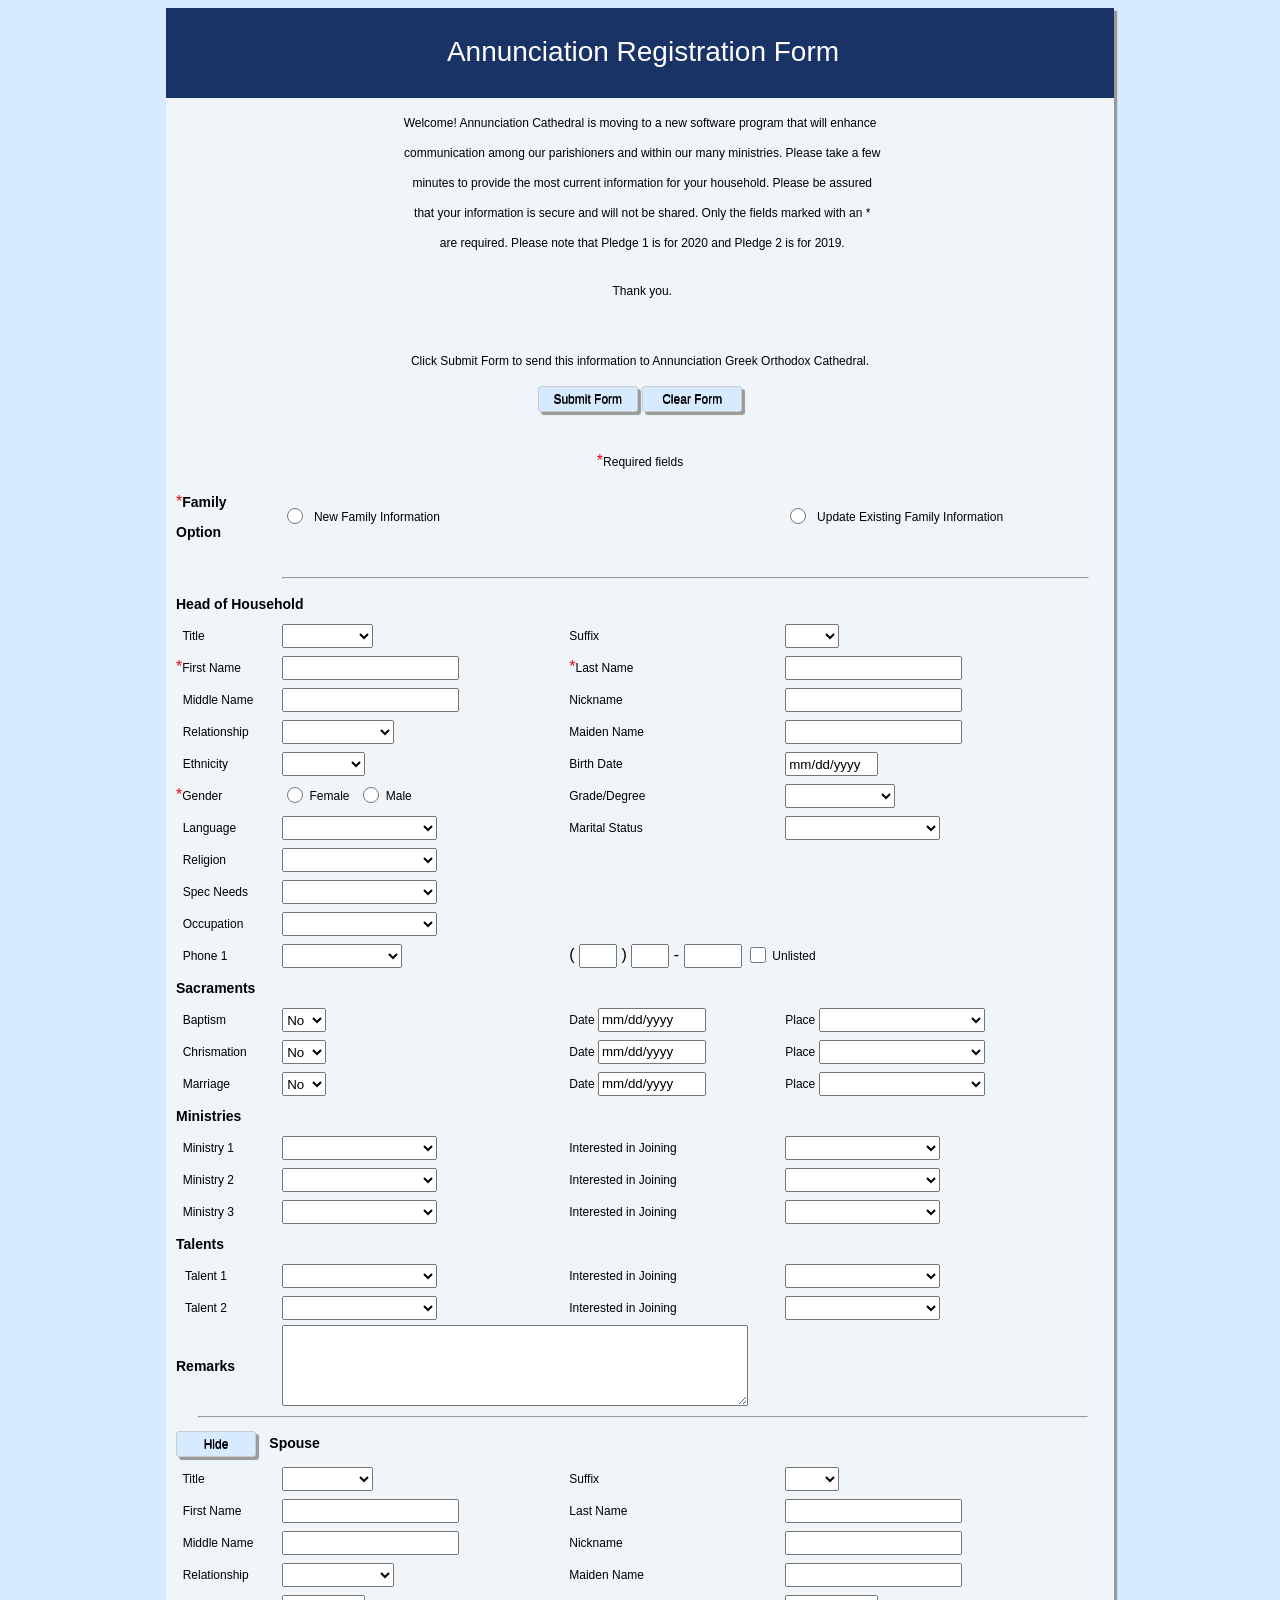
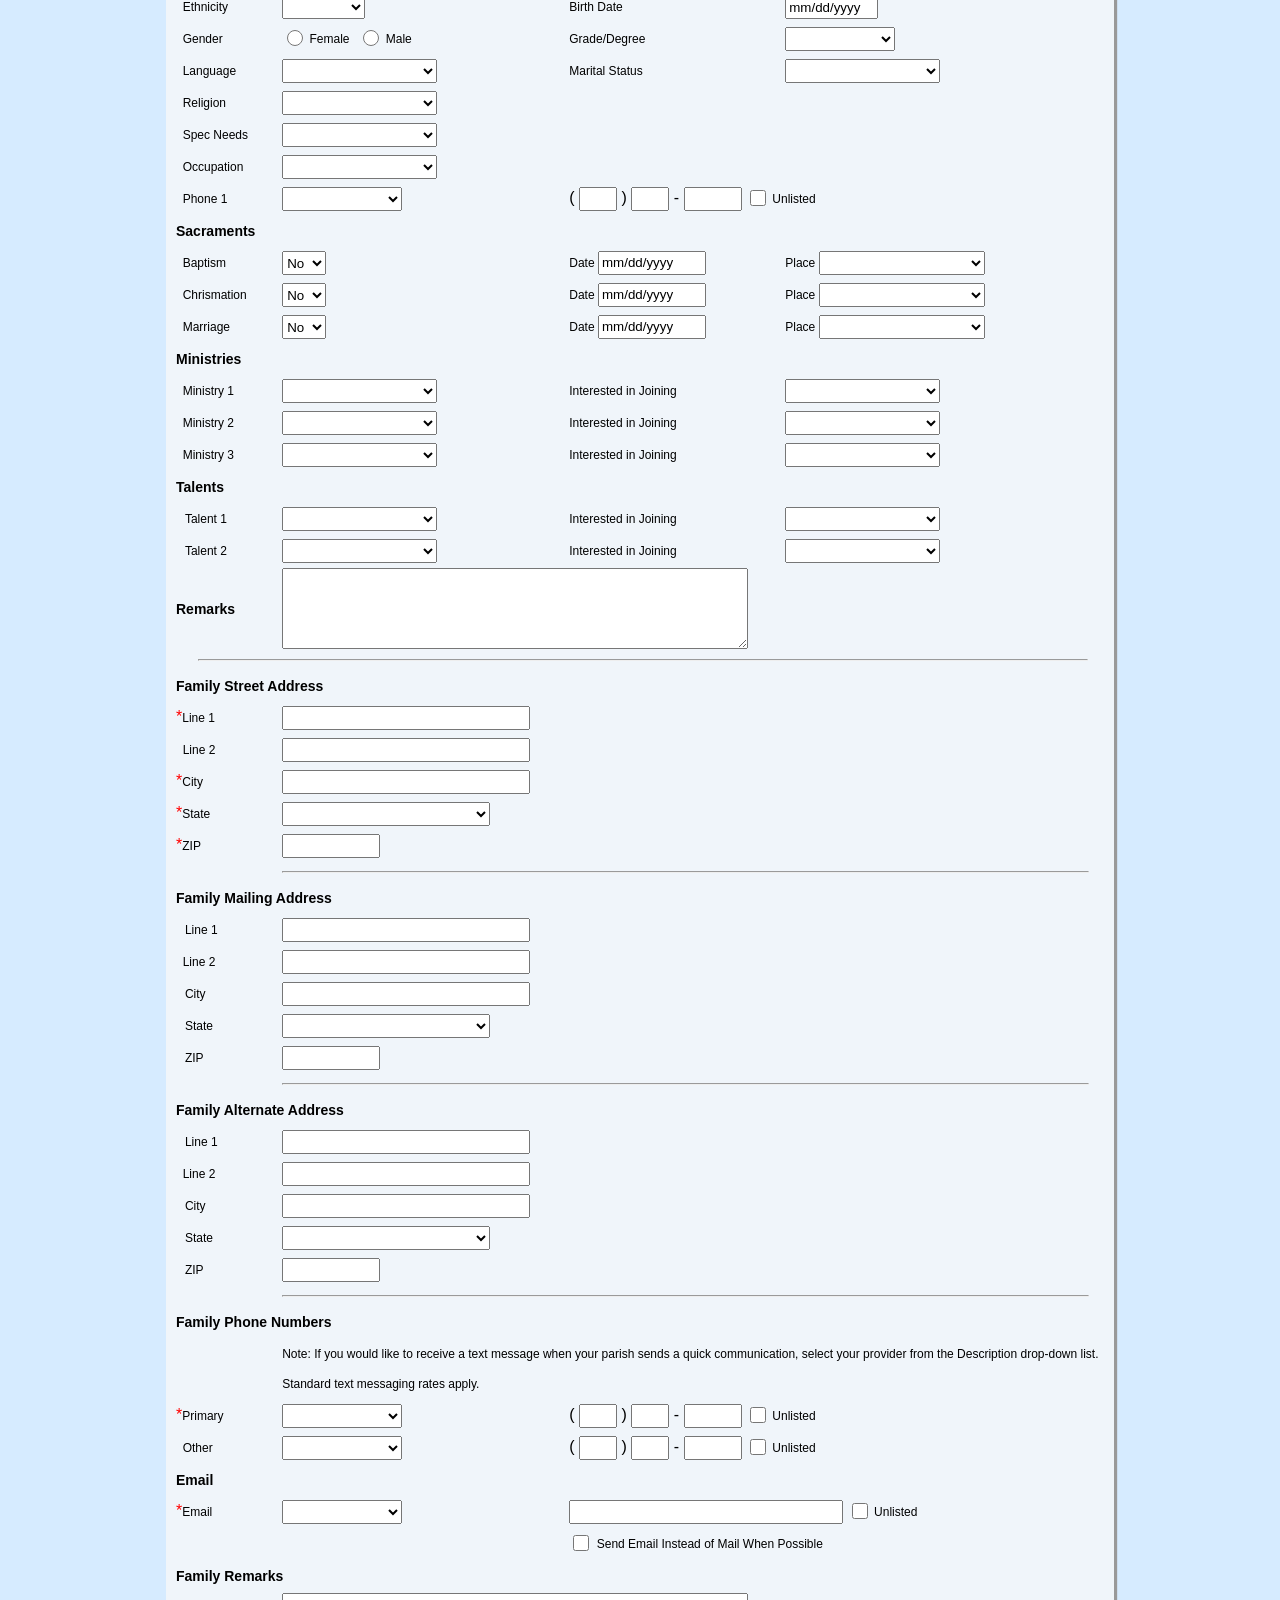
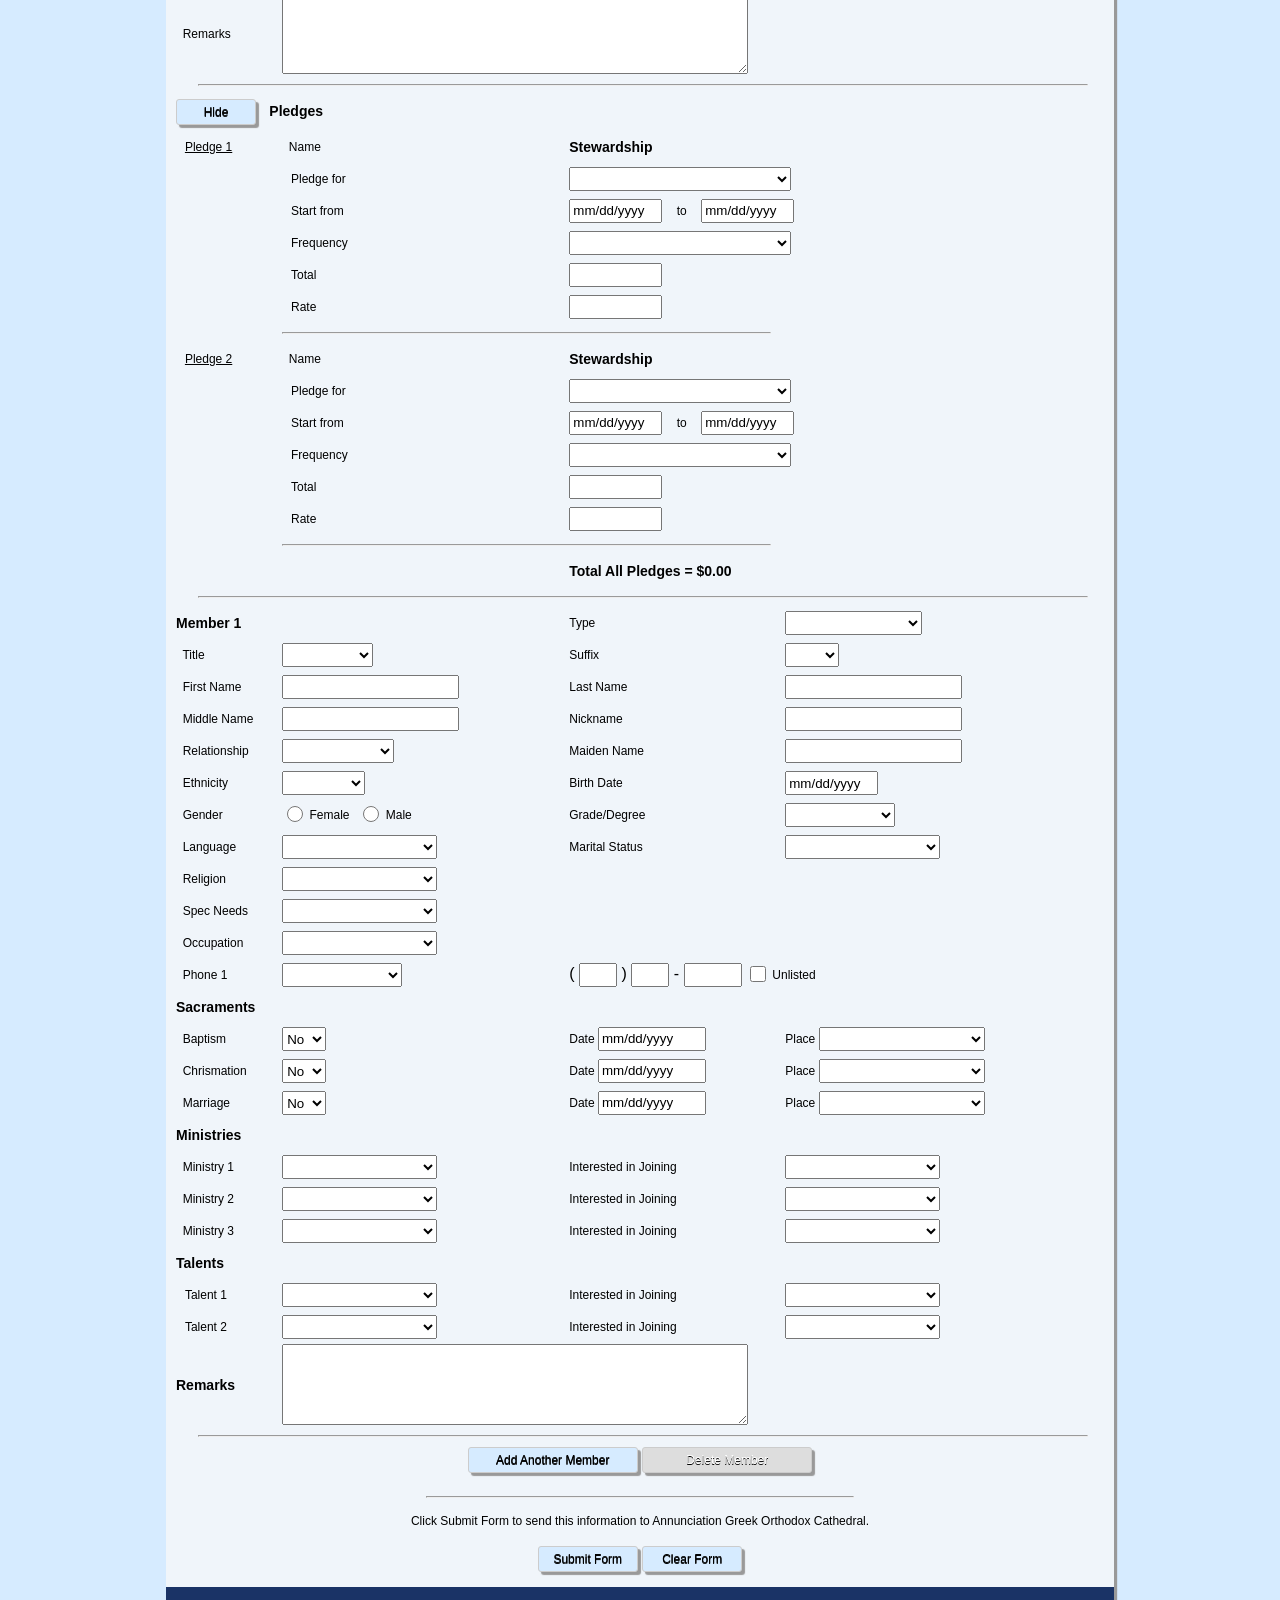
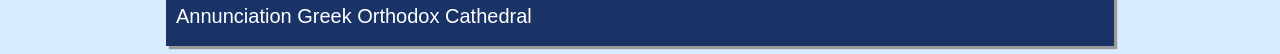
==== index.html @ 687bd6f2 "Use registration form as index" ====
<!DOCTYPE html PUBLIC "-//W3C//DTD XHTML 1.0 Transitional//EN" "http://www.w3.org/TR/xhtml1/DTD/xhtml1-transitional.dtd">
<html xmlns="http://www.w3.org/1999/xhtml">
<head>
  <meta charset="UTF-8">
  <meta http-equiv="X-UA-Compatible" content="IE=edge, chrome=1">
  <meta name="viewport" content="user-scalable=no, width=device-width, initial-scale=1, user-scalable=0">
  <meta name="description" content="PDS Church Online Registration">
  <meta name="author" content="PDS Developers Team">
  <meta name="mobile-web-app-capable" content="yes" />
  <meta name="apple-mobile-web-app-capable" content="yes" />
  <meta name="apple-mobile-web-app-status-bar-style" content="black">
  <title>Annunciation Registration Form</title>
  <style>
    body, html {
      font-family: Verdana, Geneva, sans-serif;
    }
    .modalmark {
      font-family: Verdana, Geneva, sans-serif;
      font-size: 14px;
      text-decoration: none;
      font-weight: 900;
      color: #1A3366;
      width: 18px;
      height: 18px;
      background: #9db3e0;
      border: 1px solid white;
      -moz-border-radius: 50px;
      -webkit-border-radius: 50px;
      border-radius: 50px;
      text-align: center;
      
    }
    .questionmark, .refreshcaptcha {
      font-family: Verdana, Geneva, sans-serif;
      font-size: 14px;
      text-decoration: none;
      font-weight: 900;
      color: #1A3366;
      width: 20px;
      height: 20px;
      background: #9db3e0;
      border: 1px solid #1A3366;
      -moz-border-radius: 50px;
      -webkit-border-radius: 50px;
      border-radius: 50px;
      text-align: center;
      cursor: pointer;
      box-shadow: 0 1px 3px #111;
      -moz-box-shadow: 3px 3px 1px #999;
      -webkit-box-shadow: 3px 3px 1px #999;
      
    }
    .questionmark:hover, .refreshcaptcha:hover {
      background: #1A3366;
    }
    .tooltip {
      position: relative;
      display: inline-block;
    }
    .tooltip .tooltiptext {
      font-family: Verdana, Geneva, sans-serif;
      font-size: 12px;
      visibility: hidden;
      width: 240px;
      background-color: #1A3366;
      color: white;
      text-align: center;
      border-radius: 6px;
      padding: 5px 5px 10px 5px;
      position: absolute;
      z-index: 1;
      bottom: 125%;
      left: 50%;
      margin-left: -120px;
      opacity: 0;
      transition: opacity 1s;
    }
    .tooltip .tooltiptext::after {
      content: "";
      position: absolute;
      top: 100%;
      left: 50%;
      margin-left: -11px;
      border-width: 5px;
      border-style: solid;
      border-color: #1A3366 transparent transparent transparent;
    }
    .tooltip:hover .tooltiptext {
      visibility: visible;
      opacity: 1;
      margin-bottom: 5px;
    }
    .modal {
      font-family: Verdana, Geneva, sans-serif;
      font-size: 12px;
      display: none; /* Hidden by default */
      position: fixed; /* Stay in place */
      z-index: 2000; /* Sit on top */
      padding-top: 100px; /* Location of the box */
      left: 0;
      top: 0;
      width: 100%; /* Full width */
      height: 100%; /* Full height */
       overflow: auto; /* Enable scroll if needed */
       background-color: rgb(0,0,0); /* Fallback color */
       background-color: rgba(0,0,0,0.4); /* Black w/ opacity */
     }
     .modal-content {
       position: relative;
       background-color: #fefefe;
       margin: auto;
       padding: 0;
       border: 1px solid #888;
      width: 20%;
      box-shadow: 0 4px 8px 0 rgba(0,0,0,0.2),0 6px 20px 0 rgba(0,0,0,0.19);
      -webkit-animation-name: zoomIn;
      -webkit-animation-duration: 0.5s;
      animation-name: zoomIn;
      animation-duration: 0.5s;
    }
    @media only screen and (max-width : 1800px) {
      .modal-content {
        width: 40%;
      }
    }
    @-webkit-keyframes zoomIn {
      from {
        opacity: 0;
        -webkit-transform: scale3d(.3, .3, .3);
        transform: scale3d(.3, .3, .3);
      }
      50% {
        opacity: 1;
      }
    }
    @keyframes zoomIn {
      from {
        opacity: 0;
        -webkit-transform: scale3d(.3, .3, .3);
        transform: scale3d(.3, .3, .3);
      }
      50% {
        opacity: 1;
      }
    }
    .closebtn {
      padding-top: 8px;
      color: white;
      float: right;
      font-size: 24px;
      font-weight: bold;
    }
    .closebtn:hover, .closebtn:focus {
      color: #000;
      text-decoration: none;
      cursor: pointer;
    }
    .modal-header {
      padding: 2px 16px;
      background-color: #5a74a8;
      color: white;
    }
    .modal-body {
      padding: 10px;
    }
    .modal-footer {
      padding: 2px 16px;
      background-color: #5a74a8;
      color: white;
    }
    .loader {
      border: 4px solid silver;
      border-radius: 50%;
      border-top: 4px solid #1A3366;
      width: 25px;
      height: 25px;
      -webkit-animation: spin 2s linear infinite;
      animation: spin 2s linear infinite;
      margin: auto;
    }
    @-webkit-keyframes spin {
      0% { -webkit-transform: rotate(0deg); }
      100% { -webkit-transform: rotate(360deg); }
    }
    @keyframes spin {
      0% { transform: rotate(0deg); }
      100% { transform: rotate(360deg); }
    }
    .rbtnstyle {
      width: 16px;
      height: 16px;
      vertical-align: bottom;
      position: relative;
      top: -8px;
    }
    .chkboxstyle {
      width: 16px;
      height: 16px;
      vertical-align: bottom;
      position: relative;
      top: -5px;
    }
    .textboxstyle {
      height: 18px;
    }
    .pulldownstyle {
      height: 24px;
    }
    .mainForm {
     padding: 0px;
    }
    .calendar-box {
      z-index: 1000;
    }
    .discTbl {
      margin: 0 auto;
      font: 12px/20px Verdana, Geneva, sans-serif;
      border-collapse: collapse;
    }
    .discTbl td {
      border: 1px solid gray;
      text-align: center;
      padding: 6px;
    } 
  </style>
  <link type="text/css" rel="stylesheet" href="RegCSS.css"/>
  <script type="text/javascript" src="RegJS.js"></script>
  <script type="text/javascript" src="https://forms.parishdata.com/PDSForms/CalcPledgeRate.js"></script>
</head>
<body>
    <div id="co-form-content" style="display: none;">
    <div id="pModal" class="modal">
      <div class="modal-content" id="">
        <div class="modal-body">
          <p id="pbody">Some text in the pModal Body</p>
        </div>
      </div>
    </div>
    <div id="fullModal" class="modal">
      <div class="modal-content" id="modal-content">
        <div class="modal-header" id="modal-header">
          <span class="closebtn">&times;</span>
          <h3 id="modheadtitle">Modal Header</h3>
        </div>
        <div class="modal-body">
          <p id="modheadbody">Some text in the Modal Body</p>
          <p id="modbtn">
            <input tabindex="" type="button" align="center" value="Yes" id="btnYes" class="btnstyle" style="width: 75px;"/>&nbsp;
            <input tabindex="" type="button" align="center" value="No" id="btnNo" class="btnstyle" style="width: 75px;"/>
          </p>
        </div>
        <div class="modal-footer" id ="modal-footer">
          <h3 id="modheadfooter">Annunciation Greek Orthodox Cathedral</h3>
        </div>
      </div>
    </div>
    <div id="maindiv" class="maindiv">
      <div>
        <table class="fotable">
          <tr class="headerdiv">
            <td colspan=3>
              <p>Annunciation Registration Form</p>
            </td>
          </tr>
        </table>
      </div>
      <div class="contentdiv">
        <div class="aspace"></div>
        <div>
          <div class="lbl">
            <span class="lbl">Welcome! Annunciation Cathedral is moving to a new software program that will enhance </span><br>&nbsp;<span class="lbl">communication among our parishioners and within our many ministries. Please take a few </span><br>&nbsp;<span class="lbl">minutes to provide the most current information for your household. Please be assured </span><br>&nbsp;<span class="lbl">that your information is secure and will not be shared. Only the fields marked with an * </span><br>&nbsp;<span class="lbl">are required.  Please note that Pledge 1 is for 2020 and Pledge 2 is for 2019. </span><br><div><br></div>&nbsp;<span class="lbl">Thank you.</span><br>
          </div>
        <div class="aspace"></div>
          <div class="lbl" id="forxpmsie" style="text-align:center"></div>
        </div>
        <div class="aspace"></div>
        <div class="pagecontainer" id="load"></div>
        <div id="noscriptmsg" style="display: block;">
          <div class="aspace"></div>
          <div id="js1">
            <span class="titlelbl"><b>*********** This web page works better with JavaScript enabled. ***********</b></span>
          </div>
          <div id="js2">
            To see how to enable JavaScript, please visit <a target="_blank" title='https://www.enable-javascript.com/' href='https://www.enable-javascript.com/'>https://www.enable-javascript.com/</a>
          </div>
        </div>
      </div>
    </div>
  <form class="mainForm" id="CORegForm" name="CORegForm" action="https://forms.parishdata.com/PDSForms/RegSVC/PDSFormHandler.dll/PostForm" method="post" enctype="application/x-www-form-urlencoded">
    <div id="maindiv" class="maindiv">
      <div class="contentdiv">
        <div class="aspace"></div>
        <div class="aspace"></div>
        <div><span class="lbl">Click Submit Form to send this information to Annunciation Greek Orthodox Cathedral.</span></div>
        <div class="aspace"></div>
        <div>
          <input tabindex="501" type="button" align="center" value="Submit Form" id="btnSubmitButton" name="btnSubmitButton" class="btnstyle" title="Submit Form" onclick="CheckForm()"/>
          <input tabindex="502" type="reset" align="center" value="Clear Form" name="btnResetButton" class="btnstyle" title="Clear Form" onclick="ClearTotal()" />
        </div>
        <div class="aspace"></div>
        <div class="aspace"></div>
        <div class="aspace"></div>
        <div>
          <span class="reqlbl">*</span><span class="lbl">Required fields</span>
        </div>
        <div style="display: block;">
          <div class="aspace"></div>
          <table id="mainTable" class="fotable showSpouseInfo showMember1Info showFundInfo">
            <tbody id="mainTbody">
	     <tr>
	       <td><span class="reqlbl">*</span><span class="titlelbl">Family Option</span>
	       </td>
	       <td colspan=2>
	         <input tabindex="3" type="radio" title="check to select a family option" name="rbtNewReg" id="rbtNewRegID" value="0" onclick="hideID()" class="rbtnstyle" />
	         <span class="lbl">&nbsp;New Family Information</span>
	       </td>
	       <td colspan=2>
	     	 <input tabindex="4" type="radio" title="check to select a family option" name="rbtNewReg" id="rbtEditRegID" value="1" onclick="showID()" class="rbtnstyle" />
	         <span class="lbl">&nbsp;Update Existing Family Information</span>
	       </td>
	     </tr>
	     <tr>
	       <td colspan=3></td>
	       <td colspan=2>
	         &nbsp;&nbsp;&nbsp;&nbsp;&nbsp;&nbsp;&nbsp;&nbsp;<span class="lbl" id="idenv">ID/Env:&nbsp;&nbsp;</span>
	         <input tabindex="5" maxlength="100" style="width: 70px" title="Call Annunciation Greek Orthodox Cathedral at (614) 224-9020, if you do not know your ID Number or Envelope Number" name="txaFamIDEnv" id="txaFamIDEnv" class="textboxstyle" />
	       </td>
	     </tr>
      <tr>
        <td></td>
        <td colspan=3><hr></td>
        <td></td>
      </tr>
          <tr>
            <td colspan=4><span class="titlelbl">Head of Household</span></td>
          </tr>
              <tr>
            <td><span class="lbl">&nbsp;&nbsp;Title</span></td>
          	 <td>
          	   <select tabindex="6" name="cboHeadTitle" id="cboHeadTitle" style="" title="Select a title in the pull down list" class="pulldownstyle" >
          	     <option value="" />
          	     <option value="">None</option>
                    <option value="Mr.">Mr.</option>
                    <option value="Ms.">Ms.</option>
                    <option value="Mrs.">Mrs.</option>
                    <option value="Miss">Miss</option>
                    <option value="Dr.">Dr.</option>
                    <option value="Fr.">Fr.</option>
                    <option value="Sr.">Sr.</option>
                    <option value="Rev.">Rev.</option>
                    <option value="Deacon">Deacon</option>
                    <option value="Sr.">Sr.</option>
                    <option value="Sra">Sra</option>
                    <option value="M/M">M/M</option>
                    <option value="M/M">M/M</option>
                    <option value="D/M">D/M</option>
                    <option value="D/M">D/M</option>
                    <option value="M/D">M/D</option>
                    <option value="M/D">M/D</option>
                    <option value="D/D">D/D</option>
                    <option value="D/D">D/D</option>
                    <option value="S/S">S/S</option>
                    <option value="S/S">S/S</option>
                    <option value="Abbess">Abbess</option>
                    <option value="Abbot">Abbot</option>
                    <option value="Archbishop">Archbishop</option>
                    <option value="Archbishop">Archbishop</option>
                    <option value="Archimandr">Archimandr</option>
                    <option value="Archimandr">Archimandr</option>
                    <option value="Bishop">Bishop</option>
                    <option value="Deacon">Deacon</option>
                    <option value="Deacon">Deacon</option>
                    <option value="Ecu Pat">Ecu Pat</option>
                    <option value="Metropolit">Metropolit</option>
                    <option value="Monk">Monk</option>
                    <option value="Nun">Nun</option>
                    <option value="Patriarch">Patriarch</option>
                    <option value="Presbyter">Presbyter</option>
                    <option value="Presbyter">Presbyter</option>
                    <option value="Titular B">Titular B</option>
                    <option value="Titular M">Titular M</option>
                    <option value="Adm">Adm</option>
                    <option value="Amn">Amn</option>
                    <option value="A1C">A1C</option>
                    <option value="BG">BG</option>
                    <option value="BG">BG</option>
                    <option value="BG">BG</option>
                    <option value="Cpt">Cpt</option>
                    <option value="Cpt">Cpt</option>
                    <option value="Cpt">Cpt</option>
                    <option value="Cpt">Cpt</option>
                    <option value="CMSgt">CMSgt</option>
                    <option value="Col">Col</option>
                    <option value="Col">Col</option>
                    <option value="Col">Col</option>
                    <option value="CSM">CSM</option>
                    <option value="Cmdr">Cmdr</option>
                    <option value="Cdr">Cdr</option>
                    <option value="Como">Como</option>
                    <option value="CPL">CPL</option>
                    <option value="Ens">Ens</option>
                    <option value="1Lt">1Lt</option>
                    <option value="1Lt">1Lt</option>
                    <option value="1Lt">1Lt</option>
                    <option value="1SG">1SG</option>
                    <option value="1st Sgt">1st Sgt</option>
                    <option value="Gen">Gen</option>
                    <option value="Gen">Gen</option>
                    <option value="Gen">Gen</option>
                    <option value="GySgt">GySgt</option>
                    <option value="LCpl">LCpl</option>
                    <option value="Lt">Lt</option>
                    <option value="Ltc">Ltc</option>
                    <option value="Ltc">Ltc</option>
                    <option value="Ltc">Ltc</option>
                    <option value="LCdr">LCdr</option>
                    <option value="Ltg">Ltg</option>
                    <option value="Ltg">Ltg</option>
                    <option value="Ltg">Ltg</option>
                    <option value="LtJG">LtJG</option>
                    <option value="Maj">Maj</option>
                    <option value="Maj">Maj</option>
                    <option value="Maj">Maj</option>
                    <option value="MG">MG</option>
                    <option value="MG">MG</option>
                    <option value="MG">MG</option>
                    <option value="MGySgt">MGySgt</option>
                    <option value="MSG">MSG</option>
                    <option value="MSgt">MSgt</option>
                    <option value="MSgt">MSgt</option>
                    <option value="Pres.">Pres.</option>
                    <option value="Pres.">Pres.</option>
                    <option value="PPres.">PPres.</option>
                    <option value="PSG">PSG</option>
                    <option value="PVT">PVT</option>
                    <option value="PVT">PVT</option>
                    <option value="PFC">PFC</option>
                    <option value="PFC">PFC</option>
                    <option value="RAdm">RAdm</option>
                    <option value="RDML">RDML</option>
                    <option value="2Lt">2Lt</option>
                    <option value="2Lt">2Lt</option>
                    <option value="2Lt">2Lt</option>
                    <option value="SMSgt">SMSgt</option>
                    <option value="SGT">SGT</option>
                    <option value="SFC">SFC</option>
                    <option value="SGM">SGM</option>
                    <option value="SMA">SMA</option>
                    <option value="SP4">SP4</option>
                    <option value="SrA">SrA</option>
                    <option value="SSgt">SSgt</option>
                    <option value="SSgt">SSgt</option>
                    <option value="SSG">SSG</option>
                    <option value="TSgt">TSgt</option>
                    <option value="WO">WO</option>
                    <option value="WO">WO</option>
                    <option value="WO">WO</option>
                    <option value="CWO2">CWO2</option>
                    <option value="CWO3">CWO3</option>
                    <option value="CWO4">CWO4</option>
          	   </select>
            </td>
            <td><span class="lbl">Suffix</span></td>
            <td>
              <select tabindex="7" name="cboHeadSuffix" id="cboHeadSuffix" style="" title="Select a suffix in the pull down list" class="pulldownstyle" >
                <option value=""/>
                <option value="">None</option>
                <option value="Sr.">Sr.</option>
                <option value="Jr.">Jr.</option>
                <option value="II">II</option>
                <option value="III">III</option>
                <option value="IV">IV</option>
                <option value="V">V</option>
                <option value="VI">VI</option>
                <option value="VII">VII</option>
                <option value="VIII">VIII</option>
                <option value="XV">XV</option>
                <option value="X">X</option>
              </select>
            </td>
          </tr>
              <tr>
            <td><span class="reqlbl">*</span><span class="lbl">First Name</span></td>
            <td><input tabindex="8" maxlength="100" style="" title="enter head first name" name="txaHeadFirstName" id="txaHeadFirstName" value="" class="textboxstyle" /></td>
            <td><span class="reqlbl">*</span><span class="lbl">Last Name</span></td>
            <td><input tabindex="9" maxlength="100" style="" title="enter head last name" name="txaHeadLastName" id="txaHeadLastName" value="" class="textboxstyle" /></td>
          </tr>
          <tr>
            <td><span class="lbl">&nbsp;&nbsp;Middle Name</span></td>
            <td><input tabindex="10" maxlength="100" style="" title="Please enter middle name here" name="txaHeadMidName" id="txaHeadMidName" value="" class="textboxstyle" /></td>
            <td><span class="lbl">Nickname</span></td>
            <td><input tabindex="11" maxlength="100" style="" title="Please enter nickname here" name="txaHeadNickname" id="txaHeadNickname" value="" class="textboxstyle" /></td>
          </tr>
          <tr>
            <td><span class="lbl">&nbsp;&nbsp;Relationship</span></td>
            <td>
              <select tabindex="12" name="cboHeadRelationship" id="cboHeadRelationship" style="" title="Select a relationship in the pull down list" class="pulldownstyle" >
                <option value="" />
		    <option value="Adopted">Adopted</option>
		    <option value="Adult">Adult</option>
		    <option value="Aunt">Aunt</option>
		    <option value="Brother">Brother</option>
		    <option value="Child">Child</option>
		    <option value="Cousin">Cousin</option>
		    <option value="Daughter">Daughter</option>
		    <option value="Father">Father</option>
		    <option value="Foster">Foster</option>
		    <option value="Friend">Friend</option>
		    <option value="Grandchild">Grandchild</option>
		    <option value="Granddaughter">Granddaughter</option>
		    <option value="Grandfather">Grandfather</option>
		    <option value="Grandmother">Grandmother</option>
		    <option value="Grandson">Grandson</option>
		    <option value="Head">Head</option>
		    <option value="Head 2">Head 2</option>
		    <option value="Head-Female">Head-Female</option>
		    <option value="Head-Male">Head-Male</option>
		    <option value="Husband">Husband</option>
		    <option value="In-Law">In-Law</option>
		    <option value="Mother">Mother</option>
		    <option value="Nephew">Nephew</option>
		    <option value="Niece">Niece</option>
		    <option value="Other">Other</option>
		    <option value="Parents">Parents</option>
		    <option value="Sister">Sister</option>
		    <option value="Son">Son</option>
		    <option value="Spouse">Spouse</option>
		    <option value="Stepchild">Stepchild</option>
		    <option value="Stepdaughter">Stepdaughter</option>
		    <option value="Stepfather">Stepfather</option>
		    <option value="Stepmother">Stepmother</option>
		    <option value="Stepson">Stepson</option>
		    <option value="Uncle">Uncle</option>
		    <option value="Unknown">Unknown</option>
		    <option value="Wife">Wife</option>
		    <option value="Young Adult">Young Adult</option>
              </select>
            </td>
            <td><span class="lbl">Maiden Name</span></td>
            <td><input tabindex="13" maxlength="100" style="" title="Please enter maiden name here" name="txaHeadMaidName" id="txaHeadMaidName" value="" class="textboxstyle" /></td>
          </tr>
          <tr>
	     <td><span class="lbl">&nbsp;&nbsp;Ethnicity</span></td>
            <td>
              <select tabindex="14" name="cboHeadEthnicity" id="cboHeadEthnicity" style="" title="Select an ethnicity in the pull down list" class="pulldownstyle" >
                <option value="" />
		    <option value="Albanian">Albanian</option>
		    <option value="American">American</option>
		    <option value="Chinese">Chinese</option>
		    <option value="Egyptian">Egyptian</option>
		    <option value="French">French</option>
		    <option value="German">German</option>
		    <option value="Greek">Greek</option>
		    <option value="Italian">Italian</option>
		    <option value="Japanese">Japanese</option>
		    <option value="Lebanese">Lebanese</option>
		    <option value="Polish">Polish</option>
		    <option value="Romanian">Romanian</option>
		    <option value="Russian">Russian</option>
		    <option value="Serbian">Serbian</option>
		    <option value="Ukranian">Ukranian</option>
              </select>
            </td>
	         <td><span class="lbl">Birth Date</span></td>
		 <td><input tabindex="15" maxlength="10" style="width:85px" autocomplete="off" value="mm/dd/yyyy" name="dteHeadBirthday" id="dteHeadBirthday" onkeydown="onKeyPressed(event, this);" onFocus="this.select()" class="textboxstyle" /></td>
          </tr>
          <tr>
		 <td><span class="reqlbl">*</span><span class="lbl">Gender</span></td>
		 <td><input tabindex="16" type="radio" title="select head gender" name="rbtHeadGender" id="rbtHeadGenderMale" value="0"  class="rbtnstyle" /><span class="lbl"> Female</span>&nbsp;&nbsp;<input tabindex="17" type="radio" title="select head gender" name="rbtHeadGender" id="rbtHeadGenderFemale" value="1"  class="rbtnstyle" /><span class="lbl"> Male</span></td>
	         <td><span class="lbl">Grade/Degree</span></td>
		 <td>
		   <select tabindex="18" name="cboHeadGrade" id="cboHeadGrade" title="Select a grade/degree in the pull down list" style="width:110px" class="pulldownstyle" >
		     <option value="" />
		    <option value="Pre-K">Pre-K</option>
		    <option value="Kindergarten">Kindergarten</option>
		    <option value="1st">1st</option>
		    <option value="2nd">2nd</option>
		    <option value="3rd">3rd</option>
		    <option value="4th">4th</option>
		    <option value="5th">5th</option>
		    <option value="6th">6th</option>
		    <option value="7th">7th</option>
		    <option value="8th">8th</option>
		    <option value="9th">9th</option>
		    <option value="10th">10th</option>
		    <option value="11th">11th</option>
		    <option value="12th">12th</option>
		    <option value="High School">High School</option>
		    <option value="GED">GED</option>
		    <option value="College Freshman">College Freshman</option>
		    <option value="College Sophomore">College Sophomore</option>
		    <option value="College Junior">College Junior</option>
		    <option value="College Senior">College Senior</option>
		    <option value="Associates">Associates</option>
		    <option value="B.S.">B.S.</option>
		    <option value="J.D.">J.D.</option>
		    <option value="M.S.">M.S.</option>
		    <option value="M.D.">M.D.</option>
		    <option value="Ph.D.">Ph.D.</option>
		    <option value="Sc.D.">Sc.D.</option>
		    <option value="DDS">DDS</option>
		    <option value="BA">BA</option>
		    <option value="MA">MA</option>
		    <option value="MBA">MBA</option>
		    <option value="MDiv">MDiv</option>
              </select>
            </td>
          </tr>
          <tr>
		<td><span class="lbl">&nbsp;&nbsp;Language</span></td>
		<td>
		  <select tabindex="19" name="cboHeadLang1" id="cboHeadLang1" title="Select a language in the pull down list" style="width:155px" class="pulldownstyle" >
		    <option value="" />
		  </select>
		 </td>
		 <td><span class="lbl">Marital Status</span></td>
		 <td>
		   <select tabindex="20" name="cboHeadMary" id="cboHeadMary" title="Select a marital status in the pull down list" style="width:155px" class="pulldownstyle" >
		     <option value="" />
		    <option value="100">100</option>
		    <option value="Child">Child</option>
		    <option value="Divorced">Divorced</option>
		    <option value="Divorced, Ecclesiastically">Divorced, Ecclesiastically</option>
		    <option value="Engaged">Engaged</option>
		    <option value="Married">Married</option>
		    <option value="Married, Civilly">Married, Civilly</option>
		    <option value="Married, Ecclesiastically">Married, Ecclesiastically</option>
		    <option value="Separated">Separated</option>
		    <option value="Single Adult">Single Adult</option>
		    <option value="Single Parent">Single Parent</option>
		    <option value="Unknown">Unknown</option>
		    <option value="Widow">Widow</option>
		    <option value="Widowed">Widowed</option>
		    <option value="Widower">Widower</option>
		   </select>
	         </td>
          </tr>
          <tr>
            <td><span class="lbl">&nbsp;&nbsp;Religion</span></td>
            <td>
              <select tabindex="21" name="cboHeadKW1" id="cboHeadKW1" style="width:155px" class="pulldownstyle" >
                <option value="" />
		    <option value="Armenian Orthodox">Armenian Orthodox</option>
		    <option value="Assembly of God">Assembly of God</option>
		    <option value="Baptist">Baptist</option>
		    <option value="Blank">Blank</option>
		    <option value="Buddhist">Buddhist</option>
		    <option value="Catholic">Catholic</option>
		    <option value="Christian">Christian</option>
		    <option value="Christian Ortho">Christian Ortho</option>
		    <option value="Church of God">Church of God</option>
		    <option value="Congregational">Congregational</option>
		    <option value="Coptic Orthodox">Coptic Orthodox</option>
		    <option value="Eastern Rite Catholic">Eastern Rite Catholic</option>
		    <option value="Episcopalian">Episcopalian</option>
		    <option value="Evangelical">Evangelical</option>
		    <option value="Greek Ortho">Greek Ortho</option>
		    <option value="Greek Orthodox">Greek Orthodox</option>
		    <option value="Hindu">Hindu</option>
		    <option value="Jehova Witness">Jehova Witness</option>
		    <option value="Jewish">Jewish</option>
		    <option value="Lds">Lds</option>
		    <option value="Lutheran">Lutheran</option>
		    <option value="Methodist">Methodist</option>
		    <option value="Muslim">Muslim</option>
		    <option value="Nazarene">Nazarene</option>
		    <option value="Non-Denominational">Non-Denominational</option>
		    <option value="None">None</option>
		    <option value="Orthodox">Orthodox</option>
		    <option value="Orthodox Christian">Orthodox Christian</option>
		    <option value="Orthodox non-canonical">Orthodox non-canonical</option>
		    <option value="Orthodox Penitent">Orthodox Penitent</option>
		    <option value="Other">Other</option>
		    <option value="Other Christian">Other Christian</option>
		    <option value="Pentecostal">Pentecostal</option>
		    <option value="Presbyterian">Presbyterian</option>
		    <option value="Protestant">Protestant</option>
		    <option value="Roman Catholic">Roman Catholic</option>
              </select>
            </td>
              </tr>
          <tr>
            <td><span class="lbl">&nbsp;&nbsp;Spec Needs</span></td>
            <td>
              <select tabindex="22" name="cboHeadKW2" id="cboHeadKW2" style="width:155px" class="pulldownstyle" >
                <option value="" />
		    <option value="Arthritic">Arthritic</option>
		    <option value="Asthmatic">Asthmatic</option>
		    <option value="Cerebral Palsy">Cerebral Palsy</option>
		    <option value="Developmentally Disabled">Developmentally Disabled</option>
		    <option value="Emphysema">Emphysema</option>
		    <option value="Hearing Impaired">Hearing Impaired</option>
		    <option value="Mobility Impaired">Mobility Impaired</option>
		    <option value="Multiple Sclerosis">Multiple Sclerosis</option>
		    <option value="Other">Other</option>
		    <option value="Visually Impaired">Visually Impaired</option>
		    <option value="Wheel Chair">Wheel Chair</option>
              </select>
            </td>
              </tr>
          <tr>
            <td><span class="lbl">&nbsp;&nbsp;Occupation</span></td>
            <td>
              <select tabindex="23" name="cboHeadKW3" id="cboHeadKW3" style="width:155px" class="pulldownstyle" >
                <option value="" />
		    <option value="Accounting/Bookkeeping">Accounting/Bookkeeping</option>
		    <option value="Administrator">Administrator</option>
		    <option value="Air Conditioning">Air Conditioning</option>
		    <option value="Apartment Manager">Apartment Manager</option>
		    <option value="Attorney">Attorney</option>
		    <option value="Auto Mechanic">Auto Mechanic</option>
		    <option value="Auto/Body Painting">Auto/Body Painting</option>
		    <option value="Baker">Baker</option>
		    <option value="Banking">Banking</option>
		    <option value="Barber">Barber</option>
		    <option value="Bartender">Bartender</option>
		    <option value="Beautician">Beautician</option>
		    <option value="Bricklayer">Bricklayer</option>
		    <option value="Bus Driver">Bus Driver</option>
		    <option value="Business Manager">Business Manager</option>
		    <option value="Butcher">Butcher</option>
		    <option value="Buyer">Buyer</option>
		    <option value="Carpenter">Carpenter</option>
		    <option value="Clerical/Secretary">Clerical/Secretary</option>
		    <option value="College Professor">College Professor</option>
		    <option value="Computer / Technical Support">Computer / Technical Support</option>
		    <option value="Construction">Construction</option>
		    <option value="Dentist">Dentist</option>
		    <option value="Doctor">Doctor</option>
		    <option value="Educator">Educator</option>
		    <option value="Electrician">Electrician</option>
		    <option value="Financial Analyst">Financial Analyst</option>
		    <option value="Financial Services">Financial Services</option>
		    <option value="Florist">Florist</option>
		    <option value="Homemaker">Homemaker</option>
		    <option value="Insurance">Insurance</option>
		    <option value="Interior Design">Interior Design</option>
		    <option value="Journalist">Journalist</option>
		    <option value="Laborer">Laborer</option>
		    <option value="Law Enforcement">Law Enforcement</option>
		    <option value="Lawyer">Lawyer</option>
		    <option value="Legal Secretary">Legal Secretary</option>
		    <option value="Manager Or Official (Business,">Manager Or Official (Business,</option>
		    <option value="Mechanic">Mechanic</option>
		    <option value="Military">Military</option>
		    <option value="Nurse">Nurse</option>
		    <option value="Office Manager">Office Manager</option>
		    <option value="Professional (Accountant, Teac">Professional (Accountant, Teac</option>
		    <option value="Receptionist">Receptionist</option>
		    <option value="Restauranteur">Restauranteur</option>
		    <option value="Retired">Retired</option>
		    <option value="Sales">Sales</option>
		    <option value="Sales Person (Real Estate, Mer">Sales Person (Real Estate, Mer</option>
		    <option value="Self Employed">Self Employed</option>
		    <option value="Software Engineer">Software Engineer</option>
		    <option value="Speech Pathologist">Speech Pathologist</option>
		    <option value="Student">Student</option>
		    <option value="Teacher">Teacher</option>
		    <option value="Teacher'S Aide">Teacher'S Aide</option>
		    <option value="Technician">Technician</option>
		    <option value="Technician (Computer Operator,">Technician (Computer Operator,</option>
		    <option value="Truck Driver">Truck Driver</option>
		    <option value="Unemployed">Unemployed</option>
		    <option value="Unknown">Unknown</option>
		    <option value="Waitress">Waitress</option>
              </select>
            </td>
              </tr>
          <tr>
	         <td><span class="lbl">&nbsp;&nbsp;Phone 1</span></td>
            <td>
              <select tabindex="24" name="cboHeadPhone1Type" id="cboHeadPhone1Type" title="Select a phone type in the pull down list" style="width:120px" class="pulldownstyle" >
		     <option value="" />
		    <option value="Ans Serv">Ans Serv</option>
		    <option value="Bus Ph">Bus Ph</option>
		    <option value="Car">Car</option>
		    <option value="Cell">Cell</option>
		    <option value="Cellular">Cellular</option>
		    <option value="Emerg.">Emerg.</option>
		    <option value="Fax">Fax</option>
		    <option value="Home">Home</option>
		    <option value="Home Ph.">Home Ph.</option>
		    <option value="Office">Office</option>
		    <option value="Pager">Pager</option>
		    <option value="Rehab Center">Rehab Center</option>
		    <option value="Sch Ofc">Sch Ofc</option>
		    <option value="Tdd">Tdd</option>
		    <option value="Text-Alltel">Text-Alltel</option>
		    <option value="Text-At&T">Text-At&T</option>
		    <option value="Text-BellSouth">Text-BellSouth</option>
		    <option value="Text-Boost Mobile">Text-Boost Mobile</option>
		    <option value="Text-Cingular">Text-Cingular</option>
		    <option value="Text-Cricket Mobile">Text-Cricket Mobile</option>
		    <option value="Text-Hawaiian Telcom">Text-Hawaiian Telcom</option>
		    <option value="Text-MetroPcs">Text-MetroPcs</option>
		    <option value="Text-Nextel">Text-Nextel</option>
		    <option value="Text-Page Plus">Text-Page Plus</option>
		    <option value="Text-Qwest Wireless">Text-Qwest Wireless</option>
		    <option value="Text-Revol">Text-Revol</option>
		    <option value="Text-Simple Mobile">Text-Simple Mobile</option>
		    <option value="Text-Sprint">Text-Sprint</option>
		    <option value="Text-Straight Talk">Text-Straight Talk</option>
		    <option value="Text-SunCom">Text-SunCom</option>
		    <option value="Text-Ting">Text-Ting</option>
		    <option value="Text-T-Mobile">Text-T-Mobile</option>
		    <option value="Text-Us Cellular">Text-Us Cellular</option>
		    <option value="Text-Usa Mobility">Text-Usa Mobility</option>
		    <option value="Text-Verizon">Text-Verizon</option>
		    <option value="Text-Virgin Mobile">Text-Virgin Mobile</option>
		    <option value="Text-Voyager Mobile">Text-Voyager Mobile</option>
		    <option value="Work">Work</option>
                <option value="Other">Other</option>
              </select>
            </td>
            <td colspan="2">
             ( <input tabindex="25" maxlength="3" style="width:30px" title="enter phone area code" name="txnHeadPhone1Num1" id="txnHeadPhone1Num1" onkeyup="autoTab(this, document.CORegForm.txnHeadPhone1Num2)" class="textboxstyle" /> )
               <input tabindex="26" maxlength="3" style="width:30px" title="enter phone prefix" name="txnHeadPhone1Num2" id="txnHeadPhone1Num2" onkeyup="autoTab(this, document.CORegForm.txnHeadPhone1Num3)" class="textboxstyle" /> -
               <input tabindex="27" maxlength="4" style="width:50px" title="enter phone line number" name="txnHeadPhone1Num3" id="txnHeadPhone1Num3" class="textboxstyle" />
               <input tabindex="28" type="checkbox" name="cbxHeadPhone1Unl" id="cbxHeadPhone1Unl" class="chkboxstyle" /><span class="lbl"> Unlisted</span>
            </td>
          </tr>
          <tr>
	         <td><span class="titlelbl">Sacraments</span></td>
          <tr class="HeadInfo">
          <tr>
	     <td><span class="lbl">&nbsp;&nbsp;Baptism</span><input type="hidden" name="txaHeadSac1Name" id="txaHeadSac1Name" value="Baptism" /></td>
	     <td>
	       <select tabindex="29" name="cboHeadSac1" id="cboHeadSac1" class="pulldownstyle">
	         <option value="" />
	         <option value="Yes">Yes</option>
	         <option value="No" selected>No</option>
	       </select>
	     </td>
	     <td><span class="lbl">Date </span><input tabindex="30" style="width:100px" autocomplete="off" value="mm/dd/yyyy" name="dteHeadSac1Date" id="dteHeadSac1Date" onkeydown="onKeyPressed(event, this);" onFocus="this.select()" class="textboxstyle" /></td>
	     <td><span class="lbl">Place </span>
              <select tabindex="31" name="cboHeadSac1Place" id="cboHeadSac1Place" title="Select a place in the pull down list" style="width: 166px" class="pulldownstyle" >
	     	 <option value="" />
		    <option value="All Holy Spirit Church      Omaha, NE      68127-3549">All Holy Spirit Church      Omaha, NE      68127-3549</option>
		    <option value="All St s Church      Canonsburg, PA      15317-2437">All St s Church      Canonsburg, PA      15317-2437</option>
		    <option value="All St s Church      Joliet, IL      60435-7498">All St s Church      Joliet, IL      60435-7498</option>
		    <option value="All St s Church      Peoria, IL      61603-3329">All St s Church      Peoria, IL      61603-3329</option>
		    <option value="All St s Church      Weirton, WV      26062-0128">All St s Church      Weirton, WV      26062-0128</option>
		    <option value="Annunciation &amp; Agia Paraskevi Church      New Buffalo, MI      49117-0093">Annunciation &amp; Agia Paraskevi Church      New Buffalo, MI      49117-0093</option>
		    <option value="Annunciation Cathedral      Atlanta, GA      30329-2709">Annunciation Cathedral      Atlanta, GA      30329-2709</option>
		    <option value="Annunciation Cathedral      Baltimore, MD      21201-5700">Annunciation Cathedral      Baltimore, MD      21201-5700</option>
		    <option value="Annunciation Cathedral      Brookline, MA      02445-7414">Annunciation Cathedral      Brookline, MA      02445-7414</option>
		    <option value="Annunciation Cathedral      Chicago, IL      60610-2699">Annunciation Cathedral      Chicago, IL      60610-2699</option>
		    <option value="Annunciation Cathedral      Columbus, OH      43215-2068">Annunciation Cathedral      Columbus, OH      43215-2068</option>
		    <option value="Annunciation Cathedral      Detroit, MI      48226-2990">Annunciation Cathedral      Detroit, MI      48226-2990</option>
		    <option value="Annunciation Cathedral      Housto, TX      77006-4326">Annunciation Cathedral      Housto, TX      77006-4326</option>
		    <option value="Annunciation Cathedral      Norfolk, VA      23505-4002">Annunciation Cathedral      Norfolk, VA      23505-4002</option>
		    <option value="Annunciation Cathedral      San Francisco, CA      94103-2320">Annunciation Cathedral      San Francisco, CA      94103-2320</option>
		    <option value="Annunciation Church      Akron, OH      44304-1518">Annunciation Church      Akron, OH      44304-1518</option>
		    <option value="Annunciation Church      Brockton, MA      02301-1340">Annunciation Church      Brockton, MA      02301-1340</option>
		    <option value="Annunciation Church      Buffalo, NY      14222-2018">Annunciation Church      Buffalo, NY      14222-2018</option>
		    <option value="Annunciation Church      Chattanooga, TN      37404-1104">Annunciation Church      Chattanooga, TN      37404-1104</option>
		    <option value="Annunciation Church      Cleveland, OH      44113-3609">Annunciation Church      Cleveland, OH      44113-3609</option>
		    <option value="Annunciation Church      Cranston, RI      02920-9320">Annunciation Church      Cranston, RI      02920-9320</option>
		    <option value="Annunciation Church      Dayton, OH      45405-4705">Annunciation Church      Dayton, OH      45405-4705</option>
		    <option value="Annunciation Church      Decatur, IL      62522-2126">Annunciation Church      Decatur, IL      62522-2126</option>
		    <option value="Annunciation Church      Dover, NH      03820-3753">Annunciation Church      Dover, NH      03820-3753</option>
		    <option value="Annunciation Church      Elkins Park, PA      19027-2306">Annunciation Church      Elkins Park, PA      19027-2306</option>
		    <option value="Annunciation Church      Fort Myers, FL      33919-5116">Annunciation Church      Fort Myers, FL      33919-5116</option>
		    <option value="Annunciation Church      Kalamazoo, MI      49007-5053">Annunciation Church      Kalamazoo, MI      49007-5053</option>
		    <option value="Annunciation Church      Kankakee, IL      60901-3761">Annunciation Church      Kankakee, IL      60901-3761</option>
		    <option value="Annunciation Church      Kansas City, MO      64145-1116">Annunciation Church      Kansas City, MO      64145-1116</option>
		    <option value="Annunciation Church      Lancaster, PA      17603-5498">Annunciation Church      Lancaster, PA      17603-5498</option>
		    <option value="Annunciation Church      Lincoln, NE      68505-2286">Annunciation Church      Lincoln, NE      68505-2286</option>
		    <option value="Annunciation Church      Little Rock, AR      72211-2312">Annunciation Church      Little Rock, AR      72211-2312</option>
		    <option value="Annunciation Church      Memphis, TN      38122-5107">Annunciation Church      Memphis, TN      38122-5107</option>
		    <option value="Annunciation Church      Milwaukee, WI      53225-4812">Annunciation Church      Milwaukee, WI      53225-4812</option>
		    <option value="Annunciation Church      Missoula, MT      59801-3936">Annunciation Church      Missoula, MT      59801-3936</option>
		    <option value="Annunciation Church      Mobile, AL      36604-2131">Annunciation Church      Mobile, AL      36604-2131</option>
		    <option value="Annunciation Church      Modesto, CA      95357-8128">Annunciation Church      Modesto, CA      95357-8128</option>
		    <option value="Annunciation Church      Montgomery, AL      36107-2207">Annunciation Church      Montgomery, AL      36107-2207</option>
		    <option value="Annunciation Church      Muskegon, MI      49444-9744">Annunciation Church      Muskegon, MI      49444-9744</option>
		    <option value="Annunciation Church      New York, NY      10024-1011">Annunciation Church      New York, NY      10024-1011</option>
		    <option value="Annunciation Church      Newburyport, MA      01950-0775">Annunciation Church      Newburyport, MA      01950-0775</option>
		    <option value="Annunciation Church      North Miami, FL      33168-4529">Annunciation Church      North Miami, FL      33168-4529</option>
		    <option value="Annunciation Church      Pensacola, FL      32501">Annunciation Church      Pensacola, FL      32501</option>
		    <option value="Annunciation Church      Sacramento, CA      95816-3810">Annunciation Church      Sacramento, CA      95816-3810</option>
		    <option value="Annunciation Church      Scranton, PA      18501-0021">Annunciation Church      Scranton, PA      18501-0021</option>
		    <option value="Annunciation Church      Stamford, CT      06905-1495">Annunciation Church      Stamford, CT      06905-1495</option>
		    <option value="Annunciation Church      Vestal, NY      13850-3543">Annunciation Church      Vestal, NY      13850-3543</option>
		    <option value="Annunciation Church      Wilkes Barre, PA      18701-2304">Annunciation Church      Wilkes Barre, PA      18701-2304</option>
		    <option value="Annunciation Church      Winston Salem, NC      27104-3907">Annunciation Church      Winston Salem, NC      27104-3907</option>
		    <option value="Annunciation Church      Woburn, MA      01801-4254">Annunciation Church      Woburn, MA      01801-4254</option>
		    <option value="Annunciation Church      York, PA      17403-5132">Annunciation Church      York, PA      17403-5132</option>
		    <option value="Annunciation Greek Orthodox Church      Ft Lauderdale, FL      33309">Annunciation Greek Orthodox Church      Ft Lauderdale, FL      33309</option>
		    <option value="Annunciation Greek Orthodox Church      Rochester, NY      14607">Annunciation Greek Orthodox Church      Rochester, NY      14607</option>
		    <option value="Annunciation of the Theotokos Church      McKeesport, PA      15131-1556">Annunciation of the Theotokos Church      McKeesport, PA      15131-1556</option>
		    <option value="Annunciation of the Virgin Mary Church      New Kensington, PA      15068-0526">Annunciation of the Virgin Mary Church      New Kensington, PA      15068-0526</option>
		    <option value="Archangel Gabriel Orthodox Church      Traverse City, MI      49696-6350">Archangel Gabriel Orthodox Church      Traverse City, MI      49696-6350</option>
		    <option value="Archangel Michael Chapel      Atlanta, GA      30329-3377">Archangel Michael Chapel      Atlanta, GA      30329-3377</option>
		    <option value="Archangel Michael Church      Campbell, OH      44405-1454">Archangel Michael Church      Campbell, OH      44405-1454</option>
		    <option value="Archangel Michael Church      Colorado Springs, CO      80907-7165">Archangel Michael Church      Colorado Springs, CO      80907-7165</option>
		    <option value="Archangel Michael Church      Iverness, FL      34451-0241">Archangel Michael Church      Iverness, FL      34451-0241</option>
		    <option value="Archangels Church      Stamford, CT      06905-4713">Archangels Church      Stamford, CT      06905-4713</option>
		    <option value="Ascension Cathedral      Oakland, CA      94602-2535">Ascension Cathedral      Oakland, CA      94602-2535</option>
		    <option value="Ascension Church      Fairview, NJ      07022-2003">Ascension Church      Fairview, NJ      07022-2003</option>
		    <option value="Ascension of Our Lord Church      Lincolnshire, IL      60069-2403">Ascension of Our Lord Church      Lincolnshire, IL      60069-2403</option>
		    <option value="Assumption Cathedral      Denver, CO      80246-1301">Assumption Cathedral      Denver, CO      80246-1301</option>
		    <option value="Assumption Church      Bayard, NE      69334-0550">Assumption Church      Bayard, NE      69334-0550</option>
		    <option value="Assumption Church      Chicago, IL      60644-5089">Assumption Church      Chicago, IL      60644-5089</option>
		    <option value="Assumption Church      Danbury, CT      06811-4542">Assumption Church      Danbury, CT      06811-4542</option>
		    <option value="Assumption Church      East Moline, IL      61244-4256">Assumption Church      East Moline, IL      61244-4256</option>
		    <option value="Assumption Church      Galveston, TX      77553-0655">Assumption Church      Galveston, TX      77553-0655</option>
		    <option value="Assumption Church      Grand Blanc, MI      48439-8311">Assumption Church      Grand Blanc, MI      48439-8311</option>
		    <option value="Assumption Church      Hegewisch, IL      60633-1847">Assumption Church      Hegewisch, IL      60633-1847</option>
		    <option value="Assumption Church      Homer Glen, IL      60491">Assumption Church      Homer Glen, IL      60491</option>
		    <option value="Assumption Church      Ipswich, MA      01938-0006">Assumption Church      Ipswich, MA      01938-0006</option>
		    <option value="Assumption Church      Louisville, KY      40242-4536">Assumption Church      Louisville, KY      40242-4536</option>
		    <option value="Assumption Church      Madison, WI      53704-4904">Assumption Church      Madison, WI      53704-4904</option>
		    <option value="Assumption Church      Manchester, NH      03109">Assumption Church      Manchester, NH      03109</option>
		    <option value="Assumption Church      Marquette, MI      49855-4339">Assumption Church      Marquette, MI      49855-4339</option>
		    <option value="Assumption Church      Morgantown, WV      26505-5525">Assumption Church      Morgantown, WV      26505-5525</option>
		    <option value="Assumption Church      Pawtucket, RI      02860-3205">Assumption Church      Pawtucket, RI      02860-3205</option>
		    <option value="Assumption Church      Pocatello, ID      83205-4567">Assumption Church      Pocatello, ID      83205-4567</option>
		    <option value="Assumption Church      Port Jefferson, NY      11777-2074">Assumption Church      Port Jefferson, NY      11777-2074</option>
		    <option value="Assumption Church      Price, UT      84501-0688">Assumption Church      Price, UT      84501-0688</option>
		    <option value="Assumption Church      San Angelo, TX      76903-7224">Assumption Church      San Angelo, TX      76903-7224</option>
		    <option value="Assumption Church      Scottsdale, AZ      85260-5211">Assumption Church      Scottsdale, AZ      85260-5211</option>
		    <option value="Assumption Church      Seattle, WA      98122-2515">Assumption Church      Seattle, WA      98122-2515</option>
		    <option value="Assumption Church      Somersworth, NH      03878-0110">Assumption Church      Somersworth, NH      03878-0110</option>
		    <option value="Assumption Church      St Clair Shores, MI      48080-2464">Assumption Church      St Clair Shores, MI      48080-2464</option>
		    <option value="Assumption Church      Town & Country, MO      63131-1405">Assumption Church      Town & Country, MO      63131-1405</option>
		    <option value="Assumption Church      Windham, NY      12496">Assumption Church      Windham, NY      12496</option>
		    <option value="Assumption Church of the Blessed Virgin      Springfield, OH      45505-1192">Assumption Church of the Blessed Virgin      Springfield, OH      45505-1192</option>
		    <option value="Assumption of the Blessed Virgin Mary Church      Long Beach, CA      90814-1900">Assumption of the Blessed Virgin Mary Church      Long Beach, CA      90814-1900</option>
		    <option value="Assumption of the Virgin Mary Church      Dracut, MA      01826-3147">Assumption of the Virgin Mary Church      Dracut, MA      01826-3147</option>
		    <option value="Christ the Savior Orthodox Mission      Spring Hill, FL      34604-0116">Christ the Savior Orthodox Mission      Spring Hill, FL      34604-0116</option>
		    <option value="Church of Our Saviour      Rye, NY      10580-1981">Church of Our Saviour      Rye, NY      10580-1981</option>
		    <option value="Church of the Holy Resurrection      Brookville, NY      11545-2124">Church of the Holy Resurrection      Brookville, NY      11545-2124</option>
		    <option value="Church of the Resurrection      Castro Valley, CA      94546-4712">Church of the Resurrection      Castro Valley, CA      94546-4712</option>
		    <option value="Dormition of The Mother Of God Church      Burlington, VT      05402-8122">Dormition of The Mother Of God Church      Burlington, VT      05402-8122</option>
		    <option value="Dormition of the Theotokos Church      Greensboro, NC      27410-4504">Dormition of the Theotokos Church      Greensboro, NC      27410-4504</option>
		    <option value="Dormition of the Theotokos Church      Oakmont, PA      15139-2114">Dormition of the Theotokos Church      Oakmont, PA      15139-2114</option>
		    <option value="Dormition of the Virgin Mary Church      Somerville, MA      02143-2841">Dormition of the Virgin Mary Church      Somerville, MA      02143-2841</option>
		    <option value="Dormition of the Virgin Mary Church      Winchester, VA      22601-2807">Dormition of the Virgin Mary Church      Winchester, VA      22601-2807</option>
		    <option value="Evangelismos Church      Easton, PA      18042">Evangelismos Church      Easton, PA      18042</option>
		    <option value="Evangelismos Church      Farrell, PA      16121-1871">Evangelismos Church      Farrell, PA      16121-1871</option>
		    <option value="Evangelismos Church      Philadelphia, PA      19149-2906">Evangelismos Church      Philadelphia, PA      19149-2906</option>
		    <option value="Evangelismos Tis Theotokou Church      Jersey City, NJ      07306-2411">Evangelismos Tis Theotokou Church      Jersey City, NJ      07306-2411</option>
		    <option value="Greek Orthodox Mission of South Orange County      San Juan Capistrano, CA      92675">Greek Orthodox Mission of South Orange County      San Juan Capistrano, CA      92675</option>
		    <option value="Greek Orthodox Mission Parish of Utah      Salt Lake City, UT      84110">Greek Orthodox Mission Parish of Utah      Salt Lake City, UT      84110</option>
		    <option value="Greek Orthodox Parish of Loudoun County      Dulles, VA      20166-6856">Greek Orthodox Parish of Loudoun County      Dulles, VA      20166-6856</option>
		    <option value="Holy Anargyroi/Sts. Cosmas &amp; Damianos Church      Rochester, MN      55902-6231">Holy Anargyroi/Sts. Cosmas &amp; Damianos Church      Rochester, MN      55902-6231</option>
		    <option value="Holy Apostles / Sts. Peter &amp; Paul Church      Haverhill, MA      01830-5690">Holy Apostles / Sts. Peter &amp; Paul Church      Haverhill, MA      01830-5690</option>
		    <option value="Holy Apostles Church      Cheyenne, WY      82009">Holy Apostles Church      Cheyenne, WY      82009</option>
		    <option value="Holy Apostles Church      Indianapolis, IN      46205-1825">Holy Apostles Church      Indianapolis, IN      46205-1825</option>
		    <option value="Holy Apostles Church      Westchester, IL      60154-4999">Holy Apostles Church      Westchester, IL      60154-4999</option>
		    <option value="Holy Apostles Greek Orthodox Church      Shoreline, WA      98133-3657">Holy Apostles Greek Orthodox Church      Shoreline, WA      98133-3657</option>
		    <option value="Holy Apostles Mission Church      Greenville, NC      27833-1055">Holy Apostles Mission Church      Greenville, NC      27833-1055</option>
		    <option value="Holy Cross Church      Belmont, CA      94002-1604">Holy Cross Church      Belmont, CA      94002-1604</option>
		    <option value="Holy Cross Church      Brooklyn, NY      11209-4327">Holy Cross Church      Brooklyn, NY      11209-4327</option>
		    <option value="Holy Cross Church      Farmington Hills, MI      48336-1381">Holy Cross Church      Farmington Hills, MI      48336-1381</option>
		    <option value="Holy Cross Church      Flagstaff, AZ      86003-2164">Holy Cross Church      Flagstaff, AZ      86003-2164</option>
		    <option value="Holy Cross Church      Justice, IL      60458">Holy Cross Church      Justice, IL      60458</option>
		    <option value="Holy Cross Church      Macon, GA      31201-6876">Holy Cross Church      Macon, GA      31201-6876</option>
		    <option value="Holy Cross Church      Middletown, NY      10941-4031">Holy Cross Church      Middletown, NY      10941-4031</option>
		    <option value="Holy Cross Church      Pittsburgh, PA      15228-1015">Holy Cross Church      Pittsburgh, PA      15228-1015</option>
		    <option value="Holy Cross Church      Stroudsburg, PA      18360-2337">Holy Cross Church      Stroudsburg, PA      18360-2337</option>
		    <option value="Holy Cross Church      Whitestone, NY      11357-1807">Holy Cross Church      Whitestone, NY      11357-1807</option>
		    <option value="Holy Cross Church      Wichita Falls, TX      76309-2902">Holy Cross Church      Wichita Falls, TX      76309-2902</option>
		    <option value="Holy Cross/Ss Constantine &amp; Helen Church      Huntsville, AL      35816-3133">Holy Cross/Ss Constantine &amp; Helen Church      Huntsville, AL      35816-3133</option>
		    <option value="Holy Mother of God Church      Tallahassee, FL      32308-5303">Holy Mother of God Church      Tallahassee, FL      32308-5303</option>
		    <option value="Holy Resurrection Church      Hilton Head, SC      29925-2888">Holy Resurrection Church      Hilton Head, SC      29925-2888</option>
		    <option value="Holy Spirit Church      Rochester, NY      14620-2315">Holy Spirit Church      Rochester, NY      14620-2315</option>
		    <option value="Holy Taxiarhai and St Haralambos Church      Niles, IL      60714-4503">Holy Taxiarhai and St Haralambos Church      Niles, IL      60714-4503</option>
		    <option value="Holy Transfiguration Church      Anchorage, AK      99507-4256">Holy Transfiguration Church      Anchorage, AK      99507-4256</option>
		    <option value="Holy Transfiguration Church      Marietta, GA      30066-4660">Holy Transfiguration Church      Marietta, GA      30066-4660</option>
		    <option value="Holy Transfiguration Church      Sioux Falls, SD      57105-2726">Holy Transfiguration Church      Sioux Falls, SD      57105-2726</option>
		    <option value="Holy Transfiguration Mission      Columbus, GA      31904">Holy Transfiguration Mission      Columbus, GA      31904</option>
		    <option value="Holy Trinity - St Nicholas Church      Cincinnati, OH      45224-1331">Holy Trinity - St Nicholas Church      Cincinnati, OH      45224-1331</option>
		    <option value="Holy Trinity - St Nicholas Church      Staten Island, NY      10314-1570">Holy Trinity - St Nicholas Church      Staten Island, NY      10314-1570</option>
		    <option value="Holy Trinity &amp; Holy Cross Cathedral      Birmingham, AL      35233-1919">Holy Trinity &amp; Holy Cross Cathedral      Birmingham, AL      35233-1919</option>
		    <option value="Holy Trinity &amp; St John the Theologian Church      Jackson, MS      39211">Holy Trinity &amp; St John the Theologian Church      Jackson, MS      39211</option>
		    <option value="Holy Trinity Cathedral      Camp Hill, PA      17011-1239">Holy Trinity Cathedral      Camp Hill, PA      17011-1239</option>
		    <option value="Holy Trinity Cathedral      New Orleans, LA      70122-1337">Holy Trinity Cathedral      New Orleans, LA      70122-1337</option>
		    <option value="Holy Trinity Cathedral      New York, NY      10021-3797">Holy Trinity Cathedral      New York, NY      10021-3797</option>
		    <option value="Holy Trinity Cathedral      Phoenix, AZ      85016-1415">Holy Trinity Cathedral      Phoenix, AZ      85016-1415</option>
		    <option value="Holy Trinity Cathedral      Portland, OR      97232-2501">Holy Trinity Cathedral      Portland, OR      97232-2501</option>
		    <option value="Holy Trinity Cathedral      Salt Lake City, UT      84101-1703">Holy Trinity Cathedral      Salt Lake City, UT      84101-1703</option>
		    <option value="Holy Trinity Cathedral      Toledo, OH      43604-1737">Holy Trinity Cathedral      Toledo, OH      43604-1737</option>
		    <option value="Holy Trinity Church      Altoona, PA      16601-3339">Holy Trinity Church      Altoona, PA      16601-3339</option>
		    <option value="Holy Trinity Church      Ambridge, PA      15003-1418">Holy Trinity Church      Ambridge, PA      15003-1418</option>
		    <option value="Holy Trinity Church      Asheville, NC      28814-8369">Holy Trinity Church      Asheville, NC      28814-8369</option>
		    <option value="Holy Trinity Church      Augusta, GA      30901-2205">Holy Trinity Church      Augusta, GA      30901-2205</option>
		    <option value="Holy Trinity Church      Baton Rouge, LA      70884">Holy Trinity Church      Baton Rouge, LA      70884</option>
		    <option value="Holy Trinity Church      Biloxi, MS      39535">Holy Trinity Church      Biloxi, MS      39535</option>
		    <option value="Holy Trinity Church      Binghamton, NY      13901-3605">Holy Trinity Church      Binghamton, NY      13901-3605</option>
		    <option value="Holy Trinity Church      Bluff City, TN      37618-1868">Holy Trinity Church      Bluff City, TN      37618-1868</option>
		    <option value="Holy Trinity Church      Bridgeport, CT      06604-1047">Holy Trinity Church      Bridgeport, CT      06604-1047</option>
		    <option value="Holy Trinity Church      Canton, OH      44709-1348">Holy Trinity Church      Canton, OH      44709-1348</option>
		    <option value="Holy Trinity Church      Carmel, IN      46032-5513">Holy Trinity Church      Carmel, IN      46032-5513</option>
		    <option value="Holy Trinity Church      Casper, WY      82602-1465">Holy Trinity Church      Casper, WY      82602-1465</option>
		    <option value="Holy Trinity Church      Charleston, SC      29403-4606">Holy Trinity Church      Charleston, SC      29403-4606</option>
		    <option value="Holy Trinity Church      Chicago, IL      60639-1139">Holy Trinity Church      Chicago, IL      60639-1139</option>
		    <option value="Holy Trinity Church      Clearwater, FL      33765-4410">Holy Trinity Church      Clearwater, FL      33765-4410</option>
		    <option value="Holy Trinity Church      Columbia, SC      29201-2503">Holy Trinity Church      Columbia, SC      29201-2503</option>
		    <option value="Holy Trinity Church      Concor, NH      03301-4330">Holy Trinity Church      Concor, NH      03301-4330</option>
		    <option value="Holy Trinity Church      Dallas, TX      75240-5412">Holy Trinity Church      Dallas, TX      75240-5412</option>
		    <option value="Holy Trinity Church      Danielson, CT      06239-0236">Holy Trinity Church      Danielson, CT      06239-0236</option>
		    <option value="Holy Trinity Church      Egg Harbor Township, NJ      08234-9651">Holy Trinity Church      Egg Harbor Township, NJ      08234-9651</option>
		    <option value="Holy Trinity Church      Fitchburg, MA      01420-3033">Holy Trinity Church      Fitchburg, MA      01420-3033</option>
		    <option value="Holy Trinity Church      Fond Du Lac, WI      54936-0011">Holy Trinity Church      Fond Du Lac, WI      54936-0011</option>
		    <option value="Holy Trinity Church      Fort Wayne, IN      46825-2729">Holy Trinity Church      Fort Wayne, IN      46825-2729</option>
		    <option value="Holy Trinity Church      Grand Rapids, MI      49503-3815">Holy Trinity Church      Grand Rapids, MI      49503-3815</option>
		    <option value="Holy Trinity Church      Hicksville, NY      11801-5321">Holy Trinity Church      Hicksville, NY      11801-5321</option>
		    <option value="Holy Trinity Church      Holyoke, MA      01040-5610">Holy Trinity Church      Holyoke, MA      01040-5610</option>
		    <option value="Holy Trinity Church      Lansing, MI      48912-2316">Holy Trinity Church      Lansing, MI      48912-2316</option>
		    <option value="Holy Trinity Church      Lewiston, ME      04243-1344">Holy Trinity Church      Lewiston, ME      04243-1344</option>
		    <option value="Holy Trinity Church      Lowell, MA      01854-4213">Holy Trinity Church      Lowell, MA      01854-4213</option>
		    <option value="Holy Trinity Church      Maitland, FL      32751-3159">Holy Trinity Church      Maitland, FL      32751-3159</option>
		    <option value="Holy Trinity Church      Nashvill, TN      37220-1517">Holy Trinity Church      Nashvill, TN      37220-1517</option>
		    <option value="Holy Trinity Church      New Rochelle, NY      10804-2119">Holy Trinity Church      New Rochelle, NY      10804-2119</option>
		    <option value="Holy Trinity Church      Norwich, CT      06360-3517">Holy Trinity Church      Norwich, CT      06360-3517</option>
		    <option value="Holy Trinity Church      Pittsburgh, PA      15237">Holy Trinity Church      Pittsburgh, PA      15237</option>
		    <option value="Holy Trinity Church      Portland, ME      04101-3808">Holy Trinity Church      Portland, ME      04101-3808</option>
		    <option value="Holy Trinity Church      Pt Charlotte, FL      33980-2702">Holy Trinity Church      Pt Charlotte, FL      33980-2702</option>
		    <option value="Holy Trinity Church      Raleigh, NC      27612">Holy Trinity Church      Raleigh, NC      27612</option>
		    <option value="Holy Trinity Church      Roanoke, VA      24012-3605">Holy Trinity Church      Roanoke, VA      24012-3605</option>
		    <option value="Holy Trinity Church      Rock Springs, WY      82901">Holy Trinity Church      Rock Springs, WY      82901</option>
		    <option value="Holy Trinity Church      San Francisco, CA      94132-2904">Holy Trinity Church      San Francisco, CA      94132-2904</option>
		    <option value="Holy Trinity Church      Sioux City, IA      51101-1818">Holy Trinity Church      Sioux City, IA      51101-1818</option>
		    <option value="Holy Trinity Church      Spokane, WA      99205-4769">Holy Trinity Church      Spokane, WA      99205-4769</option>
		    <option value="Holy Trinity Church      St Augustine, FL      32084-2718">Holy Trinity Church      St Augustine, FL      32084-2718</option>
		    <option value="Holy Trinity Church      Steubenville, OH      43952-5788">Holy Trinity Church      Steubenville, OH      43952-5788</option>
		    <option value="Holy Trinity Church      Tulsa, OK      74119-2612">Holy Trinity Church      Tulsa, OK      74119-2612</option>
		    <option value="Holy Trinity Church      Waterbury, CT      06708-2903">Holy Trinity Church      Waterbury, CT      06708-2903</option>
		    <option value="Holy Trinity Church      Westfield, NJ      07090-1109">Holy Trinity Church      Westfield, NJ      07090-1109</option>
		    <option value="Holy Trinity Church      Wichita, KS      67208-3439">Holy Trinity Church      Wichita, KS      67208-3439</option>
		    <option value="Holy Trinity Church      Wilmington, DE      19806-4625">Holy Trinity Church      Wilmington, DE      19806-4625</option>
		    <option value="Holy Trinity Greek Orthodox Cathedral      Charlotte, NC      28203-5112">Holy Trinity Greek Orthodox Cathedral      Charlotte, NC      28203-5112</option>
		    <option value="Kimisis Tis Theotokou Church      Aliquippa, PA      15001-2706">Kimisis Tis Theotokou Church      Aliquippa, PA      15001-2706</option>
		    <option value="Kimisis Tis Theotokou Church      Brooklyn, NY      11215-5303">Kimisis Tis Theotokou Church      Brooklyn, NY      11215-5303</option>
		    <option value="Kimisis Tis Theotokou Church      Holmdel, NJ      07733-1614">Kimisis Tis Theotokou Church      Holmdel, NJ      07733-1614</option>
		    <option value="Kimisis Tis Theotokou Church      island Park, NY      11558">Kimisis Tis Theotokou Church      island Park, NY      11558</option>
		    <option value="Kimisis Tis Theotokou Church      Poughkeepsie, NY      12603-3010">Kimisis Tis Theotokou Church      Poughkeepsie, NY      12603-3010</option>
		    <option value="Kimisis Tis Theotokou Church      Southampton, NY      11968-3807">Kimisis Tis Theotokou Church      Southampton, NY      11968-3807</option>
		    <option value="Kimissis Tis Theotokou Church      Racine, WI      53406-4405">Kimissis Tis Theotokou Church      Racine, WI      53406-4405</option>
		    <option value="Koimisis Tis Theotokou Church      Erie, PA      16505-1416">Koimisis Tis Theotokou Church      Erie, PA      16505-1416</option>
		    <option value="Maui Orthodox Christian Mission      Kihei, MA      96753">Maui Orthodox Christian Mission      Kihei, MA      96753</option>
		    <option value="Nativity of Christ Church      Novato, CA      94949-5481">Nativity of Christ Church      Novato, CA      94949-5481</option>
		    <option value="Nativity of the Theotokos Church      Fredericksburg, VA      22407">Nativity of the Theotokos Church      Fredericksburg, VA      22407</option>
		    <option value="Nativity of the Virgin Mary Church      Plymouth, MI      48170-2708">Nativity of the Virgin Mary Church      Plymouth, MI      48170-2708</option>
		    <option value="Nativity-Assumption of the Virgin Mary Church      Cohasset, MA      02025-1046">Nativity-Assumption of the Virgin Mary Church      Cohasset, MA      02025-1046</option>
		    <option value="Panagia Pantovasilissa Church      Lexington, KY      40502-2203">Panagia Pantovasilissa Church      Lexington, KY      40502-2203</option>
		    <option value="Presentation of Christ Church      East Pittsburgh, PA      15112-0310">Presentation of Christ Church      East Pittsburgh, PA      15112-0310</option>
		    <option value="Prophet Elias Church      Holladay, UT      84117-7633">Prophet Elias Church      Holladay, UT      84117-7633</option>
		    <option value="Prophet Elias Church      San Bernardino, CA      92402-0311">Prophet Elias Church      San Bernardino, CA      92402-0311</option>
		    <option value="Prophet Elias Church      Santa Cruz, CA      95060-3809">Prophet Elias Church      Santa Cruz, CA      95060-3809</option>
		    <option value="Prophet Elias Church      Yonkers, NY      10705-4519">Prophet Elias Church      Yonkers, NY      10705-4519</option>
		    <option value="St Andrew Church      Chicago, IL      60660-4899">St Andrew Church      Chicago, IL      60660-4899</option>
		    <option value="St Andrew Church      Lubbock, TX      79493-3705">St Andrew Church      Lubbock, TX      79493-3705</option>
		    <option value="St Andrew Church      Miami, FL      33156-7456">St Andrew Church      Miami, FL      33156-7456</option>
		    <option value="St Andrew Church      Randolph, NJ      07869-1830">St Andrew Church      Randolph, NJ      07869-1830</option>
		    <option value="St Andrew Church      South Bend, IN      46635-1124">St Andrew Church      South Bend, IN      46635-1124</option>
		    <option value="St Andrew the Apostle Greek Orthodox Church      San Luis Obispo, CA      93405-1540">St Andrew the Apostle Greek Orthodox Church      San Luis Obispo, CA      93405-1540</option>
		    <option value="St Anna Church      Flemington, NJ      08822">St Anna Church      Flemington, NJ      08822</option>
		    <option value="St Anna Greek Orthodox Church      Roseville, CA      95661-4093">St Anna Greek Orthodox Church      Roseville, CA      95661-4093</option>
		    <option value="St Anthony Church      Clairton, PA      15025-0031">St Anthony Church      Clairton, PA      15025-0031</option>
		    <option value="St Anthony Church      Pasadena, CA      91107-5613">St Anthony Church      Pasadena, CA      91107-5613</option>
		    <option value="St Anthony Church      Reno, NV      89509-5814">St Anthony Church      Reno, NV      89509-5814</option>
		    <option value="St Anthony Church      Springfield, IL      62704-3611">St Anthony Church      Springfield, IL      62704-3611</option>
		    <option value="St Anthony Church      Vineland, NJ      08360-1911">St Anthony Church      Vineland, NJ      08360-1911</option>
		    <option value="St Athanasios Church      Aurora, IL      60504-8776">St Athanasios Church      Aurora, IL      60504-8776</option>
		    <option value="St Athanasios Church      Elmira, NY      14904-1706">St Athanasios Church      Elmira, NY      14904-1706</option>
		    <option value="St Athanasios Church      Paramus, NJ      07652-1320">St Athanasios Church      Paramus, NJ      07652-1320</option>
		    <option value="St Athanasios Hellenic Orthodox Mission      Gulf Shores, AL      36547-3668">St Athanasios Hellenic Orthodox Mission      Gulf Shores, AL      36547-3668</option>
		    <option value="St Athanasius the Great Church      Arlington, MA      02476-5966">St Athanasius the Great Church      Arlington, MA      02476-5966</option>
		    <option value="St Barbara Church      Durham, NC      27713-6860">St Barbara Church      Durham, NC      27713-6860</option>
		    <option value="St Barbara Church      New York, NY      10002-6001">St Barbara Church      New York, NY      10002-6001</option>
		    <option value="St Barbara Church      Orange, CT      06477-2514">St Barbara Church      Orange, CT      06477-2514</option>
		    <option value="St Barbara Church      Santa Barbara, CA      93111-1313">St Barbara Church      Santa Barbara, CA      93111-1313</option>
		    <option value="St Barbara Church      Toms River, NJ      08753-8106">St Barbara Church      Toms River, NJ      08753-8106</option>
		    <option value="St Barbara Greek Orthodox Church      Sarasota, FL      34243-4931">St Barbara Greek Orthodox Church      Sarasota, FL      34243-4931</option>
		    <option value="St Basil Church      Chicago, IL      60607-3103">St Basil Church      Chicago, IL      60607-3103</option>
		    <option value="St Basil Church      San Jose, CA      95120-3413">St Basil Church      San Jose, CA      95120-3413</option>
		    <option value="St Basil Church      Stockton, CA      95207-6209">St Basil Church      Stockton, CA      95207-6209</option>
		    <option value="St Basil Church      Troy, NY      12180-1243">St Basil Church      Troy, NY      12180-1243</option>
		    <option value="St Basil the Great Church      Houston, TX      77077-1647">St Basil the Great Church      Houston, TX      77077-1647</option>
		    <option value="St Basil the Great Church      New Haven, CT      06533-0356">St Basil the Great Church      New Haven, CT      06533-0356</option>
		    <option value="St Catherine Church      Braintree, MA      02184-1767">St Catherine Church      Braintree, MA      02184-1767</option>
		    <option value="St Catherine Church      Greenwood Village, CO      80111-3319">St Catherine Church      Greenwood Village, CO      80111-3319</option>
		    <option value="St Catherine Church      Ithaca, NY      14850-4138">St Catherine Church      Ithaca, NY      14850-4138</option>
		    <option value="St Catherine Church      West Palm Beach, FL      33405-2736">St Catherine Church      West Palm Beach, FL      33405-2736</option>
		    <option value="St Christopher Hellenic Orthodox Church      Peachtree Cty, GA      30269-1933">St Christopher Hellenic Orthodox Church      Peachtree Cty, GA      30269-1933</option>
		    <option value="St Demetrios Cathedral      Astoria, NY      11102-1854">St Demetrios Cathedral      Astoria, NY      11102-1854</option>
		    <option value="St Demetrios Church      Baltimore, MD      21234-8218">St Demetrios Church      Baltimore, MD      21234-8218</option>
		    <option value="St Demetrios Church      Bristol, CT      06010-4936">St Demetrios Church      Bristol, CT      06010-4936</option>
		    <option value="St Demetrios Church      Camarillo, CA      93011-1970">St Demetrios Church      Camarillo, CA      93011-1970</option>
		    <option value="St Demetrios Church      Chicago, IL      60625-2508">St Demetrios Church      Chicago, IL      60625-2508</option>
		    <option value="St Demetrios Church      Concord, CA      94521-1627">St Demetrios Church      Concord, CA      94521-1627</option>
		    <option value="St Demetrios Church      Daytona Beach, FL      32118-4250">St Demetrios Church      Daytona Beach, FL      32118-4250</option>
		    <option value="St Demetrios Church      Elmhurst, IL      60126-1005">St Demetrios Church      Elmhurst, IL      60126-1005</option>
		    <option value="St Demetrios Church      Fall River, MA      02720-2320">St Demetrios Church      Fall River, MA      02720-2320</option>
		    <option value="St Demetrios Church      Fort Worth, TX      76164">St Demetrios Church      Fort Worth, TX      76164</option>
		    <option value="St Demetrios Church      Ft Lauderdale, FL      33304-4402">St Demetrios Church      Ft Lauderdale, FL      33304-4402</option>
		    <option value="St Demetrios Church      Hammond, IN      46324-1813">St Demetrios Church      Hammond, IN      46324-1813</option>
		    <option value="St Demetrios Church      Jamaica, NY      11432-1641">St Demetrios Church      Jamaica, NY      11432-1641</option>
		    <option value="St Demetrios Church      Jersey City, NJ      07306-2913">St Demetrios Church      Jersey City, NJ      07306-2913</option>
		    <option value="St Demetrios Church      Libertyville, IL      60048-4229">St Demetrios Church      Libertyville, IL      60048-4229</option>
		    <option value="St Demetrios Church      Merrick, NY      11566-3918">St Demetrios Church      Merrick, NY      11566-3918</option>
		    <option value="St Demetrios Church      North Wildwood, NJ      08260-3107">St Demetrios Church      North Wildwood, NJ      08260-3107</option>
		    <option value="St Demetrios Church      Parkville, MD      21234-1097">St Demetrios Church      Parkville, MD      21234-1097</option>
		    <option value="St Demetrios Church      Perth Amboy, NJ      08861-4723">St Demetrios Church      Perth Amboy, NJ      08861-4723</option>
		    <option value="St Demetrios Church      Rocky River, OH      44116-3047">St Demetrios Church      Rocky River, OH      44116-3047</option>
		    <option value="St Demetrios Church      Saco, ME      04072-3103">St Demetrios Church      Saco, ME      04072-3103</option>
		    <option value="St Demetrios Church      Saginaw, MI      48603-7249">St Demetrios Church      Saginaw, MI      48603-7249</option>
		    <option value="St Demetrios Church      Seattle, WA      98112-2115">St Demetrios Church      Seattle, WA      98112-2115</option>
		    <option value="St Demetrios Church      Tucson, AZ      85719-2116">St Demetrios Church      Tucson, AZ      85719-2116</option>
		    <option value="St Demetrios Church      Union, NJ      07083">St Demetrios Church      Union, NJ      07083</option>
		    <option value="St Demetrios Church      Upper Darby, PA      19082-3328">St Demetrios Church      Upper Darby, PA      19082-3328</option>
		    <option value="St Demetrios Church      Warren, OH      44482-4214">St Demetrios Church      Warren, OH      44482-4214</option>
		    <option value="St Demetrios Church      Waterloo, IA      50702-1501">St Demetrios Church      Waterloo, IA      50702-1501</option>
		    <option value="St Demetrios Church      Weston, MA      02493">St Demetrios Church      Weston, MA      02493</option>
		    <option value="St Demetrios Church      Willamsburg, VA      23187">St Demetrios Church      Willamsburg, VA      23187</option>
		    <option value="St Dionysios Church      Overland Park, KS      66212-3214">St Dionysios Church      Overland Park, KS      66212-3214</option>
		    <option value="St Eleftherios Church      New York, NY      10011-1501">St Eleftherios Church      New York, NY      10011-1501</option>
		    <option value="St Elias The Prophet Church      Dubuque, IA      52003-8739">St Elias The Prophet Church      Dubuque, IA      52003-8739</option>
		    <option value="St Elias The Prophet Church      Santa Fe, NM      87508-9143">St Elias The Prophet Church      Santa Fe, NM      87508-9143</option>
		    <option value="St Elizabeth the Wonderworker Church      Gainesville, FL      32653-4318">St Elizabeth the Wonderworker Church      Gainesville, FL      32653-4318</option>
		    <option value="St Elpis Church      Hopewell, VA      23860-1204">St Elpis Church      Hopewell, VA      23860-1204</option>
		    <option value="St Fanourios Church      Elizabeth, NJ      07201-2544">St Fanourios Church      Elizabeth, NJ      07201-2544</option>
		    <option value="St George - St Demetrios Church      New York, NY      10029-0293">St George - St Demetrios Church      New York, NY      10029-0293</option>
		    <option value="St George Cathedral      Greenville, SC      29601-2046">St George Cathedral      Greenville, SC      29601-2046</option>
		    <option value="St George Cathedral      Hartford, CT      06114-2718">St George Cathedral      Hartford, CT      06114-2718</option>
		    <option value="St George Cathedral      Manchester, NH      03104-5306">St George Cathedral      Manchester, NH      03104-5306</option>
		    <option value="St George Cathedral      Philadelphia, PA      19107-5731">St George Cathedral      Philadelphia, PA      19107-5731</option>
		    <option value="St George Cathedral      Springfield, MA      01104-3332">St George Cathedral      Springfield, MA      01104-3332</option>
		    <option value="St George Chapel      Brunswich, GA      31520-8241">St George Chapel      Brunswich, GA      31520-8241</option>
		    <option value="St George Church      Albuquerque, NM      87102-3631">St George Church      Albuquerque, NM      87102-3631</option>
		    <option value="St George Church      Bakersfield, CA      93301-5315">St George Church      Bakersfield, CA      93301-5315</option>
		    <option value="St George Church      Bangor, ME      04401-6132">St George Church      Bangor, ME      04401-6132</option>
		    <option value="St George Church      Bloomfield, MI      48302-5019">St George Church      Bloomfield, MI      48302-5019</option>
		    <option value="St George Church      Centerville/Hyannis, MA      02632-3022">St George Church      Centerville/Hyannis, MA      02632-3022</option>
		    <option value="St George Church      Chicago, IL      60614-1326">St George Church      Chicago, IL      60614-1326</option>
		    <option value="St George Church      Clifton, NJ      07013-2206">St George Church      Clifton, NJ      07013-2206</option>
		    <option value="St George Church      Dartmouth, MA      02747-0985">St George Church      Dartmouth, MA      02747-0985</option>
		    <option value="St George Church      Dekalb, IL      60115-3718">St George Church      Dekalb, IL      60115-3718</option>
		    <option value="St George Church      Des Moines, IA      50311-3704">St George Church      Des Moines, IA      50311-3704</option>
		    <option value="St George Church      Downey, CA      90241-3720">St George Church      Downey, CA      90241-3720</option>
		    <option value="St George Church      Eugene, OR      97408-5018">St George Church      Eugene, OR      97408-5018</option>
		    <option value="St George Church      Fresno, CA      93703-2323">St George Church      Fresno, CA      93703-2323</option>
		    <option value="St George Church      High Point, NC      27262-4027">St George Church      High Point, NC      27262-4027</option>
		    <option value="St George Church      Hollywood, FL      33021-6213">St George Church      Hollywood, FL      33021-6213</option>
		    <option value="St George Church      Huntington, WV      25727-2822">St George Church      Huntington, WV      25727-2822</option>
		    <option value="St George Church      Keene, NH      03431-0392">St George Church      Keene, NH      03431-0392</option>
		    <option value="St George Church      Kingston, NY      12401-5342">St George Church      Kingston, NY      12401-5342</option>
		    <option value="St George Church      Knoxville, TN      37919-5245">St George Church      Knoxville, TN      37919-5245</option>
		    <option value="St George Church      Lowell, MA      01851-2405">St George Church      Lowell, MA      01851-2405</option>
		    <option value="St George Church      Lynchburg, VA      24503-3120">St George Church      Lynchburg, VA      24503-3120</option>
		    <option value="St George Church      Lynn, MA      01902-4495">St George Church      Lynn, MA      01902-4495</option>
		    <option value="St George Church      Massillon, OH      44646-6718">St George Church      Massillon, OH      44646-6718</option>
		    <option value="St George Church      Media, PA      19063-4345">St George Church      Media, PA      19063-4345</option>
		    <option value="St George Church      New Britain, CT      06050-1753">St George Church      New Britain, CT      06050-1753</option>
		    <option value="St George Church      New Castle, PA      16105-1805">St George Church      New Castle, PA      16105-1805</option>
		    <option value="St George Church      New Port Richey, FL      34654-3417">St George Church      New Port Richey, FL      34654-3417</option>
		    <option value="St George Church      New York, NY      10019-5101">St George Church      New York, NY      10019-5101</option>
		    <option value="St George Church      Norwalk, CT      06851-1133">St George Church      Norwalk, CT      06851-1133</option>
		    <option value="St George Church      Ocean City, MD      21842-2739">St George Church      Ocean City, MD      21842-2739</option>
		    <option value="St George Church      Ocean, NJ      0+F2987712">St George Church      Ocean, NJ      0+F2987712</option>
		    <option value="St George Church      Oklahoma City, OK      73134-6112">St George Church      Oklahoma City, OK      73134-6112</option>
		    <option value="St George Church      Palm Desert, CA      92261-4755">St George Church      Palm Desert, CA      92261-4755</option>
		    <option value="St George Church      Piscataway, NJ      08854-5620">St George Church      Piscataway, NJ      08854-5620</option>
		    <option value="St George Church      Pittsfield, MA      01201-4523">St George Church      Pittsfield, MA      01201-4523</option>
		    <option value="St George Church      Port Arthur, TX      77643-3035">St George Church      Port Arthur, TX      77643-3035</option>
		    <option value="St George Church      Prescott, AZ      86305-3619">St George Church      Prescott, AZ      86305-3619</option>
		    <option value="St George Church      Redding, CA      96001-1090">St George Church      Redding, CA      96001-1090</option>
		    <option value="St George Church      Rock Island, IL      61201-6323">St George Church      Rock Island, IL      61201-6323</option>
		    <option value="St George Church      Saint Paul, MN      55105-2648">St George Church      Saint Paul, MN      55105-2648</option>
		    <option value="St George Church      Sault Sainte Marie, MI      49783-0842">St George Church      Sault Sainte Marie, MI      49783-0842</option>
		    <option value="St George Church      Schenectady, NY      12305">St George Church      Schenectady, NY      12305</option>
		    <option value="St George Church      Schererville, IN      46375-2352">St George Church      Schererville, IN      46375-2352</option>
		    <option value="St George Church      Shreveport, LA      71101-4725">St George Church      Shreveport, LA      71101-4725</option>
		    <option value="St George Church      Southbridge, MA      01550-0025">St George Church      Southbridge, MA      01550-0025</option>
		    <option value="St George Church      Southgate, MI      48195-2970">St George Church      Southgate, MI      48195-2970</option>
		    <option value="St George Church      Trenton, NJ      08619-3614">St George Church      Trenton, NJ      08619-3614</option>
		    <option value="St George Greek Orthodox Church      Bethesda, MD      20817">St George Greek Orthodox Church      Bethesda, MD      20817</option>
		    <option value="St Gerasimos Church      New York, NY      10025-4024">St Gerasimos Church      New York, NY      10025-4024</option>
		    <option value="St Gregory of Nyssa Church      El Cajon, CA      92019-3752">St Gregory of Nyssa Church      El Cajon, CA      92019-3752</option>
		    <option value="St Gregory The Theologian Church      Mansfield, MA      02048-0293">St Gregory The Theologian Church      Mansfield, MA      02048-0293</option>
		    <option value="St Haralambos Church      Canton, OH      44709-3923">St Haralambos Church      Canton, OH      44709-3923</option>
		    <option value="St Haralambos Church      Peoria, AZ      85383-1674">St Haralambos Church      Peoria, AZ      85383-1674</option>
		    <option value="St Iakovos Church      Valparaiso, IN      46385">St Iakovos Church      Valparaiso, IN      46385</option>
		    <option value="St John Chrysostom Greek Orthodox Church      Hobe Sound, FL      33475">St John Chrysostom Greek Orthodox Church      Hobe Sound, FL      33475</option>
		    <option value="St John Chrysostom Greek Orthodox Mission      Nashville, TN      37209">St John Chrysostom Greek Orthodox Mission      Nashville, TN      37209</option>
		    <option value="St John Church      Blue Point, NY      11715-0066">St John Church      Blue Point, NY      11715-0066</option>
		    <option value="St John Church      Charleston, WV      25304-1420">St John Church      Charleston, WV      25304-1420</option>
		    <option value="St John Church      Sterling Hts, MI      48312-2937">St John Church      Sterling Hts, MI      48312-2937</option>
		    <option value="St John Church      Youngstown, OH      44512-1460">St John Church      Youngstown, OH      44512-1460</option>
		    <option value="St John of Kronstandt Church      Cleveland, OH      44144-1432">St John of Kronstandt Church      Cleveland, OH      44144-1432</option>
		    <option value="St John the Baptist Church      Anaheim, CA      92801-4818">St John the Baptist Church      Anaheim, CA      92801-4818</option>
		    <option value="St John The Baptist Church      Boston, MA      02118-2129">St John The Baptist Church      Boston, MA      02118-2129</option>
		    <option value="St John the Baptist Church      Cedar Rapids, IA      52401-1015">St John the Baptist Church      Cedar Rapids, IA      52401-1015</option>
		    <option value="St John the Baptist Church      Craig, CO      81626-0848">St John the Baptist Church      Craig, CO      81626-0848</option>
		    <option value="St John the Baptist Church      Des Plaines, IL      60016-4839">St John the Baptist Church      Des Plaines, IL      60016-4839</option>
		    <option value="St John the Baptist Church      Euless, TX      76040-4625">St John the Baptist Church      Euless, TX      76040-4625</option>
		    <option value="St John the Baptist Church      Las Vegas, NV      89118-1922">St John the Baptist Church      Las Vegas, NV      89118-1922</option>
		    <option value="St John The Baptist Church      Myrtle Beach, SC      29577-5883">St John The Baptist Church      Myrtle Beach, SC      29577-5883</option>
		    <option value="St John The Baptist Church      New York, NY      10003-3402">St John The Baptist Church      New York, NY      10003-3402</option>
		    <option value="St John the Baptist Church      Omaha, NE      68105-2712">St John the Baptist Church      Omaha, NE      68105-2712</option>
		    <option value="St John The Baptist Church      Pueblo, CO      81005-0011">St John The Baptist Church      Pueblo, CO      81005-0011</option>
		    <option value="St John the Baptist Church      Salinas, CA      93901-2033">St John the Baptist Church      Salinas, CA      93901-2033</option>
		    <option value="St John the Baptist Church      Tampa, FL      33609-4712">St John the Baptist Church      Tampa, FL      33609-4712</option>
		    <option value="St John the Baptist Greek Orthodox Church      Beaverton, OR      97006-6041">St John the Baptist Greek Orthodox Church      Beaverton, OR      97006-6041</option>
		    <option value="St John the Divine Church      Jacksonville, FL      32207-2033">St John the Divine Church      Jacksonville, FL      32207-2033</option>
		    <option value="St John the Divine Church      Wheeling, WV      26003-3842">St John the Divine Church      Wheeling, WV      26003-3842</option>
		    <option value="St John the Prodromos Church      Amarillo, TX      79106-4215">St John the Prodromos Church      Amarillo, TX      79106-4215</option>
		    <option value="St John the Theologian Cathedral      Tenafly, NJ      07670-2319">St John the Theologian Cathedral      Tenafly, NJ      07670-2319</option>
		    <option value="St John The Theologian Church      Panama City, FL      32405-4211">St John The Theologian Church      Panama City, FL      32405-4211</option>
		    <option value="St John the Theologian Church      Webster, TX      77598-5125">St John the Theologian Church      Webster, TX      77598-5125</option>
		    <option value="St Johns Chapel (Closed)      Destin, FL      32541-7337">St Johns Chapel (Closed)      Destin, FL      32541-7337</option>
		    <option value="St Katherine Church      Burlington, NC      27216-1004">St Katherine Church      Burlington, NC      27216-1004</option>
		    <option value="St Katherine Church      Chandler, AZ      85224-1806">St Katherine Church      Chandler, AZ      85224-1806</option>
		    <option value="St Katherine Church      Falls Church, VA      22041-2430">St Katherine Church      Falls Church, VA      22041-2430</option>
		    <option value="St Katherine Church      Naples, FL      34109">St Katherine Church      Naples, FL      34109</option>
		    <option value="St Katherine Church      Redondo Beach, CA      90277-4345">St Katherine Church      Redondo Beach, CA      90277-4345</option>
		    <option value="St Katherine Greek Orthodox Church      Elk Grove, CA      95758-7420">St Katherine Greek Orthodox Church      Elk Grove, CA      95758-7420</option>
		    <option value="St Katherine Greek Orthodox Church      Melbourne, FL      32940-2003">St Katherine Greek Orthodox Church      Melbourne, FL      32940-2003</option>
		    <option value="St Katherine-St George Church      Astoria, NY      11105">St Katherine-St George Church      Astoria, NY      11105</option>
		    <option value="St Luke Church      Broomall, PA      19008-1932">St Luke Church      Broomall, PA      19008-1932</option>
		    <option value="St Luke Church      East Longmeadow, MA      01028-0381">St Luke Church      East Longmeadow, MA      01028-0381</option>
		    <option value="St Luke Greek Orthodox Church      Mooresville, NC      28115-1513">St Luke Greek Orthodox Church      Mooresville, NC      28115-1513</option>
		    <option value="St Luke the Evangelist Church      Columbia, MO      65201-6277">St Luke the Evangelist Church      Columbia, MO      65201-6277</option>
		    <option value="St Mark Church      Belleview, FL      34420">St Mark Church      Belleview, FL      34420</option>
		    <option value="St Mark Church      Boca Raton, FL      33431-4323">St Mark Church      Boca Raton, FL      33431-4323</option>
		    <option value="St Markella Church      Wantagh, NY      11793-3352">St Markella Church      Wantagh, NY      11793-3352</option>
		    <option value="St Mary Church      Johnstown, PA      15901-2529">St Mary Church      Johnstown, PA      15901-2529</option>
		    <option value="St Mary Church      Minneapolis, MN      55408-3334">St Mary Church      Minneapolis, MN      55408-3334</option>
		    <option value="St Matthew Church      Blandon, PA      19510-9451">St Matthew Church      Blandon, PA      19510-9451</option>
		    <option value="St Nectarios Church      Covina, CA      91722-8459">St Nectarios Church      Covina, CA      91722-8459</option>
		    <option value="St Nectarios Church      Palatine, IL      60067-5855">St Nectarios Church      Palatine, IL      60067-5855</option>
		    <option value="St Nectarios Church      Roslindale, MA      02131-3025">St Nectarios Church      Roslindale, MA      02131-3025</option>
		    <option value="St Nectarios Mission      Pasco, WA      99301-5432">St Nectarios Mission      Pasco, WA      99301-5432</option>
		    <option value="St Nektarios Church      Charlotte, NC      28270-0269">St Nektarios Church      Charlotte, NC      28270-0269</option>
		    <option value="St Nicholas Albanian Church      Chicago, IL      60639-1031">St Nicholas Albanian Church      Chicago, IL      60639-1031</option>
		    <option value="St Nicholas Cathedral      Pittsburgh, PA      15213-3509">St Nicholas Cathedral      Pittsburgh, PA      15213-3509</option>
		    <option value="St Nicholas Cathedral      Tarpon Springs, FL      34689-3449">St Nicholas Cathedral      Tarpon Springs, FL      34689-3449</option>
		    <option value="St Nicholas Church      Ann Arbor, MI      48103-9634">St Nicholas Church      Ann Arbor, MI      48103-9634</option>
		    <option value="St Nicholas Church      Appleton, WI">St Nicholas Church      Appleton, WI</option>
		    <option value="St Nicholas Church      Atlantic City, NJ      08404-0641">St Nicholas Church      Atlantic City, NJ      08404-0641</option>
		    <option value="St Nicholas Church      Baltimore, MD      21224">St Nicholas Church      Baltimore, MD      21224</option>
		    <option value="St Nicholas Church      Bethlehem, PA      18018-3416">St Nicholas Church      Bethlehem, PA      18018-3416</option>
		    <option value="St Nicholas Church      Clinton, MA      01510-0098">St Nicholas Church      Clinton, MA      01510-0098</option>
		    <option value="St Nicholas Church      Corpus Christi, TX      78403-0343">St Nicholas Church      Corpus Christi, TX      78403-0343</option>
		    <option value="St Nicholas Church      El Paso, TX      79912-5802">St Nicholas Church      El Paso, TX      79912-5802</option>
		    <option value="St Nicholas Church      Enfield, CT      06083-1155">St Nicholas Church      Enfield, CT      06083-1155</option>
		    <option value="St Nicholas Church      Fort Pierce, FL      34981-5644">St Nicholas Church      Fort Pierce, FL      34981-5644</option>
		    <option value="St Nicholas Church      Grand Jct, CO      81506-5437">St Nicholas Church      Grand Jct, CO      81506-5437</option>
		    <option value="St Nicholas Church      Jamestown, NY      14702-0264">St Nicholas Church      Jamestown, NY      14702-0264</option>
		    <option value="St Nicholas Church      Lexington, MA      02420-5308">St Nicholas Church      Lexington, MA      02420-5308</option>
		    <option value="St Nicholas Church      Lorain, OH      44053-3034">St Nicholas Church      Lorain, OH      44053-3034</option>
		    <option value="St Nicholas Church      Manchester, NH      03104-5741">St Nicholas Church      Manchester, NH      03104-5741</option>
		    <option value="St Nicholas Church      Newburgh, NY      12550-0204">St Nicholas Church      Newburgh, NY      12550-0204</option>
		    <option value="St Nicholas Church      Northridge, CA      91325-1901">St Nicholas Church      Northridge, CA      91325-1901</option>
		    <option value="St Nicholas Church      Oak Lawn, IL      60453-4845">St Nicholas Church      Oak Lawn, IL      60453-4845</option>
		    <option value="St Nicholas Church      Portsmouth, NH      03801-5448">St Nicholas Church      Portsmouth, NH      03801-5448</option>
		    <option value="St Nicholas Church      Rutland, VT      05702-0939">St Nicholas Church      Rutland, VT      05702-0939</option>
		    <option value="St Nicholas Church      Saint Louis, MO      63108-1401">St Nicholas Church      Saint Louis, MO      63108-1401</option>
		    <option value="St Nicholas Church      San Jose, CA      95126-1402">St Nicholas Church      San Jose, CA      95126-1402</option>
		    <option value="St Nicholas Church      Spartanburg, SC      29304-1107">St Nicholas Church      Spartanburg, SC      29304-1107</option>
		    <option value="St Nicholas Church      Tacoma, WA      98405-4460">St Nicholas Church      Tacoma, WA      98405-4460</option>
		    <option value="St Nicholas Church      Temecula, CA      92590-3404">St Nicholas Church      Temecula, CA      92590-3404</option>
		    <option value="St Nicholas Church      Troy, MI      48098-4500">St Nicholas Church      Troy, MI      48098-4500</option>
		    <option value="St Nicholas Church      Virginia Beach, VA      23451-6121">St Nicholas Church      Virginia Beach, VA      23451-6121</option>
		    <option value="St Nicholas Church      Waco, TX      76707-3522">St Nicholas Church      Waco, TX      76707-3522</option>
		    <option value="St Nicholas Church      West Babylon, NY      11704-7821">St Nicholas Church      West Babylon, NY      11704-7821</option>
		    <option value="St Nicholas Church      Wilmington, NC      28403-3202">St Nicholas Church      Wilmington, NC      28403-3202</option>
		    <option value="St Nicholas Church      Wyckoff, NJ      07481-2543">St Nicholas Church      Wyckoff, NJ      07481-2543</option>
		    <option value="St Nicholas Church      Youngstown, OH      44503-1623">St Nicholas Church      Youngstown, OH      44503-1623</option>
		    <option value="St Nicholas Church (was located inWorld Trade Ctr)      Brooklyn, NY      11234">St Nicholas Church (was located inWorld Trade Ctr)      Brooklyn, NY      11234</option>
		    <option value="St Nicholas Shrine Church      Flushing, NY      11358-3037">St Nicholas Shrine Church      Flushing, NY      11358-3037</option>
		    <option value="St Panteleimon Chapel      Lexington, MI      48450-8913">St Panteleimon Chapel      Lexington, MI      48450-8913</option>
		    <option value="St Paraskevi Shrine Church      Greenlawn, NY      11740-1512">St Paraskevi Shrine Church      Greenlawn, NY      11740-1512</option>
		    <option value="St Paul Cathedral      Hempstead, NY      11550-2050">St Paul Cathedral      Hempstead, NY      11550-2050</option>
		    <option value="St Paul Church      Irvine, CA      92604-8606">St Paul Church      Irvine, CA      92604-8606</option>
		    <option value="St Paul Church      North Royalton, OH      44133-3121">St Paul Church      North Royalton, OH      44133-3121</option>
		    <option value="St Paul Church      Savannah, GA      31401-6738">St Paul Church      Savannah, GA      31401-6738</option>
		    <option value="St Peter Church      Danville, VA      24543-3392">St Peter Church      Danville, VA      24543-3392</option>
		    <option value="St Peter the Apostle Church      Bronx, NY      10463-5514">St Peter the Apostle Church      Bronx, NY      10463-5514</option>
		    <option value="St Philip Church      Nashua, NH      03062-1314">St Philip Church      Nashua, NH      03062-1314</option>
		    <option value="St Philothea Church      Watkinsville, GA      30677-1580">St Philothea Church      Watkinsville, GA      30677-1580</option>
		    <option value="St Photios Nathional Shrine      St Augustine, FL      32085-1960">St Photios Nathional Shrine      St Augustine, FL      32085-1960</option>
		    <option value="St Sophia Cathedral      Los Angeles, CA      90006-4310">St Sophia Cathedral      Los Angeles, CA      90006-4310</option>
		    <option value="St Sophia Cathedral      Miami, FL      33129-2023">St Sophia Cathedral      Miami, FL      33129-2023</option>
		    <option value="St Sophia Cathedral      Washington, DC      20007-1424">St Sophia Cathedral      Washington, DC      20007-1424</option>
		    <option value="St Sophia Church      Albany, NY      12208-1643">St Sophia Church      Albany, NY      12208-1643</option>
		    <option value="St Sophia Church      Bellingham, WA      98225">St Sophia Church      Bellingham, WA      98225</option>
		    <option value="St Sophia Church      Elgin, IL      60123-9307">St Sophia Church      Elgin, IL      60123-9307</option>
		    <option value="St Sophia Church      New London, CT      06320-6205">St Sophia Church      New London, CT      06320-6205</option>
		    <option value="St Sophia Church      San Antonio, TX      78212-3738">St Sophia Church      San Antonio, TX      78212-3738</option>
		    <option value="St Sophia Church      Syracuse , NY      13224-2254">St Sophia Church      Syracuse , NY      13224-2254</option>
		    <option value="St Sophia Greek Orthodox Church      Winter Haven, FL      33883-7424">St Sophia Greek Orthodox Church      Winter Haven, FL      33883-7424</option>
		    <option value="St Sophia Ss Faith Hope &amp; Agape Church      Jeffersonville, PA      19403-5212">St Sophia Ss Faith Hope &amp; Agape Church      Jeffersonville, PA      19403-5212</option>
		    <option value="St Spyridon Cathedral      Worcester, MA      01609-1908">St Spyridon Cathedral      Worcester, MA      01609-1908</option>
		    <option value="St Spyridon Chapel      Troy, MI      48084-4703">St Spyridon Chapel      Troy, MI      48084-4703</option>
		    <option value="St Spyridon Church      Clarksburg, WV      26302-4176">St Spyridon Church      Clarksburg, WV      26302-4176</option>
		    <option value="St Spyridon Church      Monessen, PA      15062-1933">St Spyridon Church      Monessen, PA      15062-1933</option>
		    <option value="St Spyridon Church      New York, NY      10033-4812">St Spyridon Church      New York, NY      10033-4812</option>
		    <option value="St Spyridon Church      Newport, RI      02840-0400">St Spyridon Church      Newport, RI      02840-0400</option>
		    <option value="St Spyridon Church      Palos Heights, IL      60463-1855">St Spyridon Church      Palos Heights, IL      60463-1855</option>
		    <option value="St Spyridon Church      San Diego, CA      92103-4546">St Spyridon Church      San Diego, CA      92103-4546</option>
		    <option value="St Spyridon Church      Sheboygan, WI      53081-5337">St Spyridon Church      Sheboygan, WI      53081-5337</option>
		    <option value="St Spyridon Church      Upland, CA      91785-1327">St Spyridon Church      Upland, CA      91785-1327</option>
		    <option value="St Spyridon Greek Orthodox Church      Loveland, CO      80538-2659">St Spyridon Greek Orthodox Church      Loveland, CO      80538-2659</option>
		    <option value="St Stefanos Church      St Petersburg, FL      33710-1262">St Stefanos Church      St Petersburg, FL      33710-1262</option>
		    <option value="St Theodore Church      Lanham, MD      20706-3808">St Theodore Church      Lanham, MD      20706-3808</option>
		    <option value="St Thomas Church      Cherry Hill, NJ      08002-2635">St Thomas Church      Cherry Hill, NJ      08002-2635</option>
		    <option value="St Vasilios Church      Newport, NH      03773-0428">St Vasilios Church      Newport, NH      03773-0428</option>
		    <option value="St Vasilios Church      Peabody, MA      01960-4496">St Vasilios Church      Peabody, MA      01960-4496</option>
		    <option value="St Vasilios Church      Watertown, NY      13601-3406">St Vasilios Church      Watertown, NY      13601-3406</option>
		    <option value="Sts. Anargyroi Church      Marlborough, MA      01752-0381">Sts. Anargyroi Church      Marlborough, MA      01752-0381</option>
		    <option value="Sts. Anargyroi Church      New York, NY      10040-4505">Sts. Anargyroi Church      New York, NY      10040-4505</option>
		    <option value="Sts. Constantine &amp; Helen Cathedral      Brooklyn, NY      11201-5005">Sts. Constantine &amp; Helen Cathedral      Brooklyn, NY      11201-5005</option>
		    <option value="Sts. Constantine &amp; Helen Cathedral      Cleveland, OH      44118-1330">Sts. Constantine &amp; Helen Cathedral      Cleveland, OH      44118-1330</option>
		    <option value="Sts. Constantine &amp; Helen Cathedral      Honolulu, HI      96822-3562">Sts. Constantine &amp; Helen Cathedral      Honolulu, HI      96822-3562</option>
		    <option value="Sts. Constantine &amp; Helen Cathedral      Merrillville, IN      46410-5404">Sts. Constantine &amp; Helen Cathedral      Merrillville, IN      46410-5404</option>
		    <option value="Sts. Constantine &amp; Helen Cathedral      Richmond, VA      23221-2658">Sts. Constantine &amp; Helen Cathedral      Richmond, VA      23221-2658</option>
		    <option value="Sts. Constantine &amp; Helen Chapel      Battle Creek, MI      49016-0189">Sts. Constantine &amp; Helen Chapel      Battle Creek, MI      49016-0189</option>
		    <option value="Sts. Constantine &amp; Helen Church      Andover, MA      01810-1232">Sts. Constantine &amp; Helen Church      Andover, MA      01810-1232</option>
		    <option value="Sts. Constantine &amp; Helen Church      Annapolis, MD      21401-7202">Sts. Constantine &amp; Helen Church      Annapolis, MD      21401-7202</option>
		    <option value="Sts. Constantine &amp; Helen Church      Boise, ID      83702-4705">Sts. Constantine &amp; Helen Church      Boise, ID      83702-4705</option>
		    <option value="Sts. Constantine &amp; Helen Church      Cambridge, MA      02139-3965">Sts. Constantine &amp; Helen Church      Cambridge, MA      02139-3965</option>
		    <option value="Sts. Constantine &amp; Helen Church      Cardiff-By-The-Sea, CA      92007-1525">Sts. Constantine &amp; Helen Church      Cardiff-By-The-Sea, CA      92007-1525</option>
		    <option value="Sts. Constantine &amp; Helen Church      Cheyenne, WY      82003-0112">Sts. Constantine &amp; Helen Church      Cheyenne, WY      82003-0112</option>
		    <option value="Sts. Constantine &amp; Helen Church      Chicopee, MA      01021-0112">Sts. Constantine &amp; Helen Church      Chicopee, MA      01021-0112</option>
		    <option value="Sts. Constantine &amp; Helen Church      Fayetteville, NC      28305-4626">Sts. Constantine &amp; Helen Church      Fayetteville, NC      28305-4626</option>
		    <option value="Sts. Constantine &amp; Helen Church      Great Falls, MT      59403-2564">Sts. Constantine &amp; Helen Church      Great Falls, MT      59403-2564</option>
		    <option value="Sts. Constantine &amp; Helen Church      Jackson Hts, NY      11372-6144">Sts. Constantine &amp; Helen Church      Jackson Hts, NY      11372-6144</option>
		    <option value="Sts. Constantine &amp; Helen Church      Lancaster, CA      93536-5319">Sts. Constantine &amp; Helen Church      Lancaster, CA      93536-5319</option>
		    <option value="Sts. Constantine &amp; Helen Church      Mansfield, OH      44903-7200">Sts. Constantine &amp; Helen Church      Mansfield, OH      44903-7200</option>
		    <option value="Sts. Constantine &amp; Helen Church      Middletown, OH      45044-4712">Sts. Constantine &amp; Helen Church      Middletown, OH      45044-4712</option>
		    <option value="Sts. Constantine &amp; Helen Church      Monroe, LA      71201-3608">Sts. Constantine &amp; Helen Church      Monroe, LA      71201-3608</option>
		    <option value="Sts. Constantine &amp; Helen Church      Newport News, VA      23606-3507">Sts. Constantine &amp; Helen Church      Newport News, VA      23606-3507</option>
		    <option value="Sts. Constantine &amp; Helen Church      Palos Hills, IL      60465-2398">Sts. Constantine &amp; Helen Church      Palos Hills, IL      60465-2398</option>
		    <option value="Sts. Constantine &amp; Helen Church      Reading, PA      19611-1763">Sts. Constantine &amp; Helen Church      Reading, PA      19611-1763</option>
		    <option value="Sts. Constantine &amp; Helen Church      Rockford, IL      61107-4039">Sts. Constantine &amp; Helen Church      Rockford, IL      61107-4039</option>
		    <option value="Sts. Constantine &amp; Helen Church      Swansea, IL      62226-1094">Sts. Constantine &amp; Helen Church      Swansea, IL      62226-1094</option>
		    <option value="Sts. Constantine &amp; Helen Church      Vallejo, CA      94590-4648">Sts. Constantine &amp; Helen Church      Vallejo, CA      94590-4648</option>
		    <option value="Sts. Constantine &amp; Helen Church      Vandergrift, PA      15690-1209">Sts. Constantine &amp; Helen Church      Vandergrift, PA      15690-1209</option>
		    <option value="Sts. Constantine &amp; Helen Church      Webster, MA      01570-0713">Sts. Constantine &amp; Helen Church      Webster, MA      01570-0713</option>
		    <option value="Sts. Constantine &amp; Helen Church      West Nyack, NY      10994-2426">Sts. Constantine &amp; Helen Church      West Nyack, NY      10994-2426</option>
		    <option value="Sts. Constantine &amp; Helen Church      Westland, MI      48185-0032">Sts. Constantine &amp; Helen Church      Westland, MI      48185-0032</option>
		    <option value="Sts. Constantine &amp; Helen of Washington Dc      Silver Spring, MD      20905-3801">Sts. Constantine &amp; Helen of Washington Dc      Silver Spring, MD      20905-3801</option>
		    <option value="Sts. Constantine and Helen Church      Wauwatosa, WI      53213-1743">Sts. Constantine and Helen Church      Wauwatosa, WI      53213-1743</option>
		    <option value="Sts. Markella &amp; Demetrios Church      Ft Walton Beach, FL      32549-2135">Sts. Markella &amp; Demetrios Church      Ft Walton Beach, FL      32549-2135</option>
		    <option value="Sts. Markella &amp; Demetrios Church      Mary Esther, FL      32569">Sts. Markella &amp; Demetrios Church      Mary Esther, FL      32569</option>
		    <option value="Sts. Mary Magdalene &amp; Markella Church      Bel Air, MD      21014-7575">Sts. Mary Magdalene &amp; Markella Church      Bel Air, MD      21014-7575</option>
		    <option value="Sts. Nicholas Constantine &amp; Helen Church      Roseland, NJ      07068">Sts. Nicholas Constantine &amp; Helen Church      Roseland, NJ      07068</option>
		    <option value="Sts. Peter &amp; Paul Church      Boulder, CO      80301-3042">Sts. Peter &amp; Paul Church      Boulder, CO      80301-3042</option>
		    <option value="Sts. Peter &amp; Paul Church      Glenview, IL      60025-2305">Sts. Peter &amp; Paul Church      Glenview, IL      60025-2305</option>
		    <option value="Sts. Peter and Paul Church      Frederick, MD      21701-8518">Sts. Peter and Paul Church      Frederick, MD      21701-8518</option>
		    <option value="Sts. Raphael Nicholas &amp; Irene Mission      Palm Harbor, FL      34683-4919">Sts. Raphael Nicholas &amp; Irene Mission      Palm Harbor, FL      34683-4919</option>
		    <option value="Sts. Raphael Nicholas and Irene Church      Cumming, GA      30028-0588">Sts. Raphael Nicholas and Irene Church      Cumming, GA      30028-0588</option>
		    <option value="Sts. Theodoroi Church      Gloversville, NY      12078-0009">Sts. Theodoroi Church      Gloversville, NY      12078-0009</option>
		    <option value="Taxiarchae Archangels Church      Watertown, MA      02472">Taxiarchae Archangels Church      Watertown, MA      02472</option>
		    <option value="Taxiarchai Church      Laconia, NH      03247-0086">Taxiarchai Church      Laconia, NH      03247-0086</option>
		    <option value="The Archangel Michael Church      Port Washington, NY      11050-4613">The Archangel Michael Church      Port Washington, NY      11050-4613</option>
		    <option value="The Twelve Holy Apostles Church      Duluth, MN      55805-2010">The Twelve Holy Apostles Church      Duluth, MN      55805-2010</option>
		    <option value="Three Hierarchs Church      Brooklyn, NY      11229-1206">Three Hierarchs Church      Brooklyn, NY      11229-1206</option>
		    <option value="Three Hierarchs Church      Champaign, IL      61820-7232">Three Hierarchs Church      Champaign, IL      61820-7232</option>
		    <option value="Transfiguration Church      Austin, TX      78746-3101">Transfiguration Church      Austin, TX      78746-3101</option>
		    <option value="Transfiguration Church      Charlottesville, VA      22902-4340">Transfiguration Church      Charlottesville, VA      22902-4340</option>
		    <option value="Transfiguration Church      Florence, SC      29501-6327">Transfiguration Church      Florence, SC      29501-6327</option>
		    <option value="Transfiguration Church      Franklin, NH      03235-1213">Transfiguration Church      Franklin, NH      03235-1213</option>
		    <option value="Transfiguration Church      Ogden, UT      84403-2851">Transfiguration Church      Ogden, UT      84403-2851</option>
		    <option value="Transfiguration of Christ Church      Corona, NY      11368">Transfiguration of Christ Church      Corona, NY      11368</option>
		    <option value="Transfiguration Of Christ Church      Mattituck, NY      11952-0921">Transfiguration Of Christ Church      Mattituck, NY      11952-0921</option>
		    <option value="Transfiguration of our Lord Church      Mason City, IA      50401-1700">Transfiguration of our Lord Church      Mason City, IA      50401-1700</option>
		    <option value="Transfiguration of Our Saviour Church      Lowell, MA      01854-3501">Transfiguration of Our Saviour Church      Lowell, MA      01854-3501</option>
		    <option value="Zoodochos Peghe Church      Bronx, NY      10461-4605">Zoodochos Peghe Church      Bronx, NY      10461-4605</option>
		    <option value="Zoodochos Peghe Church      Hot Springs, AR      71901-6827">Zoodochos Peghe Church      Hot Springs, AR      71901-6827</option>
		    <option value="Zoodochos Peghe Church      Martins Ferry, OH      43935-1647">Zoodochos Peghe Church      Martins Ferry, OH      43935-1647</option>
	       </select>
            </td>
          </tr>
          <tr class="Zoodochos Peghe Church      Martins Ferry, OH      43935-1647Info">
          <tr>
	     <td><span class="lbl">&nbsp;&nbsp;Chrismation</span><input type="hidden" name="txaHeadSac2Name" id="txaHeadSac2Name" value="Chrismation" /></td>
	     <td>
	       <select tabindex="32" name="cboHeadSac2" id="cboHeadSac2" class="pulldownstyle">
	         <option value="" />
	         <option value="Yes">Yes</option>
	         <option value="No" selected>No</option>
	       </select>
	     </td>
	     <td><span class="lbl">Date </span><input tabindex="33" style="width:100px" autocomplete="off" value="mm/dd/yyyy" name="dteHeadSac2Date" id="dteHeadSac2Date" onkeydown="onKeyPressed(event, this);" onFocus="this.select()" class="textboxstyle" /></td>
	     <td><span class="lbl">Place </span>
              <select tabindex="34" name="cboHeadSac2Place" id="cboHeadSac2Place" title="Select a place in the pull down list" style="width: 166px" class="pulldownstyle" >
	     	 <option value="" />
		    <option value="All Holy Spirit Church      Omaha, NE      68127-3549">All Holy Spirit Church      Omaha, NE      68127-3549</option>
		    <option value="All St s Church      Canonsburg, PA      15317-2437">All St s Church      Canonsburg, PA      15317-2437</option>
		    <option value="All St s Church      Joliet, IL      60435-7498">All St s Church      Joliet, IL      60435-7498</option>
		    <option value="All St s Church      Peoria, IL      61603-3329">All St s Church      Peoria, IL      61603-3329</option>
		    <option value="All St s Church      Weirton, WV      26062-0128">All St s Church      Weirton, WV      26062-0128</option>
		    <option value="Annunciation &amp; Agia Paraskevi Church      New Buffalo, MI      49117-0093">Annunciation &amp; Agia Paraskevi Church      New Buffalo, MI      49117-0093</option>
		    <option value="Annunciation Cathedral      Atlanta, GA      30329-2709">Annunciation Cathedral      Atlanta, GA      30329-2709</option>
		    <option value="Annunciation Cathedral      Baltimore, MD      21201-5700">Annunciation Cathedral      Baltimore, MD      21201-5700</option>
		    <option value="Annunciation Cathedral      Brookline, MA      02445-7414">Annunciation Cathedral      Brookline, MA      02445-7414</option>
		    <option value="Annunciation Cathedral      Chicago, IL      60610-2699">Annunciation Cathedral      Chicago, IL      60610-2699</option>
		    <option value="Annunciation Cathedral      Columbus, OH      43215-2068">Annunciation Cathedral      Columbus, OH      43215-2068</option>
		    <option value="Annunciation Cathedral      Detroit, MI      48226-2990">Annunciation Cathedral      Detroit, MI      48226-2990</option>
		    <option value="Annunciation Cathedral      Housto, TX      77006-4326">Annunciation Cathedral      Housto, TX      77006-4326</option>
		    <option value="Annunciation Cathedral      Norfolk, VA      23505-4002">Annunciation Cathedral      Norfolk, VA      23505-4002</option>
		    <option value="Annunciation Cathedral      San Francisco, CA      94103-2320">Annunciation Cathedral      San Francisco, CA      94103-2320</option>
		    <option value="Annunciation Church      Akron, OH      44304-1518">Annunciation Church      Akron, OH      44304-1518</option>
		    <option value="Annunciation Church      Brockton, MA      02301-1340">Annunciation Church      Brockton, MA      02301-1340</option>
		    <option value="Annunciation Church      Buffalo, NY      14222-2018">Annunciation Church      Buffalo, NY      14222-2018</option>
		    <option value="Annunciation Church      Chattanooga, TN      37404-1104">Annunciation Church      Chattanooga, TN      37404-1104</option>
		    <option value="Annunciation Church      Cleveland, OH      44113-3609">Annunciation Church      Cleveland, OH      44113-3609</option>
		    <option value="Annunciation Church      Cranston, RI      02920-9320">Annunciation Church      Cranston, RI      02920-9320</option>
		    <option value="Annunciation Church      Dayton, OH      45405-4705">Annunciation Church      Dayton, OH      45405-4705</option>
		    <option value="Annunciation Church      Decatur, IL      62522-2126">Annunciation Church      Decatur, IL      62522-2126</option>
		    <option value="Annunciation Church      Dover, NH      03820-3753">Annunciation Church      Dover, NH      03820-3753</option>
		    <option value="Annunciation Church      Elkins Park, PA      19027-2306">Annunciation Church      Elkins Park, PA      19027-2306</option>
		    <option value="Annunciation Church      Fort Myers, FL      33919-5116">Annunciation Church      Fort Myers, FL      33919-5116</option>
		    <option value="Annunciation Church      Kalamazoo, MI      49007-5053">Annunciation Church      Kalamazoo, MI      49007-5053</option>
		    <option value="Annunciation Church      Kankakee, IL      60901-3761">Annunciation Church      Kankakee, IL      60901-3761</option>
		    <option value="Annunciation Church      Kansas City, MO      64145-1116">Annunciation Church      Kansas City, MO      64145-1116</option>
		    <option value="Annunciation Church      Lancaster, PA      17603-5498">Annunciation Church      Lancaster, PA      17603-5498</option>
		    <option value="Annunciation Church      Lincoln, NE      68505-2286">Annunciation Church      Lincoln, NE      68505-2286</option>
		    <option value="Annunciation Church      Little Rock, AR      72211-2312">Annunciation Church      Little Rock, AR      72211-2312</option>
		    <option value="Annunciation Church      Memphis, TN      38122-5107">Annunciation Church      Memphis, TN      38122-5107</option>
		    <option value="Annunciation Church      Milwaukee, WI      53225-4812">Annunciation Church      Milwaukee, WI      53225-4812</option>
		    <option value="Annunciation Church      Missoula, MT      59801-3936">Annunciation Church      Missoula, MT      59801-3936</option>
		    <option value="Annunciation Church      Mobile, AL      36604-2131">Annunciation Church      Mobile, AL      36604-2131</option>
		    <option value="Annunciation Church      Modesto, CA      95357-8128">Annunciation Church      Modesto, CA      95357-8128</option>
		    <option value="Annunciation Church      Montgomery, AL      36107-2207">Annunciation Church      Montgomery, AL      36107-2207</option>
		    <option value="Annunciation Church      Muskegon, MI      49444-9744">Annunciation Church      Muskegon, MI      49444-9744</option>
		    <option value="Annunciation Church      New York, NY      10024-1011">Annunciation Church      New York, NY      10024-1011</option>
		    <option value="Annunciation Church      Newburyport, MA      01950-0775">Annunciation Church      Newburyport, MA      01950-0775</option>
		    <option value="Annunciation Church      North Miami, FL      33168-4529">Annunciation Church      North Miami, FL      33168-4529</option>
		    <option value="Annunciation Church      Pensacola, FL      32501">Annunciation Church      Pensacola, FL      32501</option>
		    <option value="Annunciation Church      Sacramento, CA      95816-3810">Annunciation Church      Sacramento, CA      95816-3810</option>
		    <option value="Annunciation Church      Scranton, PA      18501-0021">Annunciation Church      Scranton, PA      18501-0021</option>
		    <option value="Annunciation Church      Stamford, CT      06905-1495">Annunciation Church      Stamford, CT      06905-1495</option>
		    <option value="Annunciation Church      Vestal, NY      13850-3543">Annunciation Church      Vestal, NY      13850-3543</option>
		    <option value="Annunciation Church      Wilkes Barre, PA      18701-2304">Annunciation Church      Wilkes Barre, PA      18701-2304</option>
		    <option value="Annunciation Church      Winston Salem, NC      27104-3907">Annunciation Church      Winston Salem, NC      27104-3907</option>
		    <option value="Annunciation Church      Woburn, MA      01801-4254">Annunciation Church      Woburn, MA      01801-4254</option>
		    <option value="Annunciation Church      York, PA      17403-5132">Annunciation Church      York, PA      17403-5132</option>
		    <option value="Annunciation Greek Orthodox Church      Ft Lauderdale, FL      33309">Annunciation Greek Orthodox Church      Ft Lauderdale, FL      33309</option>
		    <option value="Annunciation Greek Orthodox Church      Rochester, NY      14607">Annunciation Greek Orthodox Church      Rochester, NY      14607</option>
		    <option value="Annunciation of the Theotokos Church      McKeesport, PA      15131-1556">Annunciation of the Theotokos Church      McKeesport, PA      15131-1556</option>
		    <option value="Annunciation of the Virgin Mary Church      New Kensington, PA      15068-0526">Annunciation of the Virgin Mary Church      New Kensington, PA      15068-0526</option>
		    <option value="Archangel Gabriel Orthodox Church      Traverse City, MI      49696-6350">Archangel Gabriel Orthodox Church      Traverse City, MI      49696-6350</option>
		    <option value="Archangel Michael Chapel      Atlanta, GA      30329-3377">Archangel Michael Chapel      Atlanta, GA      30329-3377</option>
		    <option value="Archangel Michael Church      Campbell, OH      44405-1454">Archangel Michael Church      Campbell, OH      44405-1454</option>
		    <option value="Archangel Michael Church      Colorado Springs, CO      80907-7165">Archangel Michael Church      Colorado Springs, CO      80907-7165</option>
		    <option value="Archangel Michael Church      Iverness, FL      34451-0241">Archangel Michael Church      Iverness, FL      34451-0241</option>
		    <option value="Archangels Church      Stamford, CT      06905-4713">Archangels Church      Stamford, CT      06905-4713</option>
		    <option value="Ascension Cathedral      Oakland, CA      94602-2535">Ascension Cathedral      Oakland, CA      94602-2535</option>
		    <option value="Ascension Church      Fairview, NJ      07022-2003">Ascension Church      Fairview, NJ      07022-2003</option>
		    <option value="Ascension of Our Lord Church      Lincolnshire, IL      60069-2403">Ascension of Our Lord Church      Lincolnshire, IL      60069-2403</option>
		    <option value="Assumption Cathedral      Denver, CO      80246-1301">Assumption Cathedral      Denver, CO      80246-1301</option>
		    <option value="Assumption Church      Bayard, NE      69334-0550">Assumption Church      Bayard, NE      69334-0550</option>
		    <option value="Assumption Church      Chicago, IL      60644-5089">Assumption Church      Chicago, IL      60644-5089</option>
		    <option value="Assumption Church      Danbury, CT      06811-4542">Assumption Church      Danbury, CT      06811-4542</option>
		    <option value="Assumption Church      East Moline, IL      61244-4256">Assumption Church      East Moline, IL      61244-4256</option>
		    <option value="Assumption Church      Galveston, TX      77553-0655">Assumption Church      Galveston, TX      77553-0655</option>
		    <option value="Assumption Church      Grand Blanc, MI      48439-8311">Assumption Church      Grand Blanc, MI      48439-8311</option>
		    <option value="Assumption Church      Hegewisch, IL      60633-1847">Assumption Church      Hegewisch, IL      60633-1847</option>
		    <option value="Assumption Church      Homer Glen, IL      60491">Assumption Church      Homer Glen, IL      60491</option>
		    <option value="Assumption Church      Ipswich, MA      01938-0006">Assumption Church      Ipswich, MA      01938-0006</option>
		    <option value="Assumption Church      Louisville, KY      40242-4536">Assumption Church      Louisville, KY      40242-4536</option>
		    <option value="Assumption Church      Madison, WI      53704-4904">Assumption Church      Madison, WI      53704-4904</option>
		    <option value="Assumption Church      Manchester, NH      03109">Assumption Church      Manchester, NH      03109</option>
		    <option value="Assumption Church      Marquette, MI      49855-4339">Assumption Church      Marquette, MI      49855-4339</option>
		    <option value="Assumption Church      Morgantown, WV      26505-5525">Assumption Church      Morgantown, WV      26505-5525</option>
		    <option value="Assumption Church      Pawtucket, RI      02860-3205">Assumption Church      Pawtucket, RI      02860-3205</option>
		    <option value="Assumption Church      Pocatello, ID      83205-4567">Assumption Church      Pocatello, ID      83205-4567</option>
		    <option value="Assumption Church      Port Jefferson, NY      11777-2074">Assumption Church      Port Jefferson, NY      11777-2074</option>
		    <option value="Assumption Church      Price, UT      84501-0688">Assumption Church      Price, UT      84501-0688</option>
		    <option value="Assumption Church      San Angelo, TX      76903-7224">Assumption Church      San Angelo, TX      76903-7224</option>
		    <option value="Assumption Church      Scottsdale, AZ      85260-5211">Assumption Church      Scottsdale, AZ      85260-5211</option>
		    <option value="Assumption Church      Seattle, WA      98122-2515">Assumption Church      Seattle, WA      98122-2515</option>
		    <option value="Assumption Church      Somersworth, NH      03878-0110">Assumption Church      Somersworth, NH      03878-0110</option>
		    <option value="Assumption Church      St Clair Shores, MI      48080-2464">Assumption Church      St Clair Shores, MI      48080-2464</option>
		    <option value="Assumption Church      Town & Country, MO      63131-1405">Assumption Church      Town & Country, MO      63131-1405</option>
		    <option value="Assumption Church      Windham, NY      12496">Assumption Church      Windham, NY      12496</option>
		    <option value="Assumption Church of the Blessed Virgin      Springfield, OH      45505-1192">Assumption Church of the Blessed Virgin      Springfield, OH      45505-1192</option>
		    <option value="Assumption of the Blessed Virgin Mary Church      Long Beach, CA      90814-1900">Assumption of the Blessed Virgin Mary Church      Long Beach, CA      90814-1900</option>
		    <option value="Assumption of the Virgin Mary Church      Dracut, MA      01826-3147">Assumption of the Virgin Mary Church      Dracut, MA      01826-3147</option>
		    <option value="Christ the Savior Orthodox Mission      Spring Hill, FL      34604-0116">Christ the Savior Orthodox Mission      Spring Hill, FL      34604-0116</option>
		    <option value="Church of Our Saviour      Rye, NY      10580-1981">Church of Our Saviour      Rye, NY      10580-1981</option>
		    <option value="Church of the Holy Resurrection      Brookville, NY      11545-2124">Church of the Holy Resurrection      Brookville, NY      11545-2124</option>
		    <option value="Church of the Resurrection      Castro Valley, CA      94546-4712">Church of the Resurrection      Castro Valley, CA      94546-4712</option>
		    <option value="Dormition of The Mother Of God Church      Burlington, VT      05402-8122">Dormition of The Mother Of God Church      Burlington, VT      05402-8122</option>
		    <option value="Dormition of the Theotokos Church      Greensboro, NC      27410-4504">Dormition of the Theotokos Church      Greensboro, NC      27410-4504</option>
		    <option value="Dormition of the Theotokos Church      Oakmont, PA      15139-2114">Dormition of the Theotokos Church      Oakmont, PA      15139-2114</option>
		    <option value="Dormition of the Virgin Mary Church      Somerville, MA      02143-2841">Dormition of the Virgin Mary Church      Somerville, MA      02143-2841</option>
		    <option value="Dormition of the Virgin Mary Church      Winchester, VA      22601-2807">Dormition of the Virgin Mary Church      Winchester, VA      22601-2807</option>
		    <option value="Evangelismos Church      Easton, PA      18042">Evangelismos Church      Easton, PA      18042</option>
		    <option value="Evangelismos Church      Farrell, PA      16121-1871">Evangelismos Church      Farrell, PA      16121-1871</option>
		    <option value="Evangelismos Church      Philadelphia, PA      19149-2906">Evangelismos Church      Philadelphia, PA      19149-2906</option>
		    <option value="Evangelismos Tis Theotokou Church      Jersey City, NJ      07306-2411">Evangelismos Tis Theotokou Church      Jersey City, NJ      07306-2411</option>
		    <option value="Greek Orthodox Mission of South Orange County      San Juan Capistrano, CA      92675">Greek Orthodox Mission of South Orange County      San Juan Capistrano, CA      92675</option>
		    <option value="Greek Orthodox Mission Parish of Utah      Salt Lake City, UT      84110">Greek Orthodox Mission Parish of Utah      Salt Lake City, UT      84110</option>
		    <option value="Greek Orthodox Parish of Loudoun County      Dulles, VA      20166-6856">Greek Orthodox Parish of Loudoun County      Dulles, VA      20166-6856</option>
		    <option value="Holy Anargyroi/Sts. Cosmas &amp; Damianos Church      Rochester, MN      55902-6231">Holy Anargyroi/Sts. Cosmas &amp; Damianos Church      Rochester, MN      55902-6231</option>
		    <option value="Holy Apostles / Sts. Peter &amp; Paul Church      Haverhill, MA      01830-5690">Holy Apostles / Sts. Peter &amp; Paul Church      Haverhill, MA      01830-5690</option>
		    <option value="Holy Apostles Church      Cheyenne, WY      82009">Holy Apostles Church      Cheyenne, WY      82009</option>
		    <option value="Holy Apostles Church      Indianapolis, IN      46205-1825">Holy Apostles Church      Indianapolis, IN      46205-1825</option>
		    <option value="Holy Apostles Church      Westchester, IL      60154-4999">Holy Apostles Church      Westchester, IL      60154-4999</option>
		    <option value="Holy Apostles Greek Orthodox Church      Shoreline, WA      98133-3657">Holy Apostles Greek Orthodox Church      Shoreline, WA      98133-3657</option>
		    <option value="Holy Apostles Mission Church      Greenville, NC      27833-1055">Holy Apostles Mission Church      Greenville, NC      27833-1055</option>
		    <option value="Holy Cross Church      Belmont, CA      94002-1604">Holy Cross Church      Belmont, CA      94002-1604</option>
		    <option value="Holy Cross Church      Brooklyn, NY      11209-4327">Holy Cross Church      Brooklyn, NY      11209-4327</option>
		    <option value="Holy Cross Church      Farmington Hills, MI      48336-1381">Holy Cross Church      Farmington Hills, MI      48336-1381</option>
		    <option value="Holy Cross Church      Flagstaff, AZ      86003-2164">Holy Cross Church      Flagstaff, AZ      86003-2164</option>
		    <option value="Holy Cross Church      Justice, IL      60458">Holy Cross Church      Justice, IL      60458</option>
		    <option value="Holy Cross Church      Macon, GA      31201-6876">Holy Cross Church      Macon, GA      31201-6876</option>
		    <option value="Holy Cross Church      Middletown, NY      10941-4031">Holy Cross Church      Middletown, NY      10941-4031</option>
		    <option value="Holy Cross Church      Pittsburgh, PA      15228-1015">Holy Cross Church      Pittsburgh, PA      15228-1015</option>
		    <option value="Holy Cross Church      Stroudsburg, PA      18360-2337">Holy Cross Church      Stroudsburg, PA      18360-2337</option>
		    <option value="Holy Cross Church      Whitestone, NY      11357-1807">Holy Cross Church      Whitestone, NY      11357-1807</option>
		    <option value="Holy Cross Church      Wichita Falls, TX      76309-2902">Holy Cross Church      Wichita Falls, TX      76309-2902</option>
		    <option value="Holy Cross/Ss Constantine &amp; Helen Church      Huntsville, AL      35816-3133">Holy Cross/Ss Constantine &amp; Helen Church      Huntsville, AL      35816-3133</option>
		    <option value="Holy Mother of God Church      Tallahassee, FL      32308-5303">Holy Mother of God Church      Tallahassee, FL      32308-5303</option>
		    <option value="Holy Resurrection Church      Hilton Head, SC      29925-2888">Holy Resurrection Church      Hilton Head, SC      29925-2888</option>
		    <option value="Holy Spirit Church      Rochester, NY      14620-2315">Holy Spirit Church      Rochester, NY      14620-2315</option>
		    <option value="Holy Taxiarhai and St Haralambos Church      Niles, IL      60714-4503">Holy Taxiarhai and St Haralambos Church      Niles, IL      60714-4503</option>
		    <option value="Holy Transfiguration Church      Anchorage, AK      99507-4256">Holy Transfiguration Church      Anchorage, AK      99507-4256</option>
		    <option value="Holy Transfiguration Church      Marietta, GA      30066-4660">Holy Transfiguration Church      Marietta, GA      30066-4660</option>
		    <option value="Holy Transfiguration Church      Sioux Falls, SD      57105-2726">Holy Transfiguration Church      Sioux Falls, SD      57105-2726</option>
		    <option value="Holy Transfiguration Mission      Columbus, GA      31904">Holy Transfiguration Mission      Columbus, GA      31904</option>
		    <option value="Holy Trinity - St Nicholas Church      Cincinnati, OH      45224-1331">Holy Trinity - St Nicholas Church      Cincinnati, OH      45224-1331</option>
		    <option value="Holy Trinity - St Nicholas Church      Staten Island, NY      10314-1570">Holy Trinity - St Nicholas Church      Staten Island, NY      10314-1570</option>
		    <option value="Holy Trinity &amp; Holy Cross Cathedral      Birmingham, AL      35233-1919">Holy Trinity &amp; Holy Cross Cathedral      Birmingham, AL      35233-1919</option>
		    <option value="Holy Trinity &amp; St John the Theologian Church      Jackson, MS      39211">Holy Trinity &amp; St John the Theologian Church      Jackson, MS      39211</option>
		    <option value="Holy Trinity Cathedral      Camp Hill, PA      17011-1239">Holy Trinity Cathedral      Camp Hill, PA      17011-1239</option>
		    <option value="Holy Trinity Cathedral      New Orleans, LA      70122-1337">Holy Trinity Cathedral      New Orleans, LA      70122-1337</option>
		    <option value="Holy Trinity Cathedral      New York, NY      10021-3797">Holy Trinity Cathedral      New York, NY      10021-3797</option>
		    <option value="Holy Trinity Cathedral      Phoenix, AZ      85016-1415">Holy Trinity Cathedral      Phoenix, AZ      85016-1415</option>
		    <option value="Holy Trinity Cathedral      Portland, OR      97232-2501">Holy Trinity Cathedral      Portland, OR      97232-2501</option>
		    <option value="Holy Trinity Cathedral      Salt Lake City, UT      84101-1703">Holy Trinity Cathedral      Salt Lake City, UT      84101-1703</option>
		    <option value="Holy Trinity Cathedral      Toledo, OH      43604-1737">Holy Trinity Cathedral      Toledo, OH      43604-1737</option>
		    <option value="Holy Trinity Church      Altoona, PA      16601-3339">Holy Trinity Church      Altoona, PA      16601-3339</option>
		    <option value="Holy Trinity Church      Ambridge, PA      15003-1418">Holy Trinity Church      Ambridge, PA      15003-1418</option>
		    <option value="Holy Trinity Church      Asheville, NC      28814-8369">Holy Trinity Church      Asheville, NC      28814-8369</option>
		    <option value="Holy Trinity Church      Augusta, GA      30901-2205">Holy Trinity Church      Augusta, GA      30901-2205</option>
		    <option value="Holy Trinity Church      Baton Rouge, LA      70884">Holy Trinity Church      Baton Rouge, LA      70884</option>
		    <option value="Holy Trinity Church      Biloxi, MS      39535">Holy Trinity Church      Biloxi, MS      39535</option>
		    <option value="Holy Trinity Church      Binghamton, NY      13901-3605">Holy Trinity Church      Binghamton, NY      13901-3605</option>
		    <option value="Holy Trinity Church      Bluff City, TN      37618-1868">Holy Trinity Church      Bluff City, TN      37618-1868</option>
		    <option value="Holy Trinity Church      Bridgeport, CT      06604-1047">Holy Trinity Church      Bridgeport, CT      06604-1047</option>
		    <option value="Holy Trinity Church      Canton, OH      44709-1348">Holy Trinity Church      Canton, OH      44709-1348</option>
		    <option value="Holy Trinity Church      Carmel, IN      46032-5513">Holy Trinity Church      Carmel, IN      46032-5513</option>
		    <option value="Holy Trinity Church      Casper, WY      82602-1465">Holy Trinity Church      Casper, WY      82602-1465</option>
		    <option value="Holy Trinity Church      Charleston, SC      29403-4606">Holy Trinity Church      Charleston, SC      29403-4606</option>
		    <option value="Holy Trinity Church      Chicago, IL      60639-1139">Holy Trinity Church      Chicago, IL      60639-1139</option>
		    <option value="Holy Trinity Church      Clearwater, FL      33765-4410">Holy Trinity Church      Clearwater, FL      33765-4410</option>
		    <option value="Holy Trinity Church      Columbia, SC      29201-2503">Holy Trinity Church      Columbia, SC      29201-2503</option>
		    <option value="Holy Trinity Church      Concor, NH      03301-4330">Holy Trinity Church      Concor, NH      03301-4330</option>
		    <option value="Holy Trinity Church      Dallas, TX      75240-5412">Holy Trinity Church      Dallas, TX      75240-5412</option>
		    <option value="Holy Trinity Church      Danielson, CT      06239-0236">Holy Trinity Church      Danielson, CT      06239-0236</option>
		    <option value="Holy Trinity Church      Egg Harbor Township, NJ      08234-9651">Holy Trinity Church      Egg Harbor Township, NJ      08234-9651</option>
		    <option value="Holy Trinity Church      Fitchburg, MA      01420-3033">Holy Trinity Church      Fitchburg, MA      01420-3033</option>
		    <option value="Holy Trinity Church      Fond Du Lac, WI      54936-0011">Holy Trinity Church      Fond Du Lac, WI      54936-0011</option>
		    <option value="Holy Trinity Church      Fort Wayne, IN      46825-2729">Holy Trinity Church      Fort Wayne, IN      46825-2729</option>
		    <option value="Holy Trinity Church      Grand Rapids, MI      49503-3815">Holy Trinity Church      Grand Rapids, MI      49503-3815</option>
		    <option value="Holy Trinity Church      Hicksville, NY      11801-5321">Holy Trinity Church      Hicksville, NY      11801-5321</option>
		    <option value="Holy Trinity Church      Holyoke, MA      01040-5610">Holy Trinity Church      Holyoke, MA      01040-5610</option>
		    <option value="Holy Trinity Church      Lansing, MI      48912-2316">Holy Trinity Church      Lansing, MI      48912-2316</option>
		    <option value="Holy Trinity Church      Lewiston, ME      04243-1344">Holy Trinity Church      Lewiston, ME      04243-1344</option>
		    <option value="Holy Trinity Church      Lowell, MA      01854-4213">Holy Trinity Church      Lowell, MA      01854-4213</option>
		    <option value="Holy Trinity Church      Maitland, FL      32751-3159">Holy Trinity Church      Maitland, FL      32751-3159</option>
		    <option value="Holy Trinity Church      Nashvill, TN      37220-1517">Holy Trinity Church      Nashvill, TN      37220-1517</option>
		    <option value="Holy Trinity Church      New Rochelle, NY      10804-2119">Holy Trinity Church      New Rochelle, NY      10804-2119</option>
		    <option value="Holy Trinity Church      Norwich, CT      06360-3517">Holy Trinity Church      Norwich, CT      06360-3517</option>
		    <option value="Holy Trinity Church      Pittsburgh, PA      15237">Holy Trinity Church      Pittsburgh, PA      15237</option>
		    <option value="Holy Trinity Church      Portland, ME      04101-3808">Holy Trinity Church      Portland, ME      04101-3808</option>
		    <option value="Holy Trinity Church      Pt Charlotte, FL      33980-2702">Holy Trinity Church      Pt Charlotte, FL      33980-2702</option>
		    <option value="Holy Trinity Church      Raleigh, NC      27612">Holy Trinity Church      Raleigh, NC      27612</option>
		    <option value="Holy Trinity Church      Roanoke, VA      24012-3605">Holy Trinity Church      Roanoke, VA      24012-3605</option>
		    <option value="Holy Trinity Church      Rock Springs, WY      82901">Holy Trinity Church      Rock Springs, WY      82901</option>
		    <option value="Holy Trinity Church      San Francisco, CA      94132-2904">Holy Trinity Church      San Francisco, CA      94132-2904</option>
		    <option value="Holy Trinity Church      Sioux City, IA      51101-1818">Holy Trinity Church      Sioux City, IA      51101-1818</option>
		    <option value="Holy Trinity Church      Spokane, WA      99205-4769">Holy Trinity Church      Spokane, WA      99205-4769</option>
		    <option value="Holy Trinity Church      St Augustine, FL      32084-2718">Holy Trinity Church      St Augustine, FL      32084-2718</option>
		    <option value="Holy Trinity Church      Steubenville, OH      43952-5788">Holy Trinity Church      Steubenville, OH      43952-5788</option>
		    <option value="Holy Trinity Church      Tulsa, OK      74119-2612">Holy Trinity Church      Tulsa, OK      74119-2612</option>
		    <option value="Holy Trinity Church      Waterbury, CT      06708-2903">Holy Trinity Church      Waterbury, CT      06708-2903</option>
		    <option value="Holy Trinity Church      Westfield, NJ      07090-1109">Holy Trinity Church      Westfield, NJ      07090-1109</option>
		    <option value="Holy Trinity Church      Wichita, KS      67208-3439">Holy Trinity Church      Wichita, KS      67208-3439</option>
		    <option value="Holy Trinity Church      Wilmington, DE      19806-4625">Holy Trinity Church      Wilmington, DE      19806-4625</option>
		    <option value="Holy Trinity Greek Orthodox Cathedral      Charlotte, NC      28203-5112">Holy Trinity Greek Orthodox Cathedral      Charlotte, NC      28203-5112</option>
		    <option value="Kimisis Tis Theotokou Church      Aliquippa, PA      15001-2706">Kimisis Tis Theotokou Church      Aliquippa, PA      15001-2706</option>
		    <option value="Kimisis Tis Theotokou Church      Brooklyn, NY      11215-5303">Kimisis Tis Theotokou Church      Brooklyn, NY      11215-5303</option>
		    <option value="Kimisis Tis Theotokou Church      Holmdel, NJ      07733-1614">Kimisis Tis Theotokou Church      Holmdel, NJ      07733-1614</option>
		    <option value="Kimisis Tis Theotokou Church      island Park, NY      11558">Kimisis Tis Theotokou Church      island Park, NY      11558</option>
		    <option value="Kimisis Tis Theotokou Church      Poughkeepsie, NY      12603-3010">Kimisis Tis Theotokou Church      Poughkeepsie, NY      12603-3010</option>
		    <option value="Kimisis Tis Theotokou Church      Southampton, NY      11968-3807">Kimisis Tis Theotokou Church      Southampton, NY      11968-3807</option>
		    <option value="Kimissis Tis Theotokou Church      Racine, WI      53406-4405">Kimissis Tis Theotokou Church      Racine, WI      53406-4405</option>
		    <option value="Koimisis Tis Theotokou Church      Erie, PA      16505-1416">Koimisis Tis Theotokou Church      Erie, PA      16505-1416</option>
		    <option value="Maui Orthodox Christian Mission      Kihei, MA      96753">Maui Orthodox Christian Mission      Kihei, MA      96753</option>
		    <option value="Nativity of Christ Church      Novato, CA      94949-5481">Nativity of Christ Church      Novato, CA      94949-5481</option>
		    <option value="Nativity of the Theotokos Church      Fredericksburg, VA      22407">Nativity of the Theotokos Church      Fredericksburg, VA      22407</option>
		    <option value="Nativity of the Virgin Mary Church      Plymouth, MI      48170-2708">Nativity of the Virgin Mary Church      Plymouth, MI      48170-2708</option>
		    <option value="Nativity-Assumption of the Virgin Mary Church      Cohasset, MA      02025-1046">Nativity-Assumption of the Virgin Mary Church      Cohasset, MA      02025-1046</option>
		    <option value="Panagia Pantovasilissa Church      Lexington, KY      40502-2203">Panagia Pantovasilissa Church      Lexington, KY      40502-2203</option>
		    <option value="Presentation of Christ Church      East Pittsburgh, PA      15112-0310">Presentation of Christ Church      East Pittsburgh, PA      15112-0310</option>
		    <option value="Prophet Elias Church      Holladay, UT      84117-7633">Prophet Elias Church      Holladay, UT      84117-7633</option>
		    <option value="Prophet Elias Church      San Bernardino, CA      92402-0311">Prophet Elias Church      San Bernardino, CA      92402-0311</option>
		    <option value="Prophet Elias Church      Santa Cruz, CA      95060-3809">Prophet Elias Church      Santa Cruz, CA      95060-3809</option>
		    <option value="Prophet Elias Church      Yonkers, NY      10705-4519">Prophet Elias Church      Yonkers, NY      10705-4519</option>
		    <option value="St Andrew Church      Chicago, IL      60660-4899">St Andrew Church      Chicago, IL      60660-4899</option>
		    <option value="St Andrew Church      Lubbock, TX      79493-3705">St Andrew Church      Lubbock, TX      79493-3705</option>
		    <option value="St Andrew Church      Miami, FL      33156-7456">St Andrew Church      Miami, FL      33156-7456</option>
		    <option value="St Andrew Church      Randolph, NJ      07869-1830">St Andrew Church      Randolph, NJ      07869-1830</option>
		    <option value="St Andrew Church      South Bend, IN      46635-1124">St Andrew Church      South Bend, IN      46635-1124</option>
		    <option value="St Andrew the Apostle Greek Orthodox Church      San Luis Obispo, CA      93405-1540">St Andrew the Apostle Greek Orthodox Church      San Luis Obispo, CA      93405-1540</option>
		    <option value="St Anna Church      Flemington, NJ      08822">St Anna Church      Flemington, NJ      08822</option>
		    <option value="St Anna Greek Orthodox Church      Roseville, CA      95661-4093">St Anna Greek Orthodox Church      Roseville, CA      95661-4093</option>
		    <option value="St Anthony Church      Clairton, PA      15025-0031">St Anthony Church      Clairton, PA      15025-0031</option>
		    <option value="St Anthony Church      Pasadena, CA      91107-5613">St Anthony Church      Pasadena, CA      91107-5613</option>
		    <option value="St Anthony Church      Reno, NV      89509-5814">St Anthony Church      Reno, NV      89509-5814</option>
		    <option value="St Anthony Church      Springfield, IL      62704-3611">St Anthony Church      Springfield, IL      62704-3611</option>
		    <option value="St Anthony Church      Vineland, NJ      08360-1911">St Anthony Church      Vineland, NJ      08360-1911</option>
		    <option value="St Athanasios Church      Aurora, IL      60504-8776">St Athanasios Church      Aurora, IL      60504-8776</option>
		    <option value="St Athanasios Church      Elmira, NY      14904-1706">St Athanasios Church      Elmira, NY      14904-1706</option>
		    <option value="St Athanasios Church      Paramus, NJ      07652-1320">St Athanasios Church      Paramus, NJ      07652-1320</option>
		    <option value="St Athanasios Hellenic Orthodox Mission      Gulf Shores, AL      36547-3668">St Athanasios Hellenic Orthodox Mission      Gulf Shores, AL      36547-3668</option>
		    <option value="St Athanasius the Great Church      Arlington, MA      02476-5966">St Athanasius the Great Church      Arlington, MA      02476-5966</option>
		    <option value="St Barbara Church      Durham, NC      27713-6860">St Barbara Church      Durham, NC      27713-6860</option>
		    <option value="St Barbara Church      New York, NY      10002-6001">St Barbara Church      New York, NY      10002-6001</option>
		    <option value="St Barbara Church      Orange, CT      06477-2514">St Barbara Church      Orange, CT      06477-2514</option>
		    <option value="St Barbara Church      Santa Barbara, CA      93111-1313">St Barbara Church      Santa Barbara, CA      93111-1313</option>
		    <option value="St Barbara Church      Toms River, NJ      08753-8106">St Barbara Church      Toms River, NJ      08753-8106</option>
		    <option value="St Barbara Greek Orthodox Church      Sarasota, FL      34243-4931">St Barbara Greek Orthodox Church      Sarasota, FL      34243-4931</option>
		    <option value="St Basil Church      Chicago, IL      60607-3103">St Basil Church      Chicago, IL      60607-3103</option>
		    <option value="St Basil Church      San Jose, CA      95120-3413">St Basil Church      San Jose, CA      95120-3413</option>
		    <option value="St Basil Church      Stockton, CA      95207-6209">St Basil Church      Stockton, CA      95207-6209</option>
		    <option value="St Basil Church      Troy, NY      12180-1243">St Basil Church      Troy, NY      12180-1243</option>
		    <option value="St Basil the Great Church      Houston, TX      77077-1647">St Basil the Great Church      Houston, TX      77077-1647</option>
		    <option value="St Basil the Great Church      New Haven, CT      06533-0356">St Basil the Great Church      New Haven, CT      06533-0356</option>
		    <option value="St Catherine Church      Braintree, MA      02184-1767">St Catherine Church      Braintree, MA      02184-1767</option>
		    <option value="St Catherine Church      Greenwood Village, CO      80111-3319">St Catherine Church      Greenwood Village, CO      80111-3319</option>
		    <option value="St Catherine Church      Ithaca, NY      14850-4138">St Catherine Church      Ithaca, NY      14850-4138</option>
		    <option value="St Catherine Church      West Palm Beach, FL      33405-2736">St Catherine Church      West Palm Beach, FL      33405-2736</option>
		    <option value="St Christopher Hellenic Orthodox Church      Peachtree Cty, GA      30269-1933">St Christopher Hellenic Orthodox Church      Peachtree Cty, GA      30269-1933</option>
		    <option value="St Demetrios Cathedral      Astoria, NY      11102-1854">St Demetrios Cathedral      Astoria, NY      11102-1854</option>
		    <option value="St Demetrios Church      Baltimore, MD      21234-8218">St Demetrios Church      Baltimore, MD      21234-8218</option>
		    <option value="St Demetrios Church      Bristol, CT      06010-4936">St Demetrios Church      Bristol, CT      06010-4936</option>
		    <option value="St Demetrios Church      Camarillo, CA      93011-1970">St Demetrios Church      Camarillo, CA      93011-1970</option>
		    <option value="St Demetrios Church      Chicago, IL      60625-2508">St Demetrios Church      Chicago, IL      60625-2508</option>
		    <option value="St Demetrios Church      Concord, CA      94521-1627">St Demetrios Church      Concord, CA      94521-1627</option>
		    <option value="St Demetrios Church      Daytona Beach, FL      32118-4250">St Demetrios Church      Daytona Beach, FL      32118-4250</option>
		    <option value="St Demetrios Church      Elmhurst, IL      60126-1005">St Demetrios Church      Elmhurst, IL      60126-1005</option>
		    <option value="St Demetrios Church      Fall River, MA      02720-2320">St Demetrios Church      Fall River, MA      02720-2320</option>
		    <option value="St Demetrios Church      Fort Worth, TX      76164">St Demetrios Church      Fort Worth, TX      76164</option>
		    <option value="St Demetrios Church      Ft Lauderdale, FL      33304-4402">St Demetrios Church      Ft Lauderdale, FL      33304-4402</option>
		    <option value="St Demetrios Church      Hammond, IN      46324-1813">St Demetrios Church      Hammond, IN      46324-1813</option>
		    <option value="St Demetrios Church      Jamaica, NY      11432-1641">St Demetrios Church      Jamaica, NY      11432-1641</option>
		    <option value="St Demetrios Church      Jersey City, NJ      07306-2913">St Demetrios Church      Jersey City, NJ      07306-2913</option>
		    <option value="St Demetrios Church      Libertyville, IL      60048-4229">St Demetrios Church      Libertyville, IL      60048-4229</option>
		    <option value="St Demetrios Church      Merrick, NY      11566-3918">St Demetrios Church      Merrick, NY      11566-3918</option>
		    <option value="St Demetrios Church      North Wildwood, NJ      08260-3107">St Demetrios Church      North Wildwood, NJ      08260-3107</option>
		    <option value="St Demetrios Church      Parkville, MD      21234-1097">St Demetrios Church      Parkville, MD      21234-1097</option>
		    <option value="St Demetrios Church      Perth Amboy, NJ      08861-4723">St Demetrios Church      Perth Amboy, NJ      08861-4723</option>
		    <option value="St Demetrios Church      Rocky River, OH      44116-3047">St Demetrios Church      Rocky River, OH      44116-3047</option>
		    <option value="St Demetrios Church      Saco, ME      04072-3103">St Demetrios Church      Saco, ME      04072-3103</option>
		    <option value="St Demetrios Church      Saginaw, MI      48603-7249">St Demetrios Church      Saginaw, MI      48603-7249</option>
		    <option value="St Demetrios Church      Seattle, WA      98112-2115">St Demetrios Church      Seattle, WA      98112-2115</option>
		    <option value="St Demetrios Church      Tucson, AZ      85719-2116">St Demetrios Church      Tucson, AZ      85719-2116</option>
		    <option value="St Demetrios Church      Union, NJ      07083">St Demetrios Church      Union, NJ      07083</option>
		    <option value="St Demetrios Church      Upper Darby, PA      19082-3328">St Demetrios Church      Upper Darby, PA      19082-3328</option>
		    <option value="St Demetrios Church      Warren, OH      44482-4214">St Demetrios Church      Warren, OH      44482-4214</option>
		    <option value="St Demetrios Church      Waterloo, IA      50702-1501">St Demetrios Church      Waterloo, IA      50702-1501</option>
		    <option value="St Demetrios Church      Weston, MA      02493">St Demetrios Church      Weston, MA      02493</option>
		    <option value="St Demetrios Church      Willamsburg, VA      23187">St Demetrios Church      Willamsburg, VA      23187</option>
		    <option value="St Dionysios Church      Overland Park, KS      66212-3214">St Dionysios Church      Overland Park, KS      66212-3214</option>
		    <option value="St Eleftherios Church      New York, NY      10011-1501">St Eleftherios Church      New York, NY      10011-1501</option>
		    <option value="St Elias The Prophet Church      Dubuque, IA      52003-8739">St Elias The Prophet Church      Dubuque, IA      52003-8739</option>
		    <option value="St Elias The Prophet Church      Santa Fe, NM      87508-9143">St Elias The Prophet Church      Santa Fe, NM      87508-9143</option>
		    <option value="St Elizabeth the Wonderworker Church      Gainesville, FL      32653-4318">St Elizabeth the Wonderworker Church      Gainesville, FL      32653-4318</option>
		    <option value="St Elpis Church      Hopewell, VA      23860-1204">St Elpis Church      Hopewell, VA      23860-1204</option>
		    <option value="St Fanourios Church      Elizabeth, NJ      07201-2544">St Fanourios Church      Elizabeth, NJ      07201-2544</option>
		    <option value="St George - St Demetrios Church      New York, NY      10029-0293">St George - St Demetrios Church      New York, NY      10029-0293</option>
		    <option value="St George Cathedral      Greenville, SC      29601-2046">St George Cathedral      Greenville, SC      29601-2046</option>
		    <option value="St George Cathedral      Hartford, CT      06114-2718">St George Cathedral      Hartford, CT      06114-2718</option>
		    <option value="St George Cathedral      Manchester, NH      03104-5306">St George Cathedral      Manchester, NH      03104-5306</option>
		    <option value="St George Cathedral      Philadelphia, PA      19107-5731">St George Cathedral      Philadelphia, PA      19107-5731</option>
		    <option value="St George Cathedral      Springfield, MA      01104-3332">St George Cathedral      Springfield, MA      01104-3332</option>
		    <option value="St George Chapel      Brunswich, GA      31520-8241">St George Chapel      Brunswich, GA      31520-8241</option>
		    <option value="St George Church      Albuquerque, NM      87102-3631">St George Church      Albuquerque, NM      87102-3631</option>
		    <option value="St George Church      Bakersfield, CA      93301-5315">St George Church      Bakersfield, CA      93301-5315</option>
		    <option value="St George Church      Bangor, ME      04401-6132">St George Church      Bangor, ME      04401-6132</option>
		    <option value="St George Church      Bloomfield, MI      48302-5019">St George Church      Bloomfield, MI      48302-5019</option>
		    <option value="St George Church      Centerville/Hyannis, MA      02632-3022">St George Church      Centerville/Hyannis, MA      02632-3022</option>
		    <option value="St George Church      Chicago, IL      60614-1326">St George Church      Chicago, IL      60614-1326</option>
		    <option value="St George Church      Clifton, NJ      07013-2206">St George Church      Clifton, NJ      07013-2206</option>
		    <option value="St George Church      Dartmouth, MA      02747-0985">St George Church      Dartmouth, MA      02747-0985</option>
		    <option value="St George Church      Dekalb, IL      60115-3718">St George Church      Dekalb, IL      60115-3718</option>
		    <option value="St George Church      Des Moines, IA      50311-3704">St George Church      Des Moines, IA      50311-3704</option>
		    <option value="St George Church      Downey, CA      90241-3720">St George Church      Downey, CA      90241-3720</option>
		    <option value="St George Church      Eugene, OR      97408-5018">St George Church      Eugene, OR      97408-5018</option>
		    <option value="St George Church      Fresno, CA      93703-2323">St George Church      Fresno, CA      93703-2323</option>
		    <option value="St George Church      High Point, NC      27262-4027">St George Church      High Point, NC      27262-4027</option>
		    <option value="St George Church      Hollywood, FL      33021-6213">St George Church      Hollywood, FL      33021-6213</option>
		    <option value="St George Church      Huntington, WV      25727-2822">St George Church      Huntington, WV      25727-2822</option>
		    <option value="St George Church      Keene, NH      03431-0392">St George Church      Keene, NH      03431-0392</option>
		    <option value="St George Church      Kingston, NY      12401-5342">St George Church      Kingston, NY      12401-5342</option>
		    <option value="St George Church      Knoxville, TN      37919-5245">St George Church      Knoxville, TN      37919-5245</option>
		    <option value="St George Church      Lowell, MA      01851-2405">St George Church      Lowell, MA      01851-2405</option>
		    <option value="St George Church      Lynchburg, VA      24503-3120">St George Church      Lynchburg, VA      24503-3120</option>
		    <option value="St George Church      Lynn, MA      01902-4495">St George Church      Lynn, MA      01902-4495</option>
		    <option value="St George Church      Massillon, OH      44646-6718">St George Church      Massillon, OH      44646-6718</option>
		    <option value="St George Church      Media, PA      19063-4345">St George Church      Media, PA      19063-4345</option>
		    <option value="St George Church      New Britain, CT      06050-1753">St George Church      New Britain, CT      06050-1753</option>
		    <option value="St George Church      New Castle, PA      16105-1805">St George Church      New Castle, PA      16105-1805</option>
		    <option value="St George Church      New Port Richey, FL      34654-3417">St George Church      New Port Richey, FL      34654-3417</option>
		    <option value="St George Church      New York, NY      10019-5101">St George Church      New York, NY      10019-5101</option>
		    <option value="St George Church      Norwalk, CT      06851-1133">St George Church      Norwalk, CT      06851-1133</option>
		    <option value="St George Church      Ocean City, MD      21842-2739">St George Church      Ocean City, MD      21842-2739</option>
		    <option value="St George Church      Ocean, NJ      0+F2987712">St George Church      Ocean, NJ      0+F2987712</option>
		    <option value="St George Church      Oklahoma City, OK      73134-6112">St George Church      Oklahoma City, OK      73134-6112</option>
		    <option value="St George Church      Palm Desert, CA      92261-4755">St George Church      Palm Desert, CA      92261-4755</option>
		    <option value="St George Church      Piscataway, NJ      08854-5620">St George Church      Piscataway, NJ      08854-5620</option>
		    <option value="St George Church      Pittsfield, MA      01201-4523">St George Church      Pittsfield, MA      01201-4523</option>
		    <option value="St George Church      Port Arthur, TX      77643-3035">St George Church      Port Arthur, TX      77643-3035</option>
		    <option value="St George Church      Prescott, AZ      86305-3619">St George Church      Prescott, AZ      86305-3619</option>
		    <option value="St George Church      Redding, CA      96001-1090">St George Church      Redding, CA      96001-1090</option>
		    <option value="St George Church      Rock Island, IL      61201-6323">St George Church      Rock Island, IL      61201-6323</option>
		    <option value="St George Church      Saint Paul, MN      55105-2648">St George Church      Saint Paul, MN      55105-2648</option>
		    <option value="St George Church      Sault Sainte Marie, MI      49783-0842">St George Church      Sault Sainte Marie, MI      49783-0842</option>
		    <option value="St George Church      Schenectady, NY      12305">St George Church      Schenectady, NY      12305</option>
		    <option value="St George Church      Schererville, IN      46375-2352">St George Church      Schererville, IN      46375-2352</option>
		    <option value="St George Church      Shreveport, LA      71101-4725">St George Church      Shreveport, LA      71101-4725</option>
		    <option value="St George Church      Southbridge, MA      01550-0025">St George Church      Southbridge, MA      01550-0025</option>
		    <option value="St George Church      Southgate, MI      48195-2970">St George Church      Southgate, MI      48195-2970</option>
		    <option value="St George Church      Trenton, NJ      08619-3614">St George Church      Trenton, NJ      08619-3614</option>
		    <option value="St George Greek Orthodox Church      Bethesda, MD      20817">St George Greek Orthodox Church      Bethesda, MD      20817</option>
		    <option value="St Gerasimos Church      New York, NY      10025-4024">St Gerasimos Church      New York, NY      10025-4024</option>
		    <option value="St Gregory of Nyssa Church      El Cajon, CA      92019-3752">St Gregory of Nyssa Church      El Cajon, CA      92019-3752</option>
		    <option value="St Gregory The Theologian Church      Mansfield, MA      02048-0293">St Gregory The Theologian Church      Mansfield, MA      02048-0293</option>
		    <option value="St Haralambos Church      Canton, OH      44709-3923">St Haralambos Church      Canton, OH      44709-3923</option>
		    <option value="St Haralambos Church      Peoria, AZ      85383-1674">St Haralambos Church      Peoria, AZ      85383-1674</option>
		    <option value="St Iakovos Church      Valparaiso, IN      46385">St Iakovos Church      Valparaiso, IN      46385</option>
		    <option value="St John Chrysostom Greek Orthodox Church      Hobe Sound, FL      33475">St John Chrysostom Greek Orthodox Church      Hobe Sound, FL      33475</option>
		    <option value="St John Chrysostom Greek Orthodox Mission      Nashville, TN      37209">St John Chrysostom Greek Orthodox Mission      Nashville, TN      37209</option>
		    <option value="St John Church      Blue Point, NY      11715-0066">St John Church      Blue Point, NY      11715-0066</option>
		    <option value="St John Church      Charleston, WV      25304-1420">St John Church      Charleston, WV      25304-1420</option>
		    <option value="St John Church      Sterling Hts, MI      48312-2937">St John Church      Sterling Hts, MI      48312-2937</option>
		    <option value="St John Church      Youngstown, OH      44512-1460">St John Church      Youngstown, OH      44512-1460</option>
		    <option value="St John of Kronstandt Church      Cleveland, OH      44144-1432">St John of Kronstandt Church      Cleveland, OH      44144-1432</option>
		    <option value="St John the Baptist Church      Anaheim, CA      92801-4818">St John the Baptist Church      Anaheim, CA      92801-4818</option>
		    <option value="St John The Baptist Church      Boston, MA      02118-2129">St John The Baptist Church      Boston, MA      02118-2129</option>
		    <option value="St John the Baptist Church      Cedar Rapids, IA      52401-1015">St John the Baptist Church      Cedar Rapids, IA      52401-1015</option>
		    <option value="St John the Baptist Church      Craig, CO      81626-0848">St John the Baptist Church      Craig, CO      81626-0848</option>
		    <option value="St John the Baptist Church      Des Plaines, IL      60016-4839">St John the Baptist Church      Des Plaines, IL      60016-4839</option>
		    <option value="St John the Baptist Church      Euless, TX      76040-4625">St John the Baptist Church      Euless, TX      76040-4625</option>
		    <option value="St John the Baptist Church      Las Vegas, NV      89118-1922">St John the Baptist Church      Las Vegas, NV      89118-1922</option>
		    <option value="St John The Baptist Church      Myrtle Beach, SC      29577-5883">St John The Baptist Church      Myrtle Beach, SC      29577-5883</option>
		    <option value="St John The Baptist Church      New York, NY      10003-3402">St John The Baptist Church      New York, NY      10003-3402</option>
		    <option value="St John the Baptist Church      Omaha, NE      68105-2712">St John the Baptist Church      Omaha, NE      68105-2712</option>
		    <option value="St John The Baptist Church      Pueblo, CO      81005-0011">St John The Baptist Church      Pueblo, CO      81005-0011</option>
		    <option value="St John the Baptist Church      Salinas, CA      93901-2033">St John the Baptist Church      Salinas, CA      93901-2033</option>
		    <option value="St John the Baptist Church      Tampa, FL      33609-4712">St John the Baptist Church      Tampa, FL      33609-4712</option>
		    <option value="St John the Baptist Greek Orthodox Church      Beaverton, OR      97006-6041">St John the Baptist Greek Orthodox Church      Beaverton, OR      97006-6041</option>
		    <option value="St John the Divine Church      Jacksonville, FL      32207-2033">St John the Divine Church      Jacksonville, FL      32207-2033</option>
		    <option value="St John the Divine Church      Wheeling, WV      26003-3842">St John the Divine Church      Wheeling, WV      26003-3842</option>
		    <option value="St John the Prodromos Church      Amarillo, TX      79106-4215">St John the Prodromos Church      Amarillo, TX      79106-4215</option>
		    <option value="St John the Theologian Cathedral      Tenafly, NJ      07670-2319">St John the Theologian Cathedral      Tenafly, NJ      07670-2319</option>
		    <option value="St John The Theologian Church      Panama City, FL      32405-4211">St John The Theologian Church      Panama City, FL      32405-4211</option>
		    <option value="St John the Theologian Church      Webster, TX      77598-5125">St John the Theologian Church      Webster, TX      77598-5125</option>
		    <option value="St Johns Chapel (Closed)      Destin, FL      32541-7337">St Johns Chapel (Closed)      Destin, FL      32541-7337</option>
		    <option value="St Katherine Church      Burlington, NC      27216-1004">St Katherine Church      Burlington, NC      27216-1004</option>
		    <option value="St Katherine Church      Chandler, AZ      85224-1806">St Katherine Church      Chandler, AZ      85224-1806</option>
		    <option value="St Katherine Church      Falls Church, VA      22041-2430">St Katherine Church      Falls Church, VA      22041-2430</option>
		    <option value="St Katherine Church      Naples, FL      34109">St Katherine Church      Naples, FL      34109</option>
		    <option value="St Katherine Church      Redondo Beach, CA      90277-4345">St Katherine Church      Redondo Beach, CA      90277-4345</option>
		    <option value="St Katherine Greek Orthodox Church      Elk Grove, CA      95758-7420">St Katherine Greek Orthodox Church      Elk Grove, CA      95758-7420</option>
		    <option value="St Katherine Greek Orthodox Church      Melbourne, FL      32940-2003">St Katherine Greek Orthodox Church      Melbourne, FL      32940-2003</option>
		    <option value="St Katherine-St George Church      Astoria, NY      11105">St Katherine-St George Church      Astoria, NY      11105</option>
		    <option value="St Luke Church      Broomall, PA      19008-1932">St Luke Church      Broomall, PA      19008-1932</option>
		    <option value="St Luke Church      East Longmeadow, MA      01028-0381">St Luke Church      East Longmeadow, MA      01028-0381</option>
		    <option value="St Luke Greek Orthodox Church      Mooresville, NC      28115-1513">St Luke Greek Orthodox Church      Mooresville, NC      28115-1513</option>
		    <option value="St Luke the Evangelist Church      Columbia, MO      65201-6277">St Luke the Evangelist Church      Columbia, MO      65201-6277</option>
		    <option value="St Mark Church      Belleview, FL      34420">St Mark Church      Belleview, FL      34420</option>
		    <option value="St Mark Church      Boca Raton, FL      33431-4323">St Mark Church      Boca Raton, FL      33431-4323</option>
		    <option value="St Markella Church      Wantagh, NY      11793-3352">St Markella Church      Wantagh, NY      11793-3352</option>
		    <option value="St Mary Church      Johnstown, PA      15901-2529">St Mary Church      Johnstown, PA      15901-2529</option>
		    <option value="St Mary Church      Minneapolis, MN      55408-3334">St Mary Church      Minneapolis, MN      55408-3334</option>
		    <option value="St Matthew Church      Blandon, PA      19510-9451">St Matthew Church      Blandon, PA      19510-9451</option>
		    <option value="St Nectarios Church      Covina, CA      91722-8459">St Nectarios Church      Covina, CA      91722-8459</option>
		    <option value="St Nectarios Church      Palatine, IL      60067-5855">St Nectarios Church      Palatine, IL      60067-5855</option>
		    <option value="St Nectarios Church      Roslindale, MA      02131-3025">St Nectarios Church      Roslindale, MA      02131-3025</option>
		    <option value="St Nectarios Mission      Pasco, WA      99301-5432">St Nectarios Mission      Pasco, WA      99301-5432</option>
		    <option value="St Nektarios Church      Charlotte, NC      28270-0269">St Nektarios Church      Charlotte, NC      28270-0269</option>
		    <option value="St Nicholas Albanian Church      Chicago, IL      60639-1031">St Nicholas Albanian Church      Chicago, IL      60639-1031</option>
		    <option value="St Nicholas Cathedral      Pittsburgh, PA      15213-3509">St Nicholas Cathedral      Pittsburgh, PA      15213-3509</option>
		    <option value="St Nicholas Cathedral      Tarpon Springs, FL      34689-3449">St Nicholas Cathedral      Tarpon Springs, FL      34689-3449</option>
		    <option value="St Nicholas Church      Ann Arbor, MI      48103-9634">St Nicholas Church      Ann Arbor, MI      48103-9634</option>
		    <option value="St Nicholas Church      Appleton, WI">St Nicholas Church      Appleton, WI</option>
		    <option value="St Nicholas Church      Atlantic City, NJ      08404-0641">St Nicholas Church      Atlantic City, NJ      08404-0641</option>
		    <option value="St Nicholas Church      Baltimore, MD      21224">St Nicholas Church      Baltimore, MD      21224</option>
		    <option value="St Nicholas Church      Bethlehem, PA      18018-3416">St Nicholas Church      Bethlehem, PA      18018-3416</option>
		    <option value="St Nicholas Church      Clinton, MA      01510-0098">St Nicholas Church      Clinton, MA      01510-0098</option>
		    <option value="St Nicholas Church      Corpus Christi, TX      78403-0343">St Nicholas Church      Corpus Christi, TX      78403-0343</option>
		    <option value="St Nicholas Church      El Paso, TX      79912-5802">St Nicholas Church      El Paso, TX      79912-5802</option>
		    <option value="St Nicholas Church      Enfield, CT      06083-1155">St Nicholas Church      Enfield, CT      06083-1155</option>
		    <option value="St Nicholas Church      Fort Pierce, FL      34981-5644">St Nicholas Church      Fort Pierce, FL      34981-5644</option>
		    <option value="St Nicholas Church      Grand Jct, CO      81506-5437">St Nicholas Church      Grand Jct, CO      81506-5437</option>
		    <option value="St Nicholas Church      Jamestown, NY      14702-0264">St Nicholas Church      Jamestown, NY      14702-0264</option>
		    <option value="St Nicholas Church      Lexington, MA      02420-5308">St Nicholas Church      Lexington, MA      02420-5308</option>
		    <option value="St Nicholas Church      Lorain, OH      44053-3034">St Nicholas Church      Lorain, OH      44053-3034</option>
		    <option value="St Nicholas Church      Manchester, NH      03104-5741">St Nicholas Church      Manchester, NH      03104-5741</option>
		    <option value="St Nicholas Church      Newburgh, NY      12550-0204">St Nicholas Church      Newburgh, NY      12550-0204</option>
		    <option value="St Nicholas Church      Northridge, CA      91325-1901">St Nicholas Church      Northridge, CA      91325-1901</option>
		    <option value="St Nicholas Church      Oak Lawn, IL      60453-4845">St Nicholas Church      Oak Lawn, IL      60453-4845</option>
		    <option value="St Nicholas Church      Portsmouth, NH      03801-5448">St Nicholas Church      Portsmouth, NH      03801-5448</option>
		    <option value="St Nicholas Church      Rutland, VT      05702-0939">St Nicholas Church      Rutland, VT      05702-0939</option>
		    <option value="St Nicholas Church      Saint Louis, MO      63108-1401">St Nicholas Church      Saint Louis, MO      63108-1401</option>
		    <option value="St Nicholas Church      San Jose, CA      95126-1402">St Nicholas Church      San Jose, CA      95126-1402</option>
		    <option value="St Nicholas Church      Spartanburg, SC      29304-1107">St Nicholas Church      Spartanburg, SC      29304-1107</option>
		    <option value="St Nicholas Church      Tacoma, WA      98405-4460">St Nicholas Church      Tacoma, WA      98405-4460</option>
		    <option value="St Nicholas Church      Temecula, CA      92590-3404">St Nicholas Church      Temecula, CA      92590-3404</option>
		    <option value="St Nicholas Church      Troy, MI      48098-4500">St Nicholas Church      Troy, MI      48098-4500</option>
		    <option value="St Nicholas Church      Virginia Beach, VA      23451-6121">St Nicholas Church      Virginia Beach, VA      23451-6121</option>
		    <option value="St Nicholas Church      Waco, TX      76707-3522">St Nicholas Church      Waco, TX      76707-3522</option>
		    <option value="St Nicholas Church      West Babylon, NY      11704-7821">St Nicholas Church      West Babylon, NY      11704-7821</option>
		    <option value="St Nicholas Church      Wilmington, NC      28403-3202">St Nicholas Church      Wilmington, NC      28403-3202</option>
		    <option value="St Nicholas Church      Wyckoff, NJ      07481-2543">St Nicholas Church      Wyckoff, NJ      07481-2543</option>
		    <option value="St Nicholas Church      Youngstown, OH      44503-1623">St Nicholas Church      Youngstown, OH      44503-1623</option>
		    <option value="St Nicholas Church (was located inWorld Trade Ctr)      Brooklyn, NY      11234">St Nicholas Church (was located inWorld Trade Ctr)      Brooklyn, NY      11234</option>
		    <option value="St Nicholas Shrine Church      Flushing, NY      11358-3037">St Nicholas Shrine Church      Flushing, NY      11358-3037</option>
		    <option value="St Panteleimon Chapel      Lexington, MI      48450-8913">St Panteleimon Chapel      Lexington, MI      48450-8913</option>
		    <option value="St Paraskevi Shrine Church      Greenlawn, NY      11740-1512">St Paraskevi Shrine Church      Greenlawn, NY      11740-1512</option>
		    <option value="St Paul Cathedral      Hempstead, NY      11550-2050">St Paul Cathedral      Hempstead, NY      11550-2050</option>
		    <option value="St Paul Church      Irvine, CA      92604-8606">St Paul Church      Irvine, CA      92604-8606</option>
		    <option value="St Paul Church      North Royalton, OH      44133-3121">St Paul Church      North Royalton, OH      44133-3121</option>
		    <option value="St Paul Church      Savannah, GA      31401-6738">St Paul Church      Savannah, GA      31401-6738</option>
		    <option value="St Peter Church      Danville, VA      24543-3392">St Peter Church      Danville, VA      24543-3392</option>
		    <option value="St Peter the Apostle Church      Bronx, NY      10463-5514">St Peter the Apostle Church      Bronx, NY      10463-5514</option>
		    <option value="St Philip Church      Nashua, NH      03062-1314">St Philip Church      Nashua, NH      03062-1314</option>
		    <option value="St Philothea Church      Watkinsville, GA      30677-1580">St Philothea Church      Watkinsville, GA      30677-1580</option>
		    <option value="St Photios Nathional Shrine      St Augustine, FL      32085-1960">St Photios Nathional Shrine      St Augustine, FL      32085-1960</option>
		    <option value="St Sophia Cathedral      Los Angeles, CA      90006-4310">St Sophia Cathedral      Los Angeles, CA      90006-4310</option>
		    <option value="St Sophia Cathedral      Miami, FL      33129-2023">St Sophia Cathedral      Miami, FL      33129-2023</option>
		    <option value="St Sophia Cathedral      Washington, DC      20007-1424">St Sophia Cathedral      Washington, DC      20007-1424</option>
		    <option value="St Sophia Church      Albany, NY      12208-1643">St Sophia Church      Albany, NY      12208-1643</option>
		    <option value="St Sophia Church      Bellingham, WA      98225">St Sophia Church      Bellingham, WA      98225</option>
		    <option value="St Sophia Church      Elgin, IL      60123-9307">St Sophia Church      Elgin, IL      60123-9307</option>
		    <option value="St Sophia Church      New London, CT      06320-6205">St Sophia Church      New London, CT      06320-6205</option>
		    <option value="St Sophia Church      San Antonio, TX      78212-3738">St Sophia Church      San Antonio, TX      78212-3738</option>
		    <option value="St Sophia Church      Syracuse , NY      13224-2254">St Sophia Church      Syracuse , NY      13224-2254</option>
		    <option value="St Sophia Greek Orthodox Church      Winter Haven, FL      33883-7424">St Sophia Greek Orthodox Church      Winter Haven, FL      33883-7424</option>
		    <option value="St Sophia Ss Faith Hope &amp; Agape Church      Jeffersonville, PA      19403-5212">St Sophia Ss Faith Hope &amp; Agape Church      Jeffersonville, PA      19403-5212</option>
		    <option value="St Spyridon Cathedral      Worcester, MA      01609-1908">St Spyridon Cathedral      Worcester, MA      01609-1908</option>
		    <option value="St Spyridon Chapel      Troy, MI      48084-4703">St Spyridon Chapel      Troy, MI      48084-4703</option>
		    <option value="St Spyridon Church      Clarksburg, WV      26302-4176">St Spyridon Church      Clarksburg, WV      26302-4176</option>
		    <option value="St Spyridon Church      Monessen, PA      15062-1933">St Spyridon Church      Monessen, PA      15062-1933</option>
		    <option value="St Spyridon Church      New York, NY      10033-4812">St Spyridon Church      New York, NY      10033-4812</option>
		    <option value="St Spyridon Church      Newport, RI      02840-0400">St Spyridon Church      Newport, RI      02840-0400</option>
		    <option value="St Spyridon Church      Palos Heights, IL      60463-1855">St Spyridon Church      Palos Heights, IL      60463-1855</option>
		    <option value="St Spyridon Church      San Diego, CA      92103-4546">St Spyridon Church      San Diego, CA      92103-4546</option>
		    <option value="St Spyridon Church      Sheboygan, WI      53081-5337">St Spyridon Church      Sheboygan, WI      53081-5337</option>
		    <option value="St Spyridon Church      Upland, CA      91785-1327">St Spyridon Church      Upland, CA      91785-1327</option>
		    <option value="St Spyridon Greek Orthodox Church      Loveland, CO      80538-2659">St Spyridon Greek Orthodox Church      Loveland, CO      80538-2659</option>
		    <option value="St Stefanos Church      St Petersburg, FL      33710-1262">St Stefanos Church      St Petersburg, FL      33710-1262</option>
		    <option value="St Theodore Church      Lanham, MD      20706-3808">St Theodore Church      Lanham, MD      20706-3808</option>
		    <option value="St Thomas Church      Cherry Hill, NJ      08002-2635">St Thomas Church      Cherry Hill, NJ      08002-2635</option>
		    <option value="St Vasilios Church      Newport, NH      03773-0428">St Vasilios Church      Newport, NH      03773-0428</option>
		    <option value="St Vasilios Church      Peabody, MA      01960-4496">St Vasilios Church      Peabody, MA      01960-4496</option>
		    <option value="St Vasilios Church      Watertown, NY      13601-3406">St Vasilios Church      Watertown, NY      13601-3406</option>
		    <option value="Sts. Anargyroi Church      Marlborough, MA      01752-0381">Sts. Anargyroi Church      Marlborough, MA      01752-0381</option>
		    <option value="Sts. Anargyroi Church      New York, NY      10040-4505">Sts. Anargyroi Church      New York, NY      10040-4505</option>
		    <option value="Sts. Constantine &amp; Helen Cathedral      Brooklyn, NY      11201-5005">Sts. Constantine &amp; Helen Cathedral      Brooklyn, NY      11201-5005</option>
		    <option value="Sts. Constantine &amp; Helen Cathedral      Cleveland, OH      44118-1330">Sts. Constantine &amp; Helen Cathedral      Cleveland, OH      44118-1330</option>
		    <option value="Sts. Constantine &amp; Helen Cathedral      Honolulu, HI      96822-3562">Sts. Constantine &amp; Helen Cathedral      Honolulu, HI      96822-3562</option>
		    <option value="Sts. Constantine &amp; Helen Cathedral      Merrillville, IN      46410-5404">Sts. Constantine &amp; Helen Cathedral      Merrillville, IN      46410-5404</option>
		    <option value="Sts. Constantine &amp; Helen Cathedral      Richmond, VA      23221-2658">Sts. Constantine &amp; Helen Cathedral      Richmond, VA      23221-2658</option>
		    <option value="Sts. Constantine &amp; Helen Chapel      Battle Creek, MI      49016-0189">Sts. Constantine &amp; Helen Chapel      Battle Creek, MI      49016-0189</option>
		    <option value="Sts. Constantine &amp; Helen Church      Andover, MA      01810-1232">Sts. Constantine &amp; Helen Church      Andover, MA      01810-1232</option>
		    <option value="Sts. Constantine &amp; Helen Church      Annapolis, MD      21401-7202">Sts. Constantine &amp; Helen Church      Annapolis, MD      21401-7202</option>
		    <option value="Sts. Constantine &amp; Helen Church      Boise, ID      83702-4705">Sts. Constantine &amp; Helen Church      Boise, ID      83702-4705</option>
		    <option value="Sts. Constantine &amp; Helen Church      Cambridge, MA      02139-3965">Sts. Constantine &amp; Helen Church      Cambridge, MA      02139-3965</option>
		    <option value="Sts. Constantine &amp; Helen Church      Cardiff-By-The-Sea, CA      92007-1525">Sts. Constantine &amp; Helen Church      Cardiff-By-The-Sea, CA      92007-1525</option>
		    <option value="Sts. Constantine &amp; Helen Church      Cheyenne, WY      82003-0112">Sts. Constantine &amp; Helen Church      Cheyenne, WY      82003-0112</option>
		    <option value="Sts. Constantine &amp; Helen Church      Chicopee, MA      01021-0112">Sts. Constantine &amp; Helen Church      Chicopee, MA      01021-0112</option>
		    <option value="Sts. Constantine &amp; Helen Church      Fayetteville, NC      28305-4626">Sts. Constantine &amp; Helen Church      Fayetteville, NC      28305-4626</option>
		    <option value="Sts. Constantine &amp; Helen Church      Great Falls, MT      59403-2564">Sts. Constantine &amp; Helen Church      Great Falls, MT      59403-2564</option>
		    <option value="Sts. Constantine &amp; Helen Church      Jackson Hts, NY      11372-6144">Sts. Constantine &amp; Helen Church      Jackson Hts, NY      11372-6144</option>
		    <option value="Sts. Constantine &amp; Helen Church      Lancaster, CA      93536-5319">Sts. Constantine &amp; Helen Church      Lancaster, CA      93536-5319</option>
		    <option value="Sts. Constantine &amp; Helen Church      Mansfield, OH      44903-7200">Sts. Constantine &amp; Helen Church      Mansfield, OH      44903-7200</option>
		    <option value="Sts. Constantine &amp; Helen Church      Middletown, OH      45044-4712">Sts. Constantine &amp; Helen Church      Middletown, OH      45044-4712</option>
		    <option value="Sts. Constantine &amp; Helen Church      Monroe, LA      71201-3608">Sts. Constantine &amp; Helen Church      Monroe, LA      71201-3608</option>
		    <option value="Sts. Constantine &amp; Helen Church      Newport News, VA      23606-3507">Sts. Constantine &amp; Helen Church      Newport News, VA      23606-3507</option>
		    <option value="Sts. Constantine &amp; Helen Church      Palos Hills, IL      60465-2398">Sts. Constantine &amp; Helen Church      Palos Hills, IL      60465-2398</option>
		    <option value="Sts. Constantine &amp; Helen Church      Reading, PA      19611-1763">Sts. Constantine &amp; Helen Church      Reading, PA      19611-1763</option>
		    <option value="Sts. Constantine &amp; Helen Church      Rockford, IL      61107-4039">Sts. Constantine &amp; Helen Church      Rockford, IL      61107-4039</option>
		    <option value="Sts. Constantine &amp; Helen Church      Swansea, IL      62226-1094">Sts. Constantine &amp; Helen Church      Swansea, IL      62226-1094</option>
		    <option value="Sts. Constantine &amp; Helen Church      Vallejo, CA      94590-4648">Sts. Constantine &amp; Helen Church      Vallejo, CA      94590-4648</option>
		    <option value="Sts. Constantine &amp; Helen Church      Vandergrift, PA      15690-1209">Sts. Constantine &amp; Helen Church      Vandergrift, PA      15690-1209</option>
		    <option value="Sts. Constantine &amp; Helen Church      Webster, MA      01570-0713">Sts. Constantine &amp; Helen Church      Webster, MA      01570-0713</option>
		    <option value="Sts. Constantine &amp; Helen Church      West Nyack, NY      10994-2426">Sts. Constantine &amp; Helen Church      West Nyack, NY      10994-2426</option>
		    <option value="Sts. Constantine &amp; Helen Church      Westland, MI      48185-0032">Sts. Constantine &amp; Helen Church      Westland, MI      48185-0032</option>
		    <option value="Sts. Constantine &amp; Helen of Washington Dc      Silver Spring, MD      20905-3801">Sts. Constantine &amp; Helen of Washington Dc      Silver Spring, MD      20905-3801</option>
		    <option value="Sts. Constantine and Helen Church      Wauwatosa, WI      53213-1743">Sts. Constantine and Helen Church      Wauwatosa, WI      53213-1743</option>
		    <option value="Sts. Markella &amp; Demetrios Church      Ft Walton Beach, FL      32549-2135">Sts. Markella &amp; Demetrios Church      Ft Walton Beach, FL      32549-2135</option>
		    <option value="Sts. Markella &amp; Demetrios Church      Mary Esther, FL      32569">Sts. Markella &amp; Demetrios Church      Mary Esther, FL      32569</option>
		    <option value="Sts. Mary Magdalene &amp; Markella Church      Bel Air, MD      21014-7575">Sts. Mary Magdalene &amp; Markella Church      Bel Air, MD      21014-7575</option>
		    <option value="Sts. Nicholas Constantine &amp; Helen Church      Roseland, NJ      07068">Sts. Nicholas Constantine &amp; Helen Church      Roseland, NJ      07068</option>
		    <option value="Sts. Peter &amp; Paul Church      Boulder, CO      80301-3042">Sts. Peter &amp; Paul Church      Boulder, CO      80301-3042</option>
		    <option value="Sts. Peter &amp; Paul Church      Glenview, IL      60025-2305">Sts. Peter &amp; Paul Church      Glenview, IL      60025-2305</option>
		    <option value="Sts. Peter and Paul Church      Frederick, MD      21701-8518">Sts. Peter and Paul Church      Frederick, MD      21701-8518</option>
		    <option value="Sts. Raphael Nicholas &amp; Irene Mission      Palm Harbor, FL      34683-4919">Sts. Raphael Nicholas &amp; Irene Mission      Palm Harbor, FL      34683-4919</option>
		    <option value="Sts. Raphael Nicholas and Irene Church      Cumming, GA      30028-0588">Sts. Raphael Nicholas and Irene Church      Cumming, GA      30028-0588</option>
		    <option value="Sts. Theodoroi Church      Gloversville, NY      12078-0009">Sts. Theodoroi Church      Gloversville, NY      12078-0009</option>
		    <option value="Taxiarchae Archangels Church      Watertown, MA      02472">Taxiarchae Archangels Church      Watertown, MA      02472</option>
		    <option value="Taxiarchai Church      Laconia, NH      03247-0086">Taxiarchai Church      Laconia, NH      03247-0086</option>
		    <option value="The Archangel Michael Church      Port Washington, NY      11050-4613">The Archangel Michael Church      Port Washington, NY      11050-4613</option>
		    <option value="The Twelve Holy Apostles Church      Duluth, MN      55805-2010">The Twelve Holy Apostles Church      Duluth, MN      55805-2010</option>
		    <option value="Three Hierarchs Church      Brooklyn, NY      11229-1206">Three Hierarchs Church      Brooklyn, NY      11229-1206</option>
		    <option value="Three Hierarchs Church      Champaign, IL      61820-7232">Three Hierarchs Church      Champaign, IL      61820-7232</option>
		    <option value="Transfiguration Church      Austin, TX      78746-3101">Transfiguration Church      Austin, TX      78746-3101</option>
		    <option value="Transfiguration Church      Charlottesville, VA      22902-4340">Transfiguration Church      Charlottesville, VA      22902-4340</option>
		    <option value="Transfiguration Church      Florence, SC      29501-6327">Transfiguration Church      Florence, SC      29501-6327</option>
		    <option value="Transfiguration Church      Franklin, NH      03235-1213">Transfiguration Church      Franklin, NH      03235-1213</option>
		    <option value="Transfiguration Church      Ogden, UT      84403-2851">Transfiguration Church      Ogden, UT      84403-2851</option>
		    <option value="Transfiguration of Christ Church      Corona, NY      11368">Transfiguration of Christ Church      Corona, NY      11368</option>
		    <option value="Transfiguration Of Christ Church      Mattituck, NY      11952-0921">Transfiguration Of Christ Church      Mattituck, NY      11952-0921</option>
		    <option value="Transfiguration of our Lord Church      Mason City, IA      50401-1700">Transfiguration of our Lord Church      Mason City, IA      50401-1700</option>
		    <option value="Transfiguration of Our Saviour Church      Lowell, MA      01854-3501">Transfiguration of Our Saviour Church      Lowell, MA      01854-3501</option>
		    <option value="Zoodochos Peghe Church      Bronx, NY      10461-4605">Zoodochos Peghe Church      Bronx, NY      10461-4605</option>
		    <option value="Zoodochos Peghe Church      Hot Springs, AR      71901-6827">Zoodochos Peghe Church      Hot Springs, AR      71901-6827</option>
		    <option value="Zoodochos Peghe Church      Martins Ferry, OH      43935-1647">Zoodochos Peghe Church      Martins Ferry, OH      43935-1647</option>
	       </select>
            </td>
          </tr>
          <tr class="Zoodochos Peghe Church      Martins Ferry, OH      43935-1647Info">
          <tr>
	     <td><span class="lbl">&nbsp;&nbsp;Marriage</span><input type="hidden" name="txaHeadSac3Name" id="txaHeadSac3Name" value="Marriage" /></td>
	     <td>
	       <select tabindex="35" name="cboHeadSac3" id="cboHeadSac3" class="pulldownstyle">
	         <option value="" />
	         <option value="Yes">Yes</option>
	         <option value="No" selected>No</option>
	       </select>
	     </td>
	     <td><span class="lbl">Date </span><input tabindex="36" style="width:100px" autocomplete="off" value="mm/dd/yyyy" name="dteHeadSac3Date" id="dteHeadSac3Date" onkeydown="onKeyPressed(event, this);" onFocus="this.select()" class="textboxstyle" /></td>
	     <td><span class="lbl">Place </span>
              <select tabindex="37" name="cboHeadSac3Place" id="cboHeadSac3Place" title="Select a place in the pull down list" style="width: 166px" class="pulldownstyle" >
	     	 <option value="" />
		    <option value="All Holy Spirit Church      Omaha, NE      68127-3549">All Holy Spirit Church      Omaha, NE      68127-3549</option>
		    <option value="All St s Church      Canonsburg, PA      15317-2437">All St s Church      Canonsburg, PA      15317-2437</option>
		    <option value="All St s Church      Joliet, IL      60435-7498">All St s Church      Joliet, IL      60435-7498</option>
		    <option value="All St s Church      Peoria, IL      61603-3329">All St s Church      Peoria, IL      61603-3329</option>
		    <option value="All St s Church      Weirton, WV      26062-0128">All St s Church      Weirton, WV      26062-0128</option>
		    <option value="Annunciation &amp; Agia Paraskevi Church      New Buffalo, MI      49117-0093">Annunciation &amp; Agia Paraskevi Church      New Buffalo, MI      49117-0093</option>
		    <option value="Annunciation Cathedral      Atlanta, GA      30329-2709">Annunciation Cathedral      Atlanta, GA      30329-2709</option>
		    <option value="Annunciation Cathedral      Baltimore, MD      21201-5700">Annunciation Cathedral      Baltimore, MD      21201-5700</option>
		    <option value="Annunciation Cathedral      Brookline, MA      02445-7414">Annunciation Cathedral      Brookline, MA      02445-7414</option>
		    <option value="Annunciation Cathedral      Chicago, IL      60610-2699">Annunciation Cathedral      Chicago, IL      60610-2699</option>
		    <option value="Annunciation Cathedral      Columbus, OH      43215-2068">Annunciation Cathedral      Columbus, OH      43215-2068</option>
		    <option value="Annunciation Cathedral      Detroit, MI      48226-2990">Annunciation Cathedral      Detroit, MI      48226-2990</option>
		    <option value="Annunciation Cathedral      Housto, TX      77006-4326">Annunciation Cathedral      Housto, TX      77006-4326</option>
		    <option value="Annunciation Cathedral      Norfolk, VA      23505-4002">Annunciation Cathedral      Norfolk, VA      23505-4002</option>
		    <option value="Annunciation Cathedral      San Francisco, CA      94103-2320">Annunciation Cathedral      San Francisco, CA      94103-2320</option>
		    <option value="Annunciation Church      Akron, OH      44304-1518">Annunciation Church      Akron, OH      44304-1518</option>
		    <option value="Annunciation Church      Brockton, MA      02301-1340">Annunciation Church      Brockton, MA      02301-1340</option>
		    <option value="Annunciation Church      Buffalo, NY      14222-2018">Annunciation Church      Buffalo, NY      14222-2018</option>
		    <option value="Annunciation Church      Chattanooga, TN      37404-1104">Annunciation Church      Chattanooga, TN      37404-1104</option>
		    <option value="Annunciation Church      Cleveland, OH      44113-3609">Annunciation Church      Cleveland, OH      44113-3609</option>
		    <option value="Annunciation Church      Cranston, RI      02920-9320">Annunciation Church      Cranston, RI      02920-9320</option>
		    <option value="Annunciation Church      Dayton, OH      45405-4705">Annunciation Church      Dayton, OH      45405-4705</option>
		    <option value="Annunciation Church      Decatur, IL      62522-2126">Annunciation Church      Decatur, IL      62522-2126</option>
		    <option value="Annunciation Church      Dover, NH      03820-3753">Annunciation Church      Dover, NH      03820-3753</option>
		    <option value="Annunciation Church      Elkins Park, PA      19027-2306">Annunciation Church      Elkins Park, PA      19027-2306</option>
		    <option value="Annunciation Church      Fort Myers, FL      33919-5116">Annunciation Church      Fort Myers, FL      33919-5116</option>
		    <option value="Annunciation Church      Kalamazoo, MI      49007-5053">Annunciation Church      Kalamazoo, MI      49007-5053</option>
		    <option value="Annunciation Church      Kankakee, IL      60901-3761">Annunciation Church      Kankakee, IL      60901-3761</option>
		    <option value="Annunciation Church      Kansas City, MO      64145-1116">Annunciation Church      Kansas City, MO      64145-1116</option>
		    <option value="Annunciation Church      Lancaster, PA      17603-5498">Annunciation Church      Lancaster, PA      17603-5498</option>
		    <option value="Annunciation Church      Lincoln, NE      68505-2286">Annunciation Church      Lincoln, NE      68505-2286</option>
		    <option value="Annunciation Church      Little Rock, AR      72211-2312">Annunciation Church      Little Rock, AR      72211-2312</option>
		    <option value="Annunciation Church      Memphis, TN      38122-5107">Annunciation Church      Memphis, TN      38122-5107</option>
		    <option value="Annunciation Church      Milwaukee, WI      53225-4812">Annunciation Church      Milwaukee, WI      53225-4812</option>
		    <option value="Annunciation Church      Missoula, MT      59801-3936">Annunciation Church      Missoula, MT      59801-3936</option>
		    <option value="Annunciation Church      Mobile, AL      36604-2131">Annunciation Church      Mobile, AL      36604-2131</option>
		    <option value="Annunciation Church      Modesto, CA      95357-8128">Annunciation Church      Modesto, CA      95357-8128</option>
		    <option value="Annunciation Church      Montgomery, AL      36107-2207">Annunciation Church      Montgomery, AL      36107-2207</option>
		    <option value="Annunciation Church      Muskegon, MI      49444-9744">Annunciation Church      Muskegon, MI      49444-9744</option>
		    <option value="Annunciation Church      New York, NY      10024-1011">Annunciation Church      New York, NY      10024-1011</option>
		    <option value="Annunciation Church      Newburyport, MA      01950-0775">Annunciation Church      Newburyport, MA      01950-0775</option>
		    <option value="Annunciation Church      North Miami, FL      33168-4529">Annunciation Church      North Miami, FL      33168-4529</option>
		    <option value="Annunciation Church      Pensacola, FL      32501">Annunciation Church      Pensacola, FL      32501</option>
		    <option value="Annunciation Church      Sacramento, CA      95816-3810">Annunciation Church      Sacramento, CA      95816-3810</option>
		    <option value="Annunciation Church      Scranton, PA      18501-0021">Annunciation Church      Scranton, PA      18501-0021</option>
		    <option value="Annunciation Church      Stamford, CT      06905-1495">Annunciation Church      Stamford, CT      06905-1495</option>
		    <option value="Annunciation Church      Vestal, NY      13850-3543">Annunciation Church      Vestal, NY      13850-3543</option>
		    <option value="Annunciation Church      Wilkes Barre, PA      18701-2304">Annunciation Church      Wilkes Barre, PA      18701-2304</option>
		    <option value="Annunciation Church      Winston Salem, NC      27104-3907">Annunciation Church      Winston Salem, NC      27104-3907</option>
		    <option value="Annunciation Church      Woburn, MA      01801-4254">Annunciation Church      Woburn, MA      01801-4254</option>
		    <option value="Annunciation Church      York, PA      17403-5132">Annunciation Church      York, PA      17403-5132</option>
		    <option value="Annunciation Greek Orthodox Church      Ft Lauderdale, FL      33309">Annunciation Greek Orthodox Church      Ft Lauderdale, FL      33309</option>
		    <option value="Annunciation Greek Orthodox Church      Rochester, NY      14607">Annunciation Greek Orthodox Church      Rochester, NY      14607</option>
		    <option value="Annunciation of the Theotokos Church      McKeesport, PA      15131-1556">Annunciation of the Theotokos Church      McKeesport, PA      15131-1556</option>
		    <option value="Annunciation of the Virgin Mary Church      New Kensington, PA      15068-0526">Annunciation of the Virgin Mary Church      New Kensington, PA      15068-0526</option>
		    <option value="Archangel Gabriel Orthodox Church      Traverse City, MI      49696-6350">Archangel Gabriel Orthodox Church      Traverse City, MI      49696-6350</option>
		    <option value="Archangel Michael Chapel      Atlanta, GA      30329-3377">Archangel Michael Chapel      Atlanta, GA      30329-3377</option>
		    <option value="Archangel Michael Church      Campbell, OH      44405-1454">Archangel Michael Church      Campbell, OH      44405-1454</option>
		    <option value="Archangel Michael Church      Colorado Springs, CO      80907-7165">Archangel Michael Church      Colorado Springs, CO      80907-7165</option>
		    <option value="Archangel Michael Church      Iverness, FL      34451-0241">Archangel Michael Church      Iverness, FL      34451-0241</option>
		    <option value="Archangels Church      Stamford, CT      06905-4713">Archangels Church      Stamford, CT      06905-4713</option>
		    <option value="Ascension Cathedral      Oakland, CA      94602-2535">Ascension Cathedral      Oakland, CA      94602-2535</option>
		    <option value="Ascension Church      Fairview, NJ      07022-2003">Ascension Church      Fairview, NJ      07022-2003</option>
		    <option value="Ascension of Our Lord Church      Lincolnshire, IL      60069-2403">Ascension of Our Lord Church      Lincolnshire, IL      60069-2403</option>
		    <option value="Assumption Cathedral      Denver, CO      80246-1301">Assumption Cathedral      Denver, CO      80246-1301</option>
		    <option value="Assumption Church      Bayard, NE      69334-0550">Assumption Church      Bayard, NE      69334-0550</option>
		    <option value="Assumption Church      Chicago, IL      60644-5089">Assumption Church      Chicago, IL      60644-5089</option>
		    <option value="Assumption Church      Danbury, CT      06811-4542">Assumption Church      Danbury, CT      06811-4542</option>
		    <option value="Assumption Church      East Moline, IL      61244-4256">Assumption Church      East Moline, IL      61244-4256</option>
		    <option value="Assumption Church      Galveston, TX      77553-0655">Assumption Church      Galveston, TX      77553-0655</option>
		    <option value="Assumption Church      Grand Blanc, MI      48439-8311">Assumption Church      Grand Blanc, MI      48439-8311</option>
		    <option value="Assumption Church      Hegewisch, IL      60633-1847">Assumption Church      Hegewisch, IL      60633-1847</option>
		    <option value="Assumption Church      Homer Glen, IL      60491">Assumption Church      Homer Glen, IL      60491</option>
		    <option value="Assumption Church      Ipswich, MA      01938-0006">Assumption Church      Ipswich, MA      01938-0006</option>
		    <option value="Assumption Church      Louisville, KY      40242-4536">Assumption Church      Louisville, KY      40242-4536</option>
		    <option value="Assumption Church      Madison, WI      53704-4904">Assumption Church      Madison, WI      53704-4904</option>
		    <option value="Assumption Church      Manchester, NH      03109">Assumption Church      Manchester, NH      03109</option>
		    <option value="Assumption Church      Marquette, MI      49855-4339">Assumption Church      Marquette, MI      49855-4339</option>
		    <option value="Assumption Church      Morgantown, WV      26505-5525">Assumption Church      Morgantown, WV      26505-5525</option>
		    <option value="Assumption Church      Pawtucket, RI      02860-3205">Assumption Church      Pawtucket, RI      02860-3205</option>
		    <option value="Assumption Church      Pocatello, ID      83205-4567">Assumption Church      Pocatello, ID      83205-4567</option>
		    <option value="Assumption Church      Port Jefferson, NY      11777-2074">Assumption Church      Port Jefferson, NY      11777-2074</option>
		    <option value="Assumption Church      Price, UT      84501-0688">Assumption Church      Price, UT      84501-0688</option>
		    <option value="Assumption Church      San Angelo, TX      76903-7224">Assumption Church      San Angelo, TX      76903-7224</option>
		    <option value="Assumption Church      Scottsdale, AZ      85260-5211">Assumption Church      Scottsdale, AZ      85260-5211</option>
		    <option value="Assumption Church      Seattle, WA      98122-2515">Assumption Church      Seattle, WA      98122-2515</option>
		    <option value="Assumption Church      Somersworth, NH      03878-0110">Assumption Church      Somersworth, NH      03878-0110</option>
		    <option value="Assumption Church      St Clair Shores, MI      48080-2464">Assumption Church      St Clair Shores, MI      48080-2464</option>
		    <option value="Assumption Church      Town & Country, MO      63131-1405">Assumption Church      Town & Country, MO      63131-1405</option>
		    <option value="Assumption Church      Windham, NY      12496">Assumption Church      Windham, NY      12496</option>
		    <option value="Assumption Church of the Blessed Virgin      Springfield, OH      45505-1192">Assumption Church of the Blessed Virgin      Springfield, OH      45505-1192</option>
		    <option value="Assumption of the Blessed Virgin Mary Church      Long Beach, CA      90814-1900">Assumption of the Blessed Virgin Mary Church      Long Beach, CA      90814-1900</option>
		    <option value="Assumption of the Virgin Mary Church      Dracut, MA      01826-3147">Assumption of the Virgin Mary Church      Dracut, MA      01826-3147</option>
		    <option value="Christ the Savior Orthodox Mission      Spring Hill, FL      34604-0116">Christ the Savior Orthodox Mission      Spring Hill, FL      34604-0116</option>
		    <option value="Church of Our Saviour      Rye, NY      10580-1981">Church of Our Saviour      Rye, NY      10580-1981</option>
		    <option value="Church of the Holy Resurrection      Brookville, NY      11545-2124">Church of the Holy Resurrection      Brookville, NY      11545-2124</option>
		    <option value="Church of the Resurrection      Castro Valley, CA      94546-4712">Church of the Resurrection      Castro Valley, CA      94546-4712</option>
		    <option value="Dormition of The Mother Of God Church      Burlington, VT      05402-8122">Dormition of The Mother Of God Church      Burlington, VT      05402-8122</option>
		    <option value="Dormition of the Theotokos Church      Greensboro, NC      27410-4504">Dormition of the Theotokos Church      Greensboro, NC      27410-4504</option>
		    <option value="Dormition of the Theotokos Church      Oakmont, PA      15139-2114">Dormition of the Theotokos Church      Oakmont, PA      15139-2114</option>
		    <option value="Dormition of the Virgin Mary Church      Somerville, MA      02143-2841">Dormition of the Virgin Mary Church      Somerville, MA      02143-2841</option>
		    <option value="Dormition of the Virgin Mary Church      Winchester, VA      22601-2807">Dormition of the Virgin Mary Church      Winchester, VA      22601-2807</option>
		    <option value="Evangelismos Church      Easton, PA      18042">Evangelismos Church      Easton, PA      18042</option>
		    <option value="Evangelismos Church      Farrell, PA      16121-1871">Evangelismos Church      Farrell, PA      16121-1871</option>
		    <option value="Evangelismos Church      Philadelphia, PA      19149-2906">Evangelismos Church      Philadelphia, PA      19149-2906</option>
		    <option value="Evangelismos Tis Theotokou Church      Jersey City, NJ      07306-2411">Evangelismos Tis Theotokou Church      Jersey City, NJ      07306-2411</option>
		    <option value="Greek Orthodox Mission of South Orange County      San Juan Capistrano, CA      92675">Greek Orthodox Mission of South Orange County      San Juan Capistrano, CA      92675</option>
		    <option value="Greek Orthodox Mission Parish of Utah      Salt Lake City, UT      84110">Greek Orthodox Mission Parish of Utah      Salt Lake City, UT      84110</option>
		    <option value="Greek Orthodox Parish of Loudoun County      Dulles, VA      20166-6856">Greek Orthodox Parish of Loudoun County      Dulles, VA      20166-6856</option>
		    <option value="Holy Anargyroi/Sts. Cosmas &amp; Damianos Church      Rochester, MN      55902-6231">Holy Anargyroi/Sts. Cosmas &amp; Damianos Church      Rochester, MN      55902-6231</option>
		    <option value="Holy Apostles / Sts. Peter &amp; Paul Church      Haverhill, MA      01830-5690">Holy Apostles / Sts. Peter &amp; Paul Church      Haverhill, MA      01830-5690</option>
		    <option value="Holy Apostles Church      Cheyenne, WY      82009">Holy Apostles Church      Cheyenne, WY      82009</option>
		    <option value="Holy Apostles Church      Indianapolis, IN      46205-1825">Holy Apostles Church      Indianapolis, IN      46205-1825</option>
		    <option value="Holy Apostles Church      Westchester, IL      60154-4999">Holy Apostles Church      Westchester, IL      60154-4999</option>
		    <option value="Holy Apostles Greek Orthodox Church      Shoreline, WA      98133-3657">Holy Apostles Greek Orthodox Church      Shoreline, WA      98133-3657</option>
		    <option value="Holy Apostles Mission Church      Greenville, NC      27833-1055">Holy Apostles Mission Church      Greenville, NC      27833-1055</option>
		    <option value="Holy Cross Church      Belmont, CA      94002-1604">Holy Cross Church      Belmont, CA      94002-1604</option>
		    <option value="Holy Cross Church      Brooklyn, NY      11209-4327">Holy Cross Church      Brooklyn, NY      11209-4327</option>
		    <option value="Holy Cross Church      Farmington Hills, MI      48336-1381">Holy Cross Church      Farmington Hills, MI      48336-1381</option>
		    <option value="Holy Cross Church      Flagstaff, AZ      86003-2164">Holy Cross Church      Flagstaff, AZ      86003-2164</option>
		    <option value="Holy Cross Church      Justice, IL      60458">Holy Cross Church      Justice, IL      60458</option>
		    <option value="Holy Cross Church      Macon, GA      31201-6876">Holy Cross Church      Macon, GA      31201-6876</option>
		    <option value="Holy Cross Church      Middletown, NY      10941-4031">Holy Cross Church      Middletown, NY      10941-4031</option>
		    <option value="Holy Cross Church      Pittsburgh, PA      15228-1015">Holy Cross Church      Pittsburgh, PA      15228-1015</option>
		    <option value="Holy Cross Church      Stroudsburg, PA      18360-2337">Holy Cross Church      Stroudsburg, PA      18360-2337</option>
		    <option value="Holy Cross Church      Whitestone, NY      11357-1807">Holy Cross Church      Whitestone, NY      11357-1807</option>
		    <option value="Holy Cross Church      Wichita Falls, TX      76309-2902">Holy Cross Church      Wichita Falls, TX      76309-2902</option>
		    <option value="Holy Cross/Ss Constantine &amp; Helen Church      Huntsville, AL      35816-3133">Holy Cross/Ss Constantine &amp; Helen Church      Huntsville, AL      35816-3133</option>
		    <option value="Holy Mother of God Church      Tallahassee, FL      32308-5303">Holy Mother of God Church      Tallahassee, FL      32308-5303</option>
		    <option value="Holy Resurrection Church      Hilton Head, SC      29925-2888">Holy Resurrection Church      Hilton Head, SC      29925-2888</option>
		    <option value="Holy Spirit Church      Rochester, NY      14620-2315">Holy Spirit Church      Rochester, NY      14620-2315</option>
		    <option value="Holy Taxiarhai and St Haralambos Church      Niles, IL      60714-4503">Holy Taxiarhai and St Haralambos Church      Niles, IL      60714-4503</option>
		    <option value="Holy Transfiguration Church      Anchorage, AK      99507-4256">Holy Transfiguration Church      Anchorage, AK      99507-4256</option>
		    <option value="Holy Transfiguration Church      Marietta, GA      30066-4660">Holy Transfiguration Church      Marietta, GA      30066-4660</option>
		    <option value="Holy Transfiguration Church      Sioux Falls, SD      57105-2726">Holy Transfiguration Church      Sioux Falls, SD      57105-2726</option>
		    <option value="Holy Transfiguration Mission      Columbus, GA      31904">Holy Transfiguration Mission      Columbus, GA      31904</option>
		    <option value="Holy Trinity - St Nicholas Church      Cincinnati, OH      45224-1331">Holy Trinity - St Nicholas Church      Cincinnati, OH      45224-1331</option>
		    <option value="Holy Trinity - St Nicholas Church      Staten Island, NY      10314-1570">Holy Trinity - St Nicholas Church      Staten Island, NY      10314-1570</option>
		    <option value="Holy Trinity &amp; Holy Cross Cathedral      Birmingham, AL      35233-1919">Holy Trinity &amp; Holy Cross Cathedral      Birmingham, AL      35233-1919</option>
		    <option value="Holy Trinity &amp; St John the Theologian Church      Jackson, MS      39211">Holy Trinity &amp; St John the Theologian Church      Jackson, MS      39211</option>
		    <option value="Holy Trinity Cathedral      Camp Hill, PA      17011-1239">Holy Trinity Cathedral      Camp Hill, PA      17011-1239</option>
		    <option value="Holy Trinity Cathedral      New Orleans, LA      70122-1337">Holy Trinity Cathedral      New Orleans, LA      70122-1337</option>
		    <option value="Holy Trinity Cathedral      New York, NY      10021-3797">Holy Trinity Cathedral      New York, NY      10021-3797</option>
		    <option value="Holy Trinity Cathedral      Phoenix, AZ      85016-1415">Holy Trinity Cathedral      Phoenix, AZ      85016-1415</option>
		    <option value="Holy Trinity Cathedral      Portland, OR      97232-2501">Holy Trinity Cathedral      Portland, OR      97232-2501</option>
		    <option value="Holy Trinity Cathedral      Salt Lake City, UT      84101-1703">Holy Trinity Cathedral      Salt Lake City, UT      84101-1703</option>
		    <option value="Holy Trinity Cathedral      Toledo, OH      43604-1737">Holy Trinity Cathedral      Toledo, OH      43604-1737</option>
		    <option value="Holy Trinity Church      Altoona, PA      16601-3339">Holy Trinity Church      Altoona, PA      16601-3339</option>
		    <option value="Holy Trinity Church      Ambridge, PA      15003-1418">Holy Trinity Church      Ambridge, PA      15003-1418</option>
		    <option value="Holy Trinity Church      Asheville, NC      28814-8369">Holy Trinity Church      Asheville, NC      28814-8369</option>
		    <option value="Holy Trinity Church      Augusta, GA      30901-2205">Holy Trinity Church      Augusta, GA      30901-2205</option>
		    <option value="Holy Trinity Church      Baton Rouge, LA      70884">Holy Trinity Church      Baton Rouge, LA      70884</option>
		    <option value="Holy Trinity Church      Biloxi, MS      39535">Holy Trinity Church      Biloxi, MS      39535</option>
		    <option value="Holy Trinity Church      Binghamton, NY      13901-3605">Holy Trinity Church      Binghamton, NY      13901-3605</option>
		    <option value="Holy Trinity Church      Bluff City, TN      37618-1868">Holy Trinity Church      Bluff City, TN      37618-1868</option>
		    <option value="Holy Trinity Church      Bridgeport, CT      06604-1047">Holy Trinity Church      Bridgeport, CT      06604-1047</option>
		    <option value="Holy Trinity Church      Canton, OH      44709-1348">Holy Trinity Church      Canton, OH      44709-1348</option>
		    <option value="Holy Trinity Church      Carmel, IN      46032-5513">Holy Trinity Church      Carmel, IN      46032-5513</option>
		    <option value="Holy Trinity Church      Casper, WY      82602-1465">Holy Trinity Church      Casper, WY      82602-1465</option>
		    <option value="Holy Trinity Church      Charleston, SC      29403-4606">Holy Trinity Church      Charleston, SC      29403-4606</option>
		    <option value="Holy Trinity Church      Chicago, IL      60639-1139">Holy Trinity Church      Chicago, IL      60639-1139</option>
		    <option value="Holy Trinity Church      Clearwater, FL      33765-4410">Holy Trinity Church      Clearwater, FL      33765-4410</option>
		    <option value="Holy Trinity Church      Columbia, SC      29201-2503">Holy Trinity Church      Columbia, SC      29201-2503</option>
		    <option value="Holy Trinity Church      Concor, NH      03301-4330">Holy Trinity Church      Concor, NH      03301-4330</option>
		    <option value="Holy Trinity Church      Dallas, TX      75240-5412">Holy Trinity Church      Dallas, TX      75240-5412</option>
		    <option value="Holy Trinity Church      Danielson, CT      06239-0236">Holy Trinity Church      Danielson, CT      06239-0236</option>
		    <option value="Holy Trinity Church      Egg Harbor Township, NJ      08234-9651">Holy Trinity Church      Egg Harbor Township, NJ      08234-9651</option>
		    <option value="Holy Trinity Church      Fitchburg, MA      01420-3033">Holy Trinity Church      Fitchburg, MA      01420-3033</option>
		    <option value="Holy Trinity Church      Fond Du Lac, WI      54936-0011">Holy Trinity Church      Fond Du Lac, WI      54936-0011</option>
		    <option value="Holy Trinity Church      Fort Wayne, IN      46825-2729">Holy Trinity Church      Fort Wayne, IN      46825-2729</option>
		    <option value="Holy Trinity Church      Grand Rapids, MI      49503-3815">Holy Trinity Church      Grand Rapids, MI      49503-3815</option>
		    <option value="Holy Trinity Church      Hicksville, NY      11801-5321">Holy Trinity Church      Hicksville, NY      11801-5321</option>
		    <option value="Holy Trinity Church      Holyoke, MA      01040-5610">Holy Trinity Church      Holyoke, MA      01040-5610</option>
		    <option value="Holy Trinity Church      Lansing, MI      48912-2316">Holy Trinity Church      Lansing, MI      48912-2316</option>
		    <option value="Holy Trinity Church      Lewiston, ME      04243-1344">Holy Trinity Church      Lewiston, ME      04243-1344</option>
		    <option value="Holy Trinity Church      Lowell, MA      01854-4213">Holy Trinity Church      Lowell, MA      01854-4213</option>
		    <option value="Holy Trinity Church      Maitland, FL      32751-3159">Holy Trinity Church      Maitland, FL      32751-3159</option>
		    <option value="Holy Trinity Church      Nashvill, TN      37220-1517">Holy Trinity Church      Nashvill, TN      37220-1517</option>
		    <option value="Holy Trinity Church      New Rochelle, NY      10804-2119">Holy Trinity Church      New Rochelle, NY      10804-2119</option>
		    <option value="Holy Trinity Church      Norwich, CT      06360-3517">Holy Trinity Church      Norwich, CT      06360-3517</option>
		    <option value="Holy Trinity Church      Pittsburgh, PA      15237">Holy Trinity Church      Pittsburgh, PA      15237</option>
		    <option value="Holy Trinity Church      Portland, ME      04101-3808">Holy Trinity Church      Portland, ME      04101-3808</option>
		    <option value="Holy Trinity Church      Pt Charlotte, FL      33980-2702">Holy Trinity Church      Pt Charlotte, FL      33980-2702</option>
		    <option value="Holy Trinity Church      Raleigh, NC      27612">Holy Trinity Church      Raleigh, NC      27612</option>
		    <option value="Holy Trinity Church      Roanoke, VA      24012-3605">Holy Trinity Church      Roanoke, VA      24012-3605</option>
		    <option value="Holy Trinity Church      Rock Springs, WY      82901">Holy Trinity Church      Rock Springs, WY      82901</option>
		    <option value="Holy Trinity Church      San Francisco, CA      94132-2904">Holy Trinity Church      San Francisco, CA      94132-2904</option>
		    <option value="Holy Trinity Church      Sioux City, IA      51101-1818">Holy Trinity Church      Sioux City, IA      51101-1818</option>
		    <option value="Holy Trinity Church      Spokane, WA      99205-4769">Holy Trinity Church      Spokane, WA      99205-4769</option>
		    <option value="Holy Trinity Church      St Augustine, FL      32084-2718">Holy Trinity Church      St Augustine, FL      32084-2718</option>
		    <option value="Holy Trinity Church      Steubenville, OH      43952-5788">Holy Trinity Church      Steubenville, OH      43952-5788</option>
		    <option value="Holy Trinity Church      Tulsa, OK      74119-2612">Holy Trinity Church      Tulsa, OK      74119-2612</option>
		    <option value="Holy Trinity Church      Waterbury, CT      06708-2903">Holy Trinity Church      Waterbury, CT      06708-2903</option>
		    <option value="Holy Trinity Church      Westfield, NJ      07090-1109">Holy Trinity Church      Westfield, NJ      07090-1109</option>
		    <option value="Holy Trinity Church      Wichita, KS      67208-3439">Holy Trinity Church      Wichita, KS      67208-3439</option>
		    <option value="Holy Trinity Church      Wilmington, DE      19806-4625">Holy Trinity Church      Wilmington, DE      19806-4625</option>
		    <option value="Holy Trinity Greek Orthodox Cathedral      Charlotte, NC      28203-5112">Holy Trinity Greek Orthodox Cathedral      Charlotte, NC      28203-5112</option>
		    <option value="Kimisis Tis Theotokou Church      Aliquippa, PA      15001-2706">Kimisis Tis Theotokou Church      Aliquippa, PA      15001-2706</option>
		    <option value="Kimisis Tis Theotokou Church      Brooklyn, NY      11215-5303">Kimisis Tis Theotokou Church      Brooklyn, NY      11215-5303</option>
		    <option value="Kimisis Tis Theotokou Church      Holmdel, NJ      07733-1614">Kimisis Tis Theotokou Church      Holmdel, NJ      07733-1614</option>
		    <option value="Kimisis Tis Theotokou Church      island Park, NY      11558">Kimisis Tis Theotokou Church      island Park, NY      11558</option>
		    <option value="Kimisis Tis Theotokou Church      Poughkeepsie, NY      12603-3010">Kimisis Tis Theotokou Church      Poughkeepsie, NY      12603-3010</option>
		    <option value="Kimisis Tis Theotokou Church      Southampton, NY      11968-3807">Kimisis Tis Theotokou Church      Southampton, NY      11968-3807</option>
		    <option value="Kimissis Tis Theotokou Church      Racine, WI      53406-4405">Kimissis Tis Theotokou Church      Racine, WI      53406-4405</option>
		    <option value="Koimisis Tis Theotokou Church      Erie, PA      16505-1416">Koimisis Tis Theotokou Church      Erie, PA      16505-1416</option>
		    <option value="Maui Orthodox Christian Mission      Kihei, MA      96753">Maui Orthodox Christian Mission      Kihei, MA      96753</option>
		    <option value="Nativity of Christ Church      Novato, CA      94949-5481">Nativity of Christ Church      Novato, CA      94949-5481</option>
		    <option value="Nativity of the Theotokos Church      Fredericksburg, VA      22407">Nativity of the Theotokos Church      Fredericksburg, VA      22407</option>
		    <option value="Nativity of the Virgin Mary Church      Plymouth, MI      48170-2708">Nativity of the Virgin Mary Church      Plymouth, MI      48170-2708</option>
		    <option value="Nativity-Assumption of the Virgin Mary Church      Cohasset, MA      02025-1046">Nativity-Assumption of the Virgin Mary Church      Cohasset, MA      02025-1046</option>
		    <option value="Panagia Pantovasilissa Church      Lexington, KY      40502-2203">Panagia Pantovasilissa Church      Lexington, KY      40502-2203</option>
		    <option value="Presentation of Christ Church      East Pittsburgh, PA      15112-0310">Presentation of Christ Church      East Pittsburgh, PA      15112-0310</option>
		    <option value="Prophet Elias Church      Holladay, UT      84117-7633">Prophet Elias Church      Holladay, UT      84117-7633</option>
		    <option value="Prophet Elias Church      San Bernardino, CA      92402-0311">Prophet Elias Church      San Bernardino, CA      92402-0311</option>
		    <option value="Prophet Elias Church      Santa Cruz, CA      95060-3809">Prophet Elias Church      Santa Cruz, CA      95060-3809</option>
		    <option value="Prophet Elias Church      Yonkers, NY      10705-4519">Prophet Elias Church      Yonkers, NY      10705-4519</option>
		    <option value="St Andrew Church      Chicago, IL      60660-4899">St Andrew Church      Chicago, IL      60660-4899</option>
		    <option value="St Andrew Church      Lubbock, TX      79493-3705">St Andrew Church      Lubbock, TX      79493-3705</option>
		    <option value="St Andrew Church      Miami, FL      33156-7456">St Andrew Church      Miami, FL      33156-7456</option>
		    <option value="St Andrew Church      Randolph, NJ      07869-1830">St Andrew Church      Randolph, NJ      07869-1830</option>
		    <option value="St Andrew Church      South Bend, IN      46635-1124">St Andrew Church      South Bend, IN      46635-1124</option>
		    <option value="St Andrew the Apostle Greek Orthodox Church      San Luis Obispo, CA      93405-1540">St Andrew the Apostle Greek Orthodox Church      San Luis Obispo, CA      93405-1540</option>
		    <option value="St Anna Church      Flemington, NJ      08822">St Anna Church      Flemington, NJ      08822</option>
		    <option value="St Anna Greek Orthodox Church      Roseville, CA      95661-4093">St Anna Greek Orthodox Church      Roseville, CA      95661-4093</option>
		    <option value="St Anthony Church      Clairton, PA      15025-0031">St Anthony Church      Clairton, PA      15025-0031</option>
		    <option value="St Anthony Church      Pasadena, CA      91107-5613">St Anthony Church      Pasadena, CA      91107-5613</option>
		    <option value="St Anthony Church      Reno, NV      89509-5814">St Anthony Church      Reno, NV      89509-5814</option>
		    <option value="St Anthony Church      Springfield, IL      62704-3611">St Anthony Church      Springfield, IL      62704-3611</option>
		    <option value="St Anthony Church      Vineland, NJ      08360-1911">St Anthony Church      Vineland, NJ      08360-1911</option>
		    <option value="St Athanasios Church      Aurora, IL      60504-8776">St Athanasios Church      Aurora, IL      60504-8776</option>
		    <option value="St Athanasios Church      Elmira, NY      14904-1706">St Athanasios Church      Elmira, NY      14904-1706</option>
		    <option value="St Athanasios Church      Paramus, NJ      07652-1320">St Athanasios Church      Paramus, NJ      07652-1320</option>
		    <option value="St Athanasios Hellenic Orthodox Mission      Gulf Shores, AL      36547-3668">St Athanasios Hellenic Orthodox Mission      Gulf Shores, AL      36547-3668</option>
		    <option value="St Athanasius the Great Church      Arlington, MA      02476-5966">St Athanasius the Great Church      Arlington, MA      02476-5966</option>
		    <option value="St Barbara Church      Durham, NC      27713-6860">St Barbara Church      Durham, NC      27713-6860</option>
		    <option value="St Barbara Church      New York, NY      10002-6001">St Barbara Church      New York, NY      10002-6001</option>
		    <option value="St Barbara Church      Orange, CT      06477-2514">St Barbara Church      Orange, CT      06477-2514</option>
		    <option value="St Barbara Church      Santa Barbara, CA      93111-1313">St Barbara Church      Santa Barbara, CA      93111-1313</option>
		    <option value="St Barbara Church      Toms River, NJ      08753-8106">St Barbara Church      Toms River, NJ      08753-8106</option>
		    <option value="St Barbara Greek Orthodox Church      Sarasota, FL      34243-4931">St Barbara Greek Orthodox Church      Sarasota, FL      34243-4931</option>
		    <option value="St Basil Church      Chicago, IL      60607-3103">St Basil Church      Chicago, IL      60607-3103</option>
		    <option value="St Basil Church      San Jose, CA      95120-3413">St Basil Church      San Jose, CA      95120-3413</option>
		    <option value="St Basil Church      Stockton, CA      95207-6209">St Basil Church      Stockton, CA      95207-6209</option>
		    <option value="St Basil Church      Troy, NY      12180-1243">St Basil Church      Troy, NY      12180-1243</option>
		    <option value="St Basil the Great Church      Houston, TX      77077-1647">St Basil the Great Church      Houston, TX      77077-1647</option>
		    <option value="St Basil the Great Church      New Haven, CT      06533-0356">St Basil the Great Church      New Haven, CT      06533-0356</option>
		    <option value="St Catherine Church      Braintree, MA      02184-1767">St Catherine Church      Braintree, MA      02184-1767</option>
		    <option value="St Catherine Church      Greenwood Village, CO      80111-3319">St Catherine Church      Greenwood Village, CO      80111-3319</option>
		    <option value="St Catherine Church      Ithaca, NY      14850-4138">St Catherine Church      Ithaca, NY      14850-4138</option>
		    <option value="St Catherine Church      West Palm Beach, FL      33405-2736">St Catherine Church      West Palm Beach, FL      33405-2736</option>
		    <option value="St Christopher Hellenic Orthodox Church      Peachtree Cty, GA      30269-1933">St Christopher Hellenic Orthodox Church      Peachtree Cty, GA      30269-1933</option>
		    <option value="St Demetrios Cathedral      Astoria, NY      11102-1854">St Demetrios Cathedral      Astoria, NY      11102-1854</option>
		    <option value="St Demetrios Church      Baltimore, MD      21234-8218">St Demetrios Church      Baltimore, MD      21234-8218</option>
		    <option value="St Demetrios Church      Bristol, CT      06010-4936">St Demetrios Church      Bristol, CT      06010-4936</option>
		    <option value="St Demetrios Church      Camarillo, CA      93011-1970">St Demetrios Church      Camarillo, CA      93011-1970</option>
		    <option value="St Demetrios Church      Chicago, IL      60625-2508">St Demetrios Church      Chicago, IL      60625-2508</option>
		    <option value="St Demetrios Church      Concord, CA      94521-1627">St Demetrios Church      Concord, CA      94521-1627</option>
		    <option value="St Demetrios Church      Daytona Beach, FL      32118-4250">St Demetrios Church      Daytona Beach, FL      32118-4250</option>
		    <option value="St Demetrios Church      Elmhurst, IL      60126-1005">St Demetrios Church      Elmhurst, IL      60126-1005</option>
		    <option value="St Demetrios Church      Fall River, MA      02720-2320">St Demetrios Church      Fall River, MA      02720-2320</option>
		    <option value="St Demetrios Church      Fort Worth, TX      76164">St Demetrios Church      Fort Worth, TX      76164</option>
		    <option value="St Demetrios Church      Ft Lauderdale, FL      33304-4402">St Demetrios Church      Ft Lauderdale, FL      33304-4402</option>
		    <option value="St Demetrios Church      Hammond, IN      46324-1813">St Demetrios Church      Hammond, IN      46324-1813</option>
		    <option value="St Demetrios Church      Jamaica, NY      11432-1641">St Demetrios Church      Jamaica, NY      11432-1641</option>
		    <option value="St Demetrios Church      Jersey City, NJ      07306-2913">St Demetrios Church      Jersey City, NJ      07306-2913</option>
		    <option value="St Demetrios Church      Libertyville, IL      60048-4229">St Demetrios Church      Libertyville, IL      60048-4229</option>
		    <option value="St Demetrios Church      Merrick, NY      11566-3918">St Demetrios Church      Merrick, NY      11566-3918</option>
		    <option value="St Demetrios Church      North Wildwood, NJ      08260-3107">St Demetrios Church      North Wildwood, NJ      08260-3107</option>
		    <option value="St Demetrios Church      Parkville, MD      21234-1097">St Demetrios Church      Parkville, MD      21234-1097</option>
		    <option value="St Demetrios Church      Perth Amboy, NJ      08861-4723">St Demetrios Church      Perth Amboy, NJ      08861-4723</option>
		    <option value="St Demetrios Church      Rocky River, OH      44116-3047">St Demetrios Church      Rocky River, OH      44116-3047</option>
		    <option value="St Demetrios Church      Saco, ME      04072-3103">St Demetrios Church      Saco, ME      04072-3103</option>
		    <option value="St Demetrios Church      Saginaw, MI      48603-7249">St Demetrios Church      Saginaw, MI      48603-7249</option>
		    <option value="St Demetrios Church      Seattle, WA      98112-2115">St Demetrios Church      Seattle, WA      98112-2115</option>
		    <option value="St Demetrios Church      Tucson, AZ      85719-2116">St Demetrios Church      Tucson, AZ      85719-2116</option>
		    <option value="St Demetrios Church      Union, NJ      07083">St Demetrios Church      Union, NJ      07083</option>
		    <option value="St Demetrios Church      Upper Darby, PA      19082-3328">St Demetrios Church      Upper Darby, PA      19082-3328</option>
		    <option value="St Demetrios Church      Warren, OH      44482-4214">St Demetrios Church      Warren, OH      44482-4214</option>
		    <option value="St Demetrios Church      Waterloo, IA      50702-1501">St Demetrios Church      Waterloo, IA      50702-1501</option>
		    <option value="St Demetrios Church      Weston, MA      02493">St Demetrios Church      Weston, MA      02493</option>
		    <option value="St Demetrios Church      Willamsburg, VA      23187">St Demetrios Church      Willamsburg, VA      23187</option>
		    <option value="St Dionysios Church      Overland Park, KS      66212-3214">St Dionysios Church      Overland Park, KS      66212-3214</option>
		    <option value="St Eleftherios Church      New York, NY      10011-1501">St Eleftherios Church      New York, NY      10011-1501</option>
		    <option value="St Elias The Prophet Church      Dubuque, IA      52003-8739">St Elias The Prophet Church      Dubuque, IA      52003-8739</option>
		    <option value="St Elias The Prophet Church      Santa Fe, NM      87508-9143">St Elias The Prophet Church      Santa Fe, NM      87508-9143</option>
		    <option value="St Elizabeth the Wonderworker Church      Gainesville, FL      32653-4318">St Elizabeth the Wonderworker Church      Gainesville, FL      32653-4318</option>
		    <option value="St Elpis Church      Hopewell, VA      23860-1204">St Elpis Church      Hopewell, VA      23860-1204</option>
		    <option value="St Fanourios Church      Elizabeth, NJ      07201-2544">St Fanourios Church      Elizabeth, NJ      07201-2544</option>
		    <option value="St George - St Demetrios Church      New York, NY      10029-0293">St George - St Demetrios Church      New York, NY      10029-0293</option>
		    <option value="St George Cathedral      Greenville, SC      29601-2046">St George Cathedral      Greenville, SC      29601-2046</option>
		    <option value="St George Cathedral      Hartford, CT      06114-2718">St George Cathedral      Hartford, CT      06114-2718</option>
		    <option value="St George Cathedral      Manchester, NH      03104-5306">St George Cathedral      Manchester, NH      03104-5306</option>
		    <option value="St George Cathedral      Philadelphia, PA      19107-5731">St George Cathedral      Philadelphia, PA      19107-5731</option>
		    <option value="St George Cathedral      Springfield, MA      01104-3332">St George Cathedral      Springfield, MA      01104-3332</option>
		    <option value="St George Chapel      Brunswich, GA      31520-8241">St George Chapel      Brunswich, GA      31520-8241</option>
		    <option value="St George Church      Albuquerque, NM      87102-3631">St George Church      Albuquerque, NM      87102-3631</option>
		    <option value="St George Church      Bakersfield, CA      93301-5315">St George Church      Bakersfield, CA      93301-5315</option>
		    <option value="St George Church      Bangor, ME      04401-6132">St George Church      Bangor, ME      04401-6132</option>
		    <option value="St George Church      Bloomfield, MI      48302-5019">St George Church      Bloomfield, MI      48302-5019</option>
		    <option value="St George Church      Centerville/Hyannis, MA      02632-3022">St George Church      Centerville/Hyannis, MA      02632-3022</option>
		    <option value="St George Church      Chicago, IL      60614-1326">St George Church      Chicago, IL      60614-1326</option>
		    <option value="St George Church      Clifton, NJ      07013-2206">St George Church      Clifton, NJ      07013-2206</option>
		    <option value="St George Church      Dartmouth, MA      02747-0985">St George Church      Dartmouth, MA      02747-0985</option>
		    <option value="St George Church      Dekalb, IL      60115-3718">St George Church      Dekalb, IL      60115-3718</option>
		    <option value="St George Church      Des Moines, IA      50311-3704">St George Church      Des Moines, IA      50311-3704</option>
		    <option value="St George Church      Downey, CA      90241-3720">St George Church      Downey, CA      90241-3720</option>
		    <option value="St George Church      Eugene, OR      97408-5018">St George Church      Eugene, OR      97408-5018</option>
		    <option value="St George Church      Fresno, CA      93703-2323">St George Church      Fresno, CA      93703-2323</option>
		    <option value="St George Church      High Point, NC      27262-4027">St George Church      High Point, NC      27262-4027</option>
		    <option value="St George Church      Hollywood, FL      33021-6213">St George Church      Hollywood, FL      33021-6213</option>
		    <option value="St George Church      Huntington, WV      25727-2822">St George Church      Huntington, WV      25727-2822</option>
		    <option value="St George Church      Keene, NH      03431-0392">St George Church      Keene, NH      03431-0392</option>
		    <option value="St George Church      Kingston, NY      12401-5342">St George Church      Kingston, NY      12401-5342</option>
		    <option value="St George Church      Knoxville, TN      37919-5245">St George Church      Knoxville, TN      37919-5245</option>
		    <option value="St George Church      Lowell, MA      01851-2405">St George Church      Lowell, MA      01851-2405</option>
		    <option value="St George Church      Lynchburg, VA      24503-3120">St George Church      Lynchburg, VA      24503-3120</option>
		    <option value="St George Church      Lynn, MA      01902-4495">St George Church      Lynn, MA      01902-4495</option>
		    <option value="St George Church      Massillon, OH      44646-6718">St George Church      Massillon, OH      44646-6718</option>
		    <option value="St George Church      Media, PA      19063-4345">St George Church      Media, PA      19063-4345</option>
		    <option value="St George Church      New Britain, CT      06050-1753">St George Church      New Britain, CT      06050-1753</option>
		    <option value="St George Church      New Castle, PA      16105-1805">St George Church      New Castle, PA      16105-1805</option>
		    <option value="St George Church      New Port Richey, FL      34654-3417">St George Church      New Port Richey, FL      34654-3417</option>
		    <option value="St George Church      New York, NY      10019-5101">St George Church      New York, NY      10019-5101</option>
		    <option value="St George Church      Norwalk, CT      06851-1133">St George Church      Norwalk, CT      06851-1133</option>
		    <option value="St George Church      Ocean City, MD      21842-2739">St George Church      Ocean City, MD      21842-2739</option>
		    <option value="St George Church      Ocean, NJ      0+F2987712">St George Church      Ocean, NJ      0+F2987712</option>
		    <option value="St George Church      Oklahoma City, OK      73134-6112">St George Church      Oklahoma City, OK      73134-6112</option>
		    <option value="St George Church      Palm Desert, CA      92261-4755">St George Church      Palm Desert, CA      92261-4755</option>
		    <option value="St George Church      Piscataway, NJ      08854-5620">St George Church      Piscataway, NJ      08854-5620</option>
		    <option value="St George Church      Pittsfield, MA      01201-4523">St George Church      Pittsfield, MA      01201-4523</option>
		    <option value="St George Church      Port Arthur, TX      77643-3035">St George Church      Port Arthur, TX      77643-3035</option>
		    <option value="St George Church      Prescott, AZ      86305-3619">St George Church      Prescott, AZ      86305-3619</option>
		    <option value="St George Church      Redding, CA      96001-1090">St George Church      Redding, CA      96001-1090</option>
		    <option value="St George Church      Rock Island, IL      61201-6323">St George Church      Rock Island, IL      61201-6323</option>
		    <option value="St George Church      Saint Paul, MN      55105-2648">St George Church      Saint Paul, MN      55105-2648</option>
		    <option value="St George Church      Sault Sainte Marie, MI      49783-0842">St George Church      Sault Sainte Marie, MI      49783-0842</option>
		    <option value="St George Church      Schenectady, NY      12305">St George Church      Schenectady, NY      12305</option>
		    <option value="St George Church      Schererville, IN      46375-2352">St George Church      Schererville, IN      46375-2352</option>
		    <option value="St George Church      Shreveport, LA      71101-4725">St George Church      Shreveport, LA      71101-4725</option>
		    <option value="St George Church      Southbridge, MA      01550-0025">St George Church      Southbridge, MA      01550-0025</option>
		    <option value="St George Church      Southgate, MI      48195-2970">St George Church      Southgate, MI      48195-2970</option>
		    <option value="St George Church      Trenton, NJ      08619-3614">St George Church      Trenton, NJ      08619-3614</option>
		    <option value="St George Greek Orthodox Church      Bethesda, MD      20817">St George Greek Orthodox Church      Bethesda, MD      20817</option>
		    <option value="St Gerasimos Church      New York, NY      10025-4024">St Gerasimos Church      New York, NY      10025-4024</option>
		    <option value="St Gregory of Nyssa Church      El Cajon, CA      92019-3752">St Gregory of Nyssa Church      El Cajon, CA      92019-3752</option>
		    <option value="St Gregory The Theologian Church      Mansfield, MA      02048-0293">St Gregory The Theologian Church      Mansfield, MA      02048-0293</option>
		    <option value="St Haralambos Church      Canton, OH      44709-3923">St Haralambos Church      Canton, OH      44709-3923</option>
		    <option value="St Haralambos Church      Peoria, AZ      85383-1674">St Haralambos Church      Peoria, AZ      85383-1674</option>
		    <option value="St Iakovos Church      Valparaiso, IN      46385">St Iakovos Church      Valparaiso, IN      46385</option>
		    <option value="St John Chrysostom Greek Orthodox Church      Hobe Sound, FL      33475">St John Chrysostom Greek Orthodox Church      Hobe Sound, FL      33475</option>
		    <option value="St John Chrysostom Greek Orthodox Mission      Nashville, TN      37209">St John Chrysostom Greek Orthodox Mission      Nashville, TN      37209</option>
		    <option value="St John Church      Blue Point, NY      11715-0066">St John Church      Blue Point, NY      11715-0066</option>
		    <option value="St John Church      Charleston, WV      25304-1420">St John Church      Charleston, WV      25304-1420</option>
		    <option value="St John Church      Sterling Hts, MI      48312-2937">St John Church      Sterling Hts, MI      48312-2937</option>
		    <option value="St John Church      Youngstown, OH      44512-1460">St John Church      Youngstown, OH      44512-1460</option>
		    <option value="St John of Kronstandt Church      Cleveland, OH      44144-1432">St John of Kronstandt Church      Cleveland, OH      44144-1432</option>
		    <option value="St John the Baptist Church      Anaheim, CA      92801-4818">St John the Baptist Church      Anaheim, CA      92801-4818</option>
		    <option value="St John The Baptist Church      Boston, MA      02118-2129">St John The Baptist Church      Boston, MA      02118-2129</option>
		    <option value="St John the Baptist Church      Cedar Rapids, IA      52401-1015">St John the Baptist Church      Cedar Rapids, IA      52401-1015</option>
		    <option value="St John the Baptist Church      Craig, CO      81626-0848">St John the Baptist Church      Craig, CO      81626-0848</option>
		    <option value="St John the Baptist Church      Des Plaines, IL      60016-4839">St John the Baptist Church      Des Plaines, IL      60016-4839</option>
		    <option value="St John the Baptist Church      Euless, TX      76040-4625">St John the Baptist Church      Euless, TX      76040-4625</option>
		    <option value="St John the Baptist Church      Las Vegas, NV      89118-1922">St John the Baptist Church      Las Vegas, NV      89118-1922</option>
		    <option value="St John The Baptist Church      Myrtle Beach, SC      29577-5883">St John The Baptist Church      Myrtle Beach, SC      29577-5883</option>
		    <option value="St John The Baptist Church      New York, NY      10003-3402">St John The Baptist Church      New York, NY      10003-3402</option>
		    <option value="St John the Baptist Church      Omaha, NE      68105-2712">St John the Baptist Church      Omaha, NE      68105-2712</option>
		    <option value="St John The Baptist Church      Pueblo, CO      81005-0011">St John The Baptist Church      Pueblo, CO      81005-0011</option>
		    <option value="St John the Baptist Church      Salinas, CA      93901-2033">St John the Baptist Church      Salinas, CA      93901-2033</option>
		    <option value="St John the Baptist Church      Tampa, FL      33609-4712">St John the Baptist Church      Tampa, FL      33609-4712</option>
		    <option value="St John the Baptist Greek Orthodox Church      Beaverton, OR      97006-6041">St John the Baptist Greek Orthodox Church      Beaverton, OR      97006-6041</option>
		    <option value="St John the Divine Church      Jacksonville, FL      32207-2033">St John the Divine Church      Jacksonville, FL      32207-2033</option>
		    <option value="St John the Divine Church      Wheeling, WV      26003-3842">St John the Divine Church      Wheeling, WV      26003-3842</option>
		    <option value="St John the Prodromos Church      Amarillo, TX      79106-4215">St John the Prodromos Church      Amarillo, TX      79106-4215</option>
		    <option value="St John the Theologian Cathedral      Tenafly, NJ      07670-2319">St John the Theologian Cathedral      Tenafly, NJ      07670-2319</option>
		    <option value="St John The Theologian Church      Panama City, FL      32405-4211">St John The Theologian Church      Panama City, FL      32405-4211</option>
		    <option value="St John the Theologian Church      Webster, TX      77598-5125">St John the Theologian Church      Webster, TX      77598-5125</option>
		    <option value="St Johns Chapel (Closed)      Destin, FL      32541-7337">St Johns Chapel (Closed)      Destin, FL      32541-7337</option>
		    <option value="St Katherine Church      Burlington, NC      27216-1004">St Katherine Church      Burlington, NC      27216-1004</option>
		    <option value="St Katherine Church      Chandler, AZ      85224-1806">St Katherine Church      Chandler, AZ      85224-1806</option>
		    <option value="St Katherine Church      Falls Church, VA      22041-2430">St Katherine Church      Falls Church, VA      22041-2430</option>
		    <option value="St Katherine Church      Naples, FL      34109">St Katherine Church      Naples, FL      34109</option>
		    <option value="St Katherine Church      Redondo Beach, CA      90277-4345">St Katherine Church      Redondo Beach, CA      90277-4345</option>
		    <option value="St Katherine Greek Orthodox Church      Elk Grove, CA      95758-7420">St Katherine Greek Orthodox Church      Elk Grove, CA      95758-7420</option>
		    <option value="St Katherine Greek Orthodox Church      Melbourne, FL      32940-2003">St Katherine Greek Orthodox Church      Melbourne, FL      32940-2003</option>
		    <option value="St Katherine-St George Church      Astoria, NY      11105">St Katherine-St George Church      Astoria, NY      11105</option>
		    <option value="St Luke Church      Broomall, PA      19008-1932">St Luke Church      Broomall, PA      19008-1932</option>
		    <option value="St Luke Church      East Longmeadow, MA      01028-0381">St Luke Church      East Longmeadow, MA      01028-0381</option>
		    <option value="St Luke Greek Orthodox Church      Mooresville, NC      28115-1513">St Luke Greek Orthodox Church      Mooresville, NC      28115-1513</option>
		    <option value="St Luke the Evangelist Church      Columbia, MO      65201-6277">St Luke the Evangelist Church      Columbia, MO      65201-6277</option>
		    <option value="St Mark Church      Belleview, FL      34420">St Mark Church      Belleview, FL      34420</option>
		    <option value="St Mark Church      Boca Raton, FL      33431-4323">St Mark Church      Boca Raton, FL      33431-4323</option>
		    <option value="St Markella Church      Wantagh, NY      11793-3352">St Markella Church      Wantagh, NY      11793-3352</option>
		    <option value="St Mary Church      Johnstown, PA      15901-2529">St Mary Church      Johnstown, PA      15901-2529</option>
		    <option value="St Mary Church      Minneapolis, MN      55408-3334">St Mary Church      Minneapolis, MN      55408-3334</option>
		    <option value="St Matthew Church      Blandon, PA      19510-9451">St Matthew Church      Blandon, PA      19510-9451</option>
		    <option value="St Nectarios Church      Covina, CA      91722-8459">St Nectarios Church      Covina, CA      91722-8459</option>
		    <option value="St Nectarios Church      Palatine, IL      60067-5855">St Nectarios Church      Palatine, IL      60067-5855</option>
		    <option value="St Nectarios Church      Roslindale, MA      02131-3025">St Nectarios Church      Roslindale, MA      02131-3025</option>
		    <option value="St Nectarios Mission      Pasco, WA      99301-5432">St Nectarios Mission      Pasco, WA      99301-5432</option>
		    <option value="St Nektarios Church      Charlotte, NC      28270-0269">St Nektarios Church      Charlotte, NC      28270-0269</option>
		    <option value="St Nicholas Albanian Church      Chicago, IL      60639-1031">St Nicholas Albanian Church      Chicago, IL      60639-1031</option>
		    <option value="St Nicholas Cathedral      Pittsburgh, PA      15213-3509">St Nicholas Cathedral      Pittsburgh, PA      15213-3509</option>
		    <option value="St Nicholas Cathedral      Tarpon Springs, FL      34689-3449">St Nicholas Cathedral      Tarpon Springs, FL      34689-3449</option>
		    <option value="St Nicholas Church      Ann Arbor, MI      48103-9634">St Nicholas Church      Ann Arbor, MI      48103-9634</option>
		    <option value="St Nicholas Church      Appleton, WI">St Nicholas Church      Appleton, WI</option>
		    <option value="St Nicholas Church      Atlantic City, NJ      08404-0641">St Nicholas Church      Atlantic City, NJ      08404-0641</option>
		    <option value="St Nicholas Church      Baltimore, MD      21224">St Nicholas Church      Baltimore, MD      21224</option>
		    <option value="St Nicholas Church      Bethlehem, PA      18018-3416">St Nicholas Church      Bethlehem, PA      18018-3416</option>
		    <option value="St Nicholas Church      Clinton, MA      01510-0098">St Nicholas Church      Clinton, MA      01510-0098</option>
		    <option value="St Nicholas Church      Corpus Christi, TX      78403-0343">St Nicholas Church      Corpus Christi, TX      78403-0343</option>
		    <option value="St Nicholas Church      El Paso, TX      79912-5802">St Nicholas Church      El Paso, TX      79912-5802</option>
		    <option value="St Nicholas Church      Enfield, CT      06083-1155">St Nicholas Church      Enfield, CT      06083-1155</option>
		    <option value="St Nicholas Church      Fort Pierce, FL      34981-5644">St Nicholas Church      Fort Pierce, FL      34981-5644</option>
		    <option value="St Nicholas Church      Grand Jct, CO      81506-5437">St Nicholas Church      Grand Jct, CO      81506-5437</option>
		    <option value="St Nicholas Church      Jamestown, NY      14702-0264">St Nicholas Church      Jamestown, NY      14702-0264</option>
		    <option value="St Nicholas Church      Lexington, MA      02420-5308">St Nicholas Church      Lexington, MA      02420-5308</option>
		    <option value="St Nicholas Church      Lorain, OH      44053-3034">St Nicholas Church      Lorain, OH      44053-3034</option>
		    <option value="St Nicholas Church      Manchester, NH      03104-5741">St Nicholas Church      Manchester, NH      03104-5741</option>
		    <option value="St Nicholas Church      Newburgh, NY      12550-0204">St Nicholas Church      Newburgh, NY      12550-0204</option>
		    <option value="St Nicholas Church      Northridge, CA      91325-1901">St Nicholas Church      Northridge, CA      91325-1901</option>
		    <option value="St Nicholas Church      Oak Lawn, IL      60453-4845">St Nicholas Church      Oak Lawn, IL      60453-4845</option>
		    <option value="St Nicholas Church      Portsmouth, NH      03801-5448">St Nicholas Church      Portsmouth, NH      03801-5448</option>
		    <option value="St Nicholas Church      Rutland, VT      05702-0939">St Nicholas Church      Rutland, VT      05702-0939</option>
		    <option value="St Nicholas Church      Saint Louis, MO      63108-1401">St Nicholas Church      Saint Louis, MO      63108-1401</option>
		    <option value="St Nicholas Church      San Jose, CA      95126-1402">St Nicholas Church      San Jose, CA      95126-1402</option>
		    <option value="St Nicholas Church      Spartanburg, SC      29304-1107">St Nicholas Church      Spartanburg, SC      29304-1107</option>
		    <option value="St Nicholas Church      Tacoma, WA      98405-4460">St Nicholas Church      Tacoma, WA      98405-4460</option>
		    <option value="St Nicholas Church      Temecula, CA      92590-3404">St Nicholas Church      Temecula, CA      92590-3404</option>
		    <option value="St Nicholas Church      Troy, MI      48098-4500">St Nicholas Church      Troy, MI      48098-4500</option>
		    <option value="St Nicholas Church      Virginia Beach, VA      23451-6121">St Nicholas Church      Virginia Beach, VA      23451-6121</option>
		    <option value="St Nicholas Church      Waco, TX      76707-3522">St Nicholas Church      Waco, TX      76707-3522</option>
		    <option value="St Nicholas Church      West Babylon, NY      11704-7821">St Nicholas Church      West Babylon, NY      11704-7821</option>
		    <option value="St Nicholas Church      Wilmington, NC      28403-3202">St Nicholas Church      Wilmington, NC      28403-3202</option>
		    <option value="St Nicholas Church      Wyckoff, NJ      07481-2543">St Nicholas Church      Wyckoff, NJ      07481-2543</option>
		    <option value="St Nicholas Church      Youngstown, OH      44503-1623">St Nicholas Church      Youngstown, OH      44503-1623</option>
		    <option value="St Nicholas Church (was located inWorld Trade Ctr)      Brooklyn, NY      11234">St Nicholas Church (was located inWorld Trade Ctr)      Brooklyn, NY      11234</option>
		    <option value="St Nicholas Shrine Church      Flushing, NY      11358-3037">St Nicholas Shrine Church      Flushing, NY      11358-3037</option>
		    <option value="St Panteleimon Chapel      Lexington, MI      48450-8913">St Panteleimon Chapel      Lexington, MI      48450-8913</option>
		    <option value="St Paraskevi Shrine Church      Greenlawn, NY      11740-1512">St Paraskevi Shrine Church      Greenlawn, NY      11740-1512</option>
		    <option value="St Paul Cathedral      Hempstead, NY      11550-2050">St Paul Cathedral      Hempstead, NY      11550-2050</option>
		    <option value="St Paul Church      Irvine, CA      92604-8606">St Paul Church      Irvine, CA      92604-8606</option>
		    <option value="St Paul Church      North Royalton, OH      44133-3121">St Paul Church      North Royalton, OH      44133-3121</option>
		    <option value="St Paul Church      Savannah, GA      31401-6738">St Paul Church      Savannah, GA      31401-6738</option>
		    <option value="St Peter Church      Danville, VA      24543-3392">St Peter Church      Danville, VA      24543-3392</option>
		    <option value="St Peter the Apostle Church      Bronx, NY      10463-5514">St Peter the Apostle Church      Bronx, NY      10463-5514</option>
		    <option value="St Philip Church      Nashua, NH      03062-1314">St Philip Church      Nashua, NH      03062-1314</option>
		    <option value="St Philothea Church      Watkinsville, GA      30677-1580">St Philothea Church      Watkinsville, GA      30677-1580</option>
		    <option value="St Photios Nathional Shrine      St Augustine, FL      32085-1960">St Photios Nathional Shrine      St Augustine, FL      32085-1960</option>
		    <option value="St Sophia Cathedral      Los Angeles, CA      90006-4310">St Sophia Cathedral      Los Angeles, CA      90006-4310</option>
		    <option value="St Sophia Cathedral      Miami, FL      33129-2023">St Sophia Cathedral      Miami, FL      33129-2023</option>
		    <option value="St Sophia Cathedral      Washington, DC      20007-1424">St Sophia Cathedral      Washington, DC      20007-1424</option>
		    <option value="St Sophia Church      Albany, NY      12208-1643">St Sophia Church      Albany, NY      12208-1643</option>
		    <option value="St Sophia Church      Bellingham, WA      98225">St Sophia Church      Bellingham, WA      98225</option>
		    <option value="St Sophia Church      Elgin, IL      60123-9307">St Sophia Church      Elgin, IL      60123-9307</option>
		    <option value="St Sophia Church      New London, CT      06320-6205">St Sophia Church      New London, CT      06320-6205</option>
		    <option value="St Sophia Church      San Antonio, TX      78212-3738">St Sophia Church      San Antonio, TX      78212-3738</option>
		    <option value="St Sophia Church      Syracuse , NY      13224-2254">St Sophia Church      Syracuse , NY      13224-2254</option>
		    <option value="St Sophia Greek Orthodox Church      Winter Haven, FL      33883-7424">St Sophia Greek Orthodox Church      Winter Haven, FL      33883-7424</option>
		    <option value="St Sophia Ss Faith Hope &amp; Agape Church      Jeffersonville, PA      19403-5212">St Sophia Ss Faith Hope &amp; Agape Church      Jeffersonville, PA      19403-5212</option>
		    <option value="St Spyridon Cathedral      Worcester, MA      01609-1908">St Spyridon Cathedral      Worcester, MA      01609-1908</option>
		    <option value="St Spyridon Chapel      Troy, MI      48084-4703">St Spyridon Chapel      Troy, MI      48084-4703</option>
		    <option value="St Spyridon Church      Clarksburg, WV      26302-4176">St Spyridon Church      Clarksburg, WV      26302-4176</option>
		    <option value="St Spyridon Church      Monessen, PA      15062-1933">St Spyridon Church      Monessen, PA      15062-1933</option>
		    <option value="St Spyridon Church      New York, NY      10033-4812">St Spyridon Church      New York, NY      10033-4812</option>
		    <option value="St Spyridon Church      Newport, RI      02840-0400">St Spyridon Church      Newport, RI      02840-0400</option>
		    <option value="St Spyridon Church      Palos Heights, IL      60463-1855">St Spyridon Church      Palos Heights, IL      60463-1855</option>
		    <option value="St Spyridon Church      San Diego, CA      92103-4546">St Spyridon Church      San Diego, CA      92103-4546</option>
		    <option value="St Spyridon Church      Sheboygan, WI      53081-5337">St Spyridon Church      Sheboygan, WI      53081-5337</option>
		    <option value="St Spyridon Church      Upland, CA      91785-1327">St Spyridon Church      Upland, CA      91785-1327</option>
		    <option value="St Spyridon Greek Orthodox Church      Loveland, CO      80538-2659">St Spyridon Greek Orthodox Church      Loveland, CO      80538-2659</option>
		    <option value="St Stefanos Church      St Petersburg, FL      33710-1262">St Stefanos Church      St Petersburg, FL      33710-1262</option>
		    <option value="St Theodore Church      Lanham, MD      20706-3808">St Theodore Church      Lanham, MD      20706-3808</option>
		    <option value="St Thomas Church      Cherry Hill, NJ      08002-2635">St Thomas Church      Cherry Hill, NJ      08002-2635</option>
		    <option value="St Vasilios Church      Newport, NH      03773-0428">St Vasilios Church      Newport, NH      03773-0428</option>
		    <option value="St Vasilios Church      Peabody, MA      01960-4496">St Vasilios Church      Peabody, MA      01960-4496</option>
		    <option value="St Vasilios Church      Watertown, NY      13601-3406">St Vasilios Church      Watertown, NY      13601-3406</option>
		    <option value="Sts. Anargyroi Church      Marlborough, MA      01752-0381">Sts. Anargyroi Church      Marlborough, MA      01752-0381</option>
		    <option value="Sts. Anargyroi Church      New York, NY      10040-4505">Sts. Anargyroi Church      New York, NY      10040-4505</option>
		    <option value="Sts. Constantine &amp; Helen Cathedral      Brooklyn, NY      11201-5005">Sts. Constantine &amp; Helen Cathedral      Brooklyn, NY      11201-5005</option>
		    <option value="Sts. Constantine &amp; Helen Cathedral      Cleveland, OH      44118-1330">Sts. Constantine &amp; Helen Cathedral      Cleveland, OH      44118-1330</option>
		    <option value="Sts. Constantine &amp; Helen Cathedral      Honolulu, HI      96822-3562">Sts. Constantine &amp; Helen Cathedral      Honolulu, HI      96822-3562</option>
		    <option value="Sts. Constantine &amp; Helen Cathedral      Merrillville, IN      46410-5404">Sts. Constantine &amp; Helen Cathedral      Merrillville, IN      46410-5404</option>
		    <option value="Sts. Constantine &amp; Helen Cathedral      Richmond, VA      23221-2658">Sts. Constantine &amp; Helen Cathedral      Richmond, VA      23221-2658</option>
		    <option value="Sts. Constantine &amp; Helen Chapel      Battle Creek, MI      49016-0189">Sts. Constantine &amp; Helen Chapel      Battle Creek, MI      49016-0189</option>
		    <option value="Sts. Constantine &amp; Helen Church      Andover, MA      01810-1232">Sts. Constantine &amp; Helen Church      Andover, MA      01810-1232</option>
		    <option value="Sts. Constantine &amp; Helen Church      Annapolis, MD      21401-7202">Sts. Constantine &amp; Helen Church      Annapolis, MD      21401-7202</option>
		    <option value="Sts. Constantine &amp; Helen Church      Boise, ID      83702-4705">Sts. Constantine &amp; Helen Church      Boise, ID      83702-4705</option>
		    <option value="Sts. Constantine &amp; Helen Church      Cambridge, MA      02139-3965">Sts. Constantine &amp; Helen Church      Cambridge, MA      02139-3965</option>
		    <option value="Sts. Constantine &amp; Helen Church      Cardiff-By-The-Sea, CA      92007-1525">Sts. Constantine &amp; Helen Church      Cardiff-By-The-Sea, CA      92007-1525</option>
		    <option value="Sts. Constantine &amp; Helen Church      Cheyenne, WY      82003-0112">Sts. Constantine &amp; Helen Church      Cheyenne, WY      82003-0112</option>
		    <option value="Sts. Constantine &amp; Helen Church      Chicopee, MA      01021-0112">Sts. Constantine &amp; Helen Church      Chicopee, MA      01021-0112</option>
		    <option value="Sts. Constantine &amp; Helen Church      Fayetteville, NC      28305-4626">Sts. Constantine &amp; Helen Church      Fayetteville, NC      28305-4626</option>
		    <option value="Sts. Constantine &amp; Helen Church      Great Falls, MT      59403-2564">Sts. Constantine &amp; Helen Church      Great Falls, MT      59403-2564</option>
		    <option value="Sts. Constantine &amp; Helen Church      Jackson Hts, NY      11372-6144">Sts. Constantine &amp; Helen Church      Jackson Hts, NY      11372-6144</option>
		    <option value="Sts. Constantine &amp; Helen Church      Lancaster, CA      93536-5319">Sts. Constantine &amp; Helen Church      Lancaster, CA      93536-5319</option>
		    <option value="Sts. Constantine &amp; Helen Church      Mansfield, OH      44903-7200">Sts. Constantine &amp; Helen Church      Mansfield, OH      44903-7200</option>
		    <option value="Sts. Constantine &amp; Helen Church      Middletown, OH      45044-4712">Sts. Constantine &amp; Helen Church      Middletown, OH      45044-4712</option>
		    <option value="Sts. Constantine &amp; Helen Church      Monroe, LA      71201-3608">Sts. Constantine &amp; Helen Church      Monroe, LA      71201-3608</option>
		    <option value="Sts. Constantine &amp; Helen Church      Newport News, VA      23606-3507">Sts. Constantine &amp; Helen Church      Newport News, VA      23606-3507</option>
		    <option value="Sts. Constantine &amp; Helen Church      Palos Hills, IL      60465-2398">Sts. Constantine &amp; Helen Church      Palos Hills, IL      60465-2398</option>
		    <option value="Sts. Constantine &amp; Helen Church      Reading, PA      19611-1763">Sts. Constantine &amp; Helen Church      Reading, PA      19611-1763</option>
		    <option value="Sts. Constantine &amp; Helen Church      Rockford, IL      61107-4039">Sts. Constantine &amp; Helen Church      Rockford, IL      61107-4039</option>
		    <option value="Sts. Constantine &amp; Helen Church      Swansea, IL      62226-1094">Sts. Constantine &amp; Helen Church      Swansea, IL      62226-1094</option>
		    <option value="Sts. Constantine &amp; Helen Church      Vallejo, CA      94590-4648">Sts. Constantine &amp; Helen Church      Vallejo, CA      94590-4648</option>
		    <option value="Sts. Constantine &amp; Helen Church      Vandergrift, PA      15690-1209">Sts. Constantine &amp; Helen Church      Vandergrift, PA      15690-1209</option>
		    <option value="Sts. Constantine &amp; Helen Church      Webster, MA      01570-0713">Sts. Constantine &amp; Helen Church      Webster, MA      01570-0713</option>
		    <option value="Sts. Constantine &amp; Helen Church      West Nyack, NY      10994-2426">Sts. Constantine &amp; Helen Church      West Nyack, NY      10994-2426</option>
		    <option value="Sts. Constantine &amp; Helen Church      Westland, MI      48185-0032">Sts. Constantine &amp; Helen Church      Westland, MI      48185-0032</option>
		    <option value="Sts. Constantine &amp; Helen of Washington Dc      Silver Spring, MD      20905-3801">Sts. Constantine &amp; Helen of Washington Dc      Silver Spring, MD      20905-3801</option>
		    <option value="Sts. Constantine and Helen Church      Wauwatosa, WI      53213-1743">Sts. Constantine and Helen Church      Wauwatosa, WI      53213-1743</option>
		    <option value="Sts. Markella &amp; Demetrios Church      Ft Walton Beach, FL      32549-2135">Sts. Markella &amp; Demetrios Church      Ft Walton Beach, FL      32549-2135</option>
		    <option value="Sts. Markella &amp; Demetrios Church      Mary Esther, FL      32569">Sts. Markella &amp; Demetrios Church      Mary Esther, FL      32569</option>
		    <option value="Sts. Mary Magdalene &amp; Markella Church      Bel Air, MD      21014-7575">Sts. Mary Magdalene &amp; Markella Church      Bel Air, MD      21014-7575</option>
		    <option value="Sts. Nicholas Constantine &amp; Helen Church      Roseland, NJ      07068">Sts. Nicholas Constantine &amp; Helen Church      Roseland, NJ      07068</option>
		    <option value="Sts. Peter &amp; Paul Church      Boulder, CO      80301-3042">Sts. Peter &amp; Paul Church      Boulder, CO      80301-3042</option>
		    <option value="Sts. Peter &amp; Paul Church      Glenview, IL      60025-2305">Sts. Peter &amp; Paul Church      Glenview, IL      60025-2305</option>
		    <option value="Sts. Peter and Paul Church      Frederick, MD      21701-8518">Sts. Peter and Paul Church      Frederick, MD      21701-8518</option>
		    <option value="Sts. Raphael Nicholas &amp; Irene Mission      Palm Harbor, FL      34683-4919">Sts. Raphael Nicholas &amp; Irene Mission      Palm Harbor, FL      34683-4919</option>
		    <option value="Sts. Raphael Nicholas and Irene Church      Cumming, GA      30028-0588">Sts. Raphael Nicholas and Irene Church      Cumming, GA      30028-0588</option>
		    <option value="Sts. Theodoroi Church      Gloversville, NY      12078-0009">Sts. Theodoroi Church      Gloversville, NY      12078-0009</option>
		    <option value="Taxiarchae Archangels Church      Watertown, MA      02472">Taxiarchae Archangels Church      Watertown, MA      02472</option>
		    <option value="Taxiarchai Church      Laconia, NH      03247-0086">Taxiarchai Church      Laconia, NH      03247-0086</option>
		    <option value="The Archangel Michael Church      Port Washington, NY      11050-4613">The Archangel Michael Church      Port Washington, NY      11050-4613</option>
		    <option value="The Twelve Holy Apostles Church      Duluth, MN      55805-2010">The Twelve Holy Apostles Church      Duluth, MN      55805-2010</option>
		    <option value="Three Hierarchs Church      Brooklyn, NY      11229-1206">Three Hierarchs Church      Brooklyn, NY      11229-1206</option>
		    <option value="Three Hierarchs Church      Champaign, IL      61820-7232">Three Hierarchs Church      Champaign, IL      61820-7232</option>
		    <option value="Transfiguration Church      Austin, TX      78746-3101">Transfiguration Church      Austin, TX      78746-3101</option>
		    <option value="Transfiguration Church      Charlottesville, VA      22902-4340">Transfiguration Church      Charlottesville, VA      22902-4340</option>
		    <option value="Transfiguration Church      Florence, SC      29501-6327">Transfiguration Church      Florence, SC      29501-6327</option>
		    <option value="Transfiguration Church      Franklin, NH      03235-1213">Transfiguration Church      Franklin, NH      03235-1213</option>
		    <option value="Transfiguration Church      Ogden, UT      84403-2851">Transfiguration Church      Ogden, UT      84403-2851</option>
		    <option value="Transfiguration of Christ Church      Corona, NY      11368">Transfiguration of Christ Church      Corona, NY      11368</option>
		    <option value="Transfiguration Of Christ Church      Mattituck, NY      11952-0921">Transfiguration Of Christ Church      Mattituck, NY      11952-0921</option>
		    <option value="Transfiguration of our Lord Church      Mason City, IA      50401-1700">Transfiguration of our Lord Church      Mason City, IA      50401-1700</option>
		    <option value="Transfiguration of Our Saviour Church      Lowell, MA      01854-3501">Transfiguration of Our Saviour Church      Lowell, MA      01854-3501</option>
		    <option value="Zoodochos Peghe Church      Bronx, NY      10461-4605">Zoodochos Peghe Church      Bronx, NY      10461-4605</option>
		    <option value="Zoodochos Peghe Church      Hot Springs, AR      71901-6827">Zoodochos Peghe Church      Hot Springs, AR      71901-6827</option>
		    <option value="Zoodochos Peghe Church      Martins Ferry, OH      43935-1647">Zoodochos Peghe Church      Martins Ferry, OH      43935-1647</option>
	       </select>
            </td>
          </tr>
          <tr>
	         <td><span class="titlelbl">Ministries</span></td>
          </tr>
          <tr>
	     <td><span class="lbl">&nbsp;&nbsp;Ministry 1</span></td>
	     <td>
   	       <select tabindex="38" name="cboHeadMin1" id="cboHeadMin1" title="Select a ministry in the pull down list" style="width:155px" class="pulldownstyle" >
	     	 <option value="" />
		    <option value="Adult Continuous Education">Adult Continuous Education</option>
		    <option value="Adult Religious Education">Adult Religious Education</option>
		    <option value="Altar Boy">Altar Boy</option>
		    <option value="Altar Boy Leader">Altar Boy Leader</option>
		    <option value="Altar Boys">Altar Boys</option>
		    <option value="Altar Boys / Acolytes">Altar Boys / Acolytes</option>
		    <option value="Bake Or Cook For Event(S)">Bake Or Cook For Event(S)</option>
		    <option value="Baking Prosfora">Baking Prosfora</option>
		    <option value="Bereavement Support Group">Bereavement Support Group</option>
		    <option value="Bible Studies">Bible Studies</option>
		    <option value="Bible Study">Bible Study</option>
		    <option value="Blood Drives">Blood Drives</option>
		    <option value="Book Study">Book Study</option>
		    <option value="Bookstore">Bookstore</option>
		    <option value="Boy Scouts">Boy Scouts</option>
		    <option value="Bulletin & Newsletter">Bulletin & Newsletter</option>
		    <option value="By-Laws">By-Laws</option>
		    <option value="Camp Counselor">Camp Counselor</option>
		    <option value="Campus Ministry">Campus Ministry</option>
		    <option value="Cathedral Choir">Cathedral Choir</option>
		    <option value="Celebrating God's Creation">Celebrating God's Creation</option>
		    <option value="Choir">Choir</option>
		    <option value="Choir/Chanter, Adult & Youth">Choir/Chanter, Adult & Youth</option>
		    <option value="Church Ministries(Time&Talent)">Church Ministries(Time&Talent)</option>
		    <option value="Church School">Church School</option>
		    <option value="Church School Administration">Church School Administration</option>
		    <option value="Church School Teacher">Church School Teacher</option>
		    <option value="Clean-Up">Clean-Up</option>
		    <option value="Communication">Communication</option>
		    <option value="Computer / Technical">Computer / Technical</option>
		    <option value="Couples Ministry">Couples Ministry</option>
		    <option value="Data Entry">Data Entry</option>
		    <option value="Development / Fundraising">Development / Fundraising</option>
		    <option value="Disaster Relief Projects">Disaster Relief Projects</option>
		    <option value="Elder/Sick Care">Elder/Sick Care</option>
		    <option value="Electrical">Electrical</option>
		    <option value="Environmental Projects">Environmental Projects</option>
		    <option value="Exterior Repairs">Exterior Repairs</option>
		    <option value="Facilities & Maintenance">Facilities & Maintenance</option>
		    <option value="Fair Share (Treasure)">Fair Share (Treasure)</option>
		    <option value="Feed The Hungry">Feed The Hungry</option>
		    <option value="Festival">Festival</option>
		    <option value="Fiscal Mgt / Review">Fiscal Mgt / Review</option>
		    <option value="Food Pantry">Food Pantry</option>
		    <option value="Foundation">Foundation</option>
		    <option value="Fundraiser - Journal">Fundraiser - Journal</option>
		    <option value="Fundraiser - Raffle">Fundraiser - Raffle</option>
		    <option value="Garden & Landscape">Garden & Landscape</option>
		    <option value="Girl Scouts">Girl Scouts</option>
		    <option value="Goya">Goya</option>
		    <option value="Goya (adult)">Goya (adult)</option>
		    <option value="Goya (parent)">Goya (parent)</option>
		    <option value="Goya Youth Leader">Goya Youth Leader</option>
		    <option value="Greek Dance">Greek Dance</option>
		    <option value="Greek Dance Teacher Assistant">Greek Dance Teacher Assistant</option>
		    <option value="Greek Festival">Greek Festival</option>
		    <option value="Greek School">Greek School</option>
		    <option value="Greek School Board">Greek School Board</option>
		    <option value="Greek School Principal">Greek School Principal</option>
		    <option value="Greek School Pta">Greek School Pta</option>
		    <option value="Greeter / Usher">Greeter / Usher</option>
		    <option value="Greeters/Diakonia">Greeters/Diakonia</option>
		    <option value="Grief Bereavement Group">Grief Bereavement Group</option>
		    <option value="Hall Rentals">Hall Rentals</option>
		    <option value="Hope">Hope</option>
		    <option value="Hope Youth Leader">Hope Youth Leader</option>
		    <option value="Interior Repairs">Interior Repairs</option>
		    <option value="Int'L Orth Christian Charities">Int'L Orth Christian Charities</option>
		    <option value="Intro To Orthodoxy">Intro To Orthodoxy</option>
		    <option value="Joy">Joy</option>
		    <option value="Joy Youth Leader">Joy Youth Leader</option>
		    <option value="Junior GOYA">Junior GOYA</option>
		    <option value="Library">Library</option>
		    <option value="Little Angels">Little Angels</option>
		    <option value="Little Angels Youth Leader">Little Angels Youth Leader</option>
		    <option value="Little Lambs">Little Lambs</option>
		    <option value="Maintenance, Gardens">Maintenance, Gardens</option>
		    <option value="Member/Outreach (T&T)">Member/Outreach (T&T)</option>
		    <option value="Military Ministry">Military Ministry</option>
		    <option value="Missions">Missions</option>
		    <option value="National Ministries (T&T)">National Ministries (T&T)</option>
		    <option value="New Member Events">New Member Events</option>
		    <option value="Newsletter Support">Newsletter Support</option>
		    <option value="Ocmc Mission Center">Ocmc Mission Center</option>
		    <option value="Offering Bread (Prosfora)">Offering Bread (Prosfora)</option>
		    <option value="Office And Library Support">Office And Library Support</option>
		    <option value="Office Help">Office Help</option>
		    <option value="Orthodox Christian Fellowship">Orthodox Christian Fellowship</option>
		    <option value="Outreach">Outreach</option>
		    <option value="Parish Council">Parish Council</option>
		    <option value="Parish Mailings">Parish Mailings</option>
		    <option value="Parking For Special Event(S)">Parking For Special Event(S)</option>
		    <option value="Philoptochos">Philoptochos</option>
		    <option value="Philoptochos Coffee Hour Host">Philoptochos Coffee Hour Host</option>
		    <option value="Plumbing">Plumbing</option>
		    <option value="Priest">Priest</option>
		    <option value="Prison Ministry">Prison Ministry</option>
		    <option value="Project Mexico">Project Mexico</option>
		    <option value="Prosforon & Kolyva Preparation">Prosforon & Kolyva Preparation</option>
		    <option value="Public Relations">Public Relations</option>
		    <option value="Publications">Publications</option>
		    <option value="Reader">Reader</option>
		    <option value="Retired Men's Group">Retired Men's Group</option>
		    <option value="Roofing">Roofing</option>
		    <option value="Sanctuary & Altar Care">Sanctuary & Altar Care</option>
		    <option value="Seniors Club">Seniors Club</option>
		    <option value="Seniors Ministry">Seniors Ministry</option>
		    <option value="Set Up & Decorate For Event(S)">Set Up & Decorate For Event(S)</option>
		    <option value="Sew/Alter Altar Boy Robes">Sew/Alter Altar Boy Robes</option>
		    <option value="Sigma Epsilon Phi">Sigma Epsilon Phi</option>
		    <option value="Singles Ministry">Singles Ministry</option>
		    <option value="Speakers">Speakers</option>
		    <option value="Spiritual Renewal">Spiritual Renewal</option>
		    <option value="St. Matrona">St. Matrona</option>
		    <option value="St. Tabitha">St. Tabitha</option>
		    <option value="Stewardship">Stewardship</option>
		    <option value="Sunday Fellowship / Coffee">Sunday Fellowship / Coffee</option>
		    <option value="Sunday School">Sunday School</option>
		    <option value="Sunday School Director">Sunday School Director</option>
		    <option value="Sunday School Teacher">Sunday School Teacher</option>
		    <option value="Sunday School Teacher, Asst.">Sunday School Teacher, Asst.</option>
		    <option value="Usher">Usher</option>
		    <option value="Vacation Church School">Vacation Church School</option>
		    <option value="Veterans Ministry">Veterans Ministry</option>
		    <option value="Visitation - Hospital">Visitation - Hospital</option>
		    <option value="Visitation - Shut-Ins">Visitation - Shut-Ins</option>
		    <option value="Web Site & E-Mail">Web Site & E-Mail</option>
		    <option value="Website Support">Website Support</option>
		    <option value="Welcome Team">Welcome Team</option>
		    <option value="Yal Advisor">Yal Advisor</option>
		    <option value="Young Professionals">Young Professionals</option>
		    <option value="Youth Leader">Youth Leader</option>
		    <option value="Youth Pro. Scouts">Youth Pro. Scouts</option>
		    <option value="Youth Program">Youth Program</option>
	       </select>
            </td>
	     <td>
	       <span class="lbl">Interested in Joining </span>
	     </td>
	     <td>
   	       <select tabindex="39" name="cboHeadMin1Type" id="cboHeadMin1Type" title="Select an interest in the pull down list" style="width:155px" class="pulldownstyle" >
	     	 <option value="" />
		    <option value="Actively Involved">Actively Involved</option>
		    <option value="Chairperson">Chairperson</option>
		    <option value="Co-Chair">Co-Chair</option>
		    <option value="Interested">Interested</option>
		    <option value="No Longer Involved">No Longer Involved</option>
		    <option value="Volunteered">Volunteered</option>
	             </select>
            </td>
          </tr>
          <tr>
	     <td><span class="lbl">&nbsp;&nbsp;Ministry 2</span></td>
	     <td>
   	       <select tabindex="40" name="cboHeadMin2" id="cboHeadMin2" title="Select a ministry in the pull down list" style="width:155px" class="pulldownstyle" >
	     	 <option value="" />
		    <option value="Adult Continuous Education">Adult Continuous Education</option>
		    <option value="Adult Religious Education">Adult Religious Education</option>
		    <option value="Altar Boy">Altar Boy</option>
		    <option value="Altar Boy Leader">Altar Boy Leader</option>
		    <option value="Altar Boys">Altar Boys</option>
		    <option value="Altar Boys / Acolytes">Altar Boys / Acolytes</option>
		    <option value="Bake Or Cook For Event(S)">Bake Or Cook For Event(S)</option>
		    <option value="Baking Prosfora">Baking Prosfora</option>
		    <option value="Bereavement Support Group">Bereavement Support Group</option>
		    <option value="Bible Studies">Bible Studies</option>
		    <option value="Bible Study">Bible Study</option>
		    <option value="Blood Drives">Blood Drives</option>
		    <option value="Book Study">Book Study</option>
		    <option value="Bookstore">Bookstore</option>
		    <option value="Boy Scouts">Boy Scouts</option>
		    <option value="Bulletin & Newsletter">Bulletin & Newsletter</option>
		    <option value="By-Laws">By-Laws</option>
		    <option value="Camp Counselor">Camp Counselor</option>
		    <option value="Campus Ministry">Campus Ministry</option>
		    <option value="Cathedral Choir">Cathedral Choir</option>
		    <option value="Celebrating God's Creation">Celebrating God's Creation</option>
		    <option value="Choir">Choir</option>
		    <option value="Choir/Chanter, Adult & Youth">Choir/Chanter, Adult & Youth</option>
		    <option value="Church Ministries(Time&Talent)">Church Ministries(Time&Talent)</option>
		    <option value="Church School">Church School</option>
		    <option value="Church School Administration">Church School Administration</option>
		    <option value="Church School Teacher">Church School Teacher</option>
		    <option value="Clean-Up">Clean-Up</option>
		    <option value="Communication">Communication</option>
		    <option value="Computer / Technical">Computer / Technical</option>
		    <option value="Couples Ministry">Couples Ministry</option>
		    <option value="Data Entry">Data Entry</option>
		    <option value="Development / Fundraising">Development / Fundraising</option>
		    <option value="Disaster Relief Projects">Disaster Relief Projects</option>
		    <option value="Elder/Sick Care">Elder/Sick Care</option>
		    <option value="Electrical">Electrical</option>
		    <option value="Environmental Projects">Environmental Projects</option>
		    <option value="Exterior Repairs">Exterior Repairs</option>
		    <option value="Facilities & Maintenance">Facilities & Maintenance</option>
		    <option value="Fair Share (Treasure)">Fair Share (Treasure)</option>
		    <option value="Feed The Hungry">Feed The Hungry</option>
		    <option value="Festival">Festival</option>
		    <option value="Fiscal Mgt / Review">Fiscal Mgt / Review</option>
		    <option value="Food Pantry">Food Pantry</option>
		    <option value="Foundation">Foundation</option>
		    <option value="Fundraiser - Journal">Fundraiser - Journal</option>
		    <option value="Fundraiser - Raffle">Fundraiser - Raffle</option>
		    <option value="Garden & Landscape">Garden & Landscape</option>
		    <option value="Girl Scouts">Girl Scouts</option>
		    <option value="Goya">Goya</option>
		    <option value="Goya (adult)">Goya (adult)</option>
		    <option value="Goya (parent)">Goya (parent)</option>
		    <option value="Goya Youth Leader">Goya Youth Leader</option>
		    <option value="Greek Dance">Greek Dance</option>
		    <option value="Greek Dance Teacher Assistant">Greek Dance Teacher Assistant</option>
		    <option value="Greek Festival">Greek Festival</option>
		    <option value="Greek School">Greek School</option>
		    <option value="Greek School Board">Greek School Board</option>
		    <option value="Greek School Principal">Greek School Principal</option>
		    <option value="Greek School Pta">Greek School Pta</option>
		    <option value="Greeter / Usher">Greeter / Usher</option>
		    <option value="Greeters/Diakonia">Greeters/Diakonia</option>
		    <option value="Grief Bereavement Group">Grief Bereavement Group</option>
		    <option value="Hall Rentals">Hall Rentals</option>
		    <option value="Hope">Hope</option>
		    <option value="Hope Youth Leader">Hope Youth Leader</option>
		    <option value="Interior Repairs">Interior Repairs</option>
		    <option value="Int'L Orth Christian Charities">Int'L Orth Christian Charities</option>
		    <option value="Intro To Orthodoxy">Intro To Orthodoxy</option>
		    <option value="Joy">Joy</option>
		    <option value="Joy Youth Leader">Joy Youth Leader</option>
		    <option value="Junior GOYA">Junior GOYA</option>
		    <option value="Library">Library</option>
		    <option value="Little Angels">Little Angels</option>
		    <option value="Little Angels Youth Leader">Little Angels Youth Leader</option>
		    <option value="Little Lambs">Little Lambs</option>
		    <option value="Maintenance, Gardens">Maintenance, Gardens</option>
		    <option value="Member/Outreach (T&T)">Member/Outreach (T&T)</option>
		    <option value="Military Ministry">Military Ministry</option>
		    <option value="Missions">Missions</option>
		    <option value="National Ministries (T&T)">National Ministries (T&T)</option>
		    <option value="New Member Events">New Member Events</option>
		    <option value="Newsletter Support">Newsletter Support</option>
		    <option value="Ocmc Mission Center">Ocmc Mission Center</option>
		    <option value="Offering Bread (Prosfora)">Offering Bread (Prosfora)</option>
		    <option value="Office And Library Support">Office And Library Support</option>
		    <option value="Office Help">Office Help</option>
		    <option value="Orthodox Christian Fellowship">Orthodox Christian Fellowship</option>
		    <option value="Outreach">Outreach</option>
		    <option value="Parish Council">Parish Council</option>
		    <option value="Parish Mailings">Parish Mailings</option>
		    <option value="Parking For Special Event(S)">Parking For Special Event(S)</option>
		    <option value="Philoptochos">Philoptochos</option>
		    <option value="Philoptochos Coffee Hour Host">Philoptochos Coffee Hour Host</option>
		    <option value="Plumbing">Plumbing</option>
		    <option value="Priest">Priest</option>
		    <option value="Prison Ministry">Prison Ministry</option>
		    <option value="Project Mexico">Project Mexico</option>
		    <option value="Prosforon & Kolyva Preparation">Prosforon & Kolyva Preparation</option>
		    <option value="Public Relations">Public Relations</option>
		    <option value="Publications">Publications</option>
		    <option value="Reader">Reader</option>
		    <option value="Retired Men's Group">Retired Men's Group</option>
		    <option value="Roofing">Roofing</option>
		    <option value="Sanctuary & Altar Care">Sanctuary & Altar Care</option>
		    <option value="Seniors Club">Seniors Club</option>
		    <option value="Seniors Ministry">Seniors Ministry</option>
		    <option value="Set Up & Decorate For Event(S)">Set Up & Decorate For Event(S)</option>
		    <option value="Sew/Alter Altar Boy Robes">Sew/Alter Altar Boy Robes</option>
		    <option value="Sigma Epsilon Phi">Sigma Epsilon Phi</option>
		    <option value="Singles Ministry">Singles Ministry</option>
		    <option value="Speakers">Speakers</option>
		    <option value="Spiritual Renewal">Spiritual Renewal</option>
		    <option value="St. Matrona">St. Matrona</option>
		    <option value="St. Tabitha">St. Tabitha</option>
		    <option value="Stewardship">Stewardship</option>
		    <option value="Sunday Fellowship / Coffee">Sunday Fellowship / Coffee</option>
		    <option value="Sunday School">Sunday School</option>
		    <option value="Sunday School Director">Sunday School Director</option>
		    <option value="Sunday School Teacher">Sunday School Teacher</option>
		    <option value="Sunday School Teacher, Asst.">Sunday School Teacher, Asst.</option>
		    <option value="Usher">Usher</option>
		    <option value="Vacation Church School">Vacation Church School</option>
		    <option value="Veterans Ministry">Veterans Ministry</option>
		    <option value="Visitation - Hospital">Visitation - Hospital</option>
		    <option value="Visitation - Shut-Ins">Visitation - Shut-Ins</option>
		    <option value="Web Site & E-Mail">Web Site & E-Mail</option>
		    <option value="Website Support">Website Support</option>
		    <option value="Welcome Team">Welcome Team</option>
		    <option value="Yal Advisor">Yal Advisor</option>
		    <option value="Young Professionals">Young Professionals</option>
		    <option value="Youth Leader">Youth Leader</option>
		    <option value="Youth Pro. Scouts">Youth Pro. Scouts</option>
		    <option value="Youth Program">Youth Program</option>
	       </select>
            </td>
	     <td>
	       <span class="lbl">Interested in Joining </span>
	     </td>
	     <td>
   	       <select tabindex="41" name="cboHeadMin2Type" id="cboHeadMin2Type" title="Select an interest in the pull down list" style="width:155px" class="pulldownstyle" >
	     	 <option value="" />
		    <option value="Actively Involved">Actively Involved</option>
		    <option value="Chairperson">Chairperson</option>
		    <option value="Co-Chair">Co-Chair</option>
		    <option value="Interested">Interested</option>
		    <option value="No Longer Involved">No Longer Involved</option>
		    <option value="Volunteered">Volunteered</option>
	             </select>
            </td>
          </tr>
          <tr>
	     <td><span class="lbl">&nbsp;&nbsp;Ministry 3</span></td>
	     <td>
   	       <select tabindex="42" name="cboHeadMin3" id="cboHeadMin3" title="Select a ministry in the pull down list" style="width:155px" class="pulldownstyle" >
	     	 <option value="" />
		    <option value="Adult Continuous Education">Adult Continuous Education</option>
		    <option value="Adult Religious Education">Adult Religious Education</option>
		    <option value="Altar Boy">Altar Boy</option>
		    <option value="Altar Boy Leader">Altar Boy Leader</option>
		    <option value="Altar Boys">Altar Boys</option>
		    <option value="Altar Boys / Acolytes">Altar Boys / Acolytes</option>
		    <option value="Bake Or Cook For Event(S)">Bake Or Cook For Event(S)</option>
		    <option value="Baking Prosfora">Baking Prosfora</option>
		    <option value="Bereavement Support Group">Bereavement Support Group</option>
		    <option value="Bible Studies">Bible Studies</option>
		    <option value="Bible Study">Bible Study</option>
		    <option value="Blood Drives">Blood Drives</option>
		    <option value="Book Study">Book Study</option>
		    <option value="Bookstore">Bookstore</option>
		    <option value="Boy Scouts">Boy Scouts</option>
		    <option value="Bulletin & Newsletter">Bulletin & Newsletter</option>
		    <option value="By-Laws">By-Laws</option>
		    <option value="Camp Counselor">Camp Counselor</option>
		    <option value="Campus Ministry">Campus Ministry</option>
		    <option value="Cathedral Choir">Cathedral Choir</option>
		    <option value="Celebrating God's Creation">Celebrating God's Creation</option>
		    <option value="Choir">Choir</option>
		    <option value="Choir/Chanter, Adult & Youth">Choir/Chanter, Adult & Youth</option>
		    <option value="Church Ministries(Time&Talent)">Church Ministries(Time&Talent)</option>
		    <option value="Church School">Church School</option>
		    <option value="Church School Administration">Church School Administration</option>
		    <option value="Church School Teacher">Church School Teacher</option>
		    <option value="Clean-Up">Clean-Up</option>
		    <option value="Communication">Communication</option>
		    <option value="Computer / Technical">Computer / Technical</option>
		    <option value="Couples Ministry">Couples Ministry</option>
		    <option value="Data Entry">Data Entry</option>
		    <option value="Development / Fundraising">Development / Fundraising</option>
		    <option value="Disaster Relief Projects">Disaster Relief Projects</option>
		    <option value="Elder/Sick Care">Elder/Sick Care</option>
		    <option value="Electrical">Electrical</option>
		    <option value="Environmental Projects">Environmental Projects</option>
		    <option value="Exterior Repairs">Exterior Repairs</option>
		    <option value="Facilities & Maintenance">Facilities & Maintenance</option>
		    <option value="Fair Share (Treasure)">Fair Share (Treasure)</option>
		    <option value="Feed The Hungry">Feed The Hungry</option>
		    <option value="Festival">Festival</option>
		    <option value="Fiscal Mgt / Review">Fiscal Mgt / Review</option>
		    <option value="Food Pantry">Food Pantry</option>
		    <option value="Foundation">Foundation</option>
		    <option value="Fundraiser - Journal">Fundraiser - Journal</option>
		    <option value="Fundraiser - Raffle">Fundraiser - Raffle</option>
		    <option value="Garden & Landscape">Garden & Landscape</option>
		    <option value="Girl Scouts">Girl Scouts</option>
		    <option value="Goya">Goya</option>
		    <option value="Goya (adult)">Goya (adult)</option>
		    <option value="Goya (parent)">Goya (parent)</option>
		    <option value="Goya Youth Leader">Goya Youth Leader</option>
		    <option value="Greek Dance">Greek Dance</option>
		    <option value="Greek Dance Teacher Assistant">Greek Dance Teacher Assistant</option>
		    <option value="Greek Festival">Greek Festival</option>
		    <option value="Greek School">Greek School</option>
		    <option value="Greek School Board">Greek School Board</option>
		    <option value="Greek School Principal">Greek School Principal</option>
		    <option value="Greek School Pta">Greek School Pta</option>
		    <option value="Greeter / Usher">Greeter / Usher</option>
		    <option value="Greeters/Diakonia">Greeters/Diakonia</option>
		    <option value="Grief Bereavement Group">Grief Bereavement Group</option>
		    <option value="Hall Rentals">Hall Rentals</option>
		    <option value="Hope">Hope</option>
		    <option value="Hope Youth Leader">Hope Youth Leader</option>
		    <option value="Interior Repairs">Interior Repairs</option>
		    <option value="Int'L Orth Christian Charities">Int'L Orth Christian Charities</option>
		    <option value="Intro To Orthodoxy">Intro To Orthodoxy</option>
		    <option value="Joy">Joy</option>
		    <option value="Joy Youth Leader">Joy Youth Leader</option>
		    <option value="Junior GOYA">Junior GOYA</option>
		    <option value="Library">Library</option>
		    <option value="Little Angels">Little Angels</option>
		    <option value="Little Angels Youth Leader">Little Angels Youth Leader</option>
		    <option value="Little Lambs">Little Lambs</option>
		    <option value="Maintenance, Gardens">Maintenance, Gardens</option>
		    <option value="Member/Outreach (T&T)">Member/Outreach (T&T)</option>
		    <option value="Military Ministry">Military Ministry</option>
		    <option value="Missions">Missions</option>
		    <option value="National Ministries (T&T)">National Ministries (T&T)</option>
		    <option value="New Member Events">New Member Events</option>
		    <option value="Newsletter Support">Newsletter Support</option>
		    <option value="Ocmc Mission Center">Ocmc Mission Center</option>
		    <option value="Offering Bread (Prosfora)">Offering Bread (Prosfora)</option>
		    <option value="Office And Library Support">Office And Library Support</option>
		    <option value="Office Help">Office Help</option>
		    <option value="Orthodox Christian Fellowship">Orthodox Christian Fellowship</option>
		    <option value="Outreach">Outreach</option>
		    <option value="Parish Council">Parish Council</option>
		    <option value="Parish Mailings">Parish Mailings</option>
		    <option value="Parking For Special Event(S)">Parking For Special Event(S)</option>
		    <option value="Philoptochos">Philoptochos</option>
		    <option value="Philoptochos Coffee Hour Host">Philoptochos Coffee Hour Host</option>
		    <option value="Plumbing">Plumbing</option>
		    <option value="Priest">Priest</option>
		    <option value="Prison Ministry">Prison Ministry</option>
		    <option value="Project Mexico">Project Mexico</option>
		    <option value="Prosforon & Kolyva Preparation">Prosforon & Kolyva Preparation</option>
		    <option value="Public Relations">Public Relations</option>
		    <option value="Publications">Publications</option>
		    <option value="Reader">Reader</option>
		    <option value="Retired Men's Group">Retired Men's Group</option>
		    <option value="Roofing">Roofing</option>
		    <option value="Sanctuary & Altar Care">Sanctuary & Altar Care</option>
		    <option value="Seniors Club">Seniors Club</option>
		    <option value="Seniors Ministry">Seniors Ministry</option>
		    <option value="Set Up & Decorate For Event(S)">Set Up & Decorate For Event(S)</option>
		    <option value="Sew/Alter Altar Boy Robes">Sew/Alter Altar Boy Robes</option>
		    <option value="Sigma Epsilon Phi">Sigma Epsilon Phi</option>
		    <option value="Singles Ministry">Singles Ministry</option>
		    <option value="Speakers">Speakers</option>
		    <option value="Spiritual Renewal">Spiritual Renewal</option>
		    <option value="St. Matrona">St. Matrona</option>
		    <option value="St. Tabitha">St. Tabitha</option>
		    <option value="Stewardship">Stewardship</option>
		    <option value="Sunday Fellowship / Coffee">Sunday Fellowship / Coffee</option>
		    <option value="Sunday School">Sunday School</option>
		    <option value="Sunday School Director">Sunday School Director</option>
		    <option value="Sunday School Teacher">Sunday School Teacher</option>
		    <option value="Sunday School Teacher, Asst.">Sunday School Teacher, Asst.</option>
		    <option value="Usher">Usher</option>
		    <option value="Vacation Church School">Vacation Church School</option>
		    <option value="Veterans Ministry">Veterans Ministry</option>
		    <option value="Visitation - Hospital">Visitation - Hospital</option>
		    <option value="Visitation - Shut-Ins">Visitation - Shut-Ins</option>
		    <option value="Web Site & E-Mail">Web Site & E-Mail</option>
		    <option value="Website Support">Website Support</option>
		    <option value="Welcome Team">Welcome Team</option>
		    <option value="Yal Advisor">Yal Advisor</option>
		    <option value="Young Professionals">Young Professionals</option>
		    <option value="Youth Leader">Youth Leader</option>
		    <option value="Youth Pro. Scouts">Youth Pro. Scouts</option>
		    <option value="Youth Program">Youth Program</option>
	       </select>
            </td>
	     <td>
	       <span class="lbl">Interested in Joining </span>
	     </td>
	     <td>
   	       <select tabindex="43" name="cboHeadMin3Type" id="cboHeadMin3Type" title="Select an interest in the pull down list" style="width:155px" class="pulldownstyle" >
	     	 <option value="" />
		    <option value="Actively Involved">Actively Involved</option>
		    <option value="Chairperson">Chairperson</option>
		    <option value="Co-Chair">Co-Chair</option>
		    <option value="Interested">Interested</option>
		    <option value="No Longer Involved">No Longer Involved</option>
		    <option value="Volunteered">Volunteered</option>
	             </select>
            </td>
          </tr>
          <tr>
	         <td><span class="titlelbl">Talents</span></td>
          </tr>
          <tr>
	     <td>&nbsp;&nbsp;<span class="lbl">Talent 1</span></td>
	     <td>
   	       <select tabindex="44" name="cboHeadTal1" id="cboHeadTal1" title="Select a talent in the pull down list" style="width:155px" class="pulldownstyle" >
	     	 <option value="" />
		    <option value="Accounting/Bookkeeping">Accounting/Bookkeeping</option>
		    <option value="Administrator">Administrator</option>
		    <option value="Air Conditioning">Air Conditioning</option>
		    <option value="Attorney">Attorney</option>
		    <option value="Auto Body/Painting">Auto Body/Painting</option>
		    <option value="Auto Mechanic">Auto Mechanic</option>
		    <option value="Baker">Baker</option>
		    <option value="Banking">Banking</option>
		    <option value="Barber">Barber</option>
		    <option value="Bartender">Bartender</option>
		    <option value="Beautician">Beautician</option>
		    <option value="Bricklayer">Bricklayer</option>
		    <option value="Bus Driver">Bus Driver</option>
		    <option value="Business Manager">Business Manager</option>
		    <option value="Butcher">Butcher</option>
		    <option value="Buyer">Buyer</option>
		    <option value="Carpenter">Carpenter</option>
		    <option value="Clerical/Secretary">Clerical/Secretary</option>
		    <option value="College Professor">College Professor</option>
		    <option value="Computer / Technical Support">Computer / Technical Support</option>
		    <option value="Construction">Construction</option>
		    <option value="Dentist">Dentist</option>
		    <option value="Doctor">Doctor</option>
		    <option value="Educator">Educator</option>
		    <option value="Electrician">Electrician</option>
		    <option value="Financial Analyst">Financial Analyst</option>
		    <option value="Financial Services">Financial Services</option>
		    <option value="Florist">Florist</option>
		    <option value="Homemaker">Homemaker</option>
		    <option value="Insurance">Insurance</option>
		    <option value="Interior Design">Interior Design</option>
		    <option value="Journalist">Journalist</option>
		    <option value="Laborer">Laborer</option>
		    <option value="Law Enforcement">Law Enforcement</option>
		    <option value="Legal Secretary">Legal Secretary</option>
		    <option value="Mechanic">Mechanic</option>
		    <option value="Military">Military</option>
		    <option value="Nurse">Nurse</option>
		    <option value="Office Manager">Office Manager</option>
		    <option value="Receptionist">Receptionist</option>
		    <option value="Restauranteur">Restauranteur</option>
		    <option value="Retired">Retired</option>
		    <option value="Sales">Sales</option>
		    <option value="Self Employed">Self Employed</option>
		    <option value="Software Engineer">Software Engineer</option>
		    <option value="Student">Student</option>
		    <option value="Teacher">Teacher</option>
		    <option value="Teacher's Aide">Teacher's Aide</option>
		    <option value="Technician">Technician</option>
		    <option value="Truck Driver">Truck Driver</option>
		    <option value="Unemployed">Unemployed</option>
	       </select>
            </td>
	     <td>
	       <span class="lbl">Interested in Joining </span>
	     </td>
	     <td>
   	       <select tabindex="45" name="cboHeadTal1Type" id="cboHeadTal1Type" title="Select an interest in the pull down list" style="width:155px" class="pulldownstyle" >
	     	 <option value="" />
		    <option value="Actively Involved">Actively Involved</option>
		    <option value="Chairperson">Chairperson</option>
		    <option value="Co-Chair">Co-Chair</option>
		    <option value="Interested">Interested</option>
		    <option value="No Longer Involved">No Longer Involved</option>
		    <option value="Volunteered">Volunteered</option>
   	       </select>
              </td>
            </tr>
          <tr>
	     <td>&nbsp;&nbsp;<span class="lbl">Talent 2</span></td>
	     <td>
   	       <select tabindex="46" name="cboHeadTal2" id="cboHeadTal2" title="Select a talent in the pull down list" style="width:155px" class="pulldownstyle" >
	     	 <option value="" />
		    <option value="Accounting/Bookkeeping">Accounting/Bookkeeping</option>
		    <option value="Administrator">Administrator</option>
		    <option value="Air Conditioning">Air Conditioning</option>
		    <option value="Attorney">Attorney</option>
		    <option value="Auto Body/Painting">Auto Body/Painting</option>
		    <option value="Auto Mechanic">Auto Mechanic</option>
		    <option value="Baker">Baker</option>
		    <option value="Banking">Banking</option>
		    <option value="Barber">Barber</option>
		    <option value="Bartender">Bartender</option>
		    <option value="Beautician">Beautician</option>
		    <option value="Bricklayer">Bricklayer</option>
		    <option value="Bus Driver">Bus Driver</option>
		    <option value="Business Manager">Business Manager</option>
		    <option value="Butcher">Butcher</option>
		    <option value="Buyer">Buyer</option>
		    <option value="Carpenter">Carpenter</option>
		    <option value="Clerical/Secretary">Clerical/Secretary</option>
		    <option value="College Professor">College Professor</option>
		    <option value="Computer / Technical Support">Computer / Technical Support</option>
		    <option value="Construction">Construction</option>
		    <option value="Dentist">Dentist</option>
		    <option value="Doctor">Doctor</option>
		    <option value="Educator">Educator</option>
		    <option value="Electrician">Electrician</option>
		    <option value="Financial Analyst">Financial Analyst</option>
		    <option value="Financial Services">Financial Services</option>
		    <option value="Florist">Florist</option>
		    <option value="Homemaker">Homemaker</option>
		    <option value="Insurance">Insurance</option>
		    <option value="Interior Design">Interior Design</option>
		    <option value="Journalist">Journalist</option>
		    <option value="Laborer">Laborer</option>
		    <option value="Law Enforcement">Law Enforcement</option>
		    <option value="Legal Secretary">Legal Secretary</option>
		    <option value="Mechanic">Mechanic</option>
		    <option value="Military">Military</option>
		    <option value="Nurse">Nurse</option>
		    <option value="Office Manager">Office Manager</option>
		    <option value="Receptionist">Receptionist</option>
		    <option value="Restauranteur">Restauranteur</option>
		    <option value="Retired">Retired</option>
		    <option value="Sales">Sales</option>
		    <option value="Self Employed">Self Employed</option>
		    <option value="Software Engineer">Software Engineer</option>
		    <option value="Student">Student</option>
		    <option value="Teacher">Teacher</option>
		    <option value="Teacher's Aide">Teacher's Aide</option>
		    <option value="Technician">Technician</option>
		    <option value="Truck Driver">Truck Driver</option>
		    <option value="Unemployed">Unemployed</option>
	       </select>
            </td>
	     <td>
	       <span class="lbl">Interested in Joining </span>
	     </td>
	     <td>
   	       <select tabindex="47" name="cboHeadTal2Type" id="cboHeadTal2Type" title="Select an interest in the pull down list" style="width:155px" class="pulldownstyle" >
	     	 <option value="" />
		    <option value="Actively Involved">Actively Involved</option>
		    <option value="Chairperson">Chairperson</option>
		    <option value="Co-Chair">Co-Chair</option>
		    <option value="Interested">Interested</option>
		    <option value="No Longer Involved">No Longer Involved</option>
		    <option value="Volunteered">Volunteered</option>
   	       </select>
              </td>
            </tr>
         <tr>
	         <td><span class="titlelbl">Remarks</span></td>
                <td colspan=3>
                <textarea rows="5" tabindex="48" name="txaHeadRemarks" id="txaHeadRemarks" class="txareastyle"></textarea>
                </td>
              </tr>
              <tr>
                <td colspan=5><hr class="hrbet"></td>
              </tr>
          <tr>
                <td colspan=4><input type="button" name="btnSpouseBtn" id="btnSpouseBtn" title="Toggle Spouse Section" value="Hide" onclick="toggleSpouse()" style="width:80px" class="btnstyle" />
                &nbsp;&nbsp;<span class="titlelbl">Spouse</span></td>
          </tr>
              <tr class="spouseInfo">
            <td><span class="lbl">&nbsp;&nbsp;Title</span></td>
          	 <td>
          	   <select tabindex="49" name="cboSpouseTitle" id="cboSpouseTitle" style="" title="Select a title in the pull down list" class="pulldownstyle" >
          	     <option value="" />
          	     <option value="">None</option>
                    <option value="Mr.">Mr.</option>
                    <option value="Ms.">Ms.</option>
                    <option value="Mrs.">Mrs.</option>
                    <option value="Miss">Miss</option>
                    <option value="Dr.">Dr.</option>
                    <option value="Fr.">Fr.</option>
                    <option value="Sr.">Sr.</option>
                    <option value="Rev.">Rev.</option>
                    <option value="Deacon">Deacon</option>
                    <option value="Sr.">Sr.</option>
                    <option value="Sra">Sra</option>
                    <option value="M/M">M/M</option>
                    <option value="M/M">M/M</option>
                    <option value="D/M">D/M</option>
                    <option value="D/M">D/M</option>
                    <option value="M/D">M/D</option>
                    <option value="M/D">M/D</option>
                    <option value="D/D">D/D</option>
                    <option value="D/D">D/D</option>
                    <option value="S/S">S/S</option>
                    <option value="S/S">S/S</option>
                    <option value="Abbess">Abbess</option>
                    <option value="Abbot">Abbot</option>
                    <option value="Archbishop">Archbishop</option>
                    <option value="Archbishop">Archbishop</option>
                    <option value="Archimandr">Archimandr</option>
                    <option value="Archimandr">Archimandr</option>
                    <option value="Bishop">Bishop</option>
                    <option value="Deacon">Deacon</option>
                    <option value="Deacon">Deacon</option>
                    <option value="Ecu Pat">Ecu Pat</option>
                    <option value="Metropolit">Metropolit</option>
                    <option value="Monk">Monk</option>
                    <option value="Nun">Nun</option>
                    <option value="Patriarch">Patriarch</option>
                    <option value="Presbyter">Presbyter</option>
                    <option value="Presbyter">Presbyter</option>
                    <option value="Titular B">Titular B</option>
                    <option value="Titular M">Titular M</option>
                    <option value="Adm">Adm</option>
                    <option value="Amn">Amn</option>
                    <option value="A1C">A1C</option>
                    <option value="BG">BG</option>
                    <option value="BG">BG</option>
                    <option value="BG">BG</option>
                    <option value="Cpt">Cpt</option>
                    <option value="Cpt">Cpt</option>
                    <option value="Cpt">Cpt</option>
                    <option value="Cpt">Cpt</option>
                    <option value="CMSgt">CMSgt</option>
                    <option value="Col">Col</option>
                    <option value="Col">Col</option>
                    <option value="Col">Col</option>
                    <option value="CSM">CSM</option>
                    <option value="Cmdr">Cmdr</option>
                    <option value="Cdr">Cdr</option>
                    <option value="Como">Como</option>
                    <option value="CPL">CPL</option>
                    <option value="Ens">Ens</option>
                    <option value="1Lt">1Lt</option>
                    <option value="1Lt">1Lt</option>
                    <option value="1Lt">1Lt</option>
                    <option value="1SG">1SG</option>
                    <option value="1st Sgt">1st Sgt</option>
                    <option value="Gen">Gen</option>
                    <option value="Gen">Gen</option>
                    <option value="Gen">Gen</option>
                    <option value="GySgt">GySgt</option>
                    <option value="LCpl">LCpl</option>
                    <option value="Lt">Lt</option>
                    <option value="Ltc">Ltc</option>
                    <option value="Ltc">Ltc</option>
                    <option value="Ltc">Ltc</option>
                    <option value="LCdr">LCdr</option>
                    <option value="Ltg">Ltg</option>
                    <option value="Ltg">Ltg</option>
                    <option value="Ltg">Ltg</option>
                    <option value="LtJG">LtJG</option>
                    <option value="Maj">Maj</option>
                    <option value="Maj">Maj</option>
                    <option value="Maj">Maj</option>
                    <option value="MG">MG</option>
                    <option value="MG">MG</option>
                    <option value="MG">MG</option>
                    <option value="MGySgt">MGySgt</option>
                    <option value="MSG">MSG</option>
                    <option value="MSgt">MSgt</option>
                    <option value="MSgt">MSgt</option>
                    <option value="Pres.">Pres.</option>
                    <option value="Pres.">Pres.</option>
                    <option value="PPres.">PPres.</option>
                    <option value="PSG">PSG</option>
                    <option value="PVT">PVT</option>
                    <option value="PVT">PVT</option>
                    <option value="PFC">PFC</option>
                    <option value="PFC">PFC</option>
                    <option value="RAdm">RAdm</option>
                    <option value="RDML">RDML</option>
                    <option value="2Lt">2Lt</option>
                    <option value="2Lt">2Lt</option>
                    <option value="2Lt">2Lt</option>
                    <option value="SMSgt">SMSgt</option>
                    <option value="SGT">SGT</option>
                    <option value="SFC">SFC</option>
                    <option value="SGM">SGM</option>
                    <option value="SMA">SMA</option>
                    <option value="SP4">SP4</option>
                    <option value="SrA">SrA</option>
                    <option value="SSgt">SSgt</option>
                    <option value="SSgt">SSgt</option>
                    <option value="SSG">SSG</option>
                    <option value="TSgt">TSgt</option>
                    <option value="WO">WO</option>
                    <option value="WO">WO</option>
                    <option value="WO">WO</option>
                    <option value="CWO2">CWO2</option>
                    <option value="CWO3">CWO3</option>
                    <option value="CWO4">CWO4</option>
          	   </select>
            </td>
            <td><span class="lbl">Suffix</span></td>
            <td>
              <select tabindex="50" name="cboSpouseSuffix" id="cboSpouseSuffix" style="" title="Select a suffix in the pull down list" class="pulldownstyle" >
                <option value=""/>
                <option value="">None</option>
                <option value="Sr.">Sr.</option>
                <option value="Jr.">Jr.</option>
                <option value="II">II</option>
                <option value="III">III</option>
                <option value="IV">IV</option>
                <option value="V">V</option>
                <option value="VI">VI</option>
                <option value="VII">VII</option>
                <option value="VIII">VIII</option>
                <option value="XV">XV</option>
                <option value="X">X</option>
              </select>
            </td>
          </tr>
              <tr class="spouseInfo">
            <td><span class="lbl">&nbsp;&nbsp;First Name</span></td>
            <td><input tabindex="51" maxlength="100" style="" title="Please enter first name here" name="txaSpouseFirstName" id="txaSpouseFirstName" value="" class="textboxstyle" /></td>
            <td><span class="lbl">Last Name</span></td>
            <td><input tabindex="52" maxlength="100" style="" title="Please enter last name here" name="txaSpouseLastName" id="txaSpouseLastName" value="" class="textboxstyle" /></td>
          </tr>
          <tr class="spouseInfo">
            <td><span class="lbl">&nbsp;&nbsp;Middle Name</span></td>
            <td><input tabindex="53" maxlength="100" style="" title="Please enter middle name here" name="txaSpouseMidName" id="txaSpouseMidName" value="" class="textboxstyle" /></td>
            <td><span class="lbl">Nickname</span></td>
            <td><input tabindex="54" maxlength="100" style="" title="Please enter nickname here" name="txaSpouseNickname" id="txaSpouseNickname" value="" class="textboxstyle" /></td>
          </tr>
          <tr class="spouseInfo">
            <td><span class="lbl">&nbsp;&nbsp;Relationship</span></td>
            <td>
              <select tabindex="55" name="cboSpouseRelationship" id="cboSpouseRelationship" style="" title="Select a relationship in the pull down list" class="pulldownstyle" >
                <option value="" />
		    <option value="Adopted">Adopted</option>
		    <option value="Adult">Adult</option>
		    <option value="Aunt">Aunt</option>
		    <option value="Brother">Brother</option>
		    <option value="Child">Child</option>
		    <option value="Cousin">Cousin</option>
		    <option value="Daughter">Daughter</option>
		    <option value="Father">Father</option>
		    <option value="Foster">Foster</option>
		    <option value="Friend">Friend</option>
		    <option value="Grandchild">Grandchild</option>
		    <option value="Granddaughter">Granddaughter</option>
		    <option value="Grandfather">Grandfather</option>
		    <option value="Grandmother">Grandmother</option>
		    <option value="Grandson">Grandson</option>
		    <option value="Head">Head</option>
		    <option value="Head 2">Head 2</option>
		    <option value="Head-Female">Head-Female</option>
		    <option value="Head-Male">Head-Male</option>
		    <option value="Husband">Husband</option>
		    <option value="In-Law">In-Law</option>
		    <option value="Mother">Mother</option>
		    <option value="Nephew">Nephew</option>
		    <option value="Niece">Niece</option>
		    <option value="Other">Other</option>
		    <option value="Parents">Parents</option>
		    <option value="Sister">Sister</option>
		    <option value="Son">Son</option>
		    <option value="Spouse">Spouse</option>
		    <option value="Stepchild">Stepchild</option>
		    <option value="Stepdaughter">Stepdaughter</option>
		    <option value="Stepfather">Stepfather</option>
		    <option value="Stepmother">Stepmother</option>
		    <option value="Stepson">Stepson</option>
		    <option value="Uncle">Uncle</option>
		    <option value="Unknown">Unknown</option>
		    <option value="Wife">Wife</option>
		    <option value="Young Adult">Young Adult</option>
              </select>
            </td>
            <td><span class="lbl">Maiden Name</span></td>
            <td><input tabindex="56" maxlength="100" style="" title="Please enter maiden name here" name="txaSpouseMaidName" id="txaSpouseMaidName" value="" class="textboxstyle" /></td>
          </tr>
          <tr class="spouseInfo">
	     <td><span class="lbl">&nbsp;&nbsp;Ethnicity</span></td>
            <td>
              <select tabindex="57" name="cboSpouseEthnicity" id="cboSpouseEthnicity" style="" title="Select an ethnicity in the pull down list" class="pulldownstyle" >
                <option value="" />
		    <option value="Albanian">Albanian</option>
		    <option value="American">American</option>
		    <option value="Chinese">Chinese</option>
		    <option value="Egyptian">Egyptian</option>
		    <option value="French">French</option>
		    <option value="German">German</option>
		    <option value="Greek">Greek</option>
		    <option value="Italian">Italian</option>
		    <option value="Japanese">Japanese</option>
		    <option value="Lebanese">Lebanese</option>
		    <option value="Polish">Polish</option>
		    <option value="Romanian">Romanian</option>
		    <option value="Russian">Russian</option>
		    <option value="Serbian">Serbian</option>
		    <option value="Ukranian">Ukranian</option>
              </select>
            </td>
	         <td><span class="lbl">Birth Date</span></td>
		 <td><input tabindex="58" maxlength="10" style="width:85px" autocomplete="off" value="mm/dd/yyyy" name="dteSpouseBirthday" id="dteSpouseBirthday" onkeydown="onKeyPressed(event, this);" onFocus="this.select()" class="textboxstyle" /></td>
          </tr>
          <tr class="spouseInfo">
		 <td><span class="lbl">&nbsp;&nbsp;Gender</span></td>
		 <td><input tabindex="59" type="radio" name="rbtSpouseGender" id="rbtSpouseGenderMale" value="0"  class="rbtnstyle"/><span class="lbl"> Female</span>&nbsp;&nbsp;<input tabindex="60" type="radio" name="rbtSpouseGender" id="rbtSpouseGenderFemale" value="1"  class="rbtnstyle"/><span class="lbl"> Male</span></td>
	         <td><span class="lbl">Grade/Degree</span></td>
		 <td>
		   <select tabindex="61" name="cboSpouseGrade" id="cboSpouseGrade" title="Select a grade/degree in the pull down list" style="width:110px" class="pulldownstyle" >
		     <option value="" />
		    <option value="Pre-K">Pre-K</option>
		    <option value="Kindergarten">Kindergarten</option>
		    <option value="1st">1st</option>
		    <option value="2nd">2nd</option>
		    <option value="3rd">3rd</option>
		    <option value="4th">4th</option>
		    <option value="5th">5th</option>
		    <option value="6th">6th</option>
		    <option value="7th">7th</option>
		    <option value="8th">8th</option>
		    <option value="9th">9th</option>
		    <option value="10th">10th</option>
		    <option value="11th">11th</option>
		    <option value="12th">12th</option>
		    <option value="High School">High School</option>
		    <option value="GED">GED</option>
		    <option value="College Freshman">College Freshman</option>
		    <option value="College Sophomore">College Sophomore</option>
		    <option value="College Junior">College Junior</option>
		    <option value="College Senior">College Senior</option>
		    <option value="Associates">Associates</option>
		    <option value="B.S.">B.S.</option>
		    <option value="J.D.">J.D.</option>
		    <option value="M.S.">M.S.</option>
		    <option value="M.D.">M.D.</option>
		    <option value="Ph.D.">Ph.D.</option>
		    <option value="Sc.D.">Sc.D.</option>
		    <option value="DDS">DDS</option>
		    <option value="BA">BA</option>
		    <option value="MA">MA</option>
		    <option value="MBA">MBA</option>
		    <option value="MDiv">MDiv</option>
              </select>
            </td>
          </tr>
          <tr class="spouseInfo">
		<td><span class="lbl">&nbsp;&nbsp;Language</span></td>
		<td>
		  <select tabindex="62" name="cboSpouseLang1" id="cboSpouseLang1" title="Select a language in the pull down list" style="width:155px" class="pulldownstyle" >
		    <option value="" />
		  </select>
		 </td>
		 <td><span class="lbl">Marital Status</span></td>
		 <td>
		   <select tabindex="63" name="cboSpouseMary" id="cboSpouseMary" title="Select a marital status in the pull down list" style="width:155px" class="pulldownstyle" >
		     <option value="" />
		    <option value="100">100</option>
		    <option value="Child">Child</option>
		    <option value="Divorced">Divorced</option>
		    <option value="Divorced, Ecclesiastically">Divorced, Ecclesiastically</option>
		    <option value="Engaged">Engaged</option>
		    <option value="Married">Married</option>
		    <option value="Married, Civilly">Married, Civilly</option>
		    <option value="Married, Ecclesiastically">Married, Ecclesiastically</option>
		    <option value="Separated">Separated</option>
		    <option value="Single Adult">Single Adult</option>
		    <option value="Single Parent">Single Parent</option>
		    <option value="Unknown">Unknown</option>
		    <option value="Widow">Widow</option>
		    <option value="Widowed">Widowed</option>
		    <option value="Widower">Widower</option>
		   </select>
	         </td>
          </tr>
          <tr class="spouseInfo">
            <td><span class="lbl">&nbsp;&nbsp;Religion</span></td>
            <td>
              <select tabindex="64" name="cboSpouseKW1" id="cboSpouseKW1" style="width:155px" class="pulldownstyle" >
                <option value="" />
		    <option value="Armenian Orthodox">Armenian Orthodox</option>
		    <option value="Assembly of God">Assembly of God</option>
		    <option value="Baptist">Baptist</option>
		    <option value="Blank">Blank</option>
		    <option value="Buddhist">Buddhist</option>
		    <option value="Catholic">Catholic</option>
		    <option value="Christian">Christian</option>
		    <option value="Christian Ortho">Christian Ortho</option>
		    <option value="Church of God">Church of God</option>
		    <option value="Congregational">Congregational</option>
		    <option value="Coptic Orthodox">Coptic Orthodox</option>
		    <option value="Eastern Rite Catholic">Eastern Rite Catholic</option>
		    <option value="Episcopalian">Episcopalian</option>
		    <option value="Evangelical">Evangelical</option>
		    <option value="Greek Ortho">Greek Ortho</option>
		    <option value="Greek Orthodox">Greek Orthodox</option>
		    <option value="Hindu">Hindu</option>
		    <option value="Jehova Witness">Jehova Witness</option>
		    <option value="Jewish">Jewish</option>
		    <option value="Lds">Lds</option>
		    <option value="Lutheran">Lutheran</option>
		    <option value="Methodist">Methodist</option>
		    <option value="Muslim">Muslim</option>
		    <option value="Nazarene">Nazarene</option>
		    <option value="Non-Denominational">Non-Denominational</option>
		    <option value="None">None</option>
		    <option value="Orthodox">Orthodox</option>
		    <option value="Orthodox Christian">Orthodox Christian</option>
		    <option value="Orthodox non-canonical">Orthodox non-canonical</option>
		    <option value="Orthodox Penitent">Orthodox Penitent</option>
		    <option value="Other">Other</option>
		    <option value="Other Christian">Other Christian</option>
		    <option value="Pentecostal">Pentecostal</option>
		    <option value="Presbyterian">Presbyterian</option>
		    <option value="Protestant">Protestant</option>
		    <option value="Roman Catholic">Roman Catholic</option>
              </select>
            </td>
              </tr>
          <tr class="spouseInfo">
            <td><span class="lbl">&nbsp;&nbsp;Spec Needs</span></td>
            <td>
              <select tabindex="65" name="cboSpouseKW2" id="cboSpouseKW2" style="width:155px" class="pulldownstyle" >
                <option value="" />
		    <option value="Arthritic">Arthritic</option>
		    <option value="Asthmatic">Asthmatic</option>
		    <option value="Cerebral Palsy">Cerebral Palsy</option>
		    <option value="Developmentally Disabled">Developmentally Disabled</option>
		    <option value="Emphysema">Emphysema</option>
		    <option value="Hearing Impaired">Hearing Impaired</option>
		    <option value="Mobility Impaired">Mobility Impaired</option>
		    <option value="Multiple Sclerosis">Multiple Sclerosis</option>
		    <option value="Other">Other</option>
		    <option value="Visually Impaired">Visually Impaired</option>
		    <option value="Wheel Chair">Wheel Chair</option>
              </select>
            </td>
              </tr>
          <tr class="spouseInfo">
            <td><span class="lbl">&nbsp;&nbsp;Occupation</span></td>
            <td>
              <select tabindex="66" name="cboSpouseKW3" id="cboSpouseKW3" style="width:155px" class="pulldownstyle" >
                <option value="" />
		    <option value="Accounting/Bookkeeping">Accounting/Bookkeeping</option>
		    <option value="Administrator">Administrator</option>
		    <option value="Air Conditioning">Air Conditioning</option>
		    <option value="Apartment Manager">Apartment Manager</option>
		    <option value="Attorney">Attorney</option>
		    <option value="Auto Mechanic">Auto Mechanic</option>
		    <option value="Auto/Body Painting">Auto/Body Painting</option>
		    <option value="Baker">Baker</option>
		    <option value="Banking">Banking</option>
		    <option value="Barber">Barber</option>
		    <option value="Bartender">Bartender</option>
		    <option value="Beautician">Beautician</option>
		    <option value="Bricklayer">Bricklayer</option>
		    <option value="Bus Driver">Bus Driver</option>
		    <option value="Business Manager">Business Manager</option>
		    <option value="Butcher">Butcher</option>
		    <option value="Buyer">Buyer</option>
		    <option value="Carpenter">Carpenter</option>
		    <option value="Clerical/Secretary">Clerical/Secretary</option>
		    <option value="College Professor">College Professor</option>
		    <option value="Computer / Technical Support">Computer / Technical Support</option>
		    <option value="Construction">Construction</option>
		    <option value="Dentist">Dentist</option>
		    <option value="Doctor">Doctor</option>
		    <option value="Educator">Educator</option>
		    <option value="Electrician">Electrician</option>
		    <option value="Financial Analyst">Financial Analyst</option>
		    <option value="Financial Services">Financial Services</option>
		    <option value="Florist">Florist</option>
		    <option value="Homemaker">Homemaker</option>
		    <option value="Insurance">Insurance</option>
		    <option value="Interior Design">Interior Design</option>
		    <option value="Journalist">Journalist</option>
		    <option value="Laborer">Laborer</option>
		    <option value="Law Enforcement">Law Enforcement</option>
		    <option value="Lawyer">Lawyer</option>
		    <option value="Legal Secretary">Legal Secretary</option>
		    <option value="Manager Or Official (Business,">Manager Or Official (Business,</option>
		    <option value="Mechanic">Mechanic</option>
		    <option value="Military">Military</option>
		    <option value="Nurse">Nurse</option>
		    <option value="Office Manager">Office Manager</option>
		    <option value="Professional (Accountant, Teac">Professional (Accountant, Teac</option>
		    <option value="Receptionist">Receptionist</option>
		    <option value="Restauranteur">Restauranteur</option>
		    <option value="Retired">Retired</option>
		    <option value="Sales">Sales</option>
		    <option value="Sales Person (Real Estate, Mer">Sales Person (Real Estate, Mer</option>
		    <option value="Self Employed">Self Employed</option>
		    <option value="Software Engineer">Software Engineer</option>
		    <option value="Speech Pathologist">Speech Pathologist</option>
		    <option value="Student">Student</option>
		    <option value="Teacher">Teacher</option>
		    <option value="Teacher'S Aide">Teacher'S Aide</option>
		    <option value="Technician">Technician</option>
		    <option value="Technician (Computer Operator,">Technician (Computer Operator,</option>
		    <option value="Truck Driver">Truck Driver</option>
		    <option value="Unemployed">Unemployed</option>
		    <option value="Unknown">Unknown</option>
		    <option value="Waitress">Waitress</option>
              </select>
            </td>
              </tr>
          <tr class="spouseInfo">
	         <td><span class="lbl">&nbsp;&nbsp;Phone 1</span></td>
            <td>
              <select tabindex="67" name="cboSpousePhone1Type" id="cboSpousePhone1Type" title="Select a phone type in the pull down list" style="width:120px" class="pulldownstyle" >
		     <option value="" />
		    <option value="Ans Serv">Ans Serv</option>
		    <option value="Bus Ph">Bus Ph</option>
		    <option value="Car">Car</option>
		    <option value="Cell">Cell</option>
		    <option value="Cellular">Cellular</option>
		    <option value="Emerg.">Emerg.</option>
		    <option value="Fax">Fax</option>
		    <option value="Home">Home</option>
		    <option value="Home Ph.">Home Ph.</option>
		    <option value="Office">Office</option>
		    <option value="Pager">Pager</option>
		    <option value="Rehab Center">Rehab Center</option>
		    <option value="Sch Ofc">Sch Ofc</option>
		    <option value="Tdd">Tdd</option>
		    <option value="Text-Alltel">Text-Alltel</option>
		    <option value="Text-At&T">Text-At&T</option>
		    <option value="Text-BellSouth">Text-BellSouth</option>
		    <option value="Text-Boost Mobile">Text-Boost Mobile</option>
		    <option value="Text-Cingular">Text-Cingular</option>
		    <option value="Text-Cricket Mobile">Text-Cricket Mobile</option>
		    <option value="Text-Hawaiian Telcom">Text-Hawaiian Telcom</option>
		    <option value="Text-MetroPcs">Text-MetroPcs</option>
		    <option value="Text-Nextel">Text-Nextel</option>
		    <option value="Text-Page Plus">Text-Page Plus</option>
		    <option value="Text-Qwest Wireless">Text-Qwest Wireless</option>
		    <option value="Text-Revol">Text-Revol</option>
		    <option value="Text-Simple Mobile">Text-Simple Mobile</option>
		    <option value="Text-Sprint">Text-Sprint</option>
		    <option value="Text-Straight Talk">Text-Straight Talk</option>
		    <option value="Text-SunCom">Text-SunCom</option>
		    <option value="Text-Ting">Text-Ting</option>
		    <option value="Text-T-Mobile">Text-T-Mobile</option>
		    <option value="Text-Us Cellular">Text-Us Cellular</option>
		    <option value="Text-Usa Mobility">Text-Usa Mobility</option>
		    <option value="Text-Verizon">Text-Verizon</option>
		    <option value="Text-Virgin Mobile">Text-Virgin Mobile</option>
		    <option value="Text-Voyager Mobile">Text-Voyager Mobile</option>
		    <option value="Work">Work</option>
                <option value="Other">Other</option>
              </select>
            </td>
            <td colspan="2">
             ( <input tabindex="68" maxlength="3" style="width:30px" title="enter phone area code" name="txnSpousePhone1Num1" id="txnSpousePhone1Num1" onkeyup="autoTab(this, document.CORegForm.txnSpousePhone1Num2)" class="textboxstyle" /> )
               <input tabindex="69" maxlength="3" style="width:30px" title="enter phone prefix" name="txnSpousePhone1Num2" id="txnSpousePhone1Num2" onkeyup="autoTab(this, document.CORegForm.txnSpousePhone1Num3)" class="textboxstyle" /> -
               <input tabindex="70" maxlength="4" style="width:50px" title="enter phone line number" name="txnSpousePhone1Num3" id="txnSpousePhone1Num3" class="textboxstyle" />
               <input tabindex="71" type="checkbox" name="cbxSpousePhone1Unl" id="cbxSpousePhone1Unl" class="chkboxstyle" /><span class="lbl"> Unlisted</span>
            </td>
          </tr>
          <tr class="spouseInfo">
	         <td><span class="titlelbl">Sacraments</span></td>
          <tr class="SpouseInfo">
          <tr class="spouseInfo">
	     <td><span class="lbl">&nbsp;&nbsp;Baptism</span><input type="hidden" name="txaSpouseSac1Name" id="txaSpouseSac1Name" value="Baptism" /></td>
	     <td>
	       <select tabindex="72" name="cboSpouseSac1" id="cboSpouseSac1" class="pulldownstyle">
	         <option value="" />
	         <option value="Yes">Yes</option>
	         <option value="No" selected>No</option>
	       </select>
	     </td>
	     <td><span class="lbl">Date </span><input tabindex="73" style="width:100px" autocomplete="off" value="mm/dd/yyyy" name="dteSpouseSac1Date" id="dteSpouseSac1Date" onkeydown="onKeyPressed(event, this);" onFocus="this.select()" class="textboxstyle" /></td>
	     <td><span class="lbl">Place </span>
              <select tabindex="74" name="cboSpouseSac1Place" id="cboSpouseSac1Place" title="Select a place in the pull down list" style="width: 166px" class="pulldownstyle" >
	     	 <option value="" />
		    <option value="All Holy Spirit Church      Omaha, NE      68127-3549">All Holy Spirit Church      Omaha, NE      68127-3549</option>
		    <option value="All St s Church      Canonsburg, PA      15317-2437">All St s Church      Canonsburg, PA      15317-2437</option>
		    <option value="All St s Church      Joliet, IL      60435-7498">All St s Church      Joliet, IL      60435-7498</option>
		    <option value="All St s Church      Peoria, IL      61603-3329">All St s Church      Peoria, IL      61603-3329</option>
		    <option value="All St s Church      Weirton, WV      26062-0128">All St s Church      Weirton, WV      26062-0128</option>
		    <option value="Annunciation &amp; Agia Paraskevi Church      New Buffalo, MI      49117-0093">Annunciation &amp; Agia Paraskevi Church      New Buffalo, MI      49117-0093</option>
		    <option value="Annunciation Cathedral      Atlanta, GA      30329-2709">Annunciation Cathedral      Atlanta, GA      30329-2709</option>
		    <option value="Annunciation Cathedral      Baltimore, MD      21201-5700">Annunciation Cathedral      Baltimore, MD      21201-5700</option>
		    <option value="Annunciation Cathedral      Brookline, MA      02445-7414">Annunciation Cathedral      Brookline, MA      02445-7414</option>
		    <option value="Annunciation Cathedral      Chicago, IL      60610-2699">Annunciation Cathedral      Chicago, IL      60610-2699</option>
		    <option value="Annunciation Cathedral      Columbus, OH      43215-2068">Annunciation Cathedral      Columbus, OH      43215-2068</option>
		    <option value="Annunciation Cathedral      Detroit, MI      48226-2990">Annunciation Cathedral      Detroit, MI      48226-2990</option>
		    <option value="Annunciation Cathedral      Housto, TX      77006-4326">Annunciation Cathedral      Housto, TX      77006-4326</option>
		    <option value="Annunciation Cathedral      Norfolk, VA      23505-4002">Annunciation Cathedral      Norfolk, VA      23505-4002</option>
		    <option value="Annunciation Cathedral      San Francisco, CA      94103-2320">Annunciation Cathedral      San Francisco, CA      94103-2320</option>
		    <option value="Annunciation Church      Akron, OH      44304-1518">Annunciation Church      Akron, OH      44304-1518</option>
		    <option value="Annunciation Church      Brockton, MA      02301-1340">Annunciation Church      Brockton, MA      02301-1340</option>
		    <option value="Annunciation Church      Buffalo, NY      14222-2018">Annunciation Church      Buffalo, NY      14222-2018</option>
		    <option value="Annunciation Church      Chattanooga, TN      37404-1104">Annunciation Church      Chattanooga, TN      37404-1104</option>
		    <option value="Annunciation Church      Cleveland, OH      44113-3609">Annunciation Church      Cleveland, OH      44113-3609</option>
		    <option value="Annunciation Church      Cranston, RI      02920-9320">Annunciation Church      Cranston, RI      02920-9320</option>
		    <option value="Annunciation Church      Dayton, OH      45405-4705">Annunciation Church      Dayton, OH      45405-4705</option>
		    <option value="Annunciation Church      Decatur, IL      62522-2126">Annunciation Church      Decatur, IL      62522-2126</option>
		    <option value="Annunciation Church      Dover, NH      03820-3753">Annunciation Church      Dover, NH      03820-3753</option>
		    <option value="Annunciation Church      Elkins Park, PA      19027-2306">Annunciation Church      Elkins Park, PA      19027-2306</option>
		    <option value="Annunciation Church      Fort Myers, FL      33919-5116">Annunciation Church      Fort Myers, FL      33919-5116</option>
		    <option value="Annunciation Church      Kalamazoo, MI      49007-5053">Annunciation Church      Kalamazoo, MI      49007-5053</option>
		    <option value="Annunciation Church      Kankakee, IL      60901-3761">Annunciation Church      Kankakee, IL      60901-3761</option>
		    <option value="Annunciation Church      Kansas City, MO      64145-1116">Annunciation Church      Kansas City, MO      64145-1116</option>
		    <option value="Annunciation Church      Lancaster, PA      17603-5498">Annunciation Church      Lancaster, PA      17603-5498</option>
		    <option value="Annunciation Church      Lincoln, NE      68505-2286">Annunciation Church      Lincoln, NE      68505-2286</option>
		    <option value="Annunciation Church      Little Rock, AR      72211-2312">Annunciation Church      Little Rock, AR      72211-2312</option>
		    <option value="Annunciation Church      Memphis, TN      38122-5107">Annunciation Church      Memphis, TN      38122-5107</option>
		    <option value="Annunciation Church      Milwaukee, WI      53225-4812">Annunciation Church      Milwaukee, WI      53225-4812</option>
		    <option value="Annunciation Church      Missoula, MT      59801-3936">Annunciation Church      Missoula, MT      59801-3936</option>
		    <option value="Annunciation Church      Mobile, AL      36604-2131">Annunciation Church      Mobile, AL      36604-2131</option>
		    <option value="Annunciation Church      Modesto, CA      95357-8128">Annunciation Church      Modesto, CA      95357-8128</option>
		    <option value="Annunciation Church      Montgomery, AL      36107-2207">Annunciation Church      Montgomery, AL      36107-2207</option>
		    <option value="Annunciation Church      Muskegon, MI      49444-9744">Annunciation Church      Muskegon, MI      49444-9744</option>
		    <option value="Annunciation Church      New York, NY      10024-1011">Annunciation Church      New York, NY      10024-1011</option>
		    <option value="Annunciation Church      Newburyport, MA      01950-0775">Annunciation Church      Newburyport, MA      01950-0775</option>
		    <option value="Annunciation Church      North Miami, FL      33168-4529">Annunciation Church      North Miami, FL      33168-4529</option>
		    <option value="Annunciation Church      Pensacola, FL      32501">Annunciation Church      Pensacola, FL      32501</option>
		    <option value="Annunciation Church      Sacramento, CA      95816-3810">Annunciation Church      Sacramento, CA      95816-3810</option>
		    <option value="Annunciation Church      Scranton, PA      18501-0021">Annunciation Church      Scranton, PA      18501-0021</option>
		    <option value="Annunciation Church      Stamford, CT      06905-1495">Annunciation Church      Stamford, CT      06905-1495</option>
		    <option value="Annunciation Church      Vestal, NY      13850-3543">Annunciation Church      Vestal, NY      13850-3543</option>
		    <option value="Annunciation Church      Wilkes Barre, PA      18701-2304">Annunciation Church      Wilkes Barre, PA      18701-2304</option>
		    <option value="Annunciation Church      Winston Salem, NC      27104-3907">Annunciation Church      Winston Salem, NC      27104-3907</option>
		    <option value="Annunciation Church      Woburn, MA      01801-4254">Annunciation Church      Woburn, MA      01801-4254</option>
		    <option value="Annunciation Church      York, PA      17403-5132">Annunciation Church      York, PA      17403-5132</option>
		    <option value="Annunciation Greek Orthodox Church      Ft Lauderdale, FL      33309">Annunciation Greek Orthodox Church      Ft Lauderdale, FL      33309</option>
		    <option value="Annunciation Greek Orthodox Church      Rochester, NY      14607">Annunciation Greek Orthodox Church      Rochester, NY      14607</option>
		    <option value="Annunciation of the Theotokos Church      McKeesport, PA      15131-1556">Annunciation of the Theotokos Church      McKeesport, PA      15131-1556</option>
		    <option value="Annunciation of the Virgin Mary Church      New Kensington, PA      15068-0526">Annunciation of the Virgin Mary Church      New Kensington, PA      15068-0526</option>
		    <option value="Archangel Gabriel Orthodox Church      Traverse City, MI      49696-6350">Archangel Gabriel Orthodox Church      Traverse City, MI      49696-6350</option>
		    <option value="Archangel Michael Chapel      Atlanta, GA      30329-3377">Archangel Michael Chapel      Atlanta, GA      30329-3377</option>
		    <option value="Archangel Michael Church      Campbell, OH      44405-1454">Archangel Michael Church      Campbell, OH      44405-1454</option>
		    <option value="Archangel Michael Church      Colorado Springs, CO      80907-7165">Archangel Michael Church      Colorado Springs, CO      80907-7165</option>
		    <option value="Archangel Michael Church      Iverness, FL      34451-0241">Archangel Michael Church      Iverness, FL      34451-0241</option>
		    <option value="Archangels Church      Stamford, CT      06905-4713">Archangels Church      Stamford, CT      06905-4713</option>
		    <option value="Ascension Cathedral      Oakland, CA      94602-2535">Ascension Cathedral      Oakland, CA      94602-2535</option>
		    <option value="Ascension Church      Fairview, NJ      07022-2003">Ascension Church      Fairview, NJ      07022-2003</option>
		    <option value="Ascension of Our Lord Church      Lincolnshire, IL      60069-2403">Ascension of Our Lord Church      Lincolnshire, IL      60069-2403</option>
		    <option value="Assumption Cathedral      Denver, CO      80246-1301">Assumption Cathedral      Denver, CO      80246-1301</option>
		    <option value="Assumption Church      Bayard, NE      69334-0550">Assumption Church      Bayard, NE      69334-0550</option>
		    <option value="Assumption Church      Chicago, IL      60644-5089">Assumption Church      Chicago, IL      60644-5089</option>
		    <option value="Assumption Church      Danbury, CT      06811-4542">Assumption Church      Danbury, CT      06811-4542</option>
		    <option value="Assumption Church      East Moline, IL      61244-4256">Assumption Church      East Moline, IL      61244-4256</option>
		    <option value="Assumption Church      Galveston, TX      77553-0655">Assumption Church      Galveston, TX      77553-0655</option>
		    <option value="Assumption Church      Grand Blanc, MI      48439-8311">Assumption Church      Grand Blanc, MI      48439-8311</option>
		    <option value="Assumption Church      Hegewisch, IL      60633-1847">Assumption Church      Hegewisch, IL      60633-1847</option>
		    <option value="Assumption Church      Homer Glen, IL      60491">Assumption Church      Homer Glen, IL      60491</option>
		    <option value="Assumption Church      Ipswich, MA      01938-0006">Assumption Church      Ipswich, MA      01938-0006</option>
		    <option value="Assumption Church      Louisville, KY      40242-4536">Assumption Church      Louisville, KY      40242-4536</option>
		    <option value="Assumption Church      Madison, WI      53704-4904">Assumption Church      Madison, WI      53704-4904</option>
		    <option value="Assumption Church      Manchester, NH      03109">Assumption Church      Manchester, NH      03109</option>
		    <option value="Assumption Church      Marquette, MI      49855-4339">Assumption Church      Marquette, MI      49855-4339</option>
		    <option value="Assumption Church      Morgantown, WV      26505-5525">Assumption Church      Morgantown, WV      26505-5525</option>
		    <option value="Assumption Church      Pawtucket, RI      02860-3205">Assumption Church      Pawtucket, RI      02860-3205</option>
		    <option value="Assumption Church      Pocatello, ID      83205-4567">Assumption Church      Pocatello, ID      83205-4567</option>
		    <option value="Assumption Church      Port Jefferson, NY      11777-2074">Assumption Church      Port Jefferson, NY      11777-2074</option>
		    <option value="Assumption Church      Price, UT      84501-0688">Assumption Church      Price, UT      84501-0688</option>
		    <option value="Assumption Church      San Angelo, TX      76903-7224">Assumption Church      San Angelo, TX      76903-7224</option>
		    <option value="Assumption Church      Scottsdale, AZ      85260-5211">Assumption Church      Scottsdale, AZ      85260-5211</option>
		    <option value="Assumption Church      Seattle, WA      98122-2515">Assumption Church      Seattle, WA      98122-2515</option>
		    <option value="Assumption Church      Somersworth, NH      03878-0110">Assumption Church      Somersworth, NH      03878-0110</option>
		    <option value="Assumption Church      St Clair Shores, MI      48080-2464">Assumption Church      St Clair Shores, MI      48080-2464</option>
		    <option value="Assumption Church      Town & Country, MO      63131-1405">Assumption Church      Town & Country, MO      63131-1405</option>
		    <option value="Assumption Church      Windham, NY      12496">Assumption Church      Windham, NY      12496</option>
		    <option value="Assumption Church of the Blessed Virgin      Springfield, OH      45505-1192">Assumption Church of the Blessed Virgin      Springfield, OH      45505-1192</option>
		    <option value="Assumption of the Blessed Virgin Mary Church      Long Beach, CA      90814-1900">Assumption of the Blessed Virgin Mary Church      Long Beach, CA      90814-1900</option>
		    <option value="Assumption of the Virgin Mary Church      Dracut, MA      01826-3147">Assumption of the Virgin Mary Church      Dracut, MA      01826-3147</option>
		    <option value="Christ the Savior Orthodox Mission      Spring Hill, FL      34604-0116">Christ the Savior Orthodox Mission      Spring Hill, FL      34604-0116</option>
		    <option value="Church of Our Saviour      Rye, NY      10580-1981">Church of Our Saviour      Rye, NY      10580-1981</option>
		    <option value="Church of the Holy Resurrection      Brookville, NY      11545-2124">Church of the Holy Resurrection      Brookville, NY      11545-2124</option>
		    <option value="Church of the Resurrection      Castro Valley, CA      94546-4712">Church of the Resurrection      Castro Valley, CA      94546-4712</option>
		    <option value="Dormition of The Mother Of God Church      Burlington, VT      05402-8122">Dormition of The Mother Of God Church      Burlington, VT      05402-8122</option>
		    <option value="Dormition of the Theotokos Church      Greensboro, NC      27410-4504">Dormition of the Theotokos Church      Greensboro, NC      27410-4504</option>
		    <option value="Dormition of the Theotokos Church      Oakmont, PA      15139-2114">Dormition of the Theotokos Church      Oakmont, PA      15139-2114</option>
		    <option value="Dormition of the Virgin Mary Church      Somerville, MA      02143-2841">Dormition of the Virgin Mary Church      Somerville, MA      02143-2841</option>
		    <option value="Dormition of the Virgin Mary Church      Winchester, VA      22601-2807">Dormition of the Virgin Mary Church      Winchester, VA      22601-2807</option>
		    <option value="Evangelismos Church      Easton, PA      18042">Evangelismos Church      Easton, PA      18042</option>
		    <option value="Evangelismos Church      Farrell, PA      16121-1871">Evangelismos Church      Farrell, PA      16121-1871</option>
		    <option value="Evangelismos Church      Philadelphia, PA      19149-2906">Evangelismos Church      Philadelphia, PA      19149-2906</option>
		    <option value="Evangelismos Tis Theotokou Church      Jersey City, NJ      07306-2411">Evangelismos Tis Theotokou Church      Jersey City, NJ      07306-2411</option>
		    <option value="Greek Orthodox Mission of South Orange County      San Juan Capistrano, CA      92675">Greek Orthodox Mission of South Orange County      San Juan Capistrano, CA      92675</option>
		    <option value="Greek Orthodox Mission Parish of Utah      Salt Lake City, UT      84110">Greek Orthodox Mission Parish of Utah      Salt Lake City, UT      84110</option>
		    <option value="Greek Orthodox Parish of Loudoun County      Dulles, VA      20166-6856">Greek Orthodox Parish of Loudoun County      Dulles, VA      20166-6856</option>
		    <option value="Holy Anargyroi/Sts. Cosmas &amp; Damianos Church      Rochester, MN      55902-6231">Holy Anargyroi/Sts. Cosmas &amp; Damianos Church      Rochester, MN      55902-6231</option>
		    <option value="Holy Apostles / Sts. Peter &amp; Paul Church      Haverhill, MA      01830-5690">Holy Apostles / Sts. Peter &amp; Paul Church      Haverhill, MA      01830-5690</option>
		    <option value="Holy Apostles Church      Cheyenne, WY      82009">Holy Apostles Church      Cheyenne, WY      82009</option>
		    <option value="Holy Apostles Church      Indianapolis, IN      46205-1825">Holy Apostles Church      Indianapolis, IN      46205-1825</option>
		    <option value="Holy Apostles Church      Westchester, IL      60154-4999">Holy Apostles Church      Westchester, IL      60154-4999</option>
		    <option value="Holy Apostles Greek Orthodox Church      Shoreline, WA      98133-3657">Holy Apostles Greek Orthodox Church      Shoreline, WA      98133-3657</option>
		    <option value="Holy Apostles Mission Church      Greenville, NC      27833-1055">Holy Apostles Mission Church      Greenville, NC      27833-1055</option>
		    <option value="Holy Cross Church      Belmont, CA      94002-1604">Holy Cross Church      Belmont, CA      94002-1604</option>
		    <option value="Holy Cross Church      Brooklyn, NY      11209-4327">Holy Cross Church      Brooklyn, NY      11209-4327</option>
		    <option value="Holy Cross Church      Farmington Hills, MI      48336-1381">Holy Cross Church      Farmington Hills, MI      48336-1381</option>
		    <option value="Holy Cross Church      Flagstaff, AZ      86003-2164">Holy Cross Church      Flagstaff, AZ      86003-2164</option>
		    <option value="Holy Cross Church      Justice, IL      60458">Holy Cross Church      Justice, IL      60458</option>
		    <option value="Holy Cross Church      Macon, GA      31201-6876">Holy Cross Church      Macon, GA      31201-6876</option>
		    <option value="Holy Cross Church      Middletown, NY      10941-4031">Holy Cross Church      Middletown, NY      10941-4031</option>
		    <option value="Holy Cross Church      Pittsburgh, PA      15228-1015">Holy Cross Church      Pittsburgh, PA      15228-1015</option>
		    <option value="Holy Cross Church      Stroudsburg, PA      18360-2337">Holy Cross Church      Stroudsburg, PA      18360-2337</option>
		    <option value="Holy Cross Church      Whitestone, NY      11357-1807">Holy Cross Church      Whitestone, NY      11357-1807</option>
		    <option value="Holy Cross Church      Wichita Falls, TX      76309-2902">Holy Cross Church      Wichita Falls, TX      76309-2902</option>
		    <option value="Holy Cross/Ss Constantine &amp; Helen Church      Huntsville, AL      35816-3133">Holy Cross/Ss Constantine &amp; Helen Church      Huntsville, AL      35816-3133</option>
		    <option value="Holy Mother of God Church      Tallahassee, FL      32308-5303">Holy Mother of God Church      Tallahassee, FL      32308-5303</option>
		    <option value="Holy Resurrection Church      Hilton Head, SC      29925-2888">Holy Resurrection Church      Hilton Head, SC      29925-2888</option>
		    <option value="Holy Spirit Church      Rochester, NY      14620-2315">Holy Spirit Church      Rochester, NY      14620-2315</option>
		    <option value="Holy Taxiarhai and St Haralambos Church      Niles, IL      60714-4503">Holy Taxiarhai and St Haralambos Church      Niles, IL      60714-4503</option>
		    <option value="Holy Transfiguration Church      Anchorage, AK      99507-4256">Holy Transfiguration Church      Anchorage, AK      99507-4256</option>
		    <option value="Holy Transfiguration Church      Marietta, GA      30066-4660">Holy Transfiguration Church      Marietta, GA      30066-4660</option>
		    <option value="Holy Transfiguration Church      Sioux Falls, SD      57105-2726">Holy Transfiguration Church      Sioux Falls, SD      57105-2726</option>
		    <option value="Holy Transfiguration Mission      Columbus, GA      31904">Holy Transfiguration Mission      Columbus, GA      31904</option>
		    <option value="Holy Trinity - St Nicholas Church      Cincinnati, OH      45224-1331">Holy Trinity - St Nicholas Church      Cincinnati, OH      45224-1331</option>
		    <option value="Holy Trinity - St Nicholas Church      Staten Island, NY      10314-1570">Holy Trinity - St Nicholas Church      Staten Island, NY      10314-1570</option>
		    <option value="Holy Trinity &amp; Holy Cross Cathedral      Birmingham, AL      35233-1919">Holy Trinity &amp; Holy Cross Cathedral      Birmingham, AL      35233-1919</option>
		    <option value="Holy Trinity &amp; St John the Theologian Church      Jackson, MS      39211">Holy Trinity &amp; St John the Theologian Church      Jackson, MS      39211</option>
		    <option value="Holy Trinity Cathedral      Camp Hill, PA      17011-1239">Holy Trinity Cathedral      Camp Hill, PA      17011-1239</option>
		    <option value="Holy Trinity Cathedral      New Orleans, LA      70122-1337">Holy Trinity Cathedral      New Orleans, LA      70122-1337</option>
		    <option value="Holy Trinity Cathedral      New York, NY      10021-3797">Holy Trinity Cathedral      New York, NY      10021-3797</option>
		    <option value="Holy Trinity Cathedral      Phoenix, AZ      85016-1415">Holy Trinity Cathedral      Phoenix, AZ      85016-1415</option>
		    <option value="Holy Trinity Cathedral      Portland, OR      97232-2501">Holy Trinity Cathedral      Portland, OR      97232-2501</option>
		    <option value="Holy Trinity Cathedral      Salt Lake City, UT      84101-1703">Holy Trinity Cathedral      Salt Lake City, UT      84101-1703</option>
		    <option value="Holy Trinity Cathedral      Toledo, OH      43604-1737">Holy Trinity Cathedral      Toledo, OH      43604-1737</option>
		    <option value="Holy Trinity Church      Altoona, PA      16601-3339">Holy Trinity Church      Altoona, PA      16601-3339</option>
		    <option value="Holy Trinity Church      Ambridge, PA      15003-1418">Holy Trinity Church      Ambridge, PA      15003-1418</option>
		    <option value="Holy Trinity Church      Asheville, NC      28814-8369">Holy Trinity Church      Asheville, NC      28814-8369</option>
		    <option value="Holy Trinity Church      Augusta, GA      30901-2205">Holy Trinity Church      Augusta, GA      30901-2205</option>
		    <option value="Holy Trinity Church      Baton Rouge, LA      70884">Holy Trinity Church      Baton Rouge, LA      70884</option>
		    <option value="Holy Trinity Church      Biloxi, MS      39535">Holy Trinity Church      Biloxi, MS      39535</option>
		    <option value="Holy Trinity Church      Binghamton, NY      13901-3605">Holy Trinity Church      Binghamton, NY      13901-3605</option>
		    <option value="Holy Trinity Church      Bluff City, TN      37618-1868">Holy Trinity Church      Bluff City, TN      37618-1868</option>
		    <option value="Holy Trinity Church      Bridgeport, CT      06604-1047">Holy Trinity Church      Bridgeport, CT      06604-1047</option>
		    <option value="Holy Trinity Church      Canton, OH      44709-1348">Holy Trinity Church      Canton, OH      44709-1348</option>
		    <option value="Holy Trinity Church      Carmel, IN      46032-5513">Holy Trinity Church      Carmel, IN      46032-5513</option>
		    <option value="Holy Trinity Church      Casper, WY      82602-1465">Holy Trinity Church      Casper, WY      82602-1465</option>
		    <option value="Holy Trinity Church      Charleston, SC      29403-4606">Holy Trinity Church      Charleston, SC      29403-4606</option>
		    <option value="Holy Trinity Church      Chicago, IL      60639-1139">Holy Trinity Church      Chicago, IL      60639-1139</option>
		    <option value="Holy Trinity Church      Clearwater, FL      33765-4410">Holy Trinity Church      Clearwater, FL      33765-4410</option>
		    <option value="Holy Trinity Church      Columbia, SC      29201-2503">Holy Trinity Church      Columbia, SC      29201-2503</option>
		    <option value="Holy Trinity Church      Concor, NH      03301-4330">Holy Trinity Church      Concor, NH      03301-4330</option>
		    <option value="Holy Trinity Church      Dallas, TX      75240-5412">Holy Trinity Church      Dallas, TX      75240-5412</option>
		    <option value="Holy Trinity Church      Danielson, CT      06239-0236">Holy Trinity Church      Danielson, CT      06239-0236</option>
		    <option value="Holy Trinity Church      Egg Harbor Township, NJ      08234-9651">Holy Trinity Church      Egg Harbor Township, NJ      08234-9651</option>
		    <option value="Holy Trinity Church      Fitchburg, MA      01420-3033">Holy Trinity Church      Fitchburg, MA      01420-3033</option>
		    <option value="Holy Trinity Church      Fond Du Lac, WI      54936-0011">Holy Trinity Church      Fond Du Lac, WI      54936-0011</option>
		    <option value="Holy Trinity Church      Fort Wayne, IN      46825-2729">Holy Trinity Church      Fort Wayne, IN      46825-2729</option>
		    <option value="Holy Trinity Church      Grand Rapids, MI      49503-3815">Holy Trinity Church      Grand Rapids, MI      49503-3815</option>
		    <option value="Holy Trinity Church      Hicksville, NY      11801-5321">Holy Trinity Church      Hicksville, NY      11801-5321</option>
		    <option value="Holy Trinity Church      Holyoke, MA      01040-5610">Holy Trinity Church      Holyoke, MA      01040-5610</option>
		    <option value="Holy Trinity Church      Lansing, MI      48912-2316">Holy Trinity Church      Lansing, MI      48912-2316</option>
		    <option value="Holy Trinity Church      Lewiston, ME      04243-1344">Holy Trinity Church      Lewiston, ME      04243-1344</option>
		    <option value="Holy Trinity Church      Lowell, MA      01854-4213">Holy Trinity Church      Lowell, MA      01854-4213</option>
		    <option value="Holy Trinity Church      Maitland, FL      32751-3159">Holy Trinity Church      Maitland, FL      32751-3159</option>
		    <option value="Holy Trinity Church      Nashvill, TN      37220-1517">Holy Trinity Church      Nashvill, TN      37220-1517</option>
		    <option value="Holy Trinity Church      New Rochelle, NY      10804-2119">Holy Trinity Church      New Rochelle, NY      10804-2119</option>
		    <option value="Holy Trinity Church      Norwich, CT      06360-3517">Holy Trinity Church      Norwich, CT      06360-3517</option>
		    <option value="Holy Trinity Church      Pittsburgh, PA      15237">Holy Trinity Church      Pittsburgh, PA      15237</option>
		    <option value="Holy Trinity Church      Portland, ME      04101-3808">Holy Trinity Church      Portland, ME      04101-3808</option>
		    <option value="Holy Trinity Church      Pt Charlotte, FL      33980-2702">Holy Trinity Church      Pt Charlotte, FL      33980-2702</option>
		    <option value="Holy Trinity Church      Raleigh, NC      27612">Holy Trinity Church      Raleigh, NC      27612</option>
		    <option value="Holy Trinity Church      Roanoke, VA      24012-3605">Holy Trinity Church      Roanoke, VA      24012-3605</option>
		    <option value="Holy Trinity Church      Rock Springs, WY      82901">Holy Trinity Church      Rock Springs, WY      82901</option>
		    <option value="Holy Trinity Church      San Francisco, CA      94132-2904">Holy Trinity Church      San Francisco, CA      94132-2904</option>
		    <option value="Holy Trinity Church      Sioux City, IA      51101-1818">Holy Trinity Church      Sioux City, IA      51101-1818</option>
		    <option value="Holy Trinity Church      Spokane, WA      99205-4769">Holy Trinity Church      Spokane, WA      99205-4769</option>
		    <option value="Holy Trinity Church      St Augustine, FL      32084-2718">Holy Trinity Church      St Augustine, FL      32084-2718</option>
		    <option value="Holy Trinity Church      Steubenville, OH      43952-5788">Holy Trinity Church      Steubenville, OH      43952-5788</option>
		    <option value="Holy Trinity Church      Tulsa, OK      74119-2612">Holy Trinity Church      Tulsa, OK      74119-2612</option>
		    <option value="Holy Trinity Church      Waterbury, CT      06708-2903">Holy Trinity Church      Waterbury, CT      06708-2903</option>
		    <option value="Holy Trinity Church      Westfield, NJ      07090-1109">Holy Trinity Church      Westfield, NJ      07090-1109</option>
		    <option value="Holy Trinity Church      Wichita, KS      67208-3439">Holy Trinity Church      Wichita, KS      67208-3439</option>
		    <option value="Holy Trinity Church      Wilmington, DE      19806-4625">Holy Trinity Church      Wilmington, DE      19806-4625</option>
		    <option value="Holy Trinity Greek Orthodox Cathedral      Charlotte, NC      28203-5112">Holy Trinity Greek Orthodox Cathedral      Charlotte, NC      28203-5112</option>
		    <option value="Kimisis Tis Theotokou Church      Aliquippa, PA      15001-2706">Kimisis Tis Theotokou Church      Aliquippa, PA      15001-2706</option>
		    <option value="Kimisis Tis Theotokou Church      Brooklyn, NY      11215-5303">Kimisis Tis Theotokou Church      Brooklyn, NY      11215-5303</option>
		    <option value="Kimisis Tis Theotokou Church      Holmdel, NJ      07733-1614">Kimisis Tis Theotokou Church      Holmdel, NJ      07733-1614</option>
		    <option value="Kimisis Tis Theotokou Church      island Park, NY      11558">Kimisis Tis Theotokou Church      island Park, NY      11558</option>
		    <option value="Kimisis Tis Theotokou Church      Poughkeepsie, NY      12603-3010">Kimisis Tis Theotokou Church      Poughkeepsie, NY      12603-3010</option>
		    <option value="Kimisis Tis Theotokou Church      Southampton, NY      11968-3807">Kimisis Tis Theotokou Church      Southampton, NY      11968-3807</option>
		    <option value="Kimissis Tis Theotokou Church      Racine, WI      53406-4405">Kimissis Tis Theotokou Church      Racine, WI      53406-4405</option>
		    <option value="Koimisis Tis Theotokou Church      Erie, PA      16505-1416">Koimisis Tis Theotokou Church      Erie, PA      16505-1416</option>
		    <option value="Maui Orthodox Christian Mission      Kihei, MA      96753">Maui Orthodox Christian Mission      Kihei, MA      96753</option>
		    <option value="Nativity of Christ Church      Novato, CA      94949-5481">Nativity of Christ Church      Novato, CA      94949-5481</option>
		    <option value="Nativity of the Theotokos Church      Fredericksburg, VA      22407">Nativity of the Theotokos Church      Fredericksburg, VA      22407</option>
		    <option value="Nativity of the Virgin Mary Church      Plymouth, MI      48170-2708">Nativity of the Virgin Mary Church      Plymouth, MI      48170-2708</option>
		    <option value="Nativity-Assumption of the Virgin Mary Church      Cohasset, MA      02025-1046">Nativity-Assumption of the Virgin Mary Church      Cohasset, MA      02025-1046</option>
		    <option value="Panagia Pantovasilissa Church      Lexington, KY      40502-2203">Panagia Pantovasilissa Church      Lexington, KY      40502-2203</option>
		    <option value="Presentation of Christ Church      East Pittsburgh, PA      15112-0310">Presentation of Christ Church      East Pittsburgh, PA      15112-0310</option>
		    <option value="Prophet Elias Church      Holladay, UT      84117-7633">Prophet Elias Church      Holladay, UT      84117-7633</option>
		    <option value="Prophet Elias Church      San Bernardino, CA      92402-0311">Prophet Elias Church      San Bernardino, CA      92402-0311</option>
		    <option value="Prophet Elias Church      Santa Cruz, CA      95060-3809">Prophet Elias Church      Santa Cruz, CA      95060-3809</option>
		    <option value="Prophet Elias Church      Yonkers, NY      10705-4519">Prophet Elias Church      Yonkers, NY      10705-4519</option>
		    <option value="St Andrew Church      Chicago, IL      60660-4899">St Andrew Church      Chicago, IL      60660-4899</option>
		    <option value="St Andrew Church      Lubbock, TX      79493-3705">St Andrew Church      Lubbock, TX      79493-3705</option>
		    <option value="St Andrew Church      Miami, FL      33156-7456">St Andrew Church      Miami, FL      33156-7456</option>
		    <option value="St Andrew Church      Randolph, NJ      07869-1830">St Andrew Church      Randolph, NJ      07869-1830</option>
		    <option value="St Andrew Church      South Bend, IN      46635-1124">St Andrew Church      South Bend, IN      46635-1124</option>
		    <option value="St Andrew the Apostle Greek Orthodox Church      San Luis Obispo, CA      93405-1540">St Andrew the Apostle Greek Orthodox Church      San Luis Obispo, CA      93405-1540</option>
		    <option value="St Anna Church      Flemington, NJ      08822">St Anna Church      Flemington, NJ      08822</option>
		    <option value="St Anna Greek Orthodox Church      Roseville, CA      95661-4093">St Anna Greek Orthodox Church      Roseville, CA      95661-4093</option>
		    <option value="St Anthony Church      Clairton, PA      15025-0031">St Anthony Church      Clairton, PA      15025-0031</option>
		    <option value="St Anthony Church      Pasadena, CA      91107-5613">St Anthony Church      Pasadena, CA      91107-5613</option>
		    <option value="St Anthony Church      Reno, NV      89509-5814">St Anthony Church      Reno, NV      89509-5814</option>
		    <option value="St Anthony Church      Springfield, IL      62704-3611">St Anthony Church      Springfield, IL      62704-3611</option>
		    <option value="St Anthony Church      Vineland, NJ      08360-1911">St Anthony Church      Vineland, NJ      08360-1911</option>
		    <option value="St Athanasios Church      Aurora, IL      60504-8776">St Athanasios Church      Aurora, IL      60504-8776</option>
		    <option value="St Athanasios Church      Elmira, NY      14904-1706">St Athanasios Church      Elmira, NY      14904-1706</option>
		    <option value="St Athanasios Church      Paramus, NJ      07652-1320">St Athanasios Church      Paramus, NJ      07652-1320</option>
		    <option value="St Athanasios Hellenic Orthodox Mission      Gulf Shores, AL      36547-3668">St Athanasios Hellenic Orthodox Mission      Gulf Shores, AL      36547-3668</option>
		    <option value="St Athanasius the Great Church      Arlington, MA      02476-5966">St Athanasius the Great Church      Arlington, MA      02476-5966</option>
		    <option value="St Barbara Church      Durham, NC      27713-6860">St Barbara Church      Durham, NC      27713-6860</option>
		    <option value="St Barbara Church      New York, NY      10002-6001">St Barbara Church      New York, NY      10002-6001</option>
		    <option value="St Barbara Church      Orange, CT      06477-2514">St Barbara Church      Orange, CT      06477-2514</option>
		    <option value="St Barbara Church      Santa Barbara, CA      93111-1313">St Barbara Church      Santa Barbara, CA      93111-1313</option>
		    <option value="St Barbara Church      Toms River, NJ      08753-8106">St Barbara Church      Toms River, NJ      08753-8106</option>
		    <option value="St Barbara Greek Orthodox Church      Sarasota, FL      34243-4931">St Barbara Greek Orthodox Church      Sarasota, FL      34243-4931</option>
		    <option value="St Basil Church      Chicago, IL      60607-3103">St Basil Church      Chicago, IL      60607-3103</option>
		    <option value="St Basil Church      San Jose, CA      95120-3413">St Basil Church      San Jose, CA      95120-3413</option>
		    <option value="St Basil Church      Stockton, CA      95207-6209">St Basil Church      Stockton, CA      95207-6209</option>
		    <option value="St Basil Church      Troy, NY      12180-1243">St Basil Church      Troy, NY      12180-1243</option>
		    <option value="St Basil the Great Church      Houston, TX      77077-1647">St Basil the Great Church      Houston, TX      77077-1647</option>
		    <option value="St Basil the Great Church      New Haven, CT      06533-0356">St Basil the Great Church      New Haven, CT      06533-0356</option>
		    <option value="St Catherine Church      Braintree, MA      02184-1767">St Catherine Church      Braintree, MA      02184-1767</option>
		    <option value="St Catherine Church      Greenwood Village, CO      80111-3319">St Catherine Church      Greenwood Village, CO      80111-3319</option>
		    <option value="St Catherine Church      Ithaca, NY      14850-4138">St Catherine Church      Ithaca, NY      14850-4138</option>
		    <option value="St Catherine Church      West Palm Beach, FL      33405-2736">St Catherine Church      West Palm Beach, FL      33405-2736</option>
		    <option value="St Christopher Hellenic Orthodox Church      Peachtree Cty, GA      30269-1933">St Christopher Hellenic Orthodox Church      Peachtree Cty, GA      30269-1933</option>
		    <option value="St Demetrios Cathedral      Astoria, NY      11102-1854">St Demetrios Cathedral      Astoria, NY      11102-1854</option>
		    <option value="St Demetrios Church      Baltimore, MD      21234-8218">St Demetrios Church      Baltimore, MD      21234-8218</option>
		    <option value="St Demetrios Church      Bristol, CT      06010-4936">St Demetrios Church      Bristol, CT      06010-4936</option>
		    <option value="St Demetrios Church      Camarillo, CA      93011-1970">St Demetrios Church      Camarillo, CA      93011-1970</option>
		    <option value="St Demetrios Church      Chicago, IL      60625-2508">St Demetrios Church      Chicago, IL      60625-2508</option>
		    <option value="St Demetrios Church      Concord, CA      94521-1627">St Demetrios Church      Concord, CA      94521-1627</option>
		    <option value="St Demetrios Church      Daytona Beach, FL      32118-4250">St Demetrios Church      Daytona Beach, FL      32118-4250</option>
		    <option value="St Demetrios Church      Elmhurst, IL      60126-1005">St Demetrios Church      Elmhurst, IL      60126-1005</option>
		    <option value="St Demetrios Church      Fall River, MA      02720-2320">St Demetrios Church      Fall River, MA      02720-2320</option>
		    <option value="St Demetrios Church      Fort Worth, TX      76164">St Demetrios Church      Fort Worth, TX      76164</option>
		    <option value="St Demetrios Church      Ft Lauderdale, FL      33304-4402">St Demetrios Church      Ft Lauderdale, FL      33304-4402</option>
		    <option value="St Demetrios Church      Hammond, IN      46324-1813">St Demetrios Church      Hammond, IN      46324-1813</option>
		    <option value="St Demetrios Church      Jamaica, NY      11432-1641">St Demetrios Church      Jamaica, NY      11432-1641</option>
		    <option value="St Demetrios Church      Jersey City, NJ      07306-2913">St Demetrios Church      Jersey City, NJ      07306-2913</option>
		    <option value="St Demetrios Church      Libertyville, IL      60048-4229">St Demetrios Church      Libertyville, IL      60048-4229</option>
		    <option value="St Demetrios Church      Merrick, NY      11566-3918">St Demetrios Church      Merrick, NY      11566-3918</option>
		    <option value="St Demetrios Church      North Wildwood, NJ      08260-3107">St Demetrios Church      North Wildwood, NJ      08260-3107</option>
		    <option value="St Demetrios Church      Parkville, MD      21234-1097">St Demetrios Church      Parkville, MD      21234-1097</option>
		    <option value="St Demetrios Church      Perth Amboy, NJ      08861-4723">St Demetrios Church      Perth Amboy, NJ      08861-4723</option>
		    <option value="St Demetrios Church      Rocky River, OH      44116-3047">St Demetrios Church      Rocky River, OH      44116-3047</option>
		    <option value="St Demetrios Church      Saco, ME      04072-3103">St Demetrios Church      Saco, ME      04072-3103</option>
		    <option value="St Demetrios Church      Saginaw, MI      48603-7249">St Demetrios Church      Saginaw, MI      48603-7249</option>
		    <option value="St Demetrios Church      Seattle, WA      98112-2115">St Demetrios Church      Seattle, WA      98112-2115</option>
		    <option value="St Demetrios Church      Tucson, AZ      85719-2116">St Demetrios Church      Tucson, AZ      85719-2116</option>
		    <option value="St Demetrios Church      Union, NJ      07083">St Demetrios Church      Union, NJ      07083</option>
		    <option value="St Demetrios Church      Upper Darby, PA      19082-3328">St Demetrios Church      Upper Darby, PA      19082-3328</option>
		    <option value="St Demetrios Church      Warren, OH      44482-4214">St Demetrios Church      Warren, OH      44482-4214</option>
		    <option value="St Demetrios Church      Waterloo, IA      50702-1501">St Demetrios Church      Waterloo, IA      50702-1501</option>
		    <option value="St Demetrios Church      Weston, MA      02493">St Demetrios Church      Weston, MA      02493</option>
		    <option value="St Demetrios Church      Willamsburg, VA      23187">St Demetrios Church      Willamsburg, VA      23187</option>
		    <option value="St Dionysios Church      Overland Park, KS      66212-3214">St Dionysios Church      Overland Park, KS      66212-3214</option>
		    <option value="St Eleftherios Church      New York, NY      10011-1501">St Eleftherios Church      New York, NY      10011-1501</option>
		    <option value="St Elias The Prophet Church      Dubuque, IA      52003-8739">St Elias The Prophet Church      Dubuque, IA      52003-8739</option>
		    <option value="St Elias The Prophet Church      Santa Fe, NM      87508-9143">St Elias The Prophet Church      Santa Fe, NM      87508-9143</option>
		    <option value="St Elizabeth the Wonderworker Church      Gainesville, FL      32653-4318">St Elizabeth the Wonderworker Church      Gainesville, FL      32653-4318</option>
		    <option value="St Elpis Church      Hopewell, VA      23860-1204">St Elpis Church      Hopewell, VA      23860-1204</option>
		    <option value="St Fanourios Church      Elizabeth, NJ      07201-2544">St Fanourios Church      Elizabeth, NJ      07201-2544</option>
		    <option value="St George - St Demetrios Church      New York, NY      10029-0293">St George - St Demetrios Church      New York, NY      10029-0293</option>
		    <option value="St George Cathedral      Greenville, SC      29601-2046">St George Cathedral      Greenville, SC      29601-2046</option>
		    <option value="St George Cathedral      Hartford, CT      06114-2718">St George Cathedral      Hartford, CT      06114-2718</option>
		    <option value="St George Cathedral      Manchester, NH      03104-5306">St George Cathedral      Manchester, NH      03104-5306</option>
		    <option value="St George Cathedral      Philadelphia, PA      19107-5731">St George Cathedral      Philadelphia, PA      19107-5731</option>
		    <option value="St George Cathedral      Springfield, MA      01104-3332">St George Cathedral      Springfield, MA      01104-3332</option>
		    <option value="St George Chapel      Brunswich, GA      31520-8241">St George Chapel      Brunswich, GA      31520-8241</option>
		    <option value="St George Church      Albuquerque, NM      87102-3631">St George Church      Albuquerque, NM      87102-3631</option>
		    <option value="St George Church      Bakersfield, CA      93301-5315">St George Church      Bakersfield, CA      93301-5315</option>
		    <option value="St George Church      Bangor, ME      04401-6132">St George Church      Bangor, ME      04401-6132</option>
		    <option value="St George Church      Bloomfield, MI      48302-5019">St George Church      Bloomfield, MI      48302-5019</option>
		    <option value="St George Church      Centerville/Hyannis, MA      02632-3022">St George Church      Centerville/Hyannis, MA      02632-3022</option>
		    <option value="St George Church      Chicago, IL      60614-1326">St George Church      Chicago, IL      60614-1326</option>
		    <option value="St George Church      Clifton, NJ      07013-2206">St George Church      Clifton, NJ      07013-2206</option>
		    <option value="St George Church      Dartmouth, MA      02747-0985">St George Church      Dartmouth, MA      02747-0985</option>
		    <option value="St George Church      Dekalb, IL      60115-3718">St George Church      Dekalb, IL      60115-3718</option>
		    <option value="St George Church      Des Moines, IA      50311-3704">St George Church      Des Moines, IA      50311-3704</option>
		    <option value="St George Church      Downey, CA      90241-3720">St George Church      Downey, CA      90241-3720</option>
		    <option value="St George Church      Eugene, OR      97408-5018">St George Church      Eugene, OR      97408-5018</option>
		    <option value="St George Church      Fresno, CA      93703-2323">St George Church      Fresno, CA      93703-2323</option>
		    <option value="St George Church      High Point, NC      27262-4027">St George Church      High Point, NC      27262-4027</option>
		    <option value="St George Church      Hollywood, FL      33021-6213">St George Church      Hollywood, FL      33021-6213</option>
		    <option value="St George Church      Huntington, WV      25727-2822">St George Church      Huntington, WV      25727-2822</option>
		    <option value="St George Church      Keene, NH      03431-0392">St George Church      Keene, NH      03431-0392</option>
		    <option value="St George Church      Kingston, NY      12401-5342">St George Church      Kingston, NY      12401-5342</option>
		    <option value="St George Church      Knoxville, TN      37919-5245">St George Church      Knoxville, TN      37919-5245</option>
		    <option value="St George Church      Lowell, MA      01851-2405">St George Church      Lowell, MA      01851-2405</option>
		    <option value="St George Church      Lynchburg, VA      24503-3120">St George Church      Lynchburg, VA      24503-3120</option>
		    <option value="St George Church      Lynn, MA      01902-4495">St George Church      Lynn, MA      01902-4495</option>
		    <option value="St George Church      Massillon, OH      44646-6718">St George Church      Massillon, OH      44646-6718</option>
		    <option value="St George Church      Media, PA      19063-4345">St George Church      Media, PA      19063-4345</option>
		    <option value="St George Church      New Britain, CT      06050-1753">St George Church      New Britain, CT      06050-1753</option>
		    <option value="St George Church      New Castle, PA      16105-1805">St George Church      New Castle, PA      16105-1805</option>
		    <option value="St George Church      New Port Richey, FL      34654-3417">St George Church      New Port Richey, FL      34654-3417</option>
		    <option value="St George Church      New York, NY      10019-5101">St George Church      New York, NY      10019-5101</option>
		    <option value="St George Church      Norwalk, CT      06851-1133">St George Church      Norwalk, CT      06851-1133</option>
		    <option value="St George Church      Ocean City, MD      21842-2739">St George Church      Ocean City, MD      21842-2739</option>
		    <option value="St George Church      Ocean, NJ      0+F2987712">St George Church      Ocean, NJ      0+F2987712</option>
		    <option value="St George Church      Oklahoma City, OK      73134-6112">St George Church      Oklahoma City, OK      73134-6112</option>
		    <option value="St George Church      Palm Desert, CA      92261-4755">St George Church      Palm Desert, CA      92261-4755</option>
		    <option value="St George Church      Piscataway, NJ      08854-5620">St George Church      Piscataway, NJ      08854-5620</option>
		    <option value="St George Church      Pittsfield, MA      01201-4523">St George Church      Pittsfield, MA      01201-4523</option>
		    <option value="St George Church      Port Arthur, TX      77643-3035">St George Church      Port Arthur, TX      77643-3035</option>
		    <option value="St George Church      Prescott, AZ      86305-3619">St George Church      Prescott, AZ      86305-3619</option>
		    <option value="St George Church      Redding, CA      96001-1090">St George Church      Redding, CA      96001-1090</option>
		    <option value="St George Church      Rock Island, IL      61201-6323">St George Church      Rock Island, IL      61201-6323</option>
		    <option value="St George Church      Saint Paul, MN      55105-2648">St George Church      Saint Paul, MN      55105-2648</option>
		    <option value="St George Church      Sault Sainte Marie, MI      49783-0842">St George Church      Sault Sainte Marie, MI      49783-0842</option>
		    <option value="St George Church      Schenectady, NY      12305">St George Church      Schenectady, NY      12305</option>
		    <option value="St George Church      Schererville, IN      46375-2352">St George Church      Schererville, IN      46375-2352</option>
		    <option value="St George Church      Shreveport, LA      71101-4725">St George Church      Shreveport, LA      71101-4725</option>
		    <option value="St George Church      Southbridge, MA      01550-0025">St George Church      Southbridge, MA      01550-0025</option>
		    <option value="St George Church      Southgate, MI      48195-2970">St George Church      Southgate, MI      48195-2970</option>
		    <option value="St George Church      Trenton, NJ      08619-3614">St George Church      Trenton, NJ      08619-3614</option>
		    <option value="St George Greek Orthodox Church      Bethesda, MD      20817">St George Greek Orthodox Church      Bethesda, MD      20817</option>
		    <option value="St Gerasimos Church      New York, NY      10025-4024">St Gerasimos Church      New York, NY      10025-4024</option>
		    <option value="St Gregory of Nyssa Church      El Cajon, CA      92019-3752">St Gregory of Nyssa Church      El Cajon, CA      92019-3752</option>
		    <option value="St Gregory The Theologian Church      Mansfield, MA      02048-0293">St Gregory The Theologian Church      Mansfield, MA      02048-0293</option>
		    <option value="St Haralambos Church      Canton, OH      44709-3923">St Haralambos Church      Canton, OH      44709-3923</option>
		    <option value="St Haralambos Church      Peoria, AZ      85383-1674">St Haralambos Church      Peoria, AZ      85383-1674</option>
		    <option value="St Iakovos Church      Valparaiso, IN      46385">St Iakovos Church      Valparaiso, IN      46385</option>
		    <option value="St John Chrysostom Greek Orthodox Church      Hobe Sound, FL      33475">St John Chrysostom Greek Orthodox Church      Hobe Sound, FL      33475</option>
		    <option value="St John Chrysostom Greek Orthodox Mission      Nashville, TN      37209">St John Chrysostom Greek Orthodox Mission      Nashville, TN      37209</option>
		    <option value="St John Church      Blue Point, NY      11715-0066">St John Church      Blue Point, NY      11715-0066</option>
		    <option value="St John Church      Charleston, WV      25304-1420">St John Church      Charleston, WV      25304-1420</option>
		    <option value="St John Church      Sterling Hts, MI      48312-2937">St John Church      Sterling Hts, MI      48312-2937</option>
		    <option value="St John Church      Youngstown, OH      44512-1460">St John Church      Youngstown, OH      44512-1460</option>
		    <option value="St John of Kronstandt Church      Cleveland, OH      44144-1432">St John of Kronstandt Church      Cleveland, OH      44144-1432</option>
		    <option value="St John the Baptist Church      Anaheim, CA      92801-4818">St John the Baptist Church      Anaheim, CA      92801-4818</option>
		    <option value="St John The Baptist Church      Boston, MA      02118-2129">St John The Baptist Church      Boston, MA      02118-2129</option>
		    <option value="St John the Baptist Church      Cedar Rapids, IA      52401-1015">St John the Baptist Church      Cedar Rapids, IA      52401-1015</option>
		    <option value="St John the Baptist Church      Craig, CO      81626-0848">St John the Baptist Church      Craig, CO      81626-0848</option>
		    <option value="St John the Baptist Church      Des Plaines, IL      60016-4839">St John the Baptist Church      Des Plaines, IL      60016-4839</option>
		    <option value="St John the Baptist Church      Euless, TX      76040-4625">St John the Baptist Church      Euless, TX      76040-4625</option>
		    <option value="St John the Baptist Church      Las Vegas, NV      89118-1922">St John the Baptist Church      Las Vegas, NV      89118-1922</option>
		    <option value="St John The Baptist Church      Myrtle Beach, SC      29577-5883">St John The Baptist Church      Myrtle Beach, SC      29577-5883</option>
		    <option value="St John The Baptist Church      New York, NY      10003-3402">St John The Baptist Church      New York, NY      10003-3402</option>
		    <option value="St John the Baptist Church      Omaha, NE      68105-2712">St John the Baptist Church      Omaha, NE      68105-2712</option>
		    <option value="St John The Baptist Church      Pueblo, CO      81005-0011">St John The Baptist Church      Pueblo, CO      81005-0011</option>
		    <option value="St John the Baptist Church      Salinas, CA      93901-2033">St John the Baptist Church      Salinas, CA      93901-2033</option>
		    <option value="St John the Baptist Church      Tampa, FL      33609-4712">St John the Baptist Church      Tampa, FL      33609-4712</option>
		    <option value="St John the Baptist Greek Orthodox Church      Beaverton, OR      97006-6041">St John the Baptist Greek Orthodox Church      Beaverton, OR      97006-6041</option>
		    <option value="St John the Divine Church      Jacksonville, FL      32207-2033">St John the Divine Church      Jacksonville, FL      32207-2033</option>
		    <option value="St John the Divine Church      Wheeling, WV      26003-3842">St John the Divine Church      Wheeling, WV      26003-3842</option>
		    <option value="St John the Prodromos Church      Amarillo, TX      79106-4215">St John the Prodromos Church      Amarillo, TX      79106-4215</option>
		    <option value="St John the Theologian Cathedral      Tenafly, NJ      07670-2319">St John the Theologian Cathedral      Tenafly, NJ      07670-2319</option>
		    <option value="St John The Theologian Church      Panama City, FL      32405-4211">St John The Theologian Church      Panama City, FL      32405-4211</option>
		    <option value="St John the Theologian Church      Webster, TX      77598-5125">St John the Theologian Church      Webster, TX      77598-5125</option>
		    <option value="St Johns Chapel (Closed)      Destin, FL      32541-7337">St Johns Chapel (Closed)      Destin, FL      32541-7337</option>
		    <option value="St Katherine Church      Burlington, NC      27216-1004">St Katherine Church      Burlington, NC      27216-1004</option>
		    <option value="St Katherine Church      Chandler, AZ      85224-1806">St Katherine Church      Chandler, AZ      85224-1806</option>
		    <option value="St Katherine Church      Falls Church, VA      22041-2430">St Katherine Church      Falls Church, VA      22041-2430</option>
		    <option value="St Katherine Church      Naples, FL      34109">St Katherine Church      Naples, FL      34109</option>
		    <option value="St Katherine Church      Redondo Beach, CA      90277-4345">St Katherine Church      Redondo Beach, CA      90277-4345</option>
		    <option value="St Katherine Greek Orthodox Church      Elk Grove, CA      95758-7420">St Katherine Greek Orthodox Church      Elk Grove, CA      95758-7420</option>
		    <option value="St Katherine Greek Orthodox Church      Melbourne, FL      32940-2003">St Katherine Greek Orthodox Church      Melbourne, FL      32940-2003</option>
		    <option value="St Katherine-St George Church      Astoria, NY      11105">St Katherine-St George Church      Astoria, NY      11105</option>
		    <option value="St Luke Church      Broomall, PA      19008-1932">St Luke Church      Broomall, PA      19008-1932</option>
		    <option value="St Luke Church      East Longmeadow, MA      01028-0381">St Luke Church      East Longmeadow, MA      01028-0381</option>
		    <option value="St Luke Greek Orthodox Church      Mooresville, NC      28115-1513">St Luke Greek Orthodox Church      Mooresville, NC      28115-1513</option>
		    <option value="St Luke the Evangelist Church      Columbia, MO      65201-6277">St Luke the Evangelist Church      Columbia, MO      65201-6277</option>
		    <option value="St Mark Church      Belleview, FL      34420">St Mark Church      Belleview, FL      34420</option>
		    <option value="St Mark Church      Boca Raton, FL      33431-4323">St Mark Church      Boca Raton, FL      33431-4323</option>
		    <option value="St Markella Church      Wantagh, NY      11793-3352">St Markella Church      Wantagh, NY      11793-3352</option>
		    <option value="St Mary Church      Johnstown, PA      15901-2529">St Mary Church      Johnstown, PA      15901-2529</option>
		    <option value="St Mary Church      Minneapolis, MN      55408-3334">St Mary Church      Minneapolis, MN      55408-3334</option>
		    <option value="St Matthew Church      Blandon, PA      19510-9451">St Matthew Church      Blandon, PA      19510-9451</option>
		    <option value="St Nectarios Church      Covina, CA      91722-8459">St Nectarios Church      Covina, CA      91722-8459</option>
		    <option value="St Nectarios Church      Palatine, IL      60067-5855">St Nectarios Church      Palatine, IL      60067-5855</option>
		    <option value="St Nectarios Church      Roslindale, MA      02131-3025">St Nectarios Church      Roslindale, MA      02131-3025</option>
		    <option value="St Nectarios Mission      Pasco, WA      99301-5432">St Nectarios Mission      Pasco, WA      99301-5432</option>
		    <option value="St Nektarios Church      Charlotte, NC      28270-0269">St Nektarios Church      Charlotte, NC      28270-0269</option>
		    <option value="St Nicholas Albanian Church      Chicago, IL      60639-1031">St Nicholas Albanian Church      Chicago, IL      60639-1031</option>
		    <option value="St Nicholas Cathedral      Pittsburgh, PA      15213-3509">St Nicholas Cathedral      Pittsburgh, PA      15213-3509</option>
		    <option value="St Nicholas Cathedral      Tarpon Springs, FL      34689-3449">St Nicholas Cathedral      Tarpon Springs, FL      34689-3449</option>
		    <option value="St Nicholas Church      Ann Arbor, MI      48103-9634">St Nicholas Church      Ann Arbor, MI      48103-9634</option>
		    <option value="St Nicholas Church      Appleton, WI">St Nicholas Church      Appleton, WI</option>
		    <option value="St Nicholas Church      Atlantic City, NJ      08404-0641">St Nicholas Church      Atlantic City, NJ      08404-0641</option>
		    <option value="St Nicholas Church      Baltimore, MD      21224">St Nicholas Church      Baltimore, MD      21224</option>
		    <option value="St Nicholas Church      Bethlehem, PA      18018-3416">St Nicholas Church      Bethlehem, PA      18018-3416</option>
		    <option value="St Nicholas Church      Clinton, MA      01510-0098">St Nicholas Church      Clinton, MA      01510-0098</option>
		    <option value="St Nicholas Church      Corpus Christi, TX      78403-0343">St Nicholas Church      Corpus Christi, TX      78403-0343</option>
		    <option value="St Nicholas Church      El Paso, TX      79912-5802">St Nicholas Church      El Paso, TX      79912-5802</option>
		    <option value="St Nicholas Church      Enfield, CT      06083-1155">St Nicholas Church      Enfield, CT      06083-1155</option>
		    <option value="St Nicholas Church      Fort Pierce, FL      34981-5644">St Nicholas Church      Fort Pierce, FL      34981-5644</option>
		    <option value="St Nicholas Church      Grand Jct, CO      81506-5437">St Nicholas Church      Grand Jct, CO      81506-5437</option>
		    <option value="St Nicholas Church      Jamestown, NY      14702-0264">St Nicholas Church      Jamestown, NY      14702-0264</option>
		    <option value="St Nicholas Church      Lexington, MA      02420-5308">St Nicholas Church      Lexington, MA      02420-5308</option>
		    <option value="St Nicholas Church      Lorain, OH      44053-3034">St Nicholas Church      Lorain, OH      44053-3034</option>
		    <option value="St Nicholas Church      Manchester, NH      03104-5741">St Nicholas Church      Manchester, NH      03104-5741</option>
		    <option value="St Nicholas Church      Newburgh, NY      12550-0204">St Nicholas Church      Newburgh, NY      12550-0204</option>
		    <option value="St Nicholas Church      Northridge, CA      91325-1901">St Nicholas Church      Northridge, CA      91325-1901</option>
		    <option value="St Nicholas Church      Oak Lawn, IL      60453-4845">St Nicholas Church      Oak Lawn, IL      60453-4845</option>
		    <option value="St Nicholas Church      Portsmouth, NH      03801-5448">St Nicholas Church      Portsmouth, NH      03801-5448</option>
		    <option value="St Nicholas Church      Rutland, VT      05702-0939">St Nicholas Church      Rutland, VT      05702-0939</option>
		    <option value="St Nicholas Church      Saint Louis, MO      63108-1401">St Nicholas Church      Saint Louis, MO      63108-1401</option>
		    <option value="St Nicholas Church      San Jose, CA      95126-1402">St Nicholas Church      San Jose, CA      95126-1402</option>
		    <option value="St Nicholas Church      Spartanburg, SC      29304-1107">St Nicholas Church      Spartanburg, SC      29304-1107</option>
		    <option value="St Nicholas Church      Tacoma, WA      98405-4460">St Nicholas Church      Tacoma, WA      98405-4460</option>
		    <option value="St Nicholas Church      Temecula, CA      92590-3404">St Nicholas Church      Temecula, CA      92590-3404</option>
		    <option value="St Nicholas Church      Troy, MI      48098-4500">St Nicholas Church      Troy, MI      48098-4500</option>
		    <option value="St Nicholas Church      Virginia Beach, VA      23451-6121">St Nicholas Church      Virginia Beach, VA      23451-6121</option>
		    <option value="St Nicholas Church      Waco, TX      76707-3522">St Nicholas Church      Waco, TX      76707-3522</option>
		    <option value="St Nicholas Church      West Babylon, NY      11704-7821">St Nicholas Church      West Babylon, NY      11704-7821</option>
		    <option value="St Nicholas Church      Wilmington, NC      28403-3202">St Nicholas Church      Wilmington, NC      28403-3202</option>
		    <option value="St Nicholas Church      Wyckoff, NJ      07481-2543">St Nicholas Church      Wyckoff, NJ      07481-2543</option>
		    <option value="St Nicholas Church      Youngstown, OH      44503-1623">St Nicholas Church      Youngstown, OH      44503-1623</option>
		    <option value="St Nicholas Church (was located inWorld Trade Ctr)      Brooklyn, NY      11234">St Nicholas Church (was located inWorld Trade Ctr)      Brooklyn, NY      11234</option>
		    <option value="St Nicholas Shrine Church      Flushing, NY      11358-3037">St Nicholas Shrine Church      Flushing, NY      11358-3037</option>
		    <option value="St Panteleimon Chapel      Lexington, MI      48450-8913">St Panteleimon Chapel      Lexington, MI      48450-8913</option>
		    <option value="St Paraskevi Shrine Church      Greenlawn, NY      11740-1512">St Paraskevi Shrine Church      Greenlawn, NY      11740-1512</option>
		    <option value="St Paul Cathedral      Hempstead, NY      11550-2050">St Paul Cathedral      Hempstead, NY      11550-2050</option>
		    <option value="St Paul Church      Irvine, CA      92604-8606">St Paul Church      Irvine, CA      92604-8606</option>
		    <option value="St Paul Church      North Royalton, OH      44133-3121">St Paul Church      North Royalton, OH      44133-3121</option>
		    <option value="St Paul Church      Savannah, GA      31401-6738">St Paul Church      Savannah, GA      31401-6738</option>
		    <option value="St Peter Church      Danville, VA      24543-3392">St Peter Church      Danville, VA      24543-3392</option>
		    <option value="St Peter the Apostle Church      Bronx, NY      10463-5514">St Peter the Apostle Church      Bronx, NY      10463-5514</option>
		    <option value="St Philip Church      Nashua, NH      03062-1314">St Philip Church      Nashua, NH      03062-1314</option>
		    <option value="St Philothea Church      Watkinsville, GA      30677-1580">St Philothea Church      Watkinsville, GA      30677-1580</option>
		    <option value="St Photios Nathional Shrine      St Augustine, FL      32085-1960">St Photios Nathional Shrine      St Augustine, FL      32085-1960</option>
		    <option value="St Sophia Cathedral      Los Angeles, CA      90006-4310">St Sophia Cathedral      Los Angeles, CA      90006-4310</option>
		    <option value="St Sophia Cathedral      Miami, FL      33129-2023">St Sophia Cathedral      Miami, FL      33129-2023</option>
		    <option value="St Sophia Cathedral      Washington, DC      20007-1424">St Sophia Cathedral      Washington, DC      20007-1424</option>
		    <option value="St Sophia Church      Albany, NY      12208-1643">St Sophia Church      Albany, NY      12208-1643</option>
		    <option value="St Sophia Church      Bellingham, WA      98225">St Sophia Church      Bellingham, WA      98225</option>
		    <option value="St Sophia Church      Elgin, IL      60123-9307">St Sophia Church      Elgin, IL      60123-9307</option>
		    <option value="St Sophia Church      New London, CT      06320-6205">St Sophia Church      New London, CT      06320-6205</option>
		    <option value="St Sophia Church      San Antonio, TX      78212-3738">St Sophia Church      San Antonio, TX      78212-3738</option>
		    <option value="St Sophia Church      Syracuse , NY      13224-2254">St Sophia Church      Syracuse , NY      13224-2254</option>
		    <option value="St Sophia Greek Orthodox Church      Winter Haven, FL      33883-7424">St Sophia Greek Orthodox Church      Winter Haven, FL      33883-7424</option>
		    <option value="St Sophia Ss Faith Hope &amp; Agape Church      Jeffersonville, PA      19403-5212">St Sophia Ss Faith Hope &amp; Agape Church      Jeffersonville, PA      19403-5212</option>
		    <option value="St Spyridon Cathedral      Worcester, MA      01609-1908">St Spyridon Cathedral      Worcester, MA      01609-1908</option>
		    <option value="St Spyridon Chapel      Troy, MI      48084-4703">St Spyridon Chapel      Troy, MI      48084-4703</option>
		    <option value="St Spyridon Church      Clarksburg, WV      26302-4176">St Spyridon Church      Clarksburg, WV      26302-4176</option>
		    <option value="St Spyridon Church      Monessen, PA      15062-1933">St Spyridon Church      Monessen, PA      15062-1933</option>
		    <option value="St Spyridon Church      New York, NY      10033-4812">St Spyridon Church      New York, NY      10033-4812</option>
		    <option value="St Spyridon Church      Newport, RI      02840-0400">St Spyridon Church      Newport, RI      02840-0400</option>
		    <option value="St Spyridon Church      Palos Heights, IL      60463-1855">St Spyridon Church      Palos Heights, IL      60463-1855</option>
		    <option value="St Spyridon Church      San Diego, CA      92103-4546">St Spyridon Church      San Diego, CA      92103-4546</option>
		    <option value="St Spyridon Church      Sheboygan, WI      53081-5337">St Spyridon Church      Sheboygan, WI      53081-5337</option>
		    <option value="St Spyridon Church      Upland, CA      91785-1327">St Spyridon Church      Upland, CA      91785-1327</option>
		    <option value="St Spyridon Greek Orthodox Church      Loveland, CO      80538-2659">St Spyridon Greek Orthodox Church      Loveland, CO      80538-2659</option>
		    <option value="St Stefanos Church      St Petersburg, FL      33710-1262">St Stefanos Church      St Petersburg, FL      33710-1262</option>
		    <option value="St Theodore Church      Lanham, MD      20706-3808">St Theodore Church      Lanham, MD      20706-3808</option>
		    <option value="St Thomas Church      Cherry Hill, NJ      08002-2635">St Thomas Church      Cherry Hill, NJ      08002-2635</option>
		    <option value="St Vasilios Church      Newport, NH      03773-0428">St Vasilios Church      Newport, NH      03773-0428</option>
		    <option value="St Vasilios Church      Peabody, MA      01960-4496">St Vasilios Church      Peabody, MA      01960-4496</option>
		    <option value="St Vasilios Church      Watertown, NY      13601-3406">St Vasilios Church      Watertown, NY      13601-3406</option>
		    <option value="Sts. Anargyroi Church      Marlborough, MA      01752-0381">Sts. Anargyroi Church      Marlborough, MA      01752-0381</option>
		    <option value="Sts. Anargyroi Church      New York, NY      10040-4505">Sts. Anargyroi Church      New York, NY      10040-4505</option>
		    <option value="Sts. Constantine &amp; Helen Cathedral      Brooklyn, NY      11201-5005">Sts. Constantine &amp; Helen Cathedral      Brooklyn, NY      11201-5005</option>
		    <option value="Sts. Constantine &amp; Helen Cathedral      Cleveland, OH      44118-1330">Sts. Constantine &amp; Helen Cathedral      Cleveland, OH      44118-1330</option>
		    <option value="Sts. Constantine &amp; Helen Cathedral      Honolulu, HI      96822-3562">Sts. Constantine &amp; Helen Cathedral      Honolulu, HI      96822-3562</option>
		    <option value="Sts. Constantine &amp; Helen Cathedral      Merrillville, IN      46410-5404">Sts. Constantine &amp; Helen Cathedral      Merrillville, IN      46410-5404</option>
		    <option value="Sts. Constantine &amp; Helen Cathedral      Richmond, VA      23221-2658">Sts. Constantine &amp; Helen Cathedral      Richmond, VA      23221-2658</option>
		    <option value="Sts. Constantine &amp; Helen Chapel      Battle Creek, MI      49016-0189">Sts. Constantine &amp; Helen Chapel      Battle Creek, MI      49016-0189</option>
		    <option value="Sts. Constantine &amp; Helen Church      Andover, MA      01810-1232">Sts. Constantine &amp; Helen Church      Andover, MA      01810-1232</option>
		    <option value="Sts. Constantine &amp; Helen Church      Annapolis, MD      21401-7202">Sts. Constantine &amp; Helen Church      Annapolis, MD      21401-7202</option>
		    <option value="Sts. Constantine &amp; Helen Church      Boise, ID      83702-4705">Sts. Constantine &amp; Helen Church      Boise, ID      83702-4705</option>
		    <option value="Sts. Constantine &amp; Helen Church      Cambridge, MA      02139-3965">Sts. Constantine &amp; Helen Church      Cambridge, MA      02139-3965</option>
		    <option value="Sts. Constantine &amp; Helen Church      Cardiff-By-The-Sea, CA      92007-1525">Sts. Constantine &amp; Helen Church      Cardiff-By-The-Sea, CA      92007-1525</option>
		    <option value="Sts. Constantine &amp; Helen Church      Cheyenne, WY      82003-0112">Sts. Constantine &amp; Helen Church      Cheyenne, WY      82003-0112</option>
		    <option value="Sts. Constantine &amp; Helen Church      Chicopee, MA      01021-0112">Sts. Constantine &amp; Helen Church      Chicopee, MA      01021-0112</option>
		    <option value="Sts. Constantine &amp; Helen Church      Fayetteville, NC      28305-4626">Sts. Constantine &amp; Helen Church      Fayetteville, NC      28305-4626</option>
		    <option value="Sts. Constantine &amp; Helen Church      Great Falls, MT      59403-2564">Sts. Constantine &amp; Helen Church      Great Falls, MT      59403-2564</option>
		    <option value="Sts. Constantine &amp; Helen Church      Jackson Hts, NY      11372-6144">Sts. Constantine &amp; Helen Church      Jackson Hts, NY      11372-6144</option>
		    <option value="Sts. Constantine &amp; Helen Church      Lancaster, CA      93536-5319">Sts. Constantine &amp; Helen Church      Lancaster, CA      93536-5319</option>
		    <option value="Sts. Constantine &amp; Helen Church      Mansfield, OH      44903-7200">Sts. Constantine &amp; Helen Church      Mansfield, OH      44903-7200</option>
		    <option value="Sts. Constantine &amp; Helen Church      Middletown, OH      45044-4712">Sts. Constantine &amp; Helen Church      Middletown, OH      45044-4712</option>
		    <option value="Sts. Constantine &amp; Helen Church      Monroe, LA      71201-3608">Sts. Constantine &amp; Helen Church      Monroe, LA      71201-3608</option>
		    <option value="Sts. Constantine &amp; Helen Church      Newport News, VA      23606-3507">Sts. Constantine &amp; Helen Church      Newport News, VA      23606-3507</option>
		    <option value="Sts. Constantine &amp; Helen Church      Palos Hills, IL      60465-2398">Sts. Constantine &amp; Helen Church      Palos Hills, IL      60465-2398</option>
		    <option value="Sts. Constantine &amp; Helen Church      Reading, PA      19611-1763">Sts. Constantine &amp; Helen Church      Reading, PA      19611-1763</option>
		    <option value="Sts. Constantine &amp; Helen Church      Rockford, IL      61107-4039">Sts. Constantine &amp; Helen Church      Rockford, IL      61107-4039</option>
		    <option value="Sts. Constantine &amp; Helen Church      Swansea, IL      62226-1094">Sts. Constantine &amp; Helen Church      Swansea, IL      62226-1094</option>
		    <option value="Sts. Constantine &amp; Helen Church      Vallejo, CA      94590-4648">Sts. Constantine &amp; Helen Church      Vallejo, CA      94590-4648</option>
		    <option value="Sts. Constantine &amp; Helen Church      Vandergrift, PA      15690-1209">Sts. Constantine &amp; Helen Church      Vandergrift, PA      15690-1209</option>
		    <option value="Sts. Constantine &amp; Helen Church      Webster, MA      01570-0713">Sts. Constantine &amp; Helen Church      Webster, MA      01570-0713</option>
		    <option value="Sts. Constantine &amp; Helen Church      West Nyack, NY      10994-2426">Sts. Constantine &amp; Helen Church      West Nyack, NY      10994-2426</option>
		    <option value="Sts. Constantine &amp; Helen Church      Westland, MI      48185-0032">Sts. Constantine &amp; Helen Church      Westland, MI      48185-0032</option>
		    <option value="Sts. Constantine &amp; Helen of Washington Dc      Silver Spring, MD      20905-3801">Sts. Constantine &amp; Helen of Washington Dc      Silver Spring, MD      20905-3801</option>
		    <option value="Sts. Constantine and Helen Church      Wauwatosa, WI      53213-1743">Sts. Constantine and Helen Church      Wauwatosa, WI      53213-1743</option>
		    <option value="Sts. Markella &amp; Demetrios Church      Ft Walton Beach, FL      32549-2135">Sts. Markella &amp; Demetrios Church      Ft Walton Beach, FL      32549-2135</option>
		    <option value="Sts. Markella &amp; Demetrios Church      Mary Esther, FL      32569">Sts. Markella &amp; Demetrios Church      Mary Esther, FL      32569</option>
		    <option value="Sts. Mary Magdalene &amp; Markella Church      Bel Air, MD      21014-7575">Sts. Mary Magdalene &amp; Markella Church      Bel Air, MD      21014-7575</option>
		    <option value="Sts. Nicholas Constantine &amp; Helen Church      Roseland, NJ      07068">Sts. Nicholas Constantine &amp; Helen Church      Roseland, NJ      07068</option>
		    <option value="Sts. Peter &amp; Paul Church      Boulder, CO      80301-3042">Sts. Peter &amp; Paul Church      Boulder, CO      80301-3042</option>
		    <option value="Sts. Peter &amp; Paul Church      Glenview, IL      60025-2305">Sts. Peter &amp; Paul Church      Glenview, IL      60025-2305</option>
		    <option value="Sts. Peter and Paul Church      Frederick, MD      21701-8518">Sts. Peter and Paul Church      Frederick, MD      21701-8518</option>
		    <option value="Sts. Raphael Nicholas &amp; Irene Mission      Palm Harbor, FL      34683-4919">Sts. Raphael Nicholas &amp; Irene Mission      Palm Harbor, FL      34683-4919</option>
		    <option value="Sts. Raphael Nicholas and Irene Church      Cumming, GA      30028-0588">Sts. Raphael Nicholas and Irene Church      Cumming, GA      30028-0588</option>
		    <option value="Sts. Theodoroi Church      Gloversville, NY      12078-0009">Sts. Theodoroi Church      Gloversville, NY      12078-0009</option>
		    <option value="Taxiarchae Archangels Church      Watertown, MA      02472">Taxiarchae Archangels Church      Watertown, MA      02472</option>
		    <option value="Taxiarchai Church      Laconia, NH      03247-0086">Taxiarchai Church      Laconia, NH      03247-0086</option>
		    <option value="The Archangel Michael Church      Port Washington, NY      11050-4613">The Archangel Michael Church      Port Washington, NY      11050-4613</option>
		    <option value="The Twelve Holy Apostles Church      Duluth, MN      55805-2010">The Twelve Holy Apostles Church      Duluth, MN      55805-2010</option>
		    <option value="Three Hierarchs Church      Brooklyn, NY      11229-1206">Three Hierarchs Church      Brooklyn, NY      11229-1206</option>
		    <option value="Three Hierarchs Church      Champaign, IL      61820-7232">Three Hierarchs Church      Champaign, IL      61820-7232</option>
		    <option value="Transfiguration Church      Austin, TX      78746-3101">Transfiguration Church      Austin, TX      78746-3101</option>
		    <option value="Transfiguration Church      Charlottesville, VA      22902-4340">Transfiguration Church      Charlottesville, VA      22902-4340</option>
		    <option value="Transfiguration Church      Florence, SC      29501-6327">Transfiguration Church      Florence, SC      29501-6327</option>
		    <option value="Transfiguration Church      Franklin, NH      03235-1213">Transfiguration Church      Franklin, NH      03235-1213</option>
		    <option value="Transfiguration Church      Ogden, UT      84403-2851">Transfiguration Church      Ogden, UT      84403-2851</option>
		    <option value="Transfiguration of Christ Church      Corona, NY      11368">Transfiguration of Christ Church      Corona, NY      11368</option>
		    <option value="Transfiguration Of Christ Church      Mattituck, NY      11952-0921">Transfiguration Of Christ Church      Mattituck, NY      11952-0921</option>
		    <option value="Transfiguration of our Lord Church      Mason City, IA      50401-1700">Transfiguration of our Lord Church      Mason City, IA      50401-1700</option>
		    <option value="Transfiguration of Our Saviour Church      Lowell, MA      01854-3501">Transfiguration of Our Saviour Church      Lowell, MA      01854-3501</option>
		    <option value="Zoodochos Peghe Church      Bronx, NY      10461-4605">Zoodochos Peghe Church      Bronx, NY      10461-4605</option>
		    <option value="Zoodochos Peghe Church      Hot Springs, AR      71901-6827">Zoodochos Peghe Church      Hot Springs, AR      71901-6827</option>
		    <option value="Zoodochos Peghe Church      Martins Ferry, OH      43935-1647">Zoodochos Peghe Church      Martins Ferry, OH      43935-1647</option>
	       </select>
            </td>
          </tr>
          <tr class="Zoodochos Peghe Church      Martins Ferry, OH      43935-1647Info">
          <tr class="spouseInfo">
	     <td><span class="lbl">&nbsp;&nbsp;Chrismation</span><input type="hidden" name="txaSpouseSac2Name" id="txaSpouseSac2Name" value="Chrismation" /></td>
	     <td>
	       <select tabindex="75" name="cboSpouseSac2" id="cboSpouseSac2" class="pulldownstyle">
	         <option value="" />
	         <option value="Yes">Yes</option>
	         <option value="No" selected>No</option>
	       </select>
	     </td>
	     <td><span class="lbl">Date </span><input tabindex="76" style="width:100px" autocomplete="off" value="mm/dd/yyyy" name="dteSpouseSac2Date" id="dteSpouseSac2Date" onkeydown="onKeyPressed(event, this);" onFocus="this.select()" class="textboxstyle" /></td>
	     <td><span class="lbl">Place </span>
              <select tabindex="77" name="cboSpouseSac2Place" id="cboSpouseSac2Place" title="Select a place in the pull down list" style="width: 166px" class="pulldownstyle" >
	     	 <option value="" />
		    <option value="All Holy Spirit Church      Omaha, NE      68127-3549">All Holy Spirit Church      Omaha, NE      68127-3549</option>
		    <option value="All St s Church      Canonsburg, PA      15317-2437">All St s Church      Canonsburg, PA      15317-2437</option>
		    <option value="All St s Church      Joliet, IL      60435-7498">All St s Church      Joliet, IL      60435-7498</option>
		    <option value="All St s Church      Peoria, IL      61603-3329">All St s Church      Peoria, IL      61603-3329</option>
		    <option value="All St s Church      Weirton, WV      26062-0128">All St s Church      Weirton, WV      26062-0128</option>
		    <option value="Annunciation &amp; Agia Paraskevi Church      New Buffalo, MI      49117-0093">Annunciation &amp; Agia Paraskevi Church      New Buffalo, MI      49117-0093</option>
		    <option value="Annunciation Cathedral      Atlanta, GA      30329-2709">Annunciation Cathedral      Atlanta, GA      30329-2709</option>
		    <option value="Annunciation Cathedral      Baltimore, MD      21201-5700">Annunciation Cathedral      Baltimore, MD      21201-5700</option>
		    <option value="Annunciation Cathedral      Brookline, MA      02445-7414">Annunciation Cathedral      Brookline, MA      02445-7414</option>
		    <option value="Annunciation Cathedral      Chicago, IL      60610-2699">Annunciation Cathedral      Chicago, IL      60610-2699</option>
		    <option value="Annunciation Cathedral      Columbus, OH      43215-2068">Annunciation Cathedral      Columbus, OH      43215-2068</option>
		    <option value="Annunciation Cathedral      Detroit, MI      48226-2990">Annunciation Cathedral      Detroit, MI      48226-2990</option>
		    <option value="Annunciation Cathedral      Housto, TX      77006-4326">Annunciation Cathedral      Housto, TX      77006-4326</option>
		    <option value="Annunciation Cathedral      Norfolk, VA      23505-4002">Annunciation Cathedral      Norfolk, VA      23505-4002</option>
		    <option value="Annunciation Cathedral      San Francisco, CA      94103-2320">Annunciation Cathedral      San Francisco, CA      94103-2320</option>
		    <option value="Annunciation Church      Akron, OH      44304-1518">Annunciation Church      Akron, OH      44304-1518</option>
		    <option value="Annunciation Church      Brockton, MA      02301-1340">Annunciation Church      Brockton, MA      02301-1340</option>
		    <option value="Annunciation Church      Buffalo, NY      14222-2018">Annunciation Church      Buffalo, NY      14222-2018</option>
		    <option value="Annunciation Church      Chattanooga, TN      37404-1104">Annunciation Church      Chattanooga, TN      37404-1104</option>
		    <option value="Annunciation Church      Cleveland, OH      44113-3609">Annunciation Church      Cleveland, OH      44113-3609</option>
		    <option value="Annunciation Church      Cranston, RI      02920-9320">Annunciation Church      Cranston, RI      02920-9320</option>
		    <option value="Annunciation Church      Dayton, OH      45405-4705">Annunciation Church      Dayton, OH      45405-4705</option>
		    <option value="Annunciation Church      Decatur, IL      62522-2126">Annunciation Church      Decatur, IL      62522-2126</option>
		    <option value="Annunciation Church      Dover, NH      03820-3753">Annunciation Church      Dover, NH      03820-3753</option>
		    <option value="Annunciation Church      Elkins Park, PA      19027-2306">Annunciation Church      Elkins Park, PA      19027-2306</option>
		    <option value="Annunciation Church      Fort Myers, FL      33919-5116">Annunciation Church      Fort Myers, FL      33919-5116</option>
		    <option value="Annunciation Church      Kalamazoo, MI      49007-5053">Annunciation Church      Kalamazoo, MI      49007-5053</option>
		    <option value="Annunciation Church      Kankakee, IL      60901-3761">Annunciation Church      Kankakee, IL      60901-3761</option>
		    <option value="Annunciation Church      Kansas City, MO      64145-1116">Annunciation Church      Kansas City, MO      64145-1116</option>
		    <option value="Annunciation Church      Lancaster, PA      17603-5498">Annunciation Church      Lancaster, PA      17603-5498</option>
		    <option value="Annunciation Church      Lincoln, NE      68505-2286">Annunciation Church      Lincoln, NE      68505-2286</option>
		    <option value="Annunciation Church      Little Rock, AR      72211-2312">Annunciation Church      Little Rock, AR      72211-2312</option>
		    <option value="Annunciation Church      Memphis, TN      38122-5107">Annunciation Church      Memphis, TN      38122-5107</option>
		    <option value="Annunciation Church      Milwaukee, WI      53225-4812">Annunciation Church      Milwaukee, WI      53225-4812</option>
		    <option value="Annunciation Church      Missoula, MT      59801-3936">Annunciation Church      Missoula, MT      59801-3936</option>
		    <option value="Annunciation Church      Mobile, AL      36604-2131">Annunciation Church      Mobile, AL      36604-2131</option>
		    <option value="Annunciation Church      Modesto, CA      95357-8128">Annunciation Church      Modesto, CA      95357-8128</option>
		    <option value="Annunciation Church      Montgomery, AL      36107-2207">Annunciation Church      Montgomery, AL      36107-2207</option>
		    <option value="Annunciation Church      Muskegon, MI      49444-9744">Annunciation Church      Muskegon, MI      49444-9744</option>
		    <option value="Annunciation Church      New York, NY      10024-1011">Annunciation Church      New York, NY      10024-1011</option>
		    <option value="Annunciation Church      Newburyport, MA      01950-0775">Annunciation Church      Newburyport, MA      01950-0775</option>
		    <option value="Annunciation Church      North Miami, FL      33168-4529">Annunciation Church      North Miami, FL      33168-4529</option>
		    <option value="Annunciation Church      Pensacola, FL      32501">Annunciation Church      Pensacola, FL      32501</option>
		    <option value="Annunciation Church      Sacramento, CA      95816-3810">Annunciation Church      Sacramento, CA      95816-3810</option>
		    <option value="Annunciation Church      Scranton, PA      18501-0021">Annunciation Church      Scranton, PA      18501-0021</option>
		    <option value="Annunciation Church      Stamford, CT      06905-1495">Annunciation Church      Stamford, CT      06905-1495</option>
		    <option value="Annunciation Church      Vestal, NY      13850-3543">Annunciation Church      Vestal, NY      13850-3543</option>
		    <option value="Annunciation Church      Wilkes Barre, PA      18701-2304">Annunciation Church      Wilkes Barre, PA      18701-2304</option>
		    <option value="Annunciation Church      Winston Salem, NC      27104-3907">Annunciation Church      Winston Salem, NC      27104-3907</option>
		    <option value="Annunciation Church      Woburn, MA      01801-4254">Annunciation Church      Woburn, MA      01801-4254</option>
		    <option value="Annunciation Church      York, PA      17403-5132">Annunciation Church      York, PA      17403-5132</option>
		    <option value="Annunciation Greek Orthodox Church      Ft Lauderdale, FL      33309">Annunciation Greek Orthodox Church      Ft Lauderdale, FL      33309</option>
		    <option value="Annunciation Greek Orthodox Church      Rochester, NY      14607">Annunciation Greek Orthodox Church      Rochester, NY      14607</option>
		    <option value="Annunciation of the Theotokos Church      McKeesport, PA      15131-1556">Annunciation of the Theotokos Church      McKeesport, PA      15131-1556</option>
		    <option value="Annunciation of the Virgin Mary Church      New Kensington, PA      15068-0526">Annunciation of the Virgin Mary Church      New Kensington, PA      15068-0526</option>
		    <option value="Archangel Gabriel Orthodox Church      Traverse City, MI      49696-6350">Archangel Gabriel Orthodox Church      Traverse City, MI      49696-6350</option>
		    <option value="Archangel Michael Chapel      Atlanta, GA      30329-3377">Archangel Michael Chapel      Atlanta, GA      30329-3377</option>
		    <option value="Archangel Michael Church      Campbell, OH      44405-1454">Archangel Michael Church      Campbell, OH      44405-1454</option>
		    <option value="Archangel Michael Church      Colorado Springs, CO      80907-7165">Archangel Michael Church      Colorado Springs, CO      80907-7165</option>
		    <option value="Archangel Michael Church      Iverness, FL      34451-0241">Archangel Michael Church      Iverness, FL      34451-0241</option>
		    <option value="Archangels Church      Stamford, CT      06905-4713">Archangels Church      Stamford, CT      06905-4713</option>
		    <option value="Ascension Cathedral      Oakland, CA      94602-2535">Ascension Cathedral      Oakland, CA      94602-2535</option>
		    <option value="Ascension Church      Fairview, NJ      07022-2003">Ascension Church      Fairview, NJ      07022-2003</option>
		    <option value="Ascension of Our Lord Church      Lincolnshire, IL      60069-2403">Ascension of Our Lord Church      Lincolnshire, IL      60069-2403</option>
		    <option value="Assumption Cathedral      Denver, CO      80246-1301">Assumption Cathedral      Denver, CO      80246-1301</option>
		    <option value="Assumption Church      Bayard, NE      69334-0550">Assumption Church      Bayard, NE      69334-0550</option>
		    <option value="Assumption Church      Chicago, IL      60644-5089">Assumption Church      Chicago, IL      60644-5089</option>
		    <option value="Assumption Church      Danbury, CT      06811-4542">Assumption Church      Danbury, CT      06811-4542</option>
		    <option value="Assumption Church      East Moline, IL      61244-4256">Assumption Church      East Moline, IL      61244-4256</option>
		    <option value="Assumption Church      Galveston, TX      77553-0655">Assumption Church      Galveston, TX      77553-0655</option>
		    <option value="Assumption Church      Grand Blanc, MI      48439-8311">Assumption Church      Grand Blanc, MI      48439-8311</option>
		    <option value="Assumption Church      Hegewisch, IL      60633-1847">Assumption Church      Hegewisch, IL      60633-1847</option>
		    <option value="Assumption Church      Homer Glen, IL      60491">Assumption Church      Homer Glen, IL      60491</option>
		    <option value="Assumption Church      Ipswich, MA      01938-0006">Assumption Church      Ipswich, MA      01938-0006</option>
		    <option value="Assumption Church      Louisville, KY      40242-4536">Assumption Church      Louisville, KY      40242-4536</option>
		    <option value="Assumption Church      Madison, WI      53704-4904">Assumption Church      Madison, WI      53704-4904</option>
		    <option value="Assumption Church      Manchester, NH      03109">Assumption Church      Manchester, NH      03109</option>
		    <option value="Assumption Church      Marquette, MI      49855-4339">Assumption Church      Marquette, MI      49855-4339</option>
		    <option value="Assumption Church      Morgantown, WV      26505-5525">Assumption Church      Morgantown, WV      26505-5525</option>
		    <option value="Assumption Church      Pawtucket, RI      02860-3205">Assumption Church      Pawtucket, RI      02860-3205</option>
		    <option value="Assumption Church      Pocatello, ID      83205-4567">Assumption Church      Pocatello, ID      83205-4567</option>
		    <option value="Assumption Church      Port Jefferson, NY      11777-2074">Assumption Church      Port Jefferson, NY      11777-2074</option>
		    <option value="Assumption Church      Price, UT      84501-0688">Assumption Church      Price, UT      84501-0688</option>
		    <option value="Assumption Church      San Angelo, TX      76903-7224">Assumption Church      San Angelo, TX      76903-7224</option>
		    <option value="Assumption Church      Scottsdale, AZ      85260-5211">Assumption Church      Scottsdale, AZ      85260-5211</option>
		    <option value="Assumption Church      Seattle, WA      98122-2515">Assumption Church      Seattle, WA      98122-2515</option>
		    <option value="Assumption Church      Somersworth, NH      03878-0110">Assumption Church      Somersworth, NH      03878-0110</option>
		    <option value="Assumption Church      St Clair Shores, MI      48080-2464">Assumption Church      St Clair Shores, MI      48080-2464</option>
		    <option value="Assumption Church      Town & Country, MO      63131-1405">Assumption Church      Town & Country, MO      63131-1405</option>
		    <option value="Assumption Church      Windham, NY      12496">Assumption Church      Windham, NY      12496</option>
		    <option value="Assumption Church of the Blessed Virgin      Springfield, OH      45505-1192">Assumption Church of the Blessed Virgin      Springfield, OH      45505-1192</option>
		    <option value="Assumption of the Blessed Virgin Mary Church      Long Beach, CA      90814-1900">Assumption of the Blessed Virgin Mary Church      Long Beach, CA      90814-1900</option>
		    <option value="Assumption of the Virgin Mary Church      Dracut, MA      01826-3147">Assumption of the Virgin Mary Church      Dracut, MA      01826-3147</option>
		    <option value="Christ the Savior Orthodox Mission      Spring Hill, FL      34604-0116">Christ the Savior Orthodox Mission      Spring Hill, FL      34604-0116</option>
		    <option value="Church of Our Saviour      Rye, NY      10580-1981">Church of Our Saviour      Rye, NY      10580-1981</option>
		    <option value="Church of the Holy Resurrection      Brookville, NY      11545-2124">Church of the Holy Resurrection      Brookville, NY      11545-2124</option>
		    <option value="Church of the Resurrection      Castro Valley, CA      94546-4712">Church of the Resurrection      Castro Valley, CA      94546-4712</option>
		    <option value="Dormition of The Mother Of God Church      Burlington, VT      05402-8122">Dormition of The Mother Of God Church      Burlington, VT      05402-8122</option>
		    <option value="Dormition of the Theotokos Church      Greensboro, NC      27410-4504">Dormition of the Theotokos Church      Greensboro, NC      27410-4504</option>
		    <option value="Dormition of the Theotokos Church      Oakmont, PA      15139-2114">Dormition of the Theotokos Church      Oakmont, PA      15139-2114</option>
		    <option value="Dormition of the Virgin Mary Church      Somerville, MA      02143-2841">Dormition of the Virgin Mary Church      Somerville, MA      02143-2841</option>
		    <option value="Dormition of the Virgin Mary Church      Winchester, VA      22601-2807">Dormition of the Virgin Mary Church      Winchester, VA      22601-2807</option>
		    <option value="Evangelismos Church      Easton, PA      18042">Evangelismos Church      Easton, PA      18042</option>
		    <option value="Evangelismos Church      Farrell, PA      16121-1871">Evangelismos Church      Farrell, PA      16121-1871</option>
		    <option value="Evangelismos Church      Philadelphia, PA      19149-2906">Evangelismos Church      Philadelphia, PA      19149-2906</option>
		    <option value="Evangelismos Tis Theotokou Church      Jersey City, NJ      07306-2411">Evangelismos Tis Theotokou Church      Jersey City, NJ      07306-2411</option>
		    <option value="Greek Orthodox Mission of South Orange County      San Juan Capistrano, CA      92675">Greek Orthodox Mission of South Orange County      San Juan Capistrano, CA      92675</option>
		    <option value="Greek Orthodox Mission Parish of Utah      Salt Lake City, UT      84110">Greek Orthodox Mission Parish of Utah      Salt Lake City, UT      84110</option>
		    <option value="Greek Orthodox Parish of Loudoun County      Dulles, VA      20166-6856">Greek Orthodox Parish of Loudoun County      Dulles, VA      20166-6856</option>
		    <option value="Holy Anargyroi/Sts. Cosmas &amp; Damianos Church      Rochester, MN      55902-6231">Holy Anargyroi/Sts. Cosmas &amp; Damianos Church      Rochester, MN      55902-6231</option>
		    <option value="Holy Apostles / Sts. Peter &amp; Paul Church      Haverhill, MA      01830-5690">Holy Apostles / Sts. Peter &amp; Paul Church      Haverhill, MA      01830-5690</option>
		    <option value="Holy Apostles Church      Cheyenne, WY      82009">Holy Apostles Church      Cheyenne, WY      82009</option>
		    <option value="Holy Apostles Church      Indianapolis, IN      46205-1825">Holy Apostles Church      Indianapolis, IN      46205-1825</option>
		    <option value="Holy Apostles Church      Westchester, IL      60154-4999">Holy Apostles Church      Westchester, IL      60154-4999</option>
		    <option value="Holy Apostles Greek Orthodox Church      Shoreline, WA      98133-3657">Holy Apostles Greek Orthodox Church      Shoreline, WA      98133-3657</option>
		    <option value="Holy Apostles Mission Church      Greenville, NC      27833-1055">Holy Apostles Mission Church      Greenville, NC      27833-1055</option>
		    <option value="Holy Cross Church      Belmont, CA      94002-1604">Holy Cross Church      Belmont, CA      94002-1604</option>
		    <option value="Holy Cross Church      Brooklyn, NY      11209-4327">Holy Cross Church      Brooklyn, NY      11209-4327</option>
		    <option value="Holy Cross Church      Farmington Hills, MI      48336-1381">Holy Cross Church      Farmington Hills, MI      48336-1381</option>
		    <option value="Holy Cross Church      Flagstaff, AZ      86003-2164">Holy Cross Church      Flagstaff, AZ      86003-2164</option>
		    <option value="Holy Cross Church      Justice, IL      60458">Holy Cross Church      Justice, IL      60458</option>
		    <option value="Holy Cross Church      Macon, GA      31201-6876">Holy Cross Church      Macon, GA      31201-6876</option>
		    <option value="Holy Cross Church      Middletown, NY      10941-4031">Holy Cross Church      Middletown, NY      10941-4031</option>
		    <option value="Holy Cross Church      Pittsburgh, PA      15228-1015">Holy Cross Church      Pittsburgh, PA      15228-1015</option>
		    <option value="Holy Cross Church      Stroudsburg, PA      18360-2337">Holy Cross Church      Stroudsburg, PA      18360-2337</option>
		    <option value="Holy Cross Church      Whitestone, NY      11357-1807">Holy Cross Church      Whitestone, NY      11357-1807</option>
		    <option value="Holy Cross Church      Wichita Falls, TX      76309-2902">Holy Cross Church      Wichita Falls, TX      76309-2902</option>
		    <option value="Holy Cross/Ss Constantine &amp; Helen Church      Huntsville, AL      35816-3133">Holy Cross/Ss Constantine &amp; Helen Church      Huntsville, AL      35816-3133</option>
		    <option value="Holy Mother of God Church      Tallahassee, FL      32308-5303">Holy Mother of God Church      Tallahassee, FL      32308-5303</option>
		    <option value="Holy Resurrection Church      Hilton Head, SC      29925-2888">Holy Resurrection Church      Hilton Head, SC      29925-2888</option>
		    <option value="Holy Spirit Church      Rochester, NY      14620-2315">Holy Spirit Church      Rochester, NY      14620-2315</option>
		    <option value="Holy Taxiarhai and St Haralambos Church      Niles, IL      60714-4503">Holy Taxiarhai and St Haralambos Church      Niles, IL      60714-4503</option>
		    <option value="Holy Transfiguration Church      Anchorage, AK      99507-4256">Holy Transfiguration Church      Anchorage, AK      99507-4256</option>
		    <option value="Holy Transfiguration Church      Marietta, GA      30066-4660">Holy Transfiguration Church      Marietta, GA      30066-4660</option>
		    <option value="Holy Transfiguration Church      Sioux Falls, SD      57105-2726">Holy Transfiguration Church      Sioux Falls, SD      57105-2726</option>
		    <option value="Holy Transfiguration Mission      Columbus, GA      31904">Holy Transfiguration Mission      Columbus, GA      31904</option>
		    <option value="Holy Trinity - St Nicholas Church      Cincinnati, OH      45224-1331">Holy Trinity - St Nicholas Church      Cincinnati, OH      45224-1331</option>
		    <option value="Holy Trinity - St Nicholas Church      Staten Island, NY      10314-1570">Holy Trinity - St Nicholas Church      Staten Island, NY      10314-1570</option>
		    <option value="Holy Trinity &amp; Holy Cross Cathedral      Birmingham, AL      35233-1919">Holy Trinity &amp; Holy Cross Cathedral      Birmingham, AL      35233-1919</option>
		    <option value="Holy Trinity &amp; St John the Theologian Church      Jackson, MS      39211">Holy Trinity &amp; St John the Theologian Church      Jackson, MS      39211</option>
		    <option value="Holy Trinity Cathedral      Camp Hill, PA      17011-1239">Holy Trinity Cathedral      Camp Hill, PA      17011-1239</option>
		    <option value="Holy Trinity Cathedral      New Orleans, LA      70122-1337">Holy Trinity Cathedral      New Orleans, LA      70122-1337</option>
		    <option value="Holy Trinity Cathedral      New York, NY      10021-3797">Holy Trinity Cathedral      New York, NY      10021-3797</option>
		    <option value="Holy Trinity Cathedral      Phoenix, AZ      85016-1415">Holy Trinity Cathedral      Phoenix, AZ      85016-1415</option>
		    <option value="Holy Trinity Cathedral      Portland, OR      97232-2501">Holy Trinity Cathedral      Portland, OR      97232-2501</option>
		    <option value="Holy Trinity Cathedral      Salt Lake City, UT      84101-1703">Holy Trinity Cathedral      Salt Lake City, UT      84101-1703</option>
		    <option value="Holy Trinity Cathedral      Toledo, OH      43604-1737">Holy Trinity Cathedral      Toledo, OH      43604-1737</option>
		    <option value="Holy Trinity Church      Altoona, PA      16601-3339">Holy Trinity Church      Altoona, PA      16601-3339</option>
		    <option value="Holy Trinity Church      Ambridge, PA      15003-1418">Holy Trinity Church      Ambridge, PA      15003-1418</option>
		    <option value="Holy Trinity Church      Asheville, NC      28814-8369">Holy Trinity Church      Asheville, NC      28814-8369</option>
		    <option value="Holy Trinity Church      Augusta, GA      30901-2205">Holy Trinity Church      Augusta, GA      30901-2205</option>
		    <option value="Holy Trinity Church      Baton Rouge, LA      70884">Holy Trinity Church      Baton Rouge, LA      70884</option>
		    <option value="Holy Trinity Church      Biloxi, MS      39535">Holy Trinity Church      Biloxi, MS      39535</option>
		    <option value="Holy Trinity Church      Binghamton, NY      13901-3605">Holy Trinity Church      Binghamton, NY      13901-3605</option>
		    <option value="Holy Trinity Church      Bluff City, TN      37618-1868">Holy Trinity Church      Bluff City, TN      37618-1868</option>
		    <option value="Holy Trinity Church      Bridgeport, CT      06604-1047">Holy Trinity Church      Bridgeport, CT      06604-1047</option>
		    <option value="Holy Trinity Church      Canton, OH      44709-1348">Holy Trinity Church      Canton, OH      44709-1348</option>
		    <option value="Holy Trinity Church      Carmel, IN      46032-5513">Holy Trinity Church      Carmel, IN      46032-5513</option>
		    <option value="Holy Trinity Church      Casper, WY      82602-1465">Holy Trinity Church      Casper, WY      82602-1465</option>
		    <option value="Holy Trinity Church      Charleston, SC      29403-4606">Holy Trinity Church      Charleston, SC      29403-4606</option>
		    <option value="Holy Trinity Church      Chicago, IL      60639-1139">Holy Trinity Church      Chicago, IL      60639-1139</option>
		    <option value="Holy Trinity Church      Clearwater, FL      33765-4410">Holy Trinity Church      Clearwater, FL      33765-4410</option>
		    <option value="Holy Trinity Church      Columbia, SC      29201-2503">Holy Trinity Church      Columbia, SC      29201-2503</option>
		    <option value="Holy Trinity Church      Concor, NH      03301-4330">Holy Trinity Church      Concor, NH      03301-4330</option>
		    <option value="Holy Trinity Church      Dallas, TX      75240-5412">Holy Trinity Church      Dallas, TX      75240-5412</option>
		    <option value="Holy Trinity Church      Danielson, CT      06239-0236">Holy Trinity Church      Danielson, CT      06239-0236</option>
		    <option value="Holy Trinity Church      Egg Harbor Township, NJ      08234-9651">Holy Trinity Church      Egg Harbor Township, NJ      08234-9651</option>
		    <option value="Holy Trinity Church      Fitchburg, MA      01420-3033">Holy Trinity Church      Fitchburg, MA      01420-3033</option>
		    <option value="Holy Trinity Church      Fond Du Lac, WI      54936-0011">Holy Trinity Church      Fond Du Lac, WI      54936-0011</option>
		    <option value="Holy Trinity Church      Fort Wayne, IN      46825-2729">Holy Trinity Church      Fort Wayne, IN      46825-2729</option>
		    <option value="Holy Trinity Church      Grand Rapids, MI      49503-3815">Holy Trinity Church      Grand Rapids, MI      49503-3815</option>
		    <option value="Holy Trinity Church      Hicksville, NY      11801-5321">Holy Trinity Church      Hicksville, NY      11801-5321</option>
		    <option value="Holy Trinity Church      Holyoke, MA      01040-5610">Holy Trinity Church      Holyoke, MA      01040-5610</option>
		    <option value="Holy Trinity Church      Lansing, MI      48912-2316">Holy Trinity Church      Lansing, MI      48912-2316</option>
		    <option value="Holy Trinity Church      Lewiston, ME      04243-1344">Holy Trinity Church      Lewiston, ME      04243-1344</option>
		    <option value="Holy Trinity Church      Lowell, MA      01854-4213">Holy Trinity Church      Lowell, MA      01854-4213</option>
		    <option value="Holy Trinity Church      Maitland, FL      32751-3159">Holy Trinity Church      Maitland, FL      32751-3159</option>
		    <option value="Holy Trinity Church      Nashvill, TN      37220-1517">Holy Trinity Church      Nashvill, TN      37220-1517</option>
		    <option value="Holy Trinity Church      New Rochelle, NY      10804-2119">Holy Trinity Church      New Rochelle, NY      10804-2119</option>
		    <option value="Holy Trinity Church      Norwich, CT      06360-3517">Holy Trinity Church      Norwich, CT      06360-3517</option>
		    <option value="Holy Trinity Church      Pittsburgh, PA      15237">Holy Trinity Church      Pittsburgh, PA      15237</option>
		    <option value="Holy Trinity Church      Portland, ME      04101-3808">Holy Trinity Church      Portland, ME      04101-3808</option>
		    <option value="Holy Trinity Church      Pt Charlotte, FL      33980-2702">Holy Trinity Church      Pt Charlotte, FL      33980-2702</option>
		    <option value="Holy Trinity Church      Raleigh, NC      27612">Holy Trinity Church      Raleigh, NC      27612</option>
		    <option value="Holy Trinity Church      Roanoke, VA      24012-3605">Holy Trinity Church      Roanoke, VA      24012-3605</option>
		    <option value="Holy Trinity Church      Rock Springs, WY      82901">Holy Trinity Church      Rock Springs, WY      82901</option>
		    <option value="Holy Trinity Church      San Francisco, CA      94132-2904">Holy Trinity Church      San Francisco, CA      94132-2904</option>
		    <option value="Holy Trinity Church      Sioux City, IA      51101-1818">Holy Trinity Church      Sioux City, IA      51101-1818</option>
		    <option value="Holy Trinity Church      Spokane, WA      99205-4769">Holy Trinity Church      Spokane, WA      99205-4769</option>
		    <option value="Holy Trinity Church      St Augustine, FL      32084-2718">Holy Trinity Church      St Augustine, FL      32084-2718</option>
		    <option value="Holy Trinity Church      Steubenville, OH      43952-5788">Holy Trinity Church      Steubenville, OH      43952-5788</option>
		    <option value="Holy Trinity Church      Tulsa, OK      74119-2612">Holy Trinity Church      Tulsa, OK      74119-2612</option>
		    <option value="Holy Trinity Church      Waterbury, CT      06708-2903">Holy Trinity Church      Waterbury, CT      06708-2903</option>
		    <option value="Holy Trinity Church      Westfield, NJ      07090-1109">Holy Trinity Church      Westfield, NJ      07090-1109</option>
		    <option value="Holy Trinity Church      Wichita, KS      67208-3439">Holy Trinity Church      Wichita, KS      67208-3439</option>
		    <option value="Holy Trinity Church      Wilmington, DE      19806-4625">Holy Trinity Church      Wilmington, DE      19806-4625</option>
		    <option value="Holy Trinity Greek Orthodox Cathedral      Charlotte, NC      28203-5112">Holy Trinity Greek Orthodox Cathedral      Charlotte, NC      28203-5112</option>
		    <option value="Kimisis Tis Theotokou Church      Aliquippa, PA      15001-2706">Kimisis Tis Theotokou Church      Aliquippa, PA      15001-2706</option>
		    <option value="Kimisis Tis Theotokou Church      Brooklyn, NY      11215-5303">Kimisis Tis Theotokou Church      Brooklyn, NY      11215-5303</option>
		    <option value="Kimisis Tis Theotokou Church      Holmdel, NJ      07733-1614">Kimisis Tis Theotokou Church      Holmdel, NJ      07733-1614</option>
		    <option value="Kimisis Tis Theotokou Church      island Park, NY      11558">Kimisis Tis Theotokou Church      island Park, NY      11558</option>
		    <option value="Kimisis Tis Theotokou Church      Poughkeepsie, NY      12603-3010">Kimisis Tis Theotokou Church      Poughkeepsie, NY      12603-3010</option>
		    <option value="Kimisis Tis Theotokou Church      Southampton, NY      11968-3807">Kimisis Tis Theotokou Church      Southampton, NY      11968-3807</option>
		    <option value="Kimissis Tis Theotokou Church      Racine, WI      53406-4405">Kimissis Tis Theotokou Church      Racine, WI      53406-4405</option>
		    <option value="Koimisis Tis Theotokou Church      Erie, PA      16505-1416">Koimisis Tis Theotokou Church      Erie, PA      16505-1416</option>
		    <option value="Maui Orthodox Christian Mission      Kihei, MA      96753">Maui Orthodox Christian Mission      Kihei, MA      96753</option>
		    <option value="Nativity of Christ Church      Novato, CA      94949-5481">Nativity of Christ Church      Novato, CA      94949-5481</option>
		    <option value="Nativity of the Theotokos Church      Fredericksburg, VA      22407">Nativity of the Theotokos Church      Fredericksburg, VA      22407</option>
		    <option value="Nativity of the Virgin Mary Church      Plymouth, MI      48170-2708">Nativity of the Virgin Mary Church      Plymouth, MI      48170-2708</option>
		    <option value="Nativity-Assumption of the Virgin Mary Church      Cohasset, MA      02025-1046">Nativity-Assumption of the Virgin Mary Church      Cohasset, MA      02025-1046</option>
		    <option value="Panagia Pantovasilissa Church      Lexington, KY      40502-2203">Panagia Pantovasilissa Church      Lexington, KY      40502-2203</option>
		    <option value="Presentation of Christ Church      East Pittsburgh, PA      15112-0310">Presentation of Christ Church      East Pittsburgh, PA      15112-0310</option>
		    <option value="Prophet Elias Church      Holladay, UT      84117-7633">Prophet Elias Church      Holladay, UT      84117-7633</option>
		    <option value="Prophet Elias Church      San Bernardino, CA      92402-0311">Prophet Elias Church      San Bernardino, CA      92402-0311</option>
		    <option value="Prophet Elias Church      Santa Cruz, CA      95060-3809">Prophet Elias Church      Santa Cruz, CA      95060-3809</option>
		    <option value="Prophet Elias Church      Yonkers, NY      10705-4519">Prophet Elias Church      Yonkers, NY      10705-4519</option>
		    <option value="St Andrew Church      Chicago, IL      60660-4899">St Andrew Church      Chicago, IL      60660-4899</option>
		    <option value="St Andrew Church      Lubbock, TX      79493-3705">St Andrew Church      Lubbock, TX      79493-3705</option>
		    <option value="St Andrew Church      Miami, FL      33156-7456">St Andrew Church      Miami, FL      33156-7456</option>
		    <option value="St Andrew Church      Randolph, NJ      07869-1830">St Andrew Church      Randolph, NJ      07869-1830</option>
		    <option value="St Andrew Church      South Bend, IN      46635-1124">St Andrew Church      South Bend, IN      46635-1124</option>
		    <option value="St Andrew the Apostle Greek Orthodox Church      San Luis Obispo, CA      93405-1540">St Andrew the Apostle Greek Orthodox Church      San Luis Obispo, CA      93405-1540</option>
		    <option value="St Anna Church      Flemington, NJ      08822">St Anna Church      Flemington, NJ      08822</option>
		    <option value="St Anna Greek Orthodox Church      Roseville, CA      95661-4093">St Anna Greek Orthodox Church      Roseville, CA      95661-4093</option>
		    <option value="St Anthony Church      Clairton, PA      15025-0031">St Anthony Church      Clairton, PA      15025-0031</option>
		    <option value="St Anthony Church      Pasadena, CA      91107-5613">St Anthony Church      Pasadena, CA      91107-5613</option>
		    <option value="St Anthony Church      Reno, NV      89509-5814">St Anthony Church      Reno, NV      89509-5814</option>
		    <option value="St Anthony Church      Springfield, IL      62704-3611">St Anthony Church      Springfield, IL      62704-3611</option>
		    <option value="St Anthony Church      Vineland, NJ      08360-1911">St Anthony Church      Vineland, NJ      08360-1911</option>
		    <option value="St Athanasios Church      Aurora, IL      60504-8776">St Athanasios Church      Aurora, IL      60504-8776</option>
		    <option value="St Athanasios Church      Elmira, NY      14904-1706">St Athanasios Church      Elmira, NY      14904-1706</option>
		    <option value="St Athanasios Church      Paramus, NJ      07652-1320">St Athanasios Church      Paramus, NJ      07652-1320</option>
		    <option value="St Athanasios Hellenic Orthodox Mission      Gulf Shores, AL      36547-3668">St Athanasios Hellenic Orthodox Mission      Gulf Shores, AL      36547-3668</option>
		    <option value="St Athanasius the Great Church      Arlington, MA      02476-5966">St Athanasius the Great Church      Arlington, MA      02476-5966</option>
		    <option value="St Barbara Church      Durham, NC      27713-6860">St Barbara Church      Durham, NC      27713-6860</option>
		    <option value="St Barbara Church      New York, NY      10002-6001">St Barbara Church      New York, NY      10002-6001</option>
		    <option value="St Barbara Church      Orange, CT      06477-2514">St Barbara Church      Orange, CT      06477-2514</option>
		    <option value="St Barbara Church      Santa Barbara, CA      93111-1313">St Barbara Church      Santa Barbara, CA      93111-1313</option>
		    <option value="St Barbara Church      Toms River, NJ      08753-8106">St Barbara Church      Toms River, NJ      08753-8106</option>
		    <option value="St Barbara Greek Orthodox Church      Sarasota, FL      34243-4931">St Barbara Greek Orthodox Church      Sarasota, FL      34243-4931</option>
		    <option value="St Basil Church      Chicago, IL      60607-3103">St Basil Church      Chicago, IL      60607-3103</option>
		    <option value="St Basil Church      San Jose, CA      95120-3413">St Basil Church      San Jose, CA      95120-3413</option>
		    <option value="St Basil Church      Stockton, CA      95207-6209">St Basil Church      Stockton, CA      95207-6209</option>
		    <option value="St Basil Church      Troy, NY      12180-1243">St Basil Church      Troy, NY      12180-1243</option>
		    <option value="St Basil the Great Church      Houston, TX      77077-1647">St Basil the Great Church      Houston, TX      77077-1647</option>
		    <option value="St Basil the Great Church      New Haven, CT      06533-0356">St Basil the Great Church      New Haven, CT      06533-0356</option>
		    <option value="St Catherine Church      Braintree, MA      02184-1767">St Catherine Church      Braintree, MA      02184-1767</option>
		    <option value="St Catherine Church      Greenwood Village, CO      80111-3319">St Catherine Church      Greenwood Village, CO      80111-3319</option>
		    <option value="St Catherine Church      Ithaca, NY      14850-4138">St Catherine Church      Ithaca, NY      14850-4138</option>
		    <option value="St Catherine Church      West Palm Beach, FL      33405-2736">St Catherine Church      West Palm Beach, FL      33405-2736</option>
		    <option value="St Christopher Hellenic Orthodox Church      Peachtree Cty, GA      30269-1933">St Christopher Hellenic Orthodox Church      Peachtree Cty, GA      30269-1933</option>
		    <option value="St Demetrios Cathedral      Astoria, NY      11102-1854">St Demetrios Cathedral      Astoria, NY      11102-1854</option>
		    <option value="St Demetrios Church      Baltimore, MD      21234-8218">St Demetrios Church      Baltimore, MD      21234-8218</option>
		    <option value="St Demetrios Church      Bristol, CT      06010-4936">St Demetrios Church      Bristol, CT      06010-4936</option>
		    <option value="St Demetrios Church      Camarillo, CA      93011-1970">St Demetrios Church      Camarillo, CA      93011-1970</option>
		    <option value="St Demetrios Church      Chicago, IL      60625-2508">St Demetrios Church      Chicago, IL      60625-2508</option>
		    <option value="St Demetrios Church      Concord, CA      94521-1627">St Demetrios Church      Concord, CA      94521-1627</option>
		    <option value="St Demetrios Church      Daytona Beach, FL      32118-4250">St Demetrios Church      Daytona Beach, FL      32118-4250</option>
		    <option value="St Demetrios Church      Elmhurst, IL      60126-1005">St Demetrios Church      Elmhurst, IL      60126-1005</option>
		    <option value="St Demetrios Church      Fall River, MA      02720-2320">St Demetrios Church      Fall River, MA      02720-2320</option>
		    <option value="St Demetrios Church      Fort Worth, TX      76164">St Demetrios Church      Fort Worth, TX      76164</option>
		    <option value="St Demetrios Church      Ft Lauderdale, FL      33304-4402">St Demetrios Church      Ft Lauderdale, FL      33304-4402</option>
		    <option value="St Demetrios Church      Hammond, IN      46324-1813">St Demetrios Church      Hammond, IN      46324-1813</option>
		    <option value="St Demetrios Church      Jamaica, NY      11432-1641">St Demetrios Church      Jamaica, NY      11432-1641</option>
		    <option value="St Demetrios Church      Jersey City, NJ      07306-2913">St Demetrios Church      Jersey City, NJ      07306-2913</option>
		    <option value="St Demetrios Church      Libertyville, IL      60048-4229">St Demetrios Church      Libertyville, IL      60048-4229</option>
		    <option value="St Demetrios Church      Merrick, NY      11566-3918">St Demetrios Church      Merrick, NY      11566-3918</option>
		    <option value="St Demetrios Church      North Wildwood, NJ      08260-3107">St Demetrios Church      North Wildwood, NJ      08260-3107</option>
		    <option value="St Demetrios Church      Parkville, MD      21234-1097">St Demetrios Church      Parkville, MD      21234-1097</option>
		    <option value="St Demetrios Church      Perth Amboy, NJ      08861-4723">St Demetrios Church      Perth Amboy, NJ      08861-4723</option>
		    <option value="St Demetrios Church      Rocky River, OH      44116-3047">St Demetrios Church      Rocky River, OH      44116-3047</option>
		    <option value="St Demetrios Church      Saco, ME      04072-3103">St Demetrios Church      Saco, ME      04072-3103</option>
		    <option value="St Demetrios Church      Saginaw, MI      48603-7249">St Demetrios Church      Saginaw, MI      48603-7249</option>
		    <option value="St Demetrios Church      Seattle, WA      98112-2115">St Demetrios Church      Seattle, WA      98112-2115</option>
		    <option value="St Demetrios Church      Tucson, AZ      85719-2116">St Demetrios Church      Tucson, AZ      85719-2116</option>
		    <option value="St Demetrios Church      Union, NJ      07083">St Demetrios Church      Union, NJ      07083</option>
		    <option value="St Demetrios Church      Upper Darby, PA      19082-3328">St Demetrios Church      Upper Darby, PA      19082-3328</option>
		    <option value="St Demetrios Church      Warren, OH      44482-4214">St Demetrios Church      Warren, OH      44482-4214</option>
		    <option value="St Demetrios Church      Waterloo, IA      50702-1501">St Demetrios Church      Waterloo, IA      50702-1501</option>
		    <option value="St Demetrios Church      Weston, MA      02493">St Demetrios Church      Weston, MA      02493</option>
		    <option value="St Demetrios Church      Willamsburg, VA      23187">St Demetrios Church      Willamsburg, VA      23187</option>
		    <option value="St Dionysios Church      Overland Park, KS      66212-3214">St Dionysios Church      Overland Park, KS      66212-3214</option>
		    <option value="St Eleftherios Church      New York, NY      10011-1501">St Eleftherios Church      New York, NY      10011-1501</option>
		    <option value="St Elias The Prophet Church      Dubuque, IA      52003-8739">St Elias The Prophet Church      Dubuque, IA      52003-8739</option>
		    <option value="St Elias The Prophet Church      Santa Fe, NM      87508-9143">St Elias The Prophet Church      Santa Fe, NM      87508-9143</option>
		    <option value="St Elizabeth the Wonderworker Church      Gainesville, FL      32653-4318">St Elizabeth the Wonderworker Church      Gainesville, FL      32653-4318</option>
		    <option value="St Elpis Church      Hopewell, VA      23860-1204">St Elpis Church      Hopewell, VA      23860-1204</option>
		    <option value="St Fanourios Church      Elizabeth, NJ      07201-2544">St Fanourios Church      Elizabeth, NJ      07201-2544</option>
		    <option value="St George - St Demetrios Church      New York, NY      10029-0293">St George - St Demetrios Church      New York, NY      10029-0293</option>
		    <option value="St George Cathedral      Greenville, SC      29601-2046">St George Cathedral      Greenville, SC      29601-2046</option>
		    <option value="St George Cathedral      Hartford, CT      06114-2718">St George Cathedral      Hartford, CT      06114-2718</option>
		    <option value="St George Cathedral      Manchester, NH      03104-5306">St George Cathedral      Manchester, NH      03104-5306</option>
		    <option value="St George Cathedral      Philadelphia, PA      19107-5731">St George Cathedral      Philadelphia, PA      19107-5731</option>
		    <option value="St George Cathedral      Springfield, MA      01104-3332">St George Cathedral      Springfield, MA      01104-3332</option>
		    <option value="St George Chapel      Brunswich, GA      31520-8241">St George Chapel      Brunswich, GA      31520-8241</option>
		    <option value="St George Church      Albuquerque, NM      87102-3631">St George Church      Albuquerque, NM      87102-3631</option>
		    <option value="St George Church      Bakersfield, CA      93301-5315">St George Church      Bakersfield, CA      93301-5315</option>
		    <option value="St George Church      Bangor, ME      04401-6132">St George Church      Bangor, ME      04401-6132</option>
		    <option value="St George Church      Bloomfield, MI      48302-5019">St George Church      Bloomfield, MI      48302-5019</option>
		    <option value="St George Church      Centerville/Hyannis, MA      02632-3022">St George Church      Centerville/Hyannis, MA      02632-3022</option>
		    <option value="St George Church      Chicago, IL      60614-1326">St George Church      Chicago, IL      60614-1326</option>
		    <option value="St George Church      Clifton, NJ      07013-2206">St George Church      Clifton, NJ      07013-2206</option>
		    <option value="St George Church      Dartmouth, MA      02747-0985">St George Church      Dartmouth, MA      02747-0985</option>
		    <option value="St George Church      Dekalb, IL      60115-3718">St George Church      Dekalb, IL      60115-3718</option>
		    <option value="St George Church      Des Moines, IA      50311-3704">St George Church      Des Moines, IA      50311-3704</option>
		    <option value="St George Church      Downey, CA      90241-3720">St George Church      Downey, CA      90241-3720</option>
		    <option value="St George Church      Eugene, OR      97408-5018">St George Church      Eugene, OR      97408-5018</option>
		    <option value="St George Church      Fresno, CA      93703-2323">St George Church      Fresno, CA      93703-2323</option>
		    <option value="St George Church      High Point, NC      27262-4027">St George Church      High Point, NC      27262-4027</option>
		    <option value="St George Church      Hollywood, FL      33021-6213">St George Church      Hollywood, FL      33021-6213</option>
		    <option value="St George Church      Huntington, WV      25727-2822">St George Church      Huntington, WV      25727-2822</option>
		    <option value="St George Church      Keene, NH      03431-0392">St George Church      Keene, NH      03431-0392</option>
		    <option value="St George Church      Kingston, NY      12401-5342">St George Church      Kingston, NY      12401-5342</option>
		    <option value="St George Church      Knoxville, TN      37919-5245">St George Church      Knoxville, TN      37919-5245</option>
		    <option value="St George Church      Lowell, MA      01851-2405">St George Church      Lowell, MA      01851-2405</option>
		    <option value="St George Church      Lynchburg, VA      24503-3120">St George Church      Lynchburg, VA      24503-3120</option>
		    <option value="St George Church      Lynn, MA      01902-4495">St George Church      Lynn, MA      01902-4495</option>
		    <option value="St George Church      Massillon, OH      44646-6718">St George Church      Massillon, OH      44646-6718</option>
		    <option value="St George Church      Media, PA      19063-4345">St George Church      Media, PA      19063-4345</option>
		    <option value="St George Church      New Britain, CT      06050-1753">St George Church      New Britain, CT      06050-1753</option>
		    <option value="St George Church      New Castle, PA      16105-1805">St George Church      New Castle, PA      16105-1805</option>
		    <option value="St George Church      New Port Richey, FL      34654-3417">St George Church      New Port Richey, FL      34654-3417</option>
		    <option value="St George Church      New York, NY      10019-5101">St George Church      New York, NY      10019-5101</option>
		    <option value="St George Church      Norwalk, CT      06851-1133">St George Church      Norwalk, CT      06851-1133</option>
		    <option value="St George Church      Ocean City, MD      21842-2739">St George Church      Ocean City, MD      21842-2739</option>
		    <option value="St George Church      Ocean, NJ      0+F2987712">St George Church      Ocean, NJ      0+F2987712</option>
		    <option value="St George Church      Oklahoma City, OK      73134-6112">St George Church      Oklahoma City, OK      73134-6112</option>
		    <option value="St George Church      Palm Desert, CA      92261-4755">St George Church      Palm Desert, CA      92261-4755</option>
		    <option value="St George Church      Piscataway, NJ      08854-5620">St George Church      Piscataway, NJ      08854-5620</option>
		    <option value="St George Church      Pittsfield, MA      01201-4523">St George Church      Pittsfield, MA      01201-4523</option>
		    <option value="St George Church      Port Arthur, TX      77643-3035">St George Church      Port Arthur, TX      77643-3035</option>
		    <option value="St George Church      Prescott, AZ      86305-3619">St George Church      Prescott, AZ      86305-3619</option>
		    <option value="St George Church      Redding, CA      96001-1090">St George Church      Redding, CA      96001-1090</option>
		    <option value="St George Church      Rock Island, IL      61201-6323">St George Church      Rock Island, IL      61201-6323</option>
		    <option value="St George Church      Saint Paul, MN      55105-2648">St George Church      Saint Paul, MN      55105-2648</option>
		    <option value="St George Church      Sault Sainte Marie, MI      49783-0842">St George Church      Sault Sainte Marie, MI      49783-0842</option>
		    <option value="St George Church      Schenectady, NY      12305">St George Church      Schenectady, NY      12305</option>
		    <option value="St George Church      Schererville, IN      46375-2352">St George Church      Schererville, IN      46375-2352</option>
		    <option value="St George Church      Shreveport, LA      71101-4725">St George Church      Shreveport, LA      71101-4725</option>
		    <option value="St George Church      Southbridge, MA      01550-0025">St George Church      Southbridge, MA      01550-0025</option>
		    <option value="St George Church      Southgate, MI      48195-2970">St George Church      Southgate, MI      48195-2970</option>
		    <option value="St George Church      Trenton, NJ      08619-3614">St George Church      Trenton, NJ      08619-3614</option>
		    <option value="St George Greek Orthodox Church      Bethesda, MD      20817">St George Greek Orthodox Church      Bethesda, MD      20817</option>
		    <option value="St Gerasimos Church      New York, NY      10025-4024">St Gerasimos Church      New York, NY      10025-4024</option>
		    <option value="St Gregory of Nyssa Church      El Cajon, CA      92019-3752">St Gregory of Nyssa Church      El Cajon, CA      92019-3752</option>
		    <option value="St Gregory The Theologian Church      Mansfield, MA      02048-0293">St Gregory The Theologian Church      Mansfield, MA      02048-0293</option>
		    <option value="St Haralambos Church      Canton, OH      44709-3923">St Haralambos Church      Canton, OH      44709-3923</option>
		    <option value="St Haralambos Church      Peoria, AZ      85383-1674">St Haralambos Church      Peoria, AZ      85383-1674</option>
		    <option value="St Iakovos Church      Valparaiso, IN      46385">St Iakovos Church      Valparaiso, IN      46385</option>
		    <option value="St John Chrysostom Greek Orthodox Church      Hobe Sound, FL      33475">St John Chrysostom Greek Orthodox Church      Hobe Sound, FL      33475</option>
		    <option value="St John Chrysostom Greek Orthodox Mission      Nashville, TN      37209">St John Chrysostom Greek Orthodox Mission      Nashville, TN      37209</option>
		    <option value="St John Church      Blue Point, NY      11715-0066">St John Church      Blue Point, NY      11715-0066</option>
		    <option value="St John Church      Charleston, WV      25304-1420">St John Church      Charleston, WV      25304-1420</option>
		    <option value="St John Church      Sterling Hts, MI      48312-2937">St John Church      Sterling Hts, MI      48312-2937</option>
		    <option value="St John Church      Youngstown, OH      44512-1460">St John Church      Youngstown, OH      44512-1460</option>
		    <option value="St John of Kronstandt Church      Cleveland, OH      44144-1432">St John of Kronstandt Church      Cleveland, OH      44144-1432</option>
		    <option value="St John the Baptist Church      Anaheim, CA      92801-4818">St John the Baptist Church      Anaheim, CA      92801-4818</option>
		    <option value="St John The Baptist Church      Boston, MA      02118-2129">St John The Baptist Church      Boston, MA      02118-2129</option>
		    <option value="St John the Baptist Church      Cedar Rapids, IA      52401-1015">St John the Baptist Church      Cedar Rapids, IA      52401-1015</option>
		    <option value="St John the Baptist Church      Craig, CO      81626-0848">St John the Baptist Church      Craig, CO      81626-0848</option>
		    <option value="St John the Baptist Church      Des Plaines, IL      60016-4839">St John the Baptist Church      Des Plaines, IL      60016-4839</option>
		    <option value="St John the Baptist Church      Euless, TX      76040-4625">St John the Baptist Church      Euless, TX      76040-4625</option>
		    <option value="St John the Baptist Church      Las Vegas, NV      89118-1922">St John the Baptist Church      Las Vegas, NV      89118-1922</option>
		    <option value="St John The Baptist Church      Myrtle Beach, SC      29577-5883">St John The Baptist Church      Myrtle Beach, SC      29577-5883</option>
		    <option value="St John The Baptist Church      New York, NY      10003-3402">St John The Baptist Church      New York, NY      10003-3402</option>
		    <option value="St John the Baptist Church      Omaha, NE      68105-2712">St John the Baptist Church      Omaha, NE      68105-2712</option>
		    <option value="St John The Baptist Church      Pueblo, CO      81005-0011">St John The Baptist Church      Pueblo, CO      81005-0011</option>
		    <option value="St John the Baptist Church      Salinas, CA      93901-2033">St John the Baptist Church      Salinas, CA      93901-2033</option>
		    <option value="St John the Baptist Church      Tampa, FL      33609-4712">St John the Baptist Church      Tampa, FL      33609-4712</option>
		    <option value="St John the Baptist Greek Orthodox Church      Beaverton, OR      97006-6041">St John the Baptist Greek Orthodox Church      Beaverton, OR      97006-6041</option>
		    <option value="St John the Divine Church      Jacksonville, FL      32207-2033">St John the Divine Church      Jacksonville, FL      32207-2033</option>
		    <option value="St John the Divine Church      Wheeling, WV      26003-3842">St John the Divine Church      Wheeling, WV      26003-3842</option>
		    <option value="St John the Prodromos Church      Amarillo, TX      79106-4215">St John the Prodromos Church      Amarillo, TX      79106-4215</option>
		    <option value="St John the Theologian Cathedral      Tenafly, NJ      07670-2319">St John the Theologian Cathedral      Tenafly, NJ      07670-2319</option>
		    <option value="St John The Theologian Church      Panama City, FL      32405-4211">St John The Theologian Church      Panama City, FL      32405-4211</option>
		    <option value="St John the Theologian Church      Webster, TX      77598-5125">St John the Theologian Church      Webster, TX      77598-5125</option>
		    <option value="St Johns Chapel (Closed)      Destin, FL      32541-7337">St Johns Chapel (Closed)      Destin, FL      32541-7337</option>
		    <option value="St Katherine Church      Burlington, NC      27216-1004">St Katherine Church      Burlington, NC      27216-1004</option>
		    <option value="St Katherine Church      Chandler, AZ      85224-1806">St Katherine Church      Chandler, AZ      85224-1806</option>
		    <option value="St Katherine Church      Falls Church, VA      22041-2430">St Katherine Church      Falls Church, VA      22041-2430</option>
		    <option value="St Katherine Church      Naples, FL      34109">St Katherine Church      Naples, FL      34109</option>
		    <option value="St Katherine Church      Redondo Beach, CA      90277-4345">St Katherine Church      Redondo Beach, CA      90277-4345</option>
		    <option value="St Katherine Greek Orthodox Church      Elk Grove, CA      95758-7420">St Katherine Greek Orthodox Church      Elk Grove, CA      95758-7420</option>
		    <option value="St Katherine Greek Orthodox Church      Melbourne, FL      32940-2003">St Katherine Greek Orthodox Church      Melbourne, FL      32940-2003</option>
		    <option value="St Katherine-St George Church      Astoria, NY      11105">St Katherine-St George Church      Astoria, NY      11105</option>
		    <option value="St Luke Church      Broomall, PA      19008-1932">St Luke Church      Broomall, PA      19008-1932</option>
		    <option value="St Luke Church      East Longmeadow, MA      01028-0381">St Luke Church      East Longmeadow, MA      01028-0381</option>
		    <option value="St Luke Greek Orthodox Church      Mooresville, NC      28115-1513">St Luke Greek Orthodox Church      Mooresville, NC      28115-1513</option>
		    <option value="St Luke the Evangelist Church      Columbia, MO      65201-6277">St Luke the Evangelist Church      Columbia, MO      65201-6277</option>
		    <option value="St Mark Church      Belleview, FL      34420">St Mark Church      Belleview, FL      34420</option>
		    <option value="St Mark Church      Boca Raton, FL      33431-4323">St Mark Church      Boca Raton, FL      33431-4323</option>
		    <option value="St Markella Church      Wantagh, NY      11793-3352">St Markella Church      Wantagh, NY      11793-3352</option>
		    <option value="St Mary Church      Johnstown, PA      15901-2529">St Mary Church      Johnstown, PA      15901-2529</option>
		    <option value="St Mary Church      Minneapolis, MN      55408-3334">St Mary Church      Minneapolis, MN      55408-3334</option>
		    <option value="St Matthew Church      Blandon, PA      19510-9451">St Matthew Church      Blandon, PA      19510-9451</option>
		    <option value="St Nectarios Church      Covina, CA      91722-8459">St Nectarios Church      Covina, CA      91722-8459</option>
		    <option value="St Nectarios Church      Palatine, IL      60067-5855">St Nectarios Church      Palatine, IL      60067-5855</option>
		    <option value="St Nectarios Church      Roslindale, MA      02131-3025">St Nectarios Church      Roslindale, MA      02131-3025</option>
		    <option value="St Nectarios Mission      Pasco, WA      99301-5432">St Nectarios Mission      Pasco, WA      99301-5432</option>
		    <option value="St Nektarios Church      Charlotte, NC      28270-0269">St Nektarios Church      Charlotte, NC      28270-0269</option>
		    <option value="St Nicholas Albanian Church      Chicago, IL      60639-1031">St Nicholas Albanian Church      Chicago, IL      60639-1031</option>
		    <option value="St Nicholas Cathedral      Pittsburgh, PA      15213-3509">St Nicholas Cathedral      Pittsburgh, PA      15213-3509</option>
		    <option value="St Nicholas Cathedral      Tarpon Springs, FL      34689-3449">St Nicholas Cathedral      Tarpon Springs, FL      34689-3449</option>
		    <option value="St Nicholas Church      Ann Arbor, MI      48103-9634">St Nicholas Church      Ann Arbor, MI      48103-9634</option>
		    <option value="St Nicholas Church      Appleton, WI">St Nicholas Church      Appleton, WI</option>
		    <option value="St Nicholas Church      Atlantic City, NJ      08404-0641">St Nicholas Church      Atlantic City, NJ      08404-0641</option>
		    <option value="St Nicholas Church      Baltimore, MD      21224">St Nicholas Church      Baltimore, MD      21224</option>
		    <option value="St Nicholas Church      Bethlehem, PA      18018-3416">St Nicholas Church      Bethlehem, PA      18018-3416</option>
		    <option value="St Nicholas Church      Clinton, MA      01510-0098">St Nicholas Church      Clinton, MA      01510-0098</option>
		    <option value="St Nicholas Church      Corpus Christi, TX      78403-0343">St Nicholas Church      Corpus Christi, TX      78403-0343</option>
		    <option value="St Nicholas Church      El Paso, TX      79912-5802">St Nicholas Church      El Paso, TX      79912-5802</option>
		    <option value="St Nicholas Church      Enfield, CT      06083-1155">St Nicholas Church      Enfield, CT      06083-1155</option>
		    <option value="St Nicholas Church      Fort Pierce, FL      34981-5644">St Nicholas Church      Fort Pierce, FL      34981-5644</option>
		    <option value="St Nicholas Church      Grand Jct, CO      81506-5437">St Nicholas Church      Grand Jct, CO      81506-5437</option>
		    <option value="St Nicholas Church      Jamestown, NY      14702-0264">St Nicholas Church      Jamestown, NY      14702-0264</option>
		    <option value="St Nicholas Church      Lexington, MA      02420-5308">St Nicholas Church      Lexington, MA      02420-5308</option>
		    <option value="St Nicholas Church      Lorain, OH      44053-3034">St Nicholas Church      Lorain, OH      44053-3034</option>
		    <option value="St Nicholas Church      Manchester, NH      03104-5741">St Nicholas Church      Manchester, NH      03104-5741</option>
		    <option value="St Nicholas Church      Newburgh, NY      12550-0204">St Nicholas Church      Newburgh, NY      12550-0204</option>
		    <option value="St Nicholas Church      Northridge, CA      91325-1901">St Nicholas Church      Northridge, CA      91325-1901</option>
		    <option value="St Nicholas Church      Oak Lawn, IL      60453-4845">St Nicholas Church      Oak Lawn, IL      60453-4845</option>
		    <option value="St Nicholas Church      Portsmouth, NH      03801-5448">St Nicholas Church      Portsmouth, NH      03801-5448</option>
		    <option value="St Nicholas Church      Rutland, VT      05702-0939">St Nicholas Church      Rutland, VT      05702-0939</option>
		    <option value="St Nicholas Church      Saint Louis, MO      63108-1401">St Nicholas Church      Saint Louis, MO      63108-1401</option>
		    <option value="St Nicholas Church      San Jose, CA      95126-1402">St Nicholas Church      San Jose, CA      95126-1402</option>
		    <option value="St Nicholas Church      Spartanburg, SC      29304-1107">St Nicholas Church      Spartanburg, SC      29304-1107</option>
		    <option value="St Nicholas Church      Tacoma, WA      98405-4460">St Nicholas Church      Tacoma, WA      98405-4460</option>
		    <option value="St Nicholas Church      Temecula, CA      92590-3404">St Nicholas Church      Temecula, CA      92590-3404</option>
		    <option value="St Nicholas Church      Troy, MI      48098-4500">St Nicholas Church      Troy, MI      48098-4500</option>
		    <option value="St Nicholas Church      Virginia Beach, VA      23451-6121">St Nicholas Church      Virginia Beach, VA      23451-6121</option>
		    <option value="St Nicholas Church      Waco, TX      76707-3522">St Nicholas Church      Waco, TX      76707-3522</option>
		    <option value="St Nicholas Church      West Babylon, NY      11704-7821">St Nicholas Church      West Babylon, NY      11704-7821</option>
		    <option value="St Nicholas Church      Wilmington, NC      28403-3202">St Nicholas Church      Wilmington, NC      28403-3202</option>
		    <option value="St Nicholas Church      Wyckoff, NJ      07481-2543">St Nicholas Church      Wyckoff, NJ      07481-2543</option>
		    <option value="St Nicholas Church      Youngstown, OH      44503-1623">St Nicholas Church      Youngstown, OH      44503-1623</option>
		    <option value="St Nicholas Church (was located inWorld Trade Ctr)      Brooklyn, NY      11234">St Nicholas Church (was located inWorld Trade Ctr)      Brooklyn, NY      11234</option>
		    <option value="St Nicholas Shrine Church      Flushing, NY      11358-3037">St Nicholas Shrine Church      Flushing, NY      11358-3037</option>
		    <option value="St Panteleimon Chapel      Lexington, MI      48450-8913">St Panteleimon Chapel      Lexington, MI      48450-8913</option>
		    <option value="St Paraskevi Shrine Church      Greenlawn, NY      11740-1512">St Paraskevi Shrine Church      Greenlawn, NY      11740-1512</option>
		    <option value="St Paul Cathedral      Hempstead, NY      11550-2050">St Paul Cathedral      Hempstead, NY      11550-2050</option>
		    <option value="St Paul Church      Irvine, CA      92604-8606">St Paul Church      Irvine, CA      92604-8606</option>
		    <option value="St Paul Church      North Royalton, OH      44133-3121">St Paul Church      North Royalton, OH      44133-3121</option>
		    <option value="St Paul Church      Savannah, GA      31401-6738">St Paul Church      Savannah, GA      31401-6738</option>
		    <option value="St Peter Church      Danville, VA      24543-3392">St Peter Church      Danville, VA      24543-3392</option>
		    <option value="St Peter the Apostle Church      Bronx, NY      10463-5514">St Peter the Apostle Church      Bronx, NY      10463-5514</option>
		    <option value="St Philip Church      Nashua, NH      03062-1314">St Philip Church      Nashua, NH      03062-1314</option>
		    <option value="St Philothea Church      Watkinsville, GA      30677-1580">St Philothea Church      Watkinsville, GA      30677-1580</option>
		    <option value="St Photios Nathional Shrine      St Augustine, FL      32085-1960">St Photios Nathional Shrine      St Augustine, FL      32085-1960</option>
		    <option value="St Sophia Cathedral      Los Angeles, CA      90006-4310">St Sophia Cathedral      Los Angeles, CA      90006-4310</option>
		    <option value="St Sophia Cathedral      Miami, FL      33129-2023">St Sophia Cathedral      Miami, FL      33129-2023</option>
		    <option value="St Sophia Cathedral      Washington, DC      20007-1424">St Sophia Cathedral      Washington, DC      20007-1424</option>
		    <option value="St Sophia Church      Albany, NY      12208-1643">St Sophia Church      Albany, NY      12208-1643</option>
		    <option value="St Sophia Church      Bellingham, WA      98225">St Sophia Church      Bellingham, WA      98225</option>
		    <option value="St Sophia Church      Elgin, IL      60123-9307">St Sophia Church      Elgin, IL      60123-9307</option>
		    <option value="St Sophia Church      New London, CT      06320-6205">St Sophia Church      New London, CT      06320-6205</option>
		    <option value="St Sophia Church      San Antonio, TX      78212-3738">St Sophia Church      San Antonio, TX      78212-3738</option>
		    <option value="St Sophia Church      Syracuse , NY      13224-2254">St Sophia Church      Syracuse , NY      13224-2254</option>
		    <option value="St Sophia Greek Orthodox Church      Winter Haven, FL      33883-7424">St Sophia Greek Orthodox Church      Winter Haven, FL      33883-7424</option>
		    <option value="St Sophia Ss Faith Hope &amp; Agape Church      Jeffersonville, PA      19403-5212">St Sophia Ss Faith Hope &amp; Agape Church      Jeffersonville, PA      19403-5212</option>
		    <option value="St Spyridon Cathedral      Worcester, MA      01609-1908">St Spyridon Cathedral      Worcester, MA      01609-1908</option>
		    <option value="St Spyridon Chapel      Troy, MI      48084-4703">St Spyridon Chapel      Troy, MI      48084-4703</option>
		    <option value="St Spyridon Church      Clarksburg, WV      26302-4176">St Spyridon Church      Clarksburg, WV      26302-4176</option>
		    <option value="St Spyridon Church      Monessen, PA      15062-1933">St Spyridon Church      Monessen, PA      15062-1933</option>
		    <option value="St Spyridon Church      New York, NY      10033-4812">St Spyridon Church      New York, NY      10033-4812</option>
		    <option value="St Spyridon Church      Newport, RI      02840-0400">St Spyridon Church      Newport, RI      02840-0400</option>
		    <option value="St Spyridon Church      Palos Heights, IL      60463-1855">St Spyridon Church      Palos Heights, IL      60463-1855</option>
		    <option value="St Spyridon Church      San Diego, CA      92103-4546">St Spyridon Church      San Diego, CA      92103-4546</option>
		    <option value="St Spyridon Church      Sheboygan, WI      53081-5337">St Spyridon Church      Sheboygan, WI      53081-5337</option>
		    <option value="St Spyridon Church      Upland, CA      91785-1327">St Spyridon Church      Upland, CA      91785-1327</option>
		    <option value="St Spyridon Greek Orthodox Church      Loveland, CO      80538-2659">St Spyridon Greek Orthodox Church      Loveland, CO      80538-2659</option>
		    <option value="St Stefanos Church      St Petersburg, FL      33710-1262">St Stefanos Church      St Petersburg, FL      33710-1262</option>
		    <option value="St Theodore Church      Lanham, MD      20706-3808">St Theodore Church      Lanham, MD      20706-3808</option>
		    <option value="St Thomas Church      Cherry Hill, NJ      08002-2635">St Thomas Church      Cherry Hill, NJ      08002-2635</option>
		    <option value="St Vasilios Church      Newport, NH      03773-0428">St Vasilios Church      Newport, NH      03773-0428</option>
		    <option value="St Vasilios Church      Peabody, MA      01960-4496">St Vasilios Church      Peabody, MA      01960-4496</option>
		    <option value="St Vasilios Church      Watertown, NY      13601-3406">St Vasilios Church      Watertown, NY      13601-3406</option>
		    <option value="Sts. Anargyroi Church      Marlborough, MA      01752-0381">Sts. Anargyroi Church      Marlborough, MA      01752-0381</option>
		    <option value="Sts. Anargyroi Church      New York, NY      10040-4505">Sts. Anargyroi Church      New York, NY      10040-4505</option>
		    <option value="Sts. Constantine &amp; Helen Cathedral      Brooklyn, NY      11201-5005">Sts. Constantine &amp; Helen Cathedral      Brooklyn, NY      11201-5005</option>
		    <option value="Sts. Constantine &amp; Helen Cathedral      Cleveland, OH      44118-1330">Sts. Constantine &amp; Helen Cathedral      Cleveland, OH      44118-1330</option>
		    <option value="Sts. Constantine &amp; Helen Cathedral      Honolulu, HI      96822-3562">Sts. Constantine &amp; Helen Cathedral      Honolulu, HI      96822-3562</option>
		    <option value="Sts. Constantine &amp; Helen Cathedral      Merrillville, IN      46410-5404">Sts. Constantine &amp; Helen Cathedral      Merrillville, IN      46410-5404</option>
		    <option value="Sts. Constantine &amp; Helen Cathedral      Richmond, VA      23221-2658">Sts. Constantine &amp; Helen Cathedral      Richmond, VA      23221-2658</option>
		    <option value="Sts. Constantine &amp; Helen Chapel      Battle Creek, MI      49016-0189">Sts. Constantine &amp; Helen Chapel      Battle Creek, MI      49016-0189</option>
		    <option value="Sts. Constantine &amp; Helen Church      Andover, MA      01810-1232">Sts. Constantine &amp; Helen Church      Andover, MA      01810-1232</option>
		    <option value="Sts. Constantine &amp; Helen Church      Annapolis, MD      21401-7202">Sts. Constantine &amp; Helen Church      Annapolis, MD      21401-7202</option>
		    <option value="Sts. Constantine &amp; Helen Church      Boise, ID      83702-4705">Sts. Constantine &amp; Helen Church      Boise, ID      83702-4705</option>
		    <option value="Sts. Constantine &amp; Helen Church      Cambridge, MA      02139-3965">Sts. Constantine &amp; Helen Church      Cambridge, MA      02139-3965</option>
		    <option value="Sts. Constantine &amp; Helen Church      Cardiff-By-The-Sea, CA      92007-1525">Sts. Constantine &amp; Helen Church      Cardiff-By-The-Sea, CA      92007-1525</option>
		    <option value="Sts. Constantine &amp; Helen Church      Cheyenne, WY      82003-0112">Sts. Constantine &amp; Helen Church      Cheyenne, WY      82003-0112</option>
		    <option value="Sts. Constantine &amp; Helen Church      Chicopee, MA      01021-0112">Sts. Constantine &amp; Helen Church      Chicopee, MA      01021-0112</option>
		    <option value="Sts. Constantine &amp; Helen Church      Fayetteville, NC      28305-4626">Sts. Constantine &amp; Helen Church      Fayetteville, NC      28305-4626</option>
		    <option value="Sts. Constantine &amp; Helen Church      Great Falls, MT      59403-2564">Sts. Constantine &amp; Helen Church      Great Falls, MT      59403-2564</option>
		    <option value="Sts. Constantine &amp; Helen Church      Jackson Hts, NY      11372-6144">Sts. Constantine &amp; Helen Church      Jackson Hts, NY      11372-6144</option>
		    <option value="Sts. Constantine &amp; Helen Church      Lancaster, CA      93536-5319">Sts. Constantine &amp; Helen Church      Lancaster, CA      93536-5319</option>
		    <option value="Sts. Constantine &amp; Helen Church      Mansfield, OH      44903-7200">Sts. Constantine &amp; Helen Church      Mansfield, OH      44903-7200</option>
		    <option value="Sts. Constantine &amp; Helen Church      Middletown, OH      45044-4712">Sts. Constantine &amp; Helen Church      Middletown, OH      45044-4712</option>
		    <option value="Sts. Constantine &amp; Helen Church      Monroe, LA      71201-3608">Sts. Constantine &amp; Helen Church      Monroe, LA      71201-3608</option>
		    <option value="Sts. Constantine &amp; Helen Church      Newport News, VA      23606-3507">Sts. Constantine &amp; Helen Church      Newport News, VA      23606-3507</option>
		    <option value="Sts. Constantine &amp; Helen Church      Palos Hills, IL      60465-2398">Sts. Constantine &amp; Helen Church      Palos Hills, IL      60465-2398</option>
		    <option value="Sts. Constantine &amp; Helen Church      Reading, PA      19611-1763">Sts. Constantine &amp; Helen Church      Reading, PA      19611-1763</option>
		    <option value="Sts. Constantine &amp; Helen Church      Rockford, IL      61107-4039">Sts. Constantine &amp; Helen Church      Rockford, IL      61107-4039</option>
		    <option value="Sts. Constantine &amp; Helen Church      Swansea, IL      62226-1094">Sts. Constantine &amp; Helen Church      Swansea, IL      62226-1094</option>
		    <option value="Sts. Constantine &amp; Helen Church      Vallejo, CA      94590-4648">Sts. Constantine &amp; Helen Church      Vallejo, CA      94590-4648</option>
		    <option value="Sts. Constantine &amp; Helen Church      Vandergrift, PA      15690-1209">Sts. Constantine &amp; Helen Church      Vandergrift, PA      15690-1209</option>
		    <option value="Sts. Constantine &amp; Helen Church      Webster, MA      01570-0713">Sts. Constantine &amp; Helen Church      Webster, MA      01570-0713</option>
		    <option value="Sts. Constantine &amp; Helen Church      West Nyack, NY      10994-2426">Sts. Constantine &amp; Helen Church      West Nyack, NY      10994-2426</option>
		    <option value="Sts. Constantine &amp; Helen Church      Westland, MI      48185-0032">Sts. Constantine &amp; Helen Church      Westland, MI      48185-0032</option>
		    <option value="Sts. Constantine &amp; Helen of Washington Dc      Silver Spring, MD      20905-3801">Sts. Constantine &amp; Helen of Washington Dc      Silver Spring, MD      20905-3801</option>
		    <option value="Sts. Constantine and Helen Church      Wauwatosa, WI      53213-1743">Sts. Constantine and Helen Church      Wauwatosa, WI      53213-1743</option>
		    <option value="Sts. Markella &amp; Demetrios Church      Ft Walton Beach, FL      32549-2135">Sts. Markella &amp; Demetrios Church      Ft Walton Beach, FL      32549-2135</option>
		    <option value="Sts. Markella &amp; Demetrios Church      Mary Esther, FL      32569">Sts. Markella &amp; Demetrios Church      Mary Esther, FL      32569</option>
		    <option value="Sts. Mary Magdalene &amp; Markella Church      Bel Air, MD      21014-7575">Sts. Mary Magdalene &amp; Markella Church      Bel Air, MD      21014-7575</option>
		    <option value="Sts. Nicholas Constantine &amp; Helen Church      Roseland, NJ      07068">Sts. Nicholas Constantine &amp; Helen Church      Roseland, NJ      07068</option>
		    <option value="Sts. Peter &amp; Paul Church      Boulder, CO      80301-3042">Sts. Peter &amp; Paul Church      Boulder, CO      80301-3042</option>
		    <option value="Sts. Peter &amp; Paul Church      Glenview, IL      60025-2305">Sts. Peter &amp; Paul Church      Glenview, IL      60025-2305</option>
		    <option value="Sts. Peter and Paul Church      Frederick, MD      21701-8518">Sts. Peter and Paul Church      Frederick, MD      21701-8518</option>
		    <option value="Sts. Raphael Nicholas &amp; Irene Mission      Palm Harbor, FL      34683-4919">Sts. Raphael Nicholas &amp; Irene Mission      Palm Harbor, FL      34683-4919</option>
		    <option value="Sts. Raphael Nicholas and Irene Church      Cumming, GA      30028-0588">Sts. Raphael Nicholas and Irene Church      Cumming, GA      30028-0588</option>
		    <option value="Sts. Theodoroi Church      Gloversville, NY      12078-0009">Sts. Theodoroi Church      Gloversville, NY      12078-0009</option>
		    <option value="Taxiarchae Archangels Church      Watertown, MA      02472">Taxiarchae Archangels Church      Watertown, MA      02472</option>
		    <option value="Taxiarchai Church      Laconia, NH      03247-0086">Taxiarchai Church      Laconia, NH      03247-0086</option>
		    <option value="The Archangel Michael Church      Port Washington, NY      11050-4613">The Archangel Michael Church      Port Washington, NY      11050-4613</option>
		    <option value="The Twelve Holy Apostles Church      Duluth, MN      55805-2010">The Twelve Holy Apostles Church      Duluth, MN      55805-2010</option>
		    <option value="Three Hierarchs Church      Brooklyn, NY      11229-1206">Three Hierarchs Church      Brooklyn, NY      11229-1206</option>
		    <option value="Three Hierarchs Church      Champaign, IL      61820-7232">Three Hierarchs Church      Champaign, IL      61820-7232</option>
		    <option value="Transfiguration Church      Austin, TX      78746-3101">Transfiguration Church      Austin, TX      78746-3101</option>
		    <option value="Transfiguration Church      Charlottesville, VA      22902-4340">Transfiguration Church      Charlottesville, VA      22902-4340</option>
		    <option value="Transfiguration Church      Florence, SC      29501-6327">Transfiguration Church      Florence, SC      29501-6327</option>
		    <option value="Transfiguration Church      Franklin, NH      03235-1213">Transfiguration Church      Franklin, NH      03235-1213</option>
		    <option value="Transfiguration Church      Ogden, UT      84403-2851">Transfiguration Church      Ogden, UT      84403-2851</option>
		    <option value="Transfiguration of Christ Church      Corona, NY      11368">Transfiguration of Christ Church      Corona, NY      11368</option>
		    <option value="Transfiguration Of Christ Church      Mattituck, NY      11952-0921">Transfiguration Of Christ Church      Mattituck, NY      11952-0921</option>
		    <option value="Transfiguration of our Lord Church      Mason City, IA      50401-1700">Transfiguration of our Lord Church      Mason City, IA      50401-1700</option>
		    <option value="Transfiguration of Our Saviour Church      Lowell, MA      01854-3501">Transfiguration of Our Saviour Church      Lowell, MA      01854-3501</option>
		    <option value="Zoodochos Peghe Church      Bronx, NY      10461-4605">Zoodochos Peghe Church      Bronx, NY      10461-4605</option>
		    <option value="Zoodochos Peghe Church      Hot Springs, AR      71901-6827">Zoodochos Peghe Church      Hot Springs, AR      71901-6827</option>
		    <option value="Zoodochos Peghe Church      Martins Ferry, OH      43935-1647">Zoodochos Peghe Church      Martins Ferry, OH      43935-1647</option>
	       </select>
            </td>
          </tr>
          <tr class="Zoodochos Peghe Church      Martins Ferry, OH      43935-1647Info">
          <tr class="spouseInfo">
	     <td><span class="lbl">&nbsp;&nbsp;Marriage</span><input type="hidden" name="txaSpouseSac3Name" id="txaSpouseSac3Name" value="Marriage" /></td>
	     <td>
	       <select tabindex="78" name="cboSpouseSac3" id="cboSpouseSac3" class="pulldownstyle">
	         <option value="" />
	         <option value="Yes">Yes</option>
	         <option value="No" selected>No</option>
	       </select>
	     </td>
	     <td><span class="lbl">Date </span><input tabindex="79" style="width:100px" autocomplete="off" value="mm/dd/yyyy" name="dteSpouseSac3Date" id="dteSpouseSac3Date" onkeydown="onKeyPressed(event, this);" onFocus="this.select()" class="textboxstyle" /></td>
	     <td><span class="lbl">Place </span>
              <select tabindex="80" name="cboSpouseSac3Place" id="cboSpouseSac3Place" title="Select a place in the pull down list" style="width: 166px" class="pulldownstyle" >
	     	 <option value="" />
		    <option value="All Holy Spirit Church      Omaha, NE      68127-3549">All Holy Spirit Church      Omaha, NE      68127-3549</option>
		    <option value="All St s Church      Canonsburg, PA      15317-2437">All St s Church      Canonsburg, PA      15317-2437</option>
		    <option value="All St s Church      Joliet, IL      60435-7498">All St s Church      Joliet, IL      60435-7498</option>
		    <option value="All St s Church      Peoria, IL      61603-3329">All St s Church      Peoria, IL      61603-3329</option>
		    <option value="All St s Church      Weirton, WV      26062-0128">All St s Church      Weirton, WV      26062-0128</option>
		    <option value="Annunciation &amp; Agia Paraskevi Church      New Buffalo, MI      49117-0093">Annunciation &amp; Agia Paraskevi Church      New Buffalo, MI      49117-0093</option>
		    <option value="Annunciation Cathedral      Atlanta, GA      30329-2709">Annunciation Cathedral      Atlanta, GA      30329-2709</option>
		    <option value="Annunciation Cathedral      Baltimore, MD      21201-5700">Annunciation Cathedral      Baltimore, MD      21201-5700</option>
		    <option value="Annunciation Cathedral      Brookline, MA      02445-7414">Annunciation Cathedral      Brookline, MA      02445-7414</option>
		    <option value="Annunciation Cathedral      Chicago, IL      60610-2699">Annunciation Cathedral      Chicago, IL      60610-2699</option>
		    <option value="Annunciation Cathedral      Columbus, OH      43215-2068">Annunciation Cathedral      Columbus, OH      43215-2068</option>
		    <option value="Annunciation Cathedral      Detroit, MI      48226-2990">Annunciation Cathedral      Detroit, MI      48226-2990</option>
		    <option value="Annunciation Cathedral      Housto, TX      77006-4326">Annunciation Cathedral      Housto, TX      77006-4326</option>
		    <option value="Annunciation Cathedral      Norfolk, VA      23505-4002">Annunciation Cathedral      Norfolk, VA      23505-4002</option>
		    <option value="Annunciation Cathedral      San Francisco, CA      94103-2320">Annunciation Cathedral      San Francisco, CA      94103-2320</option>
		    <option value="Annunciation Church      Akron, OH      44304-1518">Annunciation Church      Akron, OH      44304-1518</option>
		    <option value="Annunciation Church      Brockton, MA      02301-1340">Annunciation Church      Brockton, MA      02301-1340</option>
		    <option value="Annunciation Church      Buffalo, NY      14222-2018">Annunciation Church      Buffalo, NY      14222-2018</option>
		    <option value="Annunciation Church      Chattanooga, TN      37404-1104">Annunciation Church      Chattanooga, TN      37404-1104</option>
		    <option value="Annunciation Church      Cleveland, OH      44113-3609">Annunciation Church      Cleveland, OH      44113-3609</option>
		    <option value="Annunciation Church      Cranston, RI      02920-9320">Annunciation Church      Cranston, RI      02920-9320</option>
		    <option value="Annunciation Church      Dayton, OH      45405-4705">Annunciation Church      Dayton, OH      45405-4705</option>
		    <option value="Annunciation Church      Decatur, IL      62522-2126">Annunciation Church      Decatur, IL      62522-2126</option>
		    <option value="Annunciation Church      Dover, NH      03820-3753">Annunciation Church      Dover, NH      03820-3753</option>
		    <option value="Annunciation Church      Elkins Park, PA      19027-2306">Annunciation Church      Elkins Park, PA      19027-2306</option>
		    <option value="Annunciation Church      Fort Myers, FL      33919-5116">Annunciation Church      Fort Myers, FL      33919-5116</option>
		    <option value="Annunciation Church      Kalamazoo, MI      49007-5053">Annunciation Church      Kalamazoo, MI      49007-5053</option>
		    <option value="Annunciation Church      Kankakee, IL      60901-3761">Annunciation Church      Kankakee, IL      60901-3761</option>
		    <option value="Annunciation Church      Kansas City, MO      64145-1116">Annunciation Church      Kansas City, MO      64145-1116</option>
		    <option value="Annunciation Church      Lancaster, PA      17603-5498">Annunciation Church      Lancaster, PA      17603-5498</option>
		    <option value="Annunciation Church      Lincoln, NE      68505-2286">Annunciation Church      Lincoln, NE      68505-2286</option>
		    <option value="Annunciation Church      Little Rock, AR      72211-2312">Annunciation Church      Little Rock, AR      72211-2312</option>
		    <option value="Annunciation Church      Memphis, TN      38122-5107">Annunciation Church      Memphis, TN      38122-5107</option>
		    <option value="Annunciation Church      Milwaukee, WI      53225-4812">Annunciation Church      Milwaukee, WI      53225-4812</option>
		    <option value="Annunciation Church      Missoula, MT      59801-3936">Annunciation Church      Missoula, MT      59801-3936</option>
		    <option value="Annunciation Church      Mobile, AL      36604-2131">Annunciation Church      Mobile, AL      36604-2131</option>
		    <option value="Annunciation Church      Modesto, CA      95357-8128">Annunciation Church      Modesto, CA      95357-8128</option>
		    <option value="Annunciation Church      Montgomery, AL      36107-2207">Annunciation Church      Montgomery, AL      36107-2207</option>
		    <option value="Annunciation Church      Muskegon, MI      49444-9744">Annunciation Church      Muskegon, MI      49444-9744</option>
		    <option value="Annunciation Church      New York, NY      10024-1011">Annunciation Church      New York, NY      10024-1011</option>
		    <option value="Annunciation Church      Newburyport, MA      01950-0775">Annunciation Church      Newburyport, MA      01950-0775</option>
		    <option value="Annunciation Church      North Miami, FL      33168-4529">Annunciation Church      North Miami, FL      33168-4529</option>
		    <option value="Annunciation Church      Pensacola, FL      32501">Annunciation Church      Pensacola, FL      32501</option>
		    <option value="Annunciation Church      Sacramento, CA      95816-3810">Annunciation Church      Sacramento, CA      95816-3810</option>
		    <option value="Annunciation Church      Scranton, PA      18501-0021">Annunciation Church      Scranton, PA      18501-0021</option>
		    <option value="Annunciation Church      Stamford, CT      06905-1495">Annunciation Church      Stamford, CT      06905-1495</option>
		    <option value="Annunciation Church      Vestal, NY      13850-3543">Annunciation Church      Vestal, NY      13850-3543</option>
		    <option value="Annunciation Church      Wilkes Barre, PA      18701-2304">Annunciation Church      Wilkes Barre, PA      18701-2304</option>
		    <option value="Annunciation Church      Winston Salem, NC      27104-3907">Annunciation Church      Winston Salem, NC      27104-3907</option>
		    <option value="Annunciation Church      Woburn, MA      01801-4254">Annunciation Church      Woburn, MA      01801-4254</option>
		    <option value="Annunciation Church      York, PA      17403-5132">Annunciation Church      York, PA      17403-5132</option>
		    <option value="Annunciation Greek Orthodox Church      Ft Lauderdale, FL      33309">Annunciation Greek Orthodox Church      Ft Lauderdale, FL      33309</option>
		    <option value="Annunciation Greek Orthodox Church      Rochester, NY      14607">Annunciation Greek Orthodox Church      Rochester, NY      14607</option>
		    <option value="Annunciation of the Theotokos Church      McKeesport, PA      15131-1556">Annunciation of the Theotokos Church      McKeesport, PA      15131-1556</option>
		    <option value="Annunciation of the Virgin Mary Church      New Kensington, PA      15068-0526">Annunciation of the Virgin Mary Church      New Kensington, PA      15068-0526</option>
		    <option value="Archangel Gabriel Orthodox Church      Traverse City, MI      49696-6350">Archangel Gabriel Orthodox Church      Traverse City, MI      49696-6350</option>
		    <option value="Archangel Michael Chapel      Atlanta, GA      30329-3377">Archangel Michael Chapel      Atlanta, GA      30329-3377</option>
		    <option value="Archangel Michael Church      Campbell, OH      44405-1454">Archangel Michael Church      Campbell, OH      44405-1454</option>
		    <option value="Archangel Michael Church      Colorado Springs, CO      80907-7165">Archangel Michael Church      Colorado Springs, CO      80907-7165</option>
		    <option value="Archangel Michael Church      Iverness, FL      34451-0241">Archangel Michael Church      Iverness, FL      34451-0241</option>
		    <option value="Archangels Church      Stamford, CT      06905-4713">Archangels Church      Stamford, CT      06905-4713</option>
		    <option value="Ascension Cathedral      Oakland, CA      94602-2535">Ascension Cathedral      Oakland, CA      94602-2535</option>
		    <option value="Ascension Church      Fairview, NJ      07022-2003">Ascension Church      Fairview, NJ      07022-2003</option>
		    <option value="Ascension of Our Lord Church      Lincolnshire, IL      60069-2403">Ascension of Our Lord Church      Lincolnshire, IL      60069-2403</option>
		    <option value="Assumption Cathedral      Denver, CO      80246-1301">Assumption Cathedral      Denver, CO      80246-1301</option>
		    <option value="Assumption Church      Bayard, NE      69334-0550">Assumption Church      Bayard, NE      69334-0550</option>
		    <option value="Assumption Church      Chicago, IL      60644-5089">Assumption Church      Chicago, IL      60644-5089</option>
		    <option value="Assumption Church      Danbury, CT      06811-4542">Assumption Church      Danbury, CT      06811-4542</option>
		    <option value="Assumption Church      East Moline, IL      61244-4256">Assumption Church      East Moline, IL      61244-4256</option>
		    <option value="Assumption Church      Galveston, TX      77553-0655">Assumption Church      Galveston, TX      77553-0655</option>
		    <option value="Assumption Church      Grand Blanc, MI      48439-8311">Assumption Church      Grand Blanc, MI      48439-8311</option>
		    <option value="Assumption Church      Hegewisch, IL      60633-1847">Assumption Church      Hegewisch, IL      60633-1847</option>
		    <option value="Assumption Church      Homer Glen, IL      60491">Assumption Church      Homer Glen, IL      60491</option>
		    <option value="Assumption Church      Ipswich, MA      01938-0006">Assumption Church      Ipswich, MA      01938-0006</option>
		    <option value="Assumption Church      Louisville, KY      40242-4536">Assumption Church      Louisville, KY      40242-4536</option>
		    <option value="Assumption Church      Madison, WI      53704-4904">Assumption Church      Madison, WI      53704-4904</option>
		    <option value="Assumption Church      Manchester, NH      03109">Assumption Church      Manchester, NH      03109</option>
		    <option value="Assumption Church      Marquette, MI      49855-4339">Assumption Church      Marquette, MI      49855-4339</option>
		    <option value="Assumption Church      Morgantown, WV      26505-5525">Assumption Church      Morgantown, WV      26505-5525</option>
		    <option value="Assumption Church      Pawtucket, RI      02860-3205">Assumption Church      Pawtucket, RI      02860-3205</option>
		    <option value="Assumption Church      Pocatello, ID      83205-4567">Assumption Church      Pocatello, ID      83205-4567</option>
		    <option value="Assumption Church      Port Jefferson, NY      11777-2074">Assumption Church      Port Jefferson, NY      11777-2074</option>
		    <option value="Assumption Church      Price, UT      84501-0688">Assumption Church      Price, UT      84501-0688</option>
		    <option value="Assumption Church      San Angelo, TX      76903-7224">Assumption Church      San Angelo, TX      76903-7224</option>
		    <option value="Assumption Church      Scottsdale, AZ      85260-5211">Assumption Church      Scottsdale, AZ      85260-5211</option>
		    <option value="Assumption Church      Seattle, WA      98122-2515">Assumption Church      Seattle, WA      98122-2515</option>
		    <option value="Assumption Church      Somersworth, NH      03878-0110">Assumption Church      Somersworth, NH      03878-0110</option>
		    <option value="Assumption Church      St Clair Shores, MI      48080-2464">Assumption Church      St Clair Shores, MI      48080-2464</option>
		    <option value="Assumption Church      Town & Country, MO      63131-1405">Assumption Church      Town & Country, MO      63131-1405</option>
		    <option value="Assumption Church      Windham, NY      12496">Assumption Church      Windham, NY      12496</option>
		    <option value="Assumption Church of the Blessed Virgin      Springfield, OH      45505-1192">Assumption Church of the Blessed Virgin      Springfield, OH      45505-1192</option>
		    <option value="Assumption of the Blessed Virgin Mary Church      Long Beach, CA      90814-1900">Assumption of the Blessed Virgin Mary Church      Long Beach, CA      90814-1900</option>
		    <option value="Assumption of the Virgin Mary Church      Dracut, MA      01826-3147">Assumption of the Virgin Mary Church      Dracut, MA      01826-3147</option>
		    <option value="Christ the Savior Orthodox Mission      Spring Hill, FL      34604-0116">Christ the Savior Orthodox Mission      Spring Hill, FL      34604-0116</option>
		    <option value="Church of Our Saviour      Rye, NY      10580-1981">Church of Our Saviour      Rye, NY      10580-1981</option>
		    <option value="Church of the Holy Resurrection      Brookville, NY      11545-2124">Church of the Holy Resurrection      Brookville, NY      11545-2124</option>
		    <option value="Church of the Resurrection      Castro Valley, CA      94546-4712">Church of the Resurrection      Castro Valley, CA      94546-4712</option>
		    <option value="Dormition of The Mother Of God Church      Burlington, VT      05402-8122">Dormition of The Mother Of God Church      Burlington, VT      05402-8122</option>
		    <option value="Dormition of the Theotokos Church      Greensboro, NC      27410-4504">Dormition of the Theotokos Church      Greensboro, NC      27410-4504</option>
		    <option value="Dormition of the Theotokos Church      Oakmont, PA      15139-2114">Dormition of the Theotokos Church      Oakmont, PA      15139-2114</option>
		    <option value="Dormition of the Virgin Mary Church      Somerville, MA      02143-2841">Dormition of the Virgin Mary Church      Somerville, MA      02143-2841</option>
		    <option value="Dormition of the Virgin Mary Church      Winchester, VA      22601-2807">Dormition of the Virgin Mary Church      Winchester, VA      22601-2807</option>
		    <option value="Evangelismos Church      Easton, PA      18042">Evangelismos Church      Easton, PA      18042</option>
		    <option value="Evangelismos Church      Farrell, PA      16121-1871">Evangelismos Church      Farrell, PA      16121-1871</option>
		    <option value="Evangelismos Church      Philadelphia, PA      19149-2906">Evangelismos Church      Philadelphia, PA      19149-2906</option>
		    <option value="Evangelismos Tis Theotokou Church      Jersey City, NJ      07306-2411">Evangelismos Tis Theotokou Church      Jersey City, NJ      07306-2411</option>
		    <option value="Greek Orthodox Mission of South Orange County      San Juan Capistrano, CA      92675">Greek Orthodox Mission of South Orange County      San Juan Capistrano, CA      92675</option>
		    <option value="Greek Orthodox Mission Parish of Utah      Salt Lake City, UT      84110">Greek Orthodox Mission Parish of Utah      Salt Lake City, UT      84110</option>
		    <option value="Greek Orthodox Parish of Loudoun County      Dulles, VA      20166-6856">Greek Orthodox Parish of Loudoun County      Dulles, VA      20166-6856</option>
		    <option value="Holy Anargyroi/Sts. Cosmas &amp; Damianos Church      Rochester, MN      55902-6231">Holy Anargyroi/Sts. Cosmas &amp; Damianos Church      Rochester, MN      55902-6231</option>
		    <option value="Holy Apostles / Sts. Peter &amp; Paul Church      Haverhill, MA      01830-5690">Holy Apostles / Sts. Peter &amp; Paul Church      Haverhill, MA      01830-5690</option>
		    <option value="Holy Apostles Church      Cheyenne, WY      82009">Holy Apostles Church      Cheyenne, WY      82009</option>
		    <option value="Holy Apostles Church      Indianapolis, IN      46205-1825">Holy Apostles Church      Indianapolis, IN      46205-1825</option>
		    <option value="Holy Apostles Church      Westchester, IL      60154-4999">Holy Apostles Church      Westchester, IL      60154-4999</option>
		    <option value="Holy Apostles Greek Orthodox Church      Shoreline, WA      98133-3657">Holy Apostles Greek Orthodox Church      Shoreline, WA      98133-3657</option>
		    <option value="Holy Apostles Mission Church      Greenville, NC      27833-1055">Holy Apostles Mission Church      Greenville, NC      27833-1055</option>
		    <option value="Holy Cross Church      Belmont, CA      94002-1604">Holy Cross Church      Belmont, CA      94002-1604</option>
		    <option value="Holy Cross Church      Brooklyn, NY      11209-4327">Holy Cross Church      Brooklyn, NY      11209-4327</option>
		    <option value="Holy Cross Church      Farmington Hills, MI      48336-1381">Holy Cross Church      Farmington Hills, MI      48336-1381</option>
		    <option value="Holy Cross Church      Flagstaff, AZ      86003-2164">Holy Cross Church      Flagstaff, AZ      86003-2164</option>
		    <option value="Holy Cross Church      Justice, IL      60458">Holy Cross Church      Justice, IL      60458</option>
		    <option value="Holy Cross Church      Macon, GA      31201-6876">Holy Cross Church      Macon, GA      31201-6876</option>
		    <option value="Holy Cross Church      Middletown, NY      10941-4031">Holy Cross Church      Middletown, NY      10941-4031</option>
		    <option value="Holy Cross Church      Pittsburgh, PA      15228-1015">Holy Cross Church      Pittsburgh, PA      15228-1015</option>
		    <option value="Holy Cross Church      Stroudsburg, PA      18360-2337">Holy Cross Church      Stroudsburg, PA      18360-2337</option>
		    <option value="Holy Cross Church      Whitestone, NY      11357-1807">Holy Cross Church      Whitestone, NY      11357-1807</option>
		    <option value="Holy Cross Church      Wichita Falls, TX      76309-2902">Holy Cross Church      Wichita Falls, TX      76309-2902</option>
		    <option value="Holy Cross/Ss Constantine &amp; Helen Church      Huntsville, AL      35816-3133">Holy Cross/Ss Constantine &amp; Helen Church      Huntsville, AL      35816-3133</option>
		    <option value="Holy Mother of God Church      Tallahassee, FL      32308-5303">Holy Mother of God Church      Tallahassee, FL      32308-5303</option>
		    <option value="Holy Resurrection Church      Hilton Head, SC      29925-2888">Holy Resurrection Church      Hilton Head, SC      29925-2888</option>
		    <option value="Holy Spirit Church      Rochester, NY      14620-2315">Holy Spirit Church      Rochester, NY      14620-2315</option>
		    <option value="Holy Taxiarhai and St Haralambos Church      Niles, IL      60714-4503">Holy Taxiarhai and St Haralambos Church      Niles, IL      60714-4503</option>
		    <option value="Holy Transfiguration Church      Anchorage, AK      99507-4256">Holy Transfiguration Church      Anchorage, AK      99507-4256</option>
		    <option value="Holy Transfiguration Church      Marietta, GA      30066-4660">Holy Transfiguration Church      Marietta, GA      30066-4660</option>
		    <option value="Holy Transfiguration Church      Sioux Falls, SD      57105-2726">Holy Transfiguration Church      Sioux Falls, SD      57105-2726</option>
		    <option value="Holy Transfiguration Mission      Columbus, GA      31904">Holy Transfiguration Mission      Columbus, GA      31904</option>
		    <option value="Holy Trinity - St Nicholas Church      Cincinnati, OH      45224-1331">Holy Trinity - St Nicholas Church      Cincinnati, OH      45224-1331</option>
		    <option value="Holy Trinity - St Nicholas Church      Staten Island, NY      10314-1570">Holy Trinity - St Nicholas Church      Staten Island, NY      10314-1570</option>
		    <option value="Holy Trinity &amp; Holy Cross Cathedral      Birmingham, AL      35233-1919">Holy Trinity &amp; Holy Cross Cathedral      Birmingham, AL      35233-1919</option>
		    <option value="Holy Trinity &amp; St John the Theologian Church      Jackson, MS      39211">Holy Trinity &amp; St John the Theologian Church      Jackson, MS      39211</option>
		    <option value="Holy Trinity Cathedral      Camp Hill, PA      17011-1239">Holy Trinity Cathedral      Camp Hill, PA      17011-1239</option>
		    <option value="Holy Trinity Cathedral      New Orleans, LA      70122-1337">Holy Trinity Cathedral      New Orleans, LA      70122-1337</option>
		    <option value="Holy Trinity Cathedral      New York, NY      10021-3797">Holy Trinity Cathedral      New York, NY      10021-3797</option>
		    <option value="Holy Trinity Cathedral      Phoenix, AZ      85016-1415">Holy Trinity Cathedral      Phoenix, AZ      85016-1415</option>
		    <option value="Holy Trinity Cathedral      Portland, OR      97232-2501">Holy Trinity Cathedral      Portland, OR      97232-2501</option>
		    <option value="Holy Trinity Cathedral      Salt Lake City, UT      84101-1703">Holy Trinity Cathedral      Salt Lake City, UT      84101-1703</option>
		    <option value="Holy Trinity Cathedral      Toledo, OH      43604-1737">Holy Trinity Cathedral      Toledo, OH      43604-1737</option>
		    <option value="Holy Trinity Church      Altoona, PA      16601-3339">Holy Trinity Church      Altoona, PA      16601-3339</option>
		    <option value="Holy Trinity Church      Ambridge, PA      15003-1418">Holy Trinity Church      Ambridge, PA      15003-1418</option>
		    <option value="Holy Trinity Church      Asheville, NC      28814-8369">Holy Trinity Church      Asheville, NC      28814-8369</option>
		    <option value="Holy Trinity Church      Augusta, GA      30901-2205">Holy Trinity Church      Augusta, GA      30901-2205</option>
		    <option value="Holy Trinity Church      Baton Rouge, LA      70884">Holy Trinity Church      Baton Rouge, LA      70884</option>
		    <option value="Holy Trinity Church      Biloxi, MS      39535">Holy Trinity Church      Biloxi, MS      39535</option>
		    <option value="Holy Trinity Church      Binghamton, NY      13901-3605">Holy Trinity Church      Binghamton, NY      13901-3605</option>
		    <option value="Holy Trinity Church      Bluff City, TN      37618-1868">Holy Trinity Church      Bluff City, TN      37618-1868</option>
		    <option value="Holy Trinity Church      Bridgeport, CT      06604-1047">Holy Trinity Church      Bridgeport, CT      06604-1047</option>
		    <option value="Holy Trinity Church      Canton, OH      44709-1348">Holy Trinity Church      Canton, OH      44709-1348</option>
		    <option value="Holy Trinity Church      Carmel, IN      46032-5513">Holy Trinity Church      Carmel, IN      46032-5513</option>
		    <option value="Holy Trinity Church      Casper, WY      82602-1465">Holy Trinity Church      Casper, WY      82602-1465</option>
		    <option value="Holy Trinity Church      Charleston, SC      29403-4606">Holy Trinity Church      Charleston, SC      29403-4606</option>
		    <option value="Holy Trinity Church      Chicago, IL      60639-1139">Holy Trinity Church      Chicago, IL      60639-1139</option>
		    <option value="Holy Trinity Church      Clearwater, FL      33765-4410">Holy Trinity Church      Clearwater, FL      33765-4410</option>
		    <option value="Holy Trinity Church      Columbia, SC      29201-2503">Holy Trinity Church      Columbia, SC      29201-2503</option>
		    <option value="Holy Trinity Church      Concor, NH      03301-4330">Holy Trinity Church      Concor, NH      03301-4330</option>
		    <option value="Holy Trinity Church      Dallas, TX      75240-5412">Holy Trinity Church      Dallas, TX      75240-5412</option>
		    <option value="Holy Trinity Church      Danielson, CT      06239-0236">Holy Trinity Church      Danielson, CT      06239-0236</option>
		    <option value="Holy Trinity Church      Egg Harbor Township, NJ      08234-9651">Holy Trinity Church      Egg Harbor Township, NJ      08234-9651</option>
		    <option value="Holy Trinity Church      Fitchburg, MA      01420-3033">Holy Trinity Church      Fitchburg, MA      01420-3033</option>
		    <option value="Holy Trinity Church      Fond Du Lac, WI      54936-0011">Holy Trinity Church      Fond Du Lac, WI      54936-0011</option>
		    <option value="Holy Trinity Church      Fort Wayne, IN      46825-2729">Holy Trinity Church      Fort Wayne, IN      46825-2729</option>
		    <option value="Holy Trinity Church      Grand Rapids, MI      49503-3815">Holy Trinity Church      Grand Rapids, MI      49503-3815</option>
		    <option value="Holy Trinity Church      Hicksville, NY      11801-5321">Holy Trinity Church      Hicksville, NY      11801-5321</option>
		    <option value="Holy Trinity Church      Holyoke, MA      01040-5610">Holy Trinity Church      Holyoke, MA      01040-5610</option>
		    <option value="Holy Trinity Church      Lansing, MI      48912-2316">Holy Trinity Church      Lansing, MI      48912-2316</option>
		    <option value="Holy Trinity Church      Lewiston, ME      04243-1344">Holy Trinity Church      Lewiston, ME      04243-1344</option>
		    <option value="Holy Trinity Church      Lowell, MA      01854-4213">Holy Trinity Church      Lowell, MA      01854-4213</option>
		    <option value="Holy Trinity Church      Maitland, FL      32751-3159">Holy Trinity Church      Maitland, FL      32751-3159</option>
		    <option value="Holy Trinity Church      Nashvill, TN      37220-1517">Holy Trinity Church      Nashvill, TN      37220-1517</option>
		    <option value="Holy Trinity Church      New Rochelle, NY      10804-2119">Holy Trinity Church      New Rochelle, NY      10804-2119</option>
		    <option value="Holy Trinity Church      Norwich, CT      06360-3517">Holy Trinity Church      Norwich, CT      06360-3517</option>
		    <option value="Holy Trinity Church      Pittsburgh, PA      15237">Holy Trinity Church      Pittsburgh, PA      15237</option>
		    <option value="Holy Trinity Church      Portland, ME      04101-3808">Holy Trinity Church      Portland, ME      04101-3808</option>
		    <option value="Holy Trinity Church      Pt Charlotte, FL      33980-2702">Holy Trinity Church      Pt Charlotte, FL      33980-2702</option>
		    <option value="Holy Trinity Church      Raleigh, NC      27612">Holy Trinity Church      Raleigh, NC      27612</option>
		    <option value="Holy Trinity Church      Roanoke, VA      24012-3605">Holy Trinity Church      Roanoke, VA      24012-3605</option>
		    <option value="Holy Trinity Church      Rock Springs, WY      82901">Holy Trinity Church      Rock Springs, WY      82901</option>
		    <option value="Holy Trinity Church      San Francisco, CA      94132-2904">Holy Trinity Church      San Francisco, CA      94132-2904</option>
		    <option value="Holy Trinity Church      Sioux City, IA      51101-1818">Holy Trinity Church      Sioux City, IA      51101-1818</option>
		    <option value="Holy Trinity Church      Spokane, WA      99205-4769">Holy Trinity Church      Spokane, WA      99205-4769</option>
		    <option value="Holy Trinity Church      St Augustine, FL      32084-2718">Holy Trinity Church      St Augustine, FL      32084-2718</option>
		    <option value="Holy Trinity Church      Steubenville, OH      43952-5788">Holy Trinity Church      Steubenville, OH      43952-5788</option>
		    <option value="Holy Trinity Church      Tulsa, OK      74119-2612">Holy Trinity Church      Tulsa, OK      74119-2612</option>
		    <option value="Holy Trinity Church      Waterbury, CT      06708-2903">Holy Trinity Church      Waterbury, CT      06708-2903</option>
		    <option value="Holy Trinity Church      Westfield, NJ      07090-1109">Holy Trinity Church      Westfield, NJ      07090-1109</option>
		    <option value="Holy Trinity Church      Wichita, KS      67208-3439">Holy Trinity Church      Wichita, KS      67208-3439</option>
		    <option value="Holy Trinity Church      Wilmington, DE      19806-4625">Holy Trinity Church      Wilmington, DE      19806-4625</option>
		    <option value="Holy Trinity Greek Orthodox Cathedral      Charlotte, NC      28203-5112">Holy Trinity Greek Orthodox Cathedral      Charlotte, NC      28203-5112</option>
		    <option value="Kimisis Tis Theotokou Church      Aliquippa, PA      15001-2706">Kimisis Tis Theotokou Church      Aliquippa, PA      15001-2706</option>
		    <option value="Kimisis Tis Theotokou Church      Brooklyn, NY      11215-5303">Kimisis Tis Theotokou Church      Brooklyn, NY      11215-5303</option>
		    <option value="Kimisis Tis Theotokou Church      Holmdel, NJ      07733-1614">Kimisis Tis Theotokou Church      Holmdel, NJ      07733-1614</option>
		    <option value="Kimisis Tis Theotokou Church      island Park, NY      11558">Kimisis Tis Theotokou Church      island Park, NY      11558</option>
		    <option value="Kimisis Tis Theotokou Church      Poughkeepsie, NY      12603-3010">Kimisis Tis Theotokou Church      Poughkeepsie, NY      12603-3010</option>
		    <option value="Kimisis Tis Theotokou Church      Southampton, NY      11968-3807">Kimisis Tis Theotokou Church      Southampton, NY      11968-3807</option>
		    <option value="Kimissis Tis Theotokou Church      Racine, WI      53406-4405">Kimissis Tis Theotokou Church      Racine, WI      53406-4405</option>
		    <option value="Koimisis Tis Theotokou Church      Erie, PA      16505-1416">Koimisis Tis Theotokou Church      Erie, PA      16505-1416</option>
		    <option value="Maui Orthodox Christian Mission      Kihei, MA      96753">Maui Orthodox Christian Mission      Kihei, MA      96753</option>
		    <option value="Nativity of Christ Church      Novato, CA      94949-5481">Nativity of Christ Church      Novato, CA      94949-5481</option>
		    <option value="Nativity of the Theotokos Church      Fredericksburg, VA      22407">Nativity of the Theotokos Church      Fredericksburg, VA      22407</option>
		    <option value="Nativity of the Virgin Mary Church      Plymouth, MI      48170-2708">Nativity of the Virgin Mary Church      Plymouth, MI      48170-2708</option>
		    <option value="Nativity-Assumption of the Virgin Mary Church      Cohasset, MA      02025-1046">Nativity-Assumption of the Virgin Mary Church      Cohasset, MA      02025-1046</option>
		    <option value="Panagia Pantovasilissa Church      Lexington, KY      40502-2203">Panagia Pantovasilissa Church      Lexington, KY      40502-2203</option>
		    <option value="Presentation of Christ Church      East Pittsburgh, PA      15112-0310">Presentation of Christ Church      East Pittsburgh, PA      15112-0310</option>
		    <option value="Prophet Elias Church      Holladay, UT      84117-7633">Prophet Elias Church      Holladay, UT      84117-7633</option>
		    <option value="Prophet Elias Church      San Bernardino, CA      92402-0311">Prophet Elias Church      San Bernardino, CA      92402-0311</option>
		    <option value="Prophet Elias Church      Santa Cruz, CA      95060-3809">Prophet Elias Church      Santa Cruz, CA      95060-3809</option>
		    <option value="Prophet Elias Church      Yonkers, NY      10705-4519">Prophet Elias Church      Yonkers, NY      10705-4519</option>
		    <option value="St Andrew Church      Chicago, IL      60660-4899">St Andrew Church      Chicago, IL      60660-4899</option>
		    <option value="St Andrew Church      Lubbock, TX      79493-3705">St Andrew Church      Lubbock, TX      79493-3705</option>
		    <option value="St Andrew Church      Miami, FL      33156-7456">St Andrew Church      Miami, FL      33156-7456</option>
		    <option value="St Andrew Church      Randolph, NJ      07869-1830">St Andrew Church      Randolph, NJ      07869-1830</option>
		    <option value="St Andrew Church      South Bend, IN      46635-1124">St Andrew Church      South Bend, IN      46635-1124</option>
		    <option value="St Andrew the Apostle Greek Orthodox Church      San Luis Obispo, CA      93405-1540">St Andrew the Apostle Greek Orthodox Church      San Luis Obispo, CA      93405-1540</option>
		    <option value="St Anna Church      Flemington, NJ      08822">St Anna Church      Flemington, NJ      08822</option>
		    <option value="St Anna Greek Orthodox Church      Roseville, CA      95661-4093">St Anna Greek Orthodox Church      Roseville, CA      95661-4093</option>
		    <option value="St Anthony Church      Clairton, PA      15025-0031">St Anthony Church      Clairton, PA      15025-0031</option>
		    <option value="St Anthony Church      Pasadena, CA      91107-5613">St Anthony Church      Pasadena, CA      91107-5613</option>
		    <option value="St Anthony Church      Reno, NV      89509-5814">St Anthony Church      Reno, NV      89509-5814</option>
		    <option value="St Anthony Church      Springfield, IL      62704-3611">St Anthony Church      Springfield, IL      62704-3611</option>
		    <option value="St Anthony Church      Vineland, NJ      08360-1911">St Anthony Church      Vineland, NJ      08360-1911</option>
		    <option value="St Athanasios Church      Aurora, IL      60504-8776">St Athanasios Church      Aurora, IL      60504-8776</option>
		    <option value="St Athanasios Church      Elmira, NY      14904-1706">St Athanasios Church      Elmira, NY      14904-1706</option>
		    <option value="St Athanasios Church      Paramus, NJ      07652-1320">St Athanasios Church      Paramus, NJ      07652-1320</option>
		    <option value="St Athanasios Hellenic Orthodox Mission      Gulf Shores, AL      36547-3668">St Athanasios Hellenic Orthodox Mission      Gulf Shores, AL      36547-3668</option>
		    <option value="St Athanasius the Great Church      Arlington, MA      02476-5966">St Athanasius the Great Church      Arlington, MA      02476-5966</option>
		    <option value="St Barbara Church      Durham, NC      27713-6860">St Barbara Church      Durham, NC      27713-6860</option>
		    <option value="St Barbara Church      New York, NY      10002-6001">St Barbara Church      New York, NY      10002-6001</option>
		    <option value="St Barbara Church      Orange, CT      06477-2514">St Barbara Church      Orange, CT      06477-2514</option>
		    <option value="St Barbara Church      Santa Barbara, CA      93111-1313">St Barbara Church      Santa Barbara, CA      93111-1313</option>
		    <option value="St Barbara Church      Toms River, NJ      08753-8106">St Barbara Church      Toms River, NJ      08753-8106</option>
		    <option value="St Barbara Greek Orthodox Church      Sarasota, FL      34243-4931">St Barbara Greek Orthodox Church      Sarasota, FL      34243-4931</option>
		    <option value="St Basil Church      Chicago, IL      60607-3103">St Basil Church      Chicago, IL      60607-3103</option>
		    <option value="St Basil Church      San Jose, CA      95120-3413">St Basil Church      San Jose, CA      95120-3413</option>
		    <option value="St Basil Church      Stockton, CA      95207-6209">St Basil Church      Stockton, CA      95207-6209</option>
		    <option value="St Basil Church      Troy, NY      12180-1243">St Basil Church      Troy, NY      12180-1243</option>
		    <option value="St Basil the Great Church      Houston, TX      77077-1647">St Basil the Great Church      Houston, TX      77077-1647</option>
		    <option value="St Basil the Great Church      New Haven, CT      06533-0356">St Basil the Great Church      New Haven, CT      06533-0356</option>
		    <option value="St Catherine Church      Braintree, MA      02184-1767">St Catherine Church      Braintree, MA      02184-1767</option>
		    <option value="St Catherine Church      Greenwood Village, CO      80111-3319">St Catherine Church      Greenwood Village, CO      80111-3319</option>
		    <option value="St Catherine Church      Ithaca, NY      14850-4138">St Catherine Church      Ithaca, NY      14850-4138</option>
		    <option value="St Catherine Church      West Palm Beach, FL      33405-2736">St Catherine Church      West Palm Beach, FL      33405-2736</option>
		    <option value="St Christopher Hellenic Orthodox Church      Peachtree Cty, GA      30269-1933">St Christopher Hellenic Orthodox Church      Peachtree Cty, GA      30269-1933</option>
		    <option value="St Demetrios Cathedral      Astoria, NY      11102-1854">St Demetrios Cathedral      Astoria, NY      11102-1854</option>
		    <option value="St Demetrios Church      Baltimore, MD      21234-8218">St Demetrios Church      Baltimore, MD      21234-8218</option>
		    <option value="St Demetrios Church      Bristol, CT      06010-4936">St Demetrios Church      Bristol, CT      06010-4936</option>
		    <option value="St Demetrios Church      Camarillo, CA      93011-1970">St Demetrios Church      Camarillo, CA      93011-1970</option>
		    <option value="St Demetrios Church      Chicago, IL      60625-2508">St Demetrios Church      Chicago, IL      60625-2508</option>
		    <option value="St Demetrios Church      Concord, CA      94521-1627">St Demetrios Church      Concord, CA      94521-1627</option>
		    <option value="St Demetrios Church      Daytona Beach, FL      32118-4250">St Demetrios Church      Daytona Beach, FL      32118-4250</option>
		    <option value="St Demetrios Church      Elmhurst, IL      60126-1005">St Demetrios Church      Elmhurst, IL      60126-1005</option>
		    <option value="St Demetrios Church      Fall River, MA      02720-2320">St Demetrios Church      Fall River, MA      02720-2320</option>
		    <option value="St Demetrios Church      Fort Worth, TX      76164">St Demetrios Church      Fort Worth, TX      76164</option>
		    <option value="St Demetrios Church      Ft Lauderdale, FL      33304-4402">St Demetrios Church      Ft Lauderdale, FL      33304-4402</option>
		    <option value="St Demetrios Church      Hammond, IN      46324-1813">St Demetrios Church      Hammond, IN      46324-1813</option>
		    <option value="St Demetrios Church      Jamaica, NY      11432-1641">St Demetrios Church      Jamaica, NY      11432-1641</option>
		    <option value="St Demetrios Church      Jersey City, NJ      07306-2913">St Demetrios Church      Jersey City, NJ      07306-2913</option>
		    <option value="St Demetrios Church      Libertyville, IL      60048-4229">St Demetrios Church      Libertyville, IL      60048-4229</option>
		    <option value="St Demetrios Church      Merrick, NY      11566-3918">St Demetrios Church      Merrick, NY      11566-3918</option>
		    <option value="St Demetrios Church      North Wildwood, NJ      08260-3107">St Demetrios Church      North Wildwood, NJ      08260-3107</option>
		    <option value="St Demetrios Church      Parkville, MD      21234-1097">St Demetrios Church      Parkville, MD      21234-1097</option>
		    <option value="St Demetrios Church      Perth Amboy, NJ      08861-4723">St Demetrios Church      Perth Amboy, NJ      08861-4723</option>
		    <option value="St Demetrios Church      Rocky River, OH      44116-3047">St Demetrios Church      Rocky River, OH      44116-3047</option>
		    <option value="St Demetrios Church      Saco, ME      04072-3103">St Demetrios Church      Saco, ME      04072-3103</option>
		    <option value="St Demetrios Church      Saginaw, MI      48603-7249">St Demetrios Church      Saginaw, MI      48603-7249</option>
		    <option value="St Demetrios Church      Seattle, WA      98112-2115">St Demetrios Church      Seattle, WA      98112-2115</option>
		    <option value="St Demetrios Church      Tucson, AZ      85719-2116">St Demetrios Church      Tucson, AZ      85719-2116</option>
		    <option value="St Demetrios Church      Union, NJ      07083">St Demetrios Church      Union, NJ      07083</option>
		    <option value="St Demetrios Church      Upper Darby, PA      19082-3328">St Demetrios Church      Upper Darby, PA      19082-3328</option>
		    <option value="St Demetrios Church      Warren, OH      44482-4214">St Demetrios Church      Warren, OH      44482-4214</option>
		    <option value="St Demetrios Church      Waterloo, IA      50702-1501">St Demetrios Church      Waterloo, IA      50702-1501</option>
		    <option value="St Demetrios Church      Weston, MA      02493">St Demetrios Church      Weston, MA      02493</option>
		    <option value="St Demetrios Church      Willamsburg, VA      23187">St Demetrios Church      Willamsburg, VA      23187</option>
		    <option value="St Dionysios Church      Overland Park, KS      66212-3214">St Dionysios Church      Overland Park, KS      66212-3214</option>
		    <option value="St Eleftherios Church      New York, NY      10011-1501">St Eleftherios Church      New York, NY      10011-1501</option>
		    <option value="St Elias The Prophet Church      Dubuque, IA      52003-8739">St Elias The Prophet Church      Dubuque, IA      52003-8739</option>
		    <option value="St Elias The Prophet Church      Santa Fe, NM      87508-9143">St Elias The Prophet Church      Santa Fe, NM      87508-9143</option>
		    <option value="St Elizabeth the Wonderworker Church      Gainesville, FL      32653-4318">St Elizabeth the Wonderworker Church      Gainesville, FL      32653-4318</option>
		    <option value="St Elpis Church      Hopewell, VA      23860-1204">St Elpis Church      Hopewell, VA      23860-1204</option>
		    <option value="St Fanourios Church      Elizabeth, NJ      07201-2544">St Fanourios Church      Elizabeth, NJ      07201-2544</option>
		    <option value="St George - St Demetrios Church      New York, NY      10029-0293">St George - St Demetrios Church      New York, NY      10029-0293</option>
		    <option value="St George Cathedral      Greenville, SC      29601-2046">St George Cathedral      Greenville, SC      29601-2046</option>
		    <option value="St George Cathedral      Hartford, CT      06114-2718">St George Cathedral      Hartford, CT      06114-2718</option>
		    <option value="St George Cathedral      Manchester, NH      03104-5306">St George Cathedral      Manchester, NH      03104-5306</option>
		    <option value="St George Cathedral      Philadelphia, PA      19107-5731">St George Cathedral      Philadelphia, PA      19107-5731</option>
		    <option value="St George Cathedral      Springfield, MA      01104-3332">St George Cathedral      Springfield, MA      01104-3332</option>
		    <option value="St George Chapel      Brunswich, GA      31520-8241">St George Chapel      Brunswich, GA      31520-8241</option>
		    <option value="St George Church      Albuquerque, NM      87102-3631">St George Church      Albuquerque, NM      87102-3631</option>
		    <option value="St George Church      Bakersfield, CA      93301-5315">St George Church      Bakersfield, CA      93301-5315</option>
		    <option value="St George Church      Bangor, ME      04401-6132">St George Church      Bangor, ME      04401-6132</option>
		    <option value="St George Church      Bloomfield, MI      48302-5019">St George Church      Bloomfield, MI      48302-5019</option>
		    <option value="St George Church      Centerville/Hyannis, MA      02632-3022">St George Church      Centerville/Hyannis, MA      02632-3022</option>
		    <option value="St George Church      Chicago, IL      60614-1326">St George Church      Chicago, IL      60614-1326</option>
		    <option value="St George Church      Clifton, NJ      07013-2206">St George Church      Clifton, NJ      07013-2206</option>
		    <option value="St George Church      Dartmouth, MA      02747-0985">St George Church      Dartmouth, MA      02747-0985</option>
		    <option value="St George Church      Dekalb, IL      60115-3718">St George Church      Dekalb, IL      60115-3718</option>
		    <option value="St George Church      Des Moines, IA      50311-3704">St George Church      Des Moines, IA      50311-3704</option>
		    <option value="St George Church      Downey, CA      90241-3720">St George Church      Downey, CA      90241-3720</option>
		    <option value="St George Church      Eugene, OR      97408-5018">St George Church      Eugene, OR      97408-5018</option>
		    <option value="St George Church      Fresno, CA      93703-2323">St George Church      Fresno, CA      93703-2323</option>
		    <option value="St George Church      High Point, NC      27262-4027">St George Church      High Point, NC      27262-4027</option>
		    <option value="St George Church      Hollywood, FL      33021-6213">St George Church      Hollywood, FL      33021-6213</option>
		    <option value="St George Church      Huntington, WV      25727-2822">St George Church      Huntington, WV      25727-2822</option>
		    <option value="St George Church      Keene, NH      03431-0392">St George Church      Keene, NH      03431-0392</option>
		    <option value="St George Church      Kingston, NY      12401-5342">St George Church      Kingston, NY      12401-5342</option>
		    <option value="St George Church      Knoxville, TN      37919-5245">St George Church      Knoxville, TN      37919-5245</option>
		    <option value="St George Church      Lowell, MA      01851-2405">St George Church      Lowell, MA      01851-2405</option>
		    <option value="St George Church      Lynchburg, VA      24503-3120">St George Church      Lynchburg, VA      24503-3120</option>
		    <option value="St George Church      Lynn, MA      01902-4495">St George Church      Lynn, MA      01902-4495</option>
		    <option value="St George Church      Massillon, OH      44646-6718">St George Church      Massillon, OH      44646-6718</option>
		    <option value="St George Church      Media, PA      19063-4345">St George Church      Media, PA      19063-4345</option>
		    <option value="St George Church      New Britain, CT      06050-1753">St George Church      New Britain, CT      06050-1753</option>
		    <option value="St George Church      New Castle, PA      16105-1805">St George Church      New Castle, PA      16105-1805</option>
		    <option value="St George Church      New Port Richey, FL      34654-3417">St George Church      New Port Richey, FL      34654-3417</option>
		    <option value="St George Church      New York, NY      10019-5101">St George Church      New York, NY      10019-5101</option>
		    <option value="St George Church      Norwalk, CT      06851-1133">St George Church      Norwalk, CT      06851-1133</option>
		    <option value="St George Church      Ocean City, MD      21842-2739">St George Church      Ocean City, MD      21842-2739</option>
		    <option value="St George Church      Ocean, NJ      0+F2987712">St George Church      Ocean, NJ      0+F2987712</option>
		    <option value="St George Church      Oklahoma City, OK      73134-6112">St George Church      Oklahoma City, OK      73134-6112</option>
		    <option value="St George Church      Palm Desert, CA      92261-4755">St George Church      Palm Desert, CA      92261-4755</option>
		    <option value="St George Church      Piscataway, NJ      08854-5620">St George Church      Piscataway, NJ      08854-5620</option>
		    <option value="St George Church      Pittsfield, MA      01201-4523">St George Church      Pittsfield, MA      01201-4523</option>
		    <option value="St George Church      Port Arthur, TX      77643-3035">St George Church      Port Arthur, TX      77643-3035</option>
		    <option value="St George Church      Prescott, AZ      86305-3619">St George Church      Prescott, AZ      86305-3619</option>
		    <option value="St George Church      Redding, CA      96001-1090">St George Church      Redding, CA      96001-1090</option>
		    <option value="St George Church      Rock Island, IL      61201-6323">St George Church      Rock Island, IL      61201-6323</option>
		    <option value="St George Church      Saint Paul, MN      55105-2648">St George Church      Saint Paul, MN      55105-2648</option>
		    <option value="St George Church      Sault Sainte Marie, MI      49783-0842">St George Church      Sault Sainte Marie, MI      49783-0842</option>
		    <option value="St George Church      Schenectady, NY      12305">St George Church      Schenectady, NY      12305</option>
		    <option value="St George Church      Schererville, IN      46375-2352">St George Church      Schererville, IN      46375-2352</option>
		    <option value="St George Church      Shreveport, LA      71101-4725">St George Church      Shreveport, LA      71101-4725</option>
		    <option value="St George Church      Southbridge, MA      01550-0025">St George Church      Southbridge, MA      01550-0025</option>
		    <option value="St George Church      Southgate, MI      48195-2970">St George Church      Southgate, MI      48195-2970</option>
		    <option value="St George Church      Trenton, NJ      08619-3614">St George Church      Trenton, NJ      08619-3614</option>
		    <option value="St George Greek Orthodox Church      Bethesda, MD      20817">St George Greek Orthodox Church      Bethesda, MD      20817</option>
		    <option value="St Gerasimos Church      New York, NY      10025-4024">St Gerasimos Church      New York, NY      10025-4024</option>
		    <option value="St Gregory of Nyssa Church      El Cajon, CA      92019-3752">St Gregory of Nyssa Church      El Cajon, CA      92019-3752</option>
		    <option value="St Gregory The Theologian Church      Mansfield, MA      02048-0293">St Gregory The Theologian Church      Mansfield, MA      02048-0293</option>
		    <option value="St Haralambos Church      Canton, OH      44709-3923">St Haralambos Church      Canton, OH      44709-3923</option>
		    <option value="St Haralambos Church      Peoria, AZ      85383-1674">St Haralambos Church      Peoria, AZ      85383-1674</option>
		    <option value="St Iakovos Church      Valparaiso, IN      46385">St Iakovos Church      Valparaiso, IN      46385</option>
		    <option value="St John Chrysostom Greek Orthodox Church      Hobe Sound, FL      33475">St John Chrysostom Greek Orthodox Church      Hobe Sound, FL      33475</option>
		    <option value="St John Chrysostom Greek Orthodox Mission      Nashville, TN      37209">St John Chrysostom Greek Orthodox Mission      Nashville, TN      37209</option>
		    <option value="St John Church      Blue Point, NY      11715-0066">St John Church      Blue Point, NY      11715-0066</option>
		    <option value="St John Church      Charleston, WV      25304-1420">St John Church      Charleston, WV      25304-1420</option>
		    <option value="St John Church      Sterling Hts, MI      48312-2937">St John Church      Sterling Hts, MI      48312-2937</option>
		    <option value="St John Church      Youngstown, OH      44512-1460">St John Church      Youngstown, OH      44512-1460</option>
		    <option value="St John of Kronstandt Church      Cleveland, OH      44144-1432">St John of Kronstandt Church      Cleveland, OH      44144-1432</option>
		    <option value="St John the Baptist Church      Anaheim, CA      92801-4818">St John the Baptist Church      Anaheim, CA      92801-4818</option>
		    <option value="St John The Baptist Church      Boston, MA      02118-2129">St John The Baptist Church      Boston, MA      02118-2129</option>
		    <option value="St John the Baptist Church      Cedar Rapids, IA      52401-1015">St John the Baptist Church      Cedar Rapids, IA      52401-1015</option>
		    <option value="St John the Baptist Church      Craig, CO      81626-0848">St John the Baptist Church      Craig, CO      81626-0848</option>
		    <option value="St John the Baptist Church      Des Plaines, IL      60016-4839">St John the Baptist Church      Des Plaines, IL      60016-4839</option>
		    <option value="St John the Baptist Church      Euless, TX      76040-4625">St John the Baptist Church      Euless, TX      76040-4625</option>
		    <option value="St John the Baptist Church      Las Vegas, NV      89118-1922">St John the Baptist Church      Las Vegas, NV      89118-1922</option>
		    <option value="St John The Baptist Church      Myrtle Beach, SC      29577-5883">St John The Baptist Church      Myrtle Beach, SC      29577-5883</option>
		    <option value="St John The Baptist Church      New York, NY      10003-3402">St John The Baptist Church      New York, NY      10003-3402</option>
		    <option value="St John the Baptist Church      Omaha, NE      68105-2712">St John the Baptist Church      Omaha, NE      68105-2712</option>
		    <option value="St John The Baptist Church      Pueblo, CO      81005-0011">St John The Baptist Church      Pueblo, CO      81005-0011</option>
		    <option value="St John the Baptist Church      Salinas, CA      93901-2033">St John the Baptist Church      Salinas, CA      93901-2033</option>
		    <option value="St John the Baptist Church      Tampa, FL      33609-4712">St John the Baptist Church      Tampa, FL      33609-4712</option>
		    <option value="St John the Baptist Greek Orthodox Church      Beaverton, OR      97006-6041">St John the Baptist Greek Orthodox Church      Beaverton, OR      97006-6041</option>
		    <option value="St John the Divine Church      Jacksonville, FL      32207-2033">St John the Divine Church      Jacksonville, FL      32207-2033</option>
		    <option value="St John the Divine Church      Wheeling, WV      26003-3842">St John the Divine Church      Wheeling, WV      26003-3842</option>
		    <option value="St John the Prodromos Church      Amarillo, TX      79106-4215">St John the Prodromos Church      Amarillo, TX      79106-4215</option>
		    <option value="St John the Theologian Cathedral      Tenafly, NJ      07670-2319">St John the Theologian Cathedral      Tenafly, NJ      07670-2319</option>
		    <option value="St John The Theologian Church      Panama City, FL      32405-4211">St John The Theologian Church      Panama City, FL      32405-4211</option>
		    <option value="St John the Theologian Church      Webster, TX      77598-5125">St John the Theologian Church      Webster, TX      77598-5125</option>
		    <option value="St Johns Chapel (Closed)      Destin, FL      32541-7337">St Johns Chapel (Closed)      Destin, FL      32541-7337</option>
		    <option value="St Katherine Church      Burlington, NC      27216-1004">St Katherine Church      Burlington, NC      27216-1004</option>
		    <option value="St Katherine Church      Chandler, AZ      85224-1806">St Katherine Church      Chandler, AZ      85224-1806</option>
		    <option value="St Katherine Church      Falls Church, VA      22041-2430">St Katherine Church      Falls Church, VA      22041-2430</option>
		    <option value="St Katherine Church      Naples, FL      34109">St Katherine Church      Naples, FL      34109</option>
		    <option value="St Katherine Church      Redondo Beach, CA      90277-4345">St Katherine Church      Redondo Beach, CA      90277-4345</option>
		    <option value="St Katherine Greek Orthodox Church      Elk Grove, CA      95758-7420">St Katherine Greek Orthodox Church      Elk Grove, CA      95758-7420</option>
		    <option value="St Katherine Greek Orthodox Church      Melbourne, FL      32940-2003">St Katherine Greek Orthodox Church      Melbourne, FL      32940-2003</option>
		    <option value="St Katherine-St George Church      Astoria, NY      11105">St Katherine-St George Church      Astoria, NY      11105</option>
		    <option value="St Luke Church      Broomall, PA      19008-1932">St Luke Church      Broomall, PA      19008-1932</option>
		    <option value="St Luke Church      East Longmeadow, MA      01028-0381">St Luke Church      East Longmeadow, MA      01028-0381</option>
		    <option value="St Luke Greek Orthodox Church      Mooresville, NC      28115-1513">St Luke Greek Orthodox Church      Mooresville, NC      28115-1513</option>
		    <option value="St Luke the Evangelist Church      Columbia, MO      65201-6277">St Luke the Evangelist Church      Columbia, MO      65201-6277</option>
		    <option value="St Mark Church      Belleview, FL      34420">St Mark Church      Belleview, FL      34420</option>
		    <option value="St Mark Church      Boca Raton, FL      33431-4323">St Mark Church      Boca Raton, FL      33431-4323</option>
		    <option value="St Markella Church      Wantagh, NY      11793-3352">St Markella Church      Wantagh, NY      11793-3352</option>
		    <option value="St Mary Church      Johnstown, PA      15901-2529">St Mary Church      Johnstown, PA      15901-2529</option>
		    <option value="St Mary Church      Minneapolis, MN      55408-3334">St Mary Church      Minneapolis, MN      55408-3334</option>
		    <option value="St Matthew Church      Blandon, PA      19510-9451">St Matthew Church      Blandon, PA      19510-9451</option>
		    <option value="St Nectarios Church      Covina, CA      91722-8459">St Nectarios Church      Covina, CA      91722-8459</option>
		    <option value="St Nectarios Church      Palatine, IL      60067-5855">St Nectarios Church      Palatine, IL      60067-5855</option>
		    <option value="St Nectarios Church      Roslindale, MA      02131-3025">St Nectarios Church      Roslindale, MA      02131-3025</option>
		    <option value="St Nectarios Mission      Pasco, WA      99301-5432">St Nectarios Mission      Pasco, WA      99301-5432</option>
		    <option value="St Nektarios Church      Charlotte, NC      28270-0269">St Nektarios Church      Charlotte, NC      28270-0269</option>
		    <option value="St Nicholas Albanian Church      Chicago, IL      60639-1031">St Nicholas Albanian Church      Chicago, IL      60639-1031</option>
		    <option value="St Nicholas Cathedral      Pittsburgh, PA      15213-3509">St Nicholas Cathedral      Pittsburgh, PA      15213-3509</option>
		    <option value="St Nicholas Cathedral      Tarpon Springs, FL      34689-3449">St Nicholas Cathedral      Tarpon Springs, FL      34689-3449</option>
		    <option value="St Nicholas Church      Ann Arbor, MI      48103-9634">St Nicholas Church      Ann Arbor, MI      48103-9634</option>
		    <option value="St Nicholas Church      Appleton, WI">St Nicholas Church      Appleton, WI</option>
		    <option value="St Nicholas Church      Atlantic City, NJ      08404-0641">St Nicholas Church      Atlantic City, NJ      08404-0641</option>
		    <option value="St Nicholas Church      Baltimore, MD      21224">St Nicholas Church      Baltimore, MD      21224</option>
		    <option value="St Nicholas Church      Bethlehem, PA      18018-3416">St Nicholas Church      Bethlehem, PA      18018-3416</option>
		    <option value="St Nicholas Church      Clinton, MA      01510-0098">St Nicholas Church      Clinton, MA      01510-0098</option>
		    <option value="St Nicholas Church      Corpus Christi, TX      78403-0343">St Nicholas Church      Corpus Christi, TX      78403-0343</option>
		    <option value="St Nicholas Church      El Paso, TX      79912-5802">St Nicholas Church      El Paso, TX      79912-5802</option>
		    <option value="St Nicholas Church      Enfield, CT      06083-1155">St Nicholas Church      Enfield, CT      06083-1155</option>
		    <option value="St Nicholas Church      Fort Pierce, FL      34981-5644">St Nicholas Church      Fort Pierce, FL      34981-5644</option>
		    <option value="St Nicholas Church      Grand Jct, CO      81506-5437">St Nicholas Church      Grand Jct, CO      81506-5437</option>
		    <option value="St Nicholas Church      Jamestown, NY      14702-0264">St Nicholas Church      Jamestown, NY      14702-0264</option>
		    <option value="St Nicholas Church      Lexington, MA      02420-5308">St Nicholas Church      Lexington, MA      02420-5308</option>
		    <option value="St Nicholas Church      Lorain, OH      44053-3034">St Nicholas Church      Lorain, OH      44053-3034</option>
		    <option value="St Nicholas Church      Manchester, NH      03104-5741">St Nicholas Church      Manchester, NH      03104-5741</option>
		    <option value="St Nicholas Church      Newburgh, NY      12550-0204">St Nicholas Church      Newburgh, NY      12550-0204</option>
		    <option value="St Nicholas Church      Northridge, CA      91325-1901">St Nicholas Church      Northridge, CA      91325-1901</option>
		    <option value="St Nicholas Church      Oak Lawn, IL      60453-4845">St Nicholas Church      Oak Lawn, IL      60453-4845</option>
		    <option value="St Nicholas Church      Portsmouth, NH      03801-5448">St Nicholas Church      Portsmouth, NH      03801-5448</option>
		    <option value="St Nicholas Church      Rutland, VT      05702-0939">St Nicholas Church      Rutland, VT      05702-0939</option>
		    <option value="St Nicholas Church      Saint Louis, MO      63108-1401">St Nicholas Church      Saint Louis, MO      63108-1401</option>
		    <option value="St Nicholas Church      San Jose, CA      95126-1402">St Nicholas Church      San Jose, CA      95126-1402</option>
		    <option value="St Nicholas Church      Spartanburg, SC      29304-1107">St Nicholas Church      Spartanburg, SC      29304-1107</option>
		    <option value="St Nicholas Church      Tacoma, WA      98405-4460">St Nicholas Church      Tacoma, WA      98405-4460</option>
		    <option value="St Nicholas Church      Temecula, CA      92590-3404">St Nicholas Church      Temecula, CA      92590-3404</option>
		    <option value="St Nicholas Church      Troy, MI      48098-4500">St Nicholas Church      Troy, MI      48098-4500</option>
		    <option value="St Nicholas Church      Virginia Beach, VA      23451-6121">St Nicholas Church      Virginia Beach, VA      23451-6121</option>
		    <option value="St Nicholas Church      Waco, TX      76707-3522">St Nicholas Church      Waco, TX      76707-3522</option>
		    <option value="St Nicholas Church      West Babylon, NY      11704-7821">St Nicholas Church      West Babylon, NY      11704-7821</option>
		    <option value="St Nicholas Church      Wilmington, NC      28403-3202">St Nicholas Church      Wilmington, NC      28403-3202</option>
		    <option value="St Nicholas Church      Wyckoff, NJ      07481-2543">St Nicholas Church      Wyckoff, NJ      07481-2543</option>
		    <option value="St Nicholas Church      Youngstown, OH      44503-1623">St Nicholas Church      Youngstown, OH      44503-1623</option>
		    <option value="St Nicholas Church (was located inWorld Trade Ctr)      Brooklyn, NY      11234">St Nicholas Church (was located inWorld Trade Ctr)      Brooklyn, NY      11234</option>
		    <option value="St Nicholas Shrine Church      Flushing, NY      11358-3037">St Nicholas Shrine Church      Flushing, NY      11358-3037</option>
		    <option value="St Panteleimon Chapel      Lexington, MI      48450-8913">St Panteleimon Chapel      Lexington, MI      48450-8913</option>
		    <option value="St Paraskevi Shrine Church      Greenlawn, NY      11740-1512">St Paraskevi Shrine Church      Greenlawn, NY      11740-1512</option>
		    <option value="St Paul Cathedral      Hempstead, NY      11550-2050">St Paul Cathedral      Hempstead, NY      11550-2050</option>
		    <option value="St Paul Church      Irvine, CA      92604-8606">St Paul Church      Irvine, CA      92604-8606</option>
		    <option value="St Paul Church      North Royalton, OH      44133-3121">St Paul Church      North Royalton, OH      44133-3121</option>
		    <option value="St Paul Church      Savannah, GA      31401-6738">St Paul Church      Savannah, GA      31401-6738</option>
		    <option value="St Peter Church      Danville, VA      24543-3392">St Peter Church      Danville, VA      24543-3392</option>
		    <option value="St Peter the Apostle Church      Bronx, NY      10463-5514">St Peter the Apostle Church      Bronx, NY      10463-5514</option>
		    <option value="St Philip Church      Nashua, NH      03062-1314">St Philip Church      Nashua, NH      03062-1314</option>
		    <option value="St Philothea Church      Watkinsville, GA      30677-1580">St Philothea Church      Watkinsville, GA      30677-1580</option>
		    <option value="St Photios Nathional Shrine      St Augustine, FL      32085-1960">St Photios Nathional Shrine      St Augustine, FL      32085-1960</option>
		    <option value="St Sophia Cathedral      Los Angeles, CA      90006-4310">St Sophia Cathedral      Los Angeles, CA      90006-4310</option>
		    <option value="St Sophia Cathedral      Miami, FL      33129-2023">St Sophia Cathedral      Miami, FL      33129-2023</option>
		    <option value="St Sophia Cathedral      Washington, DC      20007-1424">St Sophia Cathedral      Washington, DC      20007-1424</option>
		    <option value="St Sophia Church      Albany, NY      12208-1643">St Sophia Church      Albany, NY      12208-1643</option>
		    <option value="St Sophia Church      Bellingham, WA      98225">St Sophia Church      Bellingham, WA      98225</option>
		    <option value="St Sophia Church      Elgin, IL      60123-9307">St Sophia Church      Elgin, IL      60123-9307</option>
		    <option value="St Sophia Church      New London, CT      06320-6205">St Sophia Church      New London, CT      06320-6205</option>
		    <option value="St Sophia Church      San Antonio, TX      78212-3738">St Sophia Church      San Antonio, TX      78212-3738</option>
		    <option value="St Sophia Church      Syracuse , NY      13224-2254">St Sophia Church      Syracuse , NY      13224-2254</option>
		    <option value="St Sophia Greek Orthodox Church      Winter Haven, FL      33883-7424">St Sophia Greek Orthodox Church      Winter Haven, FL      33883-7424</option>
		    <option value="St Sophia Ss Faith Hope &amp; Agape Church      Jeffersonville, PA      19403-5212">St Sophia Ss Faith Hope &amp; Agape Church      Jeffersonville, PA      19403-5212</option>
		    <option value="St Spyridon Cathedral      Worcester, MA      01609-1908">St Spyridon Cathedral      Worcester, MA      01609-1908</option>
		    <option value="St Spyridon Chapel      Troy, MI      48084-4703">St Spyridon Chapel      Troy, MI      48084-4703</option>
		    <option value="St Spyridon Church      Clarksburg, WV      26302-4176">St Spyridon Church      Clarksburg, WV      26302-4176</option>
		    <option value="St Spyridon Church      Monessen, PA      15062-1933">St Spyridon Church      Monessen, PA      15062-1933</option>
		    <option value="St Spyridon Church      New York, NY      10033-4812">St Spyridon Church      New York, NY      10033-4812</option>
		    <option value="St Spyridon Church      Newport, RI      02840-0400">St Spyridon Church      Newport, RI      02840-0400</option>
		    <option value="St Spyridon Church      Palos Heights, IL      60463-1855">St Spyridon Church      Palos Heights, IL      60463-1855</option>
		    <option value="St Spyridon Church      San Diego, CA      92103-4546">St Spyridon Church      San Diego, CA      92103-4546</option>
		    <option value="St Spyridon Church      Sheboygan, WI      53081-5337">St Spyridon Church      Sheboygan, WI      53081-5337</option>
		    <option value="St Spyridon Church      Upland, CA      91785-1327">St Spyridon Church      Upland, CA      91785-1327</option>
		    <option value="St Spyridon Greek Orthodox Church      Loveland, CO      80538-2659">St Spyridon Greek Orthodox Church      Loveland, CO      80538-2659</option>
		    <option value="St Stefanos Church      St Petersburg, FL      33710-1262">St Stefanos Church      St Petersburg, FL      33710-1262</option>
		    <option value="St Theodore Church      Lanham, MD      20706-3808">St Theodore Church      Lanham, MD      20706-3808</option>
		    <option value="St Thomas Church      Cherry Hill, NJ      08002-2635">St Thomas Church      Cherry Hill, NJ      08002-2635</option>
		    <option value="St Vasilios Church      Newport, NH      03773-0428">St Vasilios Church      Newport, NH      03773-0428</option>
		    <option value="St Vasilios Church      Peabody, MA      01960-4496">St Vasilios Church      Peabody, MA      01960-4496</option>
		    <option value="St Vasilios Church      Watertown, NY      13601-3406">St Vasilios Church      Watertown, NY      13601-3406</option>
		    <option value="Sts. Anargyroi Church      Marlborough, MA      01752-0381">Sts. Anargyroi Church      Marlborough, MA      01752-0381</option>
		    <option value="Sts. Anargyroi Church      New York, NY      10040-4505">Sts. Anargyroi Church      New York, NY      10040-4505</option>
		    <option value="Sts. Constantine &amp; Helen Cathedral      Brooklyn, NY      11201-5005">Sts. Constantine &amp; Helen Cathedral      Brooklyn, NY      11201-5005</option>
		    <option value="Sts. Constantine &amp; Helen Cathedral      Cleveland, OH      44118-1330">Sts. Constantine &amp; Helen Cathedral      Cleveland, OH      44118-1330</option>
		    <option value="Sts. Constantine &amp; Helen Cathedral      Honolulu, HI      96822-3562">Sts. Constantine &amp; Helen Cathedral      Honolulu, HI      96822-3562</option>
		    <option value="Sts. Constantine &amp; Helen Cathedral      Merrillville, IN      46410-5404">Sts. Constantine &amp; Helen Cathedral      Merrillville, IN      46410-5404</option>
		    <option value="Sts. Constantine &amp; Helen Cathedral      Richmond, VA      23221-2658">Sts. Constantine &amp; Helen Cathedral      Richmond, VA      23221-2658</option>
		    <option value="Sts. Constantine &amp; Helen Chapel      Battle Creek, MI      49016-0189">Sts. Constantine &amp; Helen Chapel      Battle Creek, MI      49016-0189</option>
		    <option value="Sts. Constantine &amp; Helen Church      Andover, MA      01810-1232">Sts. Constantine &amp; Helen Church      Andover, MA      01810-1232</option>
		    <option value="Sts. Constantine &amp; Helen Church      Annapolis, MD      21401-7202">Sts. Constantine &amp; Helen Church      Annapolis, MD      21401-7202</option>
		    <option value="Sts. Constantine &amp; Helen Church      Boise, ID      83702-4705">Sts. Constantine &amp; Helen Church      Boise, ID      83702-4705</option>
		    <option value="Sts. Constantine &amp; Helen Church      Cambridge, MA      02139-3965">Sts. Constantine &amp; Helen Church      Cambridge, MA      02139-3965</option>
		    <option value="Sts. Constantine &amp; Helen Church      Cardiff-By-The-Sea, CA      92007-1525">Sts. Constantine &amp; Helen Church      Cardiff-By-The-Sea, CA      92007-1525</option>
		    <option value="Sts. Constantine &amp; Helen Church      Cheyenne, WY      82003-0112">Sts. Constantine &amp; Helen Church      Cheyenne, WY      82003-0112</option>
		    <option value="Sts. Constantine &amp; Helen Church      Chicopee, MA      01021-0112">Sts. Constantine &amp; Helen Church      Chicopee, MA      01021-0112</option>
		    <option value="Sts. Constantine &amp; Helen Church      Fayetteville, NC      28305-4626">Sts. Constantine &amp; Helen Church      Fayetteville, NC      28305-4626</option>
		    <option value="Sts. Constantine &amp; Helen Church      Great Falls, MT      59403-2564">Sts. Constantine &amp; Helen Church      Great Falls, MT      59403-2564</option>
		    <option value="Sts. Constantine &amp; Helen Church      Jackson Hts, NY      11372-6144">Sts. Constantine &amp; Helen Church      Jackson Hts, NY      11372-6144</option>
		    <option value="Sts. Constantine &amp; Helen Church      Lancaster, CA      93536-5319">Sts. Constantine &amp; Helen Church      Lancaster, CA      93536-5319</option>
		    <option value="Sts. Constantine &amp; Helen Church      Mansfield, OH      44903-7200">Sts. Constantine &amp; Helen Church      Mansfield, OH      44903-7200</option>
		    <option value="Sts. Constantine &amp; Helen Church      Middletown, OH      45044-4712">Sts. Constantine &amp; Helen Church      Middletown, OH      45044-4712</option>
		    <option value="Sts. Constantine &amp; Helen Church      Monroe, LA      71201-3608">Sts. Constantine &amp; Helen Church      Monroe, LA      71201-3608</option>
		    <option value="Sts. Constantine &amp; Helen Church      Newport News, VA      23606-3507">Sts. Constantine &amp; Helen Church      Newport News, VA      23606-3507</option>
		    <option value="Sts. Constantine &amp; Helen Church      Palos Hills, IL      60465-2398">Sts. Constantine &amp; Helen Church      Palos Hills, IL      60465-2398</option>
		    <option value="Sts. Constantine &amp; Helen Church      Reading, PA      19611-1763">Sts. Constantine &amp; Helen Church      Reading, PA      19611-1763</option>
		    <option value="Sts. Constantine &amp; Helen Church      Rockford, IL      61107-4039">Sts. Constantine &amp; Helen Church      Rockford, IL      61107-4039</option>
		    <option value="Sts. Constantine &amp; Helen Church      Swansea, IL      62226-1094">Sts. Constantine &amp; Helen Church      Swansea, IL      62226-1094</option>
		    <option value="Sts. Constantine &amp; Helen Church      Vallejo, CA      94590-4648">Sts. Constantine &amp; Helen Church      Vallejo, CA      94590-4648</option>
		    <option value="Sts. Constantine &amp; Helen Church      Vandergrift, PA      15690-1209">Sts. Constantine &amp; Helen Church      Vandergrift, PA      15690-1209</option>
		    <option value="Sts. Constantine &amp; Helen Church      Webster, MA      01570-0713">Sts. Constantine &amp; Helen Church      Webster, MA      01570-0713</option>
		    <option value="Sts. Constantine &amp; Helen Church      West Nyack, NY      10994-2426">Sts. Constantine &amp; Helen Church      West Nyack, NY      10994-2426</option>
		    <option value="Sts. Constantine &amp; Helen Church      Westland, MI      48185-0032">Sts. Constantine &amp; Helen Church      Westland, MI      48185-0032</option>
		    <option value="Sts. Constantine &amp; Helen of Washington Dc      Silver Spring, MD      20905-3801">Sts. Constantine &amp; Helen of Washington Dc      Silver Spring, MD      20905-3801</option>
		    <option value="Sts. Constantine and Helen Church      Wauwatosa, WI      53213-1743">Sts. Constantine and Helen Church      Wauwatosa, WI      53213-1743</option>
		    <option value="Sts. Markella &amp; Demetrios Church      Ft Walton Beach, FL      32549-2135">Sts. Markella &amp; Demetrios Church      Ft Walton Beach, FL      32549-2135</option>
		    <option value="Sts. Markella &amp; Demetrios Church      Mary Esther, FL      32569">Sts. Markella &amp; Demetrios Church      Mary Esther, FL      32569</option>
		    <option value="Sts. Mary Magdalene &amp; Markella Church      Bel Air, MD      21014-7575">Sts. Mary Magdalene &amp; Markella Church      Bel Air, MD      21014-7575</option>
		    <option value="Sts. Nicholas Constantine &amp; Helen Church      Roseland, NJ      07068">Sts. Nicholas Constantine &amp; Helen Church      Roseland, NJ      07068</option>
		    <option value="Sts. Peter &amp; Paul Church      Boulder, CO      80301-3042">Sts. Peter &amp; Paul Church      Boulder, CO      80301-3042</option>
		    <option value="Sts. Peter &amp; Paul Church      Glenview, IL      60025-2305">Sts. Peter &amp; Paul Church      Glenview, IL      60025-2305</option>
		    <option value="Sts. Peter and Paul Church      Frederick, MD      21701-8518">Sts. Peter and Paul Church      Frederick, MD      21701-8518</option>
		    <option value="Sts. Raphael Nicholas &amp; Irene Mission      Palm Harbor, FL      34683-4919">Sts. Raphael Nicholas &amp; Irene Mission      Palm Harbor, FL      34683-4919</option>
		    <option value="Sts. Raphael Nicholas and Irene Church      Cumming, GA      30028-0588">Sts. Raphael Nicholas and Irene Church      Cumming, GA      30028-0588</option>
		    <option value="Sts. Theodoroi Church      Gloversville, NY      12078-0009">Sts. Theodoroi Church      Gloversville, NY      12078-0009</option>
		    <option value="Taxiarchae Archangels Church      Watertown, MA      02472">Taxiarchae Archangels Church      Watertown, MA      02472</option>
		    <option value="Taxiarchai Church      Laconia, NH      03247-0086">Taxiarchai Church      Laconia, NH      03247-0086</option>
		    <option value="The Archangel Michael Church      Port Washington, NY      11050-4613">The Archangel Michael Church      Port Washington, NY      11050-4613</option>
		    <option value="The Twelve Holy Apostles Church      Duluth, MN      55805-2010">The Twelve Holy Apostles Church      Duluth, MN      55805-2010</option>
		    <option value="Three Hierarchs Church      Brooklyn, NY      11229-1206">Three Hierarchs Church      Brooklyn, NY      11229-1206</option>
		    <option value="Three Hierarchs Church      Champaign, IL      61820-7232">Three Hierarchs Church      Champaign, IL      61820-7232</option>
		    <option value="Transfiguration Church      Austin, TX      78746-3101">Transfiguration Church      Austin, TX      78746-3101</option>
		    <option value="Transfiguration Church      Charlottesville, VA      22902-4340">Transfiguration Church      Charlottesville, VA      22902-4340</option>
		    <option value="Transfiguration Church      Florence, SC      29501-6327">Transfiguration Church      Florence, SC      29501-6327</option>
		    <option value="Transfiguration Church      Franklin, NH      03235-1213">Transfiguration Church      Franklin, NH      03235-1213</option>
		    <option value="Transfiguration Church      Ogden, UT      84403-2851">Transfiguration Church      Ogden, UT      84403-2851</option>
		    <option value="Transfiguration of Christ Church      Corona, NY      11368">Transfiguration of Christ Church      Corona, NY      11368</option>
		    <option value="Transfiguration Of Christ Church      Mattituck, NY      11952-0921">Transfiguration Of Christ Church      Mattituck, NY      11952-0921</option>
		    <option value="Transfiguration of our Lord Church      Mason City, IA      50401-1700">Transfiguration of our Lord Church      Mason City, IA      50401-1700</option>
		    <option value="Transfiguration of Our Saviour Church      Lowell, MA      01854-3501">Transfiguration of Our Saviour Church      Lowell, MA      01854-3501</option>
		    <option value="Zoodochos Peghe Church      Bronx, NY      10461-4605">Zoodochos Peghe Church      Bronx, NY      10461-4605</option>
		    <option value="Zoodochos Peghe Church      Hot Springs, AR      71901-6827">Zoodochos Peghe Church      Hot Springs, AR      71901-6827</option>
		    <option value="Zoodochos Peghe Church      Martins Ferry, OH      43935-1647">Zoodochos Peghe Church      Martins Ferry, OH      43935-1647</option>
	       </select>
            </td>
          </tr>
          <tr class="spouseInfo">
	         <td><span class="titlelbl">Ministries</span></td>
          </tr>
          <tr class="spouseInfo">
	     <td><span class="lbl">&nbsp;&nbsp;Ministry 1</span></td>
	     <td>
   	       <select tabindex="81" name="cboSpouseMin1" id="cboSpouseMin1" title="Select a ministry in the pull down list" style="width:155px" class="pulldownstyle" >
	     	 <option value="" />
		    <option value="Adult Continuous Education">Adult Continuous Education</option>
		    <option value="Adult Religious Education">Adult Religious Education</option>
		    <option value="Altar Boy">Altar Boy</option>
		    <option value="Altar Boy Leader">Altar Boy Leader</option>
		    <option value="Altar Boys">Altar Boys</option>
		    <option value="Altar Boys / Acolytes">Altar Boys / Acolytes</option>
		    <option value="Bake Or Cook For Event(S)">Bake Or Cook For Event(S)</option>
		    <option value="Baking Prosfora">Baking Prosfora</option>
		    <option value="Bereavement Support Group">Bereavement Support Group</option>
		    <option value="Bible Studies">Bible Studies</option>
		    <option value="Bible Study">Bible Study</option>
		    <option value="Blood Drives">Blood Drives</option>
		    <option value="Book Study">Book Study</option>
		    <option value="Bookstore">Bookstore</option>
		    <option value="Boy Scouts">Boy Scouts</option>
		    <option value="Bulletin & Newsletter">Bulletin & Newsletter</option>
		    <option value="By-Laws">By-Laws</option>
		    <option value="Camp Counselor">Camp Counselor</option>
		    <option value="Campus Ministry">Campus Ministry</option>
		    <option value="Cathedral Choir">Cathedral Choir</option>
		    <option value="Celebrating God's Creation">Celebrating God's Creation</option>
		    <option value="Choir">Choir</option>
		    <option value="Choir/Chanter, Adult & Youth">Choir/Chanter, Adult & Youth</option>
		    <option value="Church Ministries(Time&Talent)">Church Ministries(Time&Talent)</option>
		    <option value="Church School">Church School</option>
		    <option value="Church School Administration">Church School Administration</option>
		    <option value="Church School Teacher">Church School Teacher</option>
		    <option value="Clean-Up">Clean-Up</option>
		    <option value="Communication">Communication</option>
		    <option value="Computer / Technical">Computer / Technical</option>
		    <option value="Couples Ministry">Couples Ministry</option>
		    <option value="Data Entry">Data Entry</option>
		    <option value="Development / Fundraising">Development / Fundraising</option>
		    <option value="Disaster Relief Projects">Disaster Relief Projects</option>
		    <option value="Elder/Sick Care">Elder/Sick Care</option>
		    <option value="Electrical">Electrical</option>
		    <option value="Environmental Projects">Environmental Projects</option>
		    <option value="Exterior Repairs">Exterior Repairs</option>
		    <option value="Facilities & Maintenance">Facilities & Maintenance</option>
		    <option value="Fair Share (Treasure)">Fair Share (Treasure)</option>
		    <option value="Feed The Hungry">Feed The Hungry</option>
		    <option value="Festival">Festival</option>
		    <option value="Fiscal Mgt / Review">Fiscal Mgt / Review</option>
		    <option value="Food Pantry">Food Pantry</option>
		    <option value="Foundation">Foundation</option>
		    <option value="Fundraiser - Journal">Fundraiser - Journal</option>
		    <option value="Fundraiser - Raffle">Fundraiser - Raffle</option>
		    <option value="Garden & Landscape">Garden & Landscape</option>
		    <option value="Girl Scouts">Girl Scouts</option>
		    <option value="Goya">Goya</option>
		    <option value="Goya (adult)">Goya (adult)</option>
		    <option value="Goya (parent)">Goya (parent)</option>
		    <option value="Goya Youth Leader">Goya Youth Leader</option>
		    <option value="Greek Dance">Greek Dance</option>
		    <option value="Greek Dance Teacher Assistant">Greek Dance Teacher Assistant</option>
		    <option value="Greek Festival">Greek Festival</option>
		    <option value="Greek School">Greek School</option>
		    <option value="Greek School Board">Greek School Board</option>
		    <option value="Greek School Principal">Greek School Principal</option>
		    <option value="Greek School Pta">Greek School Pta</option>
		    <option value="Greeter / Usher">Greeter / Usher</option>
		    <option value="Greeters/Diakonia">Greeters/Diakonia</option>
		    <option value="Grief Bereavement Group">Grief Bereavement Group</option>
		    <option value="Hall Rentals">Hall Rentals</option>
		    <option value="Hope">Hope</option>
		    <option value="Hope Youth Leader">Hope Youth Leader</option>
		    <option value="Interior Repairs">Interior Repairs</option>
		    <option value="Int'L Orth Christian Charities">Int'L Orth Christian Charities</option>
		    <option value="Intro To Orthodoxy">Intro To Orthodoxy</option>
		    <option value="Joy">Joy</option>
		    <option value="Joy Youth Leader">Joy Youth Leader</option>
		    <option value="Junior GOYA">Junior GOYA</option>
		    <option value="Library">Library</option>
		    <option value="Little Angels">Little Angels</option>
		    <option value="Little Angels Youth Leader">Little Angels Youth Leader</option>
		    <option value="Little Lambs">Little Lambs</option>
		    <option value="Maintenance, Gardens">Maintenance, Gardens</option>
		    <option value="Member/Outreach (T&T)">Member/Outreach (T&T)</option>
		    <option value="Military Ministry">Military Ministry</option>
		    <option value="Missions">Missions</option>
		    <option value="National Ministries (T&T)">National Ministries (T&T)</option>
		    <option value="New Member Events">New Member Events</option>
		    <option value="Newsletter Support">Newsletter Support</option>
		    <option value="Ocmc Mission Center">Ocmc Mission Center</option>
		    <option value="Offering Bread (Prosfora)">Offering Bread (Prosfora)</option>
		    <option value="Office And Library Support">Office And Library Support</option>
		    <option value="Office Help">Office Help</option>
		    <option value="Orthodox Christian Fellowship">Orthodox Christian Fellowship</option>
		    <option value="Outreach">Outreach</option>
		    <option value="Parish Council">Parish Council</option>
		    <option value="Parish Mailings">Parish Mailings</option>
		    <option value="Parking For Special Event(S)">Parking For Special Event(S)</option>
		    <option value="Philoptochos">Philoptochos</option>
		    <option value="Philoptochos Coffee Hour Host">Philoptochos Coffee Hour Host</option>
		    <option value="Plumbing">Plumbing</option>
		    <option value="Priest">Priest</option>
		    <option value="Prison Ministry">Prison Ministry</option>
		    <option value="Project Mexico">Project Mexico</option>
		    <option value="Prosforon & Kolyva Preparation">Prosforon & Kolyva Preparation</option>
		    <option value="Public Relations">Public Relations</option>
		    <option value="Publications">Publications</option>
		    <option value="Reader">Reader</option>
		    <option value="Retired Men's Group">Retired Men's Group</option>
		    <option value="Roofing">Roofing</option>
		    <option value="Sanctuary & Altar Care">Sanctuary & Altar Care</option>
		    <option value="Seniors Club">Seniors Club</option>
		    <option value="Seniors Ministry">Seniors Ministry</option>
		    <option value="Set Up & Decorate For Event(S)">Set Up & Decorate For Event(S)</option>
		    <option value="Sew/Alter Altar Boy Robes">Sew/Alter Altar Boy Robes</option>
		    <option value="Sigma Epsilon Phi">Sigma Epsilon Phi</option>
		    <option value="Singles Ministry">Singles Ministry</option>
		    <option value="Speakers">Speakers</option>
		    <option value="Spiritual Renewal">Spiritual Renewal</option>
		    <option value="St. Matrona">St. Matrona</option>
		    <option value="St. Tabitha">St. Tabitha</option>
		    <option value="Stewardship">Stewardship</option>
		    <option value="Sunday Fellowship / Coffee">Sunday Fellowship / Coffee</option>
		    <option value="Sunday School">Sunday School</option>
		    <option value="Sunday School Director">Sunday School Director</option>
		    <option value="Sunday School Teacher">Sunday School Teacher</option>
		    <option value="Sunday School Teacher, Asst.">Sunday School Teacher, Asst.</option>
		    <option value="Usher">Usher</option>
		    <option value="Vacation Church School">Vacation Church School</option>
		    <option value="Veterans Ministry">Veterans Ministry</option>
		    <option value="Visitation - Hospital">Visitation - Hospital</option>
		    <option value="Visitation - Shut-Ins">Visitation - Shut-Ins</option>
		    <option value="Web Site & E-Mail">Web Site & E-Mail</option>
		    <option value="Website Support">Website Support</option>
		    <option value="Welcome Team">Welcome Team</option>
		    <option value="Yal Advisor">Yal Advisor</option>
		    <option value="Young Professionals">Young Professionals</option>
		    <option value="Youth Leader">Youth Leader</option>
		    <option value="Youth Pro. Scouts">Youth Pro. Scouts</option>
		    <option value="Youth Program">Youth Program</option>
	       </select>
            </td>
	     <td>
	       <span class="lbl">Interested in Joining </span>
	     </td>
	     <td>
   	       <select tabindex="82" name="cboSpouseMin1Type" id="cboSpouseMin1Type" title="Select an interest in the pull down list" style="width:155px" class="pulldownstyle" >
	     	 <option value="" />
		    <option value="Actively Involved">Actively Involved</option>
		    <option value="Chairperson">Chairperson</option>
		    <option value="Co-Chair">Co-Chair</option>
		    <option value="Interested">Interested</option>
		    <option value="No Longer Involved">No Longer Involved</option>
		    <option value="Volunteered">Volunteered</option>
	             </select>
            </td>
          </tr>
          <tr class="spouseInfo">
	     <td><span class="lbl">&nbsp;&nbsp;Ministry 2</span></td>
	     <td>
   	       <select tabindex="83" name="cboSpouseMin2" id="cboSpouseMin2" title="Select a ministry in the pull down list" style="width:155px" class="pulldownstyle" >
	     	 <option value="" />
		    <option value="Adult Continuous Education">Adult Continuous Education</option>
		    <option value="Adult Religious Education">Adult Religious Education</option>
		    <option value="Altar Boy">Altar Boy</option>
		    <option value="Altar Boy Leader">Altar Boy Leader</option>
		    <option value="Altar Boys">Altar Boys</option>
		    <option value="Altar Boys / Acolytes">Altar Boys / Acolytes</option>
		    <option value="Bake Or Cook For Event(S)">Bake Or Cook For Event(S)</option>
		    <option value="Baking Prosfora">Baking Prosfora</option>
		    <option value="Bereavement Support Group">Bereavement Support Group</option>
		    <option value="Bible Studies">Bible Studies</option>
		    <option value="Bible Study">Bible Study</option>
		    <option value="Blood Drives">Blood Drives</option>
		    <option value="Book Study">Book Study</option>
		    <option value="Bookstore">Bookstore</option>
		    <option value="Boy Scouts">Boy Scouts</option>
		    <option value="Bulletin & Newsletter">Bulletin & Newsletter</option>
		    <option value="By-Laws">By-Laws</option>
		    <option value="Camp Counselor">Camp Counselor</option>
		    <option value="Campus Ministry">Campus Ministry</option>
		    <option value="Cathedral Choir">Cathedral Choir</option>
		    <option value="Celebrating God's Creation">Celebrating God's Creation</option>
		    <option value="Choir">Choir</option>
		    <option value="Choir/Chanter, Adult & Youth">Choir/Chanter, Adult & Youth</option>
		    <option value="Church Ministries(Time&Talent)">Church Ministries(Time&Talent)</option>
		    <option value="Church School">Church School</option>
		    <option value="Church School Administration">Church School Administration</option>
		    <option value="Church School Teacher">Church School Teacher</option>
		    <option value="Clean-Up">Clean-Up</option>
		    <option value="Communication">Communication</option>
		    <option value="Computer / Technical">Computer / Technical</option>
		    <option value="Couples Ministry">Couples Ministry</option>
		    <option value="Data Entry">Data Entry</option>
		    <option value="Development / Fundraising">Development / Fundraising</option>
		    <option value="Disaster Relief Projects">Disaster Relief Projects</option>
		    <option value="Elder/Sick Care">Elder/Sick Care</option>
		    <option value="Electrical">Electrical</option>
		    <option value="Environmental Projects">Environmental Projects</option>
		    <option value="Exterior Repairs">Exterior Repairs</option>
		    <option value="Facilities & Maintenance">Facilities & Maintenance</option>
		    <option value="Fair Share (Treasure)">Fair Share (Treasure)</option>
		    <option value="Feed The Hungry">Feed The Hungry</option>
		    <option value="Festival">Festival</option>
		    <option value="Fiscal Mgt / Review">Fiscal Mgt / Review</option>
		    <option value="Food Pantry">Food Pantry</option>
		    <option value="Foundation">Foundation</option>
		    <option value="Fundraiser - Journal">Fundraiser - Journal</option>
		    <option value="Fundraiser - Raffle">Fundraiser - Raffle</option>
		    <option value="Garden & Landscape">Garden & Landscape</option>
		    <option value="Girl Scouts">Girl Scouts</option>
		    <option value="Goya">Goya</option>
		    <option value="Goya (adult)">Goya (adult)</option>
		    <option value="Goya (parent)">Goya (parent)</option>
		    <option value="Goya Youth Leader">Goya Youth Leader</option>
		    <option value="Greek Dance">Greek Dance</option>
		    <option value="Greek Dance Teacher Assistant">Greek Dance Teacher Assistant</option>
		    <option value="Greek Festival">Greek Festival</option>
		    <option value="Greek School">Greek School</option>
		    <option value="Greek School Board">Greek School Board</option>
		    <option value="Greek School Principal">Greek School Principal</option>
		    <option value="Greek School Pta">Greek School Pta</option>
		    <option value="Greeter / Usher">Greeter / Usher</option>
		    <option value="Greeters/Diakonia">Greeters/Diakonia</option>
		    <option value="Grief Bereavement Group">Grief Bereavement Group</option>
		    <option value="Hall Rentals">Hall Rentals</option>
		    <option value="Hope">Hope</option>
		    <option value="Hope Youth Leader">Hope Youth Leader</option>
		    <option value="Interior Repairs">Interior Repairs</option>
		    <option value="Int'L Orth Christian Charities">Int'L Orth Christian Charities</option>
		    <option value="Intro To Orthodoxy">Intro To Orthodoxy</option>
		    <option value="Joy">Joy</option>
		    <option value="Joy Youth Leader">Joy Youth Leader</option>
		    <option value="Junior GOYA">Junior GOYA</option>
		    <option value="Library">Library</option>
		    <option value="Little Angels">Little Angels</option>
		    <option value="Little Angels Youth Leader">Little Angels Youth Leader</option>
		    <option value="Little Lambs">Little Lambs</option>
		    <option value="Maintenance, Gardens">Maintenance, Gardens</option>
		    <option value="Member/Outreach (T&T)">Member/Outreach (T&T)</option>
		    <option value="Military Ministry">Military Ministry</option>
		    <option value="Missions">Missions</option>
		    <option value="National Ministries (T&T)">National Ministries (T&T)</option>
		    <option value="New Member Events">New Member Events</option>
		    <option value="Newsletter Support">Newsletter Support</option>
		    <option value="Ocmc Mission Center">Ocmc Mission Center</option>
		    <option value="Offering Bread (Prosfora)">Offering Bread (Prosfora)</option>
		    <option value="Office And Library Support">Office And Library Support</option>
		    <option value="Office Help">Office Help</option>
		    <option value="Orthodox Christian Fellowship">Orthodox Christian Fellowship</option>
		    <option value="Outreach">Outreach</option>
		    <option value="Parish Council">Parish Council</option>
		    <option value="Parish Mailings">Parish Mailings</option>
		    <option value="Parking For Special Event(S)">Parking For Special Event(S)</option>
		    <option value="Philoptochos">Philoptochos</option>
		    <option value="Philoptochos Coffee Hour Host">Philoptochos Coffee Hour Host</option>
		    <option value="Plumbing">Plumbing</option>
		    <option value="Priest">Priest</option>
		    <option value="Prison Ministry">Prison Ministry</option>
		    <option value="Project Mexico">Project Mexico</option>
		    <option value="Prosforon & Kolyva Preparation">Prosforon & Kolyva Preparation</option>
		    <option value="Public Relations">Public Relations</option>
		    <option value="Publications">Publications</option>
		    <option value="Reader">Reader</option>
		    <option value="Retired Men's Group">Retired Men's Group</option>
		    <option value="Roofing">Roofing</option>
		    <option value="Sanctuary & Altar Care">Sanctuary & Altar Care</option>
		    <option value="Seniors Club">Seniors Club</option>
		    <option value="Seniors Ministry">Seniors Ministry</option>
		    <option value="Set Up & Decorate For Event(S)">Set Up & Decorate For Event(S)</option>
		    <option value="Sew/Alter Altar Boy Robes">Sew/Alter Altar Boy Robes</option>
		    <option value="Sigma Epsilon Phi">Sigma Epsilon Phi</option>
		    <option value="Singles Ministry">Singles Ministry</option>
		    <option value="Speakers">Speakers</option>
		    <option value="Spiritual Renewal">Spiritual Renewal</option>
		    <option value="St. Matrona">St. Matrona</option>
		    <option value="St. Tabitha">St. Tabitha</option>
		    <option value="Stewardship">Stewardship</option>
		    <option value="Sunday Fellowship / Coffee">Sunday Fellowship / Coffee</option>
		    <option value="Sunday School">Sunday School</option>
		    <option value="Sunday School Director">Sunday School Director</option>
		    <option value="Sunday School Teacher">Sunday School Teacher</option>
		    <option value="Sunday School Teacher, Asst.">Sunday School Teacher, Asst.</option>
		    <option value="Usher">Usher</option>
		    <option value="Vacation Church School">Vacation Church School</option>
		    <option value="Veterans Ministry">Veterans Ministry</option>
		    <option value="Visitation - Hospital">Visitation - Hospital</option>
		    <option value="Visitation - Shut-Ins">Visitation - Shut-Ins</option>
		    <option value="Web Site & E-Mail">Web Site & E-Mail</option>
		    <option value="Website Support">Website Support</option>
		    <option value="Welcome Team">Welcome Team</option>
		    <option value="Yal Advisor">Yal Advisor</option>
		    <option value="Young Professionals">Young Professionals</option>
		    <option value="Youth Leader">Youth Leader</option>
		    <option value="Youth Pro. Scouts">Youth Pro. Scouts</option>
		    <option value="Youth Program">Youth Program</option>
	       </select>
            </td>
	     <td>
	       <span class="lbl">Interested in Joining </span>
	     </td>
	     <td>
   	       <select tabindex="84" name="cboSpouseMin2Type" id="cboSpouseMin2Type" title="Select an interest in the pull down list" style="width:155px" class="pulldownstyle" >
	     	 <option value="" />
		    <option value="Actively Involved">Actively Involved</option>
		    <option value="Chairperson">Chairperson</option>
		    <option value="Co-Chair">Co-Chair</option>
		    <option value="Interested">Interested</option>
		    <option value="No Longer Involved">No Longer Involved</option>
		    <option value="Volunteered">Volunteered</option>
	             </select>
            </td>
          </tr>
          <tr class="spouseInfo">
	     <td><span class="lbl">&nbsp;&nbsp;Ministry 3</span></td>
	     <td>
   	       <select tabindex="85" name="cboSpouseMin3" id="cboSpouseMin3" title="Select a ministry in the pull down list" style="width:155px" class="pulldownstyle" >
	     	 <option value="" />
		    <option value="Adult Continuous Education">Adult Continuous Education</option>
		    <option value="Adult Religious Education">Adult Religious Education</option>
		    <option value="Altar Boy">Altar Boy</option>
		    <option value="Altar Boy Leader">Altar Boy Leader</option>
		    <option value="Altar Boys">Altar Boys</option>
		    <option value="Altar Boys / Acolytes">Altar Boys / Acolytes</option>
		    <option value="Bake Or Cook For Event(S)">Bake Or Cook For Event(S)</option>
		    <option value="Baking Prosfora">Baking Prosfora</option>
		    <option value="Bereavement Support Group">Bereavement Support Group</option>
		    <option value="Bible Studies">Bible Studies</option>
		    <option value="Bible Study">Bible Study</option>
		    <option value="Blood Drives">Blood Drives</option>
		    <option value="Book Study">Book Study</option>
		    <option value="Bookstore">Bookstore</option>
		    <option value="Boy Scouts">Boy Scouts</option>
		    <option value="Bulletin & Newsletter">Bulletin & Newsletter</option>
		    <option value="By-Laws">By-Laws</option>
		    <option value="Camp Counselor">Camp Counselor</option>
		    <option value="Campus Ministry">Campus Ministry</option>
		    <option value="Cathedral Choir">Cathedral Choir</option>
		    <option value="Celebrating God's Creation">Celebrating God's Creation</option>
		    <option value="Choir">Choir</option>
		    <option value="Choir/Chanter, Adult & Youth">Choir/Chanter, Adult & Youth</option>
		    <option value="Church Ministries(Time&Talent)">Church Ministries(Time&Talent)</option>
		    <option value="Church School">Church School</option>
		    <option value="Church School Administration">Church School Administration</option>
		    <option value="Church School Teacher">Church School Teacher</option>
		    <option value="Clean-Up">Clean-Up</option>
		    <option value="Communication">Communication</option>
		    <option value="Computer / Technical">Computer / Technical</option>
		    <option value="Couples Ministry">Couples Ministry</option>
		    <option value="Data Entry">Data Entry</option>
		    <option value="Development / Fundraising">Development / Fundraising</option>
		    <option value="Disaster Relief Projects">Disaster Relief Projects</option>
		    <option value="Elder/Sick Care">Elder/Sick Care</option>
		    <option value="Electrical">Electrical</option>
		    <option value="Environmental Projects">Environmental Projects</option>
		    <option value="Exterior Repairs">Exterior Repairs</option>
		    <option value="Facilities & Maintenance">Facilities & Maintenance</option>
		    <option value="Fair Share (Treasure)">Fair Share (Treasure)</option>
		    <option value="Feed The Hungry">Feed The Hungry</option>
		    <option value="Festival">Festival</option>
		    <option value="Fiscal Mgt / Review">Fiscal Mgt / Review</option>
		    <option value="Food Pantry">Food Pantry</option>
		    <option value="Foundation">Foundation</option>
		    <option value="Fundraiser - Journal">Fundraiser - Journal</option>
		    <option value="Fundraiser - Raffle">Fundraiser - Raffle</option>
		    <option value="Garden & Landscape">Garden & Landscape</option>
		    <option value="Girl Scouts">Girl Scouts</option>
		    <option value="Goya">Goya</option>
		    <option value="Goya (adult)">Goya (adult)</option>
		    <option value="Goya (parent)">Goya (parent)</option>
		    <option value="Goya Youth Leader">Goya Youth Leader</option>
		    <option value="Greek Dance">Greek Dance</option>
		    <option value="Greek Dance Teacher Assistant">Greek Dance Teacher Assistant</option>
		    <option value="Greek Festival">Greek Festival</option>
		    <option value="Greek School">Greek School</option>
		    <option value="Greek School Board">Greek School Board</option>
		    <option value="Greek School Principal">Greek School Principal</option>
		    <option value="Greek School Pta">Greek School Pta</option>
		    <option value="Greeter / Usher">Greeter / Usher</option>
		    <option value="Greeters/Diakonia">Greeters/Diakonia</option>
		    <option value="Grief Bereavement Group">Grief Bereavement Group</option>
		    <option value="Hall Rentals">Hall Rentals</option>
		    <option value="Hope">Hope</option>
		    <option value="Hope Youth Leader">Hope Youth Leader</option>
		    <option value="Interior Repairs">Interior Repairs</option>
		    <option value="Int'L Orth Christian Charities">Int'L Orth Christian Charities</option>
		    <option value="Intro To Orthodoxy">Intro To Orthodoxy</option>
		    <option value="Joy">Joy</option>
		    <option value="Joy Youth Leader">Joy Youth Leader</option>
		    <option value="Junior GOYA">Junior GOYA</option>
		    <option value="Library">Library</option>
		    <option value="Little Angels">Little Angels</option>
		    <option value="Little Angels Youth Leader">Little Angels Youth Leader</option>
		    <option value="Little Lambs">Little Lambs</option>
		    <option value="Maintenance, Gardens">Maintenance, Gardens</option>
		    <option value="Member/Outreach (T&T)">Member/Outreach (T&T)</option>
		    <option value="Military Ministry">Military Ministry</option>
		    <option value="Missions">Missions</option>
		    <option value="National Ministries (T&T)">National Ministries (T&T)</option>
		    <option value="New Member Events">New Member Events</option>
		    <option value="Newsletter Support">Newsletter Support</option>
		    <option value="Ocmc Mission Center">Ocmc Mission Center</option>
		    <option value="Offering Bread (Prosfora)">Offering Bread (Prosfora)</option>
		    <option value="Office And Library Support">Office And Library Support</option>
		    <option value="Office Help">Office Help</option>
		    <option value="Orthodox Christian Fellowship">Orthodox Christian Fellowship</option>
		    <option value="Outreach">Outreach</option>
		    <option value="Parish Council">Parish Council</option>
		    <option value="Parish Mailings">Parish Mailings</option>
		    <option value="Parking For Special Event(S)">Parking For Special Event(S)</option>
		    <option value="Philoptochos">Philoptochos</option>
		    <option value="Philoptochos Coffee Hour Host">Philoptochos Coffee Hour Host</option>
		    <option value="Plumbing">Plumbing</option>
		    <option value="Priest">Priest</option>
		    <option value="Prison Ministry">Prison Ministry</option>
		    <option value="Project Mexico">Project Mexico</option>
		    <option value="Prosforon & Kolyva Preparation">Prosforon & Kolyva Preparation</option>
		    <option value="Public Relations">Public Relations</option>
		    <option value="Publications">Publications</option>
		    <option value="Reader">Reader</option>
		    <option value="Retired Men's Group">Retired Men's Group</option>
		    <option value="Roofing">Roofing</option>
		    <option value="Sanctuary & Altar Care">Sanctuary & Altar Care</option>
		    <option value="Seniors Club">Seniors Club</option>
		    <option value="Seniors Ministry">Seniors Ministry</option>
		    <option value="Set Up & Decorate For Event(S)">Set Up & Decorate For Event(S)</option>
		    <option value="Sew/Alter Altar Boy Robes">Sew/Alter Altar Boy Robes</option>
		    <option value="Sigma Epsilon Phi">Sigma Epsilon Phi</option>
		    <option value="Singles Ministry">Singles Ministry</option>
		    <option value="Speakers">Speakers</option>
		    <option value="Spiritual Renewal">Spiritual Renewal</option>
		    <option value="St. Matrona">St. Matrona</option>
		    <option value="St. Tabitha">St. Tabitha</option>
		    <option value="Stewardship">Stewardship</option>
		    <option value="Sunday Fellowship / Coffee">Sunday Fellowship / Coffee</option>
		    <option value="Sunday School">Sunday School</option>
		    <option value="Sunday School Director">Sunday School Director</option>
		    <option value="Sunday School Teacher">Sunday School Teacher</option>
		    <option value="Sunday School Teacher, Asst.">Sunday School Teacher, Asst.</option>
		    <option value="Usher">Usher</option>
		    <option value="Vacation Church School">Vacation Church School</option>
		    <option value="Veterans Ministry">Veterans Ministry</option>
		    <option value="Visitation - Hospital">Visitation - Hospital</option>
		    <option value="Visitation - Shut-Ins">Visitation - Shut-Ins</option>
		    <option value="Web Site & E-Mail">Web Site & E-Mail</option>
		    <option value="Website Support">Website Support</option>
		    <option value="Welcome Team">Welcome Team</option>
		    <option value="Yal Advisor">Yal Advisor</option>
		    <option value="Young Professionals">Young Professionals</option>
		    <option value="Youth Leader">Youth Leader</option>
		    <option value="Youth Pro. Scouts">Youth Pro. Scouts</option>
		    <option value="Youth Program">Youth Program</option>
	       </select>
            </td>
	     <td>
	       <span class="lbl">Interested in Joining </span>
	     </td>
	     <td>
   	       <select tabindex="86" name="cboSpouseMin3Type" id="cboSpouseMin3Type" title="Select an interest in the pull down list" style="width:155px" class="pulldownstyle" >
	     	 <option value="" />
		    <option value="Actively Involved">Actively Involved</option>
		    <option value="Chairperson">Chairperson</option>
		    <option value="Co-Chair">Co-Chair</option>
		    <option value="Interested">Interested</option>
		    <option value="No Longer Involved">No Longer Involved</option>
		    <option value="Volunteered">Volunteered</option>
	             </select>
            </td>
          </tr>
          <tr class="spouseInfo">
	         <td><span class="titlelbl">Talents</span></td>
          </tr>
          <tr class="spouseInfo">
	     <td>&nbsp;&nbsp;<span class="lbl">Talent 1</span></td>
	     <td>
   	       <select tabindex="87" name="cboSpouseTal1" id="cboSpouseTal1" title="Select a talent in the pull down list" style="width:155px" class="pulldownstyle" >
	     	 <option value="" />
		    <option value="Accounting/Bookkeeping">Accounting/Bookkeeping</option>
		    <option value="Administrator">Administrator</option>
		    <option value="Air Conditioning">Air Conditioning</option>
		    <option value="Attorney">Attorney</option>
		    <option value="Auto Body/Painting">Auto Body/Painting</option>
		    <option value="Auto Mechanic">Auto Mechanic</option>
		    <option value="Baker">Baker</option>
		    <option value="Banking">Banking</option>
		    <option value="Barber">Barber</option>
		    <option value="Bartender">Bartender</option>
		    <option value="Beautician">Beautician</option>
		    <option value="Bricklayer">Bricklayer</option>
		    <option value="Bus Driver">Bus Driver</option>
		    <option value="Business Manager">Business Manager</option>
		    <option value="Butcher">Butcher</option>
		    <option value="Buyer">Buyer</option>
		    <option value="Carpenter">Carpenter</option>
		    <option value="Clerical/Secretary">Clerical/Secretary</option>
		    <option value="College Professor">College Professor</option>
		    <option value="Computer / Technical Support">Computer / Technical Support</option>
		    <option value="Construction">Construction</option>
		    <option value="Dentist">Dentist</option>
		    <option value="Doctor">Doctor</option>
		    <option value="Educator">Educator</option>
		    <option value="Electrician">Electrician</option>
		    <option value="Financial Analyst">Financial Analyst</option>
		    <option value="Financial Services">Financial Services</option>
		    <option value="Florist">Florist</option>
		    <option value="Homemaker">Homemaker</option>
		    <option value="Insurance">Insurance</option>
		    <option value="Interior Design">Interior Design</option>
		    <option value="Journalist">Journalist</option>
		    <option value="Laborer">Laborer</option>
		    <option value="Law Enforcement">Law Enforcement</option>
		    <option value="Legal Secretary">Legal Secretary</option>
		    <option value="Mechanic">Mechanic</option>
		    <option value="Military">Military</option>
		    <option value="Nurse">Nurse</option>
		    <option value="Office Manager">Office Manager</option>
		    <option value="Receptionist">Receptionist</option>
		    <option value="Restauranteur">Restauranteur</option>
		    <option value="Retired">Retired</option>
		    <option value="Sales">Sales</option>
		    <option value="Self Employed">Self Employed</option>
		    <option value="Software Engineer">Software Engineer</option>
		    <option value="Student">Student</option>
		    <option value="Teacher">Teacher</option>
		    <option value="Teacher's Aide">Teacher's Aide</option>
		    <option value="Technician">Technician</option>
		    <option value="Truck Driver">Truck Driver</option>
		    <option value="Unemployed">Unemployed</option>
	       </select>
            </td>
	     <td>
	       <span class="lbl">Interested in Joining </span>
	     </td>
	     <td>
   	       <select tabindex="88" name="cboSpouseTal1Type" id="cboSpouseTal1Type" title="Select an interest in the pull down list" style="width:155px" class="pulldownstyle" >
	     	 <option value="" />
		    <option value="Actively Involved">Actively Involved</option>
		    <option value="Chairperson">Chairperson</option>
		    <option value="Co-Chair">Co-Chair</option>
		    <option value="Interested">Interested</option>
		    <option value="No Longer Involved">No Longer Involved</option>
		    <option value="Volunteered">Volunteered</option>
   	       </select>
              </td>
            </tr>
          <tr class="spouseInfo">
	     <td>&nbsp;&nbsp;<span class="lbl">Talent 2</span></td>
	     <td>
   	       <select tabindex="89" name="cboSpouseTal2" id="cboSpouseTal2" title="Select a talent in the pull down list" style="width:155px" class="pulldownstyle" >
	     	 <option value="" />
		    <option value="Accounting/Bookkeeping">Accounting/Bookkeeping</option>
		    <option value="Administrator">Administrator</option>
		    <option value="Air Conditioning">Air Conditioning</option>
		    <option value="Attorney">Attorney</option>
		    <option value="Auto Body/Painting">Auto Body/Painting</option>
		    <option value="Auto Mechanic">Auto Mechanic</option>
		    <option value="Baker">Baker</option>
		    <option value="Banking">Banking</option>
		    <option value="Barber">Barber</option>
		    <option value="Bartender">Bartender</option>
		    <option value="Beautician">Beautician</option>
		    <option value="Bricklayer">Bricklayer</option>
		    <option value="Bus Driver">Bus Driver</option>
		    <option value="Business Manager">Business Manager</option>
		    <option value="Butcher">Butcher</option>
		    <option value="Buyer">Buyer</option>
		    <option value="Carpenter">Carpenter</option>
		    <option value="Clerical/Secretary">Clerical/Secretary</option>
		    <option value="College Professor">College Professor</option>
		    <option value="Computer / Technical Support">Computer / Technical Support</option>
		    <option value="Construction">Construction</option>
		    <option value="Dentist">Dentist</option>
		    <option value="Doctor">Doctor</option>
		    <option value="Educator">Educator</option>
		    <option value="Electrician">Electrician</option>
		    <option value="Financial Analyst">Financial Analyst</option>
		    <option value="Financial Services">Financial Services</option>
		    <option value="Florist">Florist</option>
		    <option value="Homemaker">Homemaker</option>
		    <option value="Insurance">Insurance</option>
		    <option value="Interior Design">Interior Design</option>
		    <option value="Journalist">Journalist</option>
		    <option value="Laborer">Laborer</option>
		    <option value="Law Enforcement">Law Enforcement</option>
		    <option value="Legal Secretary">Legal Secretary</option>
		    <option value="Mechanic">Mechanic</option>
		    <option value="Military">Military</option>
		    <option value="Nurse">Nurse</option>
		    <option value="Office Manager">Office Manager</option>
		    <option value="Receptionist">Receptionist</option>
		    <option value="Restauranteur">Restauranteur</option>
		    <option value="Retired">Retired</option>
		    <option value="Sales">Sales</option>
		    <option value="Self Employed">Self Employed</option>
		    <option value="Software Engineer">Software Engineer</option>
		    <option value="Student">Student</option>
		    <option value="Teacher">Teacher</option>
		    <option value="Teacher's Aide">Teacher's Aide</option>
		    <option value="Technician">Technician</option>
		    <option value="Truck Driver">Truck Driver</option>
		    <option value="Unemployed">Unemployed</option>
	       </select>
            </td>
	     <td>
	       <span class="lbl">Interested in Joining </span>
	     </td>
	     <td>
   	       <select tabindex="90" name="cboSpouseTal2Type" id="cboSpouseTal2Type" title="Select an interest in the pull down list" style="width:155px" class="pulldownstyle" >
	     	 <option value="" />
		    <option value="Actively Involved">Actively Involved</option>
		    <option value="Chairperson">Chairperson</option>
		    <option value="Co-Chair">Co-Chair</option>
		    <option value="Interested">Interested</option>
		    <option value="No Longer Involved">No Longer Involved</option>
		    <option value="Volunteered">Volunteered</option>
   	       </select>
              </td>
            </tr>
         <tr class="spouseInfo">
	         <td><span class="titlelbl">Remarks</span></td>
                <td colspan=3>
                <textarea rows="5" tabindex="91" name="txaSpouseRemarks" id="txaSpouseRemarks" class="txareastyle"></textarea>
                </td>
              </tr>
              <tr>
                <td colspan=5><hr class="hrbet"></td>
              </tr>
          <tr>
		 <td colspan=2><span class="titlelbl">Family Street Address</span></td>
	       </tr>
	       <tr>
		 <td><span class="reqlbl">*</span><span class="lbl">Line 1</span></td>
            <td colspan="3"><input tabindex="92" maxlength="100" style="width:240px" title="enter street line 1" name="txaStreetAddress" id="txaStreetAddress" value="" class="textboxstyle" />
	       </tr>
	       <tr>
		 <td><span class="lbl">&nbsp;&nbsp;Line 2</span></td>
            <td colspan="3"><input tabindex="93" maxlength="100" style="width:240px" name="txaStreetAddressLine2" id="txaStreetAddressLine2" value="" class="textboxstyle" />
	       </tr>
	       <tr>
		 <td><span class="reqlbl">*</span><span class="lbl">City</span></td>
            <td colspan="3"><input tabindex="94" maxlength="100" style="width:240px" title="enter street city" name="txaStreetCity" id="txaStreetCity" value="" value="" class="textboxstyle" />
	       </tr>
	       <tr>
		 <td><span class="reqlbl">*</span><span class="lbl">State</span></td>
            <td colspan="3">
		   <select tabindex="95" style="width: 208px;" title="select street state in the pull down list" name="cboStreetState" id="cboStreetState" class="pulldownstyle" >
		     <option></option>
		       <optgroup label="United States"/>
		         <option value="AL">Alabama (AL)</option>
		         <option value="AK">Alaska (AK)</option>
		         <option value="AS">American Samoa (AS)</option>
		         <option value="AZ">Arizona (AZ)</option>
		         <option value="AR">Arkansas (AR)</option>
		         <option value="CA">California (CA)</option>
		         <option value="CO">Colorado (CO)</option>
		         <option value="CT">Connecticut (CT)</option>
		         <option value="DE">Delaware (DE)</option>
		         <option value="DC">District of Columbia (DC)</option>
		         <option value="FM">Federated States of Micronesia (FM)</option>
		         <option value="FL">Florida (FL)</option>
		         <option value="GA">Georgia (GA)</option>
		         <option value="GU">Guam (GU)</option>
		         <option value="HI">Hawaii (HI)</option>
		         <option value="ID">Idaho (ID)</option>
		         <option value="IL">Illinois (IL)</option>
		         <option value="IN">Indiana (IN)</option>
		         <option value="IA">Iowa (IA)</option>
		         <option value="KS">Kansas (KS)</option>
		         <option value="KY">Kentucky (KY)</option>
		         <option value="LA">Louisiana (LA)</option>
		         <option value="ME">Maine (ME)</option>
		         <option value="MH">Marshall Islands (MH)</option>
		         <option value="MD">Maryland (MD)</option>
		         <option value="MA">Massachusetts (MA)</option>
		         <option value="MI">Michigan (MI)</option>
		         <option value="MN">Minnesota (MN)</option>
		         <option value="MS">Mississippi (MS)</option>
		         <option value="MO">Missouri (MO)</option>
		         <option value="MT">Montana (MT)</option>
		         <option value="NE">Nebraska (NE)</option>
		         <option value="NV">Nevada (NV)</option>
		         <option value="NH">New Hampshire (NH)</option>
		         <option value="NJ">New Jersey (NJ)</option>
		         <option value="NM">New Mexico (NM)</option>
		         <option value="NY">New York (NY)</option>
		         <option value="NC">North Carolina (NC)</option>
		         <option value="ND">North Dakota (ND)</option>
		         <option value="NP">Northern Mariana Islands (NP)</option>
		         <option value="OH">Ohio (OH)</option>
		         <option value="OK">Oklahoma (OK)</option>
		         <option value="OR">Oregon (OR)</option>
		         <option value="PW">Palau (PW)</option>
		         <option value="PA">Pennsylvania (PA)</option>
		         <option value="PR">Puerto Rico (PR)</option>
		         <option value="RI">Rhode Island (RI)</option>
		         <option value="SC">South Carolina (SC)</option>
		         <option value="SD">South Dakota (SD)</option>
		         <option value="TN">Tennessee (TN)</option>
		         <option value="TX">Texas (TX)</option>
		         <option value="UT">Utah (UT)</option>
		         <option value="VT">Vermont (VT)</option>
		         <option value="VI">Virgin Islands (VI)</option>
		         <option value="VA">Virginia (VA)</option>
		         <option value="WA">Washington (WA)</option>
		         <option value="WV">West Virginia (WV)</option>
		         <option value="WI">Wisconsin (WI)</option>
		         <option value="WY">Wyoming (WY)</option>
                  </optgroup>
     	       <optgroup label="Canada"/>
		         <option value="AB">Alberta (AB)</option>
		         <option value="BC">British Columbia (BC)</option>
		         <option value="MB">Manitoba (MB)</option>
		         <option value="NB">New Brunswick (NB)</option>
		         <option value="NL">Newfoundland and Labrador (NL)</option>
		         <option value="NT">Northwest Territories (NT)</option>
		         <option value="NS">Nova Scotia (NS)</option>
		         <option value="NU">Nunavut (NU)</option>
		         <option value="PE">Prince Edward Island (PE)</option>
		         <option value="SK">Saskatchewan (SK)</option>
		         <option value="ON">Ontario (ON)</option>
		         <option value="QC">Quebec (QC)</option>
		         <option value="YT">Yukon (YT)</option>
                  </optgroup>
                  <optgroup label="Other"/>
     	         <option value="Other">Other</option>
		       </optgroup>
		   </select>
		 </td>
	       </tr>
	       <tr>
		 <td><span class="reqlbl">*</span><span class="lbl">ZIP</span></td>
            <td colspan="3"><input tabindex="96" maxlength="100" style="width: 90px" title="enter street zip" name="txaStreetZIP" id="txaStreetZIP" value="" class="textboxstyle" />
	       </tr>
              <tr>
                <td></td>
                <td colspan=3><hr></td>
                <td></td>
              </tr>
          <tr>
		 <td colspan=2><span class="titlelbl">Family Mailing Address</span></td>
	       </tr>
	       <tr>
		 <td>&nbsp;&nbsp;<span class="lbl">Line 1</span></td>
            <td colspan="3"><input tabindex="97" maxlength="100" style="width:240px" title="enter mailing line 1" name="txaMailingAddress" id="txaMailingAddress" value=""class="textboxstyle" />
	       </tr>
	       <tr>
		 <td><span class="lbl">&nbsp;&nbsp;Line 2</span></td>
            <td colspan="3"><input tabindex="98" maxlength="100" style="width:240px" name="txaMailingAddressLine2" id="txaMailingAddressLine2" value="" class="textboxstyle" />
	       </tr>
	       <tr>
		 <td>&nbsp;&nbsp;<span class="lbl">City</span></td>
            <td colspan="3"><input tabindex="99" maxlength="100" style="width:240px" name="txaMailingCity" id="txaMailingCity" value="" class="textboxstyle" />
	       </tr>
	       <tr>
		 <td>&nbsp;&nbsp;<span class="lbl">State</span></td>
            <td colspan="3">
		   <select tabindex="100" style="width: 208px;" name="cboMailingState" id="cboMailingState" class="pulldownstyle" >
		     <option></option>
		       <optgroup label="United States"/>
		         <option value="AL">Alabama (AL)</option>
		         <option value="AK">Alaska (AK)</option>
		         <option value="AS">American Samoa (AS)</option>
		         <option value="AZ">Arizona (AZ)</option>
		         <option value="AR">Arkansas (AR)</option>
		         <option value="CA">California (CA)</option>
		         <option value="CO">Colorado (CO)</option>
		         <option value="CT">Connecticut (CT)</option>
		         <option value="DE">Delaware (DE)</option>
		         <option value="DC">District of Columbia (DC)</option>
		         <option value="FM">Federated States of Micronesia (FM)</option>
		         <option value="FL">Florida (FL)</option>
		         <option value="GA">Georgia (GA)</option>
		         <option value="GU">Guam (GU)</option>
		         <option value="HI">Hawaii (HI)</option>
		         <option value="ID">Idaho (ID)</option>
		         <option value="IL">Illinois (IL)</option>
		         <option value="IN">Indiana (IN)</option>
		         <option value="IA">Iowa (IA)</option>
		         <option value="KS">Kansas (KS)</option>
		         <option value="KY">Kentucky (KY)</option>
		         <option value="LA">Louisiana (LA)</option>
		         <option value="ME">Maine (ME)</option>
		         <option value="MH">Marshall Islands (MH)</option>
		         <option value="MD">Maryland (MD)</option>
		         <option value="MA">Massachusetts (MA)</option>
		         <option value="MI">Michigan (MI)</option>
		         <option value="MN">Minnesota (MN)</option>
		         <option value="MS">Mississippi (MS)</option>
		         <option value="MO">Missouri (MO)</option>
		         <option value="MT">Montana (MT)</option>
		         <option value="NE">Nebraska (NE)</option>
		         <option value="NV">Nevada (NV)</option>
		         <option value="NH">New Hampshire (NH)</option>
		         <option value="NJ">New Jersey (NJ)</option>
		         <option value="NM">New Mexico (NM)</option>
		         <option value="NY">New York (NY)</option>
		         <option value="NC">North Carolina (NC)</option>
		         <option value="ND">North Dakota (ND)</option>
		         <option value="NP">Northern Mariana Islands (NP)</option>
		         <option value="OH">Ohio (OH)</option>
		         <option value="OK">Oklahoma (OK)</option>
		         <option value="OR">Oregon (OR)</option>
		         <option value="PW">Palau (PW)</option>
		         <option value="PA">Pennsylvania (PA)</option>
		         <option value="PR">Puerto Rico (PR)</option>
		         <option value="RI">Rhode Island (RI)</option>
		         <option value="SC">South Carolina (SC)</option>
		         <option value="SD">South Dakota (SD)</option>
		         <option value="TN">Tennessee (TN)</option>
		         <option value="TX">Texas (TX)</option>
		         <option value="UT">Utah (UT)</option>
		         <option value="VT">Vermont (VT)</option>
		         <option value="VI">Virgin Islands (VI)</option>
		         <option value="VA">Virginia (VA)</option>
		         <option value="WA">Washington (WA)</option>
		         <option value="WV">West Virginia (WV)</option>
		         <option value="WI">Wisconsin (WI)</option>
		         <option value="WY">Wyoming (WY)</option>
                  </optgroup>
     	       <optgroup label="Canada"/>
		         <option value="AB">Alberta (AB)</option>
		         <option value="BC">British Columbia (BC)</option>
		         <option value="MB">Manitoba (MB)</option>
		         <option value="NB">New Brunswick (NB)</option>
		         <option value="NL">Newfoundland and Labrador (NL)</option>
		         <option value="NT">Northwest Territories (NT)</option>
		         <option value="NS">Nova Scotia (NS)</option>
		         <option value="NU">Nunavut (NU)</option>
		         <option value="PE">Prince Edward Island (PE)</option>
		         <option value="SK">Saskatchewan (SK)</option>
		         <option value="ON">Ontario (ON)</option>
		         <option value="QC">Quebec (QC)</option>
		         <option value="YT">Yukon (YT)</option>
                  </optgroup>
                  <optgroup label="Other"/>
     	         <option value="Other">Other</option>
		       </optgroup>
		   </select>
		 </td>
	       </tr>
	       <tr>
		 <td>&nbsp;&nbsp;<span class="lbl">ZIP</span></td>
            <td colspan="3"><input tabindex="101" maxlength="100" style="width: 90px" name="txaMailingZIP" id="txaMailingZIP" value="" class="textboxstyle" />
	       </tr>
              <tr>
                <td></td>
                <td colspan=3><hr></td>
                <td></td>
              </tr>
          <tr>
		 <td colspan=2><span class="titlelbl">Family Alternate Address</span></td>
	       </tr>
	       <tr>
		 <td>&nbsp;&nbsp;<span class="lbl">Line 1</span></td>
            <td colspan="3"><input tabindex="102" maxlength="100" style="width:240px" title="enter alternate line 1" name="txaAlternateAddress" id="txaAlternateAddress" value=""class="textboxstyle" />
	       </tr>
	       <tr>
		 <td><span class="lbl">&nbsp;&nbsp;Line 2</span></td>
            <td colspan="3"><input tabindex="103" maxlength="100" style="width:240px" name="txaAlternateAddressLine2" id="txaAlternateAddressLine2" value="" class="textboxstyle" />
	       </tr>
	       <tr>
		 <td>&nbsp;&nbsp;<span class="lbl">City</span></td>
            <td colspan="3"><input tabindex="104" maxlength="100" style="width:240px" name="txaAlternateCity" id="txaAlternateCity" value="" class="textboxstyle" />
	       </tr>
	       <tr>
		 <td>&nbsp;&nbsp;<span class="lbl">State</span></td>
            <td colspan="3">
		   <select tabindex="105" style="width: 208px;" name="cboAlternateState" id="cboAlternateState" class="pulldownstyle" >
		     <option></option>
		       <optgroup label="United States"/>
		         <option value="AL">Alabama (AL)</option>
		         <option value="AK">Alaska (AK)</option>
		         <option value="AS">American Samoa (AS)</option>
		         <option value="AZ">Arizona (AZ)</option>
		         <option value="AR">Arkansas (AR)</option>
		         <option value="CA">California (CA)</option>
		         <option value="CO">Colorado (CO)</option>
		         <option value="CT">Connecticut (CT)</option>
		         <option value="DE">Delaware (DE)</option>
		         <option value="DC">District of Columbia (DC)</option>
		         <option value="FM">Federated States of Micronesia (FM)</option>
		         <option value="FL">Florida (FL)</option>
		         <option value="GA">Georgia (GA)</option>
		         <option value="GU">Guam (GU)</option>
		         <option value="HI">Hawaii (HI)</option>
		         <option value="ID">Idaho (ID)</option>
		         <option value="IL">Illinois (IL)</option>
		         <option value="IN">Indiana (IN)</option>
		         <option value="IA">Iowa (IA)</option>
		         <option value="KS">Kansas (KS)</option>
		         <option value="KY">Kentucky (KY)</option>
		         <option value="LA">Louisiana (LA)</option>
		         <option value="ME">Maine (ME)</option>
		         <option value="MH">Marshall Islands (MH)</option>
		         <option value="MD">Maryland (MD)</option>
		         <option value="MA">Massachusetts (MA)</option>
		         <option value="MI">Michigan (MI)</option>
		         <option value="MN">Minnesota (MN)</option>
		         <option value="MS">Mississippi (MS)</option>
		         <option value="MO">Missouri (MO)</option>
		         <option value="MT">Montana (MT)</option>
		         <option value="NE">Nebraska (NE)</option>
		         <option value="NV">Nevada (NV)</option>
		         <option value="NH">New Hampshire (NH)</option>
		         <option value="NJ">New Jersey (NJ)</option>
		         <option value="NM">New Mexico (NM)</option>
		         <option value="NY">New York (NY)</option>
		         <option value="NC">North Carolina (NC)</option>
		         <option value="ND">North Dakota (ND)</option>
		         <option value="NP">Northern Mariana Islands (NP)</option>
		         <option value="OH">Ohio (OH)</option>
		         <option value="OK">Oklahoma (OK)</option>
		         <option value="OR">Oregon (OR)</option>
		         <option value="PW">Palau (PW)</option>
		         <option value="PA">Pennsylvania (PA)</option>
		         <option value="PR">Puerto Rico (PR)</option>
		         <option value="RI">Rhode Island (RI)</option>
		         <option value="SC">South Carolina (SC)</option>
		         <option value="SD">South Dakota (SD)</option>
		         <option value="TN">Tennessee (TN)</option>
		         <option value="TX">Texas (TX)</option>
		         <option value="UT">Utah (UT)</option>
		         <option value="VT">Vermont (VT)</option>
		         <option value="VI">Virgin Islands (VI)</option>
		         <option value="VA">Virginia (VA)</option>
		         <option value="WA">Washington (WA)</option>
		         <option value="WV">West Virginia (WV)</option>
		         <option value="WI">Wisconsin (WI)</option>
		         <option value="WY">Wyoming (WY)</option>
                  </optgroup>
     	       <optgroup label="Canada"/>
		         <option value="AB">Alberta (AB)</option>
		         <option value="BC">British Columbia (BC)</option>
		         <option value="MB">Manitoba (MB)</option>
		         <option value="NB">New Brunswick (NB)</option>
		         <option value="NL">Newfoundland and Labrador (NL)</option>
		         <option value="NT">Northwest Territories (NT)</option>
		         <option value="NS">Nova Scotia (NS)</option>
		         <option value="NU">Nunavut (NU)</option>
		         <option value="PE">Prince Edward Island (PE)</option>
		         <option value="SK">Saskatchewan (SK)</option>
		         <option value="ON">Ontario (ON)</option>
		         <option value="QC">Quebec (QC)</option>
		         <option value="YT">Yukon (YT)</option>
                  </optgroup>
                  <optgroup label="Other"/>
     	         <option value="Other">Other</option>
		       </optgroup>
		   </select>
		 </td>
	       </tr>
	       <tr>
		 <td>&nbsp;&nbsp;<span class="lbl">ZIP</span></td>
            <td colspan="3"><input tabindex="106" maxlength="100" style="width: 90px" name="txaAlternateZIP" id="txaAlternateZIP" value="" class="textboxstyle" />
	       </tr>
              <tr>
                <td></td>
                <td colspan=3><hr></td>
                <td></td>
              </tr>
	       <tr>
		 <td colspan=2><span class="titlelbl">Family Phone Numbers</span></td>
	       </tr>
               <tr>
	         <td></td>
		 <td colspan=5><span class="lbl">Note: If you would like to receive a text message when your parish sends a quick communication, select your provider from the Description drop-down list. Standard text messaging rates apply.</span></td>
	       </tr>
	       <tr>
		 <td><span class="reqlbl">*</span><span class="lbl">Primary</span></td>
            <td>
              <select tabindex="107" title="select a family primary phone type in the pull down list" name="cboAddrPhone1Type" id="cboAddrPhone1Type" style="width:120px" class="pulldownstyle" >
		     <option value="" />
		    <option value="Ans Serv">Ans Serv</option>
		    <option value="Bus Ph">Bus Ph</option>
		    <option value="Car">Car</option>
		    <option value="Cell">Cell</option>
		    <option value="Cellular">Cellular</option>
		    <option value="Emerg.">Emerg.</option>
		    <option value="Fax">Fax</option>
		    <option value="Home">Home</option>
		    <option value="Home Ph.">Home Ph.</option>
		    <option value="Office">Office</option>
		    <option value="Pager">Pager</option>
		    <option value="Rehab Center">Rehab Center</option>
		    <option value="Sch Ofc">Sch Ofc</option>
		    <option value="Tdd">Tdd</option>
		    <option value="Text-Alltel">Text-Alltel</option>
		    <option value="Text-At&T">Text-At&T</option>
		    <option value="Text-BellSouth">Text-BellSouth</option>
		    <option value="Text-Boost Mobile">Text-Boost Mobile</option>
		    <option value="Text-Cingular">Text-Cingular</option>
		    <option value="Text-Cricket Mobile">Text-Cricket Mobile</option>
		    <option value="Text-Hawaiian Telcom">Text-Hawaiian Telcom</option>
		    <option value="Text-MetroPcs">Text-MetroPcs</option>
		    <option value="Text-Nextel">Text-Nextel</option>
		    <option value="Text-Page Plus">Text-Page Plus</option>
		    <option value="Text-Qwest Wireless">Text-Qwest Wireless</option>
		    <option value="Text-Revol">Text-Revol</option>
		    <option value="Text-Simple Mobile">Text-Simple Mobile</option>
		    <option value="Text-Sprint">Text-Sprint</option>
		    <option value="Text-Straight Talk">Text-Straight Talk</option>
		    <option value="Text-SunCom">Text-SunCom</option>
		    <option value="Text-Ting">Text-Ting</option>
		    <option value="Text-T-Mobile">Text-T-Mobile</option>
		    <option value="Text-Us Cellular">Text-Us Cellular</option>
		    <option value="Text-Usa Mobility">Text-Usa Mobility</option>
		    <option value="Text-Verizon">Text-Verizon</option>
		    <option value="Text-Virgin Mobile">Text-Virgin Mobile</option>
		    <option value="Text-Voyager Mobile">Text-Voyager Mobile</option>
		    <option value="Work">Work</option>
                <option value="Other">Other</option>
              </select>
            </td>
            <td colspan=2>
              ( <input tabindex="108" maxlength="3" style="width:30px" title="enter phone area code" name="txnAddrPhone1Num1" id="txnAddrPhone1Num1" onkeyup="autoTab(this, document.CORegForm.txnAddrPhone1Num2)" value="" class="textboxstyle" /> )
                <input tabindex="109" maxlength="3" style="width:30px" title="enter phone prefix" name="txnAddrPhone1Num2" id="txnAddrPhone1Num2" onkeyup="autoTab(this, document.CORegForm.txnAddrPhone1Num3)" value="" class="textboxstyle" /> -
                <input tabindex="110" maxlength="4" style="width:50px" title="enter phone line number" name="txnAddrPhone1Num3" id="txnAddrPhone1Num3" value=""class="textboxstyle" />
                <input tabindex="111" type="checkbox" value="UnlPhone1" name="cbxAddrPhone1Unl" id="cbxAddrPhone1Unl"  class="chkboxstyle" /><span class="lbl"> Unlisted</span>
            </td>
          </tr>
	       <tr>
		 <td><span class="lbl">&nbsp;&nbsp;Other</span></td>
            <td>
              <select tabindex="112" name="cboAddrPhone2Type" id="cboAddrPhone2Type" style="width:120px" class="pulldownstyle" >
		     <option value="" />
		    <option value="Ans Serv">Ans Serv</option>
		    <option value="Bus Ph">Bus Ph</option>
		    <option value="Car">Car</option>
		    <option value="Cell">Cell</option>
		    <option value="Cellular">Cellular</option>
		    <option value="Emerg.">Emerg.</option>
		    <option value="Fax">Fax</option>
		    <option value="Home">Home</option>
		    <option value="Home Ph.">Home Ph.</option>
		    <option value="Office">Office</option>
		    <option value="Pager">Pager</option>
		    <option value="Rehab Center">Rehab Center</option>
		    <option value="Sch Ofc">Sch Ofc</option>
		    <option value="Tdd">Tdd</option>
		    <option value="Text-Alltel">Text-Alltel</option>
		    <option value="Text-At&T">Text-At&T</option>
		    <option value="Text-BellSouth">Text-BellSouth</option>
		    <option value="Text-Boost Mobile">Text-Boost Mobile</option>
		    <option value="Text-Cingular">Text-Cingular</option>
		    <option value="Text-Cricket Mobile">Text-Cricket Mobile</option>
		    <option value="Text-Hawaiian Telcom">Text-Hawaiian Telcom</option>
		    <option value="Text-MetroPcs">Text-MetroPcs</option>
		    <option value="Text-Nextel">Text-Nextel</option>
		    <option value="Text-Page Plus">Text-Page Plus</option>
		    <option value="Text-Qwest Wireless">Text-Qwest Wireless</option>
		    <option value="Text-Revol">Text-Revol</option>
		    <option value="Text-Simple Mobile">Text-Simple Mobile</option>
		    <option value="Text-Sprint">Text-Sprint</option>
		    <option value="Text-Straight Talk">Text-Straight Talk</option>
		    <option value="Text-SunCom">Text-SunCom</option>
		    <option value="Text-Ting">Text-Ting</option>
		    <option value="Text-T-Mobile">Text-T-Mobile</option>
		    <option value="Text-Us Cellular">Text-Us Cellular</option>
		    <option value="Text-Usa Mobility">Text-Usa Mobility</option>
		    <option value="Text-Verizon">Text-Verizon</option>
		    <option value="Text-Virgin Mobile">Text-Virgin Mobile</option>
		    <option value="Text-Voyager Mobile">Text-Voyager Mobile</option>
		    <option value="Work">Work</option>
                <option value="Other">Other</option>
              </select>
            </td>
            <td colspan=2>
              ( <input tabindex="113" maxlength="3" style="width:30px" name="txnAddrPhone2Num1" id="txnAddrPhone2Num1" onkeyup="autoTab(this, document.CORegForm.txnAddrPhone2Num2)" class="textboxstyle" /> )
                <input tabindex="114" maxlength="3" style="width:30px" name="txnAddrPhone2Num2" id="txnAddrPhone2Num2" onkeyup="autoTab(this, document.CORegForm.txnAddrPhone2Num3)" class="textboxstyle" /> -
                <input tabindex="115" maxlength="4" style="width:50px" name="txnAddrPhone2Num3" id="txnAddrPhone2Num3" class="textboxstyle" />
                <input tabindex="116" type="checkbox" value="UnlPhone1" name="cbxAddrPhone2Unl" id="cbxAddrPhone2Unl" class="chkboxstyle" /><span class="lbl"> Unlisted</span>
            </td>
          </tr>
	       <tr>
		 <td colspan=2><span class="titlelbl">Email</span></td>
	       </tr>
          <tr>
            <td><span class="reqlbl">*</span><span class="lbl">Email</span></td>
            <td><select tabindex="117" name="cboAddrEmailType" id="cboAddrEmailType" title="Select email type in the pull down list" style="width:120px" class="pulldownstyle" >
	                           <option value="" />
		    <option value="Personal">Personal</option>
		    <option value="Personal 1">Personal 1</option>
		    <option value="Personal 2">Personal 2</option>
		    <option value="Work">Work</option>
			       	</select>
			       	</td>
	         <td colspan=2>
		                <input tabindex="118" maxlength="100" style="width:266px" title="enter email address" name="txaAddrEmail" id="txaAddrEmail" value="" class="textboxstyle" />
		                <input tabindex="119" type="checkbox" name="cbxAddrEmailUnl" id="cbxAddrEmailUnl"  class="chkboxstyle" /><span class="lbl"> Unlisted</span>
	         </td>
          </tr>
          <tr>
            <td colspan="2"></td>
	     <td colspan="2"><input tabindex="120" type="checkbox" name="cbxAddrUseEmail" id="cbxAddrUseEmail" class="chkboxstyle" /> <span class="lbl">Send Email Instead of Mail When Possible</span> </td>
          </tr>
	       <tr>
		 <td colspan=2><span class="titlelbl">Family Remarks</span></td>
	       </tr>
              <tr>
                <td><span class="lbl">&nbsp;&nbsp;Remarks</span></td>
                <td colspan=3>
                  <textarea rows="5" tabindex="121" name="txaFamRemarks" id="txaFamRemarks" class="txareastyle"></textarea>
                </td>
              </tr>
              <tr>
                <td colspan=5><hr class="hrbet"></td>
              </tr>
          <tr>
            <td colspan=2><input type="button" name="btnFundBtn" id="btnFundBtn" title="Toggle Pledges Section" value="Hide" onclick="toggleFund()" style="width:80px" class="btnstyle" />
	     &nbsp;&nbsp;<span class="titlelbl">Pledges</span></td>
 	   </tr>
          <tr class="FundInfo">
		 <td>&nbsp;&nbsp;<span class="lbl"><u>Pledge 1</u></span></td>
            <td><span class="lbl">&nbsp;&nbsp;Name</span></td>
            <td colspan=2>
              <span class="titlelbl">Stewardship</span>
              <input type="hidden" name="cboFund1" id="cboFund1" value="Stewardship" class="pulldownstyle" />
            </td>
            <td colspan=2>
              <span class="lbl"><div id="Fund1Period"></div></span>
            </td>
          </tr>
          <tr class="FundInfo">
            <td></td>
            <td>&nbsp;&nbsp;<span class="lbl">Pledge for</span></td>
            <td colspan=3>
              <select tabindex="122" name="cboRecurrFund1" id="cboRecurrFund1" style="width:222px" title="Select an option in the pull down list" class="pulldownstyle" >
                <option value="" />
                <option value="Stewardship Pledge">Stewardship Pledge</option>
              </select>
            </td>
          </tr>
          <tr class="FundInfo">
            <td></td>
            <td>&nbsp;&nbsp;<span class="lbl">Start from</span></td>
            <td colspan=4>
              <input tabindex="123" maxlength="10" style="width:85px" autocomplete="off" value="mm/dd/yyyy" name="dteFund1Start" id="dteFund1Start" onblur="checkDR(1,'Start')" onkeydown="onKeyPressed(event, this);" onFocus="this.select()" class="textboxstyle" />
              <span class="lbl">&nbsp;&nbsp;&nbsp;to&nbsp;&nbsp;&nbsp;</span>
              <input tabindex="124" maxlength="10" style="width:85px" autocomplete="off" value="mm/dd/yyyy" name="dteFund1End" id="dteFund1End" onblur="checkDR(1,'End')" onkeydown="onKeyPressed(event, this);" onFocus="this.select()" class="textboxstyle" />
            </td>
          </tr>
          <tr class="FundInfo">
            <td></td>
            <td>&nbsp;&nbsp;<span class="lbl">Frequency</span></td>
            <td colspan=3>
              <select tabindex="125" name="cboTermFund1" id="cboTermFund1" style="width:222px" title="Select a frequency in the pull down list" onchange="CalcRate(1)" class="pulldownstyle" >
                <option value=""/>
                <option value="14" >One Time Gift</option>
                <option value="0">Weekly</option>
                <option value="1">Weekly on Sunday</option>
                <option value="2">Weekly on Monday</option>
                <option value="3">Weekly on Tuesday</option>
                <option value="4">Weekly on Wednesday</option>
                <option value="5">Weekly on Thursday</option>
                <option value="6">Weekly on Friday</option>
                <option value="7">Weekly on Saturday</option>
                <option value="15">Biweekly</option>
                <option value="8">Monthly</option>
                <option value="9">Bimonthly</option>
                <option value="10">Semimonthly</option>
                <option value="11">Quarterly</option>
                <option value="12">Semiannually</option>
                <option value="13">Annually</option>
              </select>
            </td>
          </tr>
          <tr class="FundInfo">
            <td></td>
            <td>&nbsp;&nbsp;<span class="lbl">Total</span></td>
            <td>
              <input tabindex="126" maxlength="30" style="width:85px" title="Please enter the total here" id="amtTotalFund1" name="amtTotalFund1" value="" onkeyup="CalcRate(1)" class="textboxstyle" autocomplete="off" onblur="CheckTotalAndRate('amtTotalFund1', 'amtRateFund1')" />
            </td>
            <td colspan=4>
              <span class="lbl"><div id="TotalAmt1"></div></span>
            </td>
          </tr>
          <tr class="FundInfo">
            <td></td>
            <td>&nbsp;&nbsp;<span class="lbl">Rate</span></td>
            <td>
              <input tabindex="127" maxlength="30" style="width:85px" title="Please enter the rate here" id="amtRateFund1" name="amtRateFund1" value="" onkeyup="CalcTotal(1)" class="textboxstyle" autocomplete="off" onblur="CheckTotalAndRate('amtRateFund1', 'amtTotalFund1')" />
            </td>
            <td colspan=4>
              <span class="lbl"><div id="TotalAmt1"></div></span>
            </td>
          </tr>
          <tr class="FundInfo">
	     <td></td>
	     <td colspan=2><hr></td>
          </tr>
          <input type="hidden" name="appFN1" id="appFN1" value="5198" />
          <input type="hidden" name="appDR1" id="appDR1" value="01/01/2020 - 12/31/2020" />
          <input type="hidden" name="appDRStart1" id="appDRStart1" value="01/01/2020" />
          <input type="hidden" name="appDREnd1" id="appDREnd1" value="12/31/2020" />
          <input type="hidden" name="appFundPeriod1" id="appFundPeriod1" value="0" />
          <input type="hidden" name="appBillingType1" id="appBillingType1" value="1" />
          <tr class="FundInfo">
		 <td>&nbsp;&nbsp;<span class="lbl"><u>Pledge 2</u></span></td>
            <td><span class="lbl">&nbsp;&nbsp;Name</span></td>
            <td colspan=2>
              <span class="titlelbl">Stewardship</span>
              <input type="hidden" name="cboFund2" id="cboFund2" value="Stewardship" class="pulldownstyle" />
            </td>
            <td colspan=2>
              <span class="lbl"><div id="Fund2Period"></div></span>
            </td>
          </tr>
          <tr class="FundInfo">
            <td></td>
            <td>&nbsp;&nbsp;<span class="lbl">Pledge for</span></td>
            <td colspan=3>
              <select tabindex="128" name="cboRecurrFund2" id="cboRecurrFund2" style="width:222px" title="Select an option in the pull down list" class="pulldownstyle" >
                <option value="" />
                <option value="Stewardship Pledge">Stewardship Pledge</option>
              </select>
            </td>
          </tr>
          <tr class="FundInfo">
            <td></td>
            <td>&nbsp;&nbsp;<span class="lbl">Start from</span></td>
            <td colspan=4>
              <input tabindex="129" maxlength="10" style="width:85px" autocomplete="off" value="mm/dd/yyyy" name="dteFund2Start" id="dteFund2Start" onblur="checkDR(2,'Start')" onkeydown="onKeyPressed(event, this);" onFocus="this.select()" class="textboxstyle" />
              <span class="lbl">&nbsp;&nbsp;&nbsp;to&nbsp;&nbsp;&nbsp;</span>
              <input tabindex="130" maxlength="10" style="width:85px" autocomplete="off" value="mm/dd/yyyy" name="dteFund2End" id="dteFund2End" onblur="checkDR(2,'End')" onkeydown="onKeyPressed(event, this);" onFocus="this.select()" class="textboxstyle" />
            </td>
          </tr>
          <tr class="FundInfo">
            <td></td>
            <td>&nbsp;&nbsp;<span class="lbl">Frequency</span></td>
            <td colspan=3>
              <select tabindex="131" name="cboTermFund2" id="cboTermFund2" style="width:222px" title="Select a frequency in the pull down list" onchange="CalcRate(2)" class="pulldownstyle" >
                <option value=""/>
                <option value="14" >One Time Gift</option>
                <option value="0">Weekly</option>
                <option value="1">Weekly on Sunday</option>
                <option value="2">Weekly on Monday</option>
                <option value="3">Weekly on Tuesday</option>
                <option value="4">Weekly on Wednesday</option>
                <option value="5">Weekly on Thursday</option>
                <option value="6">Weekly on Friday</option>
                <option value="7">Weekly on Saturday</option>
                <option value="15">Biweekly</option>
                <option value="8">Monthly</option>
                <option value="9">Bimonthly</option>
                <option value="10">Semimonthly</option>
                <option value="11">Quarterly</option>
                <option value="12">Semiannually</option>
                <option value="13">Annually</option>
              </select>
            </td>
          </tr>
          <tr class="FundInfo">
            <td></td>
            <td>&nbsp;&nbsp;<span class="lbl">Total</span></td>
            <td>
              <input tabindex="132" maxlength="30" style="width:85px" title="Please enter the total here" id="amtTotalFund2" name="amtTotalFund2" value="" onkeyup="CalcRate(2)" class="textboxstyle" autocomplete="off" onblur="CheckTotalAndRate('amtTotalFund2', 'amtRateFund2')" />
            </td>
            <td colspan=4>
              <span class="lbl"><div id="TotalAmt2"></div></span>
            </td>
          </tr>
          <tr class="FundInfo">
            <td></td>
            <td>&nbsp;&nbsp;<span class="lbl">Rate</span></td>
            <td>
              <input tabindex="133" maxlength="30" style="width:85px" title="Please enter the rate here" id="amtRateFund2" name="amtRateFund2" value="" onkeyup="CalcTotal(2)" class="textboxstyle" autocomplete="off" onblur="CheckTotalAndRate('amtRateFund2', 'amtTotalFund2')" />
            </td>
            <td colspan=4>
              <span class="lbl"><div id="TotalAmt2"></div></span>
            </td>
          </tr>
          <tr class="FundInfo">
	     <td></td>
	     <td colspan=2><hr></td>
          </tr>
          <input type="hidden" name="appFN2" id="appFN2" value="5198" />
          <input type="hidden" name="appDR2" id="appDR2" value="01/01/2019 - 12/31/2019" />
          <input type="hidden" name="appDRStart2" id="appDRStart2" value="01/01/2019" />
          <input type="hidden" name="appDREnd2" id="appDREnd2" value="12/31/2019" />
          <input type="hidden" name="appFundPeriod2" id="appFundPeriod2" value="0" />
          <input type="hidden" name="appBillingType2" id="appBillingType2" value="1" />
          <tr class="FundInfo">
            <td></td><td></td>
            <td colspan=4>
	       <span class="titlelbl"><div id="ConSummary">Total All Pledges = $0.00</div></span>
	     </td>
          </tr>
              <tr>
                <td colspan=5><hr class="hrbet"></td>
              </tr>
          <tr>
              <tr>
                <td colspan=2><span class="titlelbl" id="stdn1">Member 1</span></td>
                <td><span class="lbl" id="labelMemberType">Type</span></td>
                <td>
                  <select tabindex="134" name="cboMemberType" id="cboMemberType" style="" title="Select a type in the pull down list" class="pulldownstyle" value="">
                    <option value=""/>
                    <option value="0">Head of Household</option>
                    <option value="1">Spouse</option>
                    <option value="2">Adult</option>
                    <option value="3">Young Adult</option>
                    <option value="4">Child</option>
                    <option value="5">Other</option>
                  </select>
                </td>
          </tr>
              <tr class="Member1Info">
            <td><span class="lbl">&nbsp;&nbsp;Title</span></td>
          	 <td>
          	   <select tabindex="135" name="cboMemberTitle" id="cboMemberTitle" style="" title="Select a title in the pull down list" class="pulldownstyle" >
          	     <option value="" />
          	     <option value="">None</option>
                    <option value="Mr.">Mr.</option>
                    <option value="Ms.">Ms.</option>
                    <option value="Mrs.">Mrs.</option>
                    <option value="Miss">Miss</option>
                    <option value="Dr.">Dr.</option>
                    <option value="Fr.">Fr.</option>
                    <option value="Sr.">Sr.</option>
                    <option value="Rev.">Rev.</option>
                    <option value="Deacon">Deacon</option>
                    <option value="Sr.">Sr.</option>
                    <option value="Sra">Sra</option>
                    <option value="M/M">M/M</option>
                    <option value="M/M">M/M</option>
                    <option value="D/M">D/M</option>
                    <option value="D/M">D/M</option>
                    <option value="M/D">M/D</option>
                    <option value="M/D">M/D</option>
                    <option value="D/D">D/D</option>
                    <option value="D/D">D/D</option>
                    <option value="S/S">S/S</option>
                    <option value="S/S">S/S</option>
                    <option value="Abbess">Abbess</option>
                    <option value="Abbot">Abbot</option>
                    <option value="Archbishop">Archbishop</option>
                    <option value="Archbishop">Archbishop</option>
                    <option value="Archimandr">Archimandr</option>
                    <option value="Archimandr">Archimandr</option>
                    <option value="Bishop">Bishop</option>
                    <option value="Deacon">Deacon</option>
                    <option value="Deacon">Deacon</option>
                    <option value="Ecu Pat">Ecu Pat</option>
                    <option value="Metropolit">Metropolit</option>
                    <option value="Monk">Monk</option>
                    <option value="Nun">Nun</option>
                    <option value="Patriarch">Patriarch</option>
                    <option value="Presbyter">Presbyter</option>
                    <option value="Presbyter">Presbyter</option>
                    <option value="Titular B">Titular B</option>
                    <option value="Titular M">Titular M</option>
                    <option value="Adm">Adm</option>
                    <option value="Amn">Amn</option>
                    <option value="A1C">A1C</option>
                    <option value="BG">BG</option>
                    <option value="BG">BG</option>
                    <option value="BG">BG</option>
                    <option value="Cpt">Cpt</option>
                    <option value="Cpt">Cpt</option>
                    <option value="Cpt">Cpt</option>
                    <option value="Cpt">Cpt</option>
                    <option value="CMSgt">CMSgt</option>
                    <option value="Col">Col</option>
                    <option value="Col">Col</option>
                    <option value="Col">Col</option>
                    <option value="CSM">CSM</option>
                    <option value="Cmdr">Cmdr</option>
                    <option value="Cdr">Cdr</option>
                    <option value="Como">Como</option>
                    <option value="CPL">CPL</option>
                    <option value="Ens">Ens</option>
                    <option value="1Lt">1Lt</option>
                    <option value="1Lt">1Lt</option>
                    <option value="1Lt">1Lt</option>
                    <option value="1SG">1SG</option>
                    <option value="1st Sgt">1st Sgt</option>
                    <option value="Gen">Gen</option>
                    <option value="Gen">Gen</option>
                    <option value="Gen">Gen</option>
                    <option value="GySgt">GySgt</option>
                    <option value="LCpl">LCpl</option>
                    <option value="Lt">Lt</option>
                    <option value="Ltc">Ltc</option>
                    <option value="Ltc">Ltc</option>
                    <option value="Ltc">Ltc</option>
                    <option value="LCdr">LCdr</option>
                    <option value="Ltg">Ltg</option>
                    <option value="Ltg">Ltg</option>
                    <option value="Ltg">Ltg</option>
                    <option value="LtJG">LtJG</option>
                    <option value="Maj">Maj</option>
                    <option value="Maj">Maj</option>
                    <option value="Maj">Maj</option>
                    <option value="MG">MG</option>
                    <option value="MG">MG</option>
                    <option value="MG">MG</option>
                    <option value="MGySgt">MGySgt</option>
                    <option value="MSG">MSG</option>
                    <option value="MSgt">MSgt</option>
                    <option value="MSgt">MSgt</option>
                    <option value="Pres.">Pres.</option>
                    <option value="Pres.">Pres.</option>
                    <option value="PPres.">PPres.</option>
                    <option value="PSG">PSG</option>
                    <option value="PVT">PVT</option>
                    <option value="PVT">PVT</option>
                    <option value="PFC">PFC</option>
                    <option value="PFC">PFC</option>
                    <option value="RAdm">RAdm</option>
                    <option value="RDML">RDML</option>
                    <option value="2Lt">2Lt</option>
                    <option value="2Lt">2Lt</option>
                    <option value="2Lt">2Lt</option>
                    <option value="SMSgt">SMSgt</option>
                    <option value="SGT">SGT</option>
                    <option value="SFC">SFC</option>
                    <option value="SGM">SGM</option>
                    <option value="SMA">SMA</option>
                    <option value="SP4">SP4</option>
                    <option value="SrA">SrA</option>
                    <option value="SSgt">SSgt</option>
                    <option value="SSgt">SSgt</option>
                    <option value="SSG">SSG</option>
                    <option value="TSgt">TSgt</option>
                    <option value="WO">WO</option>
                    <option value="WO">WO</option>
                    <option value="WO">WO</option>
                    <option value="CWO2">CWO2</option>
                    <option value="CWO3">CWO3</option>
                    <option value="CWO4">CWO4</option>
          	   </select>
            </td>
            <td><span class="lbl">Suffix</span></td>
            <td>
              <select tabindex="136" name="cboMemberSuffix" id="cboMemberSuffix" style="" title="Select a suffix in the pull down list" class="pulldownstyle" >
                <option value=""/>
                <option value="">None</option>
                <option value="Sr.">Sr.</option>
                <option value="Jr.">Jr.</option>
                <option value="II">II</option>
                <option value="III">III</option>
                <option value="IV">IV</option>
                <option value="V">V</option>
                <option value="VI">VI</option>
                <option value="VII">VII</option>
                <option value="VIII">VIII</option>
                <option value="XV">XV</option>
                <option value="X">X</option>
              </select>
            </td>
          </tr>
              <tr class="Member1Info">
            <td><span class="lbl">&nbsp;&nbsp;First Name</span></td>
            <td><input tabindex="137" maxlength="100" style="" title="Please enter first name here" name="txaMemberFirstName" id="txaMemberFirstName" value="" class="textboxstyle" /></td>
            <td><span class="lbl">Last Name</span></td>
            <td><input tabindex="138" maxlength="100" style="" title="Please enter last name here" name="txaMemberLastName" id="txaMemberLastName" value="" class="textboxstyle" /></td>
          </tr>
          <tr class="Member1Info">
            <td><span class="lbl">&nbsp;&nbsp;Middle Name</span></td>
            <td><input tabindex="139" maxlength="100" style="" title="Please enter middle name here" name="txaMemberMidName" id="txaMemberMidName" value="" class="textboxstyle" /></td>
            <td><span class="lbl">Nickname</span></td>
            <td><input tabindex="140" maxlength="100" style="" title="Please enter nickname here" name="txaMemberNickname" id="txaMemberNickname" value="" class="textboxstyle" /></td>
          </tr>
          <tr class="Member1Info">
            <td><span class="lbl">&nbsp;&nbsp;Relationship</span></td>
            <td>
              <select tabindex="141" name="cboMemberRelationship" id="cboMemberRelationship" style="" title="Select a relationship in the pull down list" class="pulldownstyle" >
                <option value="" />
		    <option value="Adopted">Adopted</option>
		    <option value="Adult">Adult</option>
		    <option value="Aunt">Aunt</option>
		    <option value="Brother">Brother</option>
		    <option value="Child">Child</option>
		    <option value="Cousin">Cousin</option>
		    <option value="Daughter">Daughter</option>
		    <option value="Father">Father</option>
		    <option value="Foster">Foster</option>
		    <option value="Friend">Friend</option>
		    <option value="Grandchild">Grandchild</option>
		    <option value="Granddaughter">Granddaughter</option>
		    <option value="Grandfather">Grandfather</option>
		    <option value="Grandmother">Grandmother</option>
		    <option value="Grandson">Grandson</option>
		    <option value="Head">Head</option>
		    <option value="Head 2">Head 2</option>
		    <option value="Head-Female">Head-Female</option>
		    <option value="Head-Male">Head-Male</option>
		    <option value="Husband">Husband</option>
		    <option value="In-Law">In-Law</option>
		    <option value="Mother">Mother</option>
		    <option value="Nephew">Nephew</option>
		    <option value="Niece">Niece</option>
		    <option value="Other">Other</option>
		    <option value="Parents">Parents</option>
		    <option value="Sister">Sister</option>
		    <option value="Son">Son</option>
		    <option value="Spouse">Spouse</option>
		    <option value="Stepchild">Stepchild</option>
		    <option value="Stepdaughter">Stepdaughter</option>
		    <option value="Stepfather">Stepfather</option>
		    <option value="Stepmother">Stepmother</option>
		    <option value="Stepson">Stepson</option>
		    <option value="Uncle">Uncle</option>
		    <option value="Unknown">Unknown</option>
		    <option value="Wife">Wife</option>
		    <option value="Young Adult">Young Adult</option>
              </select>
            </td>
            <td><span class="lbl">Maiden Name</span></td>
            <td><input tabindex="142" maxlength="100" style="" title="Please enter maiden name here" name="txaMemberMaidName" id="txaMemberMaidName" value="" class="textboxstyle" /></td>
          </tr>
          <tr class="Member1Info">
	     <td><span class="lbl">&nbsp;&nbsp;Ethnicity</span></td>
            <td>
              <select tabindex="143" name="cboMemberEthnicity" id="cboMemberEthnicity" style="" title="Select an ethnicity in the pull down list" class="pulldownstyle" >
                <option value="" />
		    <option value="Albanian">Albanian</option>
		    <option value="American">American</option>
		    <option value="Chinese">Chinese</option>
		    <option value="Egyptian">Egyptian</option>
		    <option value="French">French</option>
		    <option value="German">German</option>
		    <option value="Greek">Greek</option>
		    <option value="Italian">Italian</option>
		    <option value="Japanese">Japanese</option>
		    <option value="Lebanese">Lebanese</option>
		    <option value="Polish">Polish</option>
		    <option value="Romanian">Romanian</option>
		    <option value="Russian">Russian</option>
		    <option value="Serbian">Serbian</option>
		    <option value="Ukranian">Ukranian</option>
              </select>
            </td>
	         <td><span class="lbl">Birth Date</span></td>
		 <td><input tabindex="144" maxlength="10" style="width:85px" autocomplete="off" value="mm/dd/yyyy" name="dteMemberBirthday" id="dteMemberBirthday" onkeydown="onKeyPressed(event, this);" onFocus="this.select()" class="textboxstyle" /></td>
          </tr>
          <tr class="Member1Info">
		 <td><span class="lbl">&nbsp;&nbsp;Gender</span></td>
		 <td><input tabindex="145" type="radio" name="rbtMemberGender" id="rbtMemberGenderMale" value="0"  class="rbtnstyle"/><span class="lbl"> Female</span>&nbsp;&nbsp;<input tabindex="146" type="radio" name="rbtMemberGender" id="rbtMemberGenderFemale" value="1"  class="rbtnstyle"/><span class="lbl"> Male</span></td>
	         <td><span class="lbl">Grade/Degree</span></td>
		 <td>
		   <select tabindex="147" name="cboMemberGrade" id="cboMemberGrade" title="Select a grade/degree in the pull down list" style="width:110px" class="pulldownstyle" >
		     <option value="" />
		    <option value="Pre-K">Pre-K</option>
		    <option value="Kindergarten">Kindergarten</option>
		    <option value="1st">1st</option>
		    <option value="2nd">2nd</option>
		    <option value="3rd">3rd</option>
		    <option value="4th">4th</option>
		    <option value="5th">5th</option>
		    <option value="6th">6th</option>
		    <option value="7th">7th</option>
		    <option value="8th">8th</option>
		    <option value="9th">9th</option>
		    <option value="10th">10th</option>
		    <option value="11th">11th</option>
		    <option value="12th">12th</option>
		    <option value="High School">High School</option>
		    <option value="GED">GED</option>
		    <option value="College Freshman">College Freshman</option>
		    <option value="College Sophomore">College Sophomore</option>
		    <option value="College Junior">College Junior</option>
		    <option value="College Senior">College Senior</option>
		    <option value="Associates">Associates</option>
		    <option value="B.S.">B.S.</option>
		    <option value="J.D.">J.D.</option>
		    <option value="M.S.">M.S.</option>
		    <option value="M.D.">M.D.</option>
		    <option value="Ph.D.">Ph.D.</option>
		    <option value="Sc.D.">Sc.D.</option>
		    <option value="DDS">DDS</option>
		    <option value="BA">BA</option>
		    <option value="MA">MA</option>
		    <option value="MBA">MBA</option>
		    <option value="MDiv">MDiv</option>
              </select>
            </td>
          </tr>
          <tr class="Member1Info">
		<td><span class="lbl">&nbsp;&nbsp;Language</span></td>
		<td>
		  <select tabindex="148" name="cboMemberLang1" id="cboMemberLang1" title="Select a language in the pull down list" style="width:155px" class="pulldownstyle" >
		    <option value="" />
		  </select>
		 </td>
		 <td><span class="lbl">Marital Status</span></td>
		 <td>
		   <select tabindex="149" name="cboMemberMary" id="cboMemberMary" title="Select a marital status in the pull down list" style="width:155px" class="pulldownstyle" >
		     <option value="" />
		    <option value="100">100</option>
		    <option value="Child">Child</option>
		    <option value="Divorced">Divorced</option>
		    <option value="Divorced, Ecclesiastically">Divorced, Ecclesiastically</option>
		    <option value="Engaged">Engaged</option>
		    <option value="Married">Married</option>
		    <option value="Married, Civilly">Married, Civilly</option>
		    <option value="Married, Ecclesiastically">Married, Ecclesiastically</option>
		    <option value="Separated">Separated</option>
		    <option value="Single Adult">Single Adult</option>
		    <option value="Single Parent">Single Parent</option>
		    <option value="Unknown">Unknown</option>
		    <option value="Widow">Widow</option>
		    <option value="Widowed">Widowed</option>
		    <option value="Widower">Widower</option>
		   </select>
	         </td>
          </tr>
          <tr class="Member1Info">
            <td><span class="lbl">&nbsp;&nbsp;Religion</span></td>
            <td>
              <select tabindex="150" name="cboMemberKW1" id="cboMemberKW1" style="width:155px" class="pulldownstyle" >
                <option value="" />
		    <option value="Armenian Orthodox">Armenian Orthodox</option>
		    <option value="Assembly of God">Assembly of God</option>
		    <option value="Baptist">Baptist</option>
		    <option value="Blank">Blank</option>
		    <option value="Buddhist">Buddhist</option>
		    <option value="Catholic">Catholic</option>
		    <option value="Christian">Christian</option>
		    <option value="Christian Ortho">Christian Ortho</option>
		    <option value="Church of God">Church of God</option>
		    <option value="Congregational">Congregational</option>
		    <option value="Coptic Orthodox">Coptic Orthodox</option>
		    <option value="Eastern Rite Catholic">Eastern Rite Catholic</option>
		    <option value="Episcopalian">Episcopalian</option>
		    <option value="Evangelical">Evangelical</option>
		    <option value="Greek Ortho">Greek Ortho</option>
		    <option value="Greek Orthodox">Greek Orthodox</option>
		    <option value="Hindu">Hindu</option>
		    <option value="Jehova Witness">Jehova Witness</option>
		    <option value="Jewish">Jewish</option>
		    <option value="Lds">Lds</option>
		    <option value="Lutheran">Lutheran</option>
		    <option value="Methodist">Methodist</option>
		    <option value="Muslim">Muslim</option>
		    <option value="Nazarene">Nazarene</option>
		    <option value="Non-Denominational">Non-Denominational</option>
		    <option value="None">None</option>
		    <option value="Orthodox">Orthodox</option>
		    <option value="Orthodox Christian">Orthodox Christian</option>
		    <option value="Orthodox non-canonical">Orthodox non-canonical</option>
		    <option value="Orthodox Penitent">Orthodox Penitent</option>
		    <option value="Other">Other</option>
		    <option value="Other Christian">Other Christian</option>
		    <option value="Pentecostal">Pentecostal</option>
		    <option value="Presbyterian">Presbyterian</option>
		    <option value="Protestant">Protestant</option>
		    <option value="Roman Catholic">Roman Catholic</option>
              </select>
            </td>
              </tr>
          <tr class="Member1Info">
            <td><span class="lbl">&nbsp;&nbsp;Spec Needs</span></td>
            <td>
              <select tabindex="151" name="cboMemberKW2" id="cboMemberKW2" style="width:155px" class="pulldownstyle" >
                <option value="" />
		    <option value="Arthritic">Arthritic</option>
		    <option value="Asthmatic">Asthmatic</option>
		    <option value="Cerebral Palsy">Cerebral Palsy</option>
		    <option value="Developmentally Disabled">Developmentally Disabled</option>
		    <option value="Emphysema">Emphysema</option>
		    <option value="Hearing Impaired">Hearing Impaired</option>
		    <option value="Mobility Impaired">Mobility Impaired</option>
		    <option value="Multiple Sclerosis">Multiple Sclerosis</option>
		    <option value="Other">Other</option>
		    <option value="Visually Impaired">Visually Impaired</option>
		    <option value="Wheel Chair">Wheel Chair</option>
              </select>
            </td>
              </tr>
          <tr class="Member1Info">
            <td><span class="lbl">&nbsp;&nbsp;Occupation</span></td>
            <td>
              <select tabindex="152" name="cboMemberKW3" id="cboMemberKW3" style="width:155px" class="pulldownstyle" >
                <option value="" />
		    <option value="Accounting/Bookkeeping">Accounting/Bookkeeping</option>
		    <option value="Administrator">Administrator</option>
		    <option value="Air Conditioning">Air Conditioning</option>
		    <option value="Apartment Manager">Apartment Manager</option>
		    <option value="Attorney">Attorney</option>
		    <option value="Auto Mechanic">Auto Mechanic</option>
		    <option value="Auto/Body Painting">Auto/Body Painting</option>
		    <option value="Baker">Baker</option>
		    <option value="Banking">Banking</option>
		    <option value="Barber">Barber</option>
		    <option value="Bartender">Bartender</option>
		    <option value="Beautician">Beautician</option>
		    <option value="Bricklayer">Bricklayer</option>
		    <option value="Bus Driver">Bus Driver</option>
		    <option value="Business Manager">Business Manager</option>
		    <option value="Butcher">Butcher</option>
		    <option value="Buyer">Buyer</option>
		    <option value="Carpenter">Carpenter</option>
		    <option value="Clerical/Secretary">Clerical/Secretary</option>
		    <option value="College Professor">College Professor</option>
		    <option value="Computer / Technical Support">Computer / Technical Support</option>
		    <option value="Construction">Construction</option>
		    <option value="Dentist">Dentist</option>
		    <option value="Doctor">Doctor</option>
		    <option value="Educator">Educator</option>
		    <option value="Electrician">Electrician</option>
		    <option value="Financial Analyst">Financial Analyst</option>
		    <option value="Financial Services">Financial Services</option>
		    <option value="Florist">Florist</option>
		    <option value="Homemaker">Homemaker</option>
		    <option value="Insurance">Insurance</option>
		    <option value="Interior Design">Interior Design</option>
		    <option value="Journalist">Journalist</option>
		    <option value="Laborer">Laborer</option>
		    <option value="Law Enforcement">Law Enforcement</option>
		    <option value="Lawyer">Lawyer</option>
		    <option value="Legal Secretary">Legal Secretary</option>
		    <option value="Manager Or Official (Business,">Manager Or Official (Business,</option>
		    <option value="Mechanic">Mechanic</option>
		    <option value="Military">Military</option>
		    <option value="Nurse">Nurse</option>
		    <option value="Office Manager">Office Manager</option>
		    <option value="Professional (Accountant, Teac">Professional (Accountant, Teac</option>
		    <option value="Receptionist">Receptionist</option>
		    <option value="Restauranteur">Restauranteur</option>
		    <option value="Retired">Retired</option>
		    <option value="Sales">Sales</option>
		    <option value="Sales Person (Real Estate, Mer">Sales Person (Real Estate, Mer</option>
		    <option value="Self Employed">Self Employed</option>
		    <option value="Software Engineer">Software Engineer</option>
		    <option value="Speech Pathologist">Speech Pathologist</option>
		    <option value="Student">Student</option>
		    <option value="Teacher">Teacher</option>
		    <option value="Teacher'S Aide">Teacher'S Aide</option>
		    <option value="Technician">Technician</option>
		    <option value="Technician (Computer Operator,">Technician (Computer Operator,</option>
		    <option value="Truck Driver">Truck Driver</option>
		    <option value="Unemployed">Unemployed</option>
		    <option value="Unknown">Unknown</option>
		    <option value="Waitress">Waitress</option>
              </select>
            </td>
              </tr>
          <tr class="Member1Info">
	         <td><span class="lbl">&nbsp;&nbsp;Phone 1</span></td>
            <td>
              <select tabindex="153" name="cboMemberPhone1Type" id="cboMemberPhone1Type" title="Select a phone type in the pull down list" style="width:120px" class="pulldownstyle" >
		     <option value="" />
		    <option value="Ans Serv">Ans Serv</option>
		    <option value="Bus Ph">Bus Ph</option>
		    <option value="Car">Car</option>
		    <option value="Cell">Cell</option>
		    <option value="Cellular">Cellular</option>
		    <option value="Emerg.">Emerg.</option>
		    <option value="Fax">Fax</option>
		    <option value="Home">Home</option>
		    <option value="Home Ph.">Home Ph.</option>
		    <option value="Office">Office</option>
		    <option value="Pager">Pager</option>
		    <option value="Rehab Center">Rehab Center</option>
		    <option value="Sch Ofc">Sch Ofc</option>
		    <option value="Tdd">Tdd</option>
		    <option value="Text-Alltel">Text-Alltel</option>
		    <option value="Text-At&T">Text-At&T</option>
		    <option value="Text-BellSouth">Text-BellSouth</option>
		    <option value="Text-Boost Mobile">Text-Boost Mobile</option>
		    <option value="Text-Cingular">Text-Cingular</option>
		    <option value="Text-Cricket Mobile">Text-Cricket Mobile</option>
		    <option value="Text-Hawaiian Telcom">Text-Hawaiian Telcom</option>
		    <option value="Text-MetroPcs">Text-MetroPcs</option>
		    <option value="Text-Nextel">Text-Nextel</option>
		    <option value="Text-Page Plus">Text-Page Plus</option>
		    <option value="Text-Qwest Wireless">Text-Qwest Wireless</option>
		    <option value="Text-Revol">Text-Revol</option>
		    <option value="Text-Simple Mobile">Text-Simple Mobile</option>
		    <option value="Text-Sprint">Text-Sprint</option>
		    <option value="Text-Straight Talk">Text-Straight Talk</option>
		    <option value="Text-SunCom">Text-SunCom</option>
		    <option value="Text-Ting">Text-Ting</option>
		    <option value="Text-T-Mobile">Text-T-Mobile</option>
		    <option value="Text-Us Cellular">Text-Us Cellular</option>
		    <option value="Text-Usa Mobility">Text-Usa Mobility</option>
		    <option value="Text-Verizon">Text-Verizon</option>
		    <option value="Text-Virgin Mobile">Text-Virgin Mobile</option>
		    <option value="Text-Voyager Mobile">Text-Voyager Mobile</option>
		    <option value="Work">Work</option>
                <option value="Other">Other</option>
              </select>
            </td>
            <td colspan="2">
             ( <input tabindex="154" maxlength="3" style="width:30px" title="enter phone area code" name="txnMemberPhone1Num1" id="txnMemberPhone1Num1" onkeyup="autoTab(this, document.CORegForm.txnMemberPhone1Num2)" class="textboxstyle" /> )
               <input tabindex="155" maxlength="3" style="width:30px" title="enter phone prefix" name="txnMemberPhone1Num2" id="txnMemberPhone1Num2" onkeyup="autoTab(this, document.CORegForm.txnMemberPhone1Num3)" class="textboxstyle" /> -
               <input tabindex="156" maxlength="4" style="width:50px" title="enter phone line number" name="txnMemberPhone1Num3" id="txnMemberPhone1Num3" class="textboxstyle" />
               <input tabindex="157" type="checkbox" name="cbxMemberPhone1Unl" id="cbxMemberPhone1Unl" class="chkboxstyle" /><span class="lbl"> Unlisted</span>
            </td>
          </tr>
          <tr class="Member1Info">
	         <td><span class="titlelbl">Sacraments</span></td>
          <tr class="Member1Info">
          <tr class="Member1Info">
	     <td><span class="lbl">&nbsp;&nbsp;Baptism</span><input type="hidden" name="txaMemberSac1Name" id="txaMemberSac1Name" value="Baptism" /></td>
	     <td>
	       <select tabindex="158" name="cboMemberSac1" id="cboMemberSac1" class="pulldownstyle">
	         <option value="" />
	         <option value="Yes">Yes</option>
	         <option value="No" selected>No</option>
	       </select>
	     </td>
	     <td><span class="lbl">Date </span><input tabindex="159" style="width:100px" autocomplete="off" value="mm/dd/yyyy" name="dteMemberSac1Date" id="dteMemberSac1Date" onkeydown="onKeyPressed(event, this);" onFocus="this.select()" class="textboxstyle" /></td>
	     <td><span class="lbl">Place </span>
              <select tabindex="160" name="cboMemberSac1Place" id="cboMemberSac1Place" title="Select a place in the pull down list" style="width: 166px" class="pulldownstyle" >
	     	 <option value="" />
		    <option value="All Holy Spirit Church      Omaha, NE      68127-3549">All Holy Spirit Church      Omaha, NE      68127-3549</option>
		    <option value="All St s Church      Canonsburg, PA      15317-2437">All St s Church      Canonsburg, PA      15317-2437</option>
		    <option value="All St s Church      Joliet, IL      60435-7498">All St s Church      Joliet, IL      60435-7498</option>
		    <option value="All St s Church      Peoria, IL      61603-3329">All St s Church      Peoria, IL      61603-3329</option>
		    <option value="All St s Church      Weirton, WV      26062-0128">All St s Church      Weirton, WV      26062-0128</option>
		    <option value="Annunciation &amp; Agia Paraskevi Church      New Buffalo, MI      49117-0093">Annunciation &amp; Agia Paraskevi Church      New Buffalo, MI      49117-0093</option>
		    <option value="Annunciation Cathedral      Atlanta, GA      30329-2709">Annunciation Cathedral      Atlanta, GA      30329-2709</option>
		    <option value="Annunciation Cathedral      Baltimore, MD      21201-5700">Annunciation Cathedral      Baltimore, MD      21201-5700</option>
		    <option value="Annunciation Cathedral      Brookline, MA      02445-7414">Annunciation Cathedral      Brookline, MA      02445-7414</option>
		    <option value="Annunciation Cathedral      Chicago, IL      60610-2699">Annunciation Cathedral      Chicago, IL      60610-2699</option>
		    <option value="Annunciation Cathedral      Columbus, OH      43215-2068">Annunciation Cathedral      Columbus, OH      43215-2068</option>
		    <option value="Annunciation Cathedral      Detroit, MI      48226-2990">Annunciation Cathedral      Detroit, MI      48226-2990</option>
		    <option value="Annunciation Cathedral      Housto, TX      77006-4326">Annunciation Cathedral      Housto, TX      77006-4326</option>
		    <option value="Annunciation Cathedral      Norfolk, VA      23505-4002">Annunciation Cathedral      Norfolk, VA      23505-4002</option>
		    <option value="Annunciation Cathedral      San Francisco, CA      94103-2320">Annunciation Cathedral      San Francisco, CA      94103-2320</option>
		    <option value="Annunciation Church      Akron, OH      44304-1518">Annunciation Church      Akron, OH      44304-1518</option>
		    <option value="Annunciation Church      Brockton, MA      02301-1340">Annunciation Church      Brockton, MA      02301-1340</option>
		    <option value="Annunciation Church      Buffalo, NY      14222-2018">Annunciation Church      Buffalo, NY      14222-2018</option>
		    <option value="Annunciation Church      Chattanooga, TN      37404-1104">Annunciation Church      Chattanooga, TN      37404-1104</option>
		    <option value="Annunciation Church      Cleveland, OH      44113-3609">Annunciation Church      Cleveland, OH      44113-3609</option>
		    <option value="Annunciation Church      Cranston, RI      02920-9320">Annunciation Church      Cranston, RI      02920-9320</option>
		    <option value="Annunciation Church      Dayton, OH      45405-4705">Annunciation Church      Dayton, OH      45405-4705</option>
		    <option value="Annunciation Church      Decatur, IL      62522-2126">Annunciation Church      Decatur, IL      62522-2126</option>
		    <option value="Annunciation Church      Dover, NH      03820-3753">Annunciation Church      Dover, NH      03820-3753</option>
		    <option value="Annunciation Church      Elkins Park, PA      19027-2306">Annunciation Church      Elkins Park, PA      19027-2306</option>
		    <option value="Annunciation Church      Fort Myers, FL      33919-5116">Annunciation Church      Fort Myers, FL      33919-5116</option>
		    <option value="Annunciation Church      Kalamazoo, MI      49007-5053">Annunciation Church      Kalamazoo, MI      49007-5053</option>
		    <option value="Annunciation Church      Kankakee, IL      60901-3761">Annunciation Church      Kankakee, IL      60901-3761</option>
		    <option value="Annunciation Church      Kansas City, MO      64145-1116">Annunciation Church      Kansas City, MO      64145-1116</option>
		    <option value="Annunciation Church      Lancaster, PA      17603-5498">Annunciation Church      Lancaster, PA      17603-5498</option>
		    <option value="Annunciation Church      Lincoln, NE      68505-2286">Annunciation Church      Lincoln, NE      68505-2286</option>
		    <option value="Annunciation Church      Little Rock, AR      72211-2312">Annunciation Church      Little Rock, AR      72211-2312</option>
		    <option value="Annunciation Church      Memphis, TN      38122-5107">Annunciation Church      Memphis, TN      38122-5107</option>
		    <option value="Annunciation Church      Milwaukee, WI      53225-4812">Annunciation Church      Milwaukee, WI      53225-4812</option>
		    <option value="Annunciation Church      Missoula, MT      59801-3936">Annunciation Church      Missoula, MT      59801-3936</option>
		    <option value="Annunciation Church      Mobile, AL      36604-2131">Annunciation Church      Mobile, AL      36604-2131</option>
		    <option value="Annunciation Church      Modesto, CA      95357-8128">Annunciation Church      Modesto, CA      95357-8128</option>
		    <option value="Annunciation Church      Montgomery, AL      36107-2207">Annunciation Church      Montgomery, AL      36107-2207</option>
		    <option value="Annunciation Church      Muskegon, MI      49444-9744">Annunciation Church      Muskegon, MI      49444-9744</option>
		    <option value="Annunciation Church      New York, NY      10024-1011">Annunciation Church      New York, NY      10024-1011</option>
		    <option value="Annunciation Church      Newburyport, MA      01950-0775">Annunciation Church      Newburyport, MA      01950-0775</option>
		    <option value="Annunciation Church      North Miami, FL      33168-4529">Annunciation Church      North Miami, FL      33168-4529</option>
		    <option value="Annunciation Church      Pensacola, FL      32501">Annunciation Church      Pensacola, FL      32501</option>
		    <option value="Annunciation Church      Sacramento, CA      95816-3810">Annunciation Church      Sacramento, CA      95816-3810</option>
		    <option value="Annunciation Church      Scranton, PA      18501-0021">Annunciation Church      Scranton, PA      18501-0021</option>
		    <option value="Annunciation Church      Stamford, CT      06905-1495">Annunciation Church      Stamford, CT      06905-1495</option>
		    <option value="Annunciation Church      Vestal, NY      13850-3543">Annunciation Church      Vestal, NY      13850-3543</option>
		    <option value="Annunciation Church      Wilkes Barre, PA      18701-2304">Annunciation Church      Wilkes Barre, PA      18701-2304</option>
		    <option value="Annunciation Church      Winston Salem, NC      27104-3907">Annunciation Church      Winston Salem, NC      27104-3907</option>
		    <option value="Annunciation Church      Woburn, MA      01801-4254">Annunciation Church      Woburn, MA      01801-4254</option>
		    <option value="Annunciation Church      York, PA      17403-5132">Annunciation Church      York, PA      17403-5132</option>
		    <option value="Annunciation Greek Orthodox Church      Ft Lauderdale, FL      33309">Annunciation Greek Orthodox Church      Ft Lauderdale, FL      33309</option>
		    <option value="Annunciation Greek Orthodox Church      Rochester, NY      14607">Annunciation Greek Orthodox Church      Rochester, NY      14607</option>
		    <option value="Annunciation of the Theotokos Church      McKeesport, PA      15131-1556">Annunciation of the Theotokos Church      McKeesport, PA      15131-1556</option>
		    <option value="Annunciation of the Virgin Mary Church      New Kensington, PA      15068-0526">Annunciation of the Virgin Mary Church      New Kensington, PA      15068-0526</option>
		    <option value="Archangel Gabriel Orthodox Church      Traverse City, MI      49696-6350">Archangel Gabriel Orthodox Church      Traverse City, MI      49696-6350</option>
		    <option value="Archangel Michael Chapel      Atlanta, GA      30329-3377">Archangel Michael Chapel      Atlanta, GA      30329-3377</option>
		    <option value="Archangel Michael Church      Campbell, OH      44405-1454">Archangel Michael Church      Campbell, OH      44405-1454</option>
		    <option value="Archangel Michael Church      Colorado Springs, CO      80907-7165">Archangel Michael Church      Colorado Springs, CO      80907-7165</option>
		    <option value="Archangel Michael Church      Iverness, FL      34451-0241">Archangel Michael Church      Iverness, FL      34451-0241</option>
		    <option value="Archangels Church      Stamford, CT      06905-4713">Archangels Church      Stamford, CT      06905-4713</option>
		    <option value="Ascension Cathedral      Oakland, CA      94602-2535">Ascension Cathedral      Oakland, CA      94602-2535</option>
		    <option value="Ascension Church      Fairview, NJ      07022-2003">Ascension Church      Fairview, NJ      07022-2003</option>
		    <option value="Ascension of Our Lord Church      Lincolnshire, IL      60069-2403">Ascension of Our Lord Church      Lincolnshire, IL      60069-2403</option>
		    <option value="Assumption Cathedral      Denver, CO      80246-1301">Assumption Cathedral      Denver, CO      80246-1301</option>
		    <option value="Assumption Church      Bayard, NE      69334-0550">Assumption Church      Bayard, NE      69334-0550</option>
		    <option value="Assumption Church      Chicago, IL      60644-5089">Assumption Church      Chicago, IL      60644-5089</option>
		    <option value="Assumption Church      Danbury, CT      06811-4542">Assumption Church      Danbury, CT      06811-4542</option>
		    <option value="Assumption Church      East Moline, IL      61244-4256">Assumption Church      East Moline, IL      61244-4256</option>
		    <option value="Assumption Church      Galveston, TX      77553-0655">Assumption Church      Galveston, TX      77553-0655</option>
		    <option value="Assumption Church      Grand Blanc, MI      48439-8311">Assumption Church      Grand Blanc, MI      48439-8311</option>
		    <option value="Assumption Church      Hegewisch, IL      60633-1847">Assumption Church      Hegewisch, IL      60633-1847</option>
		    <option value="Assumption Church      Homer Glen, IL      60491">Assumption Church      Homer Glen, IL      60491</option>
		    <option value="Assumption Church      Ipswich, MA      01938-0006">Assumption Church      Ipswich, MA      01938-0006</option>
		    <option value="Assumption Church      Louisville, KY      40242-4536">Assumption Church      Louisville, KY      40242-4536</option>
		    <option value="Assumption Church      Madison, WI      53704-4904">Assumption Church      Madison, WI      53704-4904</option>
		    <option value="Assumption Church      Manchester, NH      03109">Assumption Church      Manchester, NH      03109</option>
		    <option value="Assumption Church      Marquette, MI      49855-4339">Assumption Church      Marquette, MI      49855-4339</option>
		    <option value="Assumption Church      Morgantown, WV      26505-5525">Assumption Church      Morgantown, WV      26505-5525</option>
		    <option value="Assumption Church      Pawtucket, RI      02860-3205">Assumption Church      Pawtucket, RI      02860-3205</option>
		    <option value="Assumption Church      Pocatello, ID      83205-4567">Assumption Church      Pocatello, ID      83205-4567</option>
		    <option value="Assumption Church      Port Jefferson, NY      11777-2074">Assumption Church      Port Jefferson, NY      11777-2074</option>
		    <option value="Assumption Church      Price, UT      84501-0688">Assumption Church      Price, UT      84501-0688</option>
		    <option value="Assumption Church      San Angelo, TX      76903-7224">Assumption Church      San Angelo, TX      76903-7224</option>
		    <option value="Assumption Church      Scottsdale, AZ      85260-5211">Assumption Church      Scottsdale, AZ      85260-5211</option>
		    <option value="Assumption Church      Seattle, WA      98122-2515">Assumption Church      Seattle, WA      98122-2515</option>
		    <option value="Assumption Church      Somersworth, NH      03878-0110">Assumption Church      Somersworth, NH      03878-0110</option>
		    <option value="Assumption Church      St Clair Shores, MI      48080-2464">Assumption Church      St Clair Shores, MI      48080-2464</option>
		    <option value="Assumption Church      Town & Country, MO      63131-1405">Assumption Church      Town & Country, MO      63131-1405</option>
		    <option value="Assumption Church      Windham, NY      12496">Assumption Church      Windham, NY      12496</option>
		    <option value="Assumption Church of the Blessed Virgin      Springfield, OH      45505-1192">Assumption Church of the Blessed Virgin      Springfield, OH      45505-1192</option>
		    <option value="Assumption of the Blessed Virgin Mary Church      Long Beach, CA      90814-1900">Assumption of the Blessed Virgin Mary Church      Long Beach, CA      90814-1900</option>
		    <option value="Assumption of the Virgin Mary Church      Dracut, MA      01826-3147">Assumption of the Virgin Mary Church      Dracut, MA      01826-3147</option>
		    <option value="Christ the Savior Orthodox Mission      Spring Hill, FL      34604-0116">Christ the Savior Orthodox Mission      Spring Hill, FL      34604-0116</option>
		    <option value="Church of Our Saviour      Rye, NY      10580-1981">Church of Our Saviour      Rye, NY      10580-1981</option>
		    <option value="Church of the Holy Resurrection      Brookville, NY      11545-2124">Church of the Holy Resurrection      Brookville, NY      11545-2124</option>
		    <option value="Church of the Resurrection      Castro Valley, CA      94546-4712">Church of the Resurrection      Castro Valley, CA      94546-4712</option>
		    <option value="Dormition of The Mother Of God Church      Burlington, VT      05402-8122">Dormition of The Mother Of God Church      Burlington, VT      05402-8122</option>
		    <option value="Dormition of the Theotokos Church      Greensboro, NC      27410-4504">Dormition of the Theotokos Church      Greensboro, NC      27410-4504</option>
		    <option value="Dormition of the Theotokos Church      Oakmont, PA      15139-2114">Dormition of the Theotokos Church      Oakmont, PA      15139-2114</option>
		    <option value="Dormition of the Virgin Mary Church      Somerville, MA      02143-2841">Dormition of the Virgin Mary Church      Somerville, MA      02143-2841</option>
		    <option value="Dormition of the Virgin Mary Church      Winchester, VA      22601-2807">Dormition of the Virgin Mary Church      Winchester, VA      22601-2807</option>
		    <option value="Evangelismos Church      Easton, PA      18042">Evangelismos Church      Easton, PA      18042</option>
		    <option value="Evangelismos Church      Farrell, PA      16121-1871">Evangelismos Church      Farrell, PA      16121-1871</option>
		    <option value="Evangelismos Church      Philadelphia, PA      19149-2906">Evangelismos Church      Philadelphia, PA      19149-2906</option>
		    <option value="Evangelismos Tis Theotokou Church      Jersey City, NJ      07306-2411">Evangelismos Tis Theotokou Church      Jersey City, NJ      07306-2411</option>
		    <option value="Greek Orthodox Mission of South Orange County      San Juan Capistrano, CA      92675">Greek Orthodox Mission of South Orange County      San Juan Capistrano, CA      92675</option>
		    <option value="Greek Orthodox Mission Parish of Utah      Salt Lake City, UT      84110">Greek Orthodox Mission Parish of Utah      Salt Lake City, UT      84110</option>
		    <option value="Greek Orthodox Parish of Loudoun County      Dulles, VA      20166-6856">Greek Orthodox Parish of Loudoun County      Dulles, VA      20166-6856</option>
		    <option value="Holy Anargyroi/Sts. Cosmas &amp; Damianos Church      Rochester, MN      55902-6231">Holy Anargyroi/Sts. Cosmas &amp; Damianos Church      Rochester, MN      55902-6231</option>
		    <option value="Holy Apostles / Sts. Peter &amp; Paul Church      Haverhill, MA      01830-5690">Holy Apostles / Sts. Peter &amp; Paul Church      Haverhill, MA      01830-5690</option>
		    <option value="Holy Apostles Church      Cheyenne, WY      82009">Holy Apostles Church      Cheyenne, WY      82009</option>
		    <option value="Holy Apostles Church      Indianapolis, IN      46205-1825">Holy Apostles Church      Indianapolis, IN      46205-1825</option>
		    <option value="Holy Apostles Church      Westchester, IL      60154-4999">Holy Apostles Church      Westchester, IL      60154-4999</option>
		    <option value="Holy Apostles Greek Orthodox Church      Shoreline, WA      98133-3657">Holy Apostles Greek Orthodox Church      Shoreline, WA      98133-3657</option>
		    <option value="Holy Apostles Mission Church      Greenville, NC      27833-1055">Holy Apostles Mission Church      Greenville, NC      27833-1055</option>
		    <option value="Holy Cross Church      Belmont, CA      94002-1604">Holy Cross Church      Belmont, CA      94002-1604</option>
		    <option value="Holy Cross Church      Brooklyn, NY      11209-4327">Holy Cross Church      Brooklyn, NY      11209-4327</option>
		    <option value="Holy Cross Church      Farmington Hills, MI      48336-1381">Holy Cross Church      Farmington Hills, MI      48336-1381</option>
		    <option value="Holy Cross Church      Flagstaff, AZ      86003-2164">Holy Cross Church      Flagstaff, AZ      86003-2164</option>
		    <option value="Holy Cross Church      Justice, IL      60458">Holy Cross Church      Justice, IL      60458</option>
		    <option value="Holy Cross Church      Macon, GA      31201-6876">Holy Cross Church      Macon, GA      31201-6876</option>
		    <option value="Holy Cross Church      Middletown, NY      10941-4031">Holy Cross Church      Middletown, NY      10941-4031</option>
		    <option value="Holy Cross Church      Pittsburgh, PA      15228-1015">Holy Cross Church      Pittsburgh, PA      15228-1015</option>
		    <option value="Holy Cross Church      Stroudsburg, PA      18360-2337">Holy Cross Church      Stroudsburg, PA      18360-2337</option>
		    <option value="Holy Cross Church      Whitestone, NY      11357-1807">Holy Cross Church      Whitestone, NY      11357-1807</option>
		    <option value="Holy Cross Church      Wichita Falls, TX      76309-2902">Holy Cross Church      Wichita Falls, TX      76309-2902</option>
		    <option value="Holy Cross/Ss Constantine &amp; Helen Church      Huntsville, AL      35816-3133">Holy Cross/Ss Constantine &amp; Helen Church      Huntsville, AL      35816-3133</option>
		    <option value="Holy Mother of God Church      Tallahassee, FL      32308-5303">Holy Mother of God Church      Tallahassee, FL      32308-5303</option>
		    <option value="Holy Resurrection Church      Hilton Head, SC      29925-2888">Holy Resurrection Church      Hilton Head, SC      29925-2888</option>
		    <option value="Holy Spirit Church      Rochester, NY      14620-2315">Holy Spirit Church      Rochester, NY      14620-2315</option>
		    <option value="Holy Taxiarhai and St Haralambos Church      Niles, IL      60714-4503">Holy Taxiarhai and St Haralambos Church      Niles, IL      60714-4503</option>
		    <option value="Holy Transfiguration Church      Anchorage, AK      99507-4256">Holy Transfiguration Church      Anchorage, AK      99507-4256</option>
		    <option value="Holy Transfiguration Church      Marietta, GA      30066-4660">Holy Transfiguration Church      Marietta, GA      30066-4660</option>
		    <option value="Holy Transfiguration Church      Sioux Falls, SD      57105-2726">Holy Transfiguration Church      Sioux Falls, SD      57105-2726</option>
		    <option value="Holy Transfiguration Mission      Columbus, GA      31904">Holy Transfiguration Mission      Columbus, GA      31904</option>
		    <option value="Holy Trinity - St Nicholas Church      Cincinnati, OH      45224-1331">Holy Trinity - St Nicholas Church      Cincinnati, OH      45224-1331</option>
		    <option value="Holy Trinity - St Nicholas Church      Staten Island, NY      10314-1570">Holy Trinity - St Nicholas Church      Staten Island, NY      10314-1570</option>
		    <option value="Holy Trinity &amp; Holy Cross Cathedral      Birmingham, AL      35233-1919">Holy Trinity &amp; Holy Cross Cathedral      Birmingham, AL      35233-1919</option>
		    <option value="Holy Trinity &amp; St John the Theologian Church      Jackson, MS      39211">Holy Trinity &amp; St John the Theologian Church      Jackson, MS      39211</option>
		    <option value="Holy Trinity Cathedral      Camp Hill, PA      17011-1239">Holy Trinity Cathedral      Camp Hill, PA      17011-1239</option>
		    <option value="Holy Trinity Cathedral      New Orleans, LA      70122-1337">Holy Trinity Cathedral      New Orleans, LA      70122-1337</option>
		    <option value="Holy Trinity Cathedral      New York, NY      10021-3797">Holy Trinity Cathedral      New York, NY      10021-3797</option>
		    <option value="Holy Trinity Cathedral      Phoenix, AZ      85016-1415">Holy Trinity Cathedral      Phoenix, AZ      85016-1415</option>
		    <option value="Holy Trinity Cathedral      Portland, OR      97232-2501">Holy Trinity Cathedral      Portland, OR      97232-2501</option>
		    <option value="Holy Trinity Cathedral      Salt Lake City, UT      84101-1703">Holy Trinity Cathedral      Salt Lake City, UT      84101-1703</option>
		    <option value="Holy Trinity Cathedral      Toledo, OH      43604-1737">Holy Trinity Cathedral      Toledo, OH      43604-1737</option>
		    <option value="Holy Trinity Church      Altoona, PA      16601-3339">Holy Trinity Church      Altoona, PA      16601-3339</option>
		    <option value="Holy Trinity Church      Ambridge, PA      15003-1418">Holy Trinity Church      Ambridge, PA      15003-1418</option>
		    <option value="Holy Trinity Church      Asheville, NC      28814-8369">Holy Trinity Church      Asheville, NC      28814-8369</option>
		    <option value="Holy Trinity Church      Augusta, GA      30901-2205">Holy Trinity Church      Augusta, GA      30901-2205</option>
		    <option value="Holy Trinity Church      Baton Rouge, LA      70884">Holy Trinity Church      Baton Rouge, LA      70884</option>
		    <option value="Holy Trinity Church      Biloxi, MS      39535">Holy Trinity Church      Biloxi, MS      39535</option>
		    <option value="Holy Trinity Church      Binghamton, NY      13901-3605">Holy Trinity Church      Binghamton, NY      13901-3605</option>
		    <option value="Holy Trinity Church      Bluff City, TN      37618-1868">Holy Trinity Church      Bluff City, TN      37618-1868</option>
		    <option value="Holy Trinity Church      Bridgeport, CT      06604-1047">Holy Trinity Church      Bridgeport, CT      06604-1047</option>
		    <option value="Holy Trinity Church      Canton, OH      44709-1348">Holy Trinity Church      Canton, OH      44709-1348</option>
		    <option value="Holy Trinity Church      Carmel, IN      46032-5513">Holy Trinity Church      Carmel, IN      46032-5513</option>
		    <option value="Holy Trinity Church      Casper, WY      82602-1465">Holy Trinity Church      Casper, WY      82602-1465</option>
		    <option value="Holy Trinity Church      Charleston, SC      29403-4606">Holy Trinity Church      Charleston, SC      29403-4606</option>
		    <option value="Holy Trinity Church      Chicago, IL      60639-1139">Holy Trinity Church      Chicago, IL      60639-1139</option>
		    <option value="Holy Trinity Church      Clearwater, FL      33765-4410">Holy Trinity Church      Clearwater, FL      33765-4410</option>
		    <option value="Holy Trinity Church      Columbia, SC      29201-2503">Holy Trinity Church      Columbia, SC      29201-2503</option>
		    <option value="Holy Trinity Church      Concor, NH      03301-4330">Holy Trinity Church      Concor, NH      03301-4330</option>
		    <option value="Holy Trinity Church      Dallas, TX      75240-5412">Holy Trinity Church      Dallas, TX      75240-5412</option>
		    <option value="Holy Trinity Church      Danielson, CT      06239-0236">Holy Trinity Church      Danielson, CT      06239-0236</option>
		    <option value="Holy Trinity Church      Egg Harbor Township, NJ      08234-9651">Holy Trinity Church      Egg Harbor Township, NJ      08234-9651</option>
		    <option value="Holy Trinity Church      Fitchburg, MA      01420-3033">Holy Trinity Church      Fitchburg, MA      01420-3033</option>
		    <option value="Holy Trinity Church      Fond Du Lac, WI      54936-0011">Holy Trinity Church      Fond Du Lac, WI      54936-0011</option>
		    <option value="Holy Trinity Church      Fort Wayne, IN      46825-2729">Holy Trinity Church      Fort Wayne, IN      46825-2729</option>
		    <option value="Holy Trinity Church      Grand Rapids, MI      49503-3815">Holy Trinity Church      Grand Rapids, MI      49503-3815</option>
		    <option value="Holy Trinity Church      Hicksville, NY      11801-5321">Holy Trinity Church      Hicksville, NY      11801-5321</option>
		    <option value="Holy Trinity Church      Holyoke, MA      01040-5610">Holy Trinity Church      Holyoke, MA      01040-5610</option>
		    <option value="Holy Trinity Church      Lansing, MI      48912-2316">Holy Trinity Church      Lansing, MI      48912-2316</option>
		    <option value="Holy Trinity Church      Lewiston, ME      04243-1344">Holy Trinity Church      Lewiston, ME      04243-1344</option>
		    <option value="Holy Trinity Church      Lowell, MA      01854-4213">Holy Trinity Church      Lowell, MA      01854-4213</option>
		    <option value="Holy Trinity Church      Maitland, FL      32751-3159">Holy Trinity Church      Maitland, FL      32751-3159</option>
		    <option value="Holy Trinity Church      Nashvill, TN      37220-1517">Holy Trinity Church      Nashvill, TN      37220-1517</option>
		    <option value="Holy Trinity Church      New Rochelle, NY      10804-2119">Holy Trinity Church      New Rochelle, NY      10804-2119</option>
		    <option value="Holy Trinity Church      Norwich, CT      06360-3517">Holy Trinity Church      Norwich, CT      06360-3517</option>
		    <option value="Holy Trinity Church      Pittsburgh, PA      15237">Holy Trinity Church      Pittsburgh, PA      15237</option>
		    <option value="Holy Trinity Church      Portland, ME      04101-3808">Holy Trinity Church      Portland, ME      04101-3808</option>
		    <option value="Holy Trinity Church      Pt Charlotte, FL      33980-2702">Holy Trinity Church      Pt Charlotte, FL      33980-2702</option>
		    <option value="Holy Trinity Church      Raleigh, NC      27612">Holy Trinity Church      Raleigh, NC      27612</option>
		    <option value="Holy Trinity Church      Roanoke, VA      24012-3605">Holy Trinity Church      Roanoke, VA      24012-3605</option>
		    <option value="Holy Trinity Church      Rock Springs, WY      82901">Holy Trinity Church      Rock Springs, WY      82901</option>
		    <option value="Holy Trinity Church      San Francisco, CA      94132-2904">Holy Trinity Church      San Francisco, CA      94132-2904</option>
		    <option value="Holy Trinity Church      Sioux City, IA      51101-1818">Holy Trinity Church      Sioux City, IA      51101-1818</option>
		    <option value="Holy Trinity Church      Spokane, WA      99205-4769">Holy Trinity Church      Spokane, WA      99205-4769</option>
		    <option value="Holy Trinity Church      St Augustine, FL      32084-2718">Holy Trinity Church      St Augustine, FL      32084-2718</option>
		    <option value="Holy Trinity Church      Steubenville, OH      43952-5788">Holy Trinity Church      Steubenville, OH      43952-5788</option>
		    <option value="Holy Trinity Church      Tulsa, OK      74119-2612">Holy Trinity Church      Tulsa, OK      74119-2612</option>
		    <option value="Holy Trinity Church      Waterbury, CT      06708-2903">Holy Trinity Church      Waterbury, CT      06708-2903</option>
		    <option value="Holy Trinity Church      Westfield, NJ      07090-1109">Holy Trinity Church      Westfield, NJ      07090-1109</option>
		    <option value="Holy Trinity Church      Wichita, KS      67208-3439">Holy Trinity Church      Wichita, KS      67208-3439</option>
		    <option value="Holy Trinity Church      Wilmington, DE      19806-4625">Holy Trinity Church      Wilmington, DE      19806-4625</option>
		    <option value="Holy Trinity Greek Orthodox Cathedral      Charlotte, NC      28203-5112">Holy Trinity Greek Orthodox Cathedral      Charlotte, NC      28203-5112</option>
		    <option value="Kimisis Tis Theotokou Church      Aliquippa, PA      15001-2706">Kimisis Tis Theotokou Church      Aliquippa, PA      15001-2706</option>
		    <option value="Kimisis Tis Theotokou Church      Brooklyn, NY      11215-5303">Kimisis Tis Theotokou Church      Brooklyn, NY      11215-5303</option>
		    <option value="Kimisis Tis Theotokou Church      Holmdel, NJ      07733-1614">Kimisis Tis Theotokou Church      Holmdel, NJ      07733-1614</option>
		    <option value="Kimisis Tis Theotokou Church      island Park, NY      11558">Kimisis Tis Theotokou Church      island Park, NY      11558</option>
		    <option value="Kimisis Tis Theotokou Church      Poughkeepsie, NY      12603-3010">Kimisis Tis Theotokou Church      Poughkeepsie, NY      12603-3010</option>
		    <option value="Kimisis Tis Theotokou Church      Southampton, NY      11968-3807">Kimisis Tis Theotokou Church      Southampton, NY      11968-3807</option>
		    <option value="Kimissis Tis Theotokou Church      Racine, WI      53406-4405">Kimissis Tis Theotokou Church      Racine, WI      53406-4405</option>
		    <option value="Koimisis Tis Theotokou Church      Erie, PA      16505-1416">Koimisis Tis Theotokou Church      Erie, PA      16505-1416</option>
		    <option value="Maui Orthodox Christian Mission      Kihei, MA      96753">Maui Orthodox Christian Mission      Kihei, MA      96753</option>
		    <option value="Nativity of Christ Church      Novato, CA      94949-5481">Nativity of Christ Church      Novato, CA      94949-5481</option>
		    <option value="Nativity of the Theotokos Church      Fredericksburg, VA      22407">Nativity of the Theotokos Church      Fredericksburg, VA      22407</option>
		    <option value="Nativity of the Virgin Mary Church      Plymouth, MI      48170-2708">Nativity of the Virgin Mary Church      Plymouth, MI      48170-2708</option>
		    <option value="Nativity-Assumption of the Virgin Mary Church      Cohasset, MA      02025-1046">Nativity-Assumption of the Virgin Mary Church      Cohasset, MA      02025-1046</option>
		    <option value="Panagia Pantovasilissa Church      Lexington, KY      40502-2203">Panagia Pantovasilissa Church      Lexington, KY      40502-2203</option>
		    <option value="Presentation of Christ Church      East Pittsburgh, PA      15112-0310">Presentation of Christ Church      East Pittsburgh, PA      15112-0310</option>
		    <option value="Prophet Elias Church      Holladay, UT      84117-7633">Prophet Elias Church      Holladay, UT      84117-7633</option>
		    <option value="Prophet Elias Church      San Bernardino, CA      92402-0311">Prophet Elias Church      San Bernardino, CA      92402-0311</option>
		    <option value="Prophet Elias Church      Santa Cruz, CA      95060-3809">Prophet Elias Church      Santa Cruz, CA      95060-3809</option>
		    <option value="Prophet Elias Church      Yonkers, NY      10705-4519">Prophet Elias Church      Yonkers, NY      10705-4519</option>
		    <option value="St Andrew Church      Chicago, IL      60660-4899">St Andrew Church      Chicago, IL      60660-4899</option>
		    <option value="St Andrew Church      Lubbock, TX      79493-3705">St Andrew Church      Lubbock, TX      79493-3705</option>
		    <option value="St Andrew Church      Miami, FL      33156-7456">St Andrew Church      Miami, FL      33156-7456</option>
		    <option value="St Andrew Church      Randolph, NJ      07869-1830">St Andrew Church      Randolph, NJ      07869-1830</option>
		    <option value="St Andrew Church      South Bend, IN      46635-1124">St Andrew Church      South Bend, IN      46635-1124</option>
		    <option value="St Andrew the Apostle Greek Orthodox Church      San Luis Obispo, CA      93405-1540">St Andrew the Apostle Greek Orthodox Church      San Luis Obispo, CA      93405-1540</option>
		    <option value="St Anna Church      Flemington, NJ      08822">St Anna Church      Flemington, NJ      08822</option>
		    <option value="St Anna Greek Orthodox Church      Roseville, CA      95661-4093">St Anna Greek Orthodox Church      Roseville, CA      95661-4093</option>
		    <option value="St Anthony Church      Clairton, PA      15025-0031">St Anthony Church      Clairton, PA      15025-0031</option>
		    <option value="St Anthony Church      Pasadena, CA      91107-5613">St Anthony Church      Pasadena, CA      91107-5613</option>
		    <option value="St Anthony Church      Reno, NV      89509-5814">St Anthony Church      Reno, NV      89509-5814</option>
		    <option value="St Anthony Church      Springfield, IL      62704-3611">St Anthony Church      Springfield, IL      62704-3611</option>
		    <option value="St Anthony Church      Vineland, NJ      08360-1911">St Anthony Church      Vineland, NJ      08360-1911</option>
		    <option value="St Athanasios Church      Aurora, IL      60504-8776">St Athanasios Church      Aurora, IL      60504-8776</option>
		    <option value="St Athanasios Church      Elmira, NY      14904-1706">St Athanasios Church      Elmira, NY      14904-1706</option>
		    <option value="St Athanasios Church      Paramus, NJ      07652-1320">St Athanasios Church      Paramus, NJ      07652-1320</option>
		    <option value="St Athanasios Hellenic Orthodox Mission      Gulf Shores, AL      36547-3668">St Athanasios Hellenic Orthodox Mission      Gulf Shores, AL      36547-3668</option>
		    <option value="St Athanasius the Great Church      Arlington, MA      02476-5966">St Athanasius the Great Church      Arlington, MA      02476-5966</option>
		    <option value="St Barbara Church      Durham, NC      27713-6860">St Barbara Church      Durham, NC      27713-6860</option>
		    <option value="St Barbara Church      New York, NY      10002-6001">St Barbara Church      New York, NY      10002-6001</option>
		    <option value="St Barbara Church      Orange, CT      06477-2514">St Barbara Church      Orange, CT      06477-2514</option>
		    <option value="St Barbara Church      Santa Barbara, CA      93111-1313">St Barbara Church      Santa Barbara, CA      93111-1313</option>
		    <option value="St Barbara Church      Toms River, NJ      08753-8106">St Barbara Church      Toms River, NJ      08753-8106</option>
		    <option value="St Barbara Greek Orthodox Church      Sarasota, FL      34243-4931">St Barbara Greek Orthodox Church      Sarasota, FL      34243-4931</option>
		    <option value="St Basil Church      Chicago, IL      60607-3103">St Basil Church      Chicago, IL      60607-3103</option>
		    <option value="St Basil Church      San Jose, CA      95120-3413">St Basil Church      San Jose, CA      95120-3413</option>
		    <option value="St Basil Church      Stockton, CA      95207-6209">St Basil Church      Stockton, CA      95207-6209</option>
		    <option value="St Basil Church      Troy, NY      12180-1243">St Basil Church      Troy, NY      12180-1243</option>
		    <option value="St Basil the Great Church      Houston, TX      77077-1647">St Basil the Great Church      Houston, TX      77077-1647</option>
		    <option value="St Basil the Great Church      New Haven, CT      06533-0356">St Basil the Great Church      New Haven, CT      06533-0356</option>
		    <option value="St Catherine Church      Braintree, MA      02184-1767">St Catherine Church      Braintree, MA      02184-1767</option>
		    <option value="St Catherine Church      Greenwood Village, CO      80111-3319">St Catherine Church      Greenwood Village, CO      80111-3319</option>
		    <option value="St Catherine Church      Ithaca, NY      14850-4138">St Catherine Church      Ithaca, NY      14850-4138</option>
		    <option value="St Catherine Church      West Palm Beach, FL      33405-2736">St Catherine Church      West Palm Beach, FL      33405-2736</option>
		    <option value="St Christopher Hellenic Orthodox Church      Peachtree Cty, GA      30269-1933">St Christopher Hellenic Orthodox Church      Peachtree Cty, GA      30269-1933</option>
		    <option value="St Demetrios Cathedral      Astoria, NY      11102-1854">St Demetrios Cathedral      Astoria, NY      11102-1854</option>
		    <option value="St Demetrios Church      Baltimore, MD      21234-8218">St Demetrios Church      Baltimore, MD      21234-8218</option>
		    <option value="St Demetrios Church      Bristol, CT      06010-4936">St Demetrios Church      Bristol, CT      06010-4936</option>
		    <option value="St Demetrios Church      Camarillo, CA      93011-1970">St Demetrios Church      Camarillo, CA      93011-1970</option>
		    <option value="St Demetrios Church      Chicago, IL      60625-2508">St Demetrios Church      Chicago, IL      60625-2508</option>
		    <option value="St Demetrios Church      Concord, CA      94521-1627">St Demetrios Church      Concord, CA      94521-1627</option>
		    <option value="St Demetrios Church      Daytona Beach, FL      32118-4250">St Demetrios Church      Daytona Beach, FL      32118-4250</option>
		    <option value="St Demetrios Church      Elmhurst, IL      60126-1005">St Demetrios Church      Elmhurst, IL      60126-1005</option>
		    <option value="St Demetrios Church      Fall River, MA      02720-2320">St Demetrios Church      Fall River, MA      02720-2320</option>
		    <option value="St Demetrios Church      Fort Worth, TX      76164">St Demetrios Church      Fort Worth, TX      76164</option>
		    <option value="St Demetrios Church      Ft Lauderdale, FL      33304-4402">St Demetrios Church      Ft Lauderdale, FL      33304-4402</option>
		    <option value="St Demetrios Church      Hammond, IN      46324-1813">St Demetrios Church      Hammond, IN      46324-1813</option>
		    <option value="St Demetrios Church      Jamaica, NY      11432-1641">St Demetrios Church      Jamaica, NY      11432-1641</option>
		    <option value="St Demetrios Church      Jersey City, NJ      07306-2913">St Demetrios Church      Jersey City, NJ      07306-2913</option>
		    <option value="St Demetrios Church      Libertyville, IL      60048-4229">St Demetrios Church      Libertyville, IL      60048-4229</option>
		    <option value="St Demetrios Church      Merrick, NY      11566-3918">St Demetrios Church      Merrick, NY      11566-3918</option>
		    <option value="St Demetrios Church      North Wildwood, NJ      08260-3107">St Demetrios Church      North Wildwood, NJ      08260-3107</option>
		    <option value="St Demetrios Church      Parkville, MD      21234-1097">St Demetrios Church      Parkville, MD      21234-1097</option>
		    <option value="St Demetrios Church      Perth Amboy, NJ      08861-4723">St Demetrios Church      Perth Amboy, NJ      08861-4723</option>
		    <option value="St Demetrios Church      Rocky River, OH      44116-3047">St Demetrios Church      Rocky River, OH      44116-3047</option>
		    <option value="St Demetrios Church      Saco, ME      04072-3103">St Demetrios Church      Saco, ME      04072-3103</option>
		    <option value="St Demetrios Church      Saginaw, MI      48603-7249">St Demetrios Church      Saginaw, MI      48603-7249</option>
		    <option value="St Demetrios Church      Seattle, WA      98112-2115">St Demetrios Church      Seattle, WA      98112-2115</option>
		    <option value="St Demetrios Church      Tucson, AZ      85719-2116">St Demetrios Church      Tucson, AZ      85719-2116</option>
		    <option value="St Demetrios Church      Union, NJ      07083">St Demetrios Church      Union, NJ      07083</option>
		    <option value="St Demetrios Church      Upper Darby, PA      19082-3328">St Demetrios Church      Upper Darby, PA      19082-3328</option>
		    <option value="St Demetrios Church      Warren, OH      44482-4214">St Demetrios Church      Warren, OH      44482-4214</option>
		    <option value="St Demetrios Church      Waterloo, IA      50702-1501">St Demetrios Church      Waterloo, IA      50702-1501</option>
		    <option value="St Demetrios Church      Weston, MA      02493">St Demetrios Church      Weston, MA      02493</option>
		    <option value="St Demetrios Church      Willamsburg, VA      23187">St Demetrios Church      Willamsburg, VA      23187</option>
		    <option value="St Dionysios Church      Overland Park, KS      66212-3214">St Dionysios Church      Overland Park, KS      66212-3214</option>
		    <option value="St Eleftherios Church      New York, NY      10011-1501">St Eleftherios Church      New York, NY      10011-1501</option>
		    <option value="St Elias The Prophet Church      Dubuque, IA      52003-8739">St Elias The Prophet Church      Dubuque, IA      52003-8739</option>
		    <option value="St Elias The Prophet Church      Santa Fe, NM      87508-9143">St Elias The Prophet Church      Santa Fe, NM      87508-9143</option>
		    <option value="St Elizabeth the Wonderworker Church      Gainesville, FL      32653-4318">St Elizabeth the Wonderworker Church      Gainesville, FL      32653-4318</option>
		    <option value="St Elpis Church      Hopewell, VA      23860-1204">St Elpis Church      Hopewell, VA      23860-1204</option>
		    <option value="St Fanourios Church      Elizabeth, NJ      07201-2544">St Fanourios Church      Elizabeth, NJ      07201-2544</option>
		    <option value="St George - St Demetrios Church      New York, NY      10029-0293">St George - St Demetrios Church      New York, NY      10029-0293</option>
		    <option value="St George Cathedral      Greenville, SC      29601-2046">St George Cathedral      Greenville, SC      29601-2046</option>
		    <option value="St George Cathedral      Hartford, CT      06114-2718">St George Cathedral      Hartford, CT      06114-2718</option>
		    <option value="St George Cathedral      Manchester, NH      03104-5306">St George Cathedral      Manchester, NH      03104-5306</option>
		    <option value="St George Cathedral      Philadelphia, PA      19107-5731">St George Cathedral      Philadelphia, PA      19107-5731</option>
		    <option value="St George Cathedral      Springfield, MA      01104-3332">St George Cathedral      Springfield, MA      01104-3332</option>
		    <option value="St George Chapel      Brunswich, GA      31520-8241">St George Chapel      Brunswich, GA      31520-8241</option>
		    <option value="St George Church      Albuquerque, NM      87102-3631">St George Church      Albuquerque, NM      87102-3631</option>
		    <option value="St George Church      Bakersfield, CA      93301-5315">St George Church      Bakersfield, CA      93301-5315</option>
		    <option value="St George Church      Bangor, ME      04401-6132">St George Church      Bangor, ME      04401-6132</option>
		    <option value="St George Church      Bloomfield, MI      48302-5019">St George Church      Bloomfield, MI      48302-5019</option>
		    <option value="St George Church      Centerville/Hyannis, MA      02632-3022">St George Church      Centerville/Hyannis, MA      02632-3022</option>
		    <option value="St George Church      Chicago, IL      60614-1326">St George Church      Chicago, IL      60614-1326</option>
		    <option value="St George Church      Clifton, NJ      07013-2206">St George Church      Clifton, NJ      07013-2206</option>
		    <option value="St George Church      Dartmouth, MA      02747-0985">St George Church      Dartmouth, MA      02747-0985</option>
		    <option value="St George Church      Dekalb, IL      60115-3718">St George Church      Dekalb, IL      60115-3718</option>
		    <option value="St George Church      Des Moines, IA      50311-3704">St George Church      Des Moines, IA      50311-3704</option>
		    <option value="St George Church      Downey, CA      90241-3720">St George Church      Downey, CA      90241-3720</option>
		    <option value="St George Church      Eugene, OR      97408-5018">St George Church      Eugene, OR      97408-5018</option>
		    <option value="St George Church      Fresno, CA      93703-2323">St George Church      Fresno, CA      93703-2323</option>
		    <option value="St George Church      High Point, NC      27262-4027">St George Church      High Point, NC      27262-4027</option>
		    <option value="St George Church      Hollywood, FL      33021-6213">St George Church      Hollywood, FL      33021-6213</option>
		    <option value="St George Church      Huntington, WV      25727-2822">St George Church      Huntington, WV      25727-2822</option>
		    <option value="St George Church      Keene, NH      03431-0392">St George Church      Keene, NH      03431-0392</option>
		    <option value="St George Church      Kingston, NY      12401-5342">St George Church      Kingston, NY      12401-5342</option>
		    <option value="St George Church      Knoxville, TN      37919-5245">St George Church      Knoxville, TN      37919-5245</option>
		    <option value="St George Church      Lowell, MA      01851-2405">St George Church      Lowell, MA      01851-2405</option>
		    <option value="St George Church      Lynchburg, VA      24503-3120">St George Church      Lynchburg, VA      24503-3120</option>
		    <option value="St George Church      Lynn, MA      01902-4495">St George Church      Lynn, MA      01902-4495</option>
		    <option value="St George Church      Massillon, OH      44646-6718">St George Church      Massillon, OH      44646-6718</option>
		    <option value="St George Church      Media, PA      19063-4345">St George Church      Media, PA      19063-4345</option>
		    <option value="St George Church      New Britain, CT      06050-1753">St George Church      New Britain, CT      06050-1753</option>
		    <option value="St George Church      New Castle, PA      16105-1805">St George Church      New Castle, PA      16105-1805</option>
		    <option value="St George Church      New Port Richey, FL      34654-3417">St George Church      New Port Richey, FL      34654-3417</option>
		    <option value="St George Church      New York, NY      10019-5101">St George Church      New York, NY      10019-5101</option>
		    <option value="St George Church      Norwalk, CT      06851-1133">St George Church      Norwalk, CT      06851-1133</option>
		    <option value="St George Church      Ocean City, MD      21842-2739">St George Church      Ocean City, MD      21842-2739</option>
		    <option value="St George Church      Ocean, NJ      0+F2987712">St George Church      Ocean, NJ      0+F2987712</option>
		    <option value="St George Church      Oklahoma City, OK      73134-6112">St George Church      Oklahoma City, OK      73134-6112</option>
		    <option value="St George Church      Palm Desert, CA      92261-4755">St George Church      Palm Desert, CA      92261-4755</option>
		    <option value="St George Church      Piscataway, NJ      08854-5620">St George Church      Piscataway, NJ      08854-5620</option>
		    <option value="St George Church      Pittsfield, MA      01201-4523">St George Church      Pittsfield, MA      01201-4523</option>
		    <option value="St George Church      Port Arthur, TX      77643-3035">St George Church      Port Arthur, TX      77643-3035</option>
		    <option value="St George Church      Prescott, AZ      86305-3619">St George Church      Prescott, AZ      86305-3619</option>
		    <option value="St George Church      Redding, CA      96001-1090">St George Church      Redding, CA      96001-1090</option>
		    <option value="St George Church      Rock Island, IL      61201-6323">St George Church      Rock Island, IL      61201-6323</option>
		    <option value="St George Church      Saint Paul, MN      55105-2648">St George Church      Saint Paul, MN      55105-2648</option>
		    <option value="St George Church      Sault Sainte Marie, MI      49783-0842">St George Church      Sault Sainte Marie, MI      49783-0842</option>
		    <option value="St George Church      Schenectady, NY      12305">St George Church      Schenectady, NY      12305</option>
		    <option value="St George Church      Schererville, IN      46375-2352">St George Church      Schererville, IN      46375-2352</option>
		    <option value="St George Church      Shreveport, LA      71101-4725">St George Church      Shreveport, LA      71101-4725</option>
		    <option value="St George Church      Southbridge, MA      01550-0025">St George Church      Southbridge, MA      01550-0025</option>
		    <option value="St George Church      Southgate, MI      48195-2970">St George Church      Southgate, MI      48195-2970</option>
		    <option value="St George Church      Trenton, NJ      08619-3614">St George Church      Trenton, NJ      08619-3614</option>
		    <option value="St George Greek Orthodox Church      Bethesda, MD      20817">St George Greek Orthodox Church      Bethesda, MD      20817</option>
		    <option value="St Gerasimos Church      New York, NY      10025-4024">St Gerasimos Church      New York, NY      10025-4024</option>
		    <option value="St Gregory of Nyssa Church      El Cajon, CA      92019-3752">St Gregory of Nyssa Church      El Cajon, CA      92019-3752</option>
		    <option value="St Gregory The Theologian Church      Mansfield, MA      02048-0293">St Gregory The Theologian Church      Mansfield, MA      02048-0293</option>
		    <option value="St Haralambos Church      Canton, OH      44709-3923">St Haralambos Church      Canton, OH      44709-3923</option>
		    <option value="St Haralambos Church      Peoria, AZ      85383-1674">St Haralambos Church      Peoria, AZ      85383-1674</option>
		    <option value="St Iakovos Church      Valparaiso, IN      46385">St Iakovos Church      Valparaiso, IN      46385</option>
		    <option value="St John Chrysostom Greek Orthodox Church      Hobe Sound, FL      33475">St John Chrysostom Greek Orthodox Church      Hobe Sound, FL      33475</option>
		    <option value="St John Chrysostom Greek Orthodox Mission      Nashville, TN      37209">St John Chrysostom Greek Orthodox Mission      Nashville, TN      37209</option>
		    <option value="St John Church      Blue Point, NY      11715-0066">St John Church      Blue Point, NY      11715-0066</option>
		    <option value="St John Church      Charleston, WV      25304-1420">St John Church      Charleston, WV      25304-1420</option>
		    <option value="St John Church      Sterling Hts, MI      48312-2937">St John Church      Sterling Hts, MI      48312-2937</option>
		    <option value="St John Church      Youngstown, OH      44512-1460">St John Church      Youngstown, OH      44512-1460</option>
		    <option value="St John of Kronstandt Church      Cleveland, OH      44144-1432">St John of Kronstandt Church      Cleveland, OH      44144-1432</option>
		    <option value="St John the Baptist Church      Anaheim, CA      92801-4818">St John the Baptist Church      Anaheim, CA      92801-4818</option>
		    <option value="St John The Baptist Church      Boston, MA      02118-2129">St John The Baptist Church      Boston, MA      02118-2129</option>
		    <option value="St John the Baptist Church      Cedar Rapids, IA      52401-1015">St John the Baptist Church      Cedar Rapids, IA      52401-1015</option>
		    <option value="St John the Baptist Church      Craig, CO      81626-0848">St John the Baptist Church      Craig, CO      81626-0848</option>
		    <option value="St John the Baptist Church      Des Plaines, IL      60016-4839">St John the Baptist Church      Des Plaines, IL      60016-4839</option>
		    <option value="St John the Baptist Church      Euless, TX      76040-4625">St John the Baptist Church      Euless, TX      76040-4625</option>
		    <option value="St John the Baptist Church      Las Vegas, NV      89118-1922">St John the Baptist Church      Las Vegas, NV      89118-1922</option>
		    <option value="St John The Baptist Church      Myrtle Beach, SC      29577-5883">St John The Baptist Church      Myrtle Beach, SC      29577-5883</option>
		    <option value="St John The Baptist Church      New York, NY      10003-3402">St John The Baptist Church      New York, NY      10003-3402</option>
		    <option value="St John the Baptist Church      Omaha, NE      68105-2712">St John the Baptist Church      Omaha, NE      68105-2712</option>
		    <option value="St John The Baptist Church      Pueblo, CO      81005-0011">St John The Baptist Church      Pueblo, CO      81005-0011</option>
		    <option value="St John the Baptist Church      Salinas, CA      93901-2033">St John the Baptist Church      Salinas, CA      93901-2033</option>
		    <option value="St John the Baptist Church      Tampa, FL      33609-4712">St John the Baptist Church      Tampa, FL      33609-4712</option>
		    <option value="St John the Baptist Greek Orthodox Church      Beaverton, OR      97006-6041">St John the Baptist Greek Orthodox Church      Beaverton, OR      97006-6041</option>
		    <option value="St John the Divine Church      Jacksonville, FL      32207-2033">St John the Divine Church      Jacksonville, FL      32207-2033</option>
		    <option value="St John the Divine Church      Wheeling, WV      26003-3842">St John the Divine Church      Wheeling, WV      26003-3842</option>
		    <option value="St John the Prodromos Church      Amarillo, TX      79106-4215">St John the Prodromos Church      Amarillo, TX      79106-4215</option>
		    <option value="St John the Theologian Cathedral      Tenafly, NJ      07670-2319">St John the Theologian Cathedral      Tenafly, NJ      07670-2319</option>
		    <option value="St John The Theologian Church      Panama City, FL      32405-4211">St John The Theologian Church      Panama City, FL      32405-4211</option>
		    <option value="St John the Theologian Church      Webster, TX      77598-5125">St John the Theologian Church      Webster, TX      77598-5125</option>
		    <option value="St Johns Chapel (Closed)      Destin, FL      32541-7337">St Johns Chapel (Closed)      Destin, FL      32541-7337</option>
		    <option value="St Katherine Church      Burlington, NC      27216-1004">St Katherine Church      Burlington, NC      27216-1004</option>
		    <option value="St Katherine Church      Chandler, AZ      85224-1806">St Katherine Church      Chandler, AZ      85224-1806</option>
		    <option value="St Katherine Church      Falls Church, VA      22041-2430">St Katherine Church      Falls Church, VA      22041-2430</option>
		    <option value="St Katherine Church      Naples, FL      34109">St Katherine Church      Naples, FL      34109</option>
		    <option value="St Katherine Church      Redondo Beach, CA      90277-4345">St Katherine Church      Redondo Beach, CA      90277-4345</option>
		    <option value="St Katherine Greek Orthodox Church      Elk Grove, CA      95758-7420">St Katherine Greek Orthodox Church      Elk Grove, CA      95758-7420</option>
		    <option value="St Katherine Greek Orthodox Church      Melbourne, FL      32940-2003">St Katherine Greek Orthodox Church      Melbourne, FL      32940-2003</option>
		    <option value="St Katherine-St George Church      Astoria, NY      11105">St Katherine-St George Church      Astoria, NY      11105</option>
		    <option value="St Luke Church      Broomall, PA      19008-1932">St Luke Church      Broomall, PA      19008-1932</option>
		    <option value="St Luke Church      East Longmeadow, MA      01028-0381">St Luke Church      East Longmeadow, MA      01028-0381</option>
		    <option value="St Luke Greek Orthodox Church      Mooresville, NC      28115-1513">St Luke Greek Orthodox Church      Mooresville, NC      28115-1513</option>
		    <option value="St Luke the Evangelist Church      Columbia, MO      65201-6277">St Luke the Evangelist Church      Columbia, MO      65201-6277</option>
		    <option value="St Mark Church      Belleview, FL      34420">St Mark Church      Belleview, FL      34420</option>
		    <option value="St Mark Church      Boca Raton, FL      33431-4323">St Mark Church      Boca Raton, FL      33431-4323</option>
		    <option value="St Markella Church      Wantagh, NY      11793-3352">St Markella Church      Wantagh, NY      11793-3352</option>
		    <option value="St Mary Church      Johnstown, PA      15901-2529">St Mary Church      Johnstown, PA      15901-2529</option>
		    <option value="St Mary Church      Minneapolis, MN      55408-3334">St Mary Church      Minneapolis, MN      55408-3334</option>
		    <option value="St Matthew Church      Blandon, PA      19510-9451">St Matthew Church      Blandon, PA      19510-9451</option>
		    <option value="St Nectarios Church      Covina, CA      91722-8459">St Nectarios Church      Covina, CA      91722-8459</option>
		    <option value="St Nectarios Church      Palatine, IL      60067-5855">St Nectarios Church      Palatine, IL      60067-5855</option>
		    <option value="St Nectarios Church      Roslindale, MA      02131-3025">St Nectarios Church      Roslindale, MA      02131-3025</option>
		    <option value="St Nectarios Mission      Pasco, WA      99301-5432">St Nectarios Mission      Pasco, WA      99301-5432</option>
		    <option value="St Nektarios Church      Charlotte, NC      28270-0269">St Nektarios Church      Charlotte, NC      28270-0269</option>
		    <option value="St Nicholas Albanian Church      Chicago, IL      60639-1031">St Nicholas Albanian Church      Chicago, IL      60639-1031</option>
		    <option value="St Nicholas Cathedral      Pittsburgh, PA      15213-3509">St Nicholas Cathedral      Pittsburgh, PA      15213-3509</option>
		    <option value="St Nicholas Cathedral      Tarpon Springs, FL      34689-3449">St Nicholas Cathedral      Tarpon Springs, FL      34689-3449</option>
		    <option value="St Nicholas Church      Ann Arbor, MI      48103-9634">St Nicholas Church      Ann Arbor, MI      48103-9634</option>
		    <option value="St Nicholas Church      Appleton, WI">St Nicholas Church      Appleton, WI</option>
		    <option value="St Nicholas Church      Atlantic City, NJ      08404-0641">St Nicholas Church      Atlantic City, NJ      08404-0641</option>
		    <option value="St Nicholas Church      Baltimore, MD      21224">St Nicholas Church      Baltimore, MD      21224</option>
		    <option value="St Nicholas Church      Bethlehem, PA      18018-3416">St Nicholas Church      Bethlehem, PA      18018-3416</option>
		    <option value="St Nicholas Church      Clinton, MA      01510-0098">St Nicholas Church      Clinton, MA      01510-0098</option>
		    <option value="St Nicholas Church      Corpus Christi, TX      78403-0343">St Nicholas Church      Corpus Christi, TX      78403-0343</option>
		    <option value="St Nicholas Church      El Paso, TX      79912-5802">St Nicholas Church      El Paso, TX      79912-5802</option>
		    <option value="St Nicholas Church      Enfield, CT      06083-1155">St Nicholas Church      Enfield, CT      06083-1155</option>
		    <option value="St Nicholas Church      Fort Pierce, FL      34981-5644">St Nicholas Church      Fort Pierce, FL      34981-5644</option>
		    <option value="St Nicholas Church      Grand Jct, CO      81506-5437">St Nicholas Church      Grand Jct, CO      81506-5437</option>
		    <option value="St Nicholas Church      Jamestown, NY      14702-0264">St Nicholas Church      Jamestown, NY      14702-0264</option>
		    <option value="St Nicholas Church      Lexington, MA      02420-5308">St Nicholas Church      Lexington, MA      02420-5308</option>
		    <option value="St Nicholas Church      Lorain, OH      44053-3034">St Nicholas Church      Lorain, OH      44053-3034</option>
		    <option value="St Nicholas Church      Manchester, NH      03104-5741">St Nicholas Church      Manchester, NH      03104-5741</option>
		    <option value="St Nicholas Church      Newburgh, NY      12550-0204">St Nicholas Church      Newburgh, NY      12550-0204</option>
		    <option value="St Nicholas Church      Northridge, CA      91325-1901">St Nicholas Church      Northridge, CA      91325-1901</option>
		    <option value="St Nicholas Church      Oak Lawn, IL      60453-4845">St Nicholas Church      Oak Lawn, IL      60453-4845</option>
		    <option value="St Nicholas Church      Portsmouth, NH      03801-5448">St Nicholas Church      Portsmouth, NH      03801-5448</option>
		    <option value="St Nicholas Church      Rutland, VT      05702-0939">St Nicholas Church      Rutland, VT      05702-0939</option>
		    <option value="St Nicholas Church      Saint Louis, MO      63108-1401">St Nicholas Church      Saint Louis, MO      63108-1401</option>
		    <option value="St Nicholas Church      San Jose, CA      95126-1402">St Nicholas Church      San Jose, CA      95126-1402</option>
		    <option value="St Nicholas Church      Spartanburg, SC      29304-1107">St Nicholas Church      Spartanburg, SC      29304-1107</option>
		    <option value="St Nicholas Church      Tacoma, WA      98405-4460">St Nicholas Church      Tacoma, WA      98405-4460</option>
		    <option value="St Nicholas Church      Temecula, CA      92590-3404">St Nicholas Church      Temecula, CA      92590-3404</option>
		    <option value="St Nicholas Church      Troy, MI      48098-4500">St Nicholas Church      Troy, MI      48098-4500</option>
		    <option value="St Nicholas Church      Virginia Beach, VA      23451-6121">St Nicholas Church      Virginia Beach, VA      23451-6121</option>
		    <option value="St Nicholas Church      Waco, TX      76707-3522">St Nicholas Church      Waco, TX      76707-3522</option>
		    <option value="St Nicholas Church      West Babylon, NY      11704-7821">St Nicholas Church      West Babylon, NY      11704-7821</option>
		    <option value="St Nicholas Church      Wilmington, NC      28403-3202">St Nicholas Church      Wilmington, NC      28403-3202</option>
		    <option value="St Nicholas Church      Wyckoff, NJ      07481-2543">St Nicholas Church      Wyckoff, NJ      07481-2543</option>
		    <option value="St Nicholas Church      Youngstown, OH      44503-1623">St Nicholas Church      Youngstown, OH      44503-1623</option>
		    <option value="St Nicholas Church (was located inWorld Trade Ctr)      Brooklyn, NY      11234">St Nicholas Church (was located inWorld Trade Ctr)      Brooklyn, NY      11234</option>
		    <option value="St Nicholas Shrine Church      Flushing, NY      11358-3037">St Nicholas Shrine Church      Flushing, NY      11358-3037</option>
		    <option value="St Panteleimon Chapel      Lexington, MI      48450-8913">St Panteleimon Chapel      Lexington, MI      48450-8913</option>
		    <option value="St Paraskevi Shrine Church      Greenlawn, NY      11740-1512">St Paraskevi Shrine Church      Greenlawn, NY      11740-1512</option>
		    <option value="St Paul Cathedral      Hempstead, NY      11550-2050">St Paul Cathedral      Hempstead, NY      11550-2050</option>
		    <option value="St Paul Church      Irvine, CA      92604-8606">St Paul Church      Irvine, CA      92604-8606</option>
		    <option value="St Paul Church      North Royalton, OH      44133-3121">St Paul Church      North Royalton, OH      44133-3121</option>
		    <option value="St Paul Church      Savannah, GA      31401-6738">St Paul Church      Savannah, GA      31401-6738</option>
		    <option value="St Peter Church      Danville, VA      24543-3392">St Peter Church      Danville, VA      24543-3392</option>
		    <option value="St Peter the Apostle Church      Bronx, NY      10463-5514">St Peter the Apostle Church      Bronx, NY      10463-5514</option>
		    <option value="St Philip Church      Nashua, NH      03062-1314">St Philip Church      Nashua, NH      03062-1314</option>
		    <option value="St Philothea Church      Watkinsville, GA      30677-1580">St Philothea Church      Watkinsville, GA      30677-1580</option>
		    <option value="St Photios Nathional Shrine      St Augustine, FL      32085-1960">St Photios Nathional Shrine      St Augustine, FL      32085-1960</option>
		    <option value="St Sophia Cathedral      Los Angeles, CA      90006-4310">St Sophia Cathedral      Los Angeles, CA      90006-4310</option>
		    <option value="St Sophia Cathedral      Miami, FL      33129-2023">St Sophia Cathedral      Miami, FL      33129-2023</option>
		    <option value="St Sophia Cathedral      Washington, DC      20007-1424">St Sophia Cathedral      Washington, DC      20007-1424</option>
		    <option value="St Sophia Church      Albany, NY      12208-1643">St Sophia Church      Albany, NY      12208-1643</option>
		    <option value="St Sophia Church      Bellingham, WA      98225">St Sophia Church      Bellingham, WA      98225</option>
		    <option value="St Sophia Church      Elgin, IL      60123-9307">St Sophia Church      Elgin, IL      60123-9307</option>
		    <option value="St Sophia Church      New London, CT      06320-6205">St Sophia Church      New London, CT      06320-6205</option>
		    <option value="St Sophia Church      San Antonio, TX      78212-3738">St Sophia Church      San Antonio, TX      78212-3738</option>
		    <option value="St Sophia Church      Syracuse , NY      13224-2254">St Sophia Church      Syracuse , NY      13224-2254</option>
		    <option value="St Sophia Greek Orthodox Church      Winter Haven, FL      33883-7424">St Sophia Greek Orthodox Church      Winter Haven, FL      33883-7424</option>
		    <option value="St Sophia Ss Faith Hope &amp; Agape Church      Jeffersonville, PA      19403-5212">St Sophia Ss Faith Hope &amp; Agape Church      Jeffersonville, PA      19403-5212</option>
		    <option value="St Spyridon Cathedral      Worcester, MA      01609-1908">St Spyridon Cathedral      Worcester, MA      01609-1908</option>
		    <option value="St Spyridon Chapel      Troy, MI      48084-4703">St Spyridon Chapel      Troy, MI      48084-4703</option>
		    <option value="St Spyridon Church      Clarksburg, WV      26302-4176">St Spyridon Church      Clarksburg, WV      26302-4176</option>
		    <option value="St Spyridon Church      Monessen, PA      15062-1933">St Spyridon Church      Monessen, PA      15062-1933</option>
		    <option value="St Spyridon Church      New York, NY      10033-4812">St Spyridon Church      New York, NY      10033-4812</option>
		    <option value="St Spyridon Church      Newport, RI      02840-0400">St Spyridon Church      Newport, RI      02840-0400</option>
		    <option value="St Spyridon Church      Palos Heights, IL      60463-1855">St Spyridon Church      Palos Heights, IL      60463-1855</option>
		    <option value="St Spyridon Church      San Diego, CA      92103-4546">St Spyridon Church      San Diego, CA      92103-4546</option>
		    <option value="St Spyridon Church      Sheboygan, WI      53081-5337">St Spyridon Church      Sheboygan, WI      53081-5337</option>
		    <option value="St Spyridon Church      Upland, CA      91785-1327">St Spyridon Church      Upland, CA      91785-1327</option>
		    <option value="St Spyridon Greek Orthodox Church      Loveland, CO      80538-2659">St Spyridon Greek Orthodox Church      Loveland, CO      80538-2659</option>
		    <option value="St Stefanos Church      St Petersburg, FL      33710-1262">St Stefanos Church      St Petersburg, FL      33710-1262</option>
		    <option value="St Theodore Church      Lanham, MD      20706-3808">St Theodore Church      Lanham, MD      20706-3808</option>
		    <option value="St Thomas Church      Cherry Hill, NJ      08002-2635">St Thomas Church      Cherry Hill, NJ      08002-2635</option>
		    <option value="St Vasilios Church      Newport, NH      03773-0428">St Vasilios Church      Newport, NH      03773-0428</option>
		    <option value="St Vasilios Church      Peabody, MA      01960-4496">St Vasilios Church      Peabody, MA      01960-4496</option>
		    <option value="St Vasilios Church      Watertown, NY      13601-3406">St Vasilios Church      Watertown, NY      13601-3406</option>
		    <option value="Sts. Anargyroi Church      Marlborough, MA      01752-0381">Sts. Anargyroi Church      Marlborough, MA      01752-0381</option>
		    <option value="Sts. Anargyroi Church      New York, NY      10040-4505">Sts. Anargyroi Church      New York, NY      10040-4505</option>
		    <option value="Sts. Constantine &amp; Helen Cathedral      Brooklyn, NY      11201-5005">Sts. Constantine &amp; Helen Cathedral      Brooklyn, NY      11201-5005</option>
		    <option value="Sts. Constantine &amp; Helen Cathedral      Cleveland, OH      44118-1330">Sts. Constantine &amp; Helen Cathedral      Cleveland, OH      44118-1330</option>
		    <option value="Sts. Constantine &amp; Helen Cathedral      Honolulu, HI      96822-3562">Sts. Constantine &amp; Helen Cathedral      Honolulu, HI      96822-3562</option>
		    <option value="Sts. Constantine &amp; Helen Cathedral      Merrillville, IN      46410-5404">Sts. Constantine &amp; Helen Cathedral      Merrillville, IN      46410-5404</option>
		    <option value="Sts. Constantine &amp; Helen Cathedral      Richmond, VA      23221-2658">Sts. Constantine &amp; Helen Cathedral      Richmond, VA      23221-2658</option>
		    <option value="Sts. Constantine &amp; Helen Chapel      Battle Creek, MI      49016-0189">Sts. Constantine &amp; Helen Chapel      Battle Creek, MI      49016-0189</option>
		    <option value="Sts. Constantine &amp; Helen Church      Andover, MA      01810-1232">Sts. Constantine &amp; Helen Church      Andover, MA      01810-1232</option>
		    <option value="Sts. Constantine &amp; Helen Church      Annapolis, MD      21401-7202">Sts. Constantine &amp; Helen Church      Annapolis, MD      21401-7202</option>
		    <option value="Sts. Constantine &amp; Helen Church      Boise, ID      83702-4705">Sts. Constantine &amp; Helen Church      Boise, ID      83702-4705</option>
		    <option value="Sts. Constantine &amp; Helen Church      Cambridge, MA      02139-3965">Sts. Constantine &amp; Helen Church      Cambridge, MA      02139-3965</option>
		    <option value="Sts. Constantine &amp; Helen Church      Cardiff-By-The-Sea, CA      92007-1525">Sts. Constantine &amp; Helen Church      Cardiff-By-The-Sea, CA      92007-1525</option>
		    <option value="Sts. Constantine &amp; Helen Church      Cheyenne, WY      82003-0112">Sts. Constantine &amp; Helen Church      Cheyenne, WY      82003-0112</option>
		    <option value="Sts. Constantine &amp; Helen Church      Chicopee, MA      01021-0112">Sts. Constantine &amp; Helen Church      Chicopee, MA      01021-0112</option>
		    <option value="Sts. Constantine &amp; Helen Church      Fayetteville, NC      28305-4626">Sts. Constantine &amp; Helen Church      Fayetteville, NC      28305-4626</option>
		    <option value="Sts. Constantine &amp; Helen Church      Great Falls, MT      59403-2564">Sts. Constantine &amp; Helen Church      Great Falls, MT      59403-2564</option>
		    <option value="Sts. Constantine &amp; Helen Church      Jackson Hts, NY      11372-6144">Sts. Constantine &amp; Helen Church      Jackson Hts, NY      11372-6144</option>
		    <option value="Sts. Constantine &amp; Helen Church      Lancaster, CA      93536-5319">Sts. Constantine &amp; Helen Church      Lancaster, CA      93536-5319</option>
		    <option value="Sts. Constantine &amp; Helen Church      Mansfield, OH      44903-7200">Sts. Constantine &amp; Helen Church      Mansfield, OH      44903-7200</option>
		    <option value="Sts. Constantine &amp; Helen Church      Middletown, OH      45044-4712">Sts. Constantine &amp; Helen Church      Middletown, OH      45044-4712</option>
		    <option value="Sts. Constantine &amp; Helen Church      Monroe, LA      71201-3608">Sts. Constantine &amp; Helen Church      Monroe, LA      71201-3608</option>
		    <option value="Sts. Constantine &amp; Helen Church      Newport News, VA      23606-3507">Sts. Constantine &amp; Helen Church      Newport News, VA      23606-3507</option>
		    <option value="Sts. Constantine &amp; Helen Church      Palos Hills, IL      60465-2398">Sts. Constantine &amp; Helen Church      Palos Hills, IL      60465-2398</option>
		    <option value="Sts. Constantine &amp; Helen Church      Reading, PA      19611-1763">Sts. Constantine &amp; Helen Church      Reading, PA      19611-1763</option>
		    <option value="Sts. Constantine &amp; Helen Church      Rockford, IL      61107-4039">Sts. Constantine &amp; Helen Church      Rockford, IL      61107-4039</option>
		    <option value="Sts. Constantine &amp; Helen Church      Swansea, IL      62226-1094">Sts. Constantine &amp; Helen Church      Swansea, IL      62226-1094</option>
		    <option value="Sts. Constantine &amp; Helen Church      Vallejo, CA      94590-4648">Sts. Constantine &amp; Helen Church      Vallejo, CA      94590-4648</option>
		    <option value="Sts. Constantine &amp; Helen Church      Vandergrift, PA      15690-1209">Sts. Constantine &amp; Helen Church      Vandergrift, PA      15690-1209</option>
		    <option value="Sts. Constantine &amp; Helen Church      Webster, MA      01570-0713">Sts. Constantine &amp; Helen Church      Webster, MA      01570-0713</option>
		    <option value="Sts. Constantine &amp; Helen Church      West Nyack, NY      10994-2426">Sts. Constantine &amp; Helen Church      West Nyack, NY      10994-2426</option>
		    <option value="Sts. Constantine &amp; Helen Church      Westland, MI      48185-0032">Sts. Constantine &amp; Helen Church      Westland, MI      48185-0032</option>
		    <option value="Sts. Constantine &amp; Helen of Washington Dc      Silver Spring, MD      20905-3801">Sts. Constantine &amp; Helen of Washington Dc      Silver Spring, MD      20905-3801</option>
		    <option value="Sts. Constantine and Helen Church      Wauwatosa, WI      53213-1743">Sts. Constantine and Helen Church      Wauwatosa, WI      53213-1743</option>
		    <option value="Sts. Markella &amp; Demetrios Church      Ft Walton Beach, FL      32549-2135">Sts. Markella &amp; Demetrios Church      Ft Walton Beach, FL      32549-2135</option>
		    <option value="Sts. Markella &amp; Demetrios Church      Mary Esther, FL      32569">Sts. Markella &amp; Demetrios Church      Mary Esther, FL      32569</option>
		    <option value="Sts. Mary Magdalene &amp; Markella Church      Bel Air, MD      21014-7575">Sts. Mary Magdalene &amp; Markella Church      Bel Air, MD      21014-7575</option>
		    <option value="Sts. Nicholas Constantine &amp; Helen Church      Roseland, NJ      07068">Sts. Nicholas Constantine &amp; Helen Church      Roseland, NJ      07068</option>
		    <option value="Sts. Peter &amp; Paul Church      Boulder, CO      80301-3042">Sts. Peter &amp; Paul Church      Boulder, CO      80301-3042</option>
		    <option value="Sts. Peter &amp; Paul Church      Glenview, IL      60025-2305">Sts. Peter &amp; Paul Church      Glenview, IL      60025-2305</option>
		    <option value="Sts. Peter and Paul Church      Frederick, MD      21701-8518">Sts. Peter and Paul Church      Frederick, MD      21701-8518</option>
		    <option value="Sts. Raphael Nicholas &amp; Irene Mission      Palm Harbor, FL      34683-4919">Sts. Raphael Nicholas &amp; Irene Mission      Palm Harbor, FL      34683-4919</option>
		    <option value="Sts. Raphael Nicholas and Irene Church      Cumming, GA      30028-0588">Sts. Raphael Nicholas and Irene Church      Cumming, GA      30028-0588</option>
		    <option value="Sts. Theodoroi Church      Gloversville, NY      12078-0009">Sts. Theodoroi Church      Gloversville, NY      12078-0009</option>
		    <option value="Taxiarchae Archangels Church      Watertown, MA      02472">Taxiarchae Archangels Church      Watertown, MA      02472</option>
		    <option value="Taxiarchai Church      Laconia, NH      03247-0086">Taxiarchai Church      Laconia, NH      03247-0086</option>
		    <option value="The Archangel Michael Church      Port Washington, NY      11050-4613">The Archangel Michael Church      Port Washington, NY      11050-4613</option>
		    <option value="The Twelve Holy Apostles Church      Duluth, MN      55805-2010">The Twelve Holy Apostles Church      Duluth, MN      55805-2010</option>
		    <option value="Three Hierarchs Church      Brooklyn, NY      11229-1206">Three Hierarchs Church      Brooklyn, NY      11229-1206</option>
		    <option value="Three Hierarchs Church      Champaign, IL      61820-7232">Three Hierarchs Church      Champaign, IL      61820-7232</option>
		    <option value="Transfiguration Church      Austin, TX      78746-3101">Transfiguration Church      Austin, TX      78746-3101</option>
		    <option value="Transfiguration Church      Charlottesville, VA      22902-4340">Transfiguration Church      Charlottesville, VA      22902-4340</option>
		    <option value="Transfiguration Church      Florence, SC      29501-6327">Transfiguration Church      Florence, SC      29501-6327</option>
		    <option value="Transfiguration Church      Franklin, NH      03235-1213">Transfiguration Church      Franklin, NH      03235-1213</option>
		    <option value="Transfiguration Church      Ogden, UT      84403-2851">Transfiguration Church      Ogden, UT      84403-2851</option>
		    <option value="Transfiguration of Christ Church      Corona, NY      11368">Transfiguration of Christ Church      Corona, NY      11368</option>
		    <option value="Transfiguration Of Christ Church      Mattituck, NY      11952-0921">Transfiguration Of Christ Church      Mattituck, NY      11952-0921</option>
		    <option value="Transfiguration of our Lord Church      Mason City, IA      50401-1700">Transfiguration of our Lord Church      Mason City, IA      50401-1700</option>
		    <option value="Transfiguration of Our Saviour Church      Lowell, MA      01854-3501">Transfiguration of Our Saviour Church      Lowell, MA      01854-3501</option>
		    <option value="Zoodochos Peghe Church      Bronx, NY      10461-4605">Zoodochos Peghe Church      Bronx, NY      10461-4605</option>
		    <option value="Zoodochos Peghe Church      Hot Springs, AR      71901-6827">Zoodochos Peghe Church      Hot Springs, AR      71901-6827</option>
		    <option value="Zoodochos Peghe Church      Martins Ferry, OH      43935-1647">Zoodochos Peghe Church      Martins Ferry, OH      43935-1647</option>
	       </select>
            </td>
          </tr>
          <tr class="St Photios Nathional Shrine      St Augustine, FL      32085-1960Info">
          <tr class="Member1Info">
	     <td><span class="lbl">&nbsp;&nbsp;Chrismation</span><input type="hidden" name="txaMemberSac2Name" id="txaMemberSac2Name" value="Chrismation" /></td>
	     <td>
	       <select tabindex="161" name="cboMemberSac2" id="cboMemberSac2" class="pulldownstyle">
	         <option value="" />
	         <option value="Yes">Yes</option>
	         <option value="No" selected>No</option>
	       </select>
	     </td>
	     <td><span class="lbl">Date </span><input tabindex="162" style="width:100px" autocomplete="off" value="mm/dd/yyyy" name="dteMemberSac2Date" id="dteMemberSac2Date" onkeydown="onKeyPressed(event, this);" onFocus="this.select()" class="textboxstyle" /></td>
	     <td><span class="lbl">Place </span>
              <select tabindex="163" name="cboMemberSac2Place" id="cboMemberSac2Place" title="Select a place in the pull down list" style="width: 166px" class="pulldownstyle" >
	     	 <option value="" />
		    <option value="All Holy Spirit Church      Omaha, NE      68127-3549">All Holy Spirit Church      Omaha, NE      68127-3549</option>
		    <option value="All St s Church      Canonsburg, PA      15317-2437">All St s Church      Canonsburg, PA      15317-2437</option>
		    <option value="All St s Church      Joliet, IL      60435-7498">All St s Church      Joliet, IL      60435-7498</option>
		    <option value="All St s Church      Peoria, IL      61603-3329">All St s Church      Peoria, IL      61603-3329</option>
		    <option value="All St s Church      Weirton, WV      26062-0128">All St s Church      Weirton, WV      26062-0128</option>
		    <option value="Annunciation &amp; Agia Paraskevi Church      New Buffalo, MI      49117-0093">Annunciation &amp; Agia Paraskevi Church      New Buffalo, MI      49117-0093</option>
		    <option value="Annunciation Cathedral      Atlanta, GA      30329-2709">Annunciation Cathedral      Atlanta, GA      30329-2709</option>
		    <option value="Annunciation Cathedral      Baltimore, MD      21201-5700">Annunciation Cathedral      Baltimore, MD      21201-5700</option>
		    <option value="Annunciation Cathedral      Brookline, MA      02445-7414">Annunciation Cathedral      Brookline, MA      02445-7414</option>
		    <option value="Annunciation Cathedral      Chicago, IL      60610-2699">Annunciation Cathedral      Chicago, IL      60610-2699</option>
		    <option value="Annunciation Cathedral      Columbus, OH      43215-2068">Annunciation Cathedral      Columbus, OH      43215-2068</option>
		    <option value="Annunciation Cathedral      Detroit, MI      48226-2990">Annunciation Cathedral      Detroit, MI      48226-2990</option>
		    <option value="Annunciation Cathedral      Housto, TX      77006-4326">Annunciation Cathedral      Housto, TX      77006-4326</option>
		    <option value="Annunciation Cathedral      Norfolk, VA      23505-4002">Annunciation Cathedral      Norfolk, VA      23505-4002</option>
		    <option value="Annunciation Cathedral      San Francisco, CA      94103-2320">Annunciation Cathedral      San Francisco, CA      94103-2320</option>
		    <option value="Annunciation Church      Akron, OH      44304-1518">Annunciation Church      Akron, OH      44304-1518</option>
		    <option value="Annunciation Church      Brockton, MA      02301-1340">Annunciation Church      Brockton, MA      02301-1340</option>
		    <option value="Annunciation Church      Buffalo, NY      14222-2018">Annunciation Church      Buffalo, NY      14222-2018</option>
		    <option value="Annunciation Church      Chattanooga, TN      37404-1104">Annunciation Church      Chattanooga, TN      37404-1104</option>
		    <option value="Annunciation Church      Cleveland, OH      44113-3609">Annunciation Church      Cleveland, OH      44113-3609</option>
		    <option value="Annunciation Church      Cranston, RI      02920-9320">Annunciation Church      Cranston, RI      02920-9320</option>
		    <option value="Annunciation Church      Dayton, OH      45405-4705">Annunciation Church      Dayton, OH      45405-4705</option>
		    <option value="Annunciation Church      Decatur, IL      62522-2126">Annunciation Church      Decatur, IL      62522-2126</option>
		    <option value="Annunciation Church      Dover, NH      03820-3753">Annunciation Church      Dover, NH      03820-3753</option>
		    <option value="Annunciation Church      Elkins Park, PA      19027-2306">Annunciation Church      Elkins Park, PA      19027-2306</option>
		    <option value="Annunciation Church      Fort Myers, FL      33919-5116">Annunciation Church      Fort Myers, FL      33919-5116</option>
		    <option value="Annunciation Church      Kalamazoo, MI      49007-5053">Annunciation Church      Kalamazoo, MI      49007-5053</option>
		    <option value="Annunciation Church      Kankakee, IL      60901-3761">Annunciation Church      Kankakee, IL      60901-3761</option>
		    <option value="Annunciation Church      Kansas City, MO      64145-1116">Annunciation Church      Kansas City, MO      64145-1116</option>
		    <option value="Annunciation Church      Lancaster, PA      17603-5498">Annunciation Church      Lancaster, PA      17603-5498</option>
		    <option value="Annunciation Church      Lincoln, NE      68505-2286">Annunciation Church      Lincoln, NE      68505-2286</option>
		    <option value="Annunciation Church      Little Rock, AR      72211-2312">Annunciation Church      Little Rock, AR      72211-2312</option>
		    <option value="Annunciation Church      Memphis, TN      38122-5107">Annunciation Church      Memphis, TN      38122-5107</option>
		    <option value="Annunciation Church      Milwaukee, WI      53225-4812">Annunciation Church      Milwaukee, WI      53225-4812</option>
		    <option value="Annunciation Church      Missoula, MT      59801-3936">Annunciation Church      Missoula, MT      59801-3936</option>
		    <option value="Annunciation Church      Mobile, AL      36604-2131">Annunciation Church      Mobile, AL      36604-2131</option>
		    <option value="Annunciation Church      Modesto, CA      95357-8128">Annunciation Church      Modesto, CA      95357-8128</option>
		    <option value="Annunciation Church      Montgomery, AL      36107-2207">Annunciation Church      Montgomery, AL      36107-2207</option>
		    <option value="Annunciation Church      Muskegon, MI      49444-9744">Annunciation Church      Muskegon, MI      49444-9744</option>
		    <option value="Annunciation Church      New York, NY      10024-1011">Annunciation Church      New York, NY      10024-1011</option>
		    <option value="Annunciation Church      Newburyport, MA      01950-0775">Annunciation Church      Newburyport, MA      01950-0775</option>
		    <option value="Annunciation Church      North Miami, FL      33168-4529">Annunciation Church      North Miami, FL      33168-4529</option>
		    <option value="Annunciation Church      Pensacola, FL      32501">Annunciation Church      Pensacola, FL      32501</option>
		    <option value="Annunciation Church      Sacramento, CA      95816-3810">Annunciation Church      Sacramento, CA      95816-3810</option>
		    <option value="Annunciation Church      Scranton, PA      18501-0021">Annunciation Church      Scranton, PA      18501-0021</option>
		    <option value="Annunciation Church      Stamford, CT      06905-1495">Annunciation Church      Stamford, CT      06905-1495</option>
		    <option value="Annunciation Church      Vestal, NY      13850-3543">Annunciation Church      Vestal, NY      13850-3543</option>
		    <option value="Annunciation Church      Wilkes Barre, PA      18701-2304">Annunciation Church      Wilkes Barre, PA      18701-2304</option>
		    <option value="Annunciation Church      Winston Salem, NC      27104-3907">Annunciation Church      Winston Salem, NC      27104-3907</option>
		    <option value="Annunciation Church      Woburn, MA      01801-4254">Annunciation Church      Woburn, MA      01801-4254</option>
		    <option value="Annunciation Church      York, PA      17403-5132">Annunciation Church      York, PA      17403-5132</option>
		    <option value="Annunciation Greek Orthodox Church      Ft Lauderdale, FL      33309">Annunciation Greek Orthodox Church      Ft Lauderdale, FL      33309</option>
		    <option value="Annunciation Greek Orthodox Church      Rochester, NY      14607">Annunciation Greek Orthodox Church      Rochester, NY      14607</option>
		    <option value="Annunciation of the Theotokos Church      McKeesport, PA      15131-1556">Annunciation of the Theotokos Church      McKeesport, PA      15131-1556</option>
		    <option value="Annunciation of the Virgin Mary Church      New Kensington, PA      15068-0526">Annunciation of the Virgin Mary Church      New Kensington, PA      15068-0526</option>
		    <option value="Archangel Gabriel Orthodox Church      Traverse City, MI      49696-6350">Archangel Gabriel Orthodox Church      Traverse City, MI      49696-6350</option>
		    <option value="Archangel Michael Chapel      Atlanta, GA      30329-3377">Archangel Michael Chapel      Atlanta, GA      30329-3377</option>
		    <option value="Archangel Michael Church      Campbell, OH      44405-1454">Archangel Michael Church      Campbell, OH      44405-1454</option>
		    <option value="Archangel Michael Church      Colorado Springs, CO      80907-7165">Archangel Michael Church      Colorado Springs, CO      80907-7165</option>
		    <option value="Archangel Michael Church      Iverness, FL      34451-0241">Archangel Michael Church      Iverness, FL      34451-0241</option>
		    <option value="Archangels Church      Stamford, CT      06905-4713">Archangels Church      Stamford, CT      06905-4713</option>
		    <option value="Ascension Cathedral      Oakland, CA      94602-2535">Ascension Cathedral      Oakland, CA      94602-2535</option>
		    <option value="Ascension Church      Fairview, NJ      07022-2003">Ascension Church      Fairview, NJ      07022-2003</option>
		    <option value="Ascension of Our Lord Church      Lincolnshire, IL      60069-2403">Ascension of Our Lord Church      Lincolnshire, IL      60069-2403</option>
		    <option value="Assumption Cathedral      Denver, CO      80246-1301">Assumption Cathedral      Denver, CO      80246-1301</option>
		    <option value="Assumption Church      Bayard, NE      69334-0550">Assumption Church      Bayard, NE      69334-0550</option>
		    <option value="Assumption Church      Chicago, IL      60644-5089">Assumption Church      Chicago, IL      60644-5089</option>
		    <option value="Assumption Church      Danbury, CT      06811-4542">Assumption Church      Danbury, CT      06811-4542</option>
		    <option value="Assumption Church      East Moline, IL      61244-4256">Assumption Church      East Moline, IL      61244-4256</option>
		    <option value="Assumption Church      Galveston, TX      77553-0655">Assumption Church      Galveston, TX      77553-0655</option>
		    <option value="Assumption Church      Grand Blanc, MI      48439-8311">Assumption Church      Grand Blanc, MI      48439-8311</option>
		    <option value="Assumption Church      Hegewisch, IL      60633-1847">Assumption Church      Hegewisch, IL      60633-1847</option>
		    <option value="Assumption Church      Homer Glen, IL      60491">Assumption Church      Homer Glen, IL      60491</option>
		    <option value="Assumption Church      Ipswich, MA      01938-0006">Assumption Church      Ipswich, MA      01938-0006</option>
		    <option value="Assumption Church      Louisville, KY      40242-4536">Assumption Church      Louisville, KY      40242-4536</option>
		    <option value="Assumption Church      Madison, WI      53704-4904">Assumption Church      Madison, WI      53704-4904</option>
		    <option value="Assumption Church      Manchester, NH      03109">Assumption Church      Manchester, NH      03109</option>
		    <option value="Assumption Church      Marquette, MI      49855-4339">Assumption Church      Marquette, MI      49855-4339</option>
		    <option value="Assumption Church      Morgantown, WV      26505-5525">Assumption Church      Morgantown, WV      26505-5525</option>
		    <option value="Assumption Church      Pawtucket, RI      02860-3205">Assumption Church      Pawtucket, RI      02860-3205</option>
		    <option value="Assumption Church      Pocatello, ID      83205-4567">Assumption Church      Pocatello, ID      83205-4567</option>
		    <option value="Assumption Church      Port Jefferson, NY      11777-2074">Assumption Church      Port Jefferson, NY      11777-2074</option>
		    <option value="Assumption Church      Price, UT      84501-0688">Assumption Church      Price, UT      84501-0688</option>
		    <option value="Assumption Church      San Angelo, TX      76903-7224">Assumption Church      San Angelo, TX      76903-7224</option>
		    <option value="Assumption Church      Scottsdale, AZ      85260-5211">Assumption Church      Scottsdale, AZ      85260-5211</option>
		    <option value="Assumption Church      Seattle, WA      98122-2515">Assumption Church      Seattle, WA      98122-2515</option>
		    <option value="Assumption Church      Somersworth, NH      03878-0110">Assumption Church      Somersworth, NH      03878-0110</option>
		    <option value="Assumption Church      St Clair Shores, MI      48080-2464">Assumption Church      St Clair Shores, MI      48080-2464</option>
		    <option value="Assumption Church      Town & Country, MO      63131-1405">Assumption Church      Town & Country, MO      63131-1405</option>
		    <option value="Assumption Church      Windham, NY      12496">Assumption Church      Windham, NY      12496</option>
		    <option value="Assumption Church of the Blessed Virgin      Springfield, OH      45505-1192">Assumption Church of the Blessed Virgin      Springfield, OH      45505-1192</option>
		    <option value="Assumption of the Blessed Virgin Mary Church      Long Beach, CA      90814-1900">Assumption of the Blessed Virgin Mary Church      Long Beach, CA      90814-1900</option>
		    <option value="Assumption of the Virgin Mary Church      Dracut, MA      01826-3147">Assumption of the Virgin Mary Church      Dracut, MA      01826-3147</option>
		    <option value="Christ the Savior Orthodox Mission      Spring Hill, FL      34604-0116">Christ the Savior Orthodox Mission      Spring Hill, FL      34604-0116</option>
		    <option value="Church of Our Saviour      Rye, NY      10580-1981">Church of Our Saviour      Rye, NY      10580-1981</option>
		    <option value="Church of the Holy Resurrection      Brookville, NY      11545-2124">Church of the Holy Resurrection      Brookville, NY      11545-2124</option>
		    <option value="Church of the Resurrection      Castro Valley, CA      94546-4712">Church of the Resurrection      Castro Valley, CA      94546-4712</option>
		    <option value="Dormition of The Mother Of God Church      Burlington, VT      05402-8122">Dormition of The Mother Of God Church      Burlington, VT      05402-8122</option>
		    <option value="Dormition of the Theotokos Church      Greensboro, NC      27410-4504">Dormition of the Theotokos Church      Greensboro, NC      27410-4504</option>
		    <option value="Dormition of the Theotokos Church      Oakmont, PA      15139-2114">Dormition of the Theotokos Church      Oakmont, PA      15139-2114</option>
		    <option value="Dormition of the Virgin Mary Church      Somerville, MA      02143-2841">Dormition of the Virgin Mary Church      Somerville, MA      02143-2841</option>
		    <option value="Dormition of the Virgin Mary Church      Winchester, VA      22601-2807">Dormition of the Virgin Mary Church      Winchester, VA      22601-2807</option>
		    <option value="Evangelismos Church      Easton, PA      18042">Evangelismos Church      Easton, PA      18042</option>
		    <option value="Evangelismos Church      Farrell, PA      16121-1871">Evangelismos Church      Farrell, PA      16121-1871</option>
		    <option value="Evangelismos Church      Philadelphia, PA      19149-2906">Evangelismos Church      Philadelphia, PA      19149-2906</option>
		    <option value="Evangelismos Tis Theotokou Church      Jersey City, NJ      07306-2411">Evangelismos Tis Theotokou Church      Jersey City, NJ      07306-2411</option>
		    <option value="Greek Orthodox Mission of South Orange County      San Juan Capistrano, CA      92675">Greek Orthodox Mission of South Orange County      San Juan Capistrano, CA      92675</option>
		    <option value="Greek Orthodox Mission Parish of Utah      Salt Lake City, UT      84110">Greek Orthodox Mission Parish of Utah      Salt Lake City, UT      84110</option>
		    <option value="Greek Orthodox Parish of Loudoun County      Dulles, VA      20166-6856">Greek Orthodox Parish of Loudoun County      Dulles, VA      20166-6856</option>
		    <option value="Holy Anargyroi/Sts. Cosmas &amp; Damianos Church      Rochester, MN      55902-6231">Holy Anargyroi/Sts. Cosmas &amp; Damianos Church      Rochester, MN      55902-6231</option>
		    <option value="Holy Apostles / Sts. Peter &amp; Paul Church      Haverhill, MA      01830-5690">Holy Apostles / Sts. Peter &amp; Paul Church      Haverhill, MA      01830-5690</option>
		    <option value="Holy Apostles Church      Cheyenne, WY      82009">Holy Apostles Church      Cheyenne, WY      82009</option>
		    <option value="Holy Apostles Church      Indianapolis, IN      46205-1825">Holy Apostles Church      Indianapolis, IN      46205-1825</option>
		    <option value="Holy Apostles Church      Westchester, IL      60154-4999">Holy Apostles Church      Westchester, IL      60154-4999</option>
		    <option value="Holy Apostles Greek Orthodox Church      Shoreline, WA      98133-3657">Holy Apostles Greek Orthodox Church      Shoreline, WA      98133-3657</option>
		    <option value="Holy Apostles Mission Church      Greenville, NC      27833-1055">Holy Apostles Mission Church      Greenville, NC      27833-1055</option>
		    <option value="Holy Cross Church      Belmont, CA      94002-1604">Holy Cross Church      Belmont, CA      94002-1604</option>
		    <option value="Holy Cross Church      Brooklyn, NY      11209-4327">Holy Cross Church      Brooklyn, NY      11209-4327</option>
		    <option value="Holy Cross Church      Farmington Hills, MI      48336-1381">Holy Cross Church      Farmington Hills, MI      48336-1381</option>
		    <option value="Holy Cross Church      Flagstaff, AZ      86003-2164">Holy Cross Church      Flagstaff, AZ      86003-2164</option>
		    <option value="Holy Cross Church      Justice, IL      60458">Holy Cross Church      Justice, IL      60458</option>
		    <option value="Holy Cross Church      Macon, GA      31201-6876">Holy Cross Church      Macon, GA      31201-6876</option>
		    <option value="Holy Cross Church      Middletown, NY      10941-4031">Holy Cross Church      Middletown, NY      10941-4031</option>
		    <option value="Holy Cross Church      Pittsburgh, PA      15228-1015">Holy Cross Church      Pittsburgh, PA      15228-1015</option>
		    <option value="Holy Cross Church      Stroudsburg, PA      18360-2337">Holy Cross Church      Stroudsburg, PA      18360-2337</option>
		    <option value="Holy Cross Church      Whitestone, NY      11357-1807">Holy Cross Church      Whitestone, NY      11357-1807</option>
		    <option value="Holy Cross Church      Wichita Falls, TX      76309-2902">Holy Cross Church      Wichita Falls, TX      76309-2902</option>
		    <option value="Holy Cross/Ss Constantine &amp; Helen Church      Huntsville, AL      35816-3133">Holy Cross/Ss Constantine &amp; Helen Church      Huntsville, AL      35816-3133</option>
		    <option value="Holy Mother of God Church      Tallahassee, FL      32308-5303">Holy Mother of God Church      Tallahassee, FL      32308-5303</option>
		    <option value="Holy Resurrection Church      Hilton Head, SC      29925-2888">Holy Resurrection Church      Hilton Head, SC      29925-2888</option>
		    <option value="Holy Spirit Church      Rochester, NY      14620-2315">Holy Spirit Church      Rochester, NY      14620-2315</option>
		    <option value="Holy Taxiarhai and St Haralambos Church      Niles, IL      60714-4503">Holy Taxiarhai and St Haralambos Church      Niles, IL      60714-4503</option>
		    <option value="Holy Transfiguration Church      Anchorage, AK      99507-4256">Holy Transfiguration Church      Anchorage, AK      99507-4256</option>
		    <option value="Holy Transfiguration Church      Marietta, GA      30066-4660">Holy Transfiguration Church      Marietta, GA      30066-4660</option>
		    <option value="Holy Transfiguration Church      Sioux Falls, SD      57105-2726">Holy Transfiguration Church      Sioux Falls, SD      57105-2726</option>
		    <option value="Holy Transfiguration Mission      Columbus, GA      31904">Holy Transfiguration Mission      Columbus, GA      31904</option>
		    <option value="Holy Trinity - St Nicholas Church      Cincinnati, OH      45224-1331">Holy Trinity - St Nicholas Church      Cincinnati, OH      45224-1331</option>
		    <option value="Holy Trinity - St Nicholas Church      Staten Island, NY      10314-1570">Holy Trinity - St Nicholas Church      Staten Island, NY      10314-1570</option>
		    <option value="Holy Trinity &amp; Holy Cross Cathedral      Birmingham, AL      35233-1919">Holy Trinity &amp; Holy Cross Cathedral      Birmingham, AL      35233-1919</option>
		    <option value="Holy Trinity &amp; St John the Theologian Church      Jackson, MS      39211">Holy Trinity &amp; St John the Theologian Church      Jackson, MS      39211</option>
		    <option value="Holy Trinity Cathedral      Camp Hill, PA      17011-1239">Holy Trinity Cathedral      Camp Hill, PA      17011-1239</option>
		    <option value="Holy Trinity Cathedral      New Orleans, LA      70122-1337">Holy Trinity Cathedral      New Orleans, LA      70122-1337</option>
		    <option value="Holy Trinity Cathedral      New York, NY      10021-3797">Holy Trinity Cathedral      New York, NY      10021-3797</option>
		    <option value="Holy Trinity Cathedral      Phoenix, AZ      85016-1415">Holy Trinity Cathedral      Phoenix, AZ      85016-1415</option>
		    <option value="Holy Trinity Cathedral      Portland, OR      97232-2501">Holy Trinity Cathedral      Portland, OR      97232-2501</option>
		    <option value="Holy Trinity Cathedral      Salt Lake City, UT      84101-1703">Holy Trinity Cathedral      Salt Lake City, UT      84101-1703</option>
		    <option value="Holy Trinity Cathedral      Toledo, OH      43604-1737">Holy Trinity Cathedral      Toledo, OH      43604-1737</option>
		    <option value="Holy Trinity Church      Altoona, PA      16601-3339">Holy Trinity Church      Altoona, PA      16601-3339</option>
		    <option value="Holy Trinity Church      Ambridge, PA      15003-1418">Holy Trinity Church      Ambridge, PA      15003-1418</option>
		    <option value="Holy Trinity Church      Asheville, NC      28814-8369">Holy Trinity Church      Asheville, NC      28814-8369</option>
		    <option value="Holy Trinity Church      Augusta, GA      30901-2205">Holy Trinity Church      Augusta, GA      30901-2205</option>
		    <option value="Holy Trinity Church      Baton Rouge, LA      70884">Holy Trinity Church      Baton Rouge, LA      70884</option>
		    <option value="Holy Trinity Church      Biloxi, MS      39535">Holy Trinity Church      Biloxi, MS      39535</option>
		    <option value="Holy Trinity Church      Binghamton, NY      13901-3605">Holy Trinity Church      Binghamton, NY      13901-3605</option>
		    <option value="Holy Trinity Church      Bluff City, TN      37618-1868">Holy Trinity Church      Bluff City, TN      37618-1868</option>
		    <option value="Holy Trinity Church      Bridgeport, CT      06604-1047">Holy Trinity Church      Bridgeport, CT      06604-1047</option>
		    <option value="Holy Trinity Church      Canton, OH      44709-1348">Holy Trinity Church      Canton, OH      44709-1348</option>
		    <option value="Holy Trinity Church      Carmel, IN      46032-5513">Holy Trinity Church      Carmel, IN      46032-5513</option>
		    <option value="Holy Trinity Church      Casper, WY      82602-1465">Holy Trinity Church      Casper, WY      82602-1465</option>
		    <option value="Holy Trinity Church      Charleston, SC      29403-4606">Holy Trinity Church      Charleston, SC      29403-4606</option>
		    <option value="Holy Trinity Church      Chicago, IL      60639-1139">Holy Trinity Church      Chicago, IL      60639-1139</option>
		    <option value="Holy Trinity Church      Clearwater, FL      33765-4410">Holy Trinity Church      Clearwater, FL      33765-4410</option>
		    <option value="Holy Trinity Church      Columbia, SC      29201-2503">Holy Trinity Church      Columbia, SC      29201-2503</option>
		    <option value="Holy Trinity Church      Concor, NH      03301-4330">Holy Trinity Church      Concor, NH      03301-4330</option>
		    <option value="Holy Trinity Church      Dallas, TX      75240-5412">Holy Trinity Church      Dallas, TX      75240-5412</option>
		    <option value="Holy Trinity Church      Danielson, CT      06239-0236">Holy Trinity Church      Danielson, CT      06239-0236</option>
		    <option value="Holy Trinity Church      Egg Harbor Township, NJ      08234-9651">Holy Trinity Church      Egg Harbor Township, NJ      08234-9651</option>
		    <option value="Holy Trinity Church      Fitchburg, MA      01420-3033">Holy Trinity Church      Fitchburg, MA      01420-3033</option>
		    <option value="Holy Trinity Church      Fond Du Lac, WI      54936-0011">Holy Trinity Church      Fond Du Lac, WI      54936-0011</option>
		    <option value="Holy Trinity Church      Fort Wayne, IN      46825-2729">Holy Trinity Church      Fort Wayne, IN      46825-2729</option>
		    <option value="Holy Trinity Church      Grand Rapids, MI      49503-3815">Holy Trinity Church      Grand Rapids, MI      49503-3815</option>
		    <option value="Holy Trinity Church      Hicksville, NY      11801-5321">Holy Trinity Church      Hicksville, NY      11801-5321</option>
		    <option value="Holy Trinity Church      Holyoke, MA      01040-5610">Holy Trinity Church      Holyoke, MA      01040-5610</option>
		    <option value="Holy Trinity Church      Lansing, MI      48912-2316">Holy Trinity Church      Lansing, MI      48912-2316</option>
		    <option value="Holy Trinity Church      Lewiston, ME      04243-1344">Holy Trinity Church      Lewiston, ME      04243-1344</option>
		    <option value="Holy Trinity Church      Lowell, MA      01854-4213">Holy Trinity Church      Lowell, MA      01854-4213</option>
		    <option value="Holy Trinity Church      Maitland, FL      32751-3159">Holy Trinity Church      Maitland, FL      32751-3159</option>
		    <option value="Holy Trinity Church      Nashvill, TN      37220-1517">Holy Trinity Church      Nashvill, TN      37220-1517</option>
		    <option value="Holy Trinity Church      New Rochelle, NY      10804-2119">Holy Trinity Church      New Rochelle, NY      10804-2119</option>
		    <option value="Holy Trinity Church      Norwich, CT      06360-3517">Holy Trinity Church      Norwich, CT      06360-3517</option>
		    <option value="Holy Trinity Church      Pittsburgh, PA      15237">Holy Trinity Church      Pittsburgh, PA      15237</option>
		    <option value="Holy Trinity Church      Portland, ME      04101-3808">Holy Trinity Church      Portland, ME      04101-3808</option>
		    <option value="Holy Trinity Church      Pt Charlotte, FL      33980-2702">Holy Trinity Church      Pt Charlotte, FL      33980-2702</option>
		    <option value="Holy Trinity Church      Raleigh, NC      27612">Holy Trinity Church      Raleigh, NC      27612</option>
		    <option value="Holy Trinity Church      Roanoke, VA      24012-3605">Holy Trinity Church      Roanoke, VA      24012-3605</option>
		    <option value="Holy Trinity Church      Rock Springs, WY      82901">Holy Trinity Church      Rock Springs, WY      82901</option>
		    <option value="Holy Trinity Church      San Francisco, CA      94132-2904">Holy Trinity Church      San Francisco, CA      94132-2904</option>
		    <option value="Holy Trinity Church      Sioux City, IA      51101-1818">Holy Trinity Church      Sioux City, IA      51101-1818</option>
		    <option value="Holy Trinity Church      Spokane, WA      99205-4769">Holy Trinity Church      Spokane, WA      99205-4769</option>
		    <option value="Holy Trinity Church      St Augustine, FL      32084-2718">Holy Trinity Church      St Augustine, FL      32084-2718</option>
		    <option value="Holy Trinity Church      Steubenville, OH      43952-5788">Holy Trinity Church      Steubenville, OH      43952-5788</option>
		    <option value="Holy Trinity Church      Tulsa, OK      74119-2612">Holy Trinity Church      Tulsa, OK      74119-2612</option>
		    <option value="Holy Trinity Church      Waterbury, CT      06708-2903">Holy Trinity Church      Waterbury, CT      06708-2903</option>
		    <option value="Holy Trinity Church      Westfield, NJ      07090-1109">Holy Trinity Church      Westfield, NJ      07090-1109</option>
		    <option value="Holy Trinity Church      Wichita, KS      67208-3439">Holy Trinity Church      Wichita, KS      67208-3439</option>
		    <option value="Holy Trinity Church      Wilmington, DE      19806-4625">Holy Trinity Church      Wilmington, DE      19806-4625</option>
		    <option value="Holy Trinity Greek Orthodox Cathedral      Charlotte, NC      28203-5112">Holy Trinity Greek Orthodox Cathedral      Charlotte, NC      28203-5112</option>
		    <option value="Kimisis Tis Theotokou Church      Aliquippa, PA      15001-2706">Kimisis Tis Theotokou Church      Aliquippa, PA      15001-2706</option>
		    <option value="Kimisis Tis Theotokou Church      Brooklyn, NY      11215-5303">Kimisis Tis Theotokou Church      Brooklyn, NY      11215-5303</option>
		    <option value="Kimisis Tis Theotokou Church      Holmdel, NJ      07733-1614">Kimisis Tis Theotokou Church      Holmdel, NJ      07733-1614</option>
		    <option value="Kimisis Tis Theotokou Church      island Park, NY      11558">Kimisis Tis Theotokou Church      island Park, NY      11558</option>
		    <option value="Kimisis Tis Theotokou Church      Poughkeepsie, NY      12603-3010">Kimisis Tis Theotokou Church      Poughkeepsie, NY      12603-3010</option>
		    <option value="Kimisis Tis Theotokou Church      Southampton, NY      11968-3807">Kimisis Tis Theotokou Church      Southampton, NY      11968-3807</option>
		    <option value="Kimissis Tis Theotokou Church      Racine, WI      53406-4405">Kimissis Tis Theotokou Church      Racine, WI      53406-4405</option>
		    <option value="Koimisis Tis Theotokou Church      Erie, PA      16505-1416">Koimisis Tis Theotokou Church      Erie, PA      16505-1416</option>
		    <option value="Maui Orthodox Christian Mission      Kihei, MA      96753">Maui Orthodox Christian Mission      Kihei, MA      96753</option>
		    <option value="Nativity of Christ Church      Novato, CA      94949-5481">Nativity of Christ Church      Novato, CA      94949-5481</option>
		    <option value="Nativity of the Theotokos Church      Fredericksburg, VA      22407">Nativity of the Theotokos Church      Fredericksburg, VA      22407</option>
		    <option value="Nativity of the Virgin Mary Church      Plymouth, MI      48170-2708">Nativity of the Virgin Mary Church      Plymouth, MI      48170-2708</option>
		    <option value="Nativity-Assumption of the Virgin Mary Church      Cohasset, MA      02025-1046">Nativity-Assumption of the Virgin Mary Church      Cohasset, MA      02025-1046</option>
		    <option value="Panagia Pantovasilissa Church      Lexington, KY      40502-2203">Panagia Pantovasilissa Church      Lexington, KY      40502-2203</option>
		    <option value="Presentation of Christ Church      East Pittsburgh, PA      15112-0310">Presentation of Christ Church      East Pittsburgh, PA      15112-0310</option>
		    <option value="Prophet Elias Church      Holladay, UT      84117-7633">Prophet Elias Church      Holladay, UT      84117-7633</option>
		    <option value="Prophet Elias Church      San Bernardino, CA      92402-0311">Prophet Elias Church      San Bernardino, CA      92402-0311</option>
		    <option value="Prophet Elias Church      Santa Cruz, CA      95060-3809">Prophet Elias Church      Santa Cruz, CA      95060-3809</option>
		    <option value="Prophet Elias Church      Yonkers, NY      10705-4519">Prophet Elias Church      Yonkers, NY      10705-4519</option>
		    <option value="St Andrew Church      Chicago, IL      60660-4899">St Andrew Church      Chicago, IL      60660-4899</option>
		    <option value="St Andrew Church      Lubbock, TX      79493-3705">St Andrew Church      Lubbock, TX      79493-3705</option>
		    <option value="St Andrew Church      Miami, FL      33156-7456">St Andrew Church      Miami, FL      33156-7456</option>
		    <option value="St Andrew Church      Randolph, NJ      07869-1830">St Andrew Church      Randolph, NJ      07869-1830</option>
		    <option value="St Andrew Church      South Bend, IN      46635-1124">St Andrew Church      South Bend, IN      46635-1124</option>
		    <option value="St Andrew the Apostle Greek Orthodox Church      San Luis Obispo, CA      93405-1540">St Andrew the Apostle Greek Orthodox Church      San Luis Obispo, CA      93405-1540</option>
		    <option value="St Anna Church      Flemington, NJ      08822">St Anna Church      Flemington, NJ      08822</option>
		    <option value="St Anna Greek Orthodox Church      Roseville, CA      95661-4093">St Anna Greek Orthodox Church      Roseville, CA      95661-4093</option>
		    <option value="St Anthony Church      Clairton, PA      15025-0031">St Anthony Church      Clairton, PA      15025-0031</option>
		    <option value="St Anthony Church      Pasadena, CA      91107-5613">St Anthony Church      Pasadena, CA      91107-5613</option>
		    <option value="St Anthony Church      Reno, NV      89509-5814">St Anthony Church      Reno, NV      89509-5814</option>
		    <option value="St Anthony Church      Springfield, IL      62704-3611">St Anthony Church      Springfield, IL      62704-3611</option>
		    <option value="St Anthony Church      Vineland, NJ      08360-1911">St Anthony Church      Vineland, NJ      08360-1911</option>
		    <option value="St Athanasios Church      Aurora, IL      60504-8776">St Athanasios Church      Aurora, IL      60504-8776</option>
		    <option value="St Athanasios Church      Elmira, NY      14904-1706">St Athanasios Church      Elmira, NY      14904-1706</option>
		    <option value="St Athanasios Church      Paramus, NJ      07652-1320">St Athanasios Church      Paramus, NJ      07652-1320</option>
		    <option value="St Athanasios Hellenic Orthodox Mission      Gulf Shores, AL      36547-3668">St Athanasios Hellenic Orthodox Mission      Gulf Shores, AL      36547-3668</option>
		    <option value="St Athanasius the Great Church      Arlington, MA      02476-5966">St Athanasius the Great Church      Arlington, MA      02476-5966</option>
		    <option value="St Barbara Church      Durham, NC      27713-6860">St Barbara Church      Durham, NC      27713-6860</option>
		    <option value="St Barbara Church      New York, NY      10002-6001">St Barbara Church      New York, NY      10002-6001</option>
		    <option value="St Barbara Church      Orange, CT      06477-2514">St Barbara Church      Orange, CT      06477-2514</option>
		    <option value="St Barbara Church      Santa Barbara, CA      93111-1313">St Barbara Church      Santa Barbara, CA      93111-1313</option>
		    <option value="St Barbara Church      Toms River, NJ      08753-8106">St Barbara Church      Toms River, NJ      08753-8106</option>
		    <option value="St Barbara Greek Orthodox Church      Sarasota, FL      34243-4931">St Barbara Greek Orthodox Church      Sarasota, FL      34243-4931</option>
		    <option value="St Basil Church      Chicago, IL      60607-3103">St Basil Church      Chicago, IL      60607-3103</option>
		    <option value="St Basil Church      San Jose, CA      95120-3413">St Basil Church      San Jose, CA      95120-3413</option>
		    <option value="St Basil Church      Stockton, CA      95207-6209">St Basil Church      Stockton, CA      95207-6209</option>
		    <option value="St Basil Church      Troy, NY      12180-1243">St Basil Church      Troy, NY      12180-1243</option>
		    <option value="St Basil the Great Church      Houston, TX      77077-1647">St Basil the Great Church      Houston, TX      77077-1647</option>
		    <option value="St Basil the Great Church      New Haven, CT      06533-0356">St Basil the Great Church      New Haven, CT      06533-0356</option>
		    <option value="St Catherine Church      Braintree, MA      02184-1767">St Catherine Church      Braintree, MA      02184-1767</option>
		    <option value="St Catherine Church      Greenwood Village, CO      80111-3319">St Catherine Church      Greenwood Village, CO      80111-3319</option>
		    <option value="St Catherine Church      Ithaca, NY      14850-4138">St Catherine Church      Ithaca, NY      14850-4138</option>
		    <option value="St Catherine Church      West Palm Beach, FL      33405-2736">St Catherine Church      West Palm Beach, FL      33405-2736</option>
		    <option value="St Christopher Hellenic Orthodox Church      Peachtree Cty, GA      30269-1933">St Christopher Hellenic Orthodox Church      Peachtree Cty, GA      30269-1933</option>
		    <option value="St Demetrios Cathedral      Astoria, NY      11102-1854">St Demetrios Cathedral      Astoria, NY      11102-1854</option>
		    <option value="St Demetrios Church      Baltimore, MD      21234-8218">St Demetrios Church      Baltimore, MD      21234-8218</option>
		    <option value="St Demetrios Church      Bristol, CT      06010-4936">St Demetrios Church      Bristol, CT      06010-4936</option>
		    <option value="St Demetrios Church      Camarillo, CA      93011-1970">St Demetrios Church      Camarillo, CA      93011-1970</option>
		    <option value="St Demetrios Church      Chicago, IL      60625-2508">St Demetrios Church      Chicago, IL      60625-2508</option>
		    <option value="St Demetrios Church      Concord, CA      94521-1627">St Demetrios Church      Concord, CA      94521-1627</option>
		    <option value="St Demetrios Church      Daytona Beach, FL      32118-4250">St Demetrios Church      Daytona Beach, FL      32118-4250</option>
		    <option value="St Demetrios Church      Elmhurst, IL      60126-1005">St Demetrios Church      Elmhurst, IL      60126-1005</option>
		    <option value="St Demetrios Church      Fall River, MA      02720-2320">St Demetrios Church      Fall River, MA      02720-2320</option>
		    <option value="St Demetrios Church      Fort Worth, TX      76164">St Demetrios Church      Fort Worth, TX      76164</option>
		    <option value="St Demetrios Church      Ft Lauderdale, FL      33304-4402">St Demetrios Church      Ft Lauderdale, FL      33304-4402</option>
		    <option value="St Demetrios Church      Hammond, IN      46324-1813">St Demetrios Church      Hammond, IN      46324-1813</option>
		    <option value="St Demetrios Church      Jamaica, NY      11432-1641">St Demetrios Church      Jamaica, NY      11432-1641</option>
		    <option value="St Demetrios Church      Jersey City, NJ      07306-2913">St Demetrios Church      Jersey City, NJ      07306-2913</option>
		    <option value="St Demetrios Church      Libertyville, IL      60048-4229">St Demetrios Church      Libertyville, IL      60048-4229</option>
		    <option value="St Demetrios Church      Merrick, NY      11566-3918">St Demetrios Church      Merrick, NY      11566-3918</option>
		    <option value="St Demetrios Church      North Wildwood, NJ      08260-3107">St Demetrios Church      North Wildwood, NJ      08260-3107</option>
		    <option value="St Demetrios Church      Parkville, MD      21234-1097">St Demetrios Church      Parkville, MD      21234-1097</option>
		    <option value="St Demetrios Church      Perth Amboy, NJ      08861-4723">St Demetrios Church      Perth Amboy, NJ      08861-4723</option>
		    <option value="St Demetrios Church      Rocky River, OH      44116-3047">St Demetrios Church      Rocky River, OH      44116-3047</option>
		    <option value="St Demetrios Church      Saco, ME      04072-3103">St Demetrios Church      Saco, ME      04072-3103</option>
		    <option value="St Demetrios Church      Saginaw, MI      48603-7249">St Demetrios Church      Saginaw, MI      48603-7249</option>
		    <option value="St Demetrios Church      Seattle, WA      98112-2115">St Demetrios Church      Seattle, WA      98112-2115</option>
		    <option value="St Demetrios Church      Tucson, AZ      85719-2116">St Demetrios Church      Tucson, AZ      85719-2116</option>
		    <option value="St Demetrios Church      Union, NJ      07083">St Demetrios Church      Union, NJ      07083</option>
		    <option value="St Demetrios Church      Upper Darby, PA      19082-3328">St Demetrios Church      Upper Darby, PA      19082-3328</option>
		    <option value="St Demetrios Church      Warren, OH      44482-4214">St Demetrios Church      Warren, OH      44482-4214</option>
		    <option value="St Demetrios Church      Waterloo, IA      50702-1501">St Demetrios Church      Waterloo, IA      50702-1501</option>
		    <option value="St Demetrios Church      Weston, MA      02493">St Demetrios Church      Weston, MA      02493</option>
		    <option value="St Demetrios Church      Willamsburg, VA      23187">St Demetrios Church      Willamsburg, VA      23187</option>
		    <option value="St Dionysios Church      Overland Park, KS      66212-3214">St Dionysios Church      Overland Park, KS      66212-3214</option>
		    <option value="St Eleftherios Church      New York, NY      10011-1501">St Eleftherios Church      New York, NY      10011-1501</option>
		    <option value="St Elias The Prophet Church      Dubuque, IA      52003-8739">St Elias The Prophet Church      Dubuque, IA      52003-8739</option>
		    <option value="St Elias The Prophet Church      Santa Fe, NM      87508-9143">St Elias The Prophet Church      Santa Fe, NM      87508-9143</option>
		    <option value="St Elizabeth the Wonderworker Church      Gainesville, FL      32653-4318">St Elizabeth the Wonderworker Church      Gainesville, FL      32653-4318</option>
		    <option value="St Elpis Church      Hopewell, VA      23860-1204">St Elpis Church      Hopewell, VA      23860-1204</option>
		    <option value="St Fanourios Church      Elizabeth, NJ      07201-2544">St Fanourios Church      Elizabeth, NJ      07201-2544</option>
		    <option value="St George - St Demetrios Church      New York, NY      10029-0293">St George - St Demetrios Church      New York, NY      10029-0293</option>
		    <option value="St George Cathedral      Greenville, SC      29601-2046">St George Cathedral      Greenville, SC      29601-2046</option>
		    <option value="St George Cathedral      Hartford, CT      06114-2718">St George Cathedral      Hartford, CT      06114-2718</option>
		    <option value="St George Cathedral      Manchester, NH      03104-5306">St George Cathedral      Manchester, NH      03104-5306</option>
		    <option value="St George Cathedral      Philadelphia, PA      19107-5731">St George Cathedral      Philadelphia, PA      19107-5731</option>
		    <option value="St George Cathedral      Springfield, MA      01104-3332">St George Cathedral      Springfield, MA      01104-3332</option>
		    <option value="St George Chapel      Brunswich, GA      31520-8241">St George Chapel      Brunswich, GA      31520-8241</option>
		    <option value="St George Church      Albuquerque, NM      87102-3631">St George Church      Albuquerque, NM      87102-3631</option>
		    <option value="St George Church      Bakersfield, CA      93301-5315">St George Church      Bakersfield, CA      93301-5315</option>
		    <option value="St George Church      Bangor, ME      04401-6132">St George Church      Bangor, ME      04401-6132</option>
		    <option value="St George Church      Bloomfield, MI      48302-5019">St George Church      Bloomfield, MI      48302-5019</option>
		    <option value="St George Church      Centerville/Hyannis, MA      02632-3022">St George Church      Centerville/Hyannis, MA      02632-3022</option>
		    <option value="St George Church      Chicago, IL      60614-1326">St George Church      Chicago, IL      60614-1326</option>
		    <option value="St George Church      Clifton, NJ      07013-2206">St George Church      Clifton, NJ      07013-2206</option>
		    <option value="St George Church      Dartmouth, MA      02747-0985">St George Church      Dartmouth, MA      02747-0985</option>
		    <option value="St George Church      Dekalb, IL      60115-3718">St George Church      Dekalb, IL      60115-3718</option>
		    <option value="St George Church      Des Moines, IA      50311-3704">St George Church      Des Moines, IA      50311-3704</option>
		    <option value="St George Church      Downey, CA      90241-3720">St George Church      Downey, CA      90241-3720</option>
		    <option value="St George Church      Eugene, OR      97408-5018">St George Church      Eugene, OR      97408-5018</option>
		    <option value="St George Church      Fresno, CA      93703-2323">St George Church      Fresno, CA      93703-2323</option>
		    <option value="St George Church      High Point, NC      27262-4027">St George Church      High Point, NC      27262-4027</option>
		    <option value="St George Church      Hollywood, FL      33021-6213">St George Church      Hollywood, FL      33021-6213</option>
		    <option value="St George Church      Huntington, WV      25727-2822">St George Church      Huntington, WV      25727-2822</option>
		    <option value="St George Church      Keene, NH      03431-0392">St George Church      Keene, NH      03431-0392</option>
		    <option value="St George Church      Kingston, NY      12401-5342">St George Church      Kingston, NY      12401-5342</option>
		    <option value="St George Church      Knoxville, TN      37919-5245">St George Church      Knoxville, TN      37919-5245</option>
		    <option value="St George Church      Lowell, MA      01851-2405">St George Church      Lowell, MA      01851-2405</option>
		    <option value="St George Church      Lynchburg, VA      24503-3120">St George Church      Lynchburg, VA      24503-3120</option>
		    <option value="St George Church      Lynn, MA      01902-4495">St George Church      Lynn, MA      01902-4495</option>
		    <option value="St George Church      Massillon, OH      44646-6718">St George Church      Massillon, OH      44646-6718</option>
		    <option value="St George Church      Media, PA      19063-4345">St George Church      Media, PA      19063-4345</option>
		    <option value="St George Church      New Britain, CT      06050-1753">St George Church      New Britain, CT      06050-1753</option>
		    <option value="St George Church      New Castle, PA      16105-1805">St George Church      New Castle, PA      16105-1805</option>
		    <option value="St George Church      New Port Richey, FL      34654-3417">St George Church      New Port Richey, FL      34654-3417</option>
		    <option value="St George Church      New York, NY      10019-5101">St George Church      New York, NY      10019-5101</option>
		    <option value="St George Church      Norwalk, CT      06851-1133">St George Church      Norwalk, CT      06851-1133</option>
		    <option value="St George Church      Ocean City, MD      21842-2739">St George Church      Ocean City, MD      21842-2739</option>
		    <option value="St George Church      Ocean, NJ      0+F2987712">St George Church      Ocean, NJ      0+F2987712</option>
		    <option value="St George Church      Oklahoma City, OK      73134-6112">St George Church      Oklahoma City, OK      73134-6112</option>
		    <option value="St George Church      Palm Desert, CA      92261-4755">St George Church      Palm Desert, CA      92261-4755</option>
		    <option value="St George Church      Piscataway, NJ      08854-5620">St George Church      Piscataway, NJ      08854-5620</option>
		    <option value="St George Church      Pittsfield, MA      01201-4523">St George Church      Pittsfield, MA      01201-4523</option>
		    <option value="St George Church      Port Arthur, TX      77643-3035">St George Church      Port Arthur, TX      77643-3035</option>
		    <option value="St George Church      Prescott, AZ      86305-3619">St George Church      Prescott, AZ      86305-3619</option>
		    <option value="St George Church      Redding, CA      96001-1090">St George Church      Redding, CA      96001-1090</option>
		    <option value="St George Church      Rock Island, IL      61201-6323">St George Church      Rock Island, IL      61201-6323</option>
		    <option value="St George Church      Saint Paul, MN      55105-2648">St George Church      Saint Paul, MN      55105-2648</option>
		    <option value="St George Church      Sault Sainte Marie, MI      49783-0842">St George Church      Sault Sainte Marie, MI      49783-0842</option>
		    <option value="St George Church      Schenectady, NY      12305">St George Church      Schenectady, NY      12305</option>
		    <option value="St George Church      Schererville, IN      46375-2352">St George Church      Schererville, IN      46375-2352</option>
		    <option value="St George Church      Shreveport, LA      71101-4725">St George Church      Shreveport, LA      71101-4725</option>
		    <option value="St George Church      Southbridge, MA      01550-0025">St George Church      Southbridge, MA      01550-0025</option>
		    <option value="St George Church      Southgate, MI      48195-2970">St George Church      Southgate, MI      48195-2970</option>
		    <option value="St George Church      Trenton, NJ      08619-3614">St George Church      Trenton, NJ      08619-3614</option>
		    <option value="St George Greek Orthodox Church      Bethesda, MD      20817">St George Greek Orthodox Church      Bethesda, MD      20817</option>
		    <option value="St Gerasimos Church      New York, NY      10025-4024">St Gerasimos Church      New York, NY      10025-4024</option>
		    <option value="St Gregory of Nyssa Church      El Cajon, CA      92019-3752">St Gregory of Nyssa Church      El Cajon, CA      92019-3752</option>
		    <option value="St Gregory The Theologian Church      Mansfield, MA      02048-0293">St Gregory The Theologian Church      Mansfield, MA      02048-0293</option>
		    <option value="St Haralambos Church      Canton, OH      44709-3923">St Haralambos Church      Canton, OH      44709-3923</option>
		    <option value="St Haralambos Church      Peoria, AZ      85383-1674">St Haralambos Church      Peoria, AZ      85383-1674</option>
		    <option value="St Iakovos Church      Valparaiso, IN      46385">St Iakovos Church      Valparaiso, IN      46385</option>
		    <option value="St John Chrysostom Greek Orthodox Church      Hobe Sound, FL      33475">St John Chrysostom Greek Orthodox Church      Hobe Sound, FL      33475</option>
		    <option value="St John Chrysostom Greek Orthodox Mission      Nashville, TN      37209">St John Chrysostom Greek Orthodox Mission      Nashville, TN      37209</option>
		    <option value="St John Church      Blue Point, NY      11715-0066">St John Church      Blue Point, NY      11715-0066</option>
		    <option value="St John Church      Charleston, WV      25304-1420">St John Church      Charleston, WV      25304-1420</option>
		    <option value="St John Church      Sterling Hts, MI      48312-2937">St John Church      Sterling Hts, MI      48312-2937</option>
		    <option value="St John Church      Youngstown, OH      44512-1460">St John Church      Youngstown, OH      44512-1460</option>
		    <option value="St John of Kronstandt Church      Cleveland, OH      44144-1432">St John of Kronstandt Church      Cleveland, OH      44144-1432</option>
		    <option value="St John the Baptist Church      Anaheim, CA      92801-4818">St John the Baptist Church      Anaheim, CA      92801-4818</option>
		    <option value="St John The Baptist Church      Boston, MA      02118-2129">St John The Baptist Church      Boston, MA      02118-2129</option>
		    <option value="St John the Baptist Church      Cedar Rapids, IA      52401-1015">St John the Baptist Church      Cedar Rapids, IA      52401-1015</option>
		    <option value="St John the Baptist Church      Craig, CO      81626-0848">St John the Baptist Church      Craig, CO      81626-0848</option>
		    <option value="St John the Baptist Church      Des Plaines, IL      60016-4839">St John the Baptist Church      Des Plaines, IL      60016-4839</option>
		    <option value="St John the Baptist Church      Euless, TX      76040-4625">St John the Baptist Church      Euless, TX      76040-4625</option>
		    <option value="St John the Baptist Church      Las Vegas, NV      89118-1922">St John the Baptist Church      Las Vegas, NV      89118-1922</option>
		    <option value="St John The Baptist Church      Myrtle Beach, SC      29577-5883">St John The Baptist Church      Myrtle Beach, SC      29577-5883</option>
		    <option value="St John The Baptist Church      New York, NY      10003-3402">St John The Baptist Church      New York, NY      10003-3402</option>
		    <option value="St John the Baptist Church      Omaha, NE      68105-2712">St John the Baptist Church      Omaha, NE      68105-2712</option>
		    <option value="St John The Baptist Church      Pueblo, CO      81005-0011">St John The Baptist Church      Pueblo, CO      81005-0011</option>
		    <option value="St John the Baptist Church      Salinas, CA      93901-2033">St John the Baptist Church      Salinas, CA      93901-2033</option>
		    <option value="St John the Baptist Church      Tampa, FL      33609-4712">St John the Baptist Church      Tampa, FL      33609-4712</option>
		    <option value="St John the Baptist Greek Orthodox Church      Beaverton, OR      97006-6041">St John the Baptist Greek Orthodox Church      Beaverton, OR      97006-6041</option>
		    <option value="St John the Divine Church      Jacksonville, FL      32207-2033">St John the Divine Church      Jacksonville, FL      32207-2033</option>
		    <option value="St John the Divine Church      Wheeling, WV      26003-3842">St John the Divine Church      Wheeling, WV      26003-3842</option>
		    <option value="St John the Prodromos Church      Amarillo, TX      79106-4215">St John the Prodromos Church      Amarillo, TX      79106-4215</option>
		    <option value="St John the Theologian Cathedral      Tenafly, NJ      07670-2319">St John the Theologian Cathedral      Tenafly, NJ      07670-2319</option>
		    <option value="St John The Theologian Church      Panama City, FL      32405-4211">St John The Theologian Church      Panama City, FL      32405-4211</option>
		    <option value="St John the Theologian Church      Webster, TX      77598-5125">St John the Theologian Church      Webster, TX      77598-5125</option>
		    <option value="St Johns Chapel (Closed)      Destin, FL      32541-7337">St Johns Chapel (Closed)      Destin, FL      32541-7337</option>
		    <option value="St Katherine Church      Burlington, NC      27216-1004">St Katherine Church      Burlington, NC      27216-1004</option>
		    <option value="St Katherine Church      Chandler, AZ      85224-1806">St Katherine Church      Chandler, AZ      85224-1806</option>
		    <option value="St Katherine Church      Falls Church, VA      22041-2430">St Katherine Church      Falls Church, VA      22041-2430</option>
		    <option value="St Katherine Church      Naples, FL      34109">St Katherine Church      Naples, FL      34109</option>
		    <option value="St Katherine Church      Redondo Beach, CA      90277-4345">St Katherine Church      Redondo Beach, CA      90277-4345</option>
		    <option value="St Katherine Greek Orthodox Church      Elk Grove, CA      95758-7420">St Katherine Greek Orthodox Church      Elk Grove, CA      95758-7420</option>
		    <option value="St Katherine Greek Orthodox Church      Melbourne, FL      32940-2003">St Katherine Greek Orthodox Church      Melbourne, FL      32940-2003</option>
		    <option value="St Katherine-St George Church      Astoria, NY      11105">St Katherine-St George Church      Astoria, NY      11105</option>
		    <option value="St Luke Church      Broomall, PA      19008-1932">St Luke Church      Broomall, PA      19008-1932</option>
		    <option value="St Luke Church      East Longmeadow, MA      01028-0381">St Luke Church      East Longmeadow, MA      01028-0381</option>
		    <option value="St Luke Greek Orthodox Church      Mooresville, NC      28115-1513">St Luke Greek Orthodox Church      Mooresville, NC      28115-1513</option>
		    <option value="St Luke the Evangelist Church      Columbia, MO      65201-6277">St Luke the Evangelist Church      Columbia, MO      65201-6277</option>
		    <option value="St Mark Church      Belleview, FL      34420">St Mark Church      Belleview, FL      34420</option>
		    <option value="St Mark Church      Boca Raton, FL      33431-4323">St Mark Church      Boca Raton, FL      33431-4323</option>
		    <option value="St Markella Church      Wantagh, NY      11793-3352">St Markella Church      Wantagh, NY      11793-3352</option>
		    <option value="St Mary Church      Johnstown, PA      15901-2529">St Mary Church      Johnstown, PA      15901-2529</option>
		    <option value="St Mary Church      Minneapolis, MN      55408-3334">St Mary Church      Minneapolis, MN      55408-3334</option>
		    <option value="St Matthew Church      Blandon, PA      19510-9451">St Matthew Church      Blandon, PA      19510-9451</option>
		    <option value="St Nectarios Church      Covina, CA      91722-8459">St Nectarios Church      Covina, CA      91722-8459</option>
		    <option value="St Nectarios Church      Palatine, IL      60067-5855">St Nectarios Church      Palatine, IL      60067-5855</option>
		    <option value="St Nectarios Church      Roslindale, MA      02131-3025">St Nectarios Church      Roslindale, MA      02131-3025</option>
		    <option value="St Nectarios Mission      Pasco, WA      99301-5432">St Nectarios Mission      Pasco, WA      99301-5432</option>
		    <option value="St Nektarios Church      Charlotte, NC      28270-0269">St Nektarios Church      Charlotte, NC      28270-0269</option>
		    <option value="St Nicholas Albanian Church      Chicago, IL      60639-1031">St Nicholas Albanian Church      Chicago, IL      60639-1031</option>
		    <option value="St Nicholas Cathedral      Pittsburgh, PA      15213-3509">St Nicholas Cathedral      Pittsburgh, PA      15213-3509</option>
		    <option value="St Nicholas Cathedral      Tarpon Springs, FL      34689-3449">St Nicholas Cathedral      Tarpon Springs, FL      34689-3449</option>
		    <option value="St Nicholas Church      Ann Arbor, MI      48103-9634">St Nicholas Church      Ann Arbor, MI      48103-9634</option>
		    <option value="St Nicholas Church      Appleton, WI">St Nicholas Church      Appleton, WI</option>
		    <option value="St Nicholas Church      Atlantic City, NJ      08404-0641">St Nicholas Church      Atlantic City, NJ      08404-0641</option>
		    <option value="St Nicholas Church      Baltimore, MD      21224">St Nicholas Church      Baltimore, MD      21224</option>
		    <option value="St Nicholas Church      Bethlehem, PA      18018-3416">St Nicholas Church      Bethlehem, PA      18018-3416</option>
		    <option value="St Nicholas Church      Clinton, MA      01510-0098">St Nicholas Church      Clinton, MA      01510-0098</option>
		    <option value="St Nicholas Church      Corpus Christi, TX      78403-0343">St Nicholas Church      Corpus Christi, TX      78403-0343</option>
		    <option value="St Nicholas Church      El Paso, TX      79912-5802">St Nicholas Church      El Paso, TX      79912-5802</option>
		    <option value="St Nicholas Church      Enfield, CT      06083-1155">St Nicholas Church      Enfield, CT      06083-1155</option>
		    <option value="St Nicholas Church      Fort Pierce, FL      34981-5644">St Nicholas Church      Fort Pierce, FL      34981-5644</option>
		    <option value="St Nicholas Church      Grand Jct, CO      81506-5437">St Nicholas Church      Grand Jct, CO      81506-5437</option>
		    <option value="St Nicholas Church      Jamestown, NY      14702-0264">St Nicholas Church      Jamestown, NY      14702-0264</option>
		    <option value="St Nicholas Church      Lexington, MA      02420-5308">St Nicholas Church      Lexington, MA      02420-5308</option>
		    <option value="St Nicholas Church      Lorain, OH      44053-3034">St Nicholas Church      Lorain, OH      44053-3034</option>
		    <option value="St Nicholas Church      Manchester, NH      03104-5741">St Nicholas Church      Manchester, NH      03104-5741</option>
		    <option value="St Nicholas Church      Newburgh, NY      12550-0204">St Nicholas Church      Newburgh, NY      12550-0204</option>
		    <option value="St Nicholas Church      Northridge, CA      91325-1901">St Nicholas Church      Northridge, CA      91325-1901</option>
		    <option value="St Nicholas Church      Oak Lawn, IL      60453-4845">St Nicholas Church      Oak Lawn, IL      60453-4845</option>
		    <option value="St Nicholas Church      Portsmouth, NH      03801-5448">St Nicholas Church      Portsmouth, NH      03801-5448</option>
		    <option value="St Nicholas Church      Rutland, VT      05702-0939">St Nicholas Church      Rutland, VT      05702-0939</option>
		    <option value="St Nicholas Church      Saint Louis, MO      63108-1401">St Nicholas Church      Saint Louis, MO      63108-1401</option>
		    <option value="St Nicholas Church      San Jose, CA      95126-1402">St Nicholas Church      San Jose, CA      95126-1402</option>
		    <option value="St Nicholas Church      Spartanburg, SC      29304-1107">St Nicholas Church      Spartanburg, SC      29304-1107</option>
		    <option value="St Nicholas Church      Tacoma, WA      98405-4460">St Nicholas Church      Tacoma, WA      98405-4460</option>
		    <option value="St Nicholas Church      Temecula, CA      92590-3404">St Nicholas Church      Temecula, CA      92590-3404</option>
		    <option value="St Nicholas Church      Troy, MI      48098-4500">St Nicholas Church      Troy, MI      48098-4500</option>
		    <option value="St Nicholas Church      Virginia Beach, VA      23451-6121">St Nicholas Church      Virginia Beach, VA      23451-6121</option>
		    <option value="St Nicholas Church      Waco, TX      76707-3522">St Nicholas Church      Waco, TX      76707-3522</option>
		    <option value="St Nicholas Church      West Babylon, NY      11704-7821">St Nicholas Church      West Babylon, NY      11704-7821</option>
		    <option value="St Nicholas Church      Wilmington, NC      28403-3202">St Nicholas Church      Wilmington, NC      28403-3202</option>
		    <option value="St Nicholas Church      Wyckoff, NJ      07481-2543">St Nicholas Church      Wyckoff, NJ      07481-2543</option>
		    <option value="St Nicholas Church      Youngstown, OH      44503-1623">St Nicholas Church      Youngstown, OH      44503-1623</option>
		    <option value="St Nicholas Church (was located inWorld Trade Ctr)      Brooklyn, NY      11234">St Nicholas Church (was located inWorld Trade Ctr)      Brooklyn, NY      11234</option>
		    <option value="St Nicholas Shrine Church      Flushing, NY      11358-3037">St Nicholas Shrine Church      Flushing, NY      11358-3037</option>
		    <option value="St Panteleimon Chapel      Lexington, MI      48450-8913">St Panteleimon Chapel      Lexington, MI      48450-8913</option>
		    <option value="St Paraskevi Shrine Church      Greenlawn, NY      11740-1512">St Paraskevi Shrine Church      Greenlawn, NY      11740-1512</option>
		    <option value="St Paul Cathedral      Hempstead, NY      11550-2050">St Paul Cathedral      Hempstead, NY      11550-2050</option>
		    <option value="St Paul Church      Irvine, CA      92604-8606">St Paul Church      Irvine, CA      92604-8606</option>
		    <option value="St Paul Church      North Royalton, OH      44133-3121">St Paul Church      North Royalton, OH      44133-3121</option>
		    <option value="St Paul Church      Savannah, GA      31401-6738">St Paul Church      Savannah, GA      31401-6738</option>
		    <option value="St Peter Church      Danville, VA      24543-3392">St Peter Church      Danville, VA      24543-3392</option>
		    <option value="St Peter the Apostle Church      Bronx, NY      10463-5514">St Peter the Apostle Church      Bronx, NY      10463-5514</option>
		    <option value="St Philip Church      Nashua, NH      03062-1314">St Philip Church      Nashua, NH      03062-1314</option>
		    <option value="St Philothea Church      Watkinsville, GA      30677-1580">St Philothea Church      Watkinsville, GA      30677-1580</option>
		    <option value="St Photios Nathional Shrine      St Augustine, FL      32085-1960">St Photios Nathional Shrine      St Augustine, FL      32085-1960</option>
		    <option value="St Sophia Cathedral      Los Angeles, CA      90006-4310">St Sophia Cathedral      Los Angeles, CA      90006-4310</option>
		    <option value="St Sophia Cathedral      Miami, FL      33129-2023">St Sophia Cathedral      Miami, FL      33129-2023</option>
		    <option value="St Sophia Cathedral      Washington, DC      20007-1424">St Sophia Cathedral      Washington, DC      20007-1424</option>
		    <option value="St Sophia Church      Albany, NY      12208-1643">St Sophia Church      Albany, NY      12208-1643</option>
		    <option value="St Sophia Church      Bellingham, WA      98225">St Sophia Church      Bellingham, WA      98225</option>
		    <option value="St Sophia Church      Elgin, IL      60123-9307">St Sophia Church      Elgin, IL      60123-9307</option>
		    <option value="St Sophia Church      New London, CT      06320-6205">St Sophia Church      New London, CT      06320-6205</option>
		    <option value="St Sophia Church      San Antonio, TX      78212-3738">St Sophia Church      San Antonio, TX      78212-3738</option>
		    <option value="St Sophia Church      Syracuse , NY      13224-2254">St Sophia Church      Syracuse , NY      13224-2254</option>
		    <option value="St Sophia Greek Orthodox Church      Winter Haven, FL      33883-7424">St Sophia Greek Orthodox Church      Winter Haven, FL      33883-7424</option>
		    <option value="St Sophia Ss Faith Hope &amp; Agape Church      Jeffersonville, PA      19403-5212">St Sophia Ss Faith Hope &amp; Agape Church      Jeffersonville, PA      19403-5212</option>
		    <option value="St Spyridon Cathedral      Worcester, MA      01609-1908">St Spyridon Cathedral      Worcester, MA      01609-1908</option>
		    <option value="St Spyridon Chapel      Troy, MI      48084-4703">St Spyridon Chapel      Troy, MI      48084-4703</option>
		    <option value="St Spyridon Church      Clarksburg, WV      26302-4176">St Spyridon Church      Clarksburg, WV      26302-4176</option>
		    <option value="St Spyridon Church      Monessen, PA      15062-1933">St Spyridon Church      Monessen, PA      15062-1933</option>
		    <option value="St Spyridon Church      New York, NY      10033-4812">St Spyridon Church      New York, NY      10033-4812</option>
		    <option value="St Spyridon Church      Newport, RI      02840-0400">St Spyridon Church      Newport, RI      02840-0400</option>
		    <option value="St Spyridon Church      Palos Heights, IL      60463-1855">St Spyridon Church      Palos Heights, IL      60463-1855</option>
		    <option value="St Spyridon Church      San Diego, CA      92103-4546">St Spyridon Church      San Diego, CA      92103-4546</option>
		    <option value="St Spyridon Church      Sheboygan, WI      53081-5337">St Spyridon Church      Sheboygan, WI      53081-5337</option>
		    <option value="St Spyridon Church      Upland, CA      91785-1327">St Spyridon Church      Upland, CA      91785-1327</option>
		    <option value="St Spyridon Greek Orthodox Church      Loveland, CO      80538-2659">St Spyridon Greek Orthodox Church      Loveland, CO      80538-2659</option>
		    <option value="St Stefanos Church      St Petersburg, FL      33710-1262">St Stefanos Church      St Petersburg, FL      33710-1262</option>
		    <option value="St Theodore Church      Lanham, MD      20706-3808">St Theodore Church      Lanham, MD      20706-3808</option>
		    <option value="St Thomas Church      Cherry Hill, NJ      08002-2635">St Thomas Church      Cherry Hill, NJ      08002-2635</option>
		    <option value="St Vasilios Church      Newport, NH      03773-0428">St Vasilios Church      Newport, NH      03773-0428</option>
		    <option value="St Vasilios Church      Peabody, MA      01960-4496">St Vasilios Church      Peabody, MA      01960-4496</option>
		    <option value="St Vasilios Church      Watertown, NY      13601-3406">St Vasilios Church      Watertown, NY      13601-3406</option>
		    <option value="Sts. Anargyroi Church      Marlborough, MA      01752-0381">Sts. Anargyroi Church      Marlborough, MA      01752-0381</option>
		    <option value="Sts. Anargyroi Church      New York, NY      10040-4505">Sts. Anargyroi Church      New York, NY      10040-4505</option>
		    <option value="Sts. Constantine &amp; Helen Cathedral      Brooklyn, NY      11201-5005">Sts. Constantine &amp; Helen Cathedral      Brooklyn, NY      11201-5005</option>
		    <option value="Sts. Constantine &amp; Helen Cathedral      Cleveland, OH      44118-1330">Sts. Constantine &amp; Helen Cathedral      Cleveland, OH      44118-1330</option>
		    <option value="Sts. Constantine &amp; Helen Cathedral      Honolulu, HI      96822-3562">Sts. Constantine &amp; Helen Cathedral      Honolulu, HI      96822-3562</option>
		    <option value="Sts. Constantine &amp; Helen Cathedral      Merrillville, IN      46410-5404">Sts. Constantine &amp; Helen Cathedral      Merrillville, IN      46410-5404</option>
		    <option value="Sts. Constantine &amp; Helen Cathedral      Richmond, VA      23221-2658">Sts. Constantine &amp; Helen Cathedral      Richmond, VA      23221-2658</option>
		    <option value="Sts. Constantine &amp; Helen Chapel      Battle Creek, MI      49016-0189">Sts. Constantine &amp; Helen Chapel      Battle Creek, MI      49016-0189</option>
		    <option value="Sts. Constantine &amp; Helen Church      Andover, MA      01810-1232">Sts. Constantine &amp; Helen Church      Andover, MA      01810-1232</option>
		    <option value="Sts. Constantine &amp; Helen Church      Annapolis, MD      21401-7202">Sts. Constantine &amp; Helen Church      Annapolis, MD      21401-7202</option>
		    <option value="Sts. Constantine &amp; Helen Church      Boise, ID      83702-4705">Sts. Constantine &amp; Helen Church      Boise, ID      83702-4705</option>
		    <option value="Sts. Constantine &amp; Helen Church      Cambridge, MA      02139-3965">Sts. Constantine &amp; Helen Church      Cambridge, MA      02139-3965</option>
		    <option value="Sts. Constantine &amp; Helen Church      Cardiff-By-The-Sea, CA      92007-1525">Sts. Constantine &amp; Helen Church      Cardiff-By-The-Sea, CA      92007-1525</option>
		    <option value="Sts. Constantine &amp; Helen Church      Cheyenne, WY      82003-0112">Sts. Constantine &amp; Helen Church      Cheyenne, WY      82003-0112</option>
		    <option value="Sts. Constantine &amp; Helen Church      Chicopee, MA      01021-0112">Sts. Constantine &amp; Helen Church      Chicopee, MA      01021-0112</option>
		    <option value="Sts. Constantine &amp; Helen Church      Fayetteville, NC      28305-4626">Sts. Constantine &amp; Helen Church      Fayetteville, NC      28305-4626</option>
		    <option value="Sts. Constantine &amp; Helen Church      Great Falls, MT      59403-2564">Sts. Constantine &amp; Helen Church      Great Falls, MT      59403-2564</option>
		    <option value="Sts. Constantine &amp; Helen Church      Jackson Hts, NY      11372-6144">Sts. Constantine &amp; Helen Church      Jackson Hts, NY      11372-6144</option>
		    <option value="Sts. Constantine &amp; Helen Church      Lancaster, CA      93536-5319">Sts. Constantine &amp; Helen Church      Lancaster, CA      93536-5319</option>
		    <option value="Sts. Constantine &amp; Helen Church      Mansfield, OH      44903-7200">Sts. Constantine &amp; Helen Church      Mansfield, OH      44903-7200</option>
		    <option value="Sts. Constantine &amp; Helen Church      Middletown, OH      45044-4712">Sts. Constantine &amp; Helen Church      Middletown, OH      45044-4712</option>
		    <option value="Sts. Constantine &amp; Helen Church      Monroe, LA      71201-3608">Sts. Constantine &amp; Helen Church      Monroe, LA      71201-3608</option>
		    <option value="Sts. Constantine &amp; Helen Church      Newport News, VA      23606-3507">Sts. Constantine &amp; Helen Church      Newport News, VA      23606-3507</option>
		    <option value="Sts. Constantine &amp; Helen Church      Palos Hills, IL      60465-2398">Sts. Constantine &amp; Helen Church      Palos Hills, IL      60465-2398</option>
		    <option value="Sts. Constantine &amp; Helen Church      Reading, PA      19611-1763">Sts. Constantine &amp; Helen Church      Reading, PA      19611-1763</option>
		    <option value="Sts. Constantine &amp; Helen Church      Rockford, IL      61107-4039">Sts. Constantine &amp; Helen Church      Rockford, IL      61107-4039</option>
		    <option value="Sts. Constantine &amp; Helen Church      Swansea, IL      62226-1094">Sts. Constantine &amp; Helen Church      Swansea, IL      62226-1094</option>
		    <option value="Sts. Constantine &amp; Helen Church      Vallejo, CA      94590-4648">Sts. Constantine &amp; Helen Church      Vallejo, CA      94590-4648</option>
		    <option value="Sts. Constantine &amp; Helen Church      Vandergrift, PA      15690-1209">Sts. Constantine &amp; Helen Church      Vandergrift, PA      15690-1209</option>
		    <option value="Sts. Constantine &amp; Helen Church      Webster, MA      01570-0713">Sts. Constantine &amp; Helen Church      Webster, MA      01570-0713</option>
		    <option value="Sts. Constantine &amp; Helen Church      West Nyack, NY      10994-2426">Sts. Constantine &amp; Helen Church      West Nyack, NY      10994-2426</option>
		    <option value="Sts. Constantine &amp; Helen Church      Westland, MI      48185-0032">Sts. Constantine &amp; Helen Church      Westland, MI      48185-0032</option>
		    <option value="Sts. Constantine &amp; Helen of Washington Dc      Silver Spring, MD      20905-3801">Sts. Constantine &amp; Helen of Washington Dc      Silver Spring, MD      20905-3801</option>
		    <option value="Sts. Constantine and Helen Church      Wauwatosa, WI      53213-1743">Sts. Constantine and Helen Church      Wauwatosa, WI      53213-1743</option>
		    <option value="Sts. Markella &amp; Demetrios Church      Ft Walton Beach, FL      32549-2135">Sts. Markella &amp; Demetrios Church      Ft Walton Beach, FL      32549-2135</option>
		    <option value="Sts. Markella &amp; Demetrios Church      Mary Esther, FL      32569">Sts. Markella &amp; Demetrios Church      Mary Esther, FL      32569</option>
		    <option value="Sts. Mary Magdalene &amp; Markella Church      Bel Air, MD      21014-7575">Sts. Mary Magdalene &amp; Markella Church      Bel Air, MD      21014-7575</option>
		    <option value="Sts. Nicholas Constantine &amp; Helen Church      Roseland, NJ      07068">Sts. Nicholas Constantine &amp; Helen Church      Roseland, NJ      07068</option>
		    <option value="Sts. Peter &amp; Paul Church      Boulder, CO      80301-3042">Sts. Peter &amp; Paul Church      Boulder, CO      80301-3042</option>
		    <option value="Sts. Peter &amp; Paul Church      Glenview, IL      60025-2305">Sts. Peter &amp; Paul Church      Glenview, IL      60025-2305</option>
		    <option value="Sts. Peter and Paul Church      Frederick, MD      21701-8518">Sts. Peter and Paul Church      Frederick, MD      21701-8518</option>
		    <option value="Sts. Raphael Nicholas &amp; Irene Mission      Palm Harbor, FL      34683-4919">Sts. Raphael Nicholas &amp; Irene Mission      Palm Harbor, FL      34683-4919</option>
		    <option value="Sts. Raphael Nicholas and Irene Church      Cumming, GA      30028-0588">Sts. Raphael Nicholas and Irene Church      Cumming, GA      30028-0588</option>
		    <option value="Sts. Theodoroi Church      Gloversville, NY      12078-0009">Sts. Theodoroi Church      Gloversville, NY      12078-0009</option>
		    <option value="Taxiarchae Archangels Church      Watertown, MA      02472">Taxiarchae Archangels Church      Watertown, MA      02472</option>
		    <option value="Taxiarchai Church      Laconia, NH      03247-0086">Taxiarchai Church      Laconia, NH      03247-0086</option>
		    <option value="The Archangel Michael Church      Port Washington, NY      11050-4613">The Archangel Michael Church      Port Washington, NY      11050-4613</option>
		    <option value="The Twelve Holy Apostles Church      Duluth, MN      55805-2010">The Twelve Holy Apostles Church      Duluth, MN      55805-2010</option>
		    <option value="Three Hierarchs Church      Brooklyn, NY      11229-1206">Three Hierarchs Church      Brooklyn, NY      11229-1206</option>
		    <option value="Three Hierarchs Church      Champaign, IL      61820-7232">Three Hierarchs Church      Champaign, IL      61820-7232</option>
		    <option value="Transfiguration Church      Austin, TX      78746-3101">Transfiguration Church      Austin, TX      78746-3101</option>
		    <option value="Transfiguration Church      Charlottesville, VA      22902-4340">Transfiguration Church      Charlottesville, VA      22902-4340</option>
		    <option value="Transfiguration Church      Florence, SC      29501-6327">Transfiguration Church      Florence, SC      29501-6327</option>
		    <option value="Transfiguration Church      Franklin, NH      03235-1213">Transfiguration Church      Franklin, NH      03235-1213</option>
		    <option value="Transfiguration Church      Ogden, UT      84403-2851">Transfiguration Church      Ogden, UT      84403-2851</option>
		    <option value="Transfiguration of Christ Church      Corona, NY      11368">Transfiguration of Christ Church      Corona, NY      11368</option>
		    <option value="Transfiguration Of Christ Church      Mattituck, NY      11952-0921">Transfiguration Of Christ Church      Mattituck, NY      11952-0921</option>
		    <option value="Transfiguration of our Lord Church      Mason City, IA      50401-1700">Transfiguration of our Lord Church      Mason City, IA      50401-1700</option>
		    <option value="Transfiguration of Our Saviour Church      Lowell, MA      01854-3501">Transfiguration of Our Saviour Church      Lowell, MA      01854-3501</option>
		    <option value="Zoodochos Peghe Church      Bronx, NY      10461-4605">Zoodochos Peghe Church      Bronx, NY      10461-4605</option>
		    <option value="Zoodochos Peghe Church      Hot Springs, AR      71901-6827">Zoodochos Peghe Church      Hot Springs, AR      71901-6827</option>
		    <option value="Zoodochos Peghe Church      Martins Ferry, OH      43935-1647">Zoodochos Peghe Church      Martins Ferry, OH      43935-1647</option>
	       </select>
            </td>
          </tr>
          <tr class="St Photios Nathional Shrine      St Augustine, FL      32085-1960Info">
          <tr class="Member1Info">
	     <td><span class="lbl">&nbsp;&nbsp;Marriage</span><input type="hidden" name="txaMemberSac3Name" id="txaMemberSac3Name" value="Marriage" /></td>
	     <td>
	       <select tabindex="164" name="cboMemberSac3" id="cboMemberSac3" class="pulldownstyle">
	         <option value="" />
	         <option value="Yes">Yes</option>
	         <option value="No" selected>No</option>
	       </select>
	     </td>
	     <td><span class="lbl">Date </span><input tabindex="165" style="width:100px" autocomplete="off" value="mm/dd/yyyy" name="dteMemberSac3Date" id="dteMemberSac3Date" onkeydown="onKeyPressed(event, this);" onFocus="this.select()" class="textboxstyle" /></td>
	     <td><span class="lbl">Place </span>
              <select tabindex="166" name="cboMemberSac3Place" id="cboMemberSac3Place" title="Select a place in the pull down list" style="width: 166px" class="pulldownstyle" >
	     	 <option value="" />
		    <option value="All Holy Spirit Church      Omaha, NE      68127-3549">All Holy Spirit Church      Omaha, NE      68127-3549</option>
		    <option value="All St s Church      Canonsburg, PA      15317-2437">All St s Church      Canonsburg, PA      15317-2437</option>
		    <option value="All St s Church      Joliet, IL      60435-7498">All St s Church      Joliet, IL      60435-7498</option>
		    <option value="All St s Church      Peoria, IL      61603-3329">All St s Church      Peoria, IL      61603-3329</option>
		    <option value="All St s Church      Weirton, WV      26062-0128">All St s Church      Weirton, WV      26062-0128</option>
		    <option value="Annunciation &amp; Agia Paraskevi Church      New Buffalo, MI      49117-0093">Annunciation &amp; Agia Paraskevi Church      New Buffalo, MI      49117-0093</option>
		    <option value="Annunciation Cathedral      Atlanta, GA      30329-2709">Annunciation Cathedral      Atlanta, GA      30329-2709</option>
		    <option value="Annunciation Cathedral      Baltimore, MD      21201-5700">Annunciation Cathedral      Baltimore, MD      21201-5700</option>
		    <option value="Annunciation Cathedral      Brookline, MA      02445-7414">Annunciation Cathedral      Brookline, MA      02445-7414</option>
		    <option value="Annunciation Cathedral      Chicago, IL      60610-2699">Annunciation Cathedral      Chicago, IL      60610-2699</option>
		    <option value="Annunciation Cathedral      Columbus, OH      43215-2068">Annunciation Cathedral      Columbus, OH      43215-2068</option>
		    <option value="Annunciation Cathedral      Detroit, MI      48226-2990">Annunciation Cathedral      Detroit, MI      48226-2990</option>
		    <option value="Annunciation Cathedral      Housto, TX      77006-4326">Annunciation Cathedral      Housto, TX      77006-4326</option>
		    <option value="Annunciation Cathedral      Norfolk, VA      23505-4002">Annunciation Cathedral      Norfolk, VA      23505-4002</option>
		    <option value="Annunciation Cathedral      San Francisco, CA      94103-2320">Annunciation Cathedral      San Francisco, CA      94103-2320</option>
		    <option value="Annunciation Church      Akron, OH      44304-1518">Annunciation Church      Akron, OH      44304-1518</option>
		    <option value="Annunciation Church      Brockton, MA      02301-1340">Annunciation Church      Brockton, MA      02301-1340</option>
		    <option value="Annunciation Church      Buffalo, NY      14222-2018">Annunciation Church      Buffalo, NY      14222-2018</option>
		    <option value="Annunciation Church      Chattanooga, TN      37404-1104">Annunciation Church      Chattanooga, TN      37404-1104</option>
		    <option value="Annunciation Church      Cleveland, OH      44113-3609">Annunciation Church      Cleveland, OH      44113-3609</option>
		    <option value="Annunciation Church      Cranston, RI      02920-9320">Annunciation Church      Cranston, RI      02920-9320</option>
		    <option value="Annunciation Church      Dayton, OH      45405-4705">Annunciation Church      Dayton, OH      45405-4705</option>
		    <option value="Annunciation Church      Decatur, IL      62522-2126">Annunciation Church      Decatur, IL      62522-2126</option>
		    <option value="Annunciation Church      Dover, NH      03820-3753">Annunciation Church      Dover, NH      03820-3753</option>
		    <option value="Annunciation Church      Elkins Park, PA      19027-2306">Annunciation Church      Elkins Park, PA      19027-2306</option>
		    <option value="Annunciation Church      Fort Myers, FL      33919-5116">Annunciation Church      Fort Myers, FL      33919-5116</option>
		    <option value="Annunciation Church      Kalamazoo, MI      49007-5053">Annunciation Church      Kalamazoo, MI      49007-5053</option>
		    <option value="Annunciation Church      Kankakee, IL      60901-3761">Annunciation Church      Kankakee, IL      60901-3761</option>
		    <option value="Annunciation Church      Kansas City, MO      64145-1116">Annunciation Church      Kansas City, MO      64145-1116</option>
		    <option value="Annunciation Church      Lancaster, PA      17603-5498">Annunciation Church      Lancaster, PA      17603-5498</option>
		    <option value="Annunciation Church      Lincoln, NE      68505-2286">Annunciation Church      Lincoln, NE      68505-2286</option>
		    <option value="Annunciation Church      Little Rock, AR      72211-2312">Annunciation Church      Little Rock, AR      72211-2312</option>
		    <option value="Annunciation Church      Memphis, TN      38122-5107">Annunciation Church      Memphis, TN      38122-5107</option>
		    <option value="Annunciation Church      Milwaukee, WI      53225-4812">Annunciation Church      Milwaukee, WI      53225-4812</option>
		    <option value="Annunciation Church      Missoula, MT      59801-3936">Annunciation Church      Missoula, MT      59801-3936</option>
		    <option value="Annunciation Church      Mobile, AL      36604-2131">Annunciation Church      Mobile, AL      36604-2131</option>
		    <option value="Annunciation Church      Modesto, CA      95357-8128">Annunciation Church      Modesto, CA      95357-8128</option>
		    <option value="Annunciation Church      Montgomery, AL      36107-2207">Annunciation Church      Montgomery, AL      36107-2207</option>
		    <option value="Annunciation Church      Muskegon, MI      49444-9744">Annunciation Church      Muskegon, MI      49444-9744</option>
		    <option value="Annunciation Church      New York, NY      10024-1011">Annunciation Church      New York, NY      10024-1011</option>
		    <option value="Annunciation Church      Newburyport, MA      01950-0775">Annunciation Church      Newburyport, MA      01950-0775</option>
		    <option value="Annunciation Church      North Miami, FL      33168-4529">Annunciation Church      North Miami, FL      33168-4529</option>
		    <option value="Annunciation Church      Pensacola, FL      32501">Annunciation Church      Pensacola, FL      32501</option>
		    <option value="Annunciation Church      Sacramento, CA      95816-3810">Annunciation Church      Sacramento, CA      95816-3810</option>
		    <option value="Annunciation Church      Scranton, PA      18501-0021">Annunciation Church      Scranton, PA      18501-0021</option>
		    <option value="Annunciation Church      Stamford, CT      06905-1495">Annunciation Church      Stamford, CT      06905-1495</option>
		    <option value="Annunciation Church      Vestal, NY      13850-3543">Annunciation Church      Vestal, NY      13850-3543</option>
		    <option value="Annunciation Church      Wilkes Barre, PA      18701-2304">Annunciation Church      Wilkes Barre, PA      18701-2304</option>
		    <option value="Annunciation Church      Winston Salem, NC      27104-3907">Annunciation Church      Winston Salem, NC      27104-3907</option>
		    <option value="Annunciation Church      Woburn, MA      01801-4254">Annunciation Church      Woburn, MA      01801-4254</option>
		    <option value="Annunciation Church      York, PA      17403-5132">Annunciation Church      York, PA      17403-5132</option>
		    <option value="Annunciation Greek Orthodox Church      Ft Lauderdale, FL      33309">Annunciation Greek Orthodox Church      Ft Lauderdale, FL      33309</option>
		    <option value="Annunciation Greek Orthodox Church      Rochester, NY      14607">Annunciation Greek Orthodox Church      Rochester, NY      14607</option>
		    <option value="Annunciation of the Theotokos Church      McKeesport, PA      15131-1556">Annunciation of the Theotokos Church      McKeesport, PA      15131-1556</option>
		    <option value="Annunciation of the Virgin Mary Church      New Kensington, PA      15068-0526">Annunciation of the Virgin Mary Church      New Kensington, PA      15068-0526</option>
		    <option value="Archangel Gabriel Orthodox Church      Traverse City, MI      49696-6350">Archangel Gabriel Orthodox Church      Traverse City, MI      49696-6350</option>
		    <option value="Archangel Michael Chapel      Atlanta, GA      30329-3377">Archangel Michael Chapel      Atlanta, GA      30329-3377</option>
		    <option value="Archangel Michael Church      Campbell, OH      44405-1454">Archangel Michael Church      Campbell, OH      44405-1454</option>
		    <option value="Archangel Michael Church      Colorado Springs, CO      80907-7165">Archangel Michael Church      Colorado Springs, CO      80907-7165</option>
		    <option value="Archangel Michael Church      Iverness, FL      34451-0241">Archangel Michael Church      Iverness, FL      34451-0241</option>
		    <option value="Archangels Church      Stamford, CT      06905-4713">Archangels Church      Stamford, CT      06905-4713</option>
		    <option value="Ascension Cathedral      Oakland, CA      94602-2535">Ascension Cathedral      Oakland, CA      94602-2535</option>
		    <option value="Ascension Church      Fairview, NJ      07022-2003">Ascension Church      Fairview, NJ      07022-2003</option>
		    <option value="Ascension of Our Lord Church      Lincolnshire, IL      60069-2403">Ascension of Our Lord Church      Lincolnshire, IL      60069-2403</option>
		    <option value="Assumption Cathedral      Denver, CO      80246-1301">Assumption Cathedral      Denver, CO      80246-1301</option>
		    <option value="Assumption Church      Bayard, NE      69334-0550">Assumption Church      Bayard, NE      69334-0550</option>
		    <option value="Assumption Church      Chicago, IL      60644-5089">Assumption Church      Chicago, IL      60644-5089</option>
		    <option value="Assumption Church      Danbury, CT      06811-4542">Assumption Church      Danbury, CT      06811-4542</option>
		    <option value="Assumption Church      East Moline, IL      61244-4256">Assumption Church      East Moline, IL      61244-4256</option>
		    <option value="Assumption Church      Galveston, TX      77553-0655">Assumption Church      Galveston, TX      77553-0655</option>
		    <option value="Assumption Church      Grand Blanc, MI      48439-8311">Assumption Church      Grand Blanc, MI      48439-8311</option>
		    <option value="Assumption Church      Hegewisch, IL      60633-1847">Assumption Church      Hegewisch, IL      60633-1847</option>
		    <option value="Assumption Church      Homer Glen, IL      60491">Assumption Church      Homer Glen, IL      60491</option>
		    <option value="Assumption Church      Ipswich, MA      01938-0006">Assumption Church      Ipswich, MA      01938-0006</option>
		    <option value="Assumption Church      Louisville, KY      40242-4536">Assumption Church      Louisville, KY      40242-4536</option>
		    <option value="Assumption Church      Madison, WI      53704-4904">Assumption Church      Madison, WI      53704-4904</option>
		    <option value="Assumption Church      Manchester, NH      03109">Assumption Church      Manchester, NH      03109</option>
		    <option value="Assumption Church      Marquette, MI      49855-4339">Assumption Church      Marquette, MI      49855-4339</option>
		    <option value="Assumption Church      Morgantown, WV      26505-5525">Assumption Church      Morgantown, WV      26505-5525</option>
		    <option value="Assumption Church      Pawtucket, RI      02860-3205">Assumption Church      Pawtucket, RI      02860-3205</option>
		    <option value="Assumption Church      Pocatello, ID      83205-4567">Assumption Church      Pocatello, ID      83205-4567</option>
		    <option value="Assumption Church      Port Jefferson, NY      11777-2074">Assumption Church      Port Jefferson, NY      11777-2074</option>
		    <option value="Assumption Church      Price, UT      84501-0688">Assumption Church      Price, UT      84501-0688</option>
		    <option value="Assumption Church      San Angelo, TX      76903-7224">Assumption Church      San Angelo, TX      76903-7224</option>
		    <option value="Assumption Church      Scottsdale, AZ      85260-5211">Assumption Church      Scottsdale, AZ      85260-5211</option>
		    <option value="Assumption Church      Seattle, WA      98122-2515">Assumption Church      Seattle, WA      98122-2515</option>
		    <option value="Assumption Church      Somersworth, NH      03878-0110">Assumption Church      Somersworth, NH      03878-0110</option>
		    <option value="Assumption Church      St Clair Shores, MI      48080-2464">Assumption Church      St Clair Shores, MI      48080-2464</option>
		    <option value="Assumption Church      Town & Country, MO      63131-1405">Assumption Church      Town & Country, MO      63131-1405</option>
		    <option value="Assumption Church      Windham, NY      12496">Assumption Church      Windham, NY      12496</option>
		    <option value="Assumption Church of the Blessed Virgin      Springfield, OH      45505-1192">Assumption Church of the Blessed Virgin      Springfield, OH      45505-1192</option>
		    <option value="Assumption of the Blessed Virgin Mary Church      Long Beach, CA      90814-1900">Assumption of the Blessed Virgin Mary Church      Long Beach, CA      90814-1900</option>
		    <option value="Assumption of the Virgin Mary Church      Dracut, MA      01826-3147">Assumption of the Virgin Mary Church      Dracut, MA      01826-3147</option>
		    <option value="Christ the Savior Orthodox Mission      Spring Hill, FL      34604-0116">Christ the Savior Orthodox Mission      Spring Hill, FL      34604-0116</option>
		    <option value="Church of Our Saviour      Rye, NY      10580-1981">Church of Our Saviour      Rye, NY      10580-1981</option>
		    <option value="Church of the Holy Resurrection      Brookville, NY      11545-2124">Church of the Holy Resurrection      Brookville, NY      11545-2124</option>
		    <option value="Church of the Resurrection      Castro Valley, CA      94546-4712">Church of the Resurrection      Castro Valley, CA      94546-4712</option>
		    <option value="Dormition of The Mother Of God Church      Burlington, VT      05402-8122">Dormition of The Mother Of God Church      Burlington, VT      05402-8122</option>
		    <option value="Dormition of the Theotokos Church      Greensboro, NC      27410-4504">Dormition of the Theotokos Church      Greensboro, NC      27410-4504</option>
		    <option value="Dormition of the Theotokos Church      Oakmont, PA      15139-2114">Dormition of the Theotokos Church      Oakmont, PA      15139-2114</option>
		    <option value="Dormition of the Virgin Mary Church      Somerville, MA      02143-2841">Dormition of the Virgin Mary Church      Somerville, MA      02143-2841</option>
		    <option value="Dormition of the Virgin Mary Church      Winchester, VA      22601-2807">Dormition of the Virgin Mary Church      Winchester, VA      22601-2807</option>
		    <option value="Evangelismos Church      Easton, PA      18042">Evangelismos Church      Easton, PA      18042</option>
		    <option value="Evangelismos Church      Farrell, PA      16121-1871">Evangelismos Church      Farrell, PA      16121-1871</option>
		    <option value="Evangelismos Church      Philadelphia, PA      19149-2906">Evangelismos Church      Philadelphia, PA      19149-2906</option>
		    <option value="Evangelismos Tis Theotokou Church      Jersey City, NJ      07306-2411">Evangelismos Tis Theotokou Church      Jersey City, NJ      07306-2411</option>
		    <option value="Greek Orthodox Mission of South Orange County      San Juan Capistrano, CA      92675">Greek Orthodox Mission of South Orange County      San Juan Capistrano, CA      92675</option>
		    <option value="Greek Orthodox Mission Parish of Utah      Salt Lake City, UT      84110">Greek Orthodox Mission Parish of Utah      Salt Lake City, UT      84110</option>
		    <option value="Greek Orthodox Parish of Loudoun County      Dulles, VA      20166-6856">Greek Orthodox Parish of Loudoun County      Dulles, VA      20166-6856</option>
		    <option value="Holy Anargyroi/Sts. Cosmas &amp; Damianos Church      Rochester, MN      55902-6231">Holy Anargyroi/Sts. Cosmas &amp; Damianos Church      Rochester, MN      55902-6231</option>
		    <option value="Holy Apostles / Sts. Peter &amp; Paul Church      Haverhill, MA      01830-5690">Holy Apostles / Sts. Peter &amp; Paul Church      Haverhill, MA      01830-5690</option>
		    <option value="Holy Apostles Church      Cheyenne, WY      82009">Holy Apostles Church      Cheyenne, WY      82009</option>
		    <option value="Holy Apostles Church      Indianapolis, IN      46205-1825">Holy Apostles Church      Indianapolis, IN      46205-1825</option>
		    <option value="Holy Apostles Church      Westchester, IL      60154-4999">Holy Apostles Church      Westchester, IL      60154-4999</option>
		    <option value="Holy Apostles Greek Orthodox Church      Shoreline, WA      98133-3657">Holy Apostles Greek Orthodox Church      Shoreline, WA      98133-3657</option>
		    <option value="Holy Apostles Mission Church      Greenville, NC      27833-1055">Holy Apostles Mission Church      Greenville, NC      27833-1055</option>
		    <option value="Holy Cross Church      Belmont, CA      94002-1604">Holy Cross Church      Belmont, CA      94002-1604</option>
		    <option value="Holy Cross Church      Brooklyn, NY      11209-4327">Holy Cross Church      Brooklyn, NY      11209-4327</option>
		    <option value="Holy Cross Church      Farmington Hills, MI      48336-1381">Holy Cross Church      Farmington Hills, MI      48336-1381</option>
		    <option value="Holy Cross Church      Flagstaff, AZ      86003-2164">Holy Cross Church      Flagstaff, AZ      86003-2164</option>
		    <option value="Holy Cross Church      Justice, IL      60458">Holy Cross Church      Justice, IL      60458</option>
		    <option value="Holy Cross Church      Macon, GA      31201-6876">Holy Cross Church      Macon, GA      31201-6876</option>
		    <option value="Holy Cross Church      Middletown, NY      10941-4031">Holy Cross Church      Middletown, NY      10941-4031</option>
		    <option value="Holy Cross Church      Pittsburgh, PA      15228-1015">Holy Cross Church      Pittsburgh, PA      15228-1015</option>
		    <option value="Holy Cross Church      Stroudsburg, PA      18360-2337">Holy Cross Church      Stroudsburg, PA      18360-2337</option>
		    <option value="Holy Cross Church      Whitestone, NY      11357-1807">Holy Cross Church      Whitestone, NY      11357-1807</option>
		    <option value="Holy Cross Church      Wichita Falls, TX      76309-2902">Holy Cross Church      Wichita Falls, TX      76309-2902</option>
		    <option value="Holy Cross/Ss Constantine &amp; Helen Church      Huntsville, AL      35816-3133">Holy Cross/Ss Constantine &amp; Helen Church      Huntsville, AL      35816-3133</option>
		    <option value="Holy Mother of God Church      Tallahassee, FL      32308-5303">Holy Mother of God Church      Tallahassee, FL      32308-5303</option>
		    <option value="Holy Resurrection Church      Hilton Head, SC      29925-2888">Holy Resurrection Church      Hilton Head, SC      29925-2888</option>
		    <option value="Holy Spirit Church      Rochester, NY      14620-2315">Holy Spirit Church      Rochester, NY      14620-2315</option>
		    <option value="Holy Taxiarhai and St Haralambos Church      Niles, IL      60714-4503">Holy Taxiarhai and St Haralambos Church      Niles, IL      60714-4503</option>
		    <option value="Holy Transfiguration Church      Anchorage, AK      99507-4256">Holy Transfiguration Church      Anchorage, AK      99507-4256</option>
		    <option value="Holy Transfiguration Church      Marietta, GA      30066-4660">Holy Transfiguration Church      Marietta, GA      30066-4660</option>
		    <option value="Holy Transfiguration Church      Sioux Falls, SD      57105-2726">Holy Transfiguration Church      Sioux Falls, SD      57105-2726</option>
		    <option value="Holy Transfiguration Mission      Columbus, GA      31904">Holy Transfiguration Mission      Columbus, GA      31904</option>
		    <option value="Holy Trinity - St Nicholas Church      Cincinnati, OH      45224-1331">Holy Trinity - St Nicholas Church      Cincinnati, OH      45224-1331</option>
		    <option value="Holy Trinity - St Nicholas Church      Staten Island, NY      10314-1570">Holy Trinity - St Nicholas Church      Staten Island, NY      10314-1570</option>
		    <option value="Holy Trinity &amp; Holy Cross Cathedral      Birmingham, AL      35233-1919">Holy Trinity &amp; Holy Cross Cathedral      Birmingham, AL      35233-1919</option>
		    <option value="Holy Trinity &amp; St John the Theologian Church      Jackson, MS      39211">Holy Trinity &amp; St John the Theologian Church      Jackson, MS      39211</option>
		    <option value="Holy Trinity Cathedral      Camp Hill, PA      17011-1239">Holy Trinity Cathedral      Camp Hill, PA      17011-1239</option>
		    <option value="Holy Trinity Cathedral      New Orleans, LA      70122-1337">Holy Trinity Cathedral      New Orleans, LA      70122-1337</option>
		    <option value="Holy Trinity Cathedral      New York, NY      10021-3797">Holy Trinity Cathedral      New York, NY      10021-3797</option>
		    <option value="Holy Trinity Cathedral      Phoenix, AZ      85016-1415">Holy Trinity Cathedral      Phoenix, AZ      85016-1415</option>
		    <option value="Holy Trinity Cathedral      Portland, OR      97232-2501">Holy Trinity Cathedral      Portland, OR      97232-2501</option>
		    <option value="Holy Trinity Cathedral      Salt Lake City, UT      84101-1703">Holy Trinity Cathedral      Salt Lake City, UT      84101-1703</option>
		    <option value="Holy Trinity Cathedral      Toledo, OH      43604-1737">Holy Trinity Cathedral      Toledo, OH      43604-1737</option>
		    <option value="Holy Trinity Church      Altoona, PA      16601-3339">Holy Trinity Church      Altoona, PA      16601-3339</option>
		    <option value="Holy Trinity Church      Ambridge, PA      15003-1418">Holy Trinity Church      Ambridge, PA      15003-1418</option>
		    <option value="Holy Trinity Church      Asheville, NC      28814-8369">Holy Trinity Church      Asheville, NC      28814-8369</option>
		    <option value="Holy Trinity Church      Augusta, GA      30901-2205">Holy Trinity Church      Augusta, GA      30901-2205</option>
		    <option value="Holy Trinity Church      Baton Rouge, LA      70884">Holy Trinity Church      Baton Rouge, LA      70884</option>
		    <option value="Holy Trinity Church      Biloxi, MS      39535">Holy Trinity Church      Biloxi, MS      39535</option>
		    <option value="Holy Trinity Church      Binghamton, NY      13901-3605">Holy Trinity Church      Binghamton, NY      13901-3605</option>
		    <option value="Holy Trinity Church      Bluff City, TN      37618-1868">Holy Trinity Church      Bluff City, TN      37618-1868</option>
		    <option value="Holy Trinity Church      Bridgeport, CT      06604-1047">Holy Trinity Church      Bridgeport, CT      06604-1047</option>
		    <option value="Holy Trinity Church      Canton, OH      44709-1348">Holy Trinity Church      Canton, OH      44709-1348</option>
		    <option value="Holy Trinity Church      Carmel, IN      46032-5513">Holy Trinity Church      Carmel, IN      46032-5513</option>
		    <option value="Holy Trinity Church      Casper, WY      82602-1465">Holy Trinity Church      Casper, WY      82602-1465</option>
		    <option value="Holy Trinity Church      Charleston, SC      29403-4606">Holy Trinity Church      Charleston, SC      29403-4606</option>
		    <option value="Holy Trinity Church      Chicago, IL      60639-1139">Holy Trinity Church      Chicago, IL      60639-1139</option>
		    <option value="Holy Trinity Church      Clearwater, FL      33765-4410">Holy Trinity Church      Clearwater, FL      33765-4410</option>
		    <option value="Holy Trinity Church      Columbia, SC      29201-2503">Holy Trinity Church      Columbia, SC      29201-2503</option>
		    <option value="Holy Trinity Church      Concor, NH      03301-4330">Holy Trinity Church      Concor, NH      03301-4330</option>
		    <option value="Holy Trinity Church      Dallas, TX      75240-5412">Holy Trinity Church      Dallas, TX      75240-5412</option>
		    <option value="Holy Trinity Church      Danielson, CT      06239-0236">Holy Trinity Church      Danielson, CT      06239-0236</option>
		    <option value="Holy Trinity Church      Egg Harbor Township, NJ      08234-9651">Holy Trinity Church      Egg Harbor Township, NJ      08234-9651</option>
		    <option value="Holy Trinity Church      Fitchburg, MA      01420-3033">Holy Trinity Church      Fitchburg, MA      01420-3033</option>
		    <option value="Holy Trinity Church      Fond Du Lac, WI      54936-0011">Holy Trinity Church      Fond Du Lac, WI      54936-0011</option>
		    <option value="Holy Trinity Church      Fort Wayne, IN      46825-2729">Holy Trinity Church      Fort Wayne, IN      46825-2729</option>
		    <option value="Holy Trinity Church      Grand Rapids, MI      49503-3815">Holy Trinity Church      Grand Rapids, MI      49503-3815</option>
		    <option value="Holy Trinity Church      Hicksville, NY      11801-5321">Holy Trinity Church      Hicksville, NY      11801-5321</option>
		    <option value="Holy Trinity Church      Holyoke, MA      01040-5610">Holy Trinity Church      Holyoke, MA      01040-5610</option>
		    <option value="Holy Trinity Church      Lansing, MI      48912-2316">Holy Trinity Church      Lansing, MI      48912-2316</option>
		    <option value="Holy Trinity Church      Lewiston, ME      04243-1344">Holy Trinity Church      Lewiston, ME      04243-1344</option>
		    <option value="Holy Trinity Church      Lowell, MA      01854-4213">Holy Trinity Church      Lowell, MA      01854-4213</option>
		    <option value="Holy Trinity Church      Maitland, FL      32751-3159">Holy Trinity Church      Maitland, FL      32751-3159</option>
		    <option value="Holy Trinity Church      Nashvill, TN      37220-1517">Holy Trinity Church      Nashvill, TN      37220-1517</option>
		    <option value="Holy Trinity Church      New Rochelle, NY      10804-2119">Holy Trinity Church      New Rochelle, NY      10804-2119</option>
		    <option value="Holy Trinity Church      Norwich, CT      06360-3517">Holy Trinity Church      Norwich, CT      06360-3517</option>
		    <option value="Holy Trinity Church      Pittsburgh, PA      15237">Holy Trinity Church      Pittsburgh, PA      15237</option>
		    <option value="Holy Trinity Church      Portland, ME      04101-3808">Holy Trinity Church      Portland, ME      04101-3808</option>
		    <option value="Holy Trinity Church      Pt Charlotte, FL      33980-2702">Holy Trinity Church      Pt Charlotte, FL      33980-2702</option>
		    <option value="Holy Trinity Church      Raleigh, NC      27612">Holy Trinity Church      Raleigh, NC      27612</option>
		    <option value="Holy Trinity Church      Roanoke, VA      24012-3605">Holy Trinity Church      Roanoke, VA      24012-3605</option>
		    <option value="Holy Trinity Church      Rock Springs, WY      82901">Holy Trinity Church      Rock Springs, WY      82901</option>
		    <option value="Holy Trinity Church      San Francisco, CA      94132-2904">Holy Trinity Church      San Francisco, CA      94132-2904</option>
		    <option value="Holy Trinity Church      Sioux City, IA      51101-1818">Holy Trinity Church      Sioux City, IA      51101-1818</option>
		    <option value="Holy Trinity Church      Spokane, WA      99205-4769">Holy Trinity Church      Spokane, WA      99205-4769</option>
		    <option value="Holy Trinity Church      St Augustine, FL      32084-2718">Holy Trinity Church      St Augustine, FL      32084-2718</option>
		    <option value="Holy Trinity Church      Steubenville, OH      43952-5788">Holy Trinity Church      Steubenville, OH      43952-5788</option>
		    <option value="Holy Trinity Church      Tulsa, OK      74119-2612">Holy Trinity Church      Tulsa, OK      74119-2612</option>
		    <option value="Holy Trinity Church      Waterbury, CT      06708-2903">Holy Trinity Church      Waterbury, CT      06708-2903</option>
		    <option value="Holy Trinity Church      Westfield, NJ      07090-1109">Holy Trinity Church      Westfield, NJ      07090-1109</option>
		    <option value="Holy Trinity Church      Wichita, KS      67208-3439">Holy Trinity Church      Wichita, KS      67208-3439</option>
		    <option value="Holy Trinity Church      Wilmington, DE      19806-4625">Holy Trinity Church      Wilmington, DE      19806-4625</option>
		    <option value="Holy Trinity Greek Orthodox Cathedral      Charlotte, NC      28203-5112">Holy Trinity Greek Orthodox Cathedral      Charlotte, NC      28203-5112</option>
		    <option value="Kimisis Tis Theotokou Church      Aliquippa, PA      15001-2706">Kimisis Tis Theotokou Church      Aliquippa, PA      15001-2706</option>
		    <option value="Kimisis Tis Theotokou Church      Brooklyn, NY      11215-5303">Kimisis Tis Theotokou Church      Brooklyn, NY      11215-5303</option>
		    <option value="Kimisis Tis Theotokou Church      Holmdel, NJ      07733-1614">Kimisis Tis Theotokou Church      Holmdel, NJ      07733-1614</option>
		    <option value="Kimisis Tis Theotokou Church      island Park, NY      11558">Kimisis Tis Theotokou Church      island Park, NY      11558</option>
		    <option value="Kimisis Tis Theotokou Church      Poughkeepsie, NY      12603-3010">Kimisis Tis Theotokou Church      Poughkeepsie, NY      12603-3010</option>
		    <option value="Kimisis Tis Theotokou Church      Southampton, NY      11968-3807">Kimisis Tis Theotokou Church      Southampton, NY      11968-3807</option>
		    <option value="Kimissis Tis Theotokou Church      Racine, WI      53406-4405">Kimissis Tis Theotokou Church      Racine, WI      53406-4405</option>
		    <option value="Koimisis Tis Theotokou Church      Erie, PA      16505-1416">Koimisis Tis Theotokou Church      Erie, PA      16505-1416</option>
		    <option value="Maui Orthodox Christian Mission      Kihei, MA      96753">Maui Orthodox Christian Mission      Kihei, MA      96753</option>
		    <option value="Nativity of Christ Church      Novato, CA      94949-5481">Nativity of Christ Church      Novato, CA      94949-5481</option>
		    <option value="Nativity of the Theotokos Church      Fredericksburg, VA      22407">Nativity of the Theotokos Church      Fredericksburg, VA      22407</option>
		    <option value="Nativity of the Virgin Mary Church      Plymouth, MI      48170-2708">Nativity of the Virgin Mary Church      Plymouth, MI      48170-2708</option>
		    <option value="Nativity-Assumption of the Virgin Mary Church      Cohasset, MA      02025-1046">Nativity-Assumption of the Virgin Mary Church      Cohasset, MA      02025-1046</option>
		    <option value="Panagia Pantovasilissa Church      Lexington, KY      40502-2203">Panagia Pantovasilissa Church      Lexington, KY      40502-2203</option>
		    <option value="Presentation of Christ Church      East Pittsburgh, PA      15112-0310">Presentation of Christ Church      East Pittsburgh, PA      15112-0310</option>
		    <option value="Prophet Elias Church      Holladay, UT      84117-7633">Prophet Elias Church      Holladay, UT      84117-7633</option>
		    <option value="Prophet Elias Church      San Bernardino, CA      92402-0311">Prophet Elias Church      San Bernardino, CA      92402-0311</option>
		    <option value="Prophet Elias Church      Santa Cruz, CA      95060-3809">Prophet Elias Church      Santa Cruz, CA      95060-3809</option>
		    <option value="Prophet Elias Church      Yonkers, NY      10705-4519">Prophet Elias Church      Yonkers, NY      10705-4519</option>
		    <option value="St Andrew Church      Chicago, IL      60660-4899">St Andrew Church      Chicago, IL      60660-4899</option>
		    <option value="St Andrew Church      Lubbock, TX      79493-3705">St Andrew Church      Lubbock, TX      79493-3705</option>
		    <option value="St Andrew Church      Miami, FL      33156-7456">St Andrew Church      Miami, FL      33156-7456</option>
		    <option value="St Andrew Church      Randolph, NJ      07869-1830">St Andrew Church      Randolph, NJ      07869-1830</option>
		    <option value="St Andrew Church      South Bend, IN      46635-1124">St Andrew Church      South Bend, IN      46635-1124</option>
		    <option value="St Andrew the Apostle Greek Orthodox Church      San Luis Obispo, CA      93405-1540">St Andrew the Apostle Greek Orthodox Church      San Luis Obispo, CA      93405-1540</option>
		    <option value="St Anna Church      Flemington, NJ      08822">St Anna Church      Flemington, NJ      08822</option>
		    <option value="St Anna Greek Orthodox Church      Roseville, CA      95661-4093">St Anna Greek Orthodox Church      Roseville, CA      95661-4093</option>
		    <option value="St Anthony Church      Clairton, PA      15025-0031">St Anthony Church      Clairton, PA      15025-0031</option>
		    <option value="St Anthony Church      Pasadena, CA      91107-5613">St Anthony Church      Pasadena, CA      91107-5613</option>
		    <option value="St Anthony Church      Reno, NV      89509-5814">St Anthony Church      Reno, NV      89509-5814</option>
		    <option value="St Anthony Church      Springfield, IL      62704-3611">St Anthony Church      Springfield, IL      62704-3611</option>
		    <option value="St Anthony Church      Vineland, NJ      08360-1911">St Anthony Church      Vineland, NJ      08360-1911</option>
		    <option value="St Athanasios Church      Aurora, IL      60504-8776">St Athanasios Church      Aurora, IL      60504-8776</option>
		    <option value="St Athanasios Church      Elmira, NY      14904-1706">St Athanasios Church      Elmira, NY      14904-1706</option>
		    <option value="St Athanasios Church      Paramus, NJ      07652-1320">St Athanasios Church      Paramus, NJ      07652-1320</option>
		    <option value="St Athanasios Hellenic Orthodox Mission      Gulf Shores, AL      36547-3668">St Athanasios Hellenic Orthodox Mission      Gulf Shores, AL      36547-3668</option>
		    <option value="St Athanasius the Great Church      Arlington, MA      02476-5966">St Athanasius the Great Church      Arlington, MA      02476-5966</option>
		    <option value="St Barbara Church      Durham, NC      27713-6860">St Barbara Church      Durham, NC      27713-6860</option>
		    <option value="St Barbara Church      New York, NY      10002-6001">St Barbara Church      New York, NY      10002-6001</option>
		    <option value="St Barbara Church      Orange, CT      06477-2514">St Barbara Church      Orange, CT      06477-2514</option>
		    <option value="St Barbara Church      Santa Barbara, CA      93111-1313">St Barbara Church      Santa Barbara, CA      93111-1313</option>
		    <option value="St Barbara Church      Toms River, NJ      08753-8106">St Barbara Church      Toms River, NJ      08753-8106</option>
		    <option value="St Barbara Greek Orthodox Church      Sarasota, FL      34243-4931">St Barbara Greek Orthodox Church      Sarasota, FL      34243-4931</option>
		    <option value="St Basil Church      Chicago, IL      60607-3103">St Basil Church      Chicago, IL      60607-3103</option>
		    <option value="St Basil Church      San Jose, CA      95120-3413">St Basil Church      San Jose, CA      95120-3413</option>
		    <option value="St Basil Church      Stockton, CA      95207-6209">St Basil Church      Stockton, CA      95207-6209</option>
		    <option value="St Basil Church      Troy, NY      12180-1243">St Basil Church      Troy, NY      12180-1243</option>
		    <option value="St Basil the Great Church      Houston, TX      77077-1647">St Basil the Great Church      Houston, TX      77077-1647</option>
		    <option value="St Basil the Great Church      New Haven, CT      06533-0356">St Basil the Great Church      New Haven, CT      06533-0356</option>
		    <option value="St Catherine Church      Braintree, MA      02184-1767">St Catherine Church      Braintree, MA      02184-1767</option>
		    <option value="St Catherine Church      Greenwood Village, CO      80111-3319">St Catherine Church      Greenwood Village, CO      80111-3319</option>
		    <option value="St Catherine Church      Ithaca, NY      14850-4138">St Catherine Church      Ithaca, NY      14850-4138</option>
		    <option value="St Catherine Church      West Palm Beach, FL      33405-2736">St Catherine Church      West Palm Beach, FL      33405-2736</option>
		    <option value="St Christopher Hellenic Orthodox Church      Peachtree Cty, GA      30269-1933">St Christopher Hellenic Orthodox Church      Peachtree Cty, GA      30269-1933</option>
		    <option value="St Demetrios Cathedral      Astoria, NY      11102-1854">St Demetrios Cathedral      Astoria, NY      11102-1854</option>
		    <option value="St Demetrios Church      Baltimore, MD      21234-8218">St Demetrios Church      Baltimore, MD      21234-8218</option>
		    <option value="St Demetrios Church      Bristol, CT      06010-4936">St Demetrios Church      Bristol, CT      06010-4936</option>
		    <option value="St Demetrios Church      Camarillo, CA      93011-1970">St Demetrios Church      Camarillo, CA      93011-1970</option>
		    <option value="St Demetrios Church      Chicago, IL      60625-2508">St Demetrios Church      Chicago, IL      60625-2508</option>
		    <option value="St Demetrios Church      Concord, CA      94521-1627">St Demetrios Church      Concord, CA      94521-1627</option>
		    <option value="St Demetrios Church      Daytona Beach, FL      32118-4250">St Demetrios Church      Daytona Beach, FL      32118-4250</option>
		    <option value="St Demetrios Church      Elmhurst, IL      60126-1005">St Demetrios Church      Elmhurst, IL      60126-1005</option>
		    <option value="St Demetrios Church      Fall River, MA      02720-2320">St Demetrios Church      Fall River, MA      02720-2320</option>
		    <option value="St Demetrios Church      Fort Worth, TX      76164">St Demetrios Church      Fort Worth, TX      76164</option>
		    <option value="St Demetrios Church      Ft Lauderdale, FL      33304-4402">St Demetrios Church      Ft Lauderdale, FL      33304-4402</option>
		    <option value="St Demetrios Church      Hammond, IN      46324-1813">St Demetrios Church      Hammond, IN      46324-1813</option>
		    <option value="St Demetrios Church      Jamaica, NY      11432-1641">St Demetrios Church      Jamaica, NY      11432-1641</option>
		    <option value="St Demetrios Church      Jersey City, NJ      07306-2913">St Demetrios Church      Jersey City, NJ      07306-2913</option>
		    <option value="St Demetrios Church      Libertyville, IL      60048-4229">St Demetrios Church      Libertyville, IL      60048-4229</option>
		    <option value="St Demetrios Church      Merrick, NY      11566-3918">St Demetrios Church      Merrick, NY      11566-3918</option>
		    <option value="St Demetrios Church      North Wildwood, NJ      08260-3107">St Demetrios Church      North Wildwood, NJ      08260-3107</option>
		    <option value="St Demetrios Church      Parkville, MD      21234-1097">St Demetrios Church      Parkville, MD      21234-1097</option>
		    <option value="St Demetrios Church      Perth Amboy, NJ      08861-4723">St Demetrios Church      Perth Amboy, NJ      08861-4723</option>
		    <option value="St Demetrios Church      Rocky River, OH      44116-3047">St Demetrios Church      Rocky River, OH      44116-3047</option>
		    <option value="St Demetrios Church      Saco, ME      04072-3103">St Demetrios Church      Saco, ME      04072-3103</option>
		    <option value="St Demetrios Church      Saginaw, MI      48603-7249">St Demetrios Church      Saginaw, MI      48603-7249</option>
		    <option value="St Demetrios Church      Seattle, WA      98112-2115">St Demetrios Church      Seattle, WA      98112-2115</option>
		    <option value="St Demetrios Church      Tucson, AZ      85719-2116">St Demetrios Church      Tucson, AZ      85719-2116</option>
		    <option value="St Demetrios Church      Union, NJ      07083">St Demetrios Church      Union, NJ      07083</option>
		    <option value="St Demetrios Church      Upper Darby, PA      19082-3328">St Demetrios Church      Upper Darby, PA      19082-3328</option>
		    <option value="St Demetrios Church      Warren, OH      44482-4214">St Demetrios Church      Warren, OH      44482-4214</option>
		    <option value="St Demetrios Church      Waterloo, IA      50702-1501">St Demetrios Church      Waterloo, IA      50702-1501</option>
		    <option value="St Demetrios Church      Weston, MA      02493">St Demetrios Church      Weston, MA      02493</option>
		    <option value="St Demetrios Church      Willamsburg, VA      23187">St Demetrios Church      Willamsburg, VA      23187</option>
		    <option value="St Dionysios Church      Overland Park, KS      66212-3214">St Dionysios Church      Overland Park, KS      66212-3214</option>
		    <option value="St Eleftherios Church      New York, NY      10011-1501">St Eleftherios Church      New York, NY      10011-1501</option>
		    <option value="St Elias The Prophet Church      Dubuque, IA      52003-8739">St Elias The Prophet Church      Dubuque, IA      52003-8739</option>
		    <option value="St Elias The Prophet Church      Santa Fe, NM      87508-9143">St Elias The Prophet Church      Santa Fe, NM      87508-9143</option>
		    <option value="St Elizabeth the Wonderworker Church      Gainesville, FL      32653-4318">St Elizabeth the Wonderworker Church      Gainesville, FL      32653-4318</option>
		    <option value="St Elpis Church      Hopewell, VA      23860-1204">St Elpis Church      Hopewell, VA      23860-1204</option>
		    <option value="St Fanourios Church      Elizabeth, NJ      07201-2544">St Fanourios Church      Elizabeth, NJ      07201-2544</option>
		    <option value="St George - St Demetrios Church      New York, NY      10029-0293">St George - St Demetrios Church      New York, NY      10029-0293</option>
		    <option value="St George Cathedral      Greenville, SC      29601-2046">St George Cathedral      Greenville, SC      29601-2046</option>
		    <option value="St George Cathedral      Hartford, CT      06114-2718">St George Cathedral      Hartford, CT      06114-2718</option>
		    <option value="St George Cathedral      Manchester, NH      03104-5306">St George Cathedral      Manchester, NH      03104-5306</option>
		    <option value="St George Cathedral      Philadelphia, PA      19107-5731">St George Cathedral      Philadelphia, PA      19107-5731</option>
		    <option value="St George Cathedral      Springfield, MA      01104-3332">St George Cathedral      Springfield, MA      01104-3332</option>
		    <option value="St George Chapel      Brunswich, GA      31520-8241">St George Chapel      Brunswich, GA      31520-8241</option>
		    <option value="St George Church      Albuquerque, NM      87102-3631">St George Church      Albuquerque, NM      87102-3631</option>
		    <option value="St George Church      Bakersfield, CA      93301-5315">St George Church      Bakersfield, CA      93301-5315</option>
		    <option value="St George Church      Bangor, ME      04401-6132">St George Church      Bangor, ME      04401-6132</option>
		    <option value="St George Church      Bloomfield, MI      48302-5019">St George Church      Bloomfield, MI      48302-5019</option>
		    <option value="St George Church      Centerville/Hyannis, MA      02632-3022">St George Church      Centerville/Hyannis, MA      02632-3022</option>
		    <option value="St George Church      Chicago, IL      60614-1326">St George Church      Chicago, IL      60614-1326</option>
		    <option value="St George Church      Clifton, NJ      07013-2206">St George Church      Clifton, NJ      07013-2206</option>
		    <option value="St George Church      Dartmouth, MA      02747-0985">St George Church      Dartmouth, MA      02747-0985</option>
		    <option value="St George Church      Dekalb, IL      60115-3718">St George Church      Dekalb, IL      60115-3718</option>
		    <option value="St George Church      Des Moines, IA      50311-3704">St George Church      Des Moines, IA      50311-3704</option>
		    <option value="St George Church      Downey, CA      90241-3720">St George Church      Downey, CA      90241-3720</option>
		    <option value="St George Church      Eugene, OR      97408-5018">St George Church      Eugene, OR      97408-5018</option>
		    <option value="St George Church      Fresno, CA      93703-2323">St George Church      Fresno, CA      93703-2323</option>
		    <option value="St George Church      High Point, NC      27262-4027">St George Church      High Point, NC      27262-4027</option>
		    <option value="St George Church      Hollywood, FL      33021-6213">St George Church      Hollywood, FL      33021-6213</option>
		    <option value="St George Church      Huntington, WV      25727-2822">St George Church      Huntington, WV      25727-2822</option>
		    <option value="St George Church      Keene, NH      03431-0392">St George Church      Keene, NH      03431-0392</option>
		    <option value="St George Church      Kingston, NY      12401-5342">St George Church      Kingston, NY      12401-5342</option>
		    <option value="St George Church      Knoxville, TN      37919-5245">St George Church      Knoxville, TN      37919-5245</option>
		    <option value="St George Church      Lowell, MA      01851-2405">St George Church      Lowell, MA      01851-2405</option>
		    <option value="St George Church      Lynchburg, VA      24503-3120">St George Church      Lynchburg, VA      24503-3120</option>
		    <option value="St George Church      Lynn, MA      01902-4495">St George Church      Lynn, MA      01902-4495</option>
		    <option value="St George Church      Massillon, OH      44646-6718">St George Church      Massillon, OH      44646-6718</option>
		    <option value="St George Church      Media, PA      19063-4345">St George Church      Media, PA      19063-4345</option>
		    <option value="St George Church      New Britain, CT      06050-1753">St George Church      New Britain, CT      06050-1753</option>
		    <option value="St George Church      New Castle, PA      16105-1805">St George Church      New Castle, PA      16105-1805</option>
		    <option value="St George Church      New Port Richey, FL      34654-3417">St George Church      New Port Richey, FL      34654-3417</option>
		    <option value="St George Church      New York, NY      10019-5101">St George Church      New York, NY      10019-5101</option>
		    <option value="St George Church      Norwalk, CT      06851-1133">St George Church      Norwalk, CT      06851-1133</option>
		    <option value="St George Church      Ocean City, MD      21842-2739">St George Church      Ocean City, MD      21842-2739</option>
		    <option value="St George Church      Ocean, NJ      0+F2987712">St George Church      Ocean, NJ      0+F2987712</option>
		    <option value="St George Church      Oklahoma City, OK      73134-6112">St George Church      Oklahoma City, OK      73134-6112</option>
		    <option value="St George Church      Palm Desert, CA      92261-4755">St George Church      Palm Desert, CA      92261-4755</option>
		    <option value="St George Church      Piscataway, NJ      08854-5620">St George Church      Piscataway, NJ      08854-5620</option>
		    <option value="St George Church      Pittsfield, MA      01201-4523">St George Church      Pittsfield, MA      01201-4523</option>
		    <option value="St George Church      Port Arthur, TX      77643-3035">St George Church      Port Arthur, TX      77643-3035</option>
		    <option value="St George Church      Prescott, AZ      86305-3619">St George Church      Prescott, AZ      86305-3619</option>
		    <option value="St George Church      Redding, CA      96001-1090">St George Church      Redding, CA      96001-1090</option>
		    <option value="St George Church      Rock Island, IL      61201-6323">St George Church      Rock Island, IL      61201-6323</option>
		    <option value="St George Church      Saint Paul, MN      55105-2648">St George Church      Saint Paul, MN      55105-2648</option>
		    <option value="St George Church      Sault Sainte Marie, MI      49783-0842">St George Church      Sault Sainte Marie, MI      49783-0842</option>
		    <option value="St George Church      Schenectady, NY      12305">St George Church      Schenectady, NY      12305</option>
		    <option value="St George Church      Schererville, IN      46375-2352">St George Church      Schererville, IN      46375-2352</option>
		    <option value="St George Church      Shreveport, LA      71101-4725">St George Church      Shreveport, LA      71101-4725</option>
		    <option value="St George Church      Southbridge, MA      01550-0025">St George Church      Southbridge, MA      01550-0025</option>
		    <option value="St George Church      Southgate, MI      48195-2970">St George Church      Southgate, MI      48195-2970</option>
		    <option value="St George Church      Trenton, NJ      08619-3614">St George Church      Trenton, NJ      08619-3614</option>
		    <option value="St George Greek Orthodox Church      Bethesda, MD      20817">St George Greek Orthodox Church      Bethesda, MD      20817</option>
		    <option value="St Gerasimos Church      New York, NY      10025-4024">St Gerasimos Church      New York, NY      10025-4024</option>
		    <option value="St Gregory of Nyssa Church      El Cajon, CA      92019-3752">St Gregory of Nyssa Church      El Cajon, CA      92019-3752</option>
		    <option value="St Gregory The Theologian Church      Mansfield, MA      02048-0293">St Gregory The Theologian Church      Mansfield, MA      02048-0293</option>
		    <option value="St Haralambos Church      Canton, OH      44709-3923">St Haralambos Church      Canton, OH      44709-3923</option>
		    <option value="St Haralambos Church      Peoria, AZ      85383-1674">St Haralambos Church      Peoria, AZ      85383-1674</option>
		    <option value="St Iakovos Church      Valparaiso, IN      46385">St Iakovos Church      Valparaiso, IN      46385</option>
		    <option value="St John Chrysostom Greek Orthodox Church      Hobe Sound, FL      33475">St John Chrysostom Greek Orthodox Church      Hobe Sound, FL      33475</option>
		    <option value="St John Chrysostom Greek Orthodox Mission      Nashville, TN      37209">St John Chrysostom Greek Orthodox Mission      Nashville, TN      37209</option>
		    <option value="St John Church      Blue Point, NY      11715-0066">St John Church      Blue Point, NY      11715-0066</option>
		    <option value="St John Church      Charleston, WV      25304-1420">St John Church      Charleston, WV      25304-1420</option>
		    <option value="St John Church      Sterling Hts, MI      48312-2937">St John Church      Sterling Hts, MI      48312-2937</option>
		    <option value="St John Church      Youngstown, OH      44512-1460">St John Church      Youngstown, OH      44512-1460</option>
		    <option value="St John of Kronstandt Church      Cleveland, OH      44144-1432">St John of Kronstandt Church      Cleveland, OH      44144-1432</option>
		    <option value="St John the Baptist Church      Anaheim, CA      92801-4818">St John the Baptist Church      Anaheim, CA      92801-4818</option>
		    <option value="St John The Baptist Church      Boston, MA      02118-2129">St John The Baptist Church      Boston, MA      02118-2129</option>
		    <option value="St John the Baptist Church      Cedar Rapids, IA      52401-1015">St John the Baptist Church      Cedar Rapids, IA      52401-1015</option>
		    <option value="St John the Baptist Church      Craig, CO      81626-0848">St John the Baptist Church      Craig, CO      81626-0848</option>
		    <option value="St John the Baptist Church      Des Plaines, IL      60016-4839">St John the Baptist Church      Des Plaines, IL      60016-4839</option>
		    <option value="St John the Baptist Church      Euless, TX      76040-4625">St John the Baptist Church      Euless, TX      76040-4625</option>
		    <option value="St John the Baptist Church      Las Vegas, NV      89118-1922">St John the Baptist Church      Las Vegas, NV      89118-1922</option>
		    <option value="St John The Baptist Church      Myrtle Beach, SC      29577-5883">St John The Baptist Church      Myrtle Beach, SC      29577-5883</option>
		    <option value="St John The Baptist Church      New York, NY      10003-3402">St John The Baptist Church      New York, NY      10003-3402</option>
		    <option value="St John the Baptist Church      Omaha, NE      68105-2712">St John the Baptist Church      Omaha, NE      68105-2712</option>
		    <option value="St John The Baptist Church      Pueblo, CO      81005-0011">St John The Baptist Church      Pueblo, CO      81005-0011</option>
		    <option value="St John the Baptist Church      Salinas, CA      93901-2033">St John the Baptist Church      Salinas, CA      93901-2033</option>
		    <option value="St John the Baptist Church      Tampa, FL      33609-4712">St John the Baptist Church      Tampa, FL      33609-4712</option>
		    <option value="St John the Baptist Greek Orthodox Church      Beaverton, OR      97006-6041">St John the Baptist Greek Orthodox Church      Beaverton, OR      97006-6041</option>
		    <option value="St John the Divine Church      Jacksonville, FL      32207-2033">St John the Divine Church      Jacksonville, FL      32207-2033</option>
		    <option value="St John the Divine Church      Wheeling, WV      26003-3842">St John the Divine Church      Wheeling, WV      26003-3842</option>
		    <option value="St John the Prodromos Church      Amarillo, TX      79106-4215">St John the Prodromos Church      Amarillo, TX      79106-4215</option>
		    <option value="St John the Theologian Cathedral      Tenafly, NJ      07670-2319">St John the Theologian Cathedral      Tenafly, NJ      07670-2319</option>
		    <option value="St John The Theologian Church      Panama City, FL      32405-4211">St John The Theologian Church      Panama City, FL      32405-4211</option>
		    <option value="St John the Theologian Church      Webster, TX      77598-5125">St John the Theologian Church      Webster, TX      77598-5125</option>
		    <option value="St Johns Chapel (Closed)      Destin, FL      32541-7337">St Johns Chapel (Closed)      Destin, FL      32541-7337</option>
		    <option value="St Katherine Church      Burlington, NC      27216-1004">St Katherine Church      Burlington, NC      27216-1004</option>
		    <option value="St Katherine Church      Chandler, AZ      85224-1806">St Katherine Church      Chandler, AZ      85224-1806</option>
		    <option value="St Katherine Church      Falls Church, VA      22041-2430">St Katherine Church      Falls Church, VA      22041-2430</option>
		    <option value="St Katherine Church      Naples, FL      34109">St Katherine Church      Naples, FL      34109</option>
		    <option value="St Katherine Church      Redondo Beach, CA      90277-4345">St Katherine Church      Redondo Beach, CA      90277-4345</option>
		    <option value="St Katherine Greek Orthodox Church      Elk Grove, CA      95758-7420">St Katherine Greek Orthodox Church      Elk Grove, CA      95758-7420</option>
		    <option value="St Katherine Greek Orthodox Church      Melbourne, FL      32940-2003">St Katherine Greek Orthodox Church      Melbourne, FL      32940-2003</option>
		    <option value="St Katherine-St George Church      Astoria, NY      11105">St Katherine-St George Church      Astoria, NY      11105</option>
		    <option value="St Luke Church      Broomall, PA      19008-1932">St Luke Church      Broomall, PA      19008-1932</option>
		    <option value="St Luke Church      East Longmeadow, MA      01028-0381">St Luke Church      East Longmeadow, MA      01028-0381</option>
		    <option value="St Luke Greek Orthodox Church      Mooresville, NC      28115-1513">St Luke Greek Orthodox Church      Mooresville, NC      28115-1513</option>
		    <option value="St Luke the Evangelist Church      Columbia, MO      65201-6277">St Luke the Evangelist Church      Columbia, MO      65201-6277</option>
		    <option value="St Mark Church      Belleview, FL      34420">St Mark Church      Belleview, FL      34420</option>
		    <option value="St Mark Church      Boca Raton, FL      33431-4323">St Mark Church      Boca Raton, FL      33431-4323</option>
		    <option value="St Markella Church      Wantagh, NY      11793-3352">St Markella Church      Wantagh, NY      11793-3352</option>
		    <option value="St Mary Church      Johnstown, PA      15901-2529">St Mary Church      Johnstown, PA      15901-2529</option>
		    <option value="St Mary Church      Minneapolis, MN      55408-3334">St Mary Church      Minneapolis, MN      55408-3334</option>
		    <option value="St Matthew Church      Blandon, PA      19510-9451">St Matthew Church      Blandon, PA      19510-9451</option>
		    <option value="St Nectarios Church      Covina, CA      91722-8459">St Nectarios Church      Covina, CA      91722-8459</option>
		    <option value="St Nectarios Church      Palatine, IL      60067-5855">St Nectarios Church      Palatine, IL      60067-5855</option>
		    <option value="St Nectarios Church      Roslindale, MA      02131-3025">St Nectarios Church      Roslindale, MA      02131-3025</option>
		    <option value="St Nectarios Mission      Pasco, WA      99301-5432">St Nectarios Mission      Pasco, WA      99301-5432</option>
		    <option value="St Nektarios Church      Charlotte, NC      28270-0269">St Nektarios Church      Charlotte, NC      28270-0269</option>
		    <option value="St Nicholas Albanian Church      Chicago, IL      60639-1031">St Nicholas Albanian Church      Chicago, IL      60639-1031</option>
		    <option value="St Nicholas Cathedral      Pittsburgh, PA      15213-3509">St Nicholas Cathedral      Pittsburgh, PA      15213-3509</option>
		    <option value="St Nicholas Cathedral      Tarpon Springs, FL      34689-3449">St Nicholas Cathedral      Tarpon Springs, FL      34689-3449</option>
		    <option value="St Nicholas Church      Ann Arbor, MI      48103-9634">St Nicholas Church      Ann Arbor, MI      48103-9634</option>
		    <option value="St Nicholas Church      Appleton, WI">St Nicholas Church      Appleton, WI</option>
		    <option value="St Nicholas Church      Atlantic City, NJ      08404-0641">St Nicholas Church      Atlantic City, NJ      08404-0641</option>
		    <option value="St Nicholas Church      Baltimore, MD      21224">St Nicholas Church      Baltimore, MD      21224</option>
		    <option value="St Nicholas Church      Bethlehem, PA      18018-3416">St Nicholas Church      Bethlehem, PA      18018-3416</option>
		    <option value="St Nicholas Church      Clinton, MA      01510-0098">St Nicholas Church      Clinton, MA      01510-0098</option>
		    <option value="St Nicholas Church      Corpus Christi, TX      78403-0343">St Nicholas Church      Corpus Christi, TX      78403-0343</option>
		    <option value="St Nicholas Church      El Paso, TX      79912-5802">St Nicholas Church      El Paso, TX      79912-5802</option>
		    <option value="St Nicholas Church      Enfield, CT      06083-1155">St Nicholas Church      Enfield, CT      06083-1155</option>
		    <option value="St Nicholas Church      Fort Pierce, FL      34981-5644">St Nicholas Church      Fort Pierce, FL      34981-5644</option>
		    <option value="St Nicholas Church      Grand Jct, CO      81506-5437">St Nicholas Church      Grand Jct, CO      81506-5437</option>
		    <option value="St Nicholas Church      Jamestown, NY      14702-0264">St Nicholas Church      Jamestown, NY      14702-0264</option>
		    <option value="St Nicholas Church      Lexington, MA      02420-5308">St Nicholas Church      Lexington, MA      02420-5308</option>
		    <option value="St Nicholas Church      Lorain, OH      44053-3034">St Nicholas Church      Lorain, OH      44053-3034</option>
		    <option value="St Nicholas Church      Manchester, NH      03104-5741">St Nicholas Church      Manchester, NH      03104-5741</option>
		    <option value="St Nicholas Church      Newburgh, NY      12550-0204">St Nicholas Church      Newburgh, NY      12550-0204</option>
		    <option value="St Nicholas Church      Northridge, CA      91325-1901">St Nicholas Church      Northridge, CA      91325-1901</option>
		    <option value="St Nicholas Church      Oak Lawn, IL      60453-4845">St Nicholas Church      Oak Lawn, IL      60453-4845</option>
		    <option value="St Nicholas Church      Portsmouth, NH      03801-5448">St Nicholas Church      Portsmouth, NH      03801-5448</option>
		    <option value="St Nicholas Church      Rutland, VT      05702-0939">St Nicholas Church      Rutland, VT      05702-0939</option>
		    <option value="St Nicholas Church      Saint Louis, MO      63108-1401">St Nicholas Church      Saint Louis, MO      63108-1401</option>
		    <option value="St Nicholas Church      San Jose, CA      95126-1402">St Nicholas Church      San Jose, CA      95126-1402</option>
		    <option value="St Nicholas Church      Spartanburg, SC      29304-1107">St Nicholas Church      Spartanburg, SC      29304-1107</option>
		    <option value="St Nicholas Church      Tacoma, WA      98405-4460">St Nicholas Church      Tacoma, WA      98405-4460</option>
		    <option value="St Nicholas Church      Temecula, CA      92590-3404">St Nicholas Church      Temecula, CA      92590-3404</option>
		    <option value="St Nicholas Church      Troy, MI      48098-4500">St Nicholas Church      Troy, MI      48098-4500</option>
		    <option value="St Nicholas Church      Virginia Beach, VA      23451-6121">St Nicholas Church      Virginia Beach, VA      23451-6121</option>
		    <option value="St Nicholas Church      Waco, TX      76707-3522">St Nicholas Church      Waco, TX      76707-3522</option>
		    <option value="St Nicholas Church      West Babylon, NY      11704-7821">St Nicholas Church      West Babylon, NY      11704-7821</option>
		    <option value="St Nicholas Church      Wilmington, NC      28403-3202">St Nicholas Church      Wilmington, NC      28403-3202</option>
		    <option value="St Nicholas Church      Wyckoff, NJ      07481-2543">St Nicholas Church      Wyckoff, NJ      07481-2543</option>
		    <option value="St Nicholas Church      Youngstown, OH      44503-1623">St Nicholas Church      Youngstown, OH      44503-1623</option>
		    <option value="St Nicholas Church (was located inWorld Trade Ctr)      Brooklyn, NY      11234">St Nicholas Church (was located inWorld Trade Ctr)      Brooklyn, NY      11234</option>
		    <option value="St Nicholas Shrine Church      Flushing, NY      11358-3037">St Nicholas Shrine Church      Flushing, NY      11358-3037</option>
		    <option value="St Panteleimon Chapel      Lexington, MI      48450-8913">St Panteleimon Chapel      Lexington, MI      48450-8913</option>
		    <option value="St Paraskevi Shrine Church      Greenlawn, NY      11740-1512">St Paraskevi Shrine Church      Greenlawn, NY      11740-1512</option>
		    <option value="St Paul Cathedral      Hempstead, NY      11550-2050">St Paul Cathedral      Hempstead, NY      11550-2050</option>
		    <option value="St Paul Church      Irvine, CA      92604-8606">St Paul Church      Irvine, CA      92604-8606</option>
		    <option value="St Paul Church      North Royalton, OH      44133-3121">St Paul Church      North Royalton, OH      44133-3121</option>
		    <option value="St Paul Church      Savannah, GA      31401-6738">St Paul Church      Savannah, GA      31401-6738</option>
		    <option value="St Peter Church      Danville, VA      24543-3392">St Peter Church      Danville, VA      24543-3392</option>
		    <option value="St Peter the Apostle Church      Bronx, NY      10463-5514">St Peter the Apostle Church      Bronx, NY      10463-5514</option>
		    <option value="St Philip Church      Nashua, NH      03062-1314">St Philip Church      Nashua, NH      03062-1314</option>
		    <option value="St Philothea Church      Watkinsville, GA      30677-1580">St Philothea Church      Watkinsville, GA      30677-1580</option>
		    <option value="St Photios Nathional Shrine      St Augustine, FL      32085-1960">St Photios Nathional Shrine      St Augustine, FL      32085-1960</option>
		    <option value="St Sophia Cathedral      Los Angeles, CA      90006-4310">St Sophia Cathedral      Los Angeles, CA      90006-4310</option>
		    <option value="St Sophia Cathedral      Miami, FL      33129-2023">St Sophia Cathedral      Miami, FL      33129-2023</option>
		    <option value="St Sophia Cathedral      Washington, DC      20007-1424">St Sophia Cathedral      Washington, DC      20007-1424</option>
		    <option value="St Sophia Church      Albany, NY      12208-1643">St Sophia Church      Albany, NY      12208-1643</option>
		    <option value="St Sophia Church      Bellingham, WA      98225">St Sophia Church      Bellingham, WA      98225</option>
		    <option value="St Sophia Church      Elgin, IL      60123-9307">St Sophia Church      Elgin, IL      60123-9307</option>
		    <option value="St Sophia Church      New London, CT      06320-6205">St Sophia Church      New London, CT      06320-6205</option>
		    <option value="St Sophia Church      San Antonio, TX      78212-3738">St Sophia Church      San Antonio, TX      78212-3738</option>
		    <option value="St Sophia Church      Syracuse , NY      13224-2254">St Sophia Church      Syracuse , NY      13224-2254</option>
		    <option value="St Sophia Greek Orthodox Church      Winter Haven, FL      33883-7424">St Sophia Greek Orthodox Church      Winter Haven, FL      33883-7424</option>
		    <option value="St Sophia Ss Faith Hope &amp; Agape Church      Jeffersonville, PA      19403-5212">St Sophia Ss Faith Hope &amp; Agape Church      Jeffersonville, PA      19403-5212</option>
		    <option value="St Spyridon Cathedral      Worcester, MA      01609-1908">St Spyridon Cathedral      Worcester, MA      01609-1908</option>
		    <option value="St Spyridon Chapel      Troy, MI      48084-4703">St Spyridon Chapel      Troy, MI      48084-4703</option>
		    <option value="St Spyridon Church      Clarksburg, WV      26302-4176">St Spyridon Church      Clarksburg, WV      26302-4176</option>
		    <option value="St Spyridon Church      Monessen, PA      15062-1933">St Spyridon Church      Monessen, PA      15062-1933</option>
		    <option value="St Spyridon Church      New York, NY      10033-4812">St Spyridon Church      New York, NY      10033-4812</option>
		    <option value="St Spyridon Church      Newport, RI      02840-0400">St Spyridon Church      Newport, RI      02840-0400</option>
		    <option value="St Spyridon Church      Palos Heights, IL      60463-1855">St Spyridon Church      Palos Heights, IL      60463-1855</option>
		    <option value="St Spyridon Church      San Diego, CA      92103-4546">St Spyridon Church      San Diego, CA      92103-4546</option>
		    <option value="St Spyridon Church      Sheboygan, WI      53081-5337">St Spyridon Church      Sheboygan, WI      53081-5337</option>
		    <option value="St Spyridon Church      Upland, CA      91785-1327">St Spyridon Church      Upland, CA      91785-1327</option>
		    <option value="St Spyridon Greek Orthodox Church      Loveland, CO      80538-2659">St Spyridon Greek Orthodox Church      Loveland, CO      80538-2659</option>
		    <option value="St Stefanos Church      St Petersburg, FL      33710-1262">St Stefanos Church      St Petersburg, FL      33710-1262</option>
		    <option value="St Theodore Church      Lanham, MD      20706-3808">St Theodore Church      Lanham, MD      20706-3808</option>
		    <option value="St Thomas Church      Cherry Hill, NJ      08002-2635">St Thomas Church      Cherry Hill, NJ      08002-2635</option>
		    <option value="St Vasilios Church      Newport, NH      03773-0428">St Vasilios Church      Newport, NH      03773-0428</option>
		    <option value="St Vasilios Church      Peabody, MA      01960-4496">St Vasilios Church      Peabody, MA      01960-4496</option>
		    <option value="St Vasilios Church      Watertown, NY      13601-3406">St Vasilios Church      Watertown, NY      13601-3406</option>
		    <option value="Sts. Anargyroi Church      Marlborough, MA      01752-0381">Sts. Anargyroi Church      Marlborough, MA      01752-0381</option>
		    <option value="Sts. Anargyroi Church      New York, NY      10040-4505">Sts. Anargyroi Church      New York, NY      10040-4505</option>
		    <option value="Sts. Constantine &amp; Helen Cathedral      Brooklyn, NY      11201-5005">Sts. Constantine &amp; Helen Cathedral      Brooklyn, NY      11201-5005</option>
		    <option value="Sts. Constantine &amp; Helen Cathedral      Cleveland, OH      44118-1330">Sts. Constantine &amp; Helen Cathedral      Cleveland, OH      44118-1330</option>
		    <option value="Sts. Constantine &amp; Helen Cathedral      Honolulu, HI      96822-3562">Sts. Constantine &amp; Helen Cathedral      Honolulu, HI      96822-3562</option>
		    <option value="Sts. Constantine &amp; Helen Cathedral      Merrillville, IN      46410-5404">Sts. Constantine &amp; Helen Cathedral      Merrillville, IN      46410-5404</option>
		    <option value="Sts. Constantine &amp; Helen Cathedral      Richmond, VA      23221-2658">Sts. Constantine &amp; Helen Cathedral      Richmond, VA      23221-2658</option>
		    <option value="Sts. Constantine &amp; Helen Chapel      Battle Creek, MI      49016-0189">Sts. Constantine &amp; Helen Chapel      Battle Creek, MI      49016-0189</option>
		    <option value="Sts. Constantine &amp; Helen Church      Andover, MA      01810-1232">Sts. Constantine &amp; Helen Church      Andover, MA      01810-1232</option>
		    <option value="Sts. Constantine &amp; Helen Church      Annapolis, MD      21401-7202">Sts. Constantine &amp; Helen Church      Annapolis, MD      21401-7202</option>
		    <option value="Sts. Constantine &amp; Helen Church      Boise, ID      83702-4705">Sts. Constantine &amp; Helen Church      Boise, ID      83702-4705</option>
		    <option value="Sts. Constantine &amp; Helen Church      Cambridge, MA      02139-3965">Sts. Constantine &amp; Helen Church      Cambridge, MA      02139-3965</option>
		    <option value="Sts. Constantine &amp; Helen Church      Cardiff-By-The-Sea, CA      92007-1525">Sts. Constantine &amp; Helen Church      Cardiff-By-The-Sea, CA      92007-1525</option>
		    <option value="Sts. Constantine &amp; Helen Church      Cheyenne, WY      82003-0112">Sts. Constantine &amp; Helen Church      Cheyenne, WY      82003-0112</option>
		    <option value="Sts. Constantine &amp; Helen Church      Chicopee, MA      01021-0112">Sts. Constantine &amp; Helen Church      Chicopee, MA      01021-0112</option>
		    <option value="Sts. Constantine &amp; Helen Church      Fayetteville, NC      28305-4626">Sts. Constantine &amp; Helen Church      Fayetteville, NC      28305-4626</option>
		    <option value="Sts. Constantine &amp; Helen Church      Great Falls, MT      59403-2564">Sts. Constantine &amp; Helen Church      Great Falls, MT      59403-2564</option>
		    <option value="Sts. Constantine &amp; Helen Church      Jackson Hts, NY      11372-6144">Sts. Constantine &amp; Helen Church      Jackson Hts, NY      11372-6144</option>
		    <option value="Sts. Constantine &amp; Helen Church      Lancaster, CA      93536-5319">Sts. Constantine &amp; Helen Church      Lancaster, CA      93536-5319</option>
		    <option value="Sts. Constantine &amp; Helen Church      Mansfield, OH      44903-7200">Sts. Constantine &amp; Helen Church      Mansfield, OH      44903-7200</option>
		    <option value="Sts. Constantine &amp; Helen Church      Middletown, OH      45044-4712">Sts. Constantine &amp; Helen Church      Middletown, OH      45044-4712</option>
		    <option value="Sts. Constantine &amp; Helen Church      Monroe, LA      71201-3608">Sts. Constantine &amp; Helen Church      Monroe, LA      71201-3608</option>
		    <option value="Sts. Constantine &amp; Helen Church      Newport News, VA      23606-3507">Sts. Constantine &amp; Helen Church      Newport News, VA      23606-3507</option>
		    <option value="Sts. Constantine &amp; Helen Church      Palos Hills, IL      60465-2398">Sts. Constantine &amp; Helen Church      Palos Hills, IL      60465-2398</option>
		    <option value="Sts. Constantine &amp; Helen Church      Reading, PA      19611-1763">Sts. Constantine &amp; Helen Church      Reading, PA      19611-1763</option>
		    <option value="Sts. Constantine &amp; Helen Church      Rockford, IL      61107-4039">Sts. Constantine &amp; Helen Church      Rockford, IL      61107-4039</option>
		    <option value="Sts. Constantine &amp; Helen Church      Swansea, IL      62226-1094">Sts. Constantine &amp; Helen Church      Swansea, IL      62226-1094</option>
		    <option value="Sts. Constantine &amp; Helen Church      Vallejo, CA      94590-4648">Sts. Constantine &amp; Helen Church      Vallejo, CA      94590-4648</option>
		    <option value="Sts. Constantine &amp; Helen Church      Vandergrift, PA      15690-1209">Sts. Constantine &amp; Helen Church      Vandergrift, PA      15690-1209</option>
		    <option value="Sts. Constantine &amp; Helen Church      Webster, MA      01570-0713">Sts. Constantine &amp; Helen Church      Webster, MA      01570-0713</option>
		    <option value="Sts. Constantine &amp; Helen Church      West Nyack, NY      10994-2426">Sts. Constantine &amp; Helen Church      West Nyack, NY      10994-2426</option>
		    <option value="Sts. Constantine &amp; Helen Church      Westland, MI      48185-0032">Sts. Constantine &amp; Helen Church      Westland, MI      48185-0032</option>
		    <option value="Sts. Constantine &amp; Helen of Washington Dc      Silver Spring, MD      20905-3801">Sts. Constantine &amp; Helen of Washington Dc      Silver Spring, MD      20905-3801</option>
		    <option value="Sts. Constantine and Helen Church      Wauwatosa, WI      53213-1743">Sts. Constantine and Helen Church      Wauwatosa, WI      53213-1743</option>
		    <option value="Sts. Markella &amp; Demetrios Church      Ft Walton Beach, FL      32549-2135">Sts. Markella &amp; Demetrios Church      Ft Walton Beach, FL      32549-2135</option>
		    <option value="Sts. Markella &amp; Demetrios Church      Mary Esther, FL      32569">Sts. Markella &amp; Demetrios Church      Mary Esther, FL      32569</option>
		    <option value="Sts. Mary Magdalene &amp; Markella Church      Bel Air, MD      21014-7575">Sts. Mary Magdalene &amp; Markella Church      Bel Air, MD      21014-7575</option>
		    <option value="Sts. Nicholas Constantine &amp; Helen Church      Roseland, NJ      07068">Sts. Nicholas Constantine &amp; Helen Church      Roseland, NJ      07068</option>
		    <option value="Sts. Peter &amp; Paul Church      Boulder, CO      80301-3042">Sts. Peter &amp; Paul Church      Boulder, CO      80301-3042</option>
		    <option value="Sts. Peter &amp; Paul Church      Glenview, IL      60025-2305">Sts. Peter &amp; Paul Church      Glenview, IL      60025-2305</option>
		    <option value="Sts. Peter and Paul Church      Frederick, MD      21701-8518">Sts. Peter and Paul Church      Frederick, MD      21701-8518</option>
		    <option value="Sts. Raphael Nicholas &amp; Irene Mission      Palm Harbor, FL      34683-4919">Sts. Raphael Nicholas &amp; Irene Mission      Palm Harbor, FL      34683-4919</option>
		    <option value="Sts. Raphael Nicholas and Irene Church      Cumming, GA      30028-0588">Sts. Raphael Nicholas and Irene Church      Cumming, GA      30028-0588</option>
		    <option value="Sts. Theodoroi Church      Gloversville, NY      12078-0009">Sts. Theodoroi Church      Gloversville, NY      12078-0009</option>
		    <option value="Taxiarchae Archangels Church      Watertown, MA      02472">Taxiarchae Archangels Church      Watertown, MA      02472</option>
		    <option value="Taxiarchai Church      Laconia, NH      03247-0086">Taxiarchai Church      Laconia, NH      03247-0086</option>
		    <option value="The Archangel Michael Church      Port Washington, NY      11050-4613">The Archangel Michael Church      Port Washington, NY      11050-4613</option>
		    <option value="The Twelve Holy Apostles Church      Duluth, MN      55805-2010">The Twelve Holy Apostles Church      Duluth, MN      55805-2010</option>
		    <option value="Three Hierarchs Church      Brooklyn, NY      11229-1206">Three Hierarchs Church      Brooklyn, NY      11229-1206</option>
		    <option value="Three Hierarchs Church      Champaign, IL      61820-7232">Three Hierarchs Church      Champaign, IL      61820-7232</option>
		    <option value="Transfiguration Church      Austin, TX      78746-3101">Transfiguration Church      Austin, TX      78746-3101</option>
		    <option value="Transfiguration Church      Charlottesville, VA      22902-4340">Transfiguration Church      Charlottesville, VA      22902-4340</option>
		    <option value="Transfiguration Church      Florence, SC      29501-6327">Transfiguration Church      Florence, SC      29501-6327</option>
		    <option value="Transfiguration Church      Franklin, NH      03235-1213">Transfiguration Church      Franklin, NH      03235-1213</option>
		    <option value="Transfiguration Church      Ogden, UT      84403-2851">Transfiguration Church      Ogden, UT      84403-2851</option>
		    <option value="Transfiguration of Christ Church      Corona, NY      11368">Transfiguration of Christ Church      Corona, NY      11368</option>
		    <option value="Transfiguration Of Christ Church      Mattituck, NY      11952-0921">Transfiguration Of Christ Church      Mattituck, NY      11952-0921</option>
		    <option value="Transfiguration of our Lord Church      Mason City, IA      50401-1700">Transfiguration of our Lord Church      Mason City, IA      50401-1700</option>
		    <option value="Transfiguration of Our Saviour Church      Lowell, MA      01854-3501">Transfiguration of Our Saviour Church      Lowell, MA      01854-3501</option>
		    <option value="Zoodochos Peghe Church      Bronx, NY      10461-4605">Zoodochos Peghe Church      Bronx, NY      10461-4605</option>
		    <option value="Zoodochos Peghe Church      Hot Springs, AR      71901-6827">Zoodochos Peghe Church      Hot Springs, AR      71901-6827</option>
		    <option value="Zoodochos Peghe Church      Martins Ferry, OH      43935-1647">Zoodochos Peghe Church      Martins Ferry, OH      43935-1647</option>
	       </select>
            </td>
          </tr>
          <tr class="Member1Info">
	         <td><span class="titlelbl">Ministries</span></td>
          </tr>
          <tr class="Member1Info">
	     <td><span class="lbl">&nbsp;&nbsp;Ministry 1</span></td>
	     <td>
   	       <select tabindex="167" name="cboMemberMin1" id="cboMemberMin1" title="Select a ministry in the pull down list" style="width:155px" class="pulldownstyle" >
	     	 <option value="" />
		    <option value="Adult Continuous Education">Adult Continuous Education</option>
		    <option value="Adult Religious Education">Adult Religious Education</option>
		    <option value="Altar Boy">Altar Boy</option>
		    <option value="Altar Boy Leader">Altar Boy Leader</option>
		    <option value="Altar Boys">Altar Boys</option>
		    <option value="Altar Boys / Acolytes">Altar Boys / Acolytes</option>
		    <option value="Bake Or Cook For Event(S)">Bake Or Cook For Event(S)</option>
		    <option value="Baking Prosfora">Baking Prosfora</option>
		    <option value="Bereavement Support Group">Bereavement Support Group</option>
		    <option value="Bible Studies">Bible Studies</option>
		    <option value="Bible Study">Bible Study</option>
		    <option value="Blood Drives">Blood Drives</option>
		    <option value="Book Study">Book Study</option>
		    <option value="Bookstore">Bookstore</option>
		    <option value="Boy Scouts">Boy Scouts</option>
		    <option value="Bulletin & Newsletter">Bulletin & Newsletter</option>
		    <option value="By-Laws">By-Laws</option>
		    <option value="Camp Counselor">Camp Counselor</option>
		    <option value="Campus Ministry">Campus Ministry</option>
		    <option value="Cathedral Choir">Cathedral Choir</option>
		    <option value="Celebrating God's Creation">Celebrating God's Creation</option>
		    <option value="Choir">Choir</option>
		    <option value="Choir/Chanter, Adult & Youth">Choir/Chanter, Adult & Youth</option>
		    <option value="Church Ministries(Time&Talent)">Church Ministries(Time&Talent)</option>
		    <option value="Church School">Church School</option>
		    <option value="Church School Administration">Church School Administration</option>
		    <option value="Church School Teacher">Church School Teacher</option>
		    <option value="Clean-Up">Clean-Up</option>
		    <option value="Communication">Communication</option>
		    <option value="Computer / Technical">Computer / Technical</option>
		    <option value="Couples Ministry">Couples Ministry</option>
		    <option value="Data Entry">Data Entry</option>
		    <option value="Development / Fundraising">Development / Fundraising</option>
		    <option value="Disaster Relief Projects">Disaster Relief Projects</option>
		    <option value="Elder/Sick Care">Elder/Sick Care</option>
		    <option value="Electrical">Electrical</option>
		    <option value="Environmental Projects">Environmental Projects</option>
		    <option value="Exterior Repairs">Exterior Repairs</option>
		    <option value="Facilities & Maintenance">Facilities & Maintenance</option>
		    <option value="Fair Share (Treasure)">Fair Share (Treasure)</option>
		    <option value="Feed The Hungry">Feed The Hungry</option>
		    <option value="Festival">Festival</option>
		    <option value="Fiscal Mgt / Review">Fiscal Mgt / Review</option>
		    <option value="Food Pantry">Food Pantry</option>
		    <option value="Foundation">Foundation</option>
		    <option value="Fundraiser - Journal">Fundraiser - Journal</option>
		    <option value="Fundraiser - Raffle">Fundraiser - Raffle</option>
		    <option value="Garden & Landscape">Garden & Landscape</option>
		    <option value="Girl Scouts">Girl Scouts</option>
		    <option value="Goya">Goya</option>
		    <option value="Goya (adult)">Goya (adult)</option>
		    <option value="Goya (parent)">Goya (parent)</option>
		    <option value="Goya Youth Leader">Goya Youth Leader</option>
		    <option value="Greek Dance">Greek Dance</option>
		    <option value="Greek Dance Teacher Assistant">Greek Dance Teacher Assistant</option>
		    <option value="Greek Festival">Greek Festival</option>
		    <option value="Greek School">Greek School</option>
		    <option value="Greek School Board">Greek School Board</option>
		    <option value="Greek School Principal">Greek School Principal</option>
		    <option value="Greek School Pta">Greek School Pta</option>
		    <option value="Greeter / Usher">Greeter / Usher</option>
		    <option value="Greeters/Diakonia">Greeters/Diakonia</option>
		    <option value="Grief Bereavement Group">Grief Bereavement Group</option>
		    <option value="Hall Rentals">Hall Rentals</option>
		    <option value="Hope">Hope</option>
		    <option value="Hope Youth Leader">Hope Youth Leader</option>
		    <option value="Interior Repairs">Interior Repairs</option>
		    <option value="Int'L Orth Christian Charities">Int'L Orth Christian Charities</option>
		    <option value="Intro To Orthodoxy">Intro To Orthodoxy</option>
		    <option value="Joy">Joy</option>
		    <option value="Joy Youth Leader">Joy Youth Leader</option>
		    <option value="Junior GOYA">Junior GOYA</option>
		    <option value="Library">Library</option>
		    <option value="Little Angels">Little Angels</option>
		    <option value="Little Angels Youth Leader">Little Angels Youth Leader</option>
		    <option value="Little Lambs">Little Lambs</option>
		    <option value="Maintenance, Gardens">Maintenance, Gardens</option>
		    <option value="Member/Outreach (T&T)">Member/Outreach (T&T)</option>
		    <option value="Military Ministry">Military Ministry</option>
		    <option value="Missions">Missions</option>
		    <option value="National Ministries (T&T)">National Ministries (T&T)</option>
		    <option value="New Member Events">New Member Events</option>
		    <option value="Newsletter Support">Newsletter Support</option>
		    <option value="Ocmc Mission Center">Ocmc Mission Center</option>
		    <option value="Offering Bread (Prosfora)">Offering Bread (Prosfora)</option>
		    <option value="Office And Library Support">Office And Library Support</option>
		    <option value="Office Help">Office Help</option>
		    <option value="Orthodox Christian Fellowship">Orthodox Christian Fellowship</option>
		    <option value="Outreach">Outreach</option>
		    <option value="Parish Council">Parish Council</option>
		    <option value="Parish Mailings">Parish Mailings</option>
		    <option value="Parking For Special Event(S)">Parking For Special Event(S)</option>
		    <option value="Philoptochos">Philoptochos</option>
		    <option value="Philoptochos Coffee Hour Host">Philoptochos Coffee Hour Host</option>
		    <option value="Plumbing">Plumbing</option>
		    <option value="Priest">Priest</option>
		    <option value="Prison Ministry">Prison Ministry</option>
		    <option value="Project Mexico">Project Mexico</option>
		    <option value="Prosforon & Kolyva Preparation">Prosforon & Kolyva Preparation</option>
		    <option value="Public Relations">Public Relations</option>
		    <option value="Publications">Publications</option>
		    <option value="Reader">Reader</option>
		    <option value="Retired Men's Group">Retired Men's Group</option>
		    <option value="Roofing">Roofing</option>
		    <option value="Sanctuary & Altar Care">Sanctuary & Altar Care</option>
		    <option value="Seniors Club">Seniors Club</option>
		    <option value="Seniors Ministry">Seniors Ministry</option>
		    <option value="Set Up & Decorate For Event(S)">Set Up & Decorate For Event(S)</option>
		    <option value="Sew/Alter Altar Boy Robes">Sew/Alter Altar Boy Robes</option>
		    <option value="Sigma Epsilon Phi">Sigma Epsilon Phi</option>
		    <option value="Singles Ministry">Singles Ministry</option>
		    <option value="Speakers">Speakers</option>
		    <option value="Spiritual Renewal">Spiritual Renewal</option>
		    <option value="St. Matrona">St. Matrona</option>
		    <option value="St. Tabitha">St. Tabitha</option>
		    <option value="Stewardship">Stewardship</option>
		    <option value="Sunday Fellowship / Coffee">Sunday Fellowship / Coffee</option>
		    <option value="Sunday School">Sunday School</option>
		    <option value="Sunday School Director">Sunday School Director</option>
		    <option value="Sunday School Teacher">Sunday School Teacher</option>
		    <option value="Sunday School Teacher, Asst.">Sunday School Teacher, Asst.</option>
		    <option value="Usher">Usher</option>
		    <option value="Vacation Church School">Vacation Church School</option>
		    <option value="Veterans Ministry">Veterans Ministry</option>
		    <option value="Visitation - Hospital">Visitation - Hospital</option>
		    <option value="Visitation - Shut-Ins">Visitation - Shut-Ins</option>
		    <option value="Web Site & E-Mail">Web Site & E-Mail</option>
		    <option value="Website Support">Website Support</option>
		    <option value="Welcome Team">Welcome Team</option>
		    <option value="Yal Advisor">Yal Advisor</option>
		    <option value="Young Professionals">Young Professionals</option>
		    <option value="Youth Leader">Youth Leader</option>
		    <option value="Youth Pro. Scouts">Youth Pro. Scouts</option>
		    <option value="Youth Program">Youth Program</option>
	       </select>
            </td>
	     <td>
	       <span class="lbl">Interested in Joining </span>
	     </td>
	     <td>
   	       <select tabindex="168" name="cboMemberMin1Type" id="cboMemberMin1Type" title="Select an interest in the pull down list" style="width:155px" class="pulldownstyle" >
	     	 <option value="" />
		    <option value="Actively Involved">Actively Involved</option>
		    <option value="Chairperson">Chairperson</option>
		    <option value="Co-Chair">Co-Chair</option>
		    <option value="Interested">Interested</option>
		    <option value="No Longer Involved">No Longer Involved</option>
		    <option value="Volunteered">Volunteered</option>
	             </select>
            </td>
          </tr>
          <tr class="Member1Info">
	     <td><span class="lbl">&nbsp;&nbsp;Ministry 2</span></td>
	     <td>
   	       <select tabindex="169" name="cboMemberMin2" id="cboMemberMin2" title="Select a ministry in the pull down list" style="width:155px" class="pulldownstyle" >
	     	 <option value="" />
		    <option value="Adult Continuous Education">Adult Continuous Education</option>
		    <option value="Adult Religious Education">Adult Religious Education</option>
		    <option value="Altar Boy">Altar Boy</option>
		    <option value="Altar Boy Leader">Altar Boy Leader</option>
		    <option value="Altar Boys">Altar Boys</option>
		    <option value="Altar Boys / Acolytes">Altar Boys / Acolytes</option>
		    <option value="Bake Or Cook For Event(S)">Bake Or Cook For Event(S)</option>
		    <option value="Baking Prosfora">Baking Prosfora</option>
		    <option value="Bereavement Support Group">Bereavement Support Group</option>
		    <option value="Bible Studies">Bible Studies</option>
		    <option value="Bible Study">Bible Study</option>
		    <option value="Blood Drives">Blood Drives</option>
		    <option value="Book Study">Book Study</option>
		    <option value="Bookstore">Bookstore</option>
		    <option value="Boy Scouts">Boy Scouts</option>
		    <option value="Bulletin & Newsletter">Bulletin & Newsletter</option>
		    <option value="By-Laws">By-Laws</option>
		    <option value="Camp Counselor">Camp Counselor</option>
		    <option value="Campus Ministry">Campus Ministry</option>
		    <option value="Cathedral Choir">Cathedral Choir</option>
		    <option value="Celebrating God's Creation">Celebrating God's Creation</option>
		    <option value="Choir">Choir</option>
		    <option value="Choir/Chanter, Adult & Youth">Choir/Chanter, Adult & Youth</option>
		    <option value="Church Ministries(Time&Talent)">Church Ministries(Time&Talent)</option>
		    <option value="Church School">Church School</option>
		    <option value="Church School Administration">Church School Administration</option>
		    <option value="Church School Teacher">Church School Teacher</option>
		    <option value="Clean-Up">Clean-Up</option>
		    <option value="Communication">Communication</option>
		    <option value="Computer / Technical">Computer / Technical</option>
		    <option value="Couples Ministry">Couples Ministry</option>
		    <option value="Data Entry">Data Entry</option>
		    <option value="Development / Fundraising">Development / Fundraising</option>
		    <option value="Disaster Relief Projects">Disaster Relief Projects</option>
		    <option value="Elder/Sick Care">Elder/Sick Care</option>
		    <option value="Electrical">Electrical</option>
		    <option value="Environmental Projects">Environmental Projects</option>
		    <option value="Exterior Repairs">Exterior Repairs</option>
		    <option value="Facilities & Maintenance">Facilities & Maintenance</option>
		    <option value="Fair Share (Treasure)">Fair Share (Treasure)</option>
		    <option value="Feed The Hungry">Feed The Hungry</option>
		    <option value="Festival">Festival</option>
		    <option value="Fiscal Mgt / Review">Fiscal Mgt / Review</option>
		    <option value="Food Pantry">Food Pantry</option>
		    <option value="Foundation">Foundation</option>
		    <option value="Fundraiser - Journal">Fundraiser - Journal</option>
		    <option value="Fundraiser - Raffle">Fundraiser - Raffle</option>
		    <option value="Garden & Landscape">Garden & Landscape</option>
		    <option value="Girl Scouts">Girl Scouts</option>
		    <option value="Goya">Goya</option>
		    <option value="Goya (adult)">Goya (adult)</option>
		    <option value="Goya (parent)">Goya (parent)</option>
		    <option value="Goya Youth Leader">Goya Youth Leader</option>
		    <option value="Greek Dance">Greek Dance</option>
		    <option value="Greek Dance Teacher Assistant">Greek Dance Teacher Assistant</option>
		    <option value="Greek Festival">Greek Festival</option>
		    <option value="Greek School">Greek School</option>
		    <option value="Greek School Board">Greek School Board</option>
		    <option value="Greek School Principal">Greek School Principal</option>
		    <option value="Greek School Pta">Greek School Pta</option>
		    <option value="Greeter / Usher">Greeter / Usher</option>
		    <option value="Greeters/Diakonia">Greeters/Diakonia</option>
		    <option value="Grief Bereavement Group">Grief Bereavement Group</option>
		    <option value="Hall Rentals">Hall Rentals</option>
		    <option value="Hope">Hope</option>
		    <option value="Hope Youth Leader">Hope Youth Leader</option>
		    <option value="Interior Repairs">Interior Repairs</option>
		    <option value="Int'L Orth Christian Charities">Int'L Orth Christian Charities</option>
		    <option value="Intro To Orthodoxy">Intro To Orthodoxy</option>
		    <option value="Joy">Joy</option>
		    <option value="Joy Youth Leader">Joy Youth Leader</option>
		    <option value="Junior GOYA">Junior GOYA</option>
		    <option value="Library">Library</option>
		    <option value="Little Angels">Little Angels</option>
		    <option value="Little Angels Youth Leader">Little Angels Youth Leader</option>
		    <option value="Little Lambs">Little Lambs</option>
		    <option value="Maintenance, Gardens">Maintenance, Gardens</option>
		    <option value="Member/Outreach (T&T)">Member/Outreach (T&T)</option>
		    <option value="Military Ministry">Military Ministry</option>
		    <option value="Missions">Missions</option>
		    <option value="National Ministries (T&T)">National Ministries (T&T)</option>
		    <option value="New Member Events">New Member Events</option>
		    <option value="Newsletter Support">Newsletter Support</option>
		    <option value="Ocmc Mission Center">Ocmc Mission Center</option>
		    <option value="Offering Bread (Prosfora)">Offering Bread (Prosfora)</option>
		    <option value="Office And Library Support">Office And Library Support</option>
		    <option value="Office Help">Office Help</option>
		    <option value="Orthodox Christian Fellowship">Orthodox Christian Fellowship</option>
		    <option value="Outreach">Outreach</option>
		    <option value="Parish Council">Parish Council</option>
		    <option value="Parish Mailings">Parish Mailings</option>
		    <option value="Parking For Special Event(S)">Parking For Special Event(S)</option>
		    <option value="Philoptochos">Philoptochos</option>
		    <option value="Philoptochos Coffee Hour Host">Philoptochos Coffee Hour Host</option>
		    <option value="Plumbing">Plumbing</option>
		    <option value="Priest">Priest</option>
		    <option value="Prison Ministry">Prison Ministry</option>
		    <option value="Project Mexico">Project Mexico</option>
		    <option value="Prosforon & Kolyva Preparation">Prosforon & Kolyva Preparation</option>
		    <option value="Public Relations">Public Relations</option>
		    <option value="Publications">Publications</option>
		    <option value="Reader">Reader</option>
		    <option value="Retired Men's Group">Retired Men's Group</option>
		    <option value="Roofing">Roofing</option>
		    <option value="Sanctuary & Altar Care">Sanctuary & Altar Care</option>
		    <option value="Seniors Club">Seniors Club</option>
		    <option value="Seniors Ministry">Seniors Ministry</option>
		    <option value="Set Up & Decorate For Event(S)">Set Up & Decorate For Event(S)</option>
		    <option value="Sew/Alter Altar Boy Robes">Sew/Alter Altar Boy Robes</option>
		    <option value="Sigma Epsilon Phi">Sigma Epsilon Phi</option>
		    <option value="Singles Ministry">Singles Ministry</option>
		    <option value="Speakers">Speakers</option>
		    <option value="Spiritual Renewal">Spiritual Renewal</option>
		    <option value="St. Matrona">St. Matrona</option>
		    <option value="St. Tabitha">St. Tabitha</option>
		    <option value="Stewardship">Stewardship</option>
		    <option value="Sunday Fellowship / Coffee">Sunday Fellowship / Coffee</option>
		    <option value="Sunday School">Sunday School</option>
		    <option value="Sunday School Director">Sunday School Director</option>
		    <option value="Sunday School Teacher">Sunday School Teacher</option>
		    <option value="Sunday School Teacher, Asst.">Sunday School Teacher, Asst.</option>
		    <option value="Usher">Usher</option>
		    <option value="Vacation Church School">Vacation Church School</option>
		    <option value="Veterans Ministry">Veterans Ministry</option>
		    <option value="Visitation - Hospital">Visitation - Hospital</option>
		    <option value="Visitation - Shut-Ins">Visitation - Shut-Ins</option>
		    <option value="Web Site & E-Mail">Web Site & E-Mail</option>
		    <option value="Website Support">Website Support</option>
		    <option value="Welcome Team">Welcome Team</option>
		    <option value="Yal Advisor">Yal Advisor</option>
		    <option value="Young Professionals">Young Professionals</option>
		    <option value="Youth Leader">Youth Leader</option>
		    <option value="Youth Pro. Scouts">Youth Pro. Scouts</option>
		    <option value="Youth Program">Youth Program</option>
	       </select>
            </td>
	     <td>
	       <span class="lbl">Interested in Joining </span>
	     </td>
	     <td>
   	       <select tabindex="170" name="cboMemberMin2Type" id="cboMemberMin2Type" title="Select an interest in the pull down list" style="width:155px" class="pulldownstyle" >
	     	 <option value="" />
		    <option value="Actively Involved">Actively Involved</option>
		    <option value="Chairperson">Chairperson</option>
		    <option value="Co-Chair">Co-Chair</option>
		    <option value="Interested">Interested</option>
		    <option value="No Longer Involved">No Longer Involved</option>
		    <option value="Volunteered">Volunteered</option>
	             </select>
            </td>
          </tr>
          <tr class="Member1Info">
	     <td><span class="lbl">&nbsp;&nbsp;Ministry 3</span></td>
	     <td>
   	       <select tabindex="171" name="cboMemberMin3" id="cboMemberMin3" title="Select a ministry in the pull down list" style="width:155px" class="pulldownstyle" >
	     	 <option value="" />
		    <option value="Adult Continuous Education">Adult Continuous Education</option>
		    <option value="Adult Religious Education">Adult Religious Education</option>
		    <option value="Altar Boy">Altar Boy</option>
		    <option value="Altar Boy Leader">Altar Boy Leader</option>
		    <option value="Altar Boys">Altar Boys</option>
		    <option value="Altar Boys / Acolytes">Altar Boys / Acolytes</option>
		    <option value="Bake Or Cook For Event(S)">Bake Or Cook For Event(S)</option>
		    <option value="Baking Prosfora">Baking Prosfora</option>
		    <option value="Bereavement Support Group">Bereavement Support Group</option>
		    <option value="Bible Studies">Bible Studies</option>
		    <option value="Bible Study">Bible Study</option>
		    <option value="Blood Drives">Blood Drives</option>
		    <option value="Book Study">Book Study</option>
		    <option value="Bookstore">Bookstore</option>
		    <option value="Boy Scouts">Boy Scouts</option>
		    <option value="Bulletin & Newsletter">Bulletin & Newsletter</option>
		    <option value="By-Laws">By-Laws</option>
		    <option value="Camp Counselor">Camp Counselor</option>
		    <option value="Campus Ministry">Campus Ministry</option>
		    <option value="Cathedral Choir">Cathedral Choir</option>
		    <option value="Celebrating God's Creation">Celebrating God's Creation</option>
		    <option value="Choir">Choir</option>
		    <option value="Choir/Chanter, Adult & Youth">Choir/Chanter, Adult & Youth</option>
		    <option value="Church Ministries(Time&Talent)">Church Ministries(Time&Talent)</option>
		    <option value="Church School">Church School</option>
		    <option value="Church School Administration">Church School Administration</option>
		    <option value="Church School Teacher">Church School Teacher</option>
		    <option value="Clean-Up">Clean-Up</option>
		    <option value="Communication">Communication</option>
		    <option value="Computer / Technical">Computer / Technical</option>
		    <option value="Couples Ministry">Couples Ministry</option>
		    <option value="Data Entry">Data Entry</option>
		    <option value="Development / Fundraising">Development / Fundraising</option>
		    <option value="Disaster Relief Projects">Disaster Relief Projects</option>
		    <option value="Elder/Sick Care">Elder/Sick Care</option>
		    <option value="Electrical">Electrical</option>
		    <option value="Environmental Projects">Environmental Projects</option>
		    <option value="Exterior Repairs">Exterior Repairs</option>
		    <option value="Facilities & Maintenance">Facilities & Maintenance</option>
		    <option value="Fair Share (Treasure)">Fair Share (Treasure)</option>
		    <option value="Feed The Hungry">Feed The Hungry</option>
		    <option value="Festival">Festival</option>
		    <option value="Fiscal Mgt / Review">Fiscal Mgt / Review</option>
		    <option value="Food Pantry">Food Pantry</option>
		    <option value="Foundation">Foundation</option>
		    <option value="Fundraiser - Journal">Fundraiser - Journal</option>
		    <option value="Fundraiser - Raffle">Fundraiser - Raffle</option>
		    <option value="Garden & Landscape">Garden & Landscape</option>
		    <option value="Girl Scouts">Girl Scouts</option>
		    <option value="Goya">Goya</option>
		    <option value="Goya (adult)">Goya (adult)</option>
		    <option value="Goya (parent)">Goya (parent)</option>
		    <option value="Goya Youth Leader">Goya Youth Leader</option>
		    <option value="Greek Dance">Greek Dance</option>
		    <option value="Greek Dance Teacher Assistant">Greek Dance Teacher Assistant</option>
		    <option value="Greek Festival">Greek Festival</option>
		    <option value="Greek School">Greek School</option>
		    <option value="Greek School Board">Greek School Board</option>
		    <option value="Greek School Principal">Greek School Principal</option>
		    <option value="Greek School Pta">Greek School Pta</option>
		    <option value="Greeter / Usher">Greeter / Usher</option>
		    <option value="Greeters/Diakonia">Greeters/Diakonia</option>
		    <option value="Grief Bereavement Group">Grief Bereavement Group</option>
		    <option value="Hall Rentals">Hall Rentals</option>
		    <option value="Hope">Hope</option>
		    <option value="Hope Youth Leader">Hope Youth Leader</option>
		    <option value="Interior Repairs">Interior Repairs</option>
		    <option value="Int'L Orth Christian Charities">Int'L Orth Christian Charities</option>
		    <option value="Intro To Orthodoxy">Intro To Orthodoxy</option>
		    <option value="Joy">Joy</option>
		    <option value="Joy Youth Leader">Joy Youth Leader</option>
		    <option value="Junior GOYA">Junior GOYA</option>
		    <option value="Library">Library</option>
		    <option value="Little Angels">Little Angels</option>
		    <option value="Little Angels Youth Leader">Little Angels Youth Leader</option>
		    <option value="Little Lambs">Little Lambs</option>
		    <option value="Maintenance, Gardens">Maintenance, Gardens</option>
		    <option value="Member/Outreach (T&T)">Member/Outreach (T&T)</option>
		    <option value="Military Ministry">Military Ministry</option>
		    <option value="Missions">Missions</option>
		    <option value="National Ministries (T&T)">National Ministries (T&T)</option>
		    <option value="New Member Events">New Member Events</option>
		    <option value="Newsletter Support">Newsletter Support</option>
		    <option value="Ocmc Mission Center">Ocmc Mission Center</option>
		    <option value="Offering Bread (Prosfora)">Offering Bread (Prosfora)</option>
		    <option value="Office And Library Support">Office And Library Support</option>
		    <option value="Office Help">Office Help</option>
		    <option value="Orthodox Christian Fellowship">Orthodox Christian Fellowship</option>
		    <option value="Outreach">Outreach</option>
		    <option value="Parish Council">Parish Council</option>
		    <option value="Parish Mailings">Parish Mailings</option>
		    <option value="Parking For Special Event(S)">Parking For Special Event(S)</option>
		    <option value="Philoptochos">Philoptochos</option>
		    <option value="Philoptochos Coffee Hour Host">Philoptochos Coffee Hour Host</option>
		    <option value="Plumbing">Plumbing</option>
		    <option value="Priest">Priest</option>
		    <option value="Prison Ministry">Prison Ministry</option>
		    <option value="Project Mexico">Project Mexico</option>
		    <option value="Prosforon & Kolyva Preparation">Prosforon & Kolyva Preparation</option>
		    <option value="Public Relations">Public Relations</option>
		    <option value="Publications">Publications</option>
		    <option value="Reader">Reader</option>
		    <option value="Retired Men's Group">Retired Men's Group</option>
		    <option value="Roofing">Roofing</option>
		    <option value="Sanctuary & Altar Care">Sanctuary & Altar Care</option>
		    <option value="Seniors Club">Seniors Club</option>
		    <option value="Seniors Ministry">Seniors Ministry</option>
		    <option value="Set Up & Decorate For Event(S)">Set Up & Decorate For Event(S)</option>
		    <option value="Sew/Alter Altar Boy Robes">Sew/Alter Altar Boy Robes</option>
		    <option value="Sigma Epsilon Phi">Sigma Epsilon Phi</option>
		    <option value="Singles Ministry">Singles Ministry</option>
		    <option value="Speakers">Speakers</option>
		    <option value="Spiritual Renewal">Spiritual Renewal</option>
		    <option value="St. Matrona">St. Matrona</option>
		    <option value="St. Tabitha">St. Tabitha</option>
		    <option value="Stewardship">Stewardship</option>
		    <option value="Sunday Fellowship / Coffee">Sunday Fellowship / Coffee</option>
		    <option value="Sunday School">Sunday School</option>
		    <option value="Sunday School Director">Sunday School Director</option>
		    <option value="Sunday School Teacher">Sunday School Teacher</option>
		    <option value="Sunday School Teacher, Asst.">Sunday School Teacher, Asst.</option>
		    <option value="Usher">Usher</option>
		    <option value="Vacation Church School">Vacation Church School</option>
		    <option value="Veterans Ministry">Veterans Ministry</option>
		    <option value="Visitation - Hospital">Visitation - Hospital</option>
		    <option value="Visitation - Shut-Ins">Visitation - Shut-Ins</option>
		    <option value="Web Site & E-Mail">Web Site & E-Mail</option>
		    <option value="Website Support">Website Support</option>
		    <option value="Welcome Team">Welcome Team</option>
		    <option value="Yal Advisor">Yal Advisor</option>
		    <option value="Young Professionals">Young Professionals</option>
		    <option value="Youth Leader">Youth Leader</option>
		    <option value="Youth Pro. Scouts">Youth Pro. Scouts</option>
		    <option value="Youth Program">Youth Program</option>
	       </select>
            </td>
	     <td>
	       <span class="lbl">Interested in Joining </span>
	     </td>
	     <td>
   	       <select tabindex="172" name="cboMemberMin3Type" id="cboMemberMin3Type" title="Select an interest in the pull down list" style="width:155px" class="pulldownstyle" >
	     	 <option value="" />
		    <option value="Actively Involved">Actively Involved</option>
		    <option value="Chairperson">Chairperson</option>
		    <option value="Co-Chair">Co-Chair</option>
		    <option value="Interested">Interested</option>
		    <option value="No Longer Involved">No Longer Involved</option>
		    <option value="Volunteered">Volunteered</option>
	             </select>
            </td>
          </tr>
          <tr class="Member1Info">
	         <td><span class="titlelbl">Talents</span></td>
          </tr>
          <tr class="Member1Info">
	     <td>&nbsp;&nbsp;<span class="lbl">Talent 1</span></td>
	     <td>
   	       <select tabindex="173" name="cboMemberTal1" id="cboMemberTal1" title="Select a talent in the pull down list" style="width:155px" class="pulldownstyle" >
	     	 <option value="" />
		    <option value="Accounting/Bookkeeping">Accounting/Bookkeeping</option>
		    <option value="Administrator">Administrator</option>
		    <option value="Air Conditioning">Air Conditioning</option>
		    <option value="Attorney">Attorney</option>
		    <option value="Auto Body/Painting">Auto Body/Painting</option>
		    <option value="Auto Mechanic">Auto Mechanic</option>
		    <option value="Baker">Baker</option>
		    <option value="Banking">Banking</option>
		    <option value="Barber">Barber</option>
		    <option value="Bartender">Bartender</option>
		    <option value="Beautician">Beautician</option>
		    <option value="Bricklayer">Bricklayer</option>
		    <option value="Bus Driver">Bus Driver</option>
		    <option value="Business Manager">Business Manager</option>
		    <option value="Butcher">Butcher</option>
		    <option value="Buyer">Buyer</option>
		    <option value="Carpenter">Carpenter</option>
		    <option value="Clerical/Secretary">Clerical/Secretary</option>
		    <option value="College Professor">College Professor</option>
		    <option value="Computer / Technical Support">Computer / Technical Support</option>
		    <option value="Construction">Construction</option>
		    <option value="Dentist">Dentist</option>
		    <option value="Doctor">Doctor</option>
		    <option value="Educator">Educator</option>
		    <option value="Electrician">Electrician</option>
		    <option value="Financial Analyst">Financial Analyst</option>
		    <option value="Financial Services">Financial Services</option>
		    <option value="Florist">Florist</option>
		    <option value="Homemaker">Homemaker</option>
		    <option value="Insurance">Insurance</option>
		    <option value="Interior Design">Interior Design</option>
		    <option value="Journalist">Journalist</option>
		    <option value="Laborer">Laborer</option>
		    <option value="Law Enforcement">Law Enforcement</option>
		    <option value="Legal Secretary">Legal Secretary</option>
		    <option value="Mechanic">Mechanic</option>
		    <option value="Military">Military</option>
		    <option value="Nurse">Nurse</option>
		    <option value="Office Manager">Office Manager</option>
		    <option value="Receptionist">Receptionist</option>
		    <option value="Restauranteur">Restauranteur</option>
		    <option value="Retired">Retired</option>
		    <option value="Sales">Sales</option>
		    <option value="Self Employed">Self Employed</option>
		    <option value="Software Engineer">Software Engineer</option>
		    <option value="Student">Student</option>
		    <option value="Teacher">Teacher</option>
		    <option value="Teacher's Aide">Teacher's Aide</option>
		    <option value="Technician">Technician</option>
		    <option value="Truck Driver">Truck Driver</option>
		    <option value="Unemployed">Unemployed</option>
	       </select>
            </td>
	     <td>
	       <span class="lbl">Interested in Joining </span>
	     </td>
	     <td>
   	       <select tabindex="174" name="cboMemberTal1Type" id="cboMemberTal1Type" title="Select an interest in the pull down list" style="width:155px" class="pulldownstyle" >
	     	 <option value="" />
		    <option value="Actively Involved">Actively Involved</option>
		    <option value="Chairperson">Chairperson</option>
		    <option value="Co-Chair">Co-Chair</option>
		    <option value="Interested">Interested</option>
		    <option value="No Longer Involved">No Longer Involved</option>
		    <option value="Volunteered">Volunteered</option>
   	       </select>
              </td>
            </tr>
          <tr class="Member1Info">
	     <td>&nbsp;&nbsp;<span class="lbl">Talent 2</span></td>
	     <td>
   	       <select tabindex="175" name="cboMemberTal2" id="cboMemberTal2" title="Select a talent in the pull down list" style="width:155px" class="pulldownstyle" >
	     	 <option value="" />
		    <option value="Accounting/Bookkeeping">Accounting/Bookkeeping</option>
		    <option value="Administrator">Administrator</option>
		    <option value="Air Conditioning">Air Conditioning</option>
		    <option value="Attorney">Attorney</option>
		    <option value="Auto Body/Painting">Auto Body/Painting</option>
		    <option value="Auto Mechanic">Auto Mechanic</option>
		    <option value="Baker">Baker</option>
		    <option value="Banking">Banking</option>
		    <option value="Barber">Barber</option>
		    <option value="Bartender">Bartender</option>
		    <option value="Beautician">Beautician</option>
		    <option value="Bricklayer">Bricklayer</option>
		    <option value="Bus Driver">Bus Driver</option>
		    <option value="Business Manager">Business Manager</option>
		    <option value="Butcher">Butcher</option>
		    <option value="Buyer">Buyer</option>
		    <option value="Carpenter">Carpenter</option>
		    <option value="Clerical/Secretary">Clerical/Secretary</option>
		    <option value="College Professor">College Professor</option>
		    <option value="Computer / Technical Support">Computer / Technical Support</option>
		    <option value="Construction">Construction</option>
		    <option value="Dentist">Dentist</option>
		    <option value="Doctor">Doctor</option>
		    <option value="Educator">Educator</option>
		    <option value="Electrician">Electrician</option>
		    <option value="Financial Analyst">Financial Analyst</option>
		    <option value="Financial Services">Financial Services</option>
		    <option value="Florist">Florist</option>
		    <option value="Homemaker">Homemaker</option>
		    <option value="Insurance">Insurance</option>
		    <option value="Interior Design">Interior Design</option>
		    <option value="Journalist">Journalist</option>
		    <option value="Laborer">Laborer</option>
		    <option value="Law Enforcement">Law Enforcement</option>
		    <option value="Legal Secretary">Legal Secretary</option>
		    <option value="Mechanic">Mechanic</option>
		    <option value="Military">Military</option>
		    <option value="Nurse">Nurse</option>
		    <option value="Office Manager">Office Manager</option>
		    <option value="Receptionist">Receptionist</option>
		    <option value="Restauranteur">Restauranteur</option>
		    <option value="Retired">Retired</option>
		    <option value="Sales">Sales</option>
		    <option value="Self Employed">Self Employed</option>
		    <option value="Software Engineer">Software Engineer</option>
		    <option value="Student">Student</option>
		    <option value="Teacher">Teacher</option>
		    <option value="Teacher's Aide">Teacher's Aide</option>
		    <option value="Technician">Technician</option>
		    <option value="Truck Driver">Truck Driver</option>
		    <option value="Unemployed">Unemployed</option>
	       </select>
            </td>
	     <td>
	       <span class="lbl">Interested in Joining </span>
	     </td>
	     <td>
   	       <select tabindex="176" name="cboMemberTal2Type" id="cboMemberTal2Type" title="Select an interest in the pull down list" style="width:155px" class="pulldownstyle" >
	     	 <option value="" />
		    <option value="Actively Involved">Actively Involved</option>
		    <option value="Chairperson">Chairperson</option>
		    <option value="Co-Chair">Co-Chair</option>
		    <option value="Interested">Interested</option>
		    <option value="No Longer Involved">No Longer Involved</option>
		    <option value="Volunteered">Volunteered</option>
   	       </select>
              </td>
            </tr>
         <tr class="Member1Info">
	         <td><span class="titlelbl">Remarks</span></td>
                <td colspan=3>
                <textarea rows="5" tabindex="177" name="txaMember1Remarks" id="txaMember1Remarks" class="txareastyle"></textarea>
                </td>
              </tr>
              <tr>
                <td colspan=5><hr class="hrbet"></td>
              </tr>
      <input type="hidden" name="appReq" value="[base64]" />
            </tbody>
          </table>
        </div>
        <div>
          <input type="button" name="btnAddMember" id="btnAddMember" title="Add another member" value="Add Another Member" onclick="AddNewMem()" style="width:170px" class="btnstyle" />
          <input type="button" name="btnDelMember" id="btnDelMember" title="Delete member" value="Delete Member" onclick="DelNewMem()" style="width:170px" class="btnstyle" />
        </div>
        <div class="aspace"></div>
        <hr class="hrsub">
        <div><span class="lbl">Click Submit Form to send this information to Annunciation Greek Orthodox Cathedral.</span></div>
      <div class="" id="captsection">
        <img border="0" id="idcaptcha" src="" style="border: 1px solid gray; font-size: 12px; line-height: 30px;" alt="&nbsp;Captcha Not Available&nbsp;">
        <div class="" style="margin: -28px 0px -10px 220px;">
          <a title="Click to get different characters" class="refreshcaptcha" onclick="GetNewCaptcha()" id="refreshcaptchabtn">&nbsp;&#8635;&nbsp;</a>
        </div>
        <br>
        <span class="reqlbl">*</span><span class="lbl">Enter the characters shown in the image</span>
        <br>
        <input tabindex="600" maxlength="100" style="width: 122px" title="Enter the characters" placeholder="Enter the characters" name="appCaptcha" id="appCaptcha" class="textboxstyle" autocomplete="off">
        <br>
      </div>
        <div class="aspace"></div>
        <div>
          <input tabindex="678" type="button" align="center" value="Submit Form" id="btnSubmitButton" name="btnSubmitButton" class="btnstyle" title="Submit Form" onclick="CheckForm()"/>
          <input tabindex="679" type="reset" align="center" value="Clear Form" name="btnResetButton" class="btnstyle" title="Clear Form" />
        </div>
        <div class="aspace"></div>
      </div> <!-- contentdiv -->
    </div> <!-- maindiv -->
  </form>
    <div id="maindiv" class="maindiv">
      <div class="footerdiv">
        <span id="">Annunciation Greek Orthodox Cathedral</span>
      </div>
    </div>
  <script type="text/javascript" src="https://ajax.googleapis.com/ajax/libs/jquery/1.8.3/jquery.min.js"> </script>
  <script>
    if (document.getElementById("ajax-progressbar") !== null)
    {
    }
    else
    {
      document.getElementById("js1").innerHTML = "<span class='titlelbl'><b>*********** This form won\'t display correctly without the JavaScript file. Please check with your church. ***********</b></span>";
      document.getElementById("js2").style.display = "none";
    }
  </script>
  </div>
  <div id="downloadInstead">
    <p style="padding: 100px 0px 50px 0px; margin: 0 auto; text-align: center; color: red; font-weight: bold; text-transform: uppercase;">Please close this page. Go back to the email and download the form.</p><p style="margin: 0 auto; text-align: center; color: darkblue; font-weight: bold;">Annunciation Greek Orthodox Cathedral</p>
  </div>
<body/>
</html>
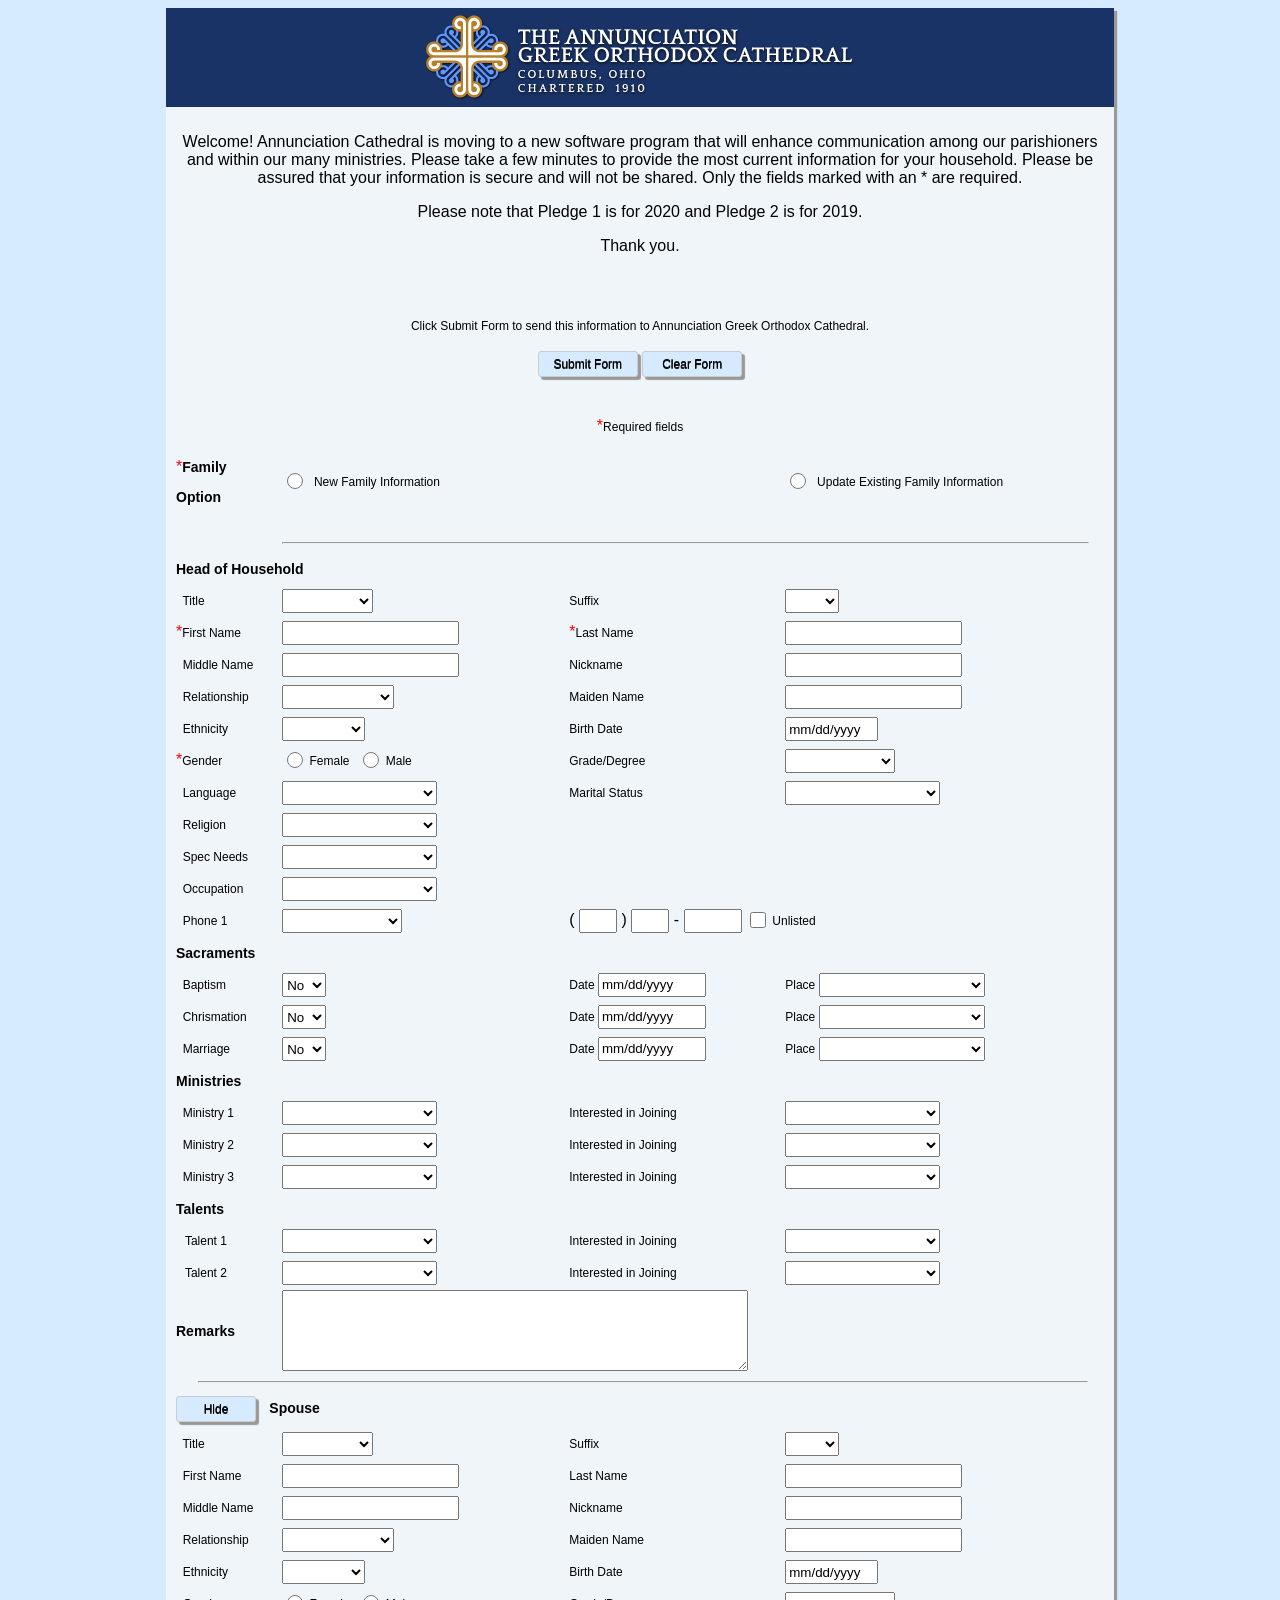
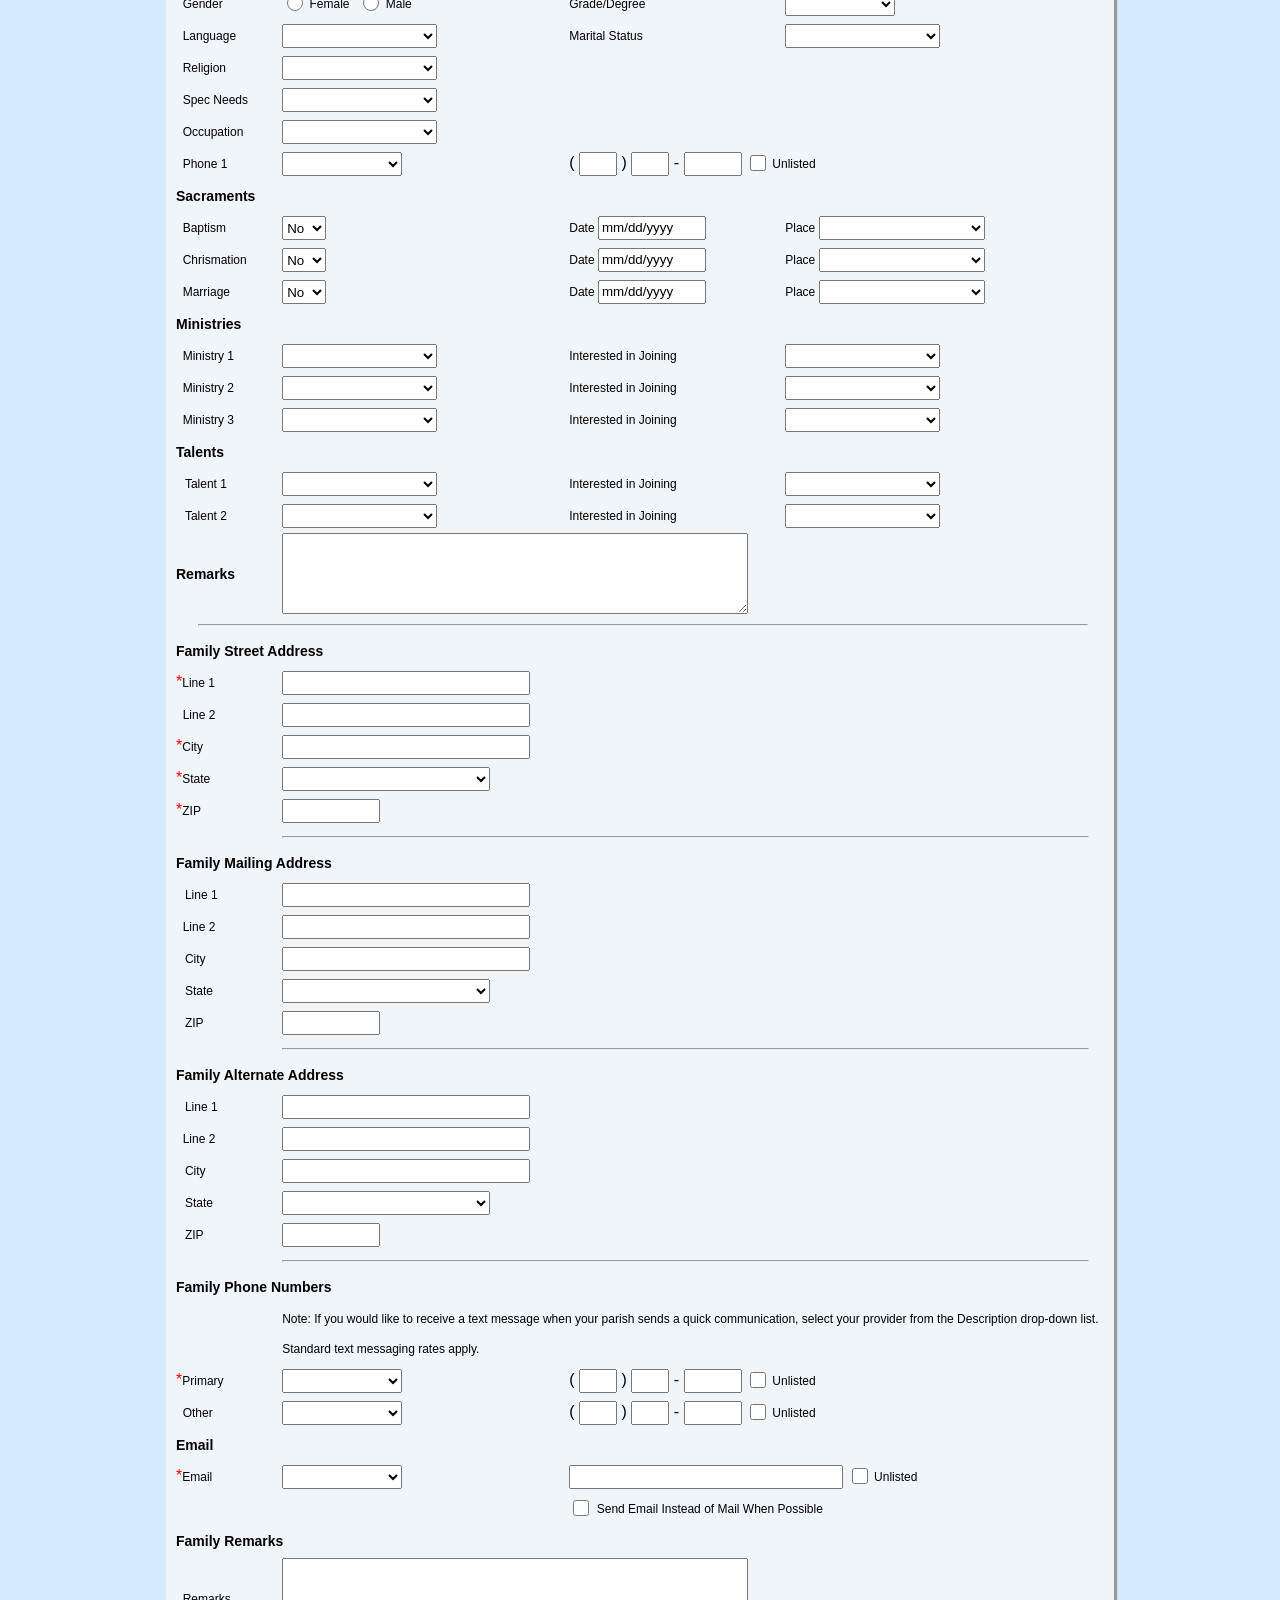
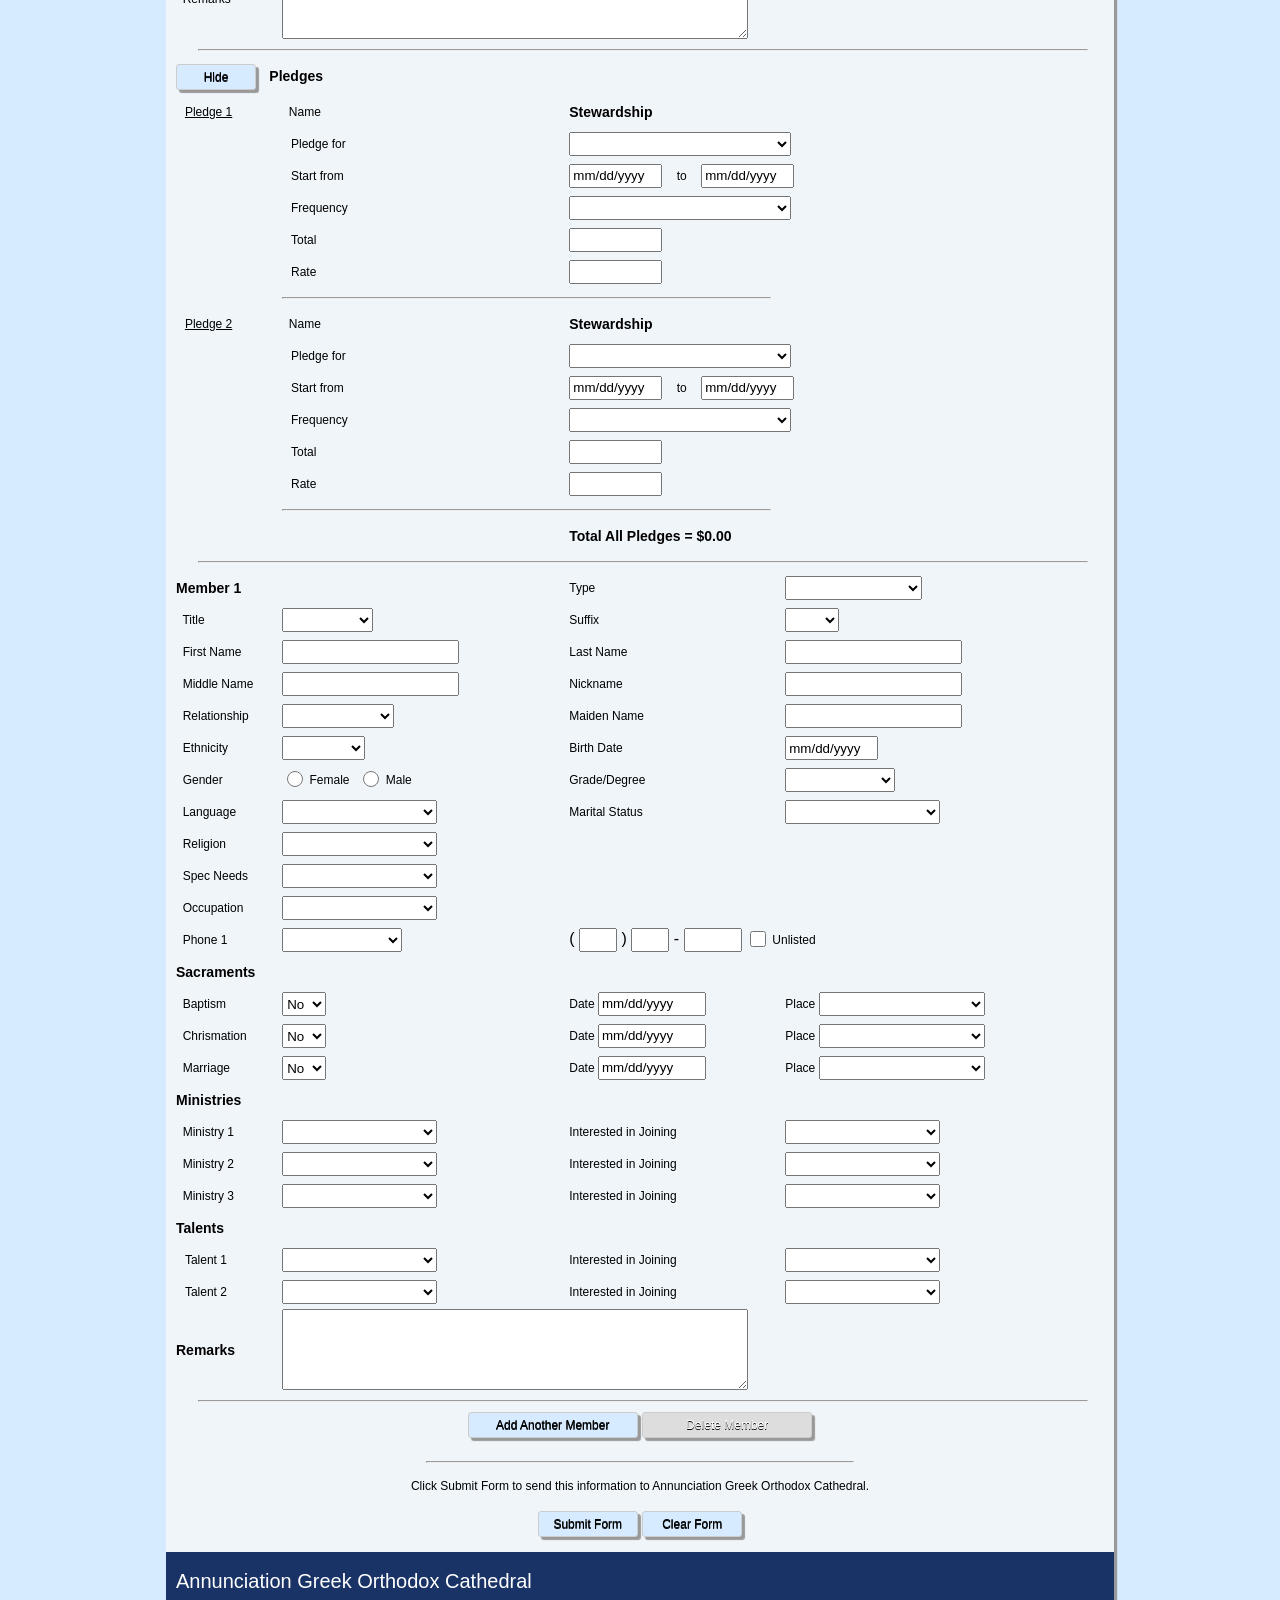
==== commit bd9bce4a: "Remove p styles and update logo" ====
--- a/index.html
+++ b/index.html
@@ -258,8 +258,8 @@
       <div>
         <table class="fotable">
           <tr class="headerdiv">
-            <td colspan=3>
-              <p>Annunciation Registration Form</p>
+            <td colspan=3 style="text-align: center; padding: 5px">
+              <img src="img/Orthodox-Annunciation-Logo-VERT.png" />
             </td>
           </tr>
         </table>
@@ -267,8 +267,10 @@
       <div class="contentdiv">
         <div class="aspace"></div>
         <div>
-          <div class="lbl">
-            <span class="lbl">Welcome! Annunciation Cathedral is moving to a new software program that will enhance </span><br>&nbsp;<span class="lbl">communication among our parishioners and within our many ministries. Please take a few </span><br>&nbsp;<span class="lbl">minutes to provide the most current information for your household. Please be assured </span><br>&nbsp;<span class="lbl">that your information is secure and will not be shared. Only the fields marked with an * </span><br>&nbsp;<span class="lbl">are required.  Please note that Pledge 1 is for 2020 and Pledge 2 is for 2019. </span><br><div><br></div>&nbsp;<span class="lbl">Thank you.</span><br>
+          <div class="lbl" style="margin: 10px">
+            <p>Welcome! Annunciation Cathedral is moving to a new software program that will enhance communication among our parishioners and within our many ministries. Please take a few minutes to provide the most current information for your household. Please be assured that your information is secure and will not be shared. Only the fields marked with an * are required.</p>
+            <p>Please note that Pledge 1 is for 2020 and Pledge 2 is for 2019.</p>
+            <p>Thank you.</p>
           </div>
         <div class="aspace"></div>
           <div class="lbl" id="forxpmsie" style="text-align:center"></div>
--- a/RegCSS.css
+++ b/RegCSS.css
@@ -336,12 +336,6 @@
   color: #000000;
   font: normal bold 14px/30px Verdana, Geneva, sans-serif;
 }
-p{
-  text-align: center;
-  max-width: 1000px;
-  left: 50px;
-  right: 50px;
-}
 p.clcopyrt{
   text-align: left;
   max-width: 1000px;
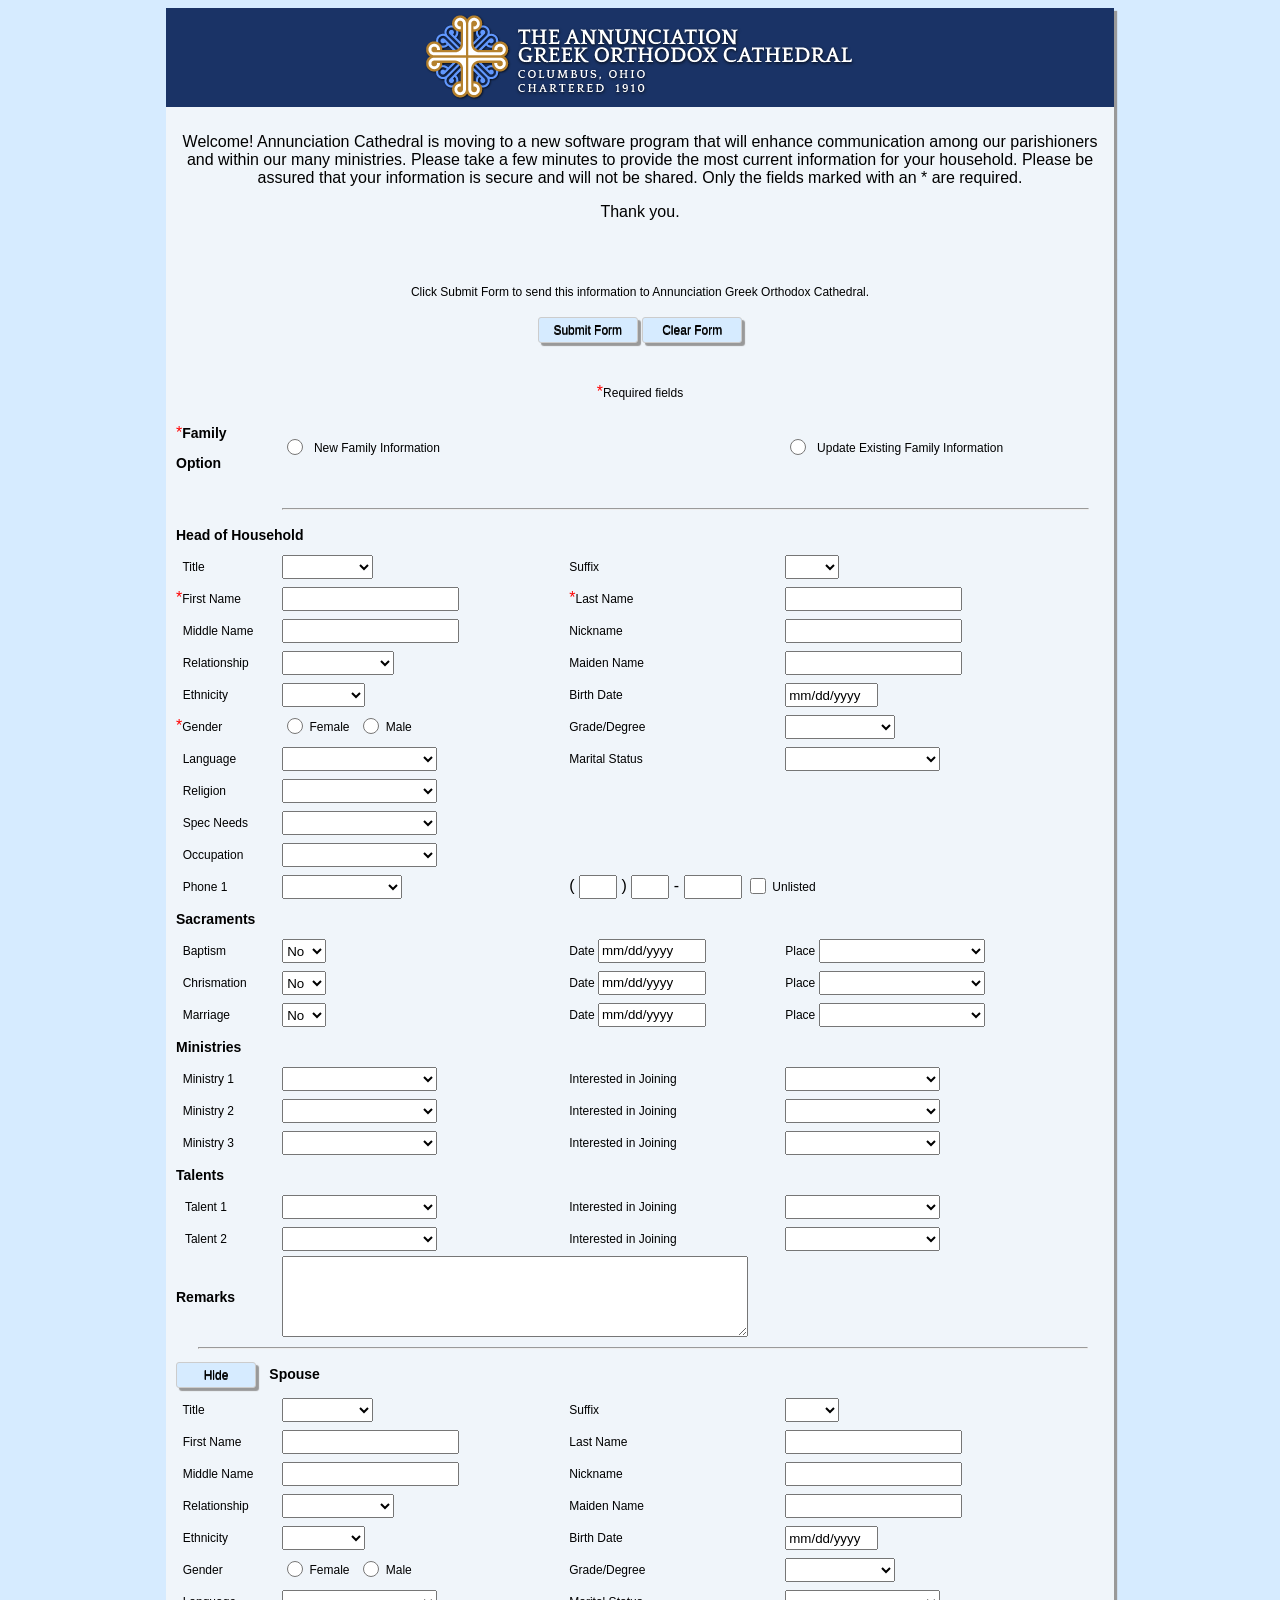
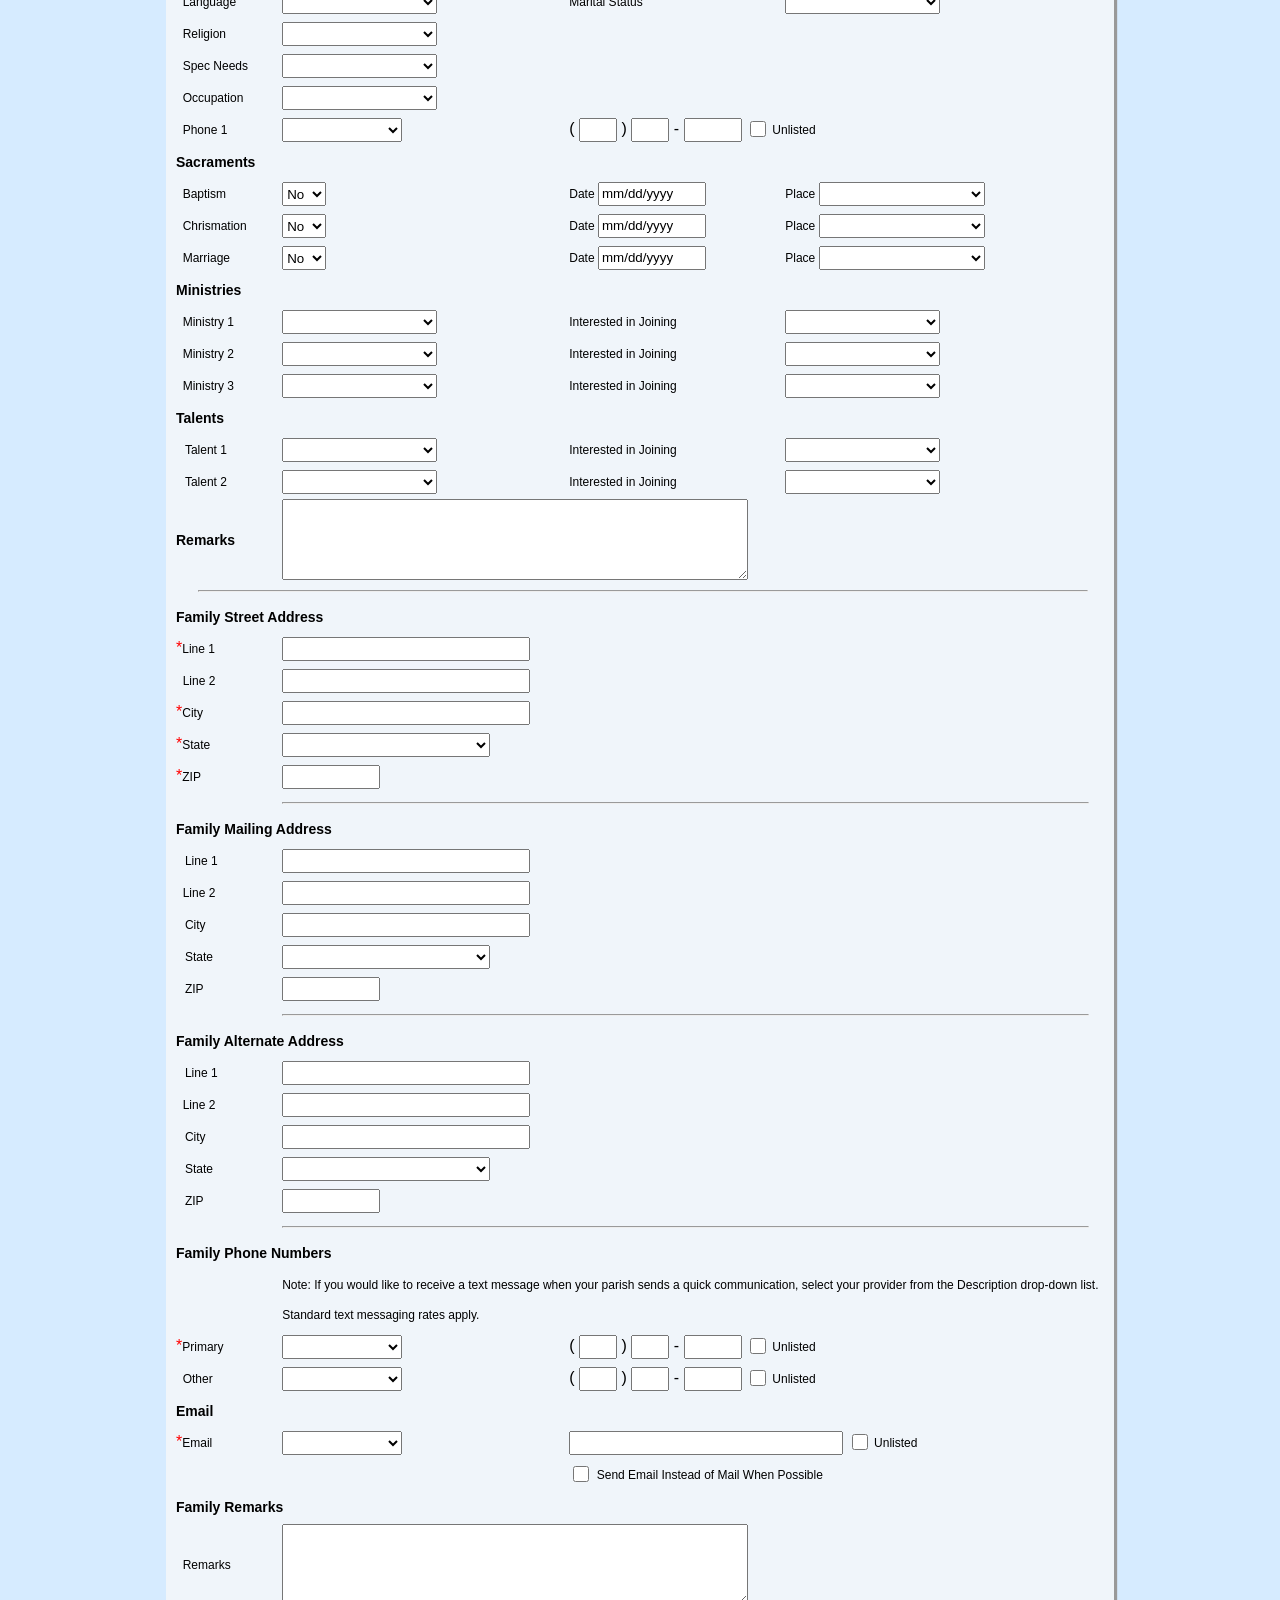
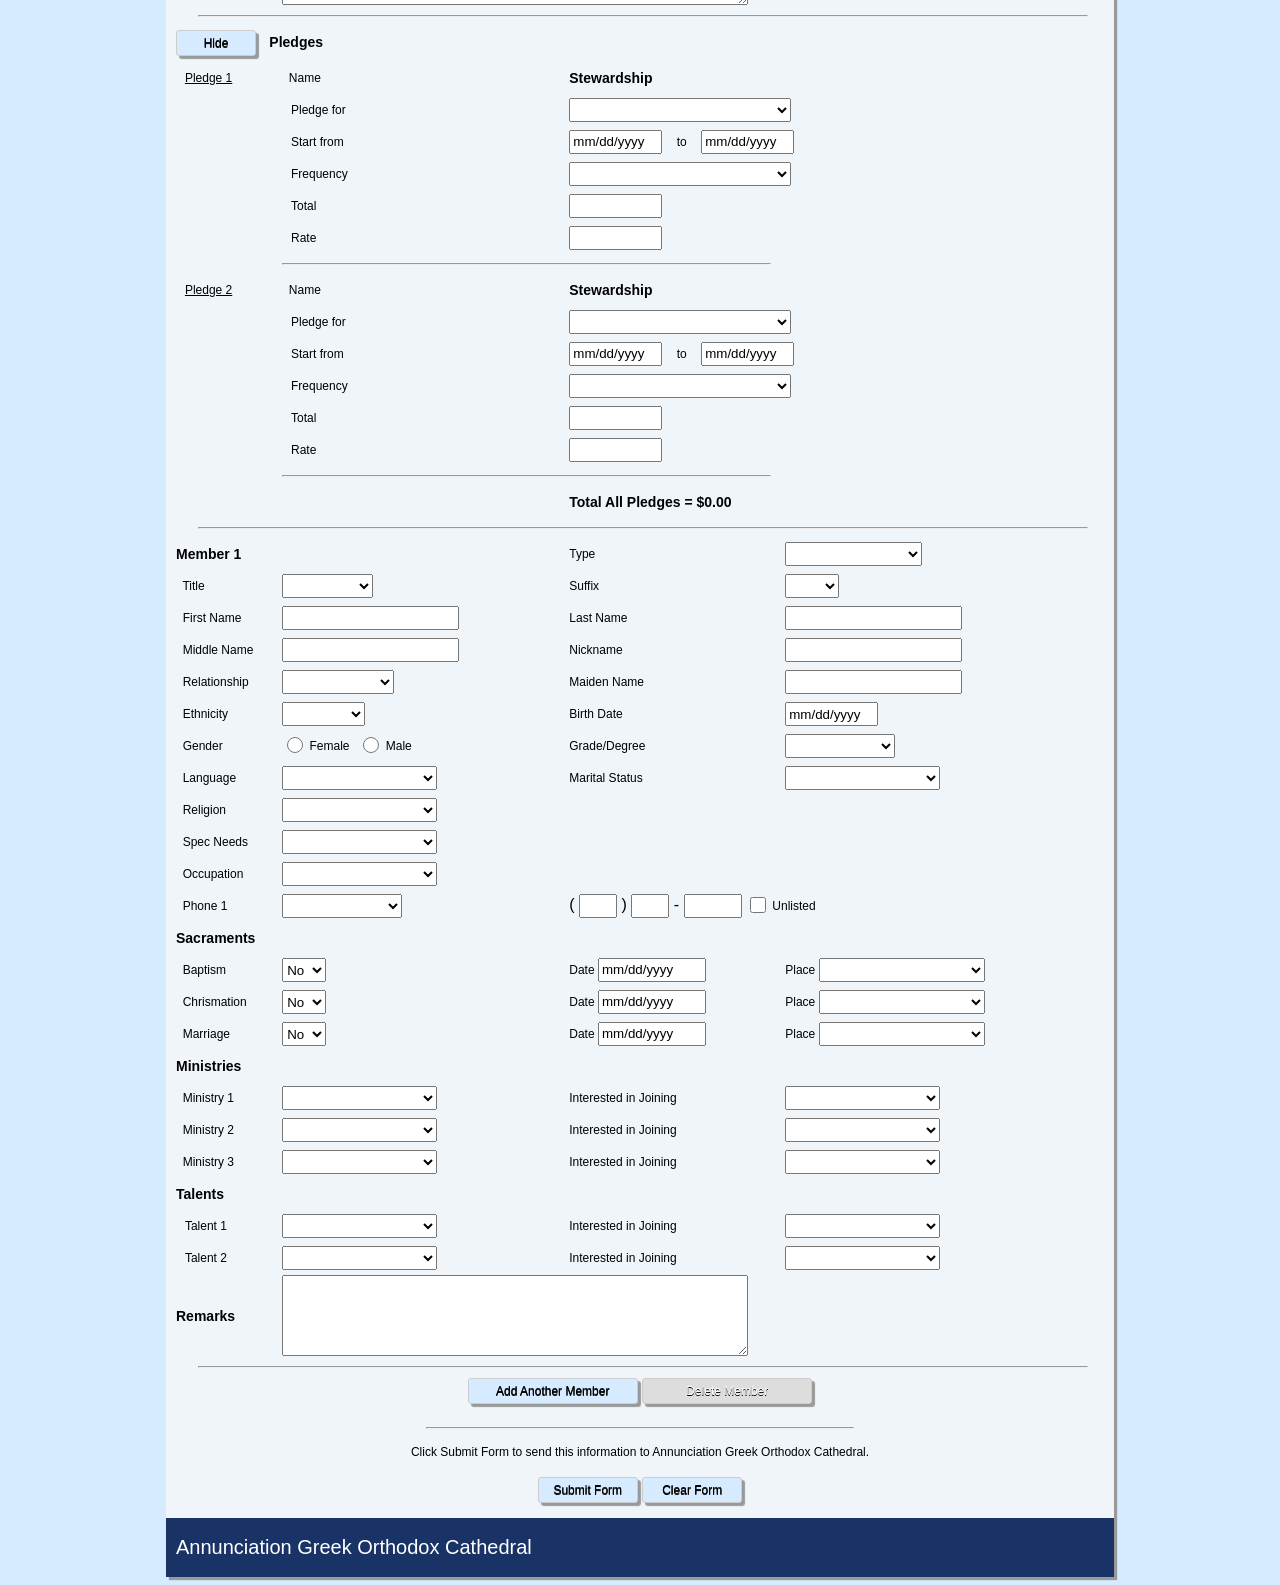
==== commit 012894cc: "Remove message about 2019 and 2020 It is 2021 after all..." ====
--- a/index.html
+++ b/index.html
@@ -269,7 +269,6 @@
         <div>
           <div class="lbl" style="margin: 10px">
             <p>Welcome! Annunciation Cathedral is moving to a new software program that will enhance communication among our parishioners and within our many ministries. Please take a few minutes to provide the most current information for your household. Please be assured that your information is secure and will not be shared. Only the fields marked with an * are required.</p>
-            <p>Please note that Pledge 1 is for 2020 and Pledge 2 is for 2019.</p>
             <p>Thank you.</p>
           </div>
         <div class="aspace"></div>
@@ -9413,5 +9412,15 @@
   <div id="downloadInstead">
     <p style="padding: 100px 0px 50px 0px; margin: 0 auto; text-align: center; color: red; font-weight: bold; text-transform: uppercase;">Please close this page. Go back to the email and download the form.</p><p style="margin: 0 auto; text-align: center; color: darkblue; font-weight: bold;">Annunciation Greek Orthodox Cathedral</p>
   </div>
+  <!-- Global site tag (gtag.js) - Google Analytics -->
+<script async src="https://www.googletagmanager.com/gtag/js?id=UA-127964973-1"></script>
+<script>
+  window.dataLayer = window.dataLayer || [];
+  function gtag(){dataLayer.push(arguments);}
+  gtag('js', new Date());
+
+  gtag('config', 'UA-127964973-1');
+</script>
+
 <body/>
 </html>
